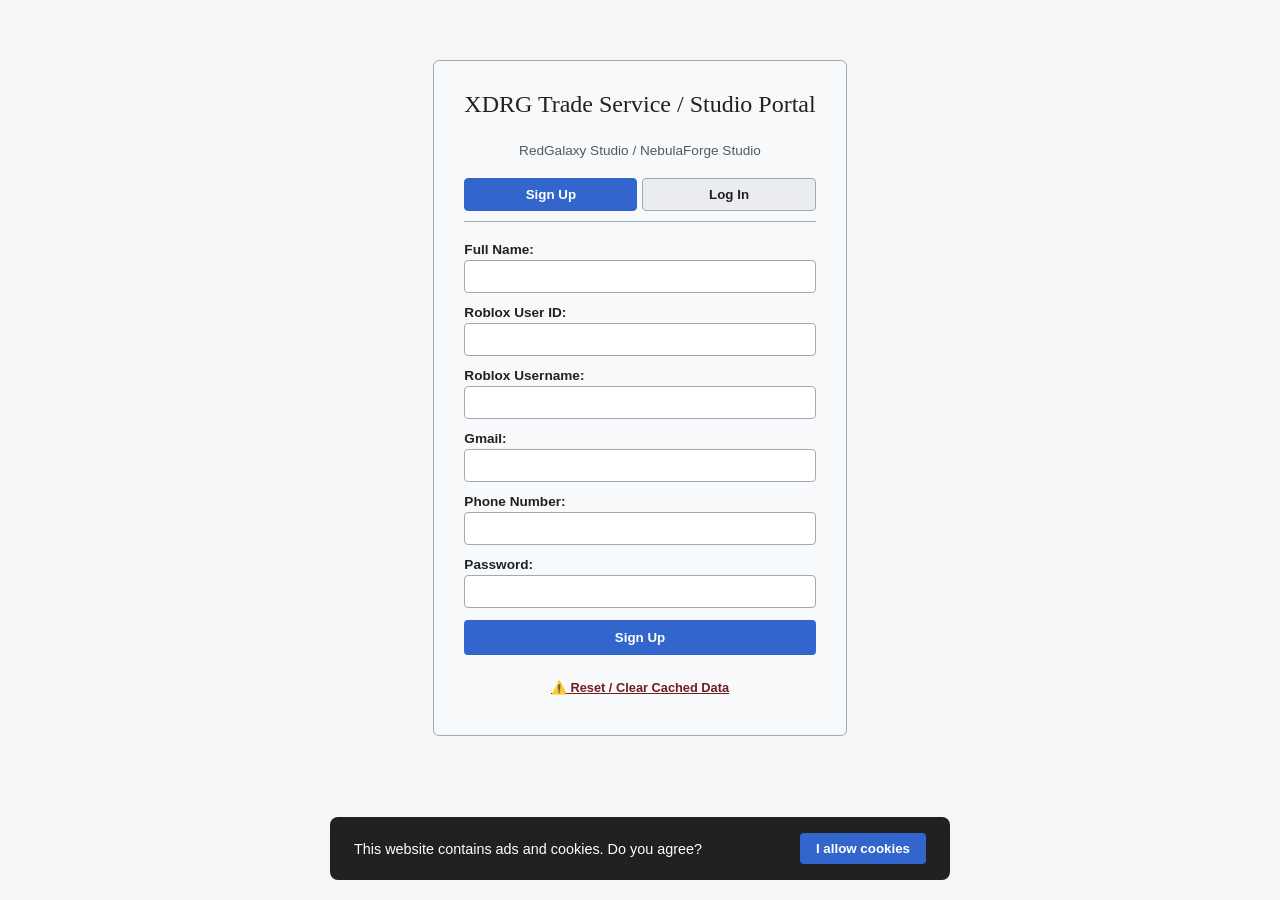
==== index.html @ b7f749e4 "Update print statement from 'Hello' to 'Goodbye'" ====
<!DOCTYPE html>
<html lang="en">
<head>
<meta charset="UTF-8">
<meta name="viewport" content="width=1200, user-scalable=yes">
<title>RedGalaxy Studio / NebulaForge Studio Portal</title>
<style>
*{box-sizing:border-box}html{min-height:100%}
body{font-family:-apple-system,BlinkMacSystemFont,"Segoe UI",Roboto,sans-serif;margin:0;padding:0;color:#202122;font-size:14px;background:#f6f6f6;background-attachment:fixed!important;min-height:100vh}
.mw-page-container{display:flex;max-width:1600px;margin:0 auto;min-height:100vh}
.mw-sidebar{width:230px;padding:20px;background:rgba(255,255,255,.15);backdrop-filter:blur(8px);flex-shrink:0;border-right:1px solid rgba(200,200,200,.3)}
.mw-logo{display:block;font-family:Georgia,serif;font-size:1.2rem;font-weight:bold;color:#000;text-decoration:none;margin-bottom:20px;cursor:pointer;line-height:1.2}
.mw-sidebar h3{font-size:.85rem;color:#54595d;border-bottom:1px solid rgba(200,204,209,.5);padding-bottom:5px;margin-top:20px;font-weight:normal;text-transform:uppercase}
.mw-sidebar ul{list-style:none;padding:0;margin:5px 0 0 0}
.mw-sidebar li{margin-bottom:6px;font-size:.85rem}
.mw-sidebar a{color:#0645ad;text-decoration:none;cursor:pointer;display:inline-block;padding:2px 0}
.mw-sidebar a:hover{text-decoration:underline}
.mw-content-container{flex:1;background:rgba(255,255,255,.15);backdrop-filter:blur(8px);border-left:1px solid rgba(167,215,249,.5);border-top:1px solid rgba(167,215,249,.5);padding:30px;margin-top:20px;margin-right:20px;min-width:800px;position:relative}
.mw-top-tools{display:flex;justify-content:space-between;align-items:center;font-size:.85rem;margin-bottom:20px;border-bottom:1px solid rgba(234,236,240,.5);padding-bottom:10px}
.user-badge{display:flex;align-items:center;gap:10px}
.user-avatar-small{width:36px;height:36px;border-radius:50%;border:2px solid #3366cc;object-fit:cover;background:#eaf3ff;display:block}
.top-right-tools{display:flex;align-items:center;gap:15px;position:relative}
.notif-bell-btn{position:relative;cursor:pointer;background:none;border:none;padding:4px}
.notif-bell-icon{width:22px;height:22px;fill:#202122}
.notif-badge{position:absolute;top:-3px;right:-4px;background:#cc0000;color:#fff;border-radius:10px;padding:1px 5px;font-size:.7rem;font-weight:bold;border:1.5px solid #fff}
.notif-dropdown{position:absolute;top:35px;right:0;width:380px;background:#fff;border:1px solid #a2a9b1;border-radius:6px;box-shadow:0 4px 12px rgba(0,0,0,.15);z-index:10000;display:none}
.notif-dropdown.active{display:block}
.notif-header{display:flex;justify-content:space-between;align-items:center;padding:10px 12px;background:#eaecf0;border-bottom:1px solid #a2a9b1;font-weight:bold;font-size:.85rem}
.notif-list{max-height:450px;overflow-y:auto;list-style:none;padding:0;margin:0}
.notif-item{padding:10px 12px;border-bottom:1px solid #eaecf0;font-size:.82rem}
.notif-item.unread{background:#eaf3ff;font-weight:500}
.notif-title{font-weight:bold;color:#005a9c;margin-bottom:2px}
.notif-time{font-size:.72rem;color:#72777d;margin-top:4px}
.notif-msg a{color:#005a9c;font-weight:bold;text-decoration:underline}
.notif-actions{display:flex;gap:5px;margin-top:8px;flex-wrap:wrap}
.notif-code-box{background:linear-gradient(135deg,#667eea,#764ba2);color:#fff;padding:12px;border-radius:6px;text-align:center;margin-top:8px;font-family:monospace;font-size:1.2rem;font-weight:bold;letter-spacing:2px}
.notif-automation-btn{background:#17a2b8;color:#fff;border:none;padding:8px 12px;border-radius:4px;cursor:pointer;font-weight:bold;font-size:.8rem;margin-top:8px;width:100%}
h1{font-family:Georgia,serif;font-size:2.2rem;font-weight:normal;border-bottom:1px solid rgba(162,169,177,.5);padding-bottom:5px;margin-top:0}
h2{font-family:Georgia,serif;font-size:1.5rem;font-weight:normal;border-bottom:1px solid rgba(162,169,177,.5);padding-bottom:5px;margin-top:30px}
.form-box{max-width:450px;margin:30px auto;border:1px solid #a2a9b1;padding:30px;background:#f8f9fa;border-radius:6px}
.form-box label{display:block;font-weight:bold;margin-bottom:3px;font-size:.85rem}
.form-box input{width:100%;padding:8px;margin-bottom:12px;border:1px solid #a2a9b1;border-radius:4px}
.form-box button{background:#3366cc;color:#fff;border:none;padding:10px 15px;cursor:pointer;font-weight:bold;width:100%;border-radius:4px}
.roblox-preview-card{display:flex;align-items:center;gap:12px;background:#eaf3ff;border:1px solid #a7d7f9;padding:10px;border-radius:6px;margin-bottom:15px}
.roblox-preview-card img{width:50px;height:50px;border-radius:50%;border:2px solid #3366cc;background:#fff;object-fit:cover}
.auth-toggle{display:flex;gap:5px;margin-bottom:20px;border-bottom:1px solid #a2a9b1;padding-bottom:10px}
.auth-toggle button{background:#eaecf0;color:#202122;border:1px solid #a2a9b1;padding:8px;font-weight:bold;width:50%;cursor:pointer}
.auth-toggle button.active{background:#3366cc;color:#fff;border-color:#3366cc}
.btn-save{background:#3366cc;color:#fff;border:none;padding:8px 15px;cursor:pointer;font-weight:bold;border-radius:4px}
.btn-claim{background:#28a745;color:#fff;border:none;padding:10px 18px;cursor:pointer;font-weight:bold;border-radius:4px;margin-top:10px}
.btn-claim:disabled{background:#6c757d;cursor:not-allowed}
.btn-danger{background:#dc3545;color:#fff;border:none;padding:8px 15px;cursor:pointer;font-weight:bold;border-radius:4px}
.roblox-btn{display:inline-flex;align-items:center;gap:10px;background:#000;color:#fff;padding:10px 20px;font-weight:bold;border-radius:6px;text-decoration:none;margin:15px 0}
.copy-container{display:flex;align-items:center;gap:10px;max-width:500px;margin-top:10px}
.copy-container input{flex:1;padding:8px;border:1px solid #a2a9b1;background:#eaecf0;color:#54595d}
.btn-copy{background:#00af89;color:#fff;border:none;padding:8px 15px;cursor:pointer;font-weight:bold}
.quest-box{border:1px solid #a2a9b1;background:rgba(248,249,250,.9);padding:15px;border-radius:6px;margin-bottom:15px}
.points-header{background:#eaf3ff;border:1px solid #3366cc;padding:12px;font-weight:bold;font-size:1.1rem;color:#005a9c;text-align:center;border-radius:6px;margin-bottom:20px}
.game-grid{display:grid;grid-template-columns:repeat(2,80px);gap:10px;margin-top:15px;justify-content:center}
.emoji-card{width:80px;height:80px;background:#eaecf0;border:2px solid #a2a9b1;font-size:2rem;display:flex;justify-content:center;align-items:center;border-radius:8px;cursor:pointer;user-select:none}
.alert-banner{background:#d4edda;border:1px solid #c3e6cb;color:#155724;padding:10px;border-radius:4px;margin-bottom:15px;text-align:center;font-weight:bold}
.reward-select{width:100%;padding:10px;border:1px solid #a2a9b1;border-radius:4px;font-weight:bold;margin-top:8px;margin-bottom:10px}
.badge-owner{background:linear-gradient(45deg,#ff0055,#7a00ff);color:#fff;padding:3px 8px;border-radius:4px;font-size:.75rem;font-weight:bold;display:inline-block}
.badge-coowner{background:linear-gradient(45deg,#ff8c00,#ffd700);color:#000;padding:3px 8px;border-radius:4px;font-size:.75rem;font-weight:bold;display:inline-block}
.badge-admin{background:#007bff;color:#fff;padding:3px 8px;border-radius:4px;font-size:.75rem;font-weight:bold;display:inline-block}
.badge-mod{background:#28a745;color:#fff;padding:3px 8px;border-radius:4px;font-size:.75rem;font-weight:bold;display:inline-block}
.badge-vip{background:linear-gradient(45deg,#ffd700,#ff8c00);color:#000;padding:3px 8px;border-radius:4px;font-size:.75rem;font-weight:bold;display:inline-block}
.badge-premium{background:linear-gradient(45deg,#00c6ff,#0072ff);color:#fff;padding:3px 8px;border-radius:4px;font-size:.75rem;font-weight:bold;display:inline-block}
.status-badge{padding:4px 10px;border-radius:12px;font-weight:bold;font-size:.8rem;display:inline-block;text-align:center}
.status-successful{background:#d4edda;color:#155724;border:1px solid #c3e6cb}
.status-pending{background:#fff3cd;color:#856404;border:1px solid #ffeeba}
.status-unsuccessful{background:#f8d7da;color:#721c24;border:1px solid #f5c6cb}
.btn-action-sm{padding:4px 10px;font-size:.8rem;background:#28a745;color:#fff;border:none;border-radius:4px;cursor:pointer;font-weight:bold}
.cashout-card{background:rgba(248,249,250,.95);border:1px solid #a2a9b1;padding:20px;border-radius:8px;max-width:500px;margin:0 auto}
.balance-box{background:#eaf3ff;border:1px solid #3366cc;padding:12px 16px;border-radius:6px;font-size:.95rem;margin-bottom:20px;font-family:monospace}
.balance-box div{font-weight:bold;color:#005a9c}
.amount-grid{display:grid;grid-template-columns:repeat(4,1fr);gap:10px;margin-bottom:20px}
.amount-btn{padding:10px;border:1px solid #a2a9b1;background:#fff;border-radius:6px;font-weight:bold;cursor:pointer;text-align:center;font-size:1rem}
.amount-btn:hover,.amount-btn.active{background:#3366cc;color:#fff;border-color:#3366cc}
.payment-selection{display:flex;gap:15px;margin-bottom:20px;flex-wrap:wrap}
.payment-option{flex:1;min-width:100px;border:2px solid #a2a9b1;border-radius:6px;padding:12px;display:flex;align-items:center;justify-content:center;cursor:pointer;background:#fff}
.payment-option.active{border-color:#3366cc;background:#eaf3ff}
.logo-svg{display:block;height:32px;width:auto;max-width:100%}
.cookie-banner{position:fixed;bottom:20px;left:50%;transform:translateX(-50%);background:#202122;color:#fff;padding:16px 24px;border-radius:8px;z-index:99999;display:flex;align-items:center;justify-content:space-between;gap:20px;max-width:90%;width:620px;font-size:.9rem}
.cookie-banner-btn{color:#fff;background:#3366cc;font-weight:bold;padding:8px 16px;border-radius:4px;border:none;cursor:pointer}
.policy-card{background:rgba(248,249,250,.95);border:1px solid #a2a9b1;padding:25px;border-radius:8px;max-width:800px}
.policy-list{padding-left:20px;line-height:1.8;font-size:.95rem}
.policy-list li{margin-bottom:6px}
.policy-back-btn{display:inline-block;margin-top:20px;color:#0645ad;font-weight:bold;font-size:1.05rem;cursor:pointer;text-decoration:underline}
.daily-grid{display:grid;grid-template-columns:repeat(7,1fr);gap:8px;margin-top:15px}
.daily-card{background:#fff;border:2px solid #a2a9b1;border-radius:8px;padding:10px;text-align:center}
.daily-card.active{border-color:#28a745;background:#e8f8f0}
.daily-card.claimed{border-color:#6c757d;background:#e9ecef;opacity:.5}
.daily-card .day-label{font-weight:bold;font-size:.8rem;color:#54595d;margin-bottom:5px}
.daily-card .reward-amount{font-size:1.1rem;font-weight:bold;color:#28a745}
.daily-card .reward-icon{font-size:1.5rem;margin-bottom:5px}
.bg-grid{display:grid;grid-template-columns:repeat(4,1fr);gap:10px;margin-top:10px}
.bg-btn{padding:10px;border:1px solid #a2a9b1;border-radius:6px;cursor:pointer;font-weight:bold;font-size:.8rem;text-align:center}
.bg-btn.selected{border:3px solid #005a9c}
.accordion{background:#eaf3ff;color:#005a9c;cursor:pointer;padding:12px;width:100%;border:1px solid #a7d7f9;text-align:left;font-size:1rem;font-weight:bold;border-radius:4px;margin-top:10px}
.accordion:after{content:'+';color:#005a9c;font-weight:bold;float:right}
.accordion.active:after{content:"−"}
.panel{display:none;padding:15px 18px;background:rgba(255,255,255,.95);border:1px solid #eaecf0;border-top:none;border-radius:0 0 4px 4px}
.panel.active{display:block}
.panel h4{margin-top:0;margin-bottom:6px}
.panel input,.panel textarea,.panel select{width:100%;padding:8px;margin-bottom:10px;box-sizing:border-box;border:1px solid #a2a9b1;border-radius:4px}
.panel label{font-weight:bold;font-size:.85rem;display:block;margin-bottom:4px}
body.rainbow-bg{background:linear-gradient(124deg,#ff2400,#e81d1d,#e8b71d,#e3e81d,#1de840,#1ddde8,#2b1de8,#dd00f3);background-size:1800% 1800%!important;animation:rainbow 18s ease infinite}
@keyframes rainbow{0%{background-position:0% 82%}50%{background-position:100% 19%}100%{background-position:0% 82%}}
.leaderboard-table{width:100%;border-collapse:collapse;margin-top:15px;font-size:.9rem;background:rgba(255,255,255,.9)}
.leaderboard-table th,.leaderboard-table td{padding:12px;border:1px solid #a2a9b1;text-align:left}
.leaderboard-table th{background:#eaf3ff;color:#005a9c}
.sneak-grid{display:grid;grid-template-columns:repeat(auto-fill,minmax(280px,1fr));gap:20px;margin-top:20px}
.sneak-card{background:rgba(255,255,255,.95);border:1px solid #a2a9b1;border-radius:8px;overflow:hidden}
.sneak-card img{width:100%;height:180px;object-fit:cover;background:#eaecf0}
.sneak-card-content{padding:15px}
.poll-card{background:rgba(234,236,240,.9);padding:12px;border-radius:4px;border:1px solid #c8ccd1;margin-bottom:15px}
.verify-modal{position:fixed;top:0;left:0;width:100%;height:100%;background:rgba(0,0,0,.5);z-index:100001;display:flex;align-items:center;justify-content:center}
.verify-box{background:#fff;border-radius:10px;padding:25px;max-width:450px;width:90%;box-shadow:0 10px 40px rgba(0,0,0,.3);position:relative}
.verify-code{width:100%;padding:12px;border:2px solid #a2a9b1;border-radius:6px;font-size:1.3rem;text-align:center;letter-spacing:4px;font-weight:bold;font-family:monospace;margin-bottom:10px}
.verify-close-x{position:absolute;top:12px;right:12px;background:none;border:none;font-size:1.4rem;font-weight:bold;color:#888;cursor:pointer;padding:4px 8px;border-radius:4px}
.pv-grid{display:grid;grid-template-columns:repeat(auto-fill,minmax(300px,1fr));gap:15px}
.pv-card{background:rgba(255,255,255,.95);border:1px solid #a2a9b1;border-radius:8px;padding:15px;box-shadow:0 2px 6px rgba(0,0,0,.08)}
.pv-card-header{display:flex;align-items:center;gap:12px;margin-bottom:12px;padding-bottom:10px;border-bottom:1px solid #eaecf0}
.pv-card-header img{width:56px;height:56px;border-radius:50%;border:2px solid #3366cc;object-fit:cover;background:#eaf3ff}
.pv-info{font-size:.85rem;line-height:1.7}
.pv-info b{color:#54595d;display:inline-block;min-width:130px}
.pv-status-dot{display:inline-block;width:9px;height:9px;border-radius:50%;margin-right:5px;vertical-align:middle}
.pv-online{background:#28a745;box-shadow:0 0 6px #28a745}
.pv-offline{background:#6c757d}
.pv-actions{display:flex;gap:8px;margin-top:12px;flex-wrap:wrap}
.pv-btn{padding:6px 12px;font-size:.82rem;font-weight:bold;border:none;border-radius:4px;cursor:pointer;color:#fff}
.pv-btn-friend{background:#0d6efd}
.pv-btn-friend.friends{background:#28a745}
.pv-btn-message{background:#17a2b8}
.pv-btn-view{background:#6c757d}
.pv-tab-bar{display:flex;gap:0;margin-bottom:15px;border-bottom:2px solid #a2a9b1}
.pv-tab{padding:10px 20px;cursor:pointer;font-weight:bold;background:#eaecf0;border:1px solid #a2a9b1;border-bottom:none;border-radius:6px 6px 0 0;margin-right:4px;color:#54595d}
.pv-tab.active{background:#3366cc;color:#fff;border-color:#3366cc}
.pv-search{padding:8px 12px;width:100%;max-width:320px;border:1px solid #a2a9b1;border-radius:4px;margin-bottom:15px}
.msg-layout{display:flex;height:600px;background:rgba(255,255,255,.95);border:1px solid #a2a9b1;border-radius:8px;overflow:hidden}
.msg-sidebar{width:220px;background:#f8f9fa;border-right:1px solid #a2a9b1;overflow-y:auto;flex-shrink:0}
.msg-sidebar-header{padding:12px;background:#005a9c;color:#fff;font-weight:bold;font-size:.9rem}
.msg-conv{padding:10px 12px;cursor:pointer;border-bottom:1px solid #eaecf0;display:flex;align-items:center;gap:8px;font-size:.85rem}
.msg-conv:hover,.msg-conv.active{background:#eaf3ff}
.msg-conv img{width:32px;height:32px;border-radius:50%;object-fit:cover;border:1px solid #3366cc}
.msg-main{flex:1;display:flex;flex-direction:column;background:#fff}
.msg-header{padding:12px 15px;border-bottom:1px solid #eaecf0;font-weight:bold;display:flex;align-items:center;gap:10px;background:#f8f9fa}
.msg-header img{width:36px;height:36px;border-radius:50%;border:2px solid #3366cc}
.msg-body{flex:1;overflow-y:auto;padding:15px;background:#f0f2f5;display:flex;flex-direction:column;gap:8px}
.msg-bubble{max-width:70%;padding:10px 14px;border-radius:14px;font-size:.9rem;line-height:1.4;word-wrap:break-word}
.msg-him{align-self:flex-start;background:#fff;border:1px solid #d0d0d0}
.msg-you{align-self:flex-end;background:#3366cc;color:#fff}
.msg-time{font-size:.7rem;color:#888;margin-top:3px}
.msg-input-bar{padding:10px 15px;border-top:1px solid #eaecf0;display:flex;gap:8px;background:#fff;align-items:center}
.msg-input-bar input[type="text"]{flex:1;padding:10px;border:1px solid #a2a9b1;border-radius:20px;font-size:.9rem;outline:none}
.msg-send-btn{background:#3366cc;color:#fff;border:none;padding:8px 16px;border-radius:20px;font-weight:bold;cursor:pointer}
.saved-videos-grid{display:grid;grid-template-columns:repeat(auto-fill,minmax(240px,1fr));gap:14px;margin-top:12px}
.saved-video-card{background:#fff;border:1px solid #a2a9b1;border-radius:8px;overflow:hidden;cursor:pointer}
.saved-video-card img{width:100%;height:140px;object-fit:cover;background:#eaecf0}
.saved-video-card .sv-body{padding:10px}
.saved-video-card .sv-body b{font-size:.85rem;display:block;margin-bottom:3px}
.verified-badge-inline{display:inline-block;width:16px;height:16px;vertical-align:-3px;margin-left:4px}
.limited-cashout-banner{background:linear-gradient(135deg,#ff6b6b,#feca57);border:2px dashed #fff;border-radius:10px;padding:16px;margin-bottom:18px;text-align:center;color:#fff}
.limited-cashout-banner h3{margin:0 0 6px 0;border:none;color:#fff;font-size:1.3rem}
.limited-cashout-banner .lco-timer{font-family:monospace;font-size:1.5rem;font-weight:900;margin:8px 0}
.limited-cashout-banner .lco-redeem{background:#fff;color:#dc3545;border:none;padding:12px 24px;border-radius:8px;font-weight:900;font-size:1.05rem;cursor:pointer;margin-top:8px}
.age-verify-banner{background:linear-gradient(135deg,#8b5cf6,#6366f1);border:2px solid #a78bfa;border-radius:10px;padding:16px;margin-bottom:18px;text-align:center;color:#fff}
.age-verify-banner h3{margin:0 0 8px 0;border:none;color:#fff;font-size:1.2rem}
.age-verify-banner button{background:#fff;color:#6366f1;border:none;padding:12px 24px;border-radius:8px;font-weight:900;font-size:1rem;cursor:pointer;margin-top:8px}
.age-ui-overlay{position:fixed;top:0;left:0;width:100vw;height:100vh;background:linear-gradient(135deg,#1e1b4b,#4c1d95);z-index:999998;display:none;overflow-y:auto;color:#fff}
.age-ui-overlay.active{display:block}
.age-ui-topbar{position:sticky;top:0;background:rgba(0,0,0,.4);backdrop-filter:blur(10px);padding:14px 20px;display:flex;justify-content:space-between;align-items:center;border-bottom:1px solid rgba(255,255,255,.15);z-index:10}
.age-ui-title{font-family:Georgia,serif;font-size:1.3rem;font-weight:bold}
.age-ui-x{background:#dc3545;color:#fff;border:none;width:40px;height:40px;border-radius:50%;font-size:1.3rem;font-weight:bold;cursor:pointer}
.age-ui-container{max-width:640px;margin:30px auto;padding:20px}
.age-form-box{background:rgba(255,255,255,.08);border:1px solid rgba(255,255,255,.15);border-radius:12px;padding:22px;margin-bottom:18px}
.age-form-box h3{margin-top:0;color:#a78bfa;font-size:1.15rem}
.age-form-box label{display:block;font-weight:bold;font-size:.85rem;color:#c4b5fd;margin-bottom:6px;margin-top:12px}
.age-form-box input[type=text],.age-form-box input[type=number],.age-form-box input[type=file],.age-form-box textarea{width:100%;padding:10px;background:rgba(0,0,0,.35);border:1px solid rgba(255,255,255,.2);border-radius:8px;color:#fff;font-size:.9rem;box-sizing:border-box}
.age-form-box input[readonly]{background:rgba(0,0,0,.6);color:#a78bfa;cursor:not-allowed}
.age-form-box .age-info{font-size:.78rem;color:#c4b5fd;margin-top:6px;line-height:1.5;opacity:.85}
.age-preview-img{margin-top:10px;max-width:100%;max-height:220px;border-radius:8px;display:block}
.age-submit-btn{background:linear-gradient(135deg,#8b5cf6,#6366f1);color:#fff;border:none;padding:14px;border-radius:8px;font-weight:bold;font-size:1rem;cursor:pointer;width:100%;margin-top:16px}
.age-submit-btn:disabled{background:#6c757d;cursor:not-allowed;opacity:.6}
.age-request-card{background:rgba(255,255,255,.95);color:#202122;border:2px solid #8b5cf6;border-radius:10px;padding:20px;margin-bottom:15px}
.age-request-card h3{margin-top:0;color:#6366f1}
.age-request-card .ar-info{font-size:.9rem;line-height:1.9}
.age-request-card .ar-info b{color:#54595d;display:inline-block;min-width:140px}
.age-request-card .ar-photo{max-width:100%;max-height:240px;border-radius:8px;border:2px solid #6366f1;margin-top:10px;display:block}
.age-badge{display:inline-block;background:#10b981;color:#fff;padding:2px 8px;border-radius:12px;font-size:.72rem;font-weight:bold;margin-left:6px}
.age-badge-pending{background:#f59e0b}
.age-badge-underage{background:#dc3545}
.automation-toggle{display:flex;align-items:center;gap:10px;padding:12px;background:rgba(234,243,255,.95);border:1px solid #a7d7f9;border-radius:6px;margin-bottom:15px}
.automation-toggle input[type=checkbox]{width:20px;height:20px;cursor:pointer}
.automation-toggle label{font-weight:bold;cursor:pointer;margin:0}
.swap-ui-overlay{position:fixed;top:0;left:0;width:100vw;height:100vh;z-index:999999;display:none;overflow-y:auto;background:radial-gradient(ellipse at top,#1b2438,#0a0d14 70%);color:#fff}
.swap-ui-overlay.active{display:block}
.swap-ui-topbar{position:sticky;top:0;background:rgba(10,13,20,.9);backdrop-filter:blur(10px);padding:14px 20px;display:flex;justify-content:space-between;align-items:center;border-bottom:1px solid rgba(255,255,255,.1);z-index:10}
.swap-ui-title{font-family:Georgia,serif;font-size:1.35rem;font-weight:bold;color:#fff}
.swap-ui-x{background:#dc3545;color:#fff;border:none;width:40px;height:40px;border-radius:50%;font-size:1.3rem;font-weight:bold;cursor:pointer;line-height:1}
.swap-ui-container{max-width:900px;margin:30px auto;padding:20px}
.spin-wheel-box{position:relative;width:360px;height:360px;margin:20px auto;max-width:90vw}
.spin-pointer{position:absolute;top:-10px;left:50%;transform:translateX(-50%);font-size:2.2rem;z-index:5}
.spin-wheel{width:100%;height:100%;border-radius:50%;border:8px solid #fbbf24;transition:transform 4.5s cubic-bezier(.17,.67,.12,1);position:relative;overflow:hidden}
.spin-label{position:absolute;top:50%;left:50%;font-size:.6rem;font-weight:900;color:#111;text-align:center;width:62px;line-height:1.1}
.spin-center{position:absolute;top:50%;left:50%;transform:translate(-50%,-50%);width:74px;height:74px;border-radius:50%;background:radial-gradient(circle,#fef3c7,#f59e0b);display:flex;align-items:center;justify-content:center;font-size:.75rem;font-weight:bold;color:#111;border:4px solid #fff;z-index:4}
.spin-btn{background:linear-gradient(135deg,#f59e0b,#ef4444);color:#fff;border:none;padding:14px 40px;border-radius:30px;font-size:1.1rem;font-weight:bold;cursor:pointer}
.spin-btn:disabled{background:#475569;cursor:not-allowed}
.spin-legend{margin-top:18px;display:grid;grid-template-columns:repeat(2,1fr);gap:8px;max-width:460px;margin:18px auto 0;font-size:.85rem}
.spin-legend div{background:rgba(255,255,255,.08);padding:8px 12px;border-radius:8px;display:flex;justify-content:space-between}
.tiktok-overlay{background:#000 !important;display:none;overflow:hidden !important}
.tiktok-overlay.active{display:flex;flex-direction:column;height:100vh}
.tt-topbar{flex-shrink:0;height:60px;display:flex;align-items:center;justify-content:space-between;padding:0 16px;background:rgba(0,0,0,.35);backdrop-filter:blur(12px);border-bottom:1px solid rgba(255,255,255,.08);z-index:20}
.tt-tabs{display:flex;gap:20px;align-items:center}
.tt-tab{background:none;border:none;color:#bbb;font-weight:bold;font-size:1rem;cursor:pointer;padding:6px 4px}
.tt-tab.active{color:#fff}
.tt-close{background:rgba(255,255,255,.15);color:#fff;border:none;width:36px;height:36px;border-radius:50%;font-size:1.1rem;font-weight:bold;cursor:pointer}
.tt-feed{flex:1;overflow-y:scroll;scroll-snap-type:y mandatory;position:relative;background:#000}
.tt-item{height:100%;scroll-snap-align:start;position:relative;display:flex;align-items:center;justify-content:center;background:#000;overflow:hidden}
.tt-media{width:100%;height:100%;object-fit:contain;background:#000}
.tt-empty{color:#888;text-align:center;padding:40px}
.tt-overlay-left{position:absolute;left:20px;bottom:30px;right:120px;color:#fff;text-shadow:0 1px 6px rgba(0,0,0,.9);z-index:5;max-width:60%}
.tt-uploader-row{display:flex;align-items:center;gap:10px;margin-bottom:8px}
.tt-avatar{width:44px;height:44px;border-radius:50%;border:2px solid #fff;object-fit:cover;background:#333}
.tt-uploader-name{font-weight:bold;font-size:1rem}
.tt-title{font-weight:bold;font-size:1rem;margin-bottom:4px}
.tt-desc{font-size:.85rem;opacity:.9;line-height:1.4}
.tt-code-tag{font-family:monospace;background:rgba(251,191,36,.85);color:#000;padding:2px 8px;border-radius:4px;font-size:.72rem;margin-top:8px;display:inline-block;font-weight:bold}
.tt-overlay-right{position:absolute;right:12px;bottom:30px;display:flex;flex-direction:column;gap:16px;align-items:center;z-index:5}
.tt-action{background:none;border:none;color:#fff;cursor:pointer;display:flex;flex-direction:column;align-items:center;gap:2px;font-size:.75rem;font-weight:bold}
.tt-action-icon{font-size:1.8rem;line-height:1}
.tt-action-avatar{width:48px;height:48px;border-radius:50%;border:2px solid #fff;object-fit:cover;background:#333}
.tt-bottombar{flex-shrink:0;height:70px;display:flex;align-items:center;justify-content:space-between;padding:0 16px;background:rgba(0,0,0,.55);backdrop-filter:blur(12px);z-index:20}
.tt-bb-btn{background:none;border:none;color:#fff;font-size:.75rem;font-weight:bold;cursor:pointer;display:flex;flex-direction:column;align-items:center;gap:3px;padding:6px 10px}
.tt-bb-icon{font-size:1.4rem;line-height:1}
.tt-upload-btn{background:linear-gradient(135deg,#fff,#e0e0e0);color:#000;border:none;width:56px;height:44px;border-radius:10px;font-size:1.8rem;font-weight:bold;cursor:pointer;display:flex;align-items:center;justify-content:center}
.tt-upload-modal{position:fixed;inset:0;background:rgba(0,0,0,.85);z-index:1000001;display:none;align-items:center;justify-content:center;padding:20px}
.tt-upload-modal.active{display:flex}
.tt-upload-box{background:#1a1a1a;border:1px solid #333;border-radius:14px;max-width:520px;width:100%;padding:24px;color:#fff;max-height:90vh;overflow-y:auto}
.tt-upload-box h3{margin:0 0 6px 0;color:#fff;font-size:1.3rem}
.tt-upload-box label{display:block;font-weight:bold;font-size:.82rem;margin-bottom:6px;color:#ccc;margin-top:14px}
.tt-upload-box input[type=text],.tt-upload-box textarea{width:100%;padding:10px;background:#0d0d0d;border:1px solid #333;border-radius:8px;color:#fff;font-size:.9rem;box-sizing:border-box}
.tt-upload-box input[type=file]{width:100%;padding:12px;background:#0d0d0d;border:1px dashed #555;border-radius:8px;color:#bbb;font-size:.85rem;box-sizing:border-box;cursor:pointer}
.tt-upload-preview{margin-top:12px;border-radius:8px;overflow:hidden;background:#000;max-height:260px;display:flex;align-items:center;justify-content:center}
.tt-upload-preview img{max-width:100%;max-height:260px;display:block}
.tt-upload-actions{display:flex;gap:10px;margin-top:20px}
.tt-upload-actions button{flex:1;padding:12px;border-radius:8px;font-weight:bold;font-size:.95rem;cursor:pointer;border:none}
.tt-upload-submit{background:linear-gradient(135deg,#ec4899,#8b5cf6);color:#fff}
.tt-upload-cancel{background:#333;color:#fff}
.tt-upload-info{margin-top:14px;background:#0d0d0d;border:1px solid #333;border-radius:8px;padding:10px;font-size:.78rem;color:#888;line-height:1.5}

/* ============ SHOP ============ */
.shop-tabs{display:flex;gap:8px;margin-bottom:16px;flex-wrap:wrap}
.shop-tab{background:#333;color:#fff;border:none;padding:10px 18px;border-radius:6px;font-weight:bold;cursor:pointer;transition:background .15s;font-size:.95rem}
.shop-tab:hover{background:#4a4a4a}
.shop-tab.active{background:#8b5cf6;box-shadow:0 0 12px rgba(139,92,246,.5)}
.shop-grid{display:grid;grid-template-columns:repeat(auto-fill,minmax(220px,1fr));gap:16px;margin-top:16px}
.shop-card{background:rgba(255,255,255,.95);border:1px solid #a2a9b1;border-radius:10px;overflow:hidden;display:flex;flex-direction:column;color:#202122}
.shop-card img{width:100%;height:170px;object-fit:cover;background:#eaecf0}
.shop-card .sc-body{padding:12px;flex:1;display:flex;flex-direction:column}
.shop-card .sc-name{font-weight:bold;font-size:1rem;margin-bottom:4px}
.shop-card .sc-cat{font-size:.75rem;color:#8b5cf6;font-weight:bold;text-transform:uppercase;margin-bottom:6px}
.shop-card .sc-price{font-size:1.05rem;color:#28a745;font-weight:bold;margin-bottom:8px}
.shop-card .sc-desc{font-size:.82rem;color:#54595d;line-height:1.4;margin-bottom:10px;flex:1}
.shop-card .sc-add{background:#8b5cf6;color:#fff;border:none;padding:10px;border-radius:6px;font-weight:bold;cursor:pointer;width:100%;transition:background .15s}
.shop-card .sc-add:hover{background:#7c3aed}
.shop-card .sc-add:disabled{background:#6c757d;cursor:not-allowed}
.cart-item{display:flex;gap:12px;align-items:center;background:rgba(255,255,255,.95);border:1px solid #a2a9b1;border-radius:8px;padding:12px;margin-bottom:10px;color:#202122}
.cart-item img{width:80px;height:80px;object-fit:cover;border-radius:6px;background:#eaecf0}
.cart-item .ci-info{flex:1}
.cart-item .ci-name{font-weight:bold;margin-bottom:4px}
.cart-item .ci-price{color:#28a745;font-weight:bold}
.cart-item .ci-remove{background:#dc3545;color:#fff;border:none;padding:8px 14px;border-radius:4px;cursor:pointer;font-weight:bold;font-size:.8rem}
.order-card{background:rgba(255,255,255,.95);color:#202122;border:2px solid #8b5cf6;border-radius:10px;padding:16px;margin-bottom:12px}
.order-card .oc-header{display:flex;justify-content:space-between;align-items:center;margin-bottom:10px;padding-bottom:8px;border-bottom:1px solid #eaecf0}
.order-card .oc-id{font-family:monospace;font-weight:bold;color:#8b5cf6}
.order-card .oc-info{font-size:.85rem;line-height:1.7}
.order-card .oc-info b{color:#54595d;display:inline-block;min-width:130px}
.paylater-opts{display:grid;grid-template-columns:repeat(3,1fr);gap:8px;margin:8px 0}
.paylater-opt{border:2px solid #a2a9b1;border-radius:6px;padding:10px;text-align:center;cursor:pointer;font-weight:bold;font-size:.85rem;background:#fff;color:#202122}
.paylater-opt.active{border-color:#8b5cf6;background:#f3e8ff}
.logistics-opts{display:grid;grid-template-columns:repeat(3,1fr);gap:8px;margin:8px 0}
.logistics-opt{border:2px solid #a2a9b1;border-radius:6px;padding:10px;text-align:center;cursor:pointer;background:#fff;color:#202122;display:flex;flex-direction:column;align-items:center;gap:4px;transition:all .15s}
.logistics-opt:hover{background:#f8f5ff}
.logistics-opt.active{border-color:#8b5cf6;background:#f3e8ff}
.logistics-opt .logo-svg{height:30px}
.checkout-box{background:rgba(255,255,255,.95);color:#202122;border:2px solid #8b5cf6;border-radius:10px;padding:20px;margin-bottom:16px}
.checkout-box h3{margin-top:0;color:#6366f1}
.checkout-box label{font-weight:bold;font-size:.85rem;display:block;margin-bottom:5px;margin-top:10px}
.checkout-box input[type=text]{width:100%;padding:10px;border:1px solid #a2a9b1;border-radius:6px;box-sizing:border-box}
.empty-state{text-align:center;padding:40px;color:#94a3b8}
.empty-state .icon{font-size:4rem;margin-bottom:10px}

/* Toast */
.toast-notification{position:fixed;bottom:80px;left:50%;transform:translateX(-50%);color:#fff;padding:12px 24px;border-radius:8px;font-weight:bold;z-index:2147483647;box-shadow:0 4px 20px rgba(0,0,0,.3);transition:opacity .3s;pointer-events:none;max-width:90%;text-align:center;font-size:.95rem}
</style>
</head>
<body>

<div id="cookieBanner" class="cookie-banner">
<div>This website contains ads and cookies. Do you agree?</div>
<button class="cookie-banner-btn" onclick="acceptCookies()">I allow cookies</button>
</div>

<div id="ageUiOverlay" class="age-ui-overlay">
  <div class="age-ui-topbar"><div class="age-ui-title">🪪 Age Verification</div><button class="age-ui-x" onclick="closeAgeUi()">✕</button></div>
  <div class="age-ui-container" id="ageUiContent"></div>
</div>
<div id="ageAppealOverlay" class="age-ui-overlay">
  <div class="age-ui-topbar"><div class="age-ui-title">📩 Age Appeal</div><button class="age-ui-x" onclick="closeAgeAppeal()">✕</button></div>
  <div class="age-ui-container" id="ageAppealContent"></div>
</div>
<div id="ageRequestOverlay" class="age-ui-overlay">
  <div class="age-ui-topbar"><div class="age-ui-title">📃 Age Request Review</div><button class="age-ui-x" onclick="closeAgeRequest()">✕</button></div>
  <div class="age-ui-container" id="ageRequestContent"></div>
</div>

<div id="xdrgShopOverlay" class="swap-ui-overlay">
  <div class="swap-ui-topbar"><div class="swap-ui-title">🛍️ XDRG Shop</div><button class="swap-ui-x" onclick="closeXdrgShop()">✕</button></div>
  <div class="swap-ui-container">
    <div class="shop-tabs">
      <button class="shop-tab" id="shopTabProducts" onclick="setShopTab('products')">🛍️ Products</button>
      <button class="shop-tab" id="shopTabCart" onclick="setShopTab('cart')">🛒 Cart (<span id="shopCartCount">0</span>)</button>
      <button class="shop-tab" id="shopTabOrders" onclick="setShopTab('orders')">📋 Processing Orders</button>
    </div>
    <div id="xdrgShopBody"></div>
  </div>
</div>

<div id="videoSharesOverlay" class="swap-ui-overlay tiktok-overlay">
  <div class="tt-topbar"><div class="tt-tabs"><button class="tt-tab active" data-tab="fyt" onclick="setVsTab('fyt')">FYT</button><button class="tt-tab" data-tab="friends" onclick="setVsTab('friends')">Friends</button><button class="tt-tab" data-tab="following" onclick="setVsTab('following')">Following</button></div><button class="tt-close" onclick="closeSwapUI('videoSharesOverlay')">✕</button></div>
  <div class="tt-feed" id="ttFeed"></div>
  <div class="tt-bottombar"><button class="tt-bb-btn" onclick="openClaimedRewards()"><span class="tt-bb-icon">💰</span><span>Claimed Rewards</span></button><button class="tt-upload-btn" onclick="openUploadUI()" title="Upload">+</button><button class="tt-bb-btn" onclick="goHomeFromVideo()"><span class="tt-bb-icon">🏠</span><span>Home</span></button></div>
</div>
<div id="uploadModal" class="tt-upload-modal">
  <div class="tt-upload-box"><h3>🖼️ Upload Image</h3><label>Image File</label><input type="file" id="ttFileInput" accept="image/*" onchange="handleUploadFile(this)"><div class="tt-upload-preview" id="ttUploadPreview" style="display:none"></div><label>Title</label><input type="text" id="ttUploadTitle" maxlength="80"><label>Description</label><textarea id="ttUploadDesc" rows="2" maxlength="240"></textarea><div class="tt-upload-info">ℹ️ Only images. Max 6MB.</div><div class="tt-upload-actions"><button class="tt-upload-cancel" onclick="closeUploadUI()">Cancel</button><button class="tt-upload-submit" onclick="submitUpload()">Upload</button></div></div>
</div>
<div id="claimedRewardsOverlay" class="swap-ui-overlay">
  <div class="swap-ui-topbar"><div class="swap-ui-title">💰 Claimed Rewards / Revenue</div><button class="swap-ui-x" onclick="closeSwapUI('claimedRewardsOverlay')">✕</button></div>
  <div class="swap-ui-container" id="claimedRewardsContent"></div>
</div>
<div id="luckySpinOverlay" class="swap-ui-overlay">
  <div class="swap-ui-topbar"><div class="swap-ui-title">🎰 Lucky Spin</div><button class="swap-ui-x" onclick="closeSwapUI('luckySpinOverlay')">✕</button></div>
  <div class="swap-ui-container" id="luckySpinContent"></div>
</div>

<div id="loginScreen">
<div class="mw-page-container" style="justify-content:center;align-items:flex-start;padding-top:30px">
<div class="form-box">
<h2 style="margin-top:0;border:none;text-align:center">XDRG Trade Service / Studio Portal</h2>
<p style="font-size:.85rem;color:#54595d;text-align:center;margin-bottom:20px">RedGalaxy Studio / NebulaForge Studio</p>
<div id="refDetectAlert" class="alert-banner" style="display:none"></div>
<div class="auth-toggle"><button id="btnTabSign" class="active" onclick="switchAuthTab('signin')">Sign Up</button><button id="btnTabLog" onclick="switchAuthTab('login')">Log In</button></div>
<div id="robloxPreviewBox" class="roblox-preview-card" style="display:none"><img id="robloxPreviewImg" src=""><div><div id="robloxPreviewDisplayName" style="font-weight:bold;font-size:.95rem">Roblox User Verified</div><div id="robloxPreviewUsername" style="color:#54595d;font-size:.8rem">@roblox</div></div></div>
<form id="signInForm" onsubmit="handleAuth(event,'signin')">
<label>Full Name:</label><input type="text" id="signName" required>
<label>Roblox User ID:</label><input type="number" id="signRblxId" required oninput="detectRobloxProfile(this.value)">
<label>Roblox Username:</label><input type="text" id="signUsername" required>
<label>Gmail:</label><input type="email" id="signGmail" required>
<label>Phone Number:</label><input type="text" id="signNumber">
<label>Password:</label><input type="password" id="signPass" required>
<button type="submit">Sign Up</button>
</form>
<form id="loginForm" onsubmit="handleAuth(event,'login')" style="display:none">
<label>Name, Username, or Gmail:</label><input type="text" id="logName" required>
<label>Password:</label><input type="password" id="logPass" required>
<button type="submit">Log In</button>
</form>
<div style="text-align:center;margin-top:15px"><button type="button" onclick="resetStorageSystem()" style="background:none;border:none;color:#721c24;cursor:pointer;text-decoration:underline;font-size:.8rem">⚠️ Reset / Clear Cached Data</button></div>
</div>
</div>
</div>

<div id="wikiScreen" style="display:none">
<div class="mw-page-container">
<div class="mw-sidebar">
<a class="mw-logo" onclick="openHome()">RedGalaxy Studio<br>NebulaForge Studio</a>
<h3>Navigation</h3>
<ul>
<li><a onclick="openHome()">Main Page</a></li>
<li><a onclick="openGame('brainrots')">Don't Crash By Train For Brainrots</a></li>
<li><a onclick="openGame('crystal')">Crystal Collecting Simulator</a></li>
<li><a onclick="openXdrgShop()" style="color:#8b5cf6;font-weight:bold">🛍️ XDRG Shop</a></li>
<li><a onclick="openSneakPeek()" style="color:#9b59b6;font-weight:bold">👀 Sneak Peek</a></li>
</ul>
<h3>Help</h3>
<ul>
<li><a onclick="openQuests()">🎯 Quest and Trade Service</a></li>
<li><a onclick="openVideoShares()" style="font-weight:bold;color:#ec4899">🖼️ XDRG Img Shot</a></li>
<li><a onclick="openLuckySpin()" style="font-weight:bold;color:#f59e0b">🎰 Lucky Spin</a></li>
<li><a onclick="openClaimsHistory()">📜 Claim Delivery History</a></li>
<li><a onclick="openCashOutPage()" style="font-weight:bold;color:#28a745">💰 Money Rewards & Cash Out</a></li>
<li><a onclick="openBuyPasses()" style="font-weight:bold;color:#ffd700">🎟️ Buy Passes</a></li>
<li><a onclick="openLeaderboard()" style="color:#e67e22;font-weight:bold">🏆 Leaderboard Statics</a></li>
<li><a onclick="openProfileViewers()" style="font-weight:bold;color:#005a9c">👥 Profile Viewers</a></li>
<li><a onclick="openFriendConfirmation()" style="font-weight:bold;color:#0d6efd">💌 Friend Confirmation</a></li>
<li><a onclick="openPolicy()">📜 Terms of Policy</a></li>
</ul>
<h3>Account Settings</h3>
<ul><li><a onclick="openSettings()">⚙️ Profile & Privacy Settings</a></li></ul>
<h3>Staff / Team</h3>
<ul>
<li><a onclick="openStaffCommands()" style="color:#8e44ad;font-weight:bold">🛡️ Staff Commands</a></li>
<li style="margin-top:6px"><b>Owners:</b><br>Dev_Xdragon / LumeCraftor</li>
<li style="margin-top:6px"><b>Head-Admin:</b><br>Vincent Magtolis</li>
<li style="margin-top:6px"><b>Admins:</b><br>Jayson Areglo<br>Summere Castrence<br>Jeric Caido<br>Han Christian</li>
<li style="margin-top:6px"><b>Moderators:</b><br>Liam Platon<br>Nielo Armas<br>Deann Mark N. Tan</li>
</ul>
</div>
<div class="mw-content-container">
<div class="mw-top-tools">
<div id="userStatus" class="user-badge"><span>Not logged in</span></div>
<div class="top-right-tools">
<div class="notif-bell-btn" onclick="toggleNotifDropdown(event)">
<svg class="notif-bell-icon" viewBox="0 0 24 24"><path d="M12 22c1.1 0 2-.9 2-2h-4c0 1.1.89 2 2 2zm6-6v-5c0-3.07-1.64-5.64-4.5-6.32V4c0-.83-.67-1.5-1.5-1.5s-1.5.67-1.5 1.5v.68C7.63 5.36 6 7.92 6 11v5l-2 2v1h16v-1l-2-2z"/></svg>
<span id="notifUnreadBadge" class="notif-badge" style="display:none">0</span>
<div id="notifDropdown" class="notif-dropdown" onclick="event.stopPropagation()">
<div class="notif-header"><span>Notifications</span><button onclick="markAllNotificationsAsRead()" class="btn-action-sm" style="font-size:.75rem">Mark as Read</button></div>
<ul id="notifList" class="notif-list"><li class="notif-item" style="text-align:center;color:#777;padding:15px">No notifications yet.</li></ul>
</div>
</div>
<span><a onclick="logout()" style="color:#0645ad;cursor:pointer">Log out</a></span>
</div>
</div>
<h1 id="pageTitle">Main Page</h1>
<div id="pageContent"></div>
</div>
</div>
</div>

<script>
"use strict";
var FIREBASE_BASE_URL="https://automation-giver-xdrg-default-rtdb.asia-southeast1.firebasedatabase.app";
var OWNER_CONFIG={emails:["xdrgxdragon@gmail.com","lumecraftors.x@gmail.com"],robloxIds:["7680051058","9676166807","9790756925"]};
var DEFAULT_AVATAR="data:image/svg+xml,%3Csvg xmlns='http://www.w3.org/2000/svg' viewBox='0 0 24 24' fill='%233366cc'%3E%3Cpath d='M12 2C6.48 2 2 6.48 2 12s4.48 10 10 10 10-4.48 10-10S17.52 2 12 2z'/%3E%3C/svg%3E";
var VERIFIED_BADGE_SVG='<svg class="verified-badge-inline" viewBox="0 0 24 24"><path fill="#1DA1F2" d="M22.25 12c0-1.43-.88-2.67-2.19-3.34.46-1.39.2-2.9-.81-3.91s-2.52-1.27-3.91-.81c-.66-1.31-1.91-2.19-3.34-2.19s-2.67.88-3.33 2.19c-1.4-.46-2.91-.2-3.92.81s-1.26 2.52-.8 3.91c-1.31.67-2.2 1.91-2.2 3.34s.89 2.67 2.2 3.34c-.46 1.39-.21 2.9.8 3.91s2.52 1.26 3.91.81c.67 1.31 1.91 2.19 3.34 2.19s2.68-.88 3.34-2.19c1.39.45 2.9.2 3.91-.81s1.27-2.52.81-3.91c1.31-.67 2.19-1.91 2.19-3.34zm-11.71 4.2L6.8 12.46l1.41-1.42 2.26 2.26 4.8-5.23 1.47 1.36-6.2 6.77z"/></svg>';

var LOGOS={
  PayPal:'<svg class="logo-svg" viewBox="0 0 120 40"><rect width="120" height="40" rx="6" fill="#003087"/><path fill="#fff" d="M20 10h8c3 0 5 2 4.5 5s-2.5 5-5.5 5h-3l-1 7h-4z"/><path fill="#009cde" d="M24 12h7c2.8 0 4.7 1.8 4.3 4.7-.5 3-2.7 4.7-5.7 4.7h-3l-1 6.6h-3.4z"/><text x="42" y="26" fill="#003087" font-size="15" font-weight="bold" font-family="Arial,sans-serif">Pay</text><text x="70" y="26" fill="#009cde" font-size="15" font-weight="bold" font-family="Arial,sans-serif">Pal</text></svg>',
  GCash:'<svg class="logo-svg" viewBox="0 0 120 40"><rect width="120" height="40" rx="6" fill="#0070E0"/><circle cx="20" cy="20" r="10" fill="#fff"/><circle cx="20" cy="20" r="5.5" fill="#0070E0"/><circle cx="20" cy="20" r="3" fill="#fff"/><text x="62" y="26" fill="#fff" font-size="17" font-weight="900" font-family="Arial,sans-serif" text-anchor="middle">GCash</text></svg>',
  Maya:'<svg class="logo-svg" viewBox="0 0 120 40"><rect width="120" height="40" rx="6" fill="#0A0A0A"/><circle cx="18" cy="20" r="8" fill="#7CFF6B"/><path d="M14 24 L14 16 L22 16 L22 20 L18 20 L18 24 Z" fill="#0A0A0A"/><text x="65" y="28" fill="#7CFF6B" font-size="22" font-weight="900" font-family="Arial,sans-serif" text-anchor="middle">maya</text></svg>',
  JT:'<svg class="logo-svg" viewBox="0 0 120 40"><rect width="120" height="40" rx="6" fill="#D40000"/><circle cx="20" cy="20" r="10" fill="#fff"/><text x="20" y="25" fill="#D40000" font-size="13" font-weight="900" text-anchor="middle" font-family="Arial,sans-serif">J&amp;T</text><text x="72" y="25" fill="#fff" font-size="12" font-weight="900" font-family="Arial,sans-serif" text-anchor="middle">EXPRESS</text></svg>',
  Flash:'<svg class="logo-svg" viewBox="0 0 120 40"><rect width="120" height="40" rx="6" fill="#FFD400"/><path d="M22 8 L12 22 L20 22 L18 32 L28 18 L20 18 Z" fill="#000"/><text x="74" y="27" fill="#000" font-size="18" font-weight="900" font-family="Arial,sans-serif" text-anchor="middle">Flash</text></svg>',
  SPX:'<svg class="logo-svg" viewBox="0 0 120 40"><rect width="120" height="40" rx="6" fill="#EE4D2D"/><rect x="12" y="12" width="20" height="16" fill="#fff" rx="2"/><path d="M16 16 L28 16 L28 24 L16 24 Z" fill="#EE4D2D"/><text x="74" y="28" fill="#fff" font-size="20" font-weight="900" font-family="Arial,sans-serif" text-anchor="middle">SPX</text></svg>',
  COD:'<svg class="logo-svg" viewBox="0 0 120 40"><rect width="120" height="40" rx="6" fill="#28a745"/><rect x="10" y="14" width="22" height="14" fill="#fff" rx="2"/><circle cx="21" cy="21" r="4" fill="#28a745"/><text x="72" y="26" fill="#fff" font-size="14" font-weight="900" font-family="Arial,sans-serif" text-anchor="middle">Cash</text></svg>',
  Alipay:'<svg class="logo-svg" viewBox="0 0 120 40"><rect width="120" height="40" rx="6" fill="#1677FF"/><text x="60" y="27" fill="#fff" font-size="16" font-weight="900" text-anchor="middle" font-family="Arial,sans-serif">Alipay</text></svg>',
  WeChatPay:'<svg class="logo-svg" viewBox="0 0 120 40"><rect width="120" height="40" rx="6" fill="#07C160"/><text x="60" y="25" fill="#fff" font-size="13" font-weight="900" text-anchor="middle" font-family="Arial,sans-serif">WeChat Pay</text></svg>',
  PayPay:'<svg class="logo-svg" viewBox="0 0 120 40"><rect width="120" height="40" rx="6" fill="#FF0033"/><text x="60" y="28" fill="#fff" font-size="18" font-weight="900" text-anchor="middle" font-family="Arial,sans-serif">PayPay</text></svg>',
  KakaoPay:'<svg class="logo-svg" viewBox="0 0 120 40"><rect width="120" height="40" rx="6" fill="#FFEB00"/><text x="60" y="28" fill="#000" font-size="16" font-weight="900" text-anchor="middle" font-family="Arial,sans-serif">KakaoPay</text></svg>',
  OVO:'<svg class="logo-svg" viewBox="0 0 120 40"><rect width="120" height="40" rx="6" fill="#4C3494"/><text x="60" y="28" fill="#fff" font-size="20" font-weight="900" text-anchor="middle" font-family="Arial,sans-serif">OVO</text></svg>',
  GoPay:'<svg class="logo-svg" viewBox="0 0 120 40"><rect width="120" height="40" rx="6" fill="#00AA13"/><text x="60" y="28" fill="#fff" font-size="17" font-weight="900" text-anchor="middle" font-family="Arial,sans-serif">GoPay</text></svg>',
  JKoPay:'<svg class="logo-svg" viewBox="0 0 120 40"><rect width="120" height="40" rx="6" fill="#E30613"/><text x="60" y="28" fill="#fff" font-size="17" font-weight="900" text-anchor="middle" font-family="Arial,sans-serif">JKoPay</text></svg>'
};

var SPIN_SEGMENTS=[
  {label:"🪙 100",coins:100,weight:25,color:"#fef3c7"},
  {label:"🪙 500",coins:500,weight:20,color:"#fde68a"},
  {label:"🪙 1K",coins:1000,weight:15,color:"#fcd34d"},
  {label:"💰 10K",coins:10000,weight:10,color:"#fbbf24"},
  {label:"🧰 500K",coins:500000,weight:5,color:"#f59e0b"},
  {label:"⭐ VIP 24h",vip:true,weight:2,color:"#7c3aed"},
  {label:"💰 PHP ₱10",cash:10,weight:8,color:"#86efac"},
  {label:"🤑 PHP ₱25",cash:25,weight:5,color:"#4ade80"},
  {label:"😭 Nothing",nothing:true,weight:7,color:"#94a3b8"},
  {label:"🎉 2 + Spin",extraSpins:2,weight:2,color:"#a78bfa"},
  {label:"🔵 Verified 1mo",verifiedTrial:true,weight:1,color:"#38bdf8"}
];

var currencyConfig={
  en:{symbol:'$',rate:0.018,paymentMethods:['PayPal','GCash','Maya'],defaultPay:'PayPal'},
  fil:{symbol:'₱',rate:1.00,paymentMethods:['GCash','Maya','PayPal'],defaultPay:'GCash'},
  zh:{symbol:'¥',rate:0.13,paymentMethods:['Alipay','WeChat Pay','PayPal'],defaultPay:'Alipay'},
  ja:{symbol:'¥',rate:2.80,paymentMethods:['PayPay','PayPal'],defaultPay:'PayPay'},
  ko:{symbol:'₩',rate:24.5,paymentMethods:['KakaoPay','PayPal'],defaultPay:'KakaoPay'},
  id:{symbol:'Rp',rate:290.0,paymentMethods:['OVO','GoPay','PayPal'],defaultPay:'OVO'},
  tw:{symbol:'NT$',rate:0.57,paymentMethods:['JKoPay','PayPal'],defaultPay:'JKoPay'}
};
var currencyLabels={en:'US Dollar -> USD',fil:'Philippines peso -> PHP',zh:'Chinese Yuan -> CNY',ja:'Japanese Yen -> JPY',ko:'South Korean Won -> KRW',id:'Indonesian Rupiah -> IDR',tw:'New Taiwan Dollar -> TWD'};

var currentUser=null;
var currentLanguage='en';
var globalNotifications=[];
var globalPolls=[];
var globalCashOuts=[];
var globalReports=[];
var globalSneakPeeks=[];
var globalFriendRequests=[];
var globalMessages=[];
var globalLimitedCashOut=null;
var botUsersCache=null;
var syncInterval=null;
var currentAgeUiMode='verify';
var currentAgeRequestId=null;
var selectedCashOutAmount=3;
var selectedPaymentMethod='GCash';
var pendingCashOutData=null;
var currentVerificationCode=null;
var verificationCodeExpires=0;
var verificationAttempts=0;
var isUserTypingCashOut=false;
var lastCashOutFormState={name:'',num:''};
var pvTab='all';
var pvSearch='';
var activeConvUserId=null;
var spinInProgress=false;
var vsTab='fyt';
var uploadFileData=null;
var ttObserver=null;
var selectedReportType='website';
var selectedCards=[];
var robloxDebounceTimer=null;
var shopTab='products';
var checkoutState={paylater:false,paylaterTerm:0,logistics:'J&T',payment:'COD',barrow:false};

function showToast(msg,type){
  if(!type)type='success';
  var bg=type==='success'?'#28a745':type==='error'?'#dc3545':'#3366cc';
  var t=document.createElement('div');
  t.className='toast-notification';
  t.style.background=bg;
  t.innerText=msg;
  document.body.appendChild(t);
  setTimeout(function(){t.style.opacity='0';setTimeout(function(){if(t.parentNode)t.parentNode.removeChild(t);},300);},1500);
}

function safeGetJSON(k,d){try{var i=localStorage.getItem(k);return i?JSON.parse(i):d;}catch(e){return d;}}
function acceptCookies(){document.getElementById('cookieBanner').style.display='none';}
function resetStorageSystem(){localStorage.clear();alert("Storage cleared!");window.location.reload();}
function isOwnerAccount(u){if(!u)return false;var e=(u.gmail||'').toLowerCase().trim();var r=String(u.rblxUserId||'').trim();return OWNER_CONFIG.emails.indexOf(e)!==-1||OWNER_CONFIG.robloxIds.indexOf(r)!==-1||u.isOwner===true;}
function isCoOwner(u){return u&&u.isCoOwner===true;}
function isOwnerOrCoOwner(u){return isOwnerAccount(u)||isCoOwner(u);}
function isUserAdmin(u){return u&&(isOwnerOrCoOwner(u)||u.isAdmin===true||u.role==='Admin');}
function isUserModerator(u){return u&&(isUserAdmin(u)||u.isMod===true||u.role==='Moderator');}
function isStaff(u){return isUserModerator(u)||isUserAdmin(u)||isOwnerOrCoOwner(u);}
function getSenderRoleLabel(u){if(!u)return 'Staff';if(isOwnerAccount(u))return 'Owner';if(isCoOwner(u))return 'Co-Owner';if(isUserAdmin(u))return 'Admin';if(isUserModerator(u))return 'Moderator';return 'Staff';}
function getRobloxAvatarUrl(id){if(!id||isNaN(id)||!id.toString().trim())return DEFAULT_AVATAR;return 'https://www.roblox.com/headshot-thumbnail/image?userId='+id.toString().trim()+'&width=150&height=150&format=png';}
function linkify(txt){if(!txt)return '';return txt.replace(/(https?:\/\/[^\s]+)/g,function(u){return '<a href="'+u+'" target="_blank">'+u+'</a>';});}
function verifiedBadgeHtml(u){if(!u||!u.isVerified)return '';if(u.verifiedExpiry&&u.verifiedExpiry<Date.now())return '';return VERIFIED_BADGE_SVG;}
function getRoleLabel(u){if(isOwnerAccount(u))return '👑 OWNER';if(isCoOwner(u))return '🥇 CO-OWNER';if(isUserAdmin(u))return '🛡️ ADMIN';if(isUserModerator(u))return '🔰 MOD';if(u.isPremium)return '💎 PREMIUM';if(u.isVIP)return '⭐ VIP';return 'MEMBER';}
function isUserOnline(u){if(!u||!u.lastSeen)return false;return (Date.now()-new Date(u.lastSeen).getTime())<5*60*1000;}
function isAgeVerified(u){return u&&u.verifiedAge===true;}
function getAgeBadge(u){if(!u)return '';if(u.verifiedAge){var age=u.verifiedAgeValue||'?';if(age>=13)return '<span class="age-badge">🪪 '+age+'yo</span>';return '<span class="age-badge age-badge-underage">🪪 Under 13</span>';}if(u.pendingAgeAppeal)return '<span class="age-badge age-badge-pending">🪪 Pending</span>';return '';}
function canCashOut(u){if(!u)return false;if(isOwnerAccount(u))return true;if(!u.verifiedAge)return false;if((u.verifiedAgeValue||0)<13)return false;return true;}
function getCurrencySymbol(){return (currencyConfig[currentLanguage]||currencyConfig['en']).symbol;}
function convertCurrency(p){var c=currencyConfig[currentLanguage]||currencyConfig['en'];var v=p*c.rate;if(['ja','ko','id'].indexOf(currentLanguage)!==-1)return c.symbol+Math.round(v).toLocaleString();return c.symbol+v.toFixed(2);}
function getUserCoinsDisplay(u){if(!u)return 0;if(isOwnerAccount(u))return "Infinity ♾️";var rs=safeGetJSON('referralDataStore',{});var di=rs[u.rblxUserId]||0;return (u.points||0)+(di*25);}
function getPaymentLogo(m){return LOGOS[m]||('<b>'+m+'</b>');}
function applyBackground(bg,cd){var b=document.body;b.classList.remove('rainbow-bg');b.style.backgroundImage='none';b.style.backgroundColor='#f6f6f6';b.style.backgroundSize='cover';b.style.backgroundAttachment='fixed';var colors={white:'#f6f6f6',green:'#a8e6c0',blue:'#b8d8f5',red:'#f5b8b8'};if(bg==='rainbow')b.classList.add('rainbow-bg');else if(bg==='gold')b.style.backgroundImage='linear-gradient(45deg,#ffd700,#ff8c00)';else if(bg==='green_white')b.style.backgroundImage='linear-gradient(45deg,#a8e6c0,#fff)';else if(bg==='blue_red')b.style.backgroundImage='linear-gradient(45deg,#b8d8f5,#f5b8b8)';else if(bg==='custom_color'&&cd)b.style.backgroundColor=cd;else if(bg==='custom_img'&&cd)b.style.backgroundImage="url('"+cd+"')";else b.style.backgroundColor=colors[bg]||'#f6f6f6';}
function setLanguage(lang){currentLanguage=lang;localStorage.setItem('app_language',lang);updateUserStatusHeader();}
function openSwapUI(id){var o=document.getElementById(id);if(o){o.classList.add('active');document.body.style.overflow='hidden';}}
function closeSwapUI(id){var o=document.getElementById(id);if(o){o.classList.remove('active');document.body.style.overflow='';if(id==='videoSharesOverlay'&&ttObserver){ttObserver.disconnect();ttObserver=null;}}}
function detectRobloxProfile(uid){clearTimeout(robloxDebounceTimer);var pb=document.getElementById('robloxPreviewBox');if(!uid||uid.trim()===""){if(pb)pb.style.display='none';return;}robloxDebounceTimer=setTimeout(function(){var url=getRobloxAvatarUrl(uid.trim());if(pb){pb.style.display='flex';document.getElementById('robloxPreviewImg').src=url;document.getElementById('robloxPreviewDisplayName').innerText="Roblox ID: "+uid.trim();}},300);}
function formatLcoDuration(ms){if(ms<=0)return '0s';var s=Math.floor(ms/1000);var m=Math.floor(s/60);var h=Math.floor(m/60);var d=Math.floor(h/24);if(d>0)return d+'d '+(h%24)+'h';if(h>0)return h+'h '+(m%60)+'m';if(m>0)return m+'m '+(s%60)+'s';return s+'s';}

function getBotUsers(){
  if(botUsersCache)return botUsersCache;
  var stored=safeGetJSON('xdrg_bot_users',null);
  if(stored&&Array.isArray(stored)&&stored.length>=500){botUsersCache=stored;return stored;}
  var f=['Liam','Noah','Oliver','Elijah','James','William','Benjamin','Lucas','Henry','Alexander','Mason','Michael','Ethan','Daniel','Jacob','Logan','Jackson','Levi','Sebastian','Mateo','Jack','Owen','Theodore','Aiden','Samuel','Joseph','John','David','Wyatt','Matthew','Luke','Asher','Carter','Julian','Grayson','Leo','Jayden','Gabriel','Isaac','Lincoln','Anthony','Hudson','Dylan','Ezra','Thomas','Charles','Christopher','Jaxon','Maverick','Josiah','Isaiah','Andrew','Elias','Joshua','Nathan','Caleb','Ryan','Adrian','Miles','Eli','Nolan','Christian','Aaron','Cameron','Ezekiel','Colton','Landon','Roman','Axel','Brooks','Jonathan','Robert','Jameson','Ian','Everett','Greyson','Wesley','Jeremiah','Hunter','Leonardo','Jordan','Jose','Bryson','Easton','Xavier','Kevin','Dominic','Silas','Sarah','Emma','Olivia','Ava','Isabella','Sophia','Charlotte','Mia','Amelia','Harper','Evelyn','Abigail','Emily','Ella','Elizabeth','Camila','Luna','Sofia','Avery','Mila','Aria','Scarlett','Penelope','Layla','Chloe','Victoria','Madison','Eleanor','Grace','Nora','Riley','Zoey','Hannah','Hazel','Lily','Ellie','Violet','Lillian','Zoe','Stella','Aurora','Natalie','Emilia','Everly','Leah','Aubrey','Willow','Addison','Lucy','Audrey','Bella','Nova','Brooklyn','Paisley','Savannah','Claire','Skylar','Isla','Genesis','Naomi','Elena','Caroline','Eliana','Anna','Maya','Valentina','Ruby','Kennedy','Ivy','Ariana','Aaliyah','Cora','Madelyn','Alice','Kinsley','Hailey','Gabriella','Allison','Gianna','Serenity','Samantha','Kylie','Autumn','Quinn','Eva','Piper','Sophie','Sadie','Delilah','Josephine','Nevaeh','Adeline','Arya','Emery','Lydia','Clara','Vivian','Madeline','Peyton','Julia','Rylee','Brielle','Reagan','Natalia','Jade','Athena','Maria','Leilani','Everleigh','Hadley','Raelynn','Melanie','Mackenzie','Sara','Reese','Amaya','Liliana','Elise','Cecilia','Arianna','Izabella','Lyla','Bailey','Parker','Adalynn','Jordyn','Iris','Mary','Valeria','Kaitlyn','Katherine','Sloane','Juniper','Wren','Rosalie','Adalyn','Lilah','Adelaide','Ember','Kiara','Lilith','Daisy'];
  var l=['Smith','Johnson','Williams','Brown','Jones','Garcia','Miller','Davis','Rodriguez','Martinez','Hernandez','Lopez','Gonzalez','Wilson','Anderson','Thomas','Taylor','Moore','Jackson','Martin','Lee','Perez','Thompson','White','Harris','Sanchez','Clark','Ramirez','Lewis','Robinson','Walker','Young','Allen','King','Wright','Scott','Torres','Nguyen','Hill','Flores','Green','Adams','Nelson','Baker','Hall','Rivera','Campbell','Mitchell','Carter','Roberts','Gomez','Phillips','Evans','Turner','Diaz','Parker','Cruz','Edwards','Collins','Reyes','Stewart','Morris','Morales','Murphy','Cook','Rogers','Gutierrez','Ortiz','Morgan','Cooper','Peterson','Bailey','Reed','Kelly','Howard','Ramos','Kim','Cox','Ward','Richardson','Watson','Brooks','Chavez','Wood','James','Bennett','Gray','Mendoza','Ruiz','Hughes','Price','Alvarez','Castillo','Sanders','Patel','Myers','Long','Ross','Foster','Jimenez'];
  var users=[];
  var now=Date.now();
  for(var i=0;i<500;i++){
    var rid=String(1000000000+((i*9973)+(now%99991))%9000000000);
    var uname=(f[i%f.length]+l[(i*7)%l.length]+(i%100)).toLowerCase();
    var name=f[i%f.length]+' '+l[(i*7)%l.length];
    users.push({name:name,username:uname,displayName:name,rblxUserId:rid,gmail:uname+'@example.com',password:'bot'+(i%999),number:'09'+String(Math.floor(Math.random()*900000000)+100000000),points:Math.floor(Math.random()*50000),level:1+Math.floor(Math.random()*100),isVIP:Math.random()<0.08,isPremium:Math.random()<0.04,isVerified:Math.random()<0.15,verifiedAge:Math.random()<0.65,verifiedAgeValue:13+Math.floor(Math.random()*25),followerCount:50+Math.floor(Math.random()*3000),followingCount:30+Math.floor(Math.random()*1500),lastSeen:new Date(now-Math.random()*3600000).toISOString(),background:'white',isHistoryPublic:false});
  }
  try{localStorage.setItem('xdrg_bot_users',JSON.stringify(users));}catch(e){}
  botUsersCache=users;
  return users;
}

function getAllImgShots(){return safeGetJSON('xdrg_img_shots',[]);}
function saveAllImgShots(v){localStorage.setItem('xdrg_img_shots',JSON.stringify(v));}
function getAllShopProducts(){return safeGetJSON('xdrg_shop_products',[]);}
function saveAllShopProducts(v){localStorage.setItem('xdrg_shop_products',JSON.stringify(v));}
function getAllShopOrders(){return safeGetJSON('xdrg_shop_orders',[]);}
function saveAllShopOrders(v){localStorage.setItem('xdrg_shop_orders',JSON.stringify(v));}
function getCart(){if(!currentUser)return [];if(!currentUser.shopCart)currentUser.shopCart=[];return currentUser.shopCart;}

function saveUserData(){
  if(!currentUser)return;
  currentUser.lastSeen=new Date().toISOString();
  localStorage.setItem('app_current_user',JSON.stringify(currentUser));
  var au=safeGetJSON('app_users_db',[]);
  var idx=-1;
  for(var i=0;i<au.length;i++){
    if(String(au[i].rblxUserId||'')===String(currentUser.rblxUserId)||(au[i].gmail||'').toLowerCase()===(currentUser.gmail||'').toLowerCase()){idx=i;break;}
  }
  if(idx!==-1)au[idx]=currentUser;else au.push(currentUser);
  localStorage.setItem('app_users_db',JSON.stringify(au));
  fetch(FIREBASE_BASE_URL+'/users/'+(currentUser.rblxUserId||'guest')+'.json',{method:"PUT",headers:{"Content-Type":"application/json"},body:JSON.stringify(currentUser)}).catch(function(){});
}

function updateUserStatusHeader(){
  if(!currentUser)return;
  var a=getRobloxAvatarUrl(currentUser.rblxUserId);
  var dn=currentUser.displayName||currentUser.name||"User";
  var rb='';
  if(isOwnerAccount(currentUser))rb='<span class="badge-owner">👑 OWNER</span>';
  else if(isCoOwner(currentUser))rb='<span class="badge-coowner">🥇 CO-OWNER</span>';
  else if(isUserAdmin(currentUser))rb='<span class="badge-admin">🛡️ ADMIN</span>';
  else if(isUserModerator(currentUser))rb='<span class="badge-mod">🔰 MOD</span>';
  if(currentUser.isVIP)rb+=' <span class="badge-vip">⭐ VIP</span>';
  if(currentUser.isPremium)rb+=' <span class="badge-premium">💎 PREMIUM</span>';
  var vb=verifiedBadgeHtml(currentUser);
  var ab=getAgeBadge(currentUser);
  document.getElementById('userStatus').innerHTML='<img src="'+a+'" class="user-avatar-small" onerror="this.onerror=null;this.src=\''+DEFAULT_AVATAR+'\'"><div><b>'+dn+'</b>'+vb+ab+' (@'+currentUser.username+') '+rb+' | 🪙 <b>'+getUserCoinsDisplay(currentUser)+'</b></div>';
}
function logDeviceConnection(u){if(!u)return;fetch(FIREBASE_BASE_URL+'/devices/'+(u.rblxUserId||'guest')+'.json',{method:"PUT",headers:{"Content-Type":"application/json"},body:JSON.stringify({username:u.username||u.name,rblxUserId:u.rblxUserId,lastSeen:new Date().toISOString()})}).catch(function(){});}
function switchAuthTab(t){document.getElementById('signInForm').style.display=t==='signin'?'block':'none';document.getElementById('loginForm').style.display=t==='login'?'block':'none';document.getElementById('btnTabSign').classList.toggle('active',t==='signin');document.getElementById('btnTabLog').classList.toggle('active',t==='login');}

async function handleAuth(e,type){
  e.preventDefault();
  var au=safeGetJSON('app_users_db',[]);
  try{
    if(type==='signin'){
      var name=document.getElementById('signName').value.trim();
      var rid=document.getElementById('signRblxId').value.trim();
      var un=document.getElementById('signUsername').value.trim();
      var em=document.getElementById('signGmail').value.trim().toLowerCase();
      var num=document.getElementById('signNumber').value.trim();
      var pw=document.getElementById('signPass').value.trim();
      var exists=false;
      for(var i=0;i<au.length;i++){if((au[i].gmail||'').toLowerCase()===em||String(au[i].rblxUserId||'')===String(rid)){exists=true;break;}}
      if(exists){alert("❌ Account already exists!");return;}
      currentUser={name:name,username:un||"User",displayName:name,avatarUrl:getRobloxAvatarUrl(rid),rblxUserId:rid,gmail:em,number:num,password:pw,points:0,level:1,isVIP:false,isPremium:false,premiumFreeClaims:0,streakCount:0,lastClaimedDate:null,background:'white',isHistoryPublic:false,wrongPasswordAttempts:0,accountLockedUntil:0,friends:[],following:[],followers:[],isBanned:false,kickUntil:0,isCoOwner:false,isVerified:false,verifiedExpiry:0,cashBalance:0,extraSpins:0,verifiedAge:false,verifiedAgeValue:null,ageAppealCount:0,lastAgeAppealTime:0,pendingAgeAppeal:null,automationCashOut:false,autoCashOutName:'',autoCashOutNumber:'',changeNameCount:0,changeUserIdCount:0,shopCart:[],lastSeen:new Date().toISOString()};
      if(isOwnerAccount(currentUser)){currentUser.isOwner=true;currentUser.isAdmin=true;}
      au.push(currentUser);
      localStorage.setItem('app_users_db',JSON.stringify(au));
      localStorage.setItem('app_current_user',JSON.stringify(currentUser));
      var pr=localStorage.getItem('activeReferrer');
      if(pr&&String(pr)!==String(rid)){var rs=safeGetJSON('referralDataStore',{});rs[pr]=(rs[pr]||0)+1;localStorage.setItem('referralDataStore',JSON.stringify(rs));localStorage.removeItem('activeReferrer');}
      alert("🎉 Account created!");
    }else{
      var n=document.getElementById('logName').value.trim().toLowerCase();
      var p=document.getElementById('logPass').value.trim();
      var eu=null;
      for(var j=0;j<au.length;j++){
        var u2=au[j];
        if(((u2.name||'').toLowerCase()===n||(u2.username||'').toLowerCase()===n||(u2.gmail||'').toLowerCase()===n||String(u2.rblxUserId||'')===n)&&String(u2.password||'')===String(p)){eu=u2;break;}
      }
      if(!eu){alert("❌ Invalid credentials!");return;}
      if(eu.isBanned){showBanScreen(eu.banReason,eu.bannedBy);return;}
      if(eu.kickUntil&&eu.kickUntil>Date.now()){showKickScreen(eu.kickUntil,eu.kickReason,eu.kickedBy);return;}
      currentUser=eu;
      if(isOwnerAccount(currentUser)){currentUser.isOwner=true;currentUser.isAdmin=true;}
      var defaults={shopCart:[],friends:[],following:[],followers:[],isHistoryPublic:false,wrongPasswordAttempts:0,accountLockedUntil:0,isVerified:false,verifiedExpiry:0,cashBalance:0,extraSpins:0,verifiedAge:false,verifiedAgeValue:null,ageAppealCount:0,lastAgeAppealTime:0,pendingAgeAppeal:null,automationCashOut:false,autoCashOutName:'',autoCashOutNumber:'',changeNameCount:0,changeUserIdCount:0};
      Object.keys(defaults).forEach(function(k){if(currentUser[k]===undefined)currentUser[k]=defaults[k];});
      localStorage.setItem('app_current_user',JSON.stringify(currentUser));
    }
    updateUserStatusHeader();
    logDeviceConnection(currentUser);
    showWiki();
    applyBackground(currentUser.background||'white');
    checkDailyReward();
    enforceBanKick();
  }catch(err){alert("⚠️ "+err.message);}
}

function logout(){
  localStorage.removeItem('app_current_user');
  currentUser=null;
  activeConvUserId=null;
  document.getElementById('loginScreen').style.display='block';
  document.getElementById('wikiScreen').style.display='none';
  document.body.classList.remove('rainbow-bg');
  document.body.style.backgroundColor='#f6f6f6';
  document.body.style.backgroundImage='none';
  ['banOverlay','kickOverlay','luckySpinOverlay','claimedRewardsOverlay','xdrgShopOverlay','videoSharesOverlay','ageUiOverlay','ageAppealOverlay','ageRequestOverlay'].forEach(function(id){var el=document.getElementById(id);if(el)el.classList.remove('active');});
  document.body.style.overflow='';
}
function showWiki(){document.getElementById('loginScreen').style.display='none';document.getElementById('wikiScreen').style.display='block';openHome();}

function showBanScreen(reason,bannedBy){
  if(document.getElementById('banOverlay'))return;
  var o=document.createElement('div');
  o.id='banOverlay';
  o.style.cssText='position:fixed;top:0;left:0;width:100vw;height:100vh;background:radial-gradient(circle at 50% 30%,#3a0000 0%,#0d0d0d 70%);color:#fff;z-index:2147483647;display:flex;align-items:center;justify-content:center;padding:20px;text-align:center';
  o.innerHTML='<div><div style="font-size:6rem">🚫</div><h1 style="font-family:Georgia,serif;color:#ff4d4d;border:none">Account Banned</h1><p>Reason: '+(reason||'Violation').replace(/</g,'&lt;')+'</p><p>Banned by: '+(bannedBy||'Staff').replace(/</g,'&lt;')+'</p></div>';
  document.body.appendChild(o);
  document.body.style.overflow='hidden';
}
function showKickScreen(kickUntil,reason,kickedBy){
  if(document.getElementById('kickOverlay'))return;
  function fmt(){var ms=kickUntil-Date.now();if(ms<=0)return '0s';var s=Math.floor(ms/1000),m=Math.floor(s/60),h=Math.floor(m/60),d=Math.floor(h/24);if(d>0)return d+'d '+(h%24)+'h';if(h>0)return h+'h '+(m%60)+'m';if(m>0)return m+'m '+(s%60)+'s';return s+'s';}
  var o=document.createElement('div');
  o.id='kickOverlay';
  o.style.cssText='position:fixed;top:0;left:0;width:100vw;height:100vh;background:radial-gradient(circle at 50% 30%,#3a2500 0%,#0d0d0d 70%);color:#fff;z-index:2147483647;display:flex;align-items:center;justify-content:center;padding:20px;text-align:center';
  o.innerHTML='<div><div style="font-size:6rem">⏸️</div><h1 style="font-family:Georgia,serif;color:#ffaa00;border:none">Suspended</h1><p>Reason: '+(reason||'Violation').replace(/</g,'&lt;')+'</p><p>By: '+(kickedBy||'Staff').replace(/</g,'&lt;')+'</p><p style="font-family:monospace;color:#ffaa00;font-size:1.3rem" id="kickCountdown">'+fmt()+'</p></div>';
  document.body.appendChild(o);
  document.body.style.overflow='hidden';
  var int=setInterval(function(){var el=document.getElementById('kickCountdown');if(!el){clearInterval(int);return;}el.textContent=fmt();if(kickUntil-Date.now()<=0){clearInterval(int);document.body.style.overflow='';o.remove();window.location.reload();}},1000);
}
async function enforceBanKick(){
  if(!currentUser)return false;
  if(document.getElementById('banOverlay')||document.getElementById('kickOverlay'))return true;
  if(currentUser.isBanned){showBanScreen(currentUser.banReason,currentUser.bannedBy);return true;}
  if(currentUser.kickUntil&&currentUser.kickUntil>Date.now()){showKickScreen(currentUser.kickUntil,currentUser.kickReason,currentUser.kickedBy);return true;}
  try{
    var r=await fetch(FIREBASE_BASE_URL+'/users/'+currentUser.rblxUserId+'.json');
    if(r.ok){
      var u=await r.json();
      if(u){
        if(u.isBanned){showBanScreen(u.banReason,u.bannedBy);return true;}
        if(u.kickUntil&&u.kickUntil>Date.now()){showKickScreen(u.kickUntil,u.kickReason,u.kickedBy);return true;}
        var savedCart=currentUser.shopCart;
        Object.keys(u).forEach(function(k){if(u[k]!==undefined&&k!=='shopCart')currentUser[k]=u[k];});
        currentUser.shopCart=savedCart||[];
        localStorage.setItem('app_current_user',JSON.stringify(currentUser));
      }
    }
  }catch(e){}
  return false;
}

function openHome(){document.getElementById('pageTitle').innerText='Main Page';document.getElementById('pageContent').innerHTML='<p>Welcome to the official <b>RedGalaxy Studio / NebulaForge Studio</b> portal. Select from the sidebar.</p>';}
function openGame(g){if(g==='crystal'){triggerReleaseSequence();return;}document.getElementById('pageTitle').innerText="Don't Crash By Train For Brainrots";document.getElementById('pageContent').innerHTML='<p>Game info page.</p><div style="margin-bottom:15px"><a href="https://www.roblox.com/share?code=1483f284c605034c99ef45593524c6f9&type=ExperienceDetails&stamp=1789062103029" target="_blank" class="roblox-btn">🎮 Play on Roblox</a></div>';}
function triggerReleaseSequence(){document.getElementById('pageTitle').innerText="Crystal Collecting Simulator";document.getElementById('pageContent').innerHTML='<div style="margin-bottom:15px"><a href="https://www.roblox.com/share?code=fe4a6c316df6524f9eadbe4c5d3bdb25&type=ExperienceDetails&stamp=1789062176785" target="_blank" class="roblox-btn">🎮 Play on Roblox</a></div><div style="text-align:center;padding:30px;background:rgba(248,249,250,.95);border:1px solid #a2a9b1;border-radius:6px"><h2>Game Announcement</h2><p style="font-weight:bold;color:#54595d">Crystal Collecting Simulator releases September 28, 2026 at 1:00 PM!</p></div>';}

function openPolicy(){
  document.getElementById('pageTitle').innerText='Terms of Policy';
  var rules=["Users must be 13 years or older.","Do not copy or redistribute this website.","Do not reveal sensitive credentials.","Give proper credit to Dev Xdragon and LumeCraftor.","Respect all community members.","No cheating, exploiting, or hacking.","No bots or auto-clickers.","Multiple accounts for referrals will be banned.","Daily Rewards once per 24 hours.","Cash out must be legitimate.","Minimum cash out ₱3.00.","VIP/Premium non-refundable.","Custom backgrounds must not be NSFW.","Max 2MB upload.","False reports = 1,500 Coin penalty.","Abuser reports need valid Roblox ID.","Do not impersonate staff.","Poll votes once per hour.","All activity logged to Firebase.","Data never shared with third parties.","Features may change without notice.","Breaking rules = ban.","Appeals via Facebook/Discord.","Continued use = acceptance of all policies.","Thank you for supporting RedGalaxy Studio!"];
  var rh=rules.map(function(r,i){return '<li><b>Rule '+(i+1)+':</b> '+r+'</li>';}).join('');
  document.getElementById('pageContent').innerHTML='<div class="policy-card"><h2 style="margin-top:0;color:#005a9c;border-bottom:2px solid #3366cc;padding-bottom:8px">[XDRG Studio — Terms of Policy]</h2><ol class="policy-list">'+rh+'</ol><div style="margin-top:20px"><a onclick="openHome()" class="policy-back-btn">I have read and accept all policies</a></div></div>';
}

function openBuyPasses(){
  document.getElementById('pageTitle').innerText='🎟️ Buy Passes';
  var vb=(currentUser&&currentUser.isVIP)?'<button class="btn-claim" style="width:100%;background:#6c757d;cursor:not-allowed" disabled>You Already Bought this item!</button>':'<button class="btn-claim" style="width:100%" onclick="purchasePass(\'VIP\')">Buy VIP Pass</button>';
  var pb=(currentUser&&currentUser.isPremium)?'<button class="btn-claim" style="width:100%;background:#6c757d;cursor:not-allowed" disabled>You Already Bought this item!</button>':'<button class="btn-claim" style="width:100%;background:#00c6ff" onclick="purchasePass(\'Premium\')">Buy Premium Pass</button>';
  document.getElementById('pageContent').innerHTML='<div style="max-width:800px;margin:0 auto"><h2>Unlock Exclusive Perks!</h2><div style="display:flex;gap:20px;flex-wrap:wrap;margin-top:30px"><div style="flex:1;min-width:300px;background:rgba(248,249,250,.95);border:2px solid #ffd700;border-radius:10px;padding:20px;text-align:center"><h3 style="color:#ffd700">⭐ VIP Pass</h3><div style="font-size:2rem;margin:15px 0">💰 12,500 Coins</div><ul style="text-align:left"><li>✅ VIP Badge & Backgrounds</li><li>✅ 50 min Cash Out</li><li>✅ Free 250 Coins</li></ul>'+vb+'</div><div style="flex:1;min-width:300px;background:rgba(248,249,250,.95);border:2px solid #00c6ff;border-radius:10px;padding:20px;text-align:center"><h3 style="color:#00c6ff">💎 Premium Pass</h3><div style="font-size:2rem;margin:15px 0">💰 25,000 Coins</div><ul style="text-align:left"><li>✅ Premium + VIP</li><li>✅ 15 min Cash Out</li><li>✅ Free 1,500 Coins</li><li>✅ -15 Reward Discount</li><li>✅ Free 2 In-Game Rewards</li></ul>'+pb+'</div></div></div>';
}
async function purchasePass(pt){
  if(!currentUser)return;
  if(pt==='VIP'&&currentUser.isVIP){showToast("Already bought!","error");return;}
  if(pt==='Premium'&&currentUser.isPremium){showToast("Already bought!","error");return;}
  var cost=pt==='VIP'?12500:25000;
  if(!isOwnerAccount(currentUser)&&(currentUser.points||0)<cost){showToast("❌ Need "+cost.toLocaleString()+" Coins!","error");return;}
  if(!confirm("Buy "+pt+" for "+cost.toLocaleString()+" Coins?"))return;
  if(!isOwnerAccount(currentUser))currentUser.points-=cost;
  if(pt==='VIP'){currentUser.isVIP=true;currentUser.points+=250;showToast('🎉 VIP!','success');}
  else{currentUser.isPremium=true;currentUser.isVIP=true;currentUser.points+=1500;currentUser.premiumFreeClaims=(currentUser.premiumFreeClaims||0)+2;showToast('🎉 Premium!','success');}
  saveUserData();updateUserStatusHeader();openBuyPasses();
}

function openClaimsHistory(){
  document.getElementById('pageTitle').innerText='📜 Claim Delivery History';
  var lc=safeGetJSON('user_claims_'+currentUser.rblxUserId,[]);
  var pb=currentUser.isHistoryPublic?'<span style="color:#0d9488;font-weight:bold;font-size:.85rem">[ Public ✅ ]</span>':'<span style="color:#c82333;font-weight:bold;font-size:.85rem">[ Private 🔒 ]</span>';
  var html='<div style="display:flex;justify-content:space-between;align-items:center;margin-bottom:15px"><p style="color:#54595d;margin:0">Records for <b>'+(currentUser.displayName||currentUser.name)+'</b> '+pb+'</p><button onclick="openSettings()" class="btn-save" style="font-size:.8rem">Change Privacy</button></div><table style="background:rgba(248,249,250,.9);border:1px solid #a2a9b1;border-collapse:collapse;width:100%"><tr style="background:#eaecf0"><th style="border:1px solid #a2a9b1;padding:8px">#</th><th style="border:1px solid #a2a9b1;padding:8px">Item</th><th style="border:1px solid #a2a9b1;padding:8px">Cost</th><th style="border:1px solid #a2a9b1;padding:8px">Status</th><th style="border:1px solid #a2a9b1;padding:8px">Time</th></tr>';
  if(lc.length===0)html+='<tr><td colspan="5" style="text-align:center;color:#777;padding:20px">No claims.</td></tr>';
  else lc.forEach(function(i,x){var st=(i.status||'pending').toLowerCase();var b='<span class="status-badge status-pending">⏳ Pending</span>';if(['successful','delivered','received'].indexOf(st)!==-1)b='<span class="status-badge status-successful">✅ Received</span>';else if(['unsuccessful','failed','rejected'].indexOf(st)!==-1)b='<span class="status-badge status-unsuccessful">❌ Failed</span>';html+='<tr><td style="border:1px solid #a2a9b1;padding:8px">'+(x+1)+'</td><td style="border:1px solid #a2a9b1;padding:8px"><b>'+(i.reward||'?')+'</b></td><td style="border:1px solid #a2a9b1;padding:8px">'+(i.cost===0?'FREE':(i.cost||35)+' Coins')+'</td><td style="border:1px solid #a2a9b1;padding:8px">'+b+'</td><td style="border:1px solid #a2a9b1;padding:8px">'+new Date(i.timestamp).toLocaleString()+'</td></tr>';});
  html+='</table>';
  document.getElementById('pageContent').innerHTML=html;
}

function openLeaderboard(){
  document.getElementById('pageTitle').innerText='🏆 Leaderboard Statics';
  var au=safeGetJSON('app_users_db',[]);
  var bots=getBotUsers();
  au=au.concat(bots.filter(function(b){return b.points>0;}));
  au.sort(function(a,b){return (b.points||0)-(a.points||0);});
  var sym=getCurrencySymbol();
  var html='<p>Top players.</p><table class="leaderboard-table"><tr><th>Rank</th><th>Name</th><th>Coins</th><th>Cash</th></tr>';
  au.slice(0,20).forEach(function(u,i){html+='<tr><td style="font-weight:bold;color:#28a745;text-align:center">#'+(i+1)+'</td><td><b>'+(u.username||u.name||'?')+'</b>'+verifiedBadgeHtml(u)+'</td><td>'+(u.points||0).toLocaleString()+'</td><td>'+sym+((u.points||0)/10000).toFixed(2)+'</td></tr>';});
  html+='</table>';
  document.getElementById('pageContent').innerHTML=html;
}

function openSneakPeek(){document.getElementById('pageTitle').innerText='👀 Sneak Peek';document.getElementById('pageContent').innerHTML='<p>Latest from developers!</p><div id="sneakPeekGrid" class="sneak-grid"></div>';fetchSneakPeeks();}
async function fetchSneakPeeks(){try{var r=await fetch(FIREBASE_BASE_URL+'/sneak_peeks.json');if(r.ok){var d=await r.json();globalSneakPeeks=[];if(d)Object.keys(d).forEach(function(id){globalSneakPeeks.push(Object.assign({id:id},d[id]));});globalSneakPeeks.sort(function(a,b){return (b.timestamp||0)-(a.timestamp||0);});renderSneakPeekContent();}}catch(e){}}
function renderSneakPeekContent(){var g=document.getElementById('sneakPeekGrid');if(!g)return;if(globalSneakPeeks.length===0){g.innerHTML='<div style="padding:20px;color:#777">No sneaks yet.</div>';return;}g.innerHTML=globalSneakPeeks.map(function(p){return '<div class="sneak-card"><img src="'+p.image+'"><div class="sneak-card-content"><h4>'+p.title+'</h4><p>'+p.description+'</p><div style="font-size:.75rem;color:#888;font-style:italic">Synced: '+new Date(p.timestamp).toLocaleString()+' — @'+p.uploader+'</div></div></div>';}).join('');}

async function openQuests(){document.getElementById('pageTitle').innerText='🎯 Quest and Trade Service';try{await syncRealtimeDatabase();}catch(e){}renderQuestsPage();}
async function renderQuestsPage(){
  if(!currentUser)return;
  var cd=getUserCoinsDisplay(currentUser);
  var cu=window.location.protocol+'//'+window.location.host+window.location.pathname;
  var ail=cu+'?ref='+currentUser.rblxUserId;
  var rs=safeGetJSON('referralDataStore',{});
  var di=rs[currentUser.rblxUserId]||0;
  var today=new Date().toDateString();
  var lc=currentUser.lastClaimedDate?new Date(currentUser.lastClaimedDate).toDateString():null;
  var canClaim=lc!==today;
  var st=currentUser.streakCount||0;
  if(canClaim&&lc){var y=new Date();y.setDate(y.getDate()-1);if(lc!==y.toDateString())st=0;}
  var dg='';
  [1,2,3,4,5,6,7].forEach(function(d){var isA=(d===st+1&&canClaim)?'active':'';var isC=(d<=st)?'claimed':'';var r=d===7?100:50;dg+='<div class="daily-card '+isA+' '+isC+'"><div class="day-label">Day '+d+'</div><div class="reward-icon">💰</div><div class="reward-amount">'+r+'</div></div>';});
  var drh='';
  if(canClaim){var nextDay=st+1;var reward=nextDay===7?100:50;drh='<div class="quest-box" style="border-color:#28a745;border-width:2px;background:linear-gradient(135deg,#f0fff4,#fff)"><h3 style="color:#28a745;margin-top:0">🎁 Daily Engagement Rewards</h3><p style="font-size:.9rem;color:#54595d">Your reward is ready to claim!</p><div class="daily-grid">'+dg+'</div><button class="btn-claim" style="width:100%;margin-top:15px;font-size:1.15rem;padding:14px" onclick="claimDailyRewardAction()">🎁 Claim Day '+nextDay+' Reward ('+reward+' Coins)</button></div>';}
  else{drh='<div class="quest-box" style="border-color:#6c757d;background:rgba(233,236,239,.9)"><h3 style="color:#6c757d;margin-top:0">🎁 Daily Engagement Rewards</h3><p style="font-size:.9rem;color:#54595d">✅ Already claimed today.</p><div class="daily-grid">'+dg+'</div></div>';}
  var hFC=currentUser.premiumFreeClaims>0;
  var sC=hFC?0:(currentUser.isPremium?20:35);
  var limitedBanner='';
  if(globalLimitedCashOut&&globalLimitedCashOut.expiresAt>Date.now()){var rem=Math.max(0,globalLimitedCashOut.expiresAt-Date.now());limitedBanner='<div class="quest-box" style="background:linear-gradient(135deg,#ff6b6b,#feca57);border:none;color:#fff"><h3 style="margin-top:0;color:#fff">🤑 LIMITED CASH OUT ACTIVE!</h3><p style="font-size:.95rem;margin:6px 0">Get <b>₱'+globalLimitedCashOut.money+'</b> for <b>'+(globalLimitedCashOut.costCoins||20000).toLocaleString()+' Coins</b>!</p><p style="font-size:.85rem">⏳ Ends in: <b id="lcoQuestTimer">'+formatLcoDuration(rem)+'</b></p><button class="btn-claim" style="width:100%;background:#fff;color:#dc3545;font-weight:900" onclick="openCashOutPage()">💸 Redeem Now</button></div>';}
  var ageBanner='';
  if(!isAgeVerified(currentUser)){ageBanner='<div class="age-verify-banner"><h3>🪪 Verify your age before cash out money!💰</h3><p style="font-size:.9rem;margin:4px 0">You must verify your age (13+) before you can cash out real money.</p><button onclick="openAgeUi(\'verify\')">📤 Verify Age Now</button></div>';}
  var html='<div class="points-header">Coins: <span id="pointCount">'+cd+'</span></div>'+ageBanner+limitedBanner+drh+'<div class="quest-box"><h3>🎁 Select Trade Reward</h3>'+(currentUser.isPremium?'<div style="background:#e6fffa;border:1px solid #99f6e4;padding:10px;border-radius:4px;margin-bottom:10px;font-size:.85rem;color:#0d9488">💎 Premium: 20 Coins instead of 35!'+(hFC?'<br>🎁 '+currentUser.premiumFreeClaims+' Free Claim(s) remaining!':'')+'</div>':'')+'<label><b>Choose Item:</b></label><select id="selectedRewardInput" class="reward-select"><option value="Strawberry Elephant">Strawberry Elephant ('+sC+' Coins)</option><option value="Summerini Fattini">Summerini Fattini ('+sC+' Coins)</option></select><button class="btn-claim" onclick="claimRewardFirebase()">Claim Item</button></div><div class="quest-box"><h3>Quest 1: Invite Friend (+25 Points)</h3><div class="copy-container"><input type="text" id="inviteUrlInput" value="'+ail+'" readonly><button class="btn-copy" onclick="copyInviteLink()">Copy</button></div><div style="margin-top:12px;font-weight:bold;color:#005a9c">📊 Verified: <span>'+di+'</span></div></div><div class="quest-box"><h3>Quest 2: Emoji Puzzle (+1 Pt/Level)</h3><p style="color:#54595d;font-size:.9rem">Level <span id="gameLevel">'+(currentUser.level||1)+'</span>/250</p><div class="game-grid" id="gameGrid"></div></div><div class="quest-box" style="background:linear-gradient(135deg,#fce7f3,#fff);border-color:#ec4899"><h3 style="color:#db2777;margin-top:0">🖼️ XDRG Img Shot</h3><button class="btn-claim" style="width:100%;background:#ec4899" onclick="openVideoShares()">🖼️ Open</button></div><div class="quest-box" style="background:linear-gradient(135deg,#fef3c7,#fff);border-color:#f59e0b"><h3 style="color:#b45309;margin-top:0">🎰 Lucky Spin</h3><button class="btn-claim" style="width:100%;background:#f59e0b;color:#fff" onclick="openLuckySpin()">🎰 Open</button></div><div class="quest-box" style="background:linear-gradient(135deg,#f3e8ff,#fff);border-color:#8b5cf6"><h3 style="color:#8b5cf6;margin-top:0">🛍️ XDRG Shop</h3><button class="btn-claim" style="width:100%;background:#8b5cf6" onclick="openXdrgShop()">🛍️ Open</button></div>';
  var ph='';
  if(globalPolls.length===0)ph='<div style="padding:15px;text-align:center;color:#777">No active polls.</div>';
  else{globalPolls.forEach(function(p){ph+='<div class="poll-card"><h4 style="margin-top:0;color:#005a9c">'+p.title+'</h4>';if(p.image)ph+='<img src="'+p.image+'" style="width:100%;max-width:300px;border-radius:6px;margin-bottom:10px">';if(p.description)ph+='<p style="font-size:.9rem;color:#54595d">'+p.description+'</p>';ph+='<div style="display:flex;flex-direction:column;gap:8px">';(p.options||[]).forEach(function(o,i){ph+='<div style="display:flex;justify-content:space-between;align-items:center;background:#fff;padding:10px;border-radius:4px;border:1px solid #a2a9b1"><span><b>'+o.name+'</b> ('+(o.votes||0)+')</span><button class="btn-save" style="background:#005a9c" onclick="castVote(\''+p.id+'\','+i+')">Vote (+5)</button></div>';});ph+='</div></div>';});}
  html+='<div class="quest-box"><h3>Quest 3: Community Voting (+5 Points)</h3>'+ph+'</div>';
  document.getElementById('pageContent').innerHTML=html;
  initMiniGame();
  if(window._lcoQuestInt)clearInterval(window._lcoQuestInt);
  window._lcoQuestInt=setInterval(function(){var el=document.getElementById('lcoQuestTimer');if(!el){clearInterval(window._lcoQuestInt);return;}if(!globalLimitedCashOut||globalLimitedCashOut.expiresAt<=Date.now()){clearInterval(window._lcoQuestInt);return;}el.textContent=formatLcoDuration(globalLimitedCashOut.expiresAt-Date.now());},1000);
}
function copyInviteLink(){var li=document.getElementById('inviteUrlInput');li.select();navigator.clipboard.writeText(li.value);showToast('✅ Copied!','success');}
function initMiniGame(){var g=document.getElementById('gameGrid');if(!g)return;g.innerHTML='';selectedCards=[];var emojis=["🐱","🐶","🦊","🐸","🐵","🦁"];var re=emojis[Math.floor(Math.random()*emojis.length)];var cv=[re,re,'❓','❓'];cv.sort(function(){return Math.random()-0.5;});cv.forEach(function(v){var c=document.createElement('div');c.className='emoji-card';c.innerText='❓';c.dataset.value=v;c.onclick=function(){flipCard(c);};g.appendChild(c);});}
function flipCard(c){if(selectedCards.length<2&&c.innerText==='❓'){c.innerText=c.dataset.value;selectedCards.push(c);if(selectedCards.length===2)setTimeout(checkMatch,600);}}
function checkMatch(){var c1=selectedCards[0],c2=selectedCards[1];if(c1.dataset.value===c2.dataset.value&&c1.dataset.value!=='❓'){if(currentUser.level<=250){if(!isOwnerAccount(currentUser))currentUser.points=(currentUser.points||0)+1;currentUser.level=(currentUser.level||1)+1;saveUserData();var pc=document.getElementById('pointCount');if(pc)pc.innerText=getUserCoinsDisplay(currentUser);var gl=document.getElementById('gameLevel');if(gl)gl.innerText=currentUser.level;}}initMiniGame();}
async function castVote(pid,oi){if(!currentUser)return;var now=Date.now();var lvt=currentUser.lastVoteTime||0;if(now-lvt<3600000){showToast("⏳ Cooldown!","error");return;}var poll=null;for(var i=0;i<globalPolls.length;i++){if(globalPolls[i].id===pid){poll=globalPolls[i];break;}}if(!poll||!poll.options[oi])return;poll.options[oi].votes=(poll.options[oi].votes||0)+1;try{await fetch(FIREBASE_BASE_URL+'/polls/'+pid+'.json',{method:"PUT",headers:{"Content-Type":"application/json"},body:JSON.stringify(poll)});}catch(e){}currentUser.lastVoteTime=now;currentUser.points=(currentUser.points||0)+5;saveUserData();updateUserStatusHeader();showToast("✅ +5 Coins!","success");renderQuestsPage();}
async function claimRewardFirebase(){var ri=document.getElementById('selectedRewardInput').value;var isOwner=isOwnerAccount(currentUser);var hFC=currentUser.premiumFreeClaims>0;var rc=35;if(currentUser.isPremium)rc=20;if(hFC&&!isOwner)rc=0;if(!isOwner&&(currentUser.points||0)<rc){showToast("⚠️ Need "+rc+" Coins!","error");return;}var cid="CLAIM-"+Date.now();var cd={id:cid,username:currentUser.username||currentUser.name,reward:ri,cost:isOwner?0:rc,email:currentUser.gmail,status:"pending",timestamp:Date.now()};var lc=safeGetJSON('user_claims_'+currentUser.rblxUserId,[]);lc.unshift(cd);localStorage.setItem('user_claims_'+currentUser.rblxUserId,JSON.stringify(lc));try{await fetch(FIREBASE_BASE_URL+'/claims/'+cid+'.json',{method:"PUT",headers:{"Content-Type":"application/json"},body:JSON.stringify(cd)});}catch(e){}if(!isOwner){if(hFC){currentUser.premiumFreeClaims-=1;showToast("🎉 FREE! Remaining: "+currentUser.premiumFreeClaims,"success");}else{currentUser.points=Math.max(0,(currentUser.points||0)-rc);showToast("🎉 Submitted! Cost: "+rc,"success");}}else showToast("👑 FREE!","success");saveUserData();openClaimsHistory();}

/* ========== SHOP ========== */
function openXdrgShop(){
  if(!currentUser){showToast("❌ Please log in first.","error");return;}
  if(!currentUser.shopCart)currentUser.shopCart=[];
  shopTab='products';
  openSwapUI('xdrgShopOverlay');
  renderXdrgShop();
}
function closeXdrgShop(){closeSwapUI('xdrgShopOverlay');}
function setShopTab(tab){shopTab=tab;renderXdrgShop();}

function renderXdrgShop(){
  var body=document.getElementById('xdrgShopBody');
  if(!body)return;
  var cart=currentUser.shopCart||[];
  var countEl=document.getElementById('shopCartCount');
  if(countEl)countEl.innerText=cart.length;
  document.getElementById('shopTabProducts').classList.toggle('active',shopTab==='products');
  document.getElementById('shopTabCart').classList.toggle('active',shopTab==='cart');
  document.getElementById('shopTabOrders').classList.toggle('active',shopTab==='orders');
  if(shopTab==='products')body.innerHTML=renderShopProducts();
  else if(shopTab==='cart')body.innerHTML=renderShopCart();
  else if(shopTab==='checkout')body.innerHTML=renderShopCheckout();
  else if(shopTab==='orders')body.innerHTML=renderShopOrders();
}

function renderShopProducts(){
  var products=getAllShopProducts();
  if(!products||products.length===0)return '<div class="empty-state"><div class="icon">🛍️</div><p>No products yet. Only Owners can add items to the shop.</p></div>';
  var cart=currentUser.shopCart||[];
  var h='<div class="shop-grid">';
  products.forEach(function(p){
    var inCart=false;
    for(var i=0;i<cart.length;i++){if(cart[i].id===p.id){inCart=true;break;}}
    h+='<div class="shop-card">'+
      '<img src="'+(p.image||'')+'" onerror="this.style.background=\'#eaecf0\'">'+
      '<div class="sc-body">'+
        '<div class="sc-cat">'+(p.category||'General')+'</div>'+
        '<div class="sc-name">'+(p.name||'Unnamed')+'</div>'+
        (p.description?'<div class="sc-desc">'+p.description+'</div>':'')+
        '<div class="sc-price">₱'+(p.priceMoney||0).toLocaleString()+(p.priceCoins?' / 🪙 '+p.priceCoins.toLocaleString():'')+'</div>'+
        '<div style="display:flex;gap:6px;margin-top:8px">'+
          '<button class="sc-add" onclick="addToCart(\''+p.id+'\')" '+(inCart?'disabled':'')+' style="flex:1">'+(inCart?'✅ In Cart':'➕ Add')+'</button>'+
          '<button class="sc-add" style="flex:1;background:#28a745" onclick="buyNow(\''+p.id+'\')">⚡ Buy</button>'+
        '</div>'+
      '</div>'+
    '</div>';
  });
  h+='</div>';
  return h;
}

function renderShopCart(){
  var cart=currentUser.shopCart||[];
  if(cart.length===0)return '<div class="empty-state"><div class="icon">🛒</div><p>Your cart is empty. Go add items!</p><button class="btn-save" style="margin-top:12px;background:#8b5cf6" onclick="setShopTab(\'products\')">← Back to Products</button></div>';
  var totalM=0,totalC=0;
  var h='';
  cart.forEach(function(it){
    totalM+=(it.priceMoney||0);
    totalC+=(it.priceCoins||0);
    h+='<div class="cart-item">'+
      '<img src="'+(it.image||'')+'" onerror="this.style.background=\'#eaecf0\'">'+
      '<div class="ci-info">'+
        '<div class="ci-name">'+it.name+'</div>'+
        '<div style="font-size:.8rem;color:#8b5cf6">'+(it.category||'')+'</div>'+
        '<div class="ci-price">₱'+(it.priceMoney||0).toLocaleString()+(it.priceCoins?' / 🪙 '+it.priceCoins.toLocaleString():'')+'</div>'+
      '</div>'+
      '<button class="ci-remove" onclick="removeFromCart(\''+it.id+'\')">Remove</button>'+
    '</div>';
  });
  h+='<div style="background:rgba(255,255,255,.08);padding:16px;border-radius:8px;margin-top:16px">'+
    '<div style="font-size:1.3rem;font-weight:900;color:#fbbf24;text-align:right;margin-bottom:12px">Total: ₱'+totalM.toLocaleString()+(totalC?' / 🪙 '+totalC.toLocaleString():'')+'</div>'+
    '<div style="display:flex;gap:10px">'+
      '<button class="btn-save" style="flex:1;background:#6c757d;padding:14px;font-size:1rem" onclick="setShopTab(\'products\')">← Continue Shopping</button>'+
      '<button class="btn-claim" style="flex:2;background:#8b5cf6;padding:14px;font-size:1.05rem;font-weight:900;margin-top:0" onclick="setShopTab(\'checkout\')">💳 Proceed to Buy</button>'+
    '</div>'+
  '</div>';
  return h;
}

function renderShopCheckout(){
  var cart=currentUser.shopCart||[];
  if(cart.length===0){setTimeout(function(){setShopTab('cart');},0);return '<p>Cart empty</p>';}
  var totalM=0,totalC=0;
  cart.forEach(function(it){totalM+=(it.priceMoney||0);totalC+=(it.priceCoins||0);});
  var itemsHtml=cart.map(function(it){return '<li style="margin-bottom:4px">'+it.name+' — ₱'+(it.priceMoney||0).toLocaleString()+(it.priceCoins?' / 🪙 '+it.priceCoins.toLocaleString():'')+'</li>';}).join('');
  var monthly=checkoutState.paylaterTerm>0?(totalM/checkoutState.paylaterTerm).toFixed(2):0;
  var h='<div class="checkout-box" style="border-color:#8b5cf6"><h3>🛒 Order Summary</h3><ul style="padding-left:20px;font-size:.9rem">'+itemsHtml+'</ul><div style="font-size:1.2rem;font-weight:900;color:#8b5cf6;margin-top:10px">Total: ₱'+totalM.toLocaleString()+(totalC?' / 🪙 '+totalC.toLocaleString():'')+'</div></div>';
  h+='<div class="checkout-box"><h3>📍 Shipping Information</h3>'+
    '<label>Name:</label><input type="text" id="chkName" value="'+(currentUser.name||'').replace(/"/g,'&quot;')+'" placeholder="Full Name">'+
    '<label>Number:</label><input type="text" id="chkNumber" value="'+(currentUser.number||'').replace(/"/g,'&quot;')+'" placeholder="Phone number">'+
    '<label>Address:</label><input type="text" id="chkAddress" placeholder="Full Address">'+
    '<label>Postal Code:</label><input type="text" id="chkPostal" placeholder="Postal Code">'+
  '</div>';
  h+='<div class="checkout-box"><h3>💳 Payment Options</h3>'+
    '<label style="display:flex;align-items:center;gap:8px;font-weight:normal"><input type="checkbox" id="chkBarrow" '+(checkoutState.barrow?'checked':'')+' onchange="checkoutState.barrow=this.checked" style="width:auto;margin:0"> Barrow (Pay within 7 days)</label>'+
    '<label style="display:flex;align-items:center;gap:8px;font-weight:normal;margin-top:8px"><input type="checkbox" id="chkPayLater" '+(checkoutState.paylater?'checked':'')+' onchange="togglePayLater(this.checked)" style="width:auto;margin:0"> XDRGPayLater (Installment)</label>';
  if(checkoutState.paylater){
    h+='<div style="background:#f3e8ff;border:1px solid #c4b5fd;border-radius:6px;padding:12px;margin-top:8px"><div style="font-weight:bold;color:#8b5cf6;font-size:.85rem;margin-bottom:6px">Choose Term:</div><div class="paylater-opts"><div class="paylater-opt '+(checkoutState.paylaterTerm===1?'active':'')+'" onclick="setPayLaterTerm(1)">1 Month</div><div class="paylater-opt '+(checkoutState.paylaterTerm===6?'active':'')+'" onclick="setPayLaterTerm(6)">6 Months</div><div class="paylater-opt '+(checkoutState.paylaterTerm===12?'active':'')+'" onclick="setPayLaterTerm(12)">12 Months</div></div>'+(checkoutState.paylaterTerm>0?'<div style="font-size:.85rem;color:#54595d;margin-top:8px">Monthly: <b>₱'+monthly+'</b> × '+checkoutState.paylaterTerm+' months</div>':'')+'</div>';
  }
  h+='<h4 style="margin-top:16px;color:#8b5cf6">Logistics Partner</h4><div class="logistics-opts">'+
    '<div class="logistics-opt '+(checkoutState.logistics==='J&T'?'active':'')+'" onclick="setCheckoutLogistics(\'J&T\')">'+LOGOS.JT+'<span style="font-size:.75rem">J&amp;T</span></div>'+
    '<div class="logistics-opt '+(checkoutState.logistics==='Flash'?'active':'')+'" onclick="setCheckoutLogistics(\'Flash\')">'+LOGOS.Flash+'<span style="font-size:.75rem">Flash</span></div>'+
    '<div class="logistics-opt '+(checkoutState.logistics==='SPX'?'active':'')+'" onclick="setCheckoutLogistics(\'SPX\')">'+LOGOS.SPX+'<span style="font-size:.75rem">SPX</span></div>'+
  '</div>';
  h+='<h4 style="margin-top:16px;color:#8b5cf6">Payment Method</h4><div class="logistics-opts">'+
    '<div class="logistics-opt '+(checkoutState.payment==='COD'?'active':'')+'" onclick="setCheckoutPayment(\'COD\')">'+LOGOS.COD+'<span style="font-size:.75rem">COD</span></div>'+
    '<div class="logistics-opt '+(checkoutState.payment==='GCash'?'active':'')+'" onclick="setCheckoutPayment(\'GCash\')">'+LOGOS.GCash+'<span style="font-size:.75rem">GCash</span></div>'+
    '<div class="logistics-opt '+(checkoutState.payment==='Maya'?'active':'')+'" onclick="setCheckoutPayment(\'Maya\')">'+LOGOS.Maya+'<span style="font-size:.75rem">Maya</span></div>'+
  '</div></div>';
  h+='<div style="display:flex;gap:10px;margin-top:16px"><button class="btn-save" style="flex:1;background:#6c757d;padding:14px;font-size:1rem" onclick="setShopTab(\'cart\')">← Back to Cart</button><button class="btn-claim" style="flex:2;background:#28a745;padding:14px;font-size:1.1rem;font-weight:900;margin-top:0" onclick="submitXdrgOrder()">💳 Buy Now — Place Order</button></div>';
  return h;
}

function addToCart(pid){
  if(!currentUser){showToast("❌ Login required","error");return;}
  var p=null;
  var products=getAllShopProducts();
  for(var i=0;i<products.length;i++){if(products[i].id===pid){p=products[i];break;}}
  if(!p){showToast("❌ Product not found","error");return;}
  if(!currentUser.shopCart)currentUser.shopCart=[];
  for(var j=0;j<currentUser.shopCart.length;j++){if(currentUser.shopCart[j].id===pid){showToast("Already in cart","info");return;}}
  currentUser.shopCart.push({id:p.id,name:p.name,priceMoney:p.priceMoney||0,priceCoins:p.priceCoins||0,image:p.image||'',category:p.category||'',qty:1});
  saveUserData();
  renderXdrgShop();
  showToast('✅ Added to cart!','success');
}

function buyNow(pid){
  if(!currentUser){showToast("❌ Login required","error");return;}
  var p=null;
  var products=getAllShopProducts();
  for(var i=0;i<products.length;i++){if(products[i].id===pid){p=products[i];break;}}
  if(!p){showToast("❌ Product not found","error");return;}
  if(!currentUser.shopCart)currentUser.shopCart=[];
  var exists=false;
  for(var j=0;j<currentUser.shopCart.length;j++){if(currentUser.shopCart[j].id===pid){exists=true;break;}}
  if(!exists){
    currentUser.shopCart.push({id:p.id,name:p.name,priceMoney:p.priceMoney||0,priceCoins:p.priceCoins||0,image:p.image||'',category:p.category||'',qty:1});
    saveUserData();
  }
  checkoutState={paylater:false,paylaterTerm:0,logistics:'J&T',payment:'COD',barrow:false};
  shopTab='checkout';
  renderXdrgShop();
  showToast('⚡ Ready to checkout','success');
}

function removeFromCart(pid){
  if(!currentUser)return;
  currentUser.shopCart=(currentUser.shopCart||[]).filter(function(x){return x.id!==pid;});
  saveUserData();
  renderXdrgShop();
  showToast('Removed from cart','info');
}

function renderShopOrders(){
  var all=getAllShopOrders();
  var myOrders=all.filter(function(o){return String(o.userId)===String(currentUser.rblxUserId);});
  if(myOrders.length===0)return '<div class="empty-state"><div class="icon">📋</div><p>No orders yet. Buy something first!</p><button class="btn-save" style="margin-top:12px;background:#8b5cf6" onclick="setShopTab(\'products\')">← Go Shopping</button></div>';
  var h='';
  myOrders.slice().reverse().forEach(function(o){
    var items=o.items.map(function(it){return it.name;}).join(', ');
    var stClass=o.status==='Pending'?'status-pending':(o.status==='Cancelled'?'status-unsuccessful':'status-successful');
    h+='<div class="order-card"><div class="oc-header"><div class="oc-id">'+(o.orderIdText||o.id)+'</div><span class="status-badge '+stClass+'">'+o.status+'</span></div><div class="oc-info">'+
      '<div><b>Items:</b> '+items+'</div>'+
      '<div><b>Total:</b> ₱'+(o.totalMoney||0).toLocaleString()+(o.totalCoins?' / 🪙 '+o.totalCoins.toLocaleString():'')+'</div>'+
      '<div><b>Shipping:</b> '+o.shipping.name+', '+o.shipping.number+'</div>'+
      '<div><b>Address:</b> '+o.shipping.address+', '+o.shipping.postal+'</div>'+
      '<div><b>Logistics:</b> '+o.logistics+'</div>'+
      '<div><b>Payment:</b> '+o.payment+(o.paylater?' (PayLater '+o.paylaterTerm+'mo × ₱'+o.paylaterMonthly+')':'')+(o.barrow?' + Barrow':'')+'</div>'+
      (o.orderIdText?'<div><b>Owner Order ID:</b> '+o.orderIdText+'</div>':'')+
      (o.addressProcess?'<div><b>Address Process:</b> '+o.addressProcess+'</div>':'')+
      '<div><b>Placed:</b> '+new Date(o.timestamp).toLocaleString()+'</div>'+
    '</div>'+(o.status==='Pending'?'<button class="btn-danger" style="width:100%;margin-top:10px" onclick="cancelXdrgOrder(\''+o.id+'\')">❌ Cancel Order</button>':'')+'</div>';
  });
  return h;
}

function togglePayLater(on){checkoutState.paylater=on;if(!on)checkoutState.paylaterTerm=0;renderXdrgShop();}
function setPayLaterTerm(t){checkoutState.paylaterTerm=t;renderXdrgShop();}
function setCheckoutLogistics(l){checkoutState.logistics=l;renderXdrgShop();}
function setCheckoutPayment(p){checkoutState.payment=p;renderXdrgShop();}

async function submitXdrgOrder(){
  if(!currentUser)return;
  var cart=currentUser.shopCart||[];
  if(cart.length===0){showToast("❌ Cart empty","error");return;}
  var name=(document.getElementById('chkName').value||'').trim();
  var num=(document.getElementById('chkNumber').value||'').trim();
  var addr=(document.getElementById('chkAddress').value||'').trim();
  var postal=(document.getElementById('chkPostal').value||'').trim();
  if(!name||!num||!addr||!postal){showToast("❌ Fill all shipping details","error");return;}
  if(checkoutState.paylater&&checkoutState.paylaterTerm===0){showToast("❌ Choose a XDRGPayLater term","error");return;}
  var totalM=0,totalC=0;
  cart.forEach(function(it){totalM+=(it.priceMoney||0);totalC+=(it.priceCoins||0);});
  var orderId="XDRG-ORD-"+Date.now().toString().slice(-8);
  var order={id:orderId,userId:String(currentUser.rblxUserId),userName:currentUser.username||currentUser.name,items:cart,totalMoney:totalM,totalCoins:totalC,shipping:{name:name,number:num,address:addr,postal:postal},barrow:checkoutState.barrow,paylater:checkoutState.paylater,paylaterTerm:checkoutState.paylaterTerm,paylaterMonthly:checkoutState.paylaterTerm>0?(totalM/checkoutState.paylaterTerm).toFixed(2):0,logistics:checkoutState.logistics,payment:checkoutState.payment,status:'Pending',orderIdText:'',addressProcess:'',timestamp:Date.now()};
  if(totalC>0&&!isOwnerAccount(currentUser)){
    if((currentUser.points||0)<totalC){showToast("❌ Not enough coins. Need 🪙 "+totalC.toLocaleString(),"error");return;}
    currentUser.points-=totalC;updateUserStatusHeader();
  }
  currentUser.shopCart=[];
  saveUserData();
  var orders=getAllShopOrders();orders.push(order);saveAllShopOrders(orders);
  try{
    await fetch(FIREBASE_BASE_URL+'/xdrg_shop/orders/'+orderId+'.json',{method:"PUT",headers:{"Content-Type":"application/json"},body:JSON.stringify(order)});
    if(checkoutState.payment==='GCash'||checkoutState.payment==='Maya'||checkoutState.paylater){
      var nid="SHOP-ORDER-"+Date.now();
      await fetch(FIREBASE_BASE_URL+'/owner_alerts/'+nid+'.json',{method:"PUT",headers:{"Content-Type":"application/json"},body:JSON.stringify({id:nid,title:"🛒 New XDRG Shop Order",message:name+' placed order '+orderId+' via '+checkoutState.payment+(checkoutState.paylater?' + PayLater':''),timestamp:Date.now(),isShopOrder:true,orderId:orderId})});
    }
  }catch(e){}
  showToast('✅ Order placed! ID: '+orderId,'success');
  checkoutState={paylater:false,paylaterTerm:0,logistics:'J&T',payment:'COD',barrow:false};
  setShopTab('orders');
}

function cancelXdrgOrder(oid){
  if(!currentUser)return;
  if(!confirm("Cancel this order?"))return;
  var orders=getAllShopOrders();
  var idx=-1;
  for(var i=0;i<orders.length;i++){if(orders[i].id===oid){idx=i;break;}}
  if(idx===-1)return;
  if(orders[idx].status!=='Pending'){showToast("Cannot cancel","error");return;}
  orders[idx].status='Cancelled';
  saveAllShopOrders(orders);
  fetch(FIREBASE_BASE_URL+'/xdrg_shop/orders/'+oid+'/status.json',{method:"PUT",headers:{"Content-Type":"application/json"},body:JSON.stringify('Cancelled')}).catch(function(){});
  renderXdrgShop();
  showToast('✅ Order cancelled','success');
}

/* ========== CASH OUT ========== */
function openCashOutPage(){document.getElementById('pageTitle').innerText='💰 Money Rewards & Cash Out';renderCashOutPage();}
function selectCashAmount(a){saveCashOutFormState();selectedCashOutAmount=a;renderCashOutPage();}
function selectPaymentMethod(m){saveCashOutFormState();selectedPaymentMethod=m;renderCashOutPage();}
function saveCashOutFormState(){var n=document.getElementById('cashOutName');var num=document.getElementById('cashOutNumber');if(n)lastCashOutFormState.name=n.value;if(num)lastCashOutFormState.num=num.value;}
function renderCashOutPage(){
  if(!currentUser)return;
  if(!isAgeVerified(currentUser)){document.getElementById('pageContent').innerHTML='<div class="cashout-card" style="max-width:600px;text-align:center;padding:40px 25px"><div style="font-size:5rem;line-height:1">🪪</div><h2 style="color:#8b5cf6;border:none;margin:15px 0 10px">Verify your age before cash out money!💰</h2><p style="color:#54595d;font-size:.95rem;line-height:1.7;margin-bottom:20px">You must verify your age (13 years or older) before you can cash out real money. Users under 13 can still use the app but cannot cash out.</p><button class="btn-claim" style="background:#8b5cf6;font-size:1.1rem;padding:16px 32px;width:auto" onclick="openAgeUi(\'verify\')">📤 Verify Age Now</button></div>';return;}
  if((currentUser.verifiedAgeValue||0)<13){document.getElementById('pageContent').innerHTML='<div class="cashout-card" style="max-width:600px;text-align:center;padding:40px 25px;border-color:#dc3545"><div style="font-size:5rem;line-height:1">⚠️</div><h2 style="color:#dc3545;border:none;margin:15px 0 10px">Under 13 — Cash Out Disabled</h2><p style="color:#54595d;font-size:.95rem;line-height:1.7">Your verified age is <b>'+currentUser.verifiedAgeValue+'</b> years old. Users under 13 cannot cash out real money.</p><button class="btn-claim" style="background:#8b5cf6;font-size:1rem;padding:14px 28px;margin-top:15px" onclick="openAgeAppeal()">📩 Submit Age Appeal</button></div>';return;}
  var cfg=currencyConfig[currentLanguage]||currencyConfig['en'];
  var coins=(currentUser.points||0);
  var cashBonus=currentUser.cashBalance||0;
  var displayEst=isOwnerAccount(currentUser)?"∞":convertCurrency(coins/10000+cashBonus);
  var reqCoins=selectedCashOutAmount*10000;
  if(cfg.paymentMethods.indexOf(selectedPaymentMethod)===-1)selectedPaymentMethod=cfg.defaultPay;
  var wt=currentUser.isPremium?'Premium: 15 minutes ⚡':(currentUser.isVIP?'VIP: 50 minutes ⏳':'Standard: 1-3 business days.');
  var popts='';cfg.paymentMethods.forEach(function(m){popts+='<div class="payment-option '+(selectedPaymentMethod===m?'active':'')+'" onclick="selectPaymentMethod(\''+m+'\')">'+getPaymentLogo(m)+'</div>';});
  var lockBanner='';
  if(currentUser.accountLockedUntil>Date.now()){var mins=Math.ceil((currentUser.accountLockedUntil-Date.now())/60000);lockBanner='<div style="background:#f8d7da;border:1px solid #f5c6cb;color:#721c24;padding:12px;border-radius:6px;margin-bottom:15px;text-align:center;font-weight:bold">🔒 Account Disabled — '+mins+' min.<br><button class="btn-danger" style="margin-top:8px" onclick="showLockContinueModal()">Continue</button></div>';}
  var currencySelectHtml='<div style="margin-bottom:15px;background:#eaf3ff;border:1px solid #a7d7f9;border-radius:6px;padding:12px"><label style="font-weight:bold;display:block;margin-bottom:6px;color:#005a9c">💱 Currency</label><select onchange="setLanguage(this.value)" style="width:100%;padding:10px;border:1px solid #a2a9b1;border-radius:4px;background:#fff;font-weight:bold;cursor:pointer">'+Object.keys(currencyLabels).map(function(k){return '<option value="'+k+'" '+(currentLanguage===k?'selected':'')+'>'+currencyLabels[k]+'</option>';}).join('')+'</select></div>';
  var limitedBanner='';
  if(globalLimitedCashOut&&globalLimitedCashOut.expiresAt>Date.now()){var rem=Math.max(0,globalLimitedCashOut.expiresAt-Date.now());var canRedeem=isOwnerAccount(currentUser)||(coins>=(globalLimitedCashOut.costCoins||20000));limitedBanner='<div class="limited-cashout-banner"><h3>🤑 LIMITED CASH OUT ACTIVE! 🎉</h3><p style="margin:4px 0;font-size:.9rem">Redeem <b>₱'+globalLimitedCashOut.money+'</b> for only <b>'+(globalLimitedCashOut.costCoins||20000).toLocaleString()+' Coins</b>!</p><div class="lco-timer" id="lcoTimer">⏳ '+formatLcoDuration(rem)+'</div><button class="lco-redeem" onclick="redeemLimitedCashOut()" '+(canRedeem?'':'disabled')+'>'+(canRedeem?'💸 REDEEM NOW':'❌ Not enough Coins')+'</button></div>';}
  var autoOn=currentUser.automationCashOut===true;
  var prefillName=autoOn?(currentUser.autoCashOutName||''):(lastCashOutFormState.name||'');
  var prefillNum=autoOn?(currentUser.autoCashOutNumber||''):(lastCashOutFormState.num||'');
  var html='<div class="cashout-card"><h2 style="margin-top:0;text-align:center;color:#005a9c;border:none;margin-bottom:15px">Cash Out Money Rewards</h2>'+currencySelectHtml+limitedBanner+lockBanner+'<div class="balance-box"><div>Est: '+displayEst+'</div><div>Coins: '+(isOwnerAccount(currentUser)?'Infinity ♾️':coins.toLocaleString())+'</div>'+(cashBonus>0?'<div>Spin Cash Bonus: ₱'+cashBonus.toLocaleString()+'</div>':'')+'</div>'+(autoOn?'<div style="background:#e8f8f0;border:1px solid #a7f3d0;padding:10px;border-radius:6px;font-size:.82rem;margin-bottom:12px;color:#065f46">⚡ Automation Cash Out ON — details auto-filled.</div>':'')+'<div style="background:#fff3cd;border:1px solid #ffeeba;padding:10px;border-radius:4px;font-size:.8rem;margin-bottom:15px;text-align:center">ℹ️ '+wt+'</div><label style="font-weight:bold;margin-bottom:8px;display:block">Select Amount:</label><div class="amount-grid"><button class="amount-btn '+(selectedCashOutAmount===3?'active':'')+'" onclick="selectCashAmount(3)">'+convertCurrency(3)+'</button><button class="amount-btn '+(selectedCashOutAmount===5?'active':'')+'" onclick="selectCashAmount(5)">'+convertCurrency(5)+'</button><button class="amount-btn '+(selectedCashOutAmount===15?'active':'')+'" onclick="selectCashAmount(15)">'+convertCurrency(15)+'</button><button class="amount-btn '+(selectedCashOutAmount===30?'active':'')+'" onclick="selectCashAmount(30)">'+convertCurrency(30)+'</button></div><label style="font-weight:bold;margin-bottom:8px;display:block">Select Payment:</label><div class="payment-selection">'+popts+'</div><form onsubmit="handleCashOutSubmit(event)"><label>Account Holder Name:</label><input type="text" id="cashOutName" required value="'+prefillName.replace(/"/g,'&quot;')+'" '+(autoOn?'readonly':'')+' oninput="isUserTypingCashOut=true;saveCashOutFormState()" style="width:100%;padding:10px;border:1px solid #a2a9b1;border-radius:4px;margin-bottom:10px;'+(autoOn?'background:#e8f8f0':'')+'"><label>Account Number:</label><input type="text" id="cashOutNumber" required value="'+prefillNum.replace(/"/g,'&quot;')+'" '+(autoOn?'readonly':'')+' oninput="isUserTypingCashOut=true;saveCashOutFormState()" style="width:100%;padding:10px;border:1px solid #a2a9b1;border-radius:4px;margin-bottom:10px;'+(autoOn?'background:#e8f8f0':'')+'"><p style="font-size:.8rem;color:#54595d">* Required: <b>'+reqCoins.toLocaleString()+' Coins</b></p><button type="submit" class="btn-claim" style="width:100%;padding:12px">Submit Request</button></form></div>';
  if(isOwnerOrCoOwner(currentUser)&&globalCashOuts.length>0)html+='<div style="margin-top:30px" id="ownerCashOutDashboard"></div>';
  document.getElementById('pageContent').innerHTML=html;
  if(isOwnerOrCoOwner(currentUser)&&globalCashOuts.length>0)softRefreshOwnerDashboard();
  if(window._lcoTimerInt)clearInterval(window._lcoTimerInt);
  window._lcoTimerInt=setInterval(function(){var el=document.getElementById('lcoTimer');if(!el){clearInterval(window._lcoTimerInt);return;}if(!globalLimitedCashOut||globalLimitedCashOut.expiresAt<=Date.now()){clearInterval(window._lcoTimerInt);return;}el.textContent='⏳ '+formatLcoDuration(globalLimitedCashOut.expiresAt-Date.now());},1000);
}
async function redeemLimitedCashOut(){
  if(!currentUser){showToast("❌ Login required","error");return;}
  if(!canCashOut(currentUser)){showToast("❌ You must verify your age (13+) first.","error");openAgeUi('verify');return;}
  if(!globalLimitedCashOut||globalLimitedCashOut.expiresAt<=Date.now()){showToast("❌ Limited Cash Out expired!","error");return;}
  var cost=globalLimitedCashOut.costCoins||20000;
  var money=globalLimitedCashOut.money||20;
  if(!isOwnerAccount(currentUser)&&(currentUser.points||0)<cost){showToast("❌ Need "+cost.toLocaleString()+" Coins!","error");return;}
  if(!confirm("Redeem ₱"+money+" for "+cost.toLocaleString()+" Coins?"))return;
  if(!isOwnerAccount(currentUser))currentUser.points-=cost;
  currentUser.cashBalance=(currentUser.cashBalance||0)+money;
  saveUserData();updateUserStatusHeader();
  var cid="LIMITED-"+Date.now();
  var cd={id:cid,username:currentUser.username||currentUser.name,rblxUserId:currentUser.rblxUserId,amountPHP:money,provider:selectedPaymentMethod,accountName:currentUser.autoCashOutName||currentUser.name,accountNumber:currentUser.autoCashOutNumber||'TBD',requiredCoins:cost,status:"Pending",timestamp:Date.now(),isLimitedCashOut:true};
  try{await fetch(FIREBASE_BASE_URL+'/cashouts/'+cid+'.json',{method:"PUT",headers:{"Content-Type":"application/json"},body:JSON.stringify(cd)});showToast("🎉 Redeemed! ₱"+money+" added.","success");renderCashOutPage();}catch(e){showToast("❌ Error.","error");}
}
function showVerificationSelection(){var m=document.createElement('div');m.className='verify-modal';m.id='verifyModal';m.innerHTML='<div class="verify-box"><button class="verify-close-x" onclick="closeVerifyModalX()">✕</button><h3 style="margin-top:0;color:#005a9c">🔐 Cash Out Verification</h3><p style="font-size:.9rem;color:#54595d">Select verification method.</p><div style="display:flex;gap:10px;margin-top:15px"><button class="btn-save" style="flex:1;padding:12px" onclick="startCodeVerification()">Code</button><button class="btn-save" style="flex:1;padding:12px;background:#6c757d" onclick="startPasswordVerification()">Password</button></div><button onclick="cancelVerification()" style="background:none;border:none;color:#721c24;cursor:pointer;text-decoration:underline;width:100%;margin-top:12px;font-weight:bold">Cancel</button></div>';document.body.appendChild(m);}
function closeVerifyModalX(){var m=document.getElementById('verifyModal');if(m)m.remove();}
function cancelVerification(){currentVerificationCode=null;verificationCodeExpires=0;var m=document.getElementById('verifyModal');if(m)m.remove();globalNotifications=globalNotifications.filter(function(n){return !n.isCashOutCode;});renderNotificationDropdown();showToast("Cancelled","info");}
function generateVerificationCode(){return 'xdrg'+Math.floor(100000+Math.random()*900000);}
function startCodeVerification(){var code=generateVerificationCode();currentVerificationCode=code;verificationCodeExpires=Date.now()+5*60*1000;verificationAttempts=0;globalNotifications=globalNotifications.filter(function(n){return !n.isCashOutCode;});globalNotifications.unshift({id:"CASHOUT-"+Date.now(),title:"Password Cash out Interaction",message:"Your Cash Out Verification Code (5 min):",timestamp:Date.now(),isCashOutCode:true,codeDisplay:code});renderNotificationDropdown();setTimeout(function(){var d=document.getElementById('notifDropdown');if(d)d.classList.add('active');},100);showCodeInputModal();}
function showCodeInputModal(){var old=document.getElementById('verifyModal');if(old)old.remove();var m=document.createElement('div');m.className='verify-modal';m.id='verifyModal';m.innerHTML='<div class="verify-box"><button class="verify-close-x" onclick="closeVerifyModalX()">✕</button><h3 style="margin-top:0;color:#005a9c">📱 Code Verification</h3><p style="font-size:.9rem;color:#54595d">Check notification bell 🔔.</p><p style="color:#28a745;font-weight:bold" id="codeTimer">⏱️ 5:00</p><input type="text" id="verifyCodeInput" class="verify-code" maxlength="10" placeholder="xdrg000000"><p style="color:#dc3545;font-size:.8rem" id="verifyError"></p><button class="btn-claim" style="width:100%;padding:12px" onclick="submitCodeVerification()">Verify & Cash Out</button><div style="text-align:center;margin-top:12px"><a style="color:#005a9c;font-size:.85rem;cursor:pointer;text-decoration:underline" onclick="requestNewCode()">I do not receive the code</a></div><button onclick="cancelVerification()" style="background:none;border:none;color:#721c24;cursor:pointer;text-decoration:underline;width:100%;margin-top:10px;font-weight:bold">Cancel</button></div>';document.body.appendChild(m);if(window._codeTimerInt)clearInterval(window._codeTimerInt);window._codeTimerInt=setInterval(function(){var el=document.getElementById('codeTimer');if(!el){clearInterval(window._codeTimerInt);return;}var rem=Math.max(0,Math.ceil((verificationCodeExpires-Date.now())/1000));el.innerText='⏱️ '+Math.floor(rem/60)+':'+(rem%60).toString().padStart(2,'0');if(rem<=0)el.innerText='❌ Expired';},500);}
function requestNewCode(){var code=generateVerificationCode();currentVerificationCode=code;verificationCodeExpires=Date.now()+5*60*1000;globalNotifications.unshift({id:"CASHOUT-"+Date.now(),title:"Password Cash out Interaction",message:"New code (5 min):",timestamp:Date.now(),isCashOutCode:true,codeDisplay:code});renderNotificationDropdown();showToast("📬 Sent!","success");}
function reopenCodeVerification(){if(!currentVerificationCode||Date.now()>verificationCodeExpires){showToast("⚠️ No active code.","error");return;}showCodeInputModal();}
function automationFromNotification(code){if(currentVerificationCode!==code||Date.now()>verificationCodeExpires){showToast("⚠️ Expired.","error");return;}var m=document.getElementById('verifyModal');if(m)m.remove();var d=document.getElementById('notifDropdown');if(d)d.classList.remove('active');showToast("⚡ Automation!","success");processCashOut();}
function submitCodeVerification(){var inp=document.getElementById('verifyCodeInput');var err=document.getElementById('verifyError');var entered=inp.value.trim().toLowerCase();if(!entered){err.innerText='❌ Enter code';return;}if(Date.now()>verificationCodeExpires){err.innerText='❌ Expired';return;}if(entered!==currentVerificationCode.toLowerCase()){verificationAttempts++;err.innerText='❌ Attempts: '+verificationAttempts+'/15';inp.value='';if(verificationAttempts>=15){cancelVerification();lockAccountFor1Hour();}return;}closeVerifyModalX();processCashOut();}
function startPasswordVerification(){var old=document.getElementById('verifyModal');if(old)old.remove();var m=document.createElement('div');m.className='verify-modal';m.id='verifyModal';m.innerHTML='<div class="verify-box"><button class="verify-close-x" onclick="closeVerifyModalX()">✕</button><h3 style="margin-top:0;color:#005a9c">🔑 Password Verification</h3><input type="password" id="verifyPasswordInput" class="verify-code" placeholder="Password" style="letter-spacing:normal"><p style="color:#dc3545;font-size:.8rem" id="verifyError"></p><button class="btn-claim" style="width:100%;padding:12px" onclick="submitPasswordVerification()">Verify & Cash Out</button><button onclick="cancelVerification()" style="background:none;border:none;color:#721c24;cursor:pointer;text-decoration:underline;width:100%;margin-top:10px;font-weight:bold">Cancel</button></div>';document.body.appendChild(m);}
function submitPasswordVerification(){var inp=document.getElementById('verifyPasswordInput');var err=document.getElementById('verifyError');if(inp.value.trim()===currentUser.password){currentUser.wrongPasswordAttempts=0;saveUserData();closeVerifyModalX();processCashOut();return;}currentUser.wrongPasswordAttempts=(currentUser.wrongPasswordAttempts||0)+1;saveUserData();err.innerText='❌ Attempts: '+currentUser.wrongPasswordAttempts+'/15';inp.value='';if(currentUser.wrongPasswordAttempts>=15){cancelVerification();lockAccountFor1Hour();}}
function lockAccountFor1Hour(){currentUser.accountLockedUntil=Date.now()+3600000;currentUser.wrongPasswordAttempts=0;saveUserData();globalNotifications.unshift({id:"LOCK-"+Date.now(),title:"Password Cash out Interaction",message:"Account disabled for 1 hour.",timestamp:Date.now(),isAccountLockNotif:true});renderNotificationDropdown();showToast("🔒 Locked 1 hour.","error");}
function showLockContinueModal(){var m=document.createElement('div');m.className='verify-modal';m.id='verifyModal';m.innerHTML='<div class="verify-box"><button class="verify-close-x" onclick="closeVerifyModalX()">✕</button><h3 style="margin-top:0;color:#005a9c">Password Cash out Interaction</h3><p>Re-enter password.</p><input type="password" id="unlockPasswordInput" class="verify-code" placeholder="Password" style="letter-spacing:normal"><p style="color:#dc3545;font-size:.8rem" id="verifyError"></p><button class="btn-save" style="width:100%;padding:12px" onclick="submitUnlockPassword()">Done</button></div>';document.body.appendChild(m);}
function submitUnlockPassword(){var inp=document.getElementById('unlockPasswordInput');var err=document.getElementById('verifyError');if(inp.value.trim()===currentUser.password){currentUser.accountLockedUntil=0;currentUser.wrongPasswordAttempts=0;saveUserData();closeVerifyModalX();globalNotifications=globalNotifications.filter(function(n){return !n.isAccountLockNotif;});renderNotificationDropdown();showToast("✅ Unlocked!","success");return;}err.innerText='❌ Incorrect';inp.value='';}
async function handleCashOutSubmit(e){e.preventDefault();if(!currentUser)return;if(!canCashOut(currentUser)){showToast("❌ Verify age first.","error");openAgeUi('verify');return;}var hn=document.getElementById('cashOutName').value.trim();var an=document.getElementById('cashOutNumber').value.trim();if(!hn||!an){showToast("❌ Fill Name and Number!","error");return;}if(currentUser.accountLockedUntil>Date.now()){showLockContinueModal();return;}pendingCashOutData={hn:hn,an:an,amt:selectedCashOutAmount,mt:selectedPaymentMethod};showVerificationSelection();}
async function processCashOut(){if(!pendingCashOutData)return;var hn=pendingCashOutData.hn,an=pendingCashOutData.an,amt=pendingCashOutData.amt,mt=pendingCashOutData.mt;var rc=amt*10000;var iO=isOwnerAccount(currentUser);if(!iO&&(currentUser.points||0)<rc){showToast("❌ Need "+rc.toLocaleString()+" Coins!","error");return;}var cid="CASHOUT-"+Date.now();var cd={id:cid,username:currentUser.username||currentUser.name,rblxUserId:currentUser.rblxUserId,amountPHP:amt,provider:mt,accountName:hn,accountNumber:an,requiredCoins:rc,status:"Pending",timestamp:Date.now()};if(!iO){currentUser.points-=rc;saveUserData();updateUserStatusHeader();}try{await fetch(FIREBASE_BASE_URL+'/cashouts/'+cid+'.json',{method:"PUT",headers:{"Content-Type":"application/json"},body:JSON.stringify(cd)});var onid="OWNER-ALERT-"+Date.now();await fetch(FIREBASE_BASE_URL+'/owner_alerts/'+onid+'.json',{method:"PUT",headers:{"Content-Type":"application/json"},body:JSON.stringify({id:onid,title:"💰 New Cash Out",message:'@'+currentUser.username+' requested ₱'+amt+' via '+mt+'.',timestamp:Date.now()})});showToast("✅ Submitted!","success");pendingCashOutData=null;currentVerificationCode=null;globalNotifications=globalNotifications.filter(function(n){return !n.isCashOutCode;});renderNotificationDropdown();renderCashOutPage();}catch(e){showToast("❌ Error.","error");}}
function softRefreshOwnerDashboard(){var grid=document.getElementById('ownerCashOutDashboard');if(!grid)return;var inner='<table class="wikitable"><tr><th>User</th><th>Amount</th><th>Method</th><th>Holder</th><th>Account</th><th>Status</th><th>Action</th></tr>';globalCashOuts.forEach(function(c){var sb='<span class="status-badge status-pending">'+(c.status||'Pending')+'</span>';var ab='';if((c.status||'').toLowerCase()==='completed'){sb='<span class="status-badge status-successful">✅ Completed</span>';ab='<b style="color:#28a745">Paid</b>';}else ab='<button class="btn-action-sm" onclick="updateCashOutStatus(\''+c.id+'\',\'Completed\')">Mark Done</button>';var dA=c.amount!==undefined?c.amount:(c.amountPHP!==undefined?c.amountPHP:'N/A');inner+='<tr><td><b>'+(c.username||'User')+'</b></td><td>₱'+dA+'</td><td>'+(c.method||c.provider||'N/A')+'</td><td>'+(c.holderName||c.accountName||'N/A')+'</td><td><code>'+(c.accountNumber||'N/A')+'</code></td><td>'+sb+'</td><td>'+ab+'</td></tr>';});inner+='</table>';grid.innerHTML=inner;}
async function updateCashOutStatus(cid,s){if(!currentUser||!isOwnerOrCoOwner(currentUser))return;try{await fetch(FIREBASE_BASE_URL+'/cashouts/'+cid+'/status.json',{method:"PUT",headers:{"Content-Type":"application/json"},body:JSON.stringify(s)});showToast("✅ "+s+"!","success");syncRealtimeDatabase();}catch(e){showToast("❌ Error.","error");}}

/* AGE */
function openAgeUi(mode){currentAgeUiMode=mode||'verify';renderAgeUi();document.getElementById('ageUiOverlay').classList.add('active');document.body.style.overflow='hidden';}
function closeAgeUi(){document.getElementById('ageUiOverlay').classList.remove('active');document.body.style.overflow='';}
function renderAgeUi(){
  var c=document.getElementById('ageUiContent');
  if(!c||!currentUser)return;
  if(currentAgeUiMode==='verify'){
    var u=currentUser;
    var already=isAgeVerified(u);
    var statusHtml='';
    if(already)statusHtml='<div class="age-form-box" style="border-color:#10b981"><h3 style="color:#10b981">✅ Age Already Verified</h3><p>Verified age: <b>'+u.verifiedAgeValue+' years old</b></p><p style="font-size:.85rem;opacity:.8">Reviewed by: '+(u.ageVerifiedBy||'System')+'</p></div>';
    c.innerHTML='<div class="age-form-box"><h3>📖 How Age Verification Works</h3><ol style="padding-left:20px;line-height:1.9;font-size:.9rem"><li>Fill out the form and upload a clear photo of your ID/document.</li><li>Enter your age. <b>The app will estimate your age from your photo.</b></li><li>Your request will be sent to the Owner/Co-Owner for manual review.</li><li>Once approved, you\'ll receive a notification.</li><li>Users 13 and below <b>cannot cash out</b> but can still use the app.</li></ol></div>'+statusHtml+(!already?'<div class="age-form-box"><h3>🪪 Submit Age Verification</h3><label>Photo / Document</label><input type="file" id="agePhotoInput" accept="image/*"><img id="agePhotoPreview" class="age-preview-img" style="display:none"><label>Your Age</label><input type="number" id="ageInput" min="1" max="120"><label>Name</label><input type="text" id="ageNameInput" value="'+(currentUser.name||'')+'"><label>Gmail</label><input type="text" id="ageGmailInput" value="'+(currentUser.gmail||'')+'"><label>Number</label><input type="text" id="ageNumberInput" value="'+(currentUser.number||'')+'"><button class="age-submit-btn" onclick="submitAgeVerification()">📤 Submit for Review</button></div>':'');
    var p=document.getElementById('agePhotoInput');
    if(p)p.onchange=function(e){var f=e.target.files[0];if(!f)return;if(f.size>3*1024*1024){showToast("❌ Max 3MB.","error");e.target.value='';return;}var r=new FileReader();r.onload=function(ev){var prev=document.getElementById('agePhotoPreview');prev.src=ev.target.result;prev.style.display='block';prev.dataset.data=ev.target.result;};r.readAsDataURL(f);};
  }else if(currentAgeUiMode==='appeal'){
    var u=currentUser;
    var isPrivileged=isOwnerOrCoOwner(u);
    var attempts=u.ageAppealCount||0;
    var lastT=u.lastAgeAppealTime||0;
    var now=Date.now();
    var cooldown=30*60*1000;
    var canSubmit=isPrivileged?true:(attempts<5&&(now-lastT>=cooldown));
    var remMin=isPrivileged?0:Math.max(0,Math.ceil((cooldown-(now-lastT))/60000));
    var statusHtml='';
    if(isPrivileged)statusHtml='<div class="age-form-box" style="border-color:#fbbf24"><h3 style="color:#fbbf24">👑 Owner / Co-Owner Mode — No Cooldown</h3><p style="font-size:.9rem">Unlimited appeals, instant re-notification.</p></div>';
    else if(attempts>=5)statusHtml='<div class="age-form-box" style="border-color:#dc3545"><h3 style="color:#dc3545">❌ Appeal Limit Reached (5/5)</h3></div>';
    else if(!canSubmit)statusHtml='<div class="age-form-box" style="border-color:#f59e0b"><h3 style="color:#f59e0b">⏳ Cooldown: '+remMin+' min remaining</h3><p style="font-size:.9rem">Attempts used: '+attempts+'/5</p></div>';
    else statusHtml='<div class="age-form-box" style="border-color:#10b981"><h3 style="color:#10b981">✅ Ready to Appeal ('+attempts+'/5 used)</h3></div>';
    var estimated=u.verifiedAgeValue||(13+Math.floor(Math.random()*5));
    c.innerHTML='<div class="age-form-box"><h3>📩 Age Appeal Request</h3><p style="font-size:.9rem;line-height:1.7">If you believe your age was verified incorrectly, submit an appeal.</p><p style="font-size:.85rem;color:#c4b5fd;margin-top:8px">⚠️ Regular users: 5 attempts max, 30-min cooldown · 👑 Owner/Co-Owner: unlimited</p></div>'+statusHtml+'<div class="age-form-box"><h3>👤 Auto-Filled Information</h3><div style="background:rgba(0,0,0,.3);border:1px solid rgba(255,255,255,.15);border-radius:8px;padding:14px;margin-bottom:14px"><div style="font-size:.9rem;line-height:2;color:#e0e0e0"><div>👤 <b style="color:#c4b5fd">Name:</b> '+(u.name||'N/A')+'</div><div>📱 <b style="color:#c4b5fd">Number:</b> '+(u.number||'N/A')+'</div><div>📧 <b style="color:#c4b5fd">Gmail:</b> '+(u.gmail||'N/A')+'</div><div>🆔 <b style="color:#c4b5fd">User ID:</b> '+(u.rblxUserId||'N/A')+'</div><div>🎂 <b style="color:#c4b5fd">Current Verified Age:</b> '+(u.verifiedAgeValue||'Not verified')+'</div><div>🤖 <b style="color:#c4b5fd">App Estimated Age:</b> '+estimated+'</div></div></div><label>📎 Upload Photo / Document (Required)</label><input type="file" id="appealPhotoInput" accept="image/*"><img id="appealPhotoPreview" class="age-preview-img" style="display:none"><label>🎂 Your Age</label><input type="number" id="appealAgeInput" placeholder="Enter your age"><div style="display:flex;gap:10px;margin-top:16px;flex-wrap:wrap"><button class="age-submit-btn" style="flex:1;min-width:180px;margin-top:0" onclick="submitAgeAppeal()" '+(canSubmit?'':'disabled')+'>📩 Submit Appeal</button><button class="age-submit-btn" style="flex:1;min-width:180px;margin-top:0;background:linear-gradient(135deg,#f59e0b,#ef4444)" onclick="requestAgainAgeAppeal()" '+(canSubmit?'':'disabled')+'>🔄 Request Again</button></div></div>';
    var p=document.getElementById('appealPhotoInput');
    if(p)p.onchange=function(e){var f=e.target.files[0];if(!f)return;if(f.size>3*1024*1024){showToast("❌ Max 3MB.","error");e.target.value='';return;}var r=new FileReader();r.onload=function(ev){var prev=document.getElementById('appealPhotoPreview');prev.src=ev.target.result;prev.style.display='block';prev.dataset.data=ev.target.result;};r.readAsDataURL(f);};
  }
}
function estimateAgeFromPhoto(d,u){if(!u)u=13;var n=u+(Math.random()<0.3?1:(Math.random()<0.5?-1:0));return Math.max(1,Math.min(120,n));}
async function submitAgeVerification(){if(!currentUser)return;var photo=document.getElementById('agePhotoPreview')?.dataset.data||'';var userAge=parseInt(document.getElementById('ageInput').value,10);var name=(document.getElementById('ageNameInput').value||'').trim();var gmail=(document.getElementById('ageGmailInput').value||'').trim();var num=(document.getElementById('ageNumberInput').value||'').trim();if(!photo){showToast("❌ Upload photo.","error");return;}if(isNaN(userAge)||userAge<1){showToast("❌ Enter age.","error");return;}if(!name){showToast("❌ Enter name.","error");return;}var estimatedAge=estimateAgeFromPhoto(photo,userAge);var reqId="AGEREQ-"+Date.now();var request={id:reqId,userId:String(currentUser.rblxUserId),userName:name,userGmail:gmail||currentUser.gmail,userNumber:num||currentUser.number,userInputAge:userAge,estimatedAge:estimatedAge,photo:photo,status:'pending',timestamp:Date.now(),type:'new'};try{await fetch(FIREBASE_BASE_URL+'/age_requests/'+reqId+'.json',{method:"PUT",headers:{"Content-Type":"application/json"},body:JSON.stringify(request)});var nid="NOTIF-AGEREQ-"+Date.now();await fetch(FIREBASE_BASE_URL+'/notifications/'+nid+'.json',{method:"PUT",headers:{"Content-Type":"application/json"},body:JSON.stringify({id:nid,title:"🪪 New Age Verification Request",message:name+' (@'+currentUser.username+') submitted. Est: '+estimatedAge,timestamp:Date.now(),isAgeRequest:true,requestId:reqId})});showToast("✅ Submitted!","success");closeAgeUi();syncRealtimeDatabase();}catch(e){showToast("❌ Failed.","error");}}
async function submitAgeAppeal(){if(!currentUser)return;var photo=document.getElementById('appealPhotoPreview')?.dataset.data||'';var age=parseInt(document.getElementById('appealAgeInput').value,10);if(!photo){showToast("❌ Upload photo.","error");return;}if(isNaN(age)||age<1){showToast("❌ Enter your age.","error");return;}var isPrivileged=isOwnerOrCoOwner(currentUser);var attempts=currentUser.ageAppealCount||0;if(!isPrivileged){if(attempts>=5){showToast("❌ Limit reached.","error");return;}var now=Date.now();if(now-(currentUser.lastAgeAppealTime||0)<30*60*1000){showToast("⏳ Wait 30 min.","error");return;}}var estimatedAge=estimateAgeFromPhoto(photo,age);var reqId="AGEAPPEAL-"+Date.now();var request={id:reqId,userId:String(currentUser.rblxUserId),userName:currentUser.name,userGmail:currentUser.gmail,userNumber:currentUser.number,userInputAge:age,estimatedAge:estimatedAge,currentVerifiedAge:currentUser.verifiedAgeValue||null,photo:photo,status:'pending',timestamp:Date.now(),type:'appeal',isOwnerAppeal:isPrivileged};currentUser.ageAppealCount=(currentUser.ageAppealCount||0)+1;currentUser.lastAgeAppealTime=Date.now();currentUser.pendingAgeAppeal=reqId;saveUserData();try{await fetch(FIREBASE_BASE_URL+'/age_requests/'+reqId+'.json',{method:"PUT",headers:{"Content-Type":"application/json"},body:JSON.stringify(request)});var nid="NOTIF-AGEAPPEAL-"+Date.now();var nd={id:nid,title:"📩 Age Appeal"+(isPrivileged?" — 👑 OWNER":""),message:currentUser.name+' submitted. Est: '+estimatedAge,timestamp:Date.now(),isAgeAppeal:true,requestId:reqId};await fetch(FIREBASE_BASE_URL+'/notifications/'+nid+'.json',{method:"PUT",headers:{"Content-Type":"application/json"},body:JSON.stringify(nd)});showToast("✅ Appeal submitted!","success");closeAgeAppeal();syncRealtimeDatabase();}catch(e){showToast("❌ Failed.","error");}}
async function requestAgainAgeAppeal(){if(!currentUser)return;var isPrivileged=isOwnerOrCoOwner(currentUser);var attempts=currentUser.ageAppealCount||0;if(!isPrivileged){if(attempts>=5){showToast("❌ Limit reached.","error");return;}var now=Date.now();if(now-(currentUser.lastAgeAppealTime||0)<30*60*1000){showToast("⏳ Wait 30 min.","error");return;}}var photo=document.getElementById('appealPhotoPreview')?.dataset.data||'';var age=parseInt(document.getElementById('appealAgeInput').value,10);if(!photo){showToast("❌ Upload photo first.","error");return;}if(isNaN(age)||age<1){showToast("❌ Enter your age.","error");return;}var estimatedAge=estimateAgeFromPhoto(photo,age);var reqId="AGEAPPEAL-AGAIN-"+Date.now();var request={id:reqId,userId:String(currentUser.rblxUserId),userName:currentUser.name,userGmail:currentUser.gmail,userNumber:currentUser.number,userInputAge:age,estimatedAge:estimatedAge,currentVerifiedAge:currentUser.verifiedAgeValue||null,photo:photo,status:'pending',timestamp:Date.now(),type:'appeal',isRequestAgain:true,isOwnerAppeal:isPrivileged};currentUser.ageAppealCount=(currentUser.ageAppealCount||0)+1;currentUser.lastAgeAppealTime=Date.now();currentUser.pendingAgeAppeal=reqId;saveUserData();try{await fetch(FIREBASE_BASE_URL+'/age_requests/'+reqId+'.json',{method:"PUT",headers:{"Content-Type":"application/json"},body:JSON.stringify(request)});var nid="NOTIF-AGEAPPEAL-AGAIN-"+Date.now();var nd={id:nid,title:"🔄 Age Appeal (Request Again)"+(isPrivileged?" — 👑 OWNER":""),message:currentUser.name+' requested again! Est: '+estimatedAge,timestamp:Date.now(),isAgeAppeal:true,requestId:reqId,isRequestAgain:true};await fetch(FIREBASE_BASE_URL+'/notifications/'+nid+'.json',{method:"PUT",headers:{"Content-Type":"application/json"},body:JSON.stringify(nd)});showToast("🔄 Request sent again!","success");syncRealtimeDatabase();}catch(e){showToast("❌ Failed.","error");}}
function openAgeAppeal(){currentAgeUiMode='appeal';renderAgeUi();document.getElementById('ageAppealOverlay').classList.add('active');document.body.style.overflow='hidden';}
function closeAgeAppeal(){document.getElementById('ageAppealOverlay').classList.remove('active');document.body.style.overflow='';}
async function openAgeRequest(requestId){if(!currentUser||!isOwnerOrCoOwner(currentUser)){showToast("❌ Owner only.","error");return;}currentAgeRequestId=requestId;var c=document.getElementById('ageRequestContent');c.innerHTML='<p>Loading...</p>';document.getElementById('ageRequestOverlay').classList.add('active');document.body.style.overflow='hidden';try{var r=await fetch(FIREBASE_BASE_URL+'/age_requests/'+requestId+'.json');var data=await r.json();if(!data){c.innerHTML='<p>Not found.</p>';return;}renderAgeRequest(data);}catch(e){c.innerHTML='<p style="color:#ff8888">Failed.</p>';}}
function closeAgeRequest(){document.getElementById('ageRequestOverlay').classList.remove('active');document.body.style.overflow='';currentAgeRequestId=null;}
function renderAgeRequest(data){var c=document.getElementById('ageRequestContent');var isAppeal=data.type==='appeal';var isAgain=data.isRequestAgain;c.innerHTML='<div class="age-request-card"><h3>'+(isAppeal?(isAgain?'🔄 Age Appeal (Request Again)':'📩 Age Appeal'):'🪪 Age Verification Request')+'</h3><div class="ar-info"><div><b>Request ID:</b> '+data.id+'</div><div><b>Submitted:</b> '+new Date(data.timestamp).toLocaleString()+'</div><div><b>Status:</b> '+data.status+'</div>'+(data.isOwnerAppeal?'<div><b>Submitted by:</b> 👑 Owner</div>':'')+'</div></div><div class="age-request-card"><h3>👤 User Information</h3><div class="ar-info"><div><b>Name:</b> '+(data.userName||'N/A')+'</div><div><b>Number:</b> '+(data.userNumber||'N/A')+'</div><div><b>Gmail:</b> '+(data.userGmail||'N/A')+'</div><div><b>User Input Age:</b> '+(data.userInputAge||'N/A')+'</div><div><b>Estimated Age:</b> <span style="color:#6366f1;font-weight:bold">'+(data.estimatedAge||'N/A')+'</span></div>'+(data.currentVerifiedAge?'<div><b>Current Verified:</b> '+data.currentVerifiedAge+'</div>':'')+'<div><b>User ID:</b> '+data.userId+'</div></div></div><div class="age-request-card"><h3>📎 Document</h3>'+(data.photo?'<img class="ar-photo" src="'+data.photo+'">':'<p>No photo.</p>')+'</div><div class="age-request-card"><h3>✏️ Set New Age</h3><input type="number" id="ownerNewAge" min="1" max="120" value="'+(data.estimatedAge||13)+'" style="width:100%;padding:10px;border:1px solid #a2a9b1;border-radius:4px;margin-bottom:12px"><div style="display:flex;gap:10px"><button class="btn-claim" style="flex:1;background:#10b981" onclick="approveAgeRequest()">✅ Approve</button><button class="btn-danger" style="flex:1" onclick="rejectAgeRequest()">❌ Reject</button></div></div>';}
async function approveAgeRequest(){if(!currentUser||!isOwnerOrCoOwner(currentUser))return;if(!currentAgeRequestId)return;var newAge=parseInt(document.getElementById('ownerNewAge').value,10);if(isNaN(newAge)||newAge<1){showToast("❌ Valid age.","error");return;}try{var r=await fetch(FIREBASE_BASE_URL+'/age_requests/'+currentAgeRequestId+'.json');var data=await r.json();var userId=data.userId;var all=safeGetJSON('app_users_db',[]);var idx=-1;for(var i=0;i<all.length;i++){if(String(all[i].rblxUserId)===String(userId)){idx=i;break;}}if(idx!==-1){all[idx].verifiedAge=true;all[idx].verifiedAgeValue=newAge;all[idx].ageVerificationDate=Date.now();all[idx].ageVerifiedBy=currentUser.username||currentUser.name;all[idx].pendingAgeAppeal=null;localStorage.setItem('app_users_db',JSON.stringify(all));await fetch(FIREBASE_BASE_URL+'/users/'+userId+'.json',{method:"PUT",headers:{"Content-Type":"application/json"},body:JSON.stringify(all[idx])});if(String(userId)===String(currentUser.rblxUserId)){currentUser.verifiedAge=true;currentUser.verifiedAgeValue=newAge;saveUserData();updateUserStatusHeader();}}await fetch(FIREBASE_BASE_URL+'/age_requests/'+currentAgeRequestId+'/status.json',{method:"PUT",headers:{"Content-Type":"application/json"},body:JSON.stringify('approved')});var nid="AGE-APPROVED-"+Date.now();await fetch(FIREBASE_BASE_URL+'/user_notifications/'+encodeURIComponent(String(userId).toLowerCase())+'/'+nid+'.json',{method:"PUT",headers:{"Content-Type":"application/json"},body:JSON.stringify({id:nid,title:"🪪 Age Verification Approved!",message:'Verified as '+newAge+' years old.',timestamp:Date.now(),isAgeApproved:true})});showToast("✅ Approved. New age: "+newAge,"success");closeAgeRequest();syncRealtimeDatabase();}catch(e){showToast("❌ Failed.","error");}}
async function rejectAgeRequest(){if(!currentUser||!isOwnerOrCoOwner(currentUser))return;if(!currentAgeRequestId)return;if(!confirm("Reject?"))return;try{var r=await fetch(FIREBASE_BASE_URL+'/age_requests/'+currentAgeRequestId+'.json');var data=await r.json();await fetch(FIREBASE_BASE_URL+'/age_requests/'+currentAgeRequestId+'/status.json',{method:"PUT",headers:{"Content-Type":"application/json"},body:JSON.stringify('rejected')});var nid="AGE-REJECTED-"+Date.now();await fetch(FIREBASE_BASE_URL+'/user_notifications/'+encodeURIComponent(String(data.userId).toLowerCase())+'/'+nid+'.json',{method:"PUT",headers:{"Content-Type":"application/json"},body:JSON.stringify({id:nid,title:"❌ Age Verification Rejected",message:"Please re-submit with clearer document.",timestamp:Date.now(),isAgeRejected:true})});showToast("✅ Rejected.","success");closeAgeRequest();syncRealtimeDatabase();}catch(e){showToast("❌ Failed.","error");}}

/* IMG SHOT */
function generateImgShotCode(){var chars='ABCDEFGHJKLMNPQRSTUVWXYZ23456789';var code='xdrgimg';for(var i=0;i<6;i++)code+=chars[Math.floor(Math.random()*chars.length)];return code;}
function openVideoShares(){vsTab='fyt';document.querySelectorAll('.tt-tab').forEach(function(b){b.classList.toggle('active',b.dataset.tab==='fyt');});openSwapUI('videoSharesOverlay');renderImgShotFeed();}
function setVsTab(tab){vsTab=tab;document.querySelectorAll('.tt-tab').forEach(function(b){b.classList.toggle('active',b.dataset.tab===tab);});renderImgShotFeed();}
function getFilteredImgShots(){var all=getAllImgShots();if(!currentUser)return all;if(vsTab==='friends'){var fids=(currentUser.friends||[]).map(String);return all.filter(function(v){return fids.indexOf(String(v.uploaderId))!==-1;});}if(vsTab==='following'){var fls=(currentUser.following||[]).map(String);return all.filter(function(v){return fls.indexOf(String(v.uploaderId))!==-1;});}return all.slice().sort(function(a,b){return (b.timestamp||0)-(a.timestamp||0);});}
function isFollowingUser(uid){if(!currentUser)return false;return (currentUser.following||[]).map(String).indexOf(String(uid))!==-1;}
function renderImgShotFeed(){
  var feed=document.getElementById('ttFeed');
  if(!feed)return;
  if(ttObserver){ttObserver.disconnect();ttObserver=null;}
  var meId=currentUser?String(currentUser.rblxUserId):'guest';
  var list=getFilteredImgShots().reverse();
  if(list.length===0){feed.innerHTML='<div class="tt-item"><div class="tt-empty">📭 No images here yet.</div></div>';return;}
  feed.innerHTML=list.map(function(v){
    var liked=(v.likes||[]).map(String).indexOf(meId)!==-1;
    var saved=(v.savedBy||[]).map(String).indexOf(meId)!==-1;
    var following=isFollowingUser(v.uploaderId);
    var isMe=String(v.uploaderId)===meId;
    var avatar=getRobloxAvatarUrl(v.uploaderId);
    var allUsers=safeGetJSON('app_users_db',[]);
    var uploader=null;for(var i=0;i<allUsers.length;i++){if(String(allUsers[i].rblxUserId)===String(v.uploaderId)){uploader=allUsers[i];break;}}
    var vb=verifiedBadgeHtml(uploader);var ageBadge=uploader?getAgeBadge(uploader):'';
    var mediaHtml=v.media?'<img class="tt-media" src="'+v.media+'" alt="">':'<div class="tt-media" style="display:flex;align-items:center;justify-content:center;font-size:6rem;">🖼️</div>';
    return '<div class="tt-item">'+mediaHtml+'<div class="tt-overlay-left"><div class="tt-uploader-row"><img class="tt-avatar" src="'+avatar+'" onerror="this.onerror=null;this.src=\''+DEFAULT_AVATAR+'\'"><div><div class="tt-uploader-name">@'+(v.uploaderUsername||'user')+vb+ageBadge+'</div></div></div><div class="tt-title">'+(v.title||'Untitled')+'</div>'+(v.description?'<div class="tt-desc">'+v.description+'</div>':'')+'<div class="tt-code-tag">'+(v.code||'')+'</div></div><div class="tt-overlay-right"><button class="tt-action"><img class="tt-action-avatar" src="'+avatar+'" onerror="this.onerror=null;this.src=\''+DEFAULT_AVATAR+'\'"></button>'+(isMe?'':'<button class="tt-action '+(following?'followed':'')+'" onclick="followUserToggle(\''+v.uploaderId+'\')"><span class="tt-action-icon">'+(following?'✓':'➕')+'</span><span>'+(following?'Following':'Follow')+'</span></button>')+'<button class="tt-action '+(liked?'liked':'')+'" onclick="toggleImgShotLike(\''+v.id+'\')"><span class="tt-action-icon">'+(liked?'❤️':'🤍')+'</span><span>'+(v.likes||[]).length+'</span></button><button class="tt-action '+(saved?'saved':'')+'" onclick="toggleImgShotSave(\''+v.id+'\')"><span class="tt-action-icon">'+(saved?'⭐':'🔖')+'</span><span>'+(saved?'Saved':'Save')+'</span></button><button class="tt-action" onclick="shareImgShot(\''+v.id+'\')"><span class="tt-action-icon">↗️</span><span>'+(v.views||0)+'👁</span></button></div></div>';
  }).join('');
}
function viewUploaderProfile(uid){if(!uid)return;closeSwapUI('videoSharesOverlay');openProfileViewers();}
function goHomeFromVideo(){closeSwapUI('videoSharesOverlay');openProfileViewers();}
function openClaimedRewards(){renderClaimedRewards();openSwapUI('claimedRewardsOverlay');}
function renderClaimedRewards(){
  var c=document.getElementById('claimedRewardsContent');if(!c)return;
  if(!currentUser){c.innerHTML='<p style="text-align:center;color:#94a3b8">Login required.</p>';return;}
  var meId=String(currentUser.rblxUserId);
  var myImgs=getAllImgShots().filter(function(v){return String(v.uploaderId)===meId;});
  var totalViews=myImgs.reduce(function(s,v){return s+(v.views||0);},0);
  var totalLikes=myImgs.reduce(function(s,v){return s+(v.likes||[]).length;},0);
  var totalFollowers=(currentUser.followers||[]).length;
  var totalEarned=(totalFollowers*10)+(totalLikes*5)+Math.floor(totalViews/10);
  var sym=getCurrencySymbol();
  var estCash=(totalEarned/10000).toFixed(2);
  c.innerHTML='<div style="max-width:900px;margin:0 auto;padding:20px"><div style="background:linear-gradient(135deg,#059669,#10b981);padding:24px;border-radius:14px;margin-bottom:20px;text-align:center"><h2 style="margin:0 0 6px 0;border:none;color:#fff;font-size:1.6rem">💸 Monetization</h2><div style="font-size:2.4rem;font-weight:900;color:#fff;margin:8px 0">🪙 '+totalEarned.toLocaleString()+'</div><p style="margin:0;color:#d1fae5;font-size:.9rem">Est: '+sym+estCash+'</p></div><div style="display:grid;grid-template-columns:repeat(auto-fit,minmax(160px,1fr));gap:14px"><div style="background:rgba(255,255,255,.08);border:1px solid rgba(255,255,255,.12);padding:16px;border-radius:12px;text-align:center"><div style="font-size:1.5rem;font-weight:900;color:#fff">'+totalViews.toLocaleString()+'</div><div style="font-size:.78rem;color:#94a3b8;margin-top:4px">VIEWS</div></div><div style="background:rgba(255,255,255,.08);border:1px solid rgba(255,255,255,.12);padding:16px;border-radius:12px;text-align:center"><div style="font-size:1.5rem;font-weight:900;color:#fff">'+totalLikes.toLocaleString()+'</div><div style="font-size:.78rem;color:#94a3b8;margin-top:4px">LIKES</div></div><div style="background:rgba(255,255,255,.08);border:1px solid rgba(255,255,255,.12);padding:16px;border-radius:12px;text-align:center"><div style="font-size:1.5rem;font-weight:900;color:#fff">'+totalFollowers.toLocaleString()+'</div><div style="font-size:.78rem;color:#94a3b8;margin-top:4px">FOLLOWERS</div></div><div style="background:rgba(255,255,255,.08);border:1px solid rgba(255,255,255,.12);padding:16px;border-radius:12px;text-align:center"><div style="font-size:1.5rem;font-weight:900;color:#fff">'+myImgs.length+'</div><div style="font-size:.78rem;color:#94a3b8;margin-top:4px">UPLOADS</div></div></div></div>';
}
function openUploadUI(){if(!currentUser){showToast("❌ Log in first.","error");return;}uploadFileData=null;document.getElementById('ttFileInput').value='';document.getElementById('ttUploadTitle').value='';document.getElementById('ttUploadDesc').value='';var prev=document.getElementById('ttUploadPreview');prev.style.display='none';prev.innerHTML='';document.getElementById('uploadModal').classList.add('active');}
function closeUploadUI(){document.getElementById('uploadModal').classList.remove('active');}
function handleUploadFile(input){var file=input.files&&input.files[0];if(!file)return;if(file.size>6*1024*1024){showToast("❌ Max 6MB.","error");input.value='';return;}var type=file.type||'';if(type.indexOf('image/')!==0){showToast("❌ Images only.","error");input.value='';return;}var reader=new FileReader();reader.onload=function(e){uploadFileData={dataUrl:e.target.result,mediaType:'image'};var prev=document.getElementById('ttUploadPreview');prev.style.display='flex';prev.innerHTML='<img src="'+e.target.result+'">';};reader.readAsDataURL(file);}
async function submitUpload(){
  if(!currentUser)return;
  var title=(document.getElementById('ttUploadTitle').value||'').trim();
  var desc=(document.getElementById('ttUploadDesc').value||'').trim();
  if(!title){showToast("❌ Title required.","error");return;}
  if(!uploadFileData||!uploadFileData.dataUrl){showToast("❌ Pick an image.","error");return;}
  var code=generateImgShotCode();
  var vid="IMG-"+Date.now();
  var obj={id:vid,code:code,title:title,description:desc,media:uploadFileData.dataUrl,mediaType:'image',uploaderId:String(currentUser.rblxUserId),uploaderName:currentUser.displayName||currentUser.name,uploaderUsername:currentUser.username,views:0,likes:[],savedBy:[],timestamp:Date.now()};
  var all=getAllImgShots();all.push(obj);saveAllImgShots(all);
  try{await fetch(FIREBASE_BASE_URL+'/img_shots/'+vid+'.json',{method:"PUT",headers:{"Content-Type":"application/json"},body:JSON.stringify(obj)});}catch(e){}
  closeUploadUI();showToast("✅ Uploaded! Code: "+code,"success");renderImgShotFeed();
}
function toggleImgShotLike(id){if(!currentUser){showToast("❌ Log in.","error");return;}var me=String(currentUser.rblxUserId);var all=getAllImgShots();var v=null;for(var i=0;i<all.length;i++){if(all[i].id===id){v=all[i];break;}}if(!v)return;if(!v.likes)v.likes=[];var idx=v.likes.map(String).indexOf(me);if(idx===-1)v.likes.push(me);else v.likes.splice(idx,1);saveAllImgShots(all);fetch(FIREBASE_BASE_URL+'/img_shots/'+id+'.json',{method:"PUT",headers:{"Content-Type":"application/json"},body:JSON.stringify(v)}).catch(function(){});renderImgShotFeed();}
function toggleImgShotSave(id){if(!currentUser){showToast("❌ Log in.","error");return;}var me=String(currentUser.rblxUserId);var all=getAllImgShots();var v=null;for(var i=0;i<all.length;i++){if(all[i].id===id){v=all[i];break;}}if(!v)return;if(!v.savedBy)v.savedBy=[];var idx=v.savedBy.map(String).indexOf(me);if(idx===-1)v.savedBy.push(me);else v.savedBy.splice(idx,1);saveAllImgShots(all);fetch(FIREBASE_BASE_URL+'/img_shots/'+id+'.json',{method:"PUT",headers:{"Content-Type":"application/json"},body:JSON.stringify(v)}).catch(function(){});renderImgShotFeed();}
function shareImgShot(id){var all=getAllImgShots();var v=null;for(var i=0;i<all.length;i++){if(all[i].id===id){v=all[i];break;}}if(!v)return;var url=window.location.protocol+'//'+window.location.host+window.location.pathname+'?xdrgimg='+v.code;if(navigator.clipboard){navigator.clipboard.writeText(url).then(function(){showToast("🔗 Copied!","success");});}else prompt("Copy:",url);}
async function followUserToggle(targetId){if(!currentUser){showToast("❌ Log in.","error");return;}var me=String(currentUser.rblxUserId);var tid=String(targetId);if(me===tid)return;if(!currentUser.following)currentUser.following=[];var idx=currentUser.following.map(String).indexOf(tid);var nowF=idx===-1;if(nowF)currentUser.following.push(tid);else currentUser.following.splice(idx,1);saveUserData();var allUsers=safeGetJSON('app_users_db',[]);var tIdx=-1;for(var i=0;i<allUsers.length;i++){if(String(allUsers[i].rblxUserId)===tid){tIdx=i;break;}}if(tIdx!==-1){if(!allUsers[tIdx].followers)allUsers[tIdx].followers=[];var fIdx=allUsers[tIdx].followers.map(String).indexOf(me);if(nowF&&fIdx===-1)allUsers[tIdx].followers.push(me);else if(!nowF&&fIdx!==-1)allUsers[tIdx].followers.splice(fIdx,1);localStorage.setItem('app_users_db',JSON.stringify(allUsers));fetch(FIREBASE_BASE_URL+'/users/'+tid+'.json',{method:"PUT",headers:{"Content-Type":"application/json"},body:JSON.stringify(allUsers[tIdx])}).catch(function(){});}renderImgShotFeed();}
function activateVerifiedBadge(){if(!currentUser)return;currentUser.isVerified=true;saveUserData();updateUserStatusHeader();showToast("✅ Verified Badge activated!","success");renderNotificationDropdown();}

/* LUCKY SPIN */
function openLuckySpin(){renderLuckySpinOverlay();openSwapUI('luckySpinOverlay');}
function getSpinCooldownRemaining(){var last=safeGetJSON('spin_last_'+((currentUser&&currentUser.rblxUserId)||'guest'),0);return Math.max(0,30*60*1000-(Date.now()-last));}
function formatSpinTime(ms){var s=Math.floor(ms/1000);var m=Math.floor(s/60);var sec=s%60;return String(m).padStart(2,'0')+':'+String(sec).padStart(2,'0');}
function renderLuckySpinOverlay(){
  var c=document.getElementById('luckySpinContent');
  var rem=getSpinCooldownRemaining();
  var hasExtra=currentUser&&(currentUser.extraSpins||0)>0;
  var ready=rem<=0||hasExtra;
  var n=SPIN_SEGMENTS.length;
  var segAngle=360/n;
  var conic=[];
  SPIN_SEGMENTS.forEach(function(s,i){conic.push(s.color+' '+(i*segAngle)+'deg '+((i+1)*segAngle)+'deg');});
  var labelsHtml='<div class="spin-labels">';
  SPIN_SEGMENTS.forEach(function(s,i){var angle=i*segAngle+segAngle/2;labelsHtml+='<div class="spin-label" style="transform:translate(-50%,-50%) rotate('+angle+'deg) translateY(-115px);"><span style="display:inline-block;transform:rotate('+(-angle)+'deg);">'+s.label+'</span></div>';});
  labelsHtml+='</div>';
  var legend=SPIN_SEGMENTS.map(function(s){return '<div><span>'+s.label+'</span><small style="opacity:.7">'+s.weight+'%</small></div>';}).join('');
  var btnLabel;
  if(ready&&hasExtra&&rem>0)btnLabel='🎯 SPIN NOW ('+currentUser.extraSpins+' Extra)';
  else if(ready)btnLabel='🎯 SPIN NOW';
  else btnLabel='⏳ '+formatSpinTime(rem);
  c.innerHTML='<div style="text-align:center;padding:20px 0"><h2 style="color:#fbbf24;border:none;margin-bottom:8px">🎰 Lucky Spin</h2><p style="color:#94a3b8;margin-bottom:12px">Every 30 minutes!</p><div class="spin-wheel-box"><div class="spin-pointer">🔻</div><div class="spin-wheel" id="spinWheel" style="background:conic-gradient('+conic.join(',')+')">'+labelsHtml+'<div class="spin-center">SPIN</div></div></div><button class="spin-btn" id="spinBtn" '+(ready?'':'disabled')+' onclick="doLuckySpin()">'+btnLabel+'</button><div class="spin-legend">'+legend+'</div></div>';
  if(!ready){if(window._spinCdInt)clearInterval(window._spinCdInt);window._spinCdInt=setInterval(function(){var btn=document.getElementById('spinBtn');if(!btn){clearInterval(window._spinCdInt);return;}var r=getSpinCooldownRemaining();if(r<=0){btn.disabled=false;btn.textContent='🎯 SPIN NOW';clearInterval(window._spinCdInt);}else{btn.textContent='⏳ '+formatSpinTime(r);}},1000);}
}
function doLuckySpin(){
  if(spinInProgress)return;
  var rem=getSpinCooldownRemaining();
  var hasExtra=currentUser&&(currentUser.extraSpins||0)>0;
  var useExtra=rem>0&&hasExtra;
  if(rem>0&&!hasExtra){showToast("⏳ Wait "+formatSpinTime(rem)+" more.","info");return;}
  spinInProgress=true;
  var btn=document.getElementById('spinBtn');if(btn)btn.disabled=true;
  var totalWeight=SPIN_SEGMENTS.reduce(function(a,b){return a+b.weight;},0);
  var r=Math.random()*totalWeight;
  var winnerIdx=0;var acc=0;
  for(var i=0;i<SPIN_SEGMENTS.length;i++){acc+=SPIN_SEGMENTS[i].weight;if(r<=acc){winnerIdx=i;break;}}
  var seg=SPIN_SEGMENTS[winnerIdx];
  var n=SPIN_SEGMENTS.length;
  var segAngle=360/n;
  var center=winnerIdx*segAngle+segAngle/2;
  var targetAngle=360*5+(360-center);
  var wheel=document.getElementById('spinWheel');
  if(wheel)wheel.style.transform='rotate('+targetAngle+'deg)';
  setTimeout(async function(){
    spinInProgress=false;
    if(useExtra){currentUser.extraSpins=(currentUser.extraSpins||0)-1;saveUserData();}
    else{localStorage.setItem('spin_last_'+((currentUser&&currentUser.rblxUserId)||'guest'),JSON.stringify(Date.now()));}
    var msg='';
    if(seg.vip){if(currentUser){currentUser.isVIP=true;saveUserData();updateUserStatusHeader();}msg='⭐ VIP 24 hours!';}
    else if(seg.cash){if(currentUser){currentUser.cashBalance=(currentUser.cashBalance||0)+seg.cash;saveUserData();}msg='💰 PHP ₱'+seg.cash+'!';}
    else if(seg.nothing){msg='😭 Nothing!';}
    else if(seg.extraSpins){if(currentUser){currentUser.extraSpins=(currentUser.extraSpins||0)+seg.extraSpins;saveUserData();}msg='🎉 '+seg.extraSpins+' Extra Spins!';}
    else if(seg.verifiedTrial){if(currentUser){currentUser.isVerified=true;currentUser.verifiedExpiry=Date.now()+30*24*3600*1000;saveUserData();updateUserStatusHeader();var nid="VBSPIN-"+Date.now();var nd={id:nid,title:"you receive an Verified Badge from Lucky Spin",message:"congratulations you been receive an Verified Badge to use it click this button",timestamp:Date.now(),isVerifiedBadge:true};try{await fetch(FIREBASE_BASE_URL+'/user_notifications/'+encodeURIComponent(String(currentUser.rblxUserId||'').toLowerCase())+'/'+nid+'.json',{method:"PUT",headers:{"Content-Type":"application/json"},body:JSON.stringify(nd)});}catch(e){}globalNotifications.unshift(nd);}msg='🔵 Verified Badge (1mo)!';}
    else if(seg.coins){if(currentUser){currentUser.points=(currentUser.points||0)+seg.coins;saveUserData();updateUserStatusHeader();}msg='🪙 '+seg.coins.toLocaleString()+' Coins!';}
    if(currentUser){var nid2="SPIN-"+Date.now();globalNotifications.unshift({id:nid2,title:"🎰 Lucky Spin Result",message:'You won '+msg,timestamp:Date.now()});renderNotificationDropdown();}
    showToast('🎉 You won: '+msg,'success');
    renderLuckySpinOverlay();
  },4600);
}

/* NOTIFICATIONS */
function checkDailyReward(){
  if(!currentUser)return;
  var today=new Date().toDateString();
  var last=currentUser.lastClaimedDate?new Date(currentUser.lastClaimedDate).toDateString():null;
  if(last===today)return;
  var s=currentUser.streakCount||0;
  if(last){var y=new Date();y.setDate(y.getDate()-1);s=(last===y.toDateString())?s+1:1;}else s=1;
  if(s>7)s=1;
  currentUser.streakCount=s;
  saveUserData();
  globalNotifications.unshift({id:"DAILY-"+Date.now(),title:"🎁 Daily Reward Ready!",message:"Claim now!",timestamp:Date.now(),isDailyReward:true});
  renderNotificationDropdown();
}
function claimDailyRewardAction(){
  if(!currentUser)return;
  var today=new Date().toDateString();
  var last=currentUser.lastClaimedDate?new Date(currentUser.lastClaimedDate).toDateString():null;
  if(last===today){showToast("❌ Already claimed!","error");return;}
  var s=currentUser.streakCount||1;
  var rc=s===7?100:50;
  if(currentUser.isPremium)rc*=3;else if(currentUser.isVIP)rc*=2;
  currentUser.points=(currentUser.points||0)+rc;
  currentUser.lastClaimedDate=new Date().toISOString();
  saveUserData();updateUserStatusHeader();
  globalNotifications=globalNotifications.filter(function(n){return !n.isDailyReward;});
  renderNotificationDropdown();
  showToast('🎉 Day '+s+'! +'+rc+' Coins!','success');
  if(document.getElementById('pageTitle').innerText.indexOf('Quest')!==-1)renderQuestsPage();
}
function toggleNotifDropdown(e){e.stopPropagation();document.getElementById('notifDropdown').classList.toggle('active');}
function renderNotificationDropdown(){
  var le=document.getElementById('notifList');
  var be=document.getElementById('notifUnreadBadge');
  if(!le)return;
  var ri=safeGetJSON('read_notif_ids',[]);
  var uc=0;
  if(globalNotifications.length===0){le.innerHTML='<li class="notif-item" style="text-align:center;color:#777;padding:15px">No notifications yet.</li>';if(be)be.style.display="none";return;}
  var html="";
  globalNotifications.forEach(function(n){
    var isR=ri.indexOf(n.id)!==-1;if(!isR)uc++;
    var ds=n.timestamp?new Date(n.timestamp).toLocaleTimeString([],{hour:'2-digit',minute:'2-digit'}):'';
    var ah='';
    if(n.isCashOutCode)ah='<div class="notif-code-box">'+(n.codeDisplay||'')+'</div><button class="notif-automation-btn" onclick="automationFromNotification(\''+n.codeDisplay+'\')">⚡ Automation</button><button class="notif-automation-btn" style="background:#005a9c;margin-top:5px" onclick="reopenCodeVerification()">Re-open Code Entry</button>';
    if(n.isAccountLockNotif)ah='<div class="notif-actions"><button class="btn-action-sm" style="background:#dc3545" onclick="showLockContinueModal()">Continue</button></div>';
    if(n.isFriendRequest)ah='<div class="notif-actions"><button class="btn-action-sm" style="background:#0d6efd" onclick="openFriendConfirmation()">View Request</button></div>';
    if(n.isNewMessage)ah='<div class="notif-actions"><button class="btn-action-sm" style="background:#17a2b8" onclick="openMessenger(\''+n.fromUserId+'\')">Open Chat</button></div>';
    if(n.isDailyReward&&currentUser){var today=new Date().toDateString();var last=currentUser.lastClaimedDate?new Date(currentUser.lastClaimedDate).toDateString():null;if(last!==today)ah='<div class="notif-actions"><button class="btn-action-sm" style="background:#28a745;padding:8px 16px" onclick="claimDailyRewardAction()">🎁 Claim Now!</button></div>';else ah='<div style="font-size:.75rem;color:#28a745;margin-top:5px">✅ Claimed today</div>';}
    if(n.isWarning)ah='<div style="margin-top:6px;padding:6px 8px;background:#fff3cd;border-left:3px solid #ff9800;font-size:.75rem;border-radius:3px"><b>⚠️ Warning from '+(n.warnedByRole||n.warnedBy||'Staff')+'</b></div>';
    if(n.isAnnouncement)ah='<div style="margin-top:6px;padding:6px 8px;background:#eaf3ff;border-left:3px solid #3366cc;font-size:.75rem;border-radius:3px"><b>📢 From '+(n.senderRole||'Staff')+'</b></div>';
    if(n.isVerifiedBadge)ah='<div class="notif-actions"><button class="btn-action-sm" style="background:#1DA1F2;padding:8px 16px" onclick="activateVerifiedBadge()">🔵 Get Verified Badge</button></div>';
    if(n.isLimitedCashOut)ah='<div class="notif-actions"><button class="btn-action-sm" style="background:linear-gradient(135deg,#ff6b6b,#feca57);color:#fff;padding:8px 16px" onclick="openCashOutPage()">💸 Redeem Now!</button></div>';
    if(n.isCoinGift)ah='<div style="margin-top:6px;padding:8px;background:#e8f8f0;border-left:3px solid #28a745;border-radius:4px;font-size:.78rem;color:#155724;font-weight:bold">🪙 Instant Coin Gift!</div>';
    if(n.isNewPoll)ah='<div class="notif-actions"><button class="btn-action-sm" style="background:#005a9c" onclick="openQuests()">📊 Vote Now</button></div>';
    if(n.isAgeRequest&&currentUser&&isOwnerOrCoOwner(currentUser))ah='<div class="notif-actions"><button class="btn-action-sm" style="background:#8b5cf6" onclick="openAgeRequest(\''+n.requestId+'\')">📃 Review Request</button></div>';
    if(n.isAgeAppeal&&currentUser&&isOwnerOrCoOwner(currentUser))ah='<div class="notif-actions"><button class="btn-action-sm" style="background:#8b5cf6" onclick="openAgeRequest(\''+n.requestId+'\')">📃 Review Appeal</button></div>';
    if(n.isAgeApproved&&currentUser)ah='<div style="margin-top:6px;padding:8px;background:#e8f8f0;border-left:3px solid #10b981;border-radius:4px;font-size:.78rem;color:#065f46;font-weight:bold">✅ Age verified!</div>';
    if(n.isAgeRejected&&currentUser)ah='<div style="margin-top:6px;padding:8px;background:#f8d7da;border-left:3px solid #dc3545;border-radius:4px;font-size:.78rem;color:#721c24;font-weight:bold">❌ Age rejected.</div>';
    if(n.isShopOrder&&currentUser&&isOwnerOrCoOwner(currentUser))ah='<div class="notif-actions"><button class="btn-action-sm" style="background:#8b5cf6" onclick="openStaffCommands()">🛒 View Order</button></div>';
    html+='<li class="notif-item '+(isR?'':'unread')+'"><div class="notif-title">'+(n.title||'Update')+'</div><div class="notif-msg">'+linkify(n.message||'')+'</div><div class="notif-time">'+ds+'</div>'+ah+'</li>';
  });
  le.innerHTML=html;
  if(be){if(uc>0){be.innerText=uc>99?'99+':uc;be.style.display="block";}else be.style.display="none";}
}
function markAllNotificationsAsRead(){var ri=safeGetJSON('read_notif_ids',[]);globalNotifications.forEach(function(n){ri.push(n.id);});localStorage.setItem('read_notif_ids',JSON.stringify(ri));renderNotificationDropdown();}

/* SYNC */
async function syncRealtimeDatabase(){
  try{
    var nn=[];
    var nr=await fetch(FIREBASE_BASE_URL+'/notifications.json');
    if(nr.ok){var nd=await nr.json();if(nd)Object.keys(nd).forEach(function(id){nn.push(Object.assign({id:id},nd[id]));});}
    if(currentUser){var ids=[String(currentUser.rblxUserId||'').toLowerCase(),(currentUser.gmail||'').toLowerCase(),(currentUser.username||'').toLowerCase()];for(var ii=0;ii<ids.length;ii++){var id=ids[ii];if(!id)continue;var ur=await fetch(FIREBASE_BASE_URL+'/user_notifications/'+encodeURIComponent(id)+'.json');if(ur.ok){var ud=await ur.json();if(ud)Object.keys(ud).forEach(function(k){nn.push(Object.assign({id:k},ud[k]));});}}}
    if(currentUser&&isOwnerOrCoOwner(currentUser)){var oa=await fetch(FIREBASE_BASE_URL+'/owner_alerts.json');if(oa.ok){var od=await oa.json();if(od)Object.keys(od).forEach(function(id){nn.push(Object.assign({id:id},od[id]));});}}
    if(currentUser&&isStaff(currentUser)){var rr=await fetch(FIREBASE_BASE_URL+'/reports.json');if(rr.ok){var rd=await rr.json();if(rd){globalReports=[];Object.keys(rd).forEach(function(id){globalReports.push(Object.assign({id:id},rd[id]));});}}}
    try{var allURes=await fetch(FIREBASE_BASE_URL+'/users.json');if(allURes.ok){var allU=await allURes.json();if(allU){var allUsers=safeGetJSON('app_users_db',[]);Object.keys(allU).forEach(function(k){var u=allU[k];if(u&&u.rblxUserId){var idx=-1;for(var i=0;i<allUsers.length;i++){if(String(allUsers[i].rblxUserId)===String(u.rblxUserId)){idx=i;break;}}if(idx===-1)allUsers.push(u);else allUsers[idx]=Object.assign({},allUsers[idx],u);}});localStorage.setItem('app_users_db',JSON.stringify(allUsers));if(currentUser){var me=null;for(var j=0;j<allUsers.length;j++){if(String(allUsers[j].rblxUserId)===String(currentUser.rblxUserId)){me=allUsers[j];break;}}if(me){var oldPoints=currentUser.points||0;var savedCart=currentUser.shopCart;Object.keys(me).forEach(function(k){if(me[k]!==undefined&&k!=='shopCart')currentUser[k]=me[k];});currentUser.shopCart=savedCart||[];localStorage.setItem('app_current_user',JSON.stringify(currentUser));if(oldPoints!==(currentUser.points||0)){updateUserStatusHeader();var pc=document.getElementById('pointCount');if(pc)pc.innerText=getUserCoinsDisplay(currentUser);}}}}}}catch(e){}
    try{var vsRes=await fetch(FIREBASE_BASE_URL+'/img_shots.json');if(vsRes.ok){var vsData=await vsRes.json();if(vsData){var remote=Object.keys(vsData).map(function(k){return vsData[k];}).filter(function(v){return v&&v.mediaType==='image';});var local=getAllImgShots();var map={};local.forEach(function(v){map[v.id]=v;});remote.forEach(function(v){if(!map[v.id])map[v.id]=v;else map[v.id]=Object.assign({},map[v.id],v);});saveAllImgShots(Object.keys(map).map(function(k){return map[k];}));}}}catch(e){}
    try{var lcr=await fetch(FIREBASE_BASE_URL+'/limited_cashout.json');if(lcr.ok){var ld=await lcr.json();if(ld&&ld.expiresAt&&ld.expiresAt>Date.now()){globalLimitedCashOut=ld;}else{globalLimitedCashOut=null;}}}catch(e){}
    try{var pr=await fetch(FIREBASE_BASE_URL+'/xdrg_shop/products.json');if(pr.ok){var pd=await pr.json();if(pd){var np=[];Object.keys(pd).forEach(function(id){np.push(Object.assign({id:id},pd[id]));});saveAllShopProducts(np);}}}catch(e){}
    try{var or=await fetch(FIREBASE_BASE_URL+'/xdrg_shop/orders.json');if(or.ok){var od2=await or.json();if(od2){var no=[];Object.keys(od2).forEach(function(id){no.push(Object.assign({id:id},od2[id]));});saveAllShopOrders(no);}}}catch(e){}
    if(currentUser){try{var frRes=await fetch(FIREBASE_BASE_URL+'/friend_requests.json');if(frRes.ok){var frData=await frRes.json();globalFriendRequests=[];if(frData){Object.keys(frData).forEach(function(id){var r=frData[id];if(r&&(String(r.to).toLowerCase()===String(currentUser.rblxUserId).toLowerCase()||(r.toEmail||'').toLowerCase()===(currentUser.gmail||'').toLowerCase())){globalFriendRequests.push(Object.assign({id:id},r));}});}}}catch(e){}}
    if(currentUser){try{var mRes=await fetch(FIREBASE_BASE_URL+'/messages.json');if(mRes.ok){var mData=await mRes.json();globalMessages=[];if(mData){Object.keys(mData).forEach(function(id){var m=mData[id];if(m&&(String(m.from)===String(currentUser.rblxUserId)||String(m.to)===String(currentUser.rblxUserId))){globalMessages.push(Object.assign({id:id},m));}});globalMessages.sort(function(a,b){return (a.timestamp||0)-(b.timestamp||0);});}}}catch(e){}}
    nn.sort(function(a,b){var ap=(a.isCashOutCode||a.isAccountLockNotif)?1:0;var bp=(b.isCashOutCode||b.isAccountLockNotif)?1:0;if(ap!==bp)return bp-ap;return (b.timestamp||0)-(a.timestamp||0);});
    globalNotifications.forEach(function(localN){if((localN.isCashOutCode||localN.isAccountLockNotif)&&!nn.find(function(x){return x.id===localN.id;}))nn.unshift(localN);});
    globalNotifications=nn;renderNotificationDropdown();
    try{var pr2=await fetch(FIREBASE_BASE_URL+'/polls.json');if(pr2.ok){var pd2=await pr2.json();var np2=[];if(pd2)Object.keys(pd2).forEach(function(id){np2.push(Object.assign({id:id},pd2[id]));});globalPolls=np2;}}catch(e){}
    if(currentUser&&isOwnerOrCoOwner(currentUser)){try{var cr=await fetch(FIREBASE_BASE_URL+'/cashouts.json');if(cr.ok){var cd=await cr.json();var cl=[];if(cd)Object.keys(cd).forEach(function(id){cl.push(Object.assign({id:id},cd[id]));});globalCashOuts=cl;}}catch(e){}}
    var title=document.getElementById('pageTitle').innerText;
    if(/Cash/.test(title)&&currentUser&&isOwnerOrCoOwner(currentUser)&&!isUserTypingCashOut)softRefreshOwnerDashboard();
    if(document.getElementById('msgLayout'))refreshMessengerUI();
    if(document.getElementById('pvGrid'))renderProfileViewersContent();
    if(currentUser)enforceBanKick();
  }catch(e){console.warn(e);}
}

/* PROFILE */
function openProfileViewers(){document.getElementById('pageTitle').innerText='👥 Profile Viewers';document.getElementById('pageContent').innerHTML='<div class="pv-tab-bar"><div class="pv-tab '+(pvTab==='all'?'active':'')+'" onclick="pvSetTab(\'all\')">All</div><div class="pv-tab '+(pvTab==='friends'?'active':'')+'" onclick="pvSetTab(\'friends\')">Friends</div></div><input type="text" class="pv-search" placeholder="🔍 Search..." value="'+pvSearch+'" oninput="pvSearch=this.value;renderProfileViewersContent();"><div id="pvGrid" class="pv-grid"></div>';renderProfileViewersContent();}
function pvSetTab(tab){pvTab=tab;openProfileViewers();}
function renderProfileViewersContent(){
  var grid=document.getElementById('pvGrid');if(!grid)return;
  var realUsers=safeGetJSON('app_users_db',[]);
  if(currentUser){var meIdx=-1;for(var i=0;i<realUsers.length;i++){if(String(realUsers[i].rblxUserId)===String(currentUser.rblxUserId)){meIdx=i;break;}}if(meIdx!==-1)realUsers[meIdx]=Object.assign({},realUsers[meIdx],currentUser);else realUsers.push(currentUser);}
  var botUsers=getBotUsers();
  var allUsers=realUsers.concat(botUsers);
  if(pvTab==='friends'){var fids=(currentUser.friends||[]).map(String);allUsers=realUsers.filter(function(u){return fids.indexOf(String(u.rblxUserId))!==-1;});}
  if(pvSearch){var q=pvSearch.toLowerCase();allUsers=allUsers.filter(function(u){return (u.name||'').toLowerCase().indexOf(q)!==-1||(u.username||'').toLowerCase().indexOf(q)!==-1;});}
  allUsers=allUsers.slice(0,600);
  grid.innerHTML='<div style="grid-column:1/-1;text-align:center;color:#54595d;font-size:.9rem;margin-bottom:10px">📊 '+allUsers.length.toLocaleString()+'+ users</div>'+allUsers.map(function(u){
    var isMe=currentUser&&String(u.rblxUserId)===String(currentUser.rblxUserId);
    var online=isUserOnline(u)||u.followerCount;
    var statusDot=online?'<span class="pv-status-dot pv-online"></span>ONLINE':'<span class="pv-status-dot pv-offline"></span>OFFLINE';
    var fs=u.followerCount?'none':getFriendStatus(u);
    var isFollowing=currentUser&&(currentUser.following||[]).map(String).indexOf(String(u.rblxUserId))!==-1;
    var followerCount=u.followerCount||((u.followers||[]).length);
    var followingCount=u.followingCount||((u.following||[]).length);
    var vb=verifiedBadgeHtml(u);
    var ab=getAgeBadge(u);
    var fb='';
    if(!isMe&&!u.followerCount){
      if(fs==='friends')fb='<button class="pv-btn pv-btn-friend friends" onclick="openMessenger(\''+u.rblxUserId+'\')">✅ Friends — Chat</button>';
      else if(fs==='pending')fb='<button class="pv-btn pv-btn-friend pending" style="background:#ffc107;color:#000">⏳ Pending</button>';
      else fb='<button class="pv-btn pv-btn-friend" onclick="sendFriendRequest(\''+u.rblxUserId+'\')">➕ Add Friend</button>';
    }
    var followBtn=isMe||u.followerCount?'':'<button class="pv-btn" style="background:'+(isFollowing?'#28a745':'#ec4899')+'" onclick="followUserToggle(\''+u.rblxUserId+'\');setTimeout(renderProfileViewersContent,150);">'+(isFollowing?'✓ Following':'➕ Follow')+'</button>';
    return '<div class="pv-card"><div class="pv-card-header"><img src="'+getRobloxAvatarUrl(u.rblxUserId)+'" onerror="this.onerror=null;this.src=\''+DEFAULT_AVATAR+'\'"><div><div style="font-weight:bold;font-size:1rem">'+(u.name||'Unknown')+' '+(isMe?'(You)':'')+vb+ab+'</div><div style="color:#54595d;font-size:.8rem">@'+(u.username||'user')+'</div><div style="font-size:.75rem;margin-top:3px">'+getRoleLabel(u)+'</div></div></div><div class="pv-info"><div><b>FOLLOWERS:</b> '+followerCount.toLocaleString()+'</div><div><b>FOLLOWING:</b> '+followingCount.toLocaleString()+'</div><div><b>STATUS:</b> '+statusDot+'</div><div><b>AGE:</b> '+(u.verifiedAge?'✅ '+u.verifiedAgeValue:'❌ Not verified')+'</div>'+(u.points?'<div><b>COINS:</b> '+u.points.toLocaleString()+'</div>':'')+'</div><div class="pv-actions">'+fb+followBtn+'</div></div>';
  }).join('');
}
function getFriendStatus(u){if(!currentUser)return 'none';if((currentUser.friends||[]).map(String).indexOf(String(u.rblxUserId))!==-1)return 'friends';var out=globalFriendRequests.find(function(r){return String(r.from)===String(currentUser.rblxUserId)&&String(r.to)===String(u.rblxUserId);});if(out)return 'pending';return 'none';}
async function sendFriendRequest(targetId){if(!currentUser)return;if(String(targetId)===String(currentUser.rblxUserId)){showToast("❌ Can't add yourself!","error");return;}var reqId="FR-"+Date.now();var data={id:reqId,from:currentUser.rblxUserId,fromName:currentUser.name,fromUsername:currentUser.username,to:targetId,timestamp:Date.now(),status:'pending'};try{await fetch(FIREBASE_BASE_URL+'/friend_requests/'+reqId+'.json',{method:"PUT",headers:{"Content-Type":"application/json"},body:JSON.stringify(data)});var nid="NOTIF-FR-"+Date.now();await fetch(FIREBASE_BASE_URL+'/user_notifications/'+encodeURIComponent(String(targetId).toLowerCase())+'/'+nid+'.json',{method:"PUT",headers:{"Content-Type":"application/json"},body:JSON.stringify({id:nid,title:"👥 New Friend Request",message:currentUser.name+' sent you a friend request!',timestamp:Date.now(),isFriendRequest:true})});showToast("✅ Sent!","success");}catch(e){showToast("❌ Error.","error");}}
async function openFriendConfirmation(){
  document.getElementById('pageTitle').innerText='💌 Friend Confirmation';
  var incoming=globalFriendRequests.filter(function(r){return String(r.to)===String(currentUser.rblxUserId);});
  var outgoing=globalFriendRequests.filter(function(r){return String(r.from)===String(currentUser.rblxUserId);});
  var allUsers=safeGetJSON('app_users_db',[]);
  var html='<p style="color:#54595d;font-size:.9rem">Manage your friends.</p>';
  if(incoming.length>0){html+='<h2>📩 Incoming ('+incoming.length+')</h2>';html+=incoming.map(function(r){var u=null;for(var i=0;i<allUsers.length;i++){if(String(allUsers[i].rblxUserId)===String(r.from)){u=allUsers[i];break;}}if(!u)u={name:r.fromName,rblxUserId:r.from};return '<div class="pv-card" style="margin-bottom:10px"><div class="pv-card-header"><img src="'+getRobloxAvatarUrl(u.rblxUserId)+'" onerror="this.onerror=null;this.src=\''+DEFAULT_AVATAR+'\'"><div><div style="font-weight:bold">'+(u.name||'Unknown')+verifiedBadgeHtml(u)+getAgeBadge(u)+'</div></div></div><div class="pv-actions"><button class="pv-btn pv-btn-friend friends" onclick="acceptFriendRequest(\''+r.id+'\',\''+r.from+'\')">✅ Accept</button><button class="pv-btn" style="background:#dc3545" onclick="declineFriendRequest(\''+r.id+'\')">❌ Decline</button></div></div>';}).join('');}
  if(incoming.length===0&&outgoing.length===0)html+='<div style="padding:30px;text-align:center;color:#777">No friend requests yet.</div>';
  html+='<h2>👥 My Friends ('+(currentUser.friends||[]).length+')</h2><div class="pv-grid" id="friendsGrid"></div>';
  document.getElementById('pageContent').innerHTML=html;
  var fg=document.getElementById('friendsGrid');
  var fids=(currentUser.friends||[]).map(String);
  if(fids.length===0)fg.innerHTML='<div style="padding:20px;color:#777">No friends yet.</div>';
  else fg.innerHTML=allUsers.filter(function(u){return fids.indexOf(String(u.rblxUserId))!==-1;}).map(function(u){return '<div class="pv-card"><div class="pv-card-header"><img src="'+getRobloxAvatarUrl(u.rblxUserId)+'" onerror="this.onerror=null;this.src=\''+DEFAULT_AVATAR+'\'"><div><div style="font-weight:bold">'+(u.name||'Unknown')+verifiedBadgeHtml(u)+getAgeBadge(u)+'</div></div></div><div class="pv-actions"><button class="pv-btn pv-btn-message" onclick="openMessenger(\''+u.rblxUserId+'\')">💬 Chat</button><button class="pv-btn pv-btn-view" onclick="removeFriend(\''+u.rblxUserId+'\')">Remove</button></div></div>';}).join('');
}
async function acceptFriendRequest(reqId,fromId){if(!currentUser)return;if(!currentUser.friends)currentUser.friends=[];if(currentUser.friends.map(String).indexOf(String(fromId))===-1)currentUser.friends.push(String(fromId));saveUserData();var allUsers=safeGetJSON('app_users_db',[]);var fi=-1;for(var i=0;i<allUsers.length;i++){if(String(allUsers[i].rblxUserId)===String(fromId)){fi=i;break;}}if(fi!==-1){if(!allUsers[fi].friends)allUsers[fi].friends=[];if(allUsers[fi].friends.map(String).indexOf(String(currentUser.rblxUserId))===-1)allUsers[fi].friends.push(String(currentUser.rblxUserId));localStorage.setItem('app_users_db',JSON.stringify(allUsers));await fetch(FIREBASE_BASE_URL+'/users/'+fromId+'.json',{method:"PUT",headers:{"Content-Type":"application/json"},body:JSON.stringify(allUsers[fi])}).catch(function(){});}try{await fetch(FIREBASE_BASE_URL+'/friend_requests/'+reqId+'.json',{method:"DELETE"});}catch(e){}showToast("✅ Added!","success");syncRealtimeDatabase();openFriendConfirmation();}
async function declineFriendRequest(reqId){if(!confirm("Decline?"))return;try{await fetch(FIREBASE_BASE_URL+'/friend_requests/'+reqId+'.json',{method:"DELETE"});}catch(e){}showToast("Declined.","info");syncRealtimeDatabase();openFriendConfirmation();}
async function removeFriend(fid){if(!confirm("Remove friend?"))return;currentUser.friends=(currentUser.friends||[]).filter(function(f){return String(f)!==String(fid);});saveUserData();showToast("Removed.","info");openFriendConfirmation();}

/* MESSENGER */
function openMessenger(targetUserId){
  if(!currentUser)return;
  var allUsers=safeGetJSON('app_users_db',[]);
  var target=null;for(var i=0;i<allUsers.length;i++){if(String(allUsers[i].rblxUserId)===String(targetUserId)){target=allUsers[i];break;}}
  if(!target){showToast("❌ User not found.","error");return;}
  activeConvUserId=targetUserId;
  document.getElementById('pageTitle').innerText='💌 Messenger';
  document.getElementById('pageContent').innerHTML='<div class="msg-layout" id="msgLayout"><div class="msg-sidebar"><div class="msg-sidebar-header">💬 Conversations</div><div id="msgConvList"></div></div><div class="msg-main"><div class="msg-header"><img src="'+getRobloxAvatarUrl(target.rblxUserId)+'" onerror="this.onerror=null;this.src=\''+DEFAULT_AVATAR+'\'"><div><div style="font-weight:bold">'+(target.name||'User')+verifiedBadgeHtml(target)+getAgeBadge(target)+'</div><div style="font-size:.75rem;color:#54595d">@'+(target.username||'user')+'</div></div></div><div class="msg-body" id="msgBody"></div><div class="msg-input-bar" id="msgInputBar"><input type="text" id="msgInput" placeholder="Type..." autocomplete="off"><button type="button" class="msg-send-btn" onclick="sendMessage()">Send</button></div></div></div>';
  refreshMessengerUI();
}
function refreshMessengerUI(){
  if(!currentUser||!activeConvUserId)return;
  var allUsers=safeGetJSON('app_users_db',[]);
  var convList=document.getElementById('msgConvList');
  if(convList){
    var fids=(currentUser.friends||[]).map(String);
    if(fids.length===0)convList.innerHTML='<div style="padding:15px;color:#777;font-size:.85rem">No friends.</div>';
    else convList.innerHTML=allUsers.filter(function(u){return fids.indexOf(String(u.rblxUserId))!==-1;}).map(function(u){var isActive=String(u.rblxUserId)===String(activeConvUserId);return '<div class="msg-conv '+(isActive?'active':'')+'" onclick="openMessenger(\''+u.rblxUserId+'\')"><img src="'+getRobloxAvatarUrl(u.rblxUserId)+'" onerror="this.onerror=null;this.src=\''+DEFAULT_AVATAR+'\'"><div style="flex:1;overflow:hidden"><div style="font-weight:bold;white-space:nowrap;overflow:hidden;text-overflow:ellipsis">'+(u.name||'User')+'</div><div style="font-size:.7rem;color:#777">@'+(u.username||'user')+'</div></div></div>';}).join('');
  }
  var msgBody=document.getElementById('msgBody');
  if(msgBody){
    var conv=globalMessages.filter(function(m){return (String(m.from)===String(currentUser.rblxUserId)&&String(m.to)===String(activeConvUserId))||(String(m.from)===String(activeConvUserId)&&String(m.to)===String(currentUser.rblxUserId));});
    if(conv.length===0)msgBody.innerHTML='<div style="text-align:center;color:#777;padding:20px">No messages yet. Say hi! 👋</div>';
    else msgBody.innerHTML=conv.map(function(m){var isYou=String(m.from)===String(currentUser.rblxUserId);var ds=m.timestamp?new Date(m.timestamp).toLocaleString([],{hour:'2-digit',minute:'2-digit'}):'';return '<div class="msg-bubble '+(isYou?'msg-you':'msg-him')+'">'+linkify(m.text||'')+'<div class="msg-time">'+ds+'</div></div>';}).join('');
    msgBody.scrollTop=msgBody.scrollHeight;
  }
}
async function sendMessage(){
  if(!currentUser||!activeConvUserId)return;
  var inp=document.getElementById('msgInput');if(!inp)return;
  var txt=(inp.value||'').trim();if(!txt)return;
  var mid="MSG-"+Date.now();
  var md={id:mid,from:String(currentUser.rblxUserId),fromName:currentUser.name,to:String(activeConvUserId),text:txt,timestamp:Date.now()};
  inp.value='';
  globalMessages.push(md);
  refreshMessengerUI();
  try{await fetch(FIREBASE_BASE_URL+'/messages/'+mid+'.json',{method:"PUT",headers:{"Content-Type":"application/json"},body:JSON.stringify(md)});var nid="NOTIF-MSG-"+Date.now();await fetch(FIREBASE_BASE_URL+'/user_notifications/'+encodeURIComponent(String(activeConvUserId).toLowerCase())+'/'+nid+'.json',{method:"PUT",headers:{"Content-Type":"application/json"},body:JSON.stringify({id:nid,title:"💬 New Message",message:currentUser.name+': '+txt.substring(0,80),timestamp:Date.now(),isNewMessage:true,fromUserId:String(currentUser.rblxUserId)})}).catch(function(){});}catch(e){showToast("❌ Failed.","error");}
}

/* SETTINGS */
function openSettings(){document.getElementById('pageTitle').innerText='⚙️ Profile & Privacy Settings';renderSettingsPage();}
function togglePrivacySetting(){if(!currentUser)return;currentUser.isHistoryPublic=!currentUser.isHistoryPublic;saveUserData();renderSettingsPage();}
function setBackground(bg){if(!currentUser)return;currentUser.background=bg;saveUserData();applyBackground(bg);renderSettingsPage();}
function renderSettingsPage(){
  var u=currentUser||{};
  var iO=isOwnerOrCoOwner(u);
  var au=getRobloxAvatarUrl(u.rblxUserId);
  var pt=u.isHistoryPublic?"✅ Public":"❎ Private";
  var pbc=u.isHistoryPublic?"privacy-public":"privacy-private";
  var me=String(u.rblxUserId);
  var savedImgs=getAllImgShots().filter(function(v){return (v.savedBy||[]).map(String).indexOf(me)!==-1;});
  var savedHtml=savedImgs.length===0?'<p style="color:#777;font-size:.85rem">No saved images yet.</p>':'<div class="saved-videos-grid">'+savedImgs.map(function(v){return '<div class="saved-video-card" onclick="openVideoShares()">'+(v.media?'<img src="'+v.media+'" onerror="this.style.background=\'#eaecf0\'">':'')+'<div class="sv-body"><b>'+(v.title||'Untitled')+'</b></div></div>';}).join('')+'</div>';
  var vb=verifiedBadgeHtml(u);
  var ageBadge=getAgeBadge(u);
  var ageVerified=isAgeVerified(u);
  var ageStatusBtn;
  if(ageVerified){ageStatusBtn='<div style="background:#e8f8f0;border:1px solid #a7f3d0;border-radius:6px;padding:12px;color:#065f46;font-size:.88rem"><b>✅ Age Verified:</b> '+u.verifiedAgeValue+' years old<br><small>By '+(u.ageVerifiedBy||'System')+'</small></div><button class="btn-save" style="width:100%;margin-top:8px;background:#8b5cf6;color:#fff" onclick="openAgeUi(\'verify\')">🪪 View Details</button>';}
  else{ageStatusBtn='<button class="btn-claim" style="width:100%;background:#8b5cf6;color:#fff" onclick="openAgeUi(\'verify\')">🪪 Verified Aged — Verify Now</button>';}
  var autoOn=u.automationCashOut===true;
  var html='<div style="max-width:650px;margin-top:20px"><div style="display:flex;align-items:center;gap:15px;margin-bottom:20px;background:rgba(248,249,250,.95);border:1px solid #a2a9b1;padding:15px;border-radius:6px"><img src="'+au+'" style="width:70px;height:70px;border-radius:50%;border:3px solid #3366cc" onerror="this.onerror=null;this.src=\''+DEFAULT_AVATAR+'\'"><div><div style="font-size:1.2rem;font-weight:bold">'+(u.displayName||u.name)+vb+ageBadge+'</div><div style="color:#54595d">@'+(u.username||'')+' '+getRoleLabel(u)+'</div></div></div><div style="margin-bottom:15px;background:rgba(139,92,246,.1);border:1px solid #c4b5fd;padding:15px;border-radius:6px"><label style="color:#6366f1;font-weight:bold;display:block;margin-bottom:5px">🪪 Verified Aged</label><p style="font-size:.8rem;color:#54595d;margin:4px 0 8px">Verify your age to unlock cash out.</p>'+ageStatusBtn+'</div><div style="margin-bottom:15px;background:rgba(234,243,255,.9);border:1px solid #a7d7f9;padding:12px;border-radius:6px"><label style="font-weight:bold;display:block;margin-bottom:5px">History Privacy 🔒</label><button class="privacy-toggle-btn '+pbc+'" onclick="togglePrivacySetting()">'+pt+'</button></div><div class="automation-toggle"><input type="checkbox" id="autoCashOutToggle" '+(autoOn?'checked':'')+' onchange="toggleAutomationCashOut(this.checked)"><label for="autoCashOutToggle">⚡ Automation Cash Out</label></div>'+(autoOn?'<div style="background:rgba(232,248,240,.7);border:1px solid #a7f3d0;padding:12px;border-radius:6px;margin-bottom:20px"><input type="text" id="autoNameInput" value="'+(u.autoCashOutName||'').replace(/"/g,'&quot;')+'" placeholder="Holder Name" style="width:100%;padding:8px;border:1px solid #a2a9b1;border-radius:4px;margin-bottom:8px"><input type="text" id="autoNumberInput" value="'+(u.autoCashOutNumber||'').replace(/"/g,'&quot;')+'" placeholder="Holder Number" style="width:100%;padding:8px;border:1px solid #a2a9b1;border-radius:4px;margin-bottom:8px"><button class="btn-save" onclick="saveAutoCashOut()">Save</button></div>':'')+'<div style="background:rgba(248,249,250,.95);border:1px solid #a2a9b1;padding:15px;border-radius:6px;margin-bottom:20px"><label style="font-weight:bold;display:block;margin-bottom:5px">🎨 Change Background</label><div class="bg-grid"><div class="bg-btn '+(u.background==='white'?'selected':'')+'" style="background:#f6f6f6;color:#000" onclick="setBackground(\'white\')">White</div><div class="bg-btn '+(u.background==='green'?'selected':'')+'" style="background:#a8e6c0;color:#000" onclick="setBackground(\'green\')">Green</div><div class="bg-btn '+(u.background==='blue'?'selected':'')+'" style="background:#b8d8f5;color:#000" onclick="setBackground(\'blue\')">Blue</div><div class="bg-btn '+(u.background==='red'?'selected':'')+'" style="background:#f5b8b8;color:#000" onclick="setBackground(\'red\')">Red</div></div><div class="bg-grid" style="margin-top:10px"><div class="bg-btn '+(u.background==='rainbow'?'selected':'')+'" style="background:linear-gradient(124deg,#ff2400,#1de840,#2b1de8,#dd00f3);color:#fff" onclick="setBackground(\'rainbow\')">Rainbow</div><div class="bg-btn '+(u.background==='gold'?'selected':'')+'" style="background:linear-gradient(45deg,#ffd700,#ff8c00);color:#000" onclick="setBackground(\'gold\')">Gold</div></div></div><div style="background:rgba(254,243,199,.6);border:1px solid #fcd34d;padding:15px;border-radius:6px;margin-bottom:20px"><label style="font-weight:bold;display:block;margin-bottom:5px">⭐ Saved Images</label>'+savedHtml+'</div><hr style="margin:30px 0 20px 0;border:0;border-top:2px solid rgba(139,92,246,.4)"><h2 style="color:#8b5cf6;font-size:1.3rem">🔐 Privacy — Change Account</h2><div style="background:rgba(248,249,250,.95);border:1px solid #a2a9b1;padding:15px;border-radius:6px;margin-bottom:12px"><label style="font-weight:bold;display:block;margin-bottom:5px">🔑 Change Password</label><input type="password" id="chPasswordOld" placeholder="Current Password" style="width:100%;padding:8px;border:1px solid #a2a9b1;border-radius:4px;margin-bottom:8px"><input type="password" id="chPasswordNew" placeholder="New Password" style="width:100%;padding:8px;border:1px solid #a2a9b1;border-radius:4px;margin-bottom:8px"><button class="btn-save" onclick="changePassword()">Change Password</button></div><div style="background:rgba(248,249,250,.95);border:1px solid #a2a9b1;padding:15px;border-radius:6px;margin-bottom:12px"><label style="font-weight:bold;display:block;margin-bottom:5px">👤 Change Name <span style="color:#dc3545;font-size:.75rem">(ONE TIME ONLY)</span></label><input type="text" id="chNameInput" value="'+(u.name||'').replace(/"/g,'&quot;')+'" style="width:100%;padding:8px;border:1px solid #a2a9b1;border-radius:4px;margin-bottom:8px" '+(u.changeNameCount>=1?'disabled':'')+'>'+(u.changeNameCount>=1?'<p style="color:#dc3545;font-size:.78rem;margin:0">❌ Used (1/1)</p>':'<button class="btn-save" onclick="changeName()">Change Name</button>')+'</div><div style="background:rgba(248,249,250,.95);border:1px solid #a2a9b1;padding:15px;border-radius:6px;margin-bottom:12px"><label style="font-weight:bold;display:block;margin-bottom:5px">📱 Change Phone (anytime)</label><input type="text" id="chNumberInput" value="'+(u.number||'').replace(/"/g,'&quot;')+'" style="width:100%;padding:8px;border:1px solid #a2a9b1;border-radius:4px;margin-bottom:8px"><button class="btn-save" onclick="changeNumber()">Change</button></div><div style="background:rgba(248,249,250,.95);border:1px solid #a2a9b1;padding:15px;border-radius:6px;margin-bottom:12px"><label style="font-weight:bold;display:block;margin-bottom:5px">📧 Change Gmail (anytime)</label><input type="text" id="chGmailInput" value="'+(u.gmail||'').replace(/"/g,'&quot;')+'" style="width:100%;padding:8px;border:1px solid #a2a9b1;border-radius:4px;margin-bottom:8px"><button class="btn-save" onclick="changeGmail()">Change</button></div><div style="background:rgba(248,249,250,.95);border:1px solid #a2a9b1;padding:15px;border-radius:6px;margin-bottom:12px"><label style="font-weight:bold;display:block;margin-bottom:5px">🆔 Change User ID <span style="color:#dc3545;font-size:.75rem">(3 TIMES)</span></label><input type="number" id="chUserIdInput" value="'+(u.rblxUserId||'').toString()+'" style="width:100%;padding:8px;border:1px solid #a2a9b1;border-radius:4px;margin-bottom:8px" '+(u.changeUserIdCount>=3?'disabled':'')+'>'+(u.changeUserIdCount>=3?'<p style="color:#dc3545;font-size:.78rem;margin:0">❌ Used (3/3)</p>':'<p style="font-size:.75rem;color:#54595d;margin:0 0 8px 0">Used: '+(u.changeUserIdCount||0)+'/3</p><button class="btn-save" onclick="changeUserId()">Change ID</button>')+'</div><div style="background:rgba(139,92,246,.1);border:2px solid #8b5cf6;padding:15px;border-radius:6px;margin-bottom:20px"><label style="color:#6366f1;font-weight:bold;display:block;margin-bottom:5px">📩 Age Appeal</label><p style="font-size:.82rem;color:#54595d;margin:4px 0 8px">Appeal your age verification.</p><p style="font-size:.75rem;color:#54595d;margin:0 0 8px 0">Attempts: '+(u.ageAppealCount||0)+'/5'+(iO?' · 👑 Owner: No cooldown':'')+'</p><button class="btn-save" style="background:#8b5cf6;color:#fff" onclick="openAgeAppeal()">📩 Submit Age Appeal</button></div></div>';
  document.getElementById('pageContent').innerHTML=html;
}
function toggleAutomationCashOut(on){if(!currentUser)return;currentUser.automationCashOut=on;saveUserData();renderSettingsPage();showToast(on?"⚡ Automation ON":"❌ OFF","info");}
function saveAutoCashOut(){if(!currentUser)return;currentUser.autoCashOutName=(document.getElementById('autoNameInput').value||'').trim();currentUser.autoCashOutNumber=(document.getElementById('autoNumberInput').value||'').trim();saveUserData();showToast("✅ Saved.","success");}
function changePassword(){if(!currentUser)return;var oldP=(document.getElementById('chPasswordOld').value||'').trim();var newP=(document.getElementById('chPasswordNew').value||'').trim();if(oldP!==currentUser.password){showToast("❌ Incorrect.","error");return;}currentUser.password=newP;saveUserData();showToast("✅ Changed.","success");renderSettingsPage();}
function changeName(){if(!currentUser)return;if(currentUser.changeNameCount>=1){showToast("❌ Already used.","error");return;}var n=(document.getElementById('chNameInput').value||'').trim();if(!n){showToast("❌ Enter name.","error");return;}if(!confirm("⚠️ ONE TIME ONLY. Continue?"))return;currentUser.name=n;currentUser.displayName=n;currentUser.changeNameCount=1;saveUserData();updateUserStatusHeader();showToast("✅ Changed.","success");renderSettingsPage();}
function changeNumber(){if(!currentUser)return;currentUser.number=(document.getElementById('chNumberInput').value||'').trim();saveUserData();showToast("✅ Changed.","success");renderSettingsPage();}
function changeGmail(){if(!currentUser)return;currentUser.gmail=(document.getElementById('chGmailInput').value||'').trim();saveUserData();showToast("✅ Changed.","success");renderSettingsPage();}
function changeUserId(){if(!currentUser)return;if((currentUser.changeUserIdCount||0)>=3){showToast("❌ Already used 3.","error");return;}var id=(document.getElementById('chUserIdInput').value||'').trim();if(!id){showToast("❌ Enter ID.","error");return;}if(!confirm("⚠️ Use "+((currentUser.changeUserIdCount||0)+1)+"/3. Continue?"))return;currentUser.rblxUserId=id;currentUser.avatarUrl=getRobloxAvatarUrl(id);currentUser.changeUserIdCount=(currentUser.changeUserIdCount||0)+1;saveUserData();updateUserStatusHeader();showToast("✅ Used: "+currentUser.changeUserIdCount+"/3","success");renderSettingsPage();}

/* STAFF */
function openStaffCommands(){if(!currentUser||!isStaff(currentUser)){showToast("❌ Staff only!","error");return;}document.getElementById('pageTitle').innerText='🛡️ Staff Commands';renderStaffCommandsPage();}
function toggleAccordion(id){var a=document.getElementById(id),p=document.getElementById(id+'_panel');if(!a||!p)return;a.classList.toggle('active');p.classList.toggle('active');}
function findUserByIdentifier(id){var t=String(id||'').trim().toLowerCase();if(!t)return null;var all=safeGetJSON('app_users_db',[]);if(currentUser&&!all.find(function(u){return String(u.rblxUserId)===String(currentUser.rblxUserId);}))all.push(currentUser);for(var i=0;i<all.length;i++){var u=all[i];if(String(u.rblxUserId||'').toLowerCase()===t||(u.gmail||'').toLowerCase()===t||(u.username||'').toLowerCase()===t||(u.name||'').toLowerCase()===t)return u;}return null;}
function warnBlock(p){return '<label>Message:</label><textarea id="'+p+'WarnMessage" rows="3"></textarea><label>User:</label><input type="text" id="'+p+'WarnTarget"><button class="btn-save" style="width:100%;background:#ff9800;color:#000" onclick="warnUser(\''+p+'\')">⚠️ Send Warning</button>';}
function kickBlock(p,maxDays){return '<label>User:</label><input type="text" id="'+p+'KickTarget"><label>Days (1–'+maxDays+'):</label><input type="number" id="'+p+'KickDays" min="1" max="'+maxDays+'"><label>Reason:</label><input type="text" id="'+p+'KickReason"><button class="btn-save" style="width:100%;background:#ffc107;color:#000" onclick="kickUser(\''+p+'\','+maxDays+')">⏸️ Kick</button>';}
function banBlock(p){return '<label>User:</label><input type="text" id="'+p+'BanTarget"><label>Reason:</label><input type="text" id="'+p+'BanReason"><button class="btn-danger" style="width:100%" onclick="banUser(\''+p+'\')">🚫 Ban</button>';}
function modRoleBlock(p){return '<label>Target:</label><input type="text" id="'+p+'ModTarget"><div style="display:flex;gap:10px"><button class="btn-save" style="flex:1;background:#28a745" onclick="updateUserRole(document.getElementById(\''+p+'ModTarget\').value,\'Moderator\',\'give\')">Give Mod</button><button class="btn-danger" style="flex:1" onclick="updateUserRole(document.getElementById(\''+p+'ModTarget\').value,\'Moderator\',\'remove\')">Remove Mod</button></div>';}
function adminRoleBlock(p){return '<label>Target:</label><input type="text" id="'+p+'AdminTarget"><div style="display:flex;gap:10px"><button class="btn-save" style="flex:1;background:#007bff" onclick="updateUserRole(document.getElementById(\''+p+'AdminTarget\').value,\'Admin\',\'give\')">Give Admin</button><button class="btn-danger" style="flex:1" onclick="updateUserRole(document.getElementById(\''+p+'AdminTarget\').value,\'Admin\',\'remove\')">Remove Admin</button></div>';}
function coinGiverBlock(p){return '<label>Target:</label><input type="text" id="'+p+'GrantTarget"><label>Amount:</label><input type="number" id="'+p+'GrantAmount"><button class="btn-save" style="width:100%;background:#28a745" onclick="grantCoinsToUser(\''+p+'\')">⚡ Give Coins</button>';}
function pollBlock(p){return '<label>Title:</label><input type="text" id="'+p+'PollTitle"><label>Description:</label><input type="text" id="'+p+'PollDesc"><label>Options (comma):</label><input type="text" id="'+p+'PollOptions"><label>Image:</label><input type="file" id="'+p+'PollImage" accept="image/*"><button class="btn-save" style="width:100%;background:#28a745" onclick="createPollWithImage(\''+p+'\')">⚡ Create Poll</button>';}
function announcementBlock(p){return '<label>Title:</label><input type="text" id="'+p+'AnnTitle"><label>Message:</label><textarea id="'+p+'AnnMessage" rows="3"></textarea><button class="btn-save" style="width:100%;background:#005a9c" onclick="createAnnouncement(\''+p+'\')">⚡ Deploy</button>';}
function verifiedBadgeBlock(p){return '<label>Target:</label><input type="text" id="'+p+'VerifiedTarget"><div style="display:flex;gap:10px"><button class="btn-save" style="flex:1;background:#1DA1F2;color:#fff" onclick="giveVerifiedBadge(\''+p+'\')">🔵 Give</button><button class="btn-danger" style="flex:1" onclick="removeVerifiedBadge(\''+p+'\')">Remove</button></div>';}
function limitedCashOutBlock(p){return '<div style="background:linear-gradient(135deg,#fff3cd,#ffe0b2);border:2px dashed #f59e0b;border-radius:8px;padding:14px;margin-bottom:12px"><h4 style="margin:0 0 10px 0;color:#b45309">🤑 Limited Cash Out</h4><label>Money (₱):</label><input type="number" id="'+p+'LcoMoney" value="20" min="1"><label>Duration:</label><input type="number" id="'+p+'LcoDuration" value="1" min="1"><select id="'+p+'LcoUnit"><option value="minutes">Minutes</option><option value="hours" selected>Hours</option><option value="days">Days</option><option value="weeks">Weeks</option><option value="months">Months</option><option value="years">Years</option></select><label>Cost Coins:</label><input type="number" id="'+p+'LcoCostCoins" value="20000" min="1"><button class="btn-save" style="width:100%;background:linear-gradient(135deg,#ff6b6b,#feca57);color:#fff;font-weight:900;padding:14px" onclick="activateLimitedCashOut(\''+p+'\')">🚀 Activate</button><button class="btn-danger" style="width:100%;margin-top:8px" onclick="deactivateLimitedCashOut()">❌ Cancel</button></div>';}
function xdrgShopOwnerBlock(p){return '<div style="background:#f3e8ff;border:2px solid #8b5cf6;border-radius:8px;padding:14px;margin-bottom:12px"><h4 style="margin:0 0 10px 0;color:#6366f1">🛍️ Create Product</h4><label>Name:</label><input type="text" id="'+p+'ProdName"><label>Price (₱):</label><input type="number" id="'+p+'ProdPriceMoney" value="0" min="0"><label>Price (🪙):</label><input type="number" id="'+p+'ProdPriceCoins" value="0" min="0"><label>Category:</label><select id="'+p+'ProdCategory"><option value="T-shirt">T-shirt</option><option value="Pants">Pants</option><option value="Staff Toy">Staff Toy</option><option value="Customize">Customize</option><option value="Accessories">Accessories</option><option value="Other">Other</option></select><label>Description:</label><textarea id="'+p+'ProdDesc" rows="2"></textarea><label>Image:</label><input type="file" id="'+p+'ProdImage" accept="image/*"><button class="btn-save" style="width:100%;background:#8b5cf6;color:#fff;font-weight:900;padding:12px" onclick="createXdrgProduct(\''+p+'\')">🛍️ Create Product</button><hr style="margin:16px 0;border:0;border-top:1px solid #c4b5fd"><h4 style="margin:0 0 10px 0;color:#6366f1">📦 Manage Orders</h4><div id="'+p+'ShopOrdersList">Loading...</div><button class="btn-save" style="width:100%;background:#6366f1;color:#fff;margin-top:8px" onclick="loadShopOrdersInStaff(\''+p+'\')">🔄 Refresh Orders</button></div>';}

function renderStaffCommandsPage(){
  if(!currentUser||!isStaff(currentUser))return;
  var iO=isOwnerAccount(currentUser);
  var iCO=isCoOwner(currentUser);
  var iA=isUserAdmin(currentUser);
  var iM=isUserModerator(currentUser);
  var iOwnerLike=iO||iCO;
  var html='<p style="font-size:.85rem;color:#54595d">Click a section to expand.</p>';
  if(iM||iA||iOwnerLike){html+='<button class="accordion" id="accMod" onclick="toggleAccordion(\'accMod\')">🔰 Moderator Commands</button><div class="panel" id="accMod_panel"><h4>⚠️ Warn</h4>'+warnBlock('mod')+'<h4 style="margin-top:20px">⏸️ Kick 1–7 days</h4>'+kickBlock('mod',7)+'<h4 style="margin-top:20px;color:#c82333">🚫 Ban</h4>'+banBlock('mod')+'</div>';}
  if(iA||iOwnerLike){html+='<button class="accordion" id="accAdmin" onclick="toggleAccordion(\'accAdmin\')">🛡️ Admin Commands</button><div class="panel" id="accAdmin_panel"><h4>⚠️ Warn</h4>'+warnBlock('adm')+'<h4 style="margin-top:20px">⏸️ Kick 1–30 days</h4>'+kickBlock('adm',30)+'<h4 style="margin-top:20px;color:#c82333">🚫 Ban</h4>'+banBlock('adm')+'<hr style="margin:20px 0;border:0;border-top:1px solid #eaecf0"><h4>🔰 Mod Role</h4>'+modRoleBlock('adm')+'<hr style="margin:20px 0;border:0;border-top:1px solid #eaecf0"><h4>🪙 Coin Giver</h4>'+coinGiverBlock('adm')+'<hr style="margin:20px 0;border:0;border-top:1px solid #eaecf0"><h4>📊 Poll</h4>'+pollBlock('adm')+'<hr style="margin:20px 0;border:0;border-top:1px solid #eaecf0"><h4>📢 Announcement</h4>'+announcementBlock('adm')+'</div>';}
  if(iOwnerLike){
    html+='<button class="accordion" id="accOwner" onclick="toggleAccordion(\'accOwner\')">👑 '+(iO?'Owner':'Co-Owner')+' Commands</button><div class="panel" id="accOwner_panel">';
    if(iO){html+='<h4 style="color:#7a00ff">👑 Owner Management</h4><label>Target:</label><input type="text" id="ownAddTarget"><div style="display:flex;gap:10px"><button class="btn-save" style="flex:1;background:linear-gradient(45deg,#ff0055,#7a00ff);color:#fff" onclick="addOwnerOrCoOwner(\'Owner\')">👑 Make Owner</button><button class="btn-save" style="flex:1;background:linear-gradient(45deg,#ff8c00,#ffd700);color:#000" onclick="addOwnerOrCoOwner(\'Co-Owner\')">🥇 Co-Owner</button></div><div style="display:flex;gap:10px;margin-top:8px"><button class="btn-danger" style="flex:1" onclick="removeOwnerOrCoOwner(\'Owner\')">Remove Owner</button><button class="btn-danger" style="flex:1" onclick="removeOwnerOrCoOwner(\'Co-Owner\')">Remove Co-Owner</button></div><hr style="margin:20px 0;border:0;border-top:1px solid #eaecf0">';}
    html+='<h4 style="color:#1DA1F2">🔵 Verified Badge</h4>'+verifiedBadgeBlock('own')+'<hr style="margin:20px 0;border:0;border-top:1px solid #eaecf0"><h4 style="color:#8b5cf6">🛍️ XDRG Shop</h4>'+xdrgShopOwnerBlock('own')+'<hr style="margin:20px 0;border:0;border-top:1px solid #eaecf0"><h4 style="color:#b45309">🤑 Limited Cash Out</h4>'+limitedCashOutBlock('own')+'<hr style="margin:20px 0;border:0;border-top:1px solid #eaecf0"><h4 style="color:#8b5cf6">🪪 Age Requests</h4><div id="ageRequestsList" style="margin-bottom:10px">Loading...</div><button class="btn-save" style="width:100%;background:#8b5cf6;color:#fff" onclick="loadAgeRequestsInStaff()">🔄 Refresh Age Requests</button><hr style="margin:20px 0;border:0;border-top:1px solid #eaecf0"><h4>⚠️ Warn</h4>'+warnBlock('own')+'<h4 style="margin-top:20px">⏸️ Kick 1–100 days</h4>'+kickBlock('own',100)+'<h4 style="margin-top:20px;color:#c82333">🚫 Ban</h4>'+banBlock('own')+'<button class="btn-save" style="width:100%;background:#6c757d;margin-top:8px" onclick="unbanUser(\'own\')">✅ Unban User</button><hr style="margin:20px 0;border:0;border-top:1px solid #eaecf0"><h4>🛡️ Admin Role</h4>'+adminRoleBlock('own')+'<hr style="margin:20px 0;border:0;border-top:1px solid #eaecf0"><h4>🔰 Mod Role</h4>'+modRoleBlock('own')+'<hr style="margin:20px 0;border:0;border-top:1px solid #eaecf0"><h4>🪙 Coin Giver</h4>'+coinGiverBlock('own')+'<hr style="margin:20px 0;border:0;border-top:1px solid #eaecf0"><h4>📊 Poll</h4>'+pollBlock('own')+'<hr style="margin:20px 0;border:0;border-top:1px solid #eaecf0"><h4>📢 Announcement</h4>'+announcementBlock('own')+'<hr style="margin:20px 0;border:0;border-top:1px solid #eaecf0"><h4 style="color:#dc3545">🔴 Notification</h4><label>Audience:</label><select id="ownNotifAudience" onchange="document.getElementById(\'ownNotifTargetBox\').style.display=this.value===\'specific\'?\'block\':\'none\'"><option value="everyone">Everyone</option><option value="specific">Specific</option></select><div id="ownNotifTargetBox" style="display:none;margin-top:8px"><label>Target:</label><input type="text" id="ownNotifTarget"></div><label>Title:</label><input type="text" id="ownNotifTitle"><label>Message:</label><textarea id="ownNotifMsg" rows="3"></textarea><button class="btn-save" style="width:100%;background:#dc3545;margin-top:10px" onclick="sendGlobalOwnerNotification()">Send</button><hr style="margin:20px 0;border:0;border-top:1px solid #eaecf0"><h4 style="color:#9b59b6">🛡️ Sneak Peek</h4><label>Title:</label><input type="text" id="ownSneakTitle"><label>Description:</label><textarea id="ownSneakDesc" rows="3"></textarea><label>Image:</label><input type="file" id="ownSneakImage" accept="image/*"><button class="btn-save" style="width:100%;background:#9b59b6;margin-top:10px" onclick="uploadSneakPeek()">Upload</button></div>';
  }
  document.getElementById('pageContent').innerHTML=html;
  if(iOwnerLike)setTimeout(function(){loadAgeRequestsInStaff();if(document.getElementById('ownShopOrdersList'))loadShopOrdersInStaff('own');},100);
}
async function loadAgeRequestsInStaff(){var el=document.getElementById('ageRequestsList');if(!el)return;try{var r=await fetch(FIREBASE_BASE_URL+'/age_requests.json');var data=await r.json();if(!data||Object.keys(data).length===0){el.innerHTML='<p style="color:#777;font-size:.85rem">No age requests.</p>';return;}var list=Object.values(data).filter(function(x){return x&&x.status==='pending';}).sort(function(a,b){return (b.timestamp||0)-(a.timestamp||0);});if(list.length===0){el.innerHTML='<p style="color:#777;font-size:.85rem">No pending requests.</p>';return;}el.innerHTML=list.map(function(r){return '<div style="background:#f8f5ff;border:1px solid #c4b5fd;border-radius:6px;padding:10px;margin-bottom:8px"><div style="font-weight:bold;color:#6366f1">'+(r.type==='appeal'?(r.isRequestAgain?'🔄 Appeal (Again)':'📩 Appeal'):'🪪 New')+': '+r.userName+(r.isOwnerAppeal?' 👑':'')+'</div><div style="font-size:.8rem;color:#54595d;margin:4px 0">Est: <b>'+r.estimatedAge+'</b></div><button class="btn-action-sm" style="background:#8b5cf6" onclick="openAgeRequest(\''+r.id+'\')">📃 Review</button></div>';}).join('');}catch(e){el.innerHTML='<p style="color:#dc3545">Failed.</p>';}}
async function loadShopOrdersInStaff(prefix){var el=document.getElementById(prefix+'ShopOrdersList');if(!el)return;try{var r=await fetch(FIREBASE_BASE_URL+'/xdrg_shop/orders.json');var data=await r.json();if(!data||Object.keys(data).length===0){el.innerHTML='<p style="color:#777;font-size:.85rem">No orders.</p>';return;}var list=Object.values(data).filter(function(x){return x&&x.status==='Pending';}).sort(function(a,b){return (b.timestamp||0)-(a.timestamp||0);});if(list.length===0){el.innerHTML='<p style="color:#777;font-size:.85rem">No pending orders.</p>';return;}el.innerHTML=list.map(function(o){return '<div style="background:#fff;border:1px solid #c4b5fd;border-radius:6px;padding:10px;margin-bottom:8px;font-size:.85rem"><div style="font-weight:bold;color:#6366f1">'+o.id+' — '+o.userName+'</div><div>Total: ₱'+(o.totalMoney||0).toLocaleString()+'</div><div>Payment: '+o.payment+' · Logistics: '+o.logistics+'</div><div>Ship: '+o.shipping.name+', '+o.shipping.number+'</div><div style="display:flex;gap:6px;margin-top:6px;flex-wrap:wrap"><input type="text" id="ord_'+o.id+'_txt" placeholder="Order ID" value="'+(o.orderIdText||'')+'" style="flex:1;min-width:100px;padding:6px;border:1px solid #a2a9b1;border-radius:4px"><input type="text" id="ord_'+o.id+'_addr" placeholder="Address Process" value="'+(o.addressProcess||'')+'" style="flex:1;min-width:100px;padding:6px;border:1px solid #a2a9b1;border-radius:4px"><button class="btn-action-sm" onclick="saveShopOrderInfo(\''+o.id+'\')">Save</button></div></div>';}).join('');}catch(e){el.innerHTML='<p style="color:#dc3545">Failed.</p>';}}
async function saveShopOrderInfo(oid){if(!currentUser||!isOwnerOrCoOwner(currentUser))return;var tid=document.getElementById('ord_'+oid+'_txt').value.trim();var addr=document.getElementById('ord_'+oid+'_addr').value.trim();var orders=getAllShopOrders();var idx=-1;for(var i=0;i<orders.length;i++){if(orders[i].id===oid){idx=i;break;}}if(idx!==-1){orders[idx].orderIdText=tid;orders[idx].addressProcess=addr;orders[idx].status='Processing';saveAllShopOrders(orders);}try{await fetch(FIREBASE_BASE_URL+'/xdrg_shop/orders/'+oid+'.json',{method:"PUT",headers:{"Content-Type":"application/json"},body:JSON.stringify(orders[idx])});showToast("✅ Saved!","success");loadShopOrdersInStaff('own');}catch(e){showToast("❌ Error.","error");}}
async function warnUser(prefix){if(!currentUser||!isStaff(currentUser))return;var msg=document.getElementById(prefix+'WarnMessage').value.trim();var target=document.getElementById(prefix+'WarnTarget').value.trim();if(!msg||!target){showToast("❌ Fill all.","error");return;}var u=findUserByIdentifier(target);if(!u){showToast("❌ Not found.","error");return;}var senderRole=getSenderRoleLabel(currentUser);var nid="WARN-"+Date.now();var nd={id:nid,title:'⚠️ Warning from '+senderRole,message:msg,timestamp:Date.now(),isWarning:true,warnedBy:currentUser.username||currentUser.name,warnedByRole:senderRole};try{await fetch(FIREBASE_BASE_URL+'/user_notifications/'+encodeURIComponent(String(u.rblxUserId).toLowerCase())+'/'+nid+'.json',{method:"PUT",headers:{"Content-Type":"application/json"},body:JSON.stringify(nd)});showToast("⚠️ Sent!","success");}catch(e){showToast("❌ Failed.","error");}}
async function kickUser(prefix,maxDays){if(!currentUser||!isStaff(currentUser))return;var target=document.getElementById(prefix+'KickTarget').value.trim();var days=parseInt(document.getElementById(prefix+'KickDays').value,10);var reason=document.getElementById(prefix+'KickReason').value.trim()||'Violation';if(!target||isNaN(days)||days<1||days>maxDays){showToast("❌ Valid inputs.","error");return;}var u=findUserByIdentifier(target);if(!u){showToast("❌ Not found.","error");return;}if(isOwnerAccount(u)&&!isOwnerAccount(currentUser)){showToast("👑 Can't kick Owner.","error");return;}var kickUntil=Date.now()+days*86400000;var all=safeGetJSON('app_users_db',[]);var idx=-1;for(var i=0;i<all.length;i++){if(String(all[i].rblxUserId)===String(u.rblxUserId)){idx=i;break;}}var updated=Object.assign({},u,{kickUntil:kickUntil,kickReason:reason,kickedBy:currentUser.username||currentUser.name});if(idx!==-1)all[idx]=updated;else all.push(updated);localStorage.setItem('app_users_db',JSON.stringify(all));try{await fetch(FIREBASE_BASE_URL+'/users/'+u.rblxUserId+'.json',{method:"PUT",headers:{"Content-Type":"application/json"},body:JSON.stringify(updated)});var nid="KICK-"+Date.now();await fetch(FIREBASE_BASE_URL+'/user_notifications/'+encodeURIComponent(String(u.rblxUserId).toLowerCase())+'/'+nid+'.json',{method:"PUT",headers:{"Content-Type":"application/json"},body:JSON.stringify({id:nid,title:'⏸️ Kicked',message:'Kicked for '+days+' days. Reason: '+reason,timestamp:Date.now(),isKick:true})}).catch(function(){});showToast('⏸️ Kicked.','success');}catch(e){showToast("❌ Failed.","error");}}
async function banUser(prefix){if(!currentUser||!isStaff(currentUser))return;var target=document.getElementById(prefix+'BanTarget').value.trim();var reason=document.getElementById(prefix+'BanReason').value.trim()||'Violation';if(!target){showToast("❌ Enter user.","error");return;}var u=findUserByIdentifier(target);if(!u){showToast("❌ Not found.","error");return;}if(isOwnerAccount(u)&&!isOwnerAccount(currentUser)){showToast("👑 Can't ban Owner.","error");return;}if(!confirm('Ban '+(u.name||u.username)+'?'))return;var all=safeGetJSON('app_users_db',[]);var idx=-1;for(var i=0;i<all.length;i++){if(String(all[i].rblxUserId)===String(u.rblxUserId)){idx=i;break;}}var updated=Object.assign({},u,{isBanned:true,banReason:reason,bannedBy:currentUser.username||currentUser.name,kickUntil:0});if(idx!==-1)all[idx]=updated;else all.push(updated);localStorage.setItem('app_users_db',JSON.stringify(all));try{await fetch(FIREBASE_BASE_URL+'/users/'+u.rblxUserId+'.json',{method:"PUT",headers:{"Content-Type":"application/json"},body:JSON.stringify(updated)});var nid="BAN-"+Date.now();await fetch(FIREBASE_BASE_URL+'/user_notifications/'+encodeURIComponent(String(u.rblxUserId).toLowerCase())+'/'+nid+'.json',{method:"PUT",headers:{"Content-Type":"application/json"},body:JSON.stringify({id:nid,title:'🚫 Banned',message:'Permanently banned. Reason: '+reason,timestamp:Date.now(),isBan:true})}).catch(function(){});showToast('🚫 Banned.','success');}catch(e){showToast("❌ Failed.","error");}}
async function unbanUser(prefix){if(!currentUser||!isOwnerOrCoOwner(currentUser))return;var target=document.getElementById(prefix+'BanTarget').value.trim();var u=findUserByIdentifier(target);if(!u){showToast("❌ Not found.","error");return;}var all=safeGetJSON('app_users_db',[]);var idx=-1;for(var i=0;i<all.length;i++){if(String(all[i].rblxUserId)===String(u.rblxUserId)){idx=i;break;}}var updated=Object.assign({},u,{isBanned:false,banReason:'',kickUntil:0});if(idx!==-1)all[idx]=updated;localStorage.setItem('app_users_db',JSON.stringify(all));try{await fetch(FIREBASE_BASE_URL+'/users/'+u.rblxUserId+'.json',{method:"PUT",headers:{"Content-Type":"application/json"},body:JSON.stringify(updated)});showToast('✅ Unbanned.','success');}catch(e){showToast("❌ Failed.","error");}}
async function giveVerifiedBadge(prefix){if(!currentUser||!isOwnerOrCoOwner(currentUser))return;var target=document.getElementById(prefix+'VerifiedTarget').value.trim();var u=findUserByIdentifier(target);if(!u){showToast("❌ Not found.","error");return;}if(u.isVerified){showToast("ℹ️ Already.","info");return;}var all=safeGetJSON('app_users_db',[]);var idx=-1;for(var i=0;i<all.length;i++){if(String(all[i].rblxUserId)===String(u.rblxUserId)){idx=i;break;}}var updated=Object.assign({},u,{isVerified:true,verifiedExpiry:0,verifiedBy:currentUser.username||currentUser.name});if(idx!==-1)all[idx]=updated;else all.push(updated);localStorage.setItem('app_users_db',JSON.stringify(all));try{await fetch(FIREBASE_BASE_URL+'/users/'+u.rblxUserId+'.json',{method:"PUT",headers:{"Content-Type":"application/json"},body:JSON.stringify(updated)});var nid="VB-"+Date.now();var nd={id:nid,title:"You Receive An Verified Badge From RgsNfs official's",message:"congratulations you been receive an Verified Badge to use it click this button",timestamp:Date.now(),isVerifiedBadge:true};await fetch(FIREBASE_BASE_URL+'/user_notifications/'+encodeURIComponent(String(u.rblxUserId).toLowerCase())+'/'+nid+'.json',{method:"PUT",headers:{"Content-Type":"application/json"},body:JSON.stringify(nd)});showToast('🔵 Given.','success');}catch(e){showToast("❌ Failed.","error");}}
async function removeVerifiedBadge(prefix){if(!currentUser||!isOwnerOrCoOwner(currentUser))return;var target=document.getElementById(prefix+'VerifiedTarget').value.trim();var u=findUserByIdentifier(target);if(!u){showToast("❌ Not found.","error");return;}var all=safeGetJSON('app_users_db',[]);var idx=-1;for(var i=0;i<all.length;i++){if(String(all[i].rblxUserId)===String(u.rblxUserId)){idx=i;break;}}var updated=Object.assign({},u,{isVerified:false,verifiedExpiry:0});if(idx!==-1)all[idx]=updated;localStorage.setItem('app_users_db',JSON.stringify(all));try{await fetch(FIREBASE_BASE_URL+'/users/'+u.rblxUserId+'.json',{method:"PUT",headers:{"Content-Type":"application/json"},body:JSON.stringify(updated)});showToast('✅ Removed.','success');}catch(e){showToast("❌ Failed.","error");}}
async function addOwnerOrCoOwner(type){if(!currentUser||!isOwnerAccount(currentUser))return;var target=document.getElementById('ownAddTarget').value.trim();var u=findUserByIdentifier(target);if(!u){showToast("❌ Not found.","error");return;}if(!confirm('Promote '+(u.name||u.username)+' to '+type+'?'))return;var all=safeGetJSON('app_users_db',[]);var idx=-1;for(var i=0;i<all.length;i++){if(String(all[i].rblxUserId)===String(u.rblxUserId)){idx=i;break;}}var updated=Object.assign({},u);if(type==='Owner'){updated.isOwner=true;updated.isAdmin=true;updated.role='Owner';}else{updated.isCoOwner=true;updated.isAdmin=true;updated.role='Co-Owner';}if(idx!==-1)all[idx]=updated;else all.push(updated);localStorage.setItem('app_users_db',JSON.stringify(all));try{await fetch(FIREBASE_BASE_URL+'/users/'+u.rblxUserId+'.json',{method:"PUT",headers:{"Content-Type":"application/json"},body:JSON.stringify(updated)});showToast('👑 Done.','success');renderStaffCommandsPage();}catch(e){showToast("❌ Failed.","error");}}
async function removeOwnerOrCoOwner(type){if(!currentUser||!isOwnerAccount(currentUser))return;var target=document.getElementById('ownAddTarget').value.trim();var u=findUserByIdentifier(target);if(!u){showToast("❌ Not found.","error");return;}if(String(u.rblxUserId)===String(currentUser.rblxUserId)){showToast("❌ Can't remove your own flags.","error");return;}if(!confirm('Remove '+type+'?'))return;var all=safeGetJSON('app_users_db',[]);var idx=-1;for(var i=0;i<all.length;i++){if(String(all[i].rblxUserId)===String(u.rblxUserId)){idx=i;break;}}var updated=Object.assign({},u);if(type==='Owner'){updated.isOwner=false;updated.role=updated.isCoOwner?'Co-Owner':(updated.isAdmin?'Admin':'Member');}else{updated.isCoOwner=false;updated.role=updated.isAdmin?'Admin':'Member';}if(idx!==-1)all[idx]=updated;localStorage.setItem('app_users_db',JSON.stringify(all));try{await fetch(FIREBASE_BASE_URL+'/users/'+u.rblxUserId+'.json',{method:"PUT",headers:{"Content-Type":"application/json"},body:JSON.stringify(updated)});showToast('✅ Removed.','success');renderStaffCommandsPage();}catch(e){showToast("❌ Failed.","error");}}
async function createAnnouncement(prefix){if(!currentUser||!isUserAdmin(currentUser))return;var title=document.getElementById(prefix+'AnnTitle').value.trim();var message=document.getElementById(prefix+'AnnMessage').value.trim();if(!title||!message){showToast("❌ Fill all.","error");return;}var nid="ANN-"+Date.now();var nd={id:nid,title:'📢 '+title,message:message,timestamp:Date.now(),isAnnouncement:true,sender:currentUser.name||currentUser.username,senderRole:getSenderRoleLabel(currentUser)};try{await fetch(FIREBASE_BASE_URL+'/notifications/'+nid+'.json',{method:"PUT",headers:{"Content-Type":"application/json"},body:JSON.stringify(nd)});showToast("📢 Deployed!","success");syncRealtimeDatabase();}catch(e){showToast("❌ Failed.","error");}}
async function updateUserRole(ti,role,action){if(!currentUser)return;if(role==='Admin'&&!isOwnerOrCoOwner(currentUser)){showToast("❌ Owner only!","error");return;}if(role==='Moderator'&&!isOwnerOrCoOwner(currentUser)&&!isUserAdmin(currentUser)){showToast("❌ Staff only!","error");return;}var tt=ti.trim().toLowerCase();if(!tt){showToast("❌ Enter target!","error");return;}var au=safeGetJSON('app_users_db',[]);var fi=-1;for(var i=0;i<au.length;i++){if(String(au[i].rblxUserId||'').toLowerCase()===tt||(au[i].gmail||'').toLowerCase()===tt||(au[i].username||'').toLowerCase()===tt){fi=i;break;}}if(fi===-1){showToast("❌ Not found.","error");return;}var tu=au[fi];if(isOwnerAccount(tu)){showToast('👑 Owner.','error');return;}if(action==='give'){if(role==='Admin'){tu.isAdmin=true;tu.role='Admin';}else{tu.isMod=true;tu.role=tu.isAdmin?'Admin':'Moderator';}}else{if(role==='Admin'){tu.isAdmin=false;tu.role=tu.isMod?'Moderator':'Member';}else{tu.isMod=false;tu.role=tu.isAdmin?'Admin':'Member';}}au[fi]=tu;localStorage.setItem('app_users_db',JSON.stringify(au));try{await fetch(FIREBASE_BASE_URL+'/users/'+tu.rblxUserId+'.json',{method:"PUT",headers:{"Content-Type":"application/json"},body:JSON.stringify(tu)});showToast('✅ INSTANT!','success');}catch(e){showToast("❌ Error.","error");}renderStaffCommandsPage();}
async function createPollWithImage(prefix){var title=document.getElementById(prefix+'PollTitle').value.trim();var desc=document.getElementById(prefix+'PollDesc').value.trim();var optionsStr=document.getElementById(prefix+'PollOptions').value.trim();var fi=document.getElementById(prefix+'PollImage');if(!title||!optionsStr){showToast("❌ Fill all!","error");return;}var options=optionsStr.split(',').map(function(o){return {name:o.trim(),votes:0};}).filter(function(o){return o.name!=="";});if(options.length<2){showToast("❌ At least 2 options!","error");return;}var savePoll=async function(imageData){var pollId='poll_'+Date.now();var pollObj={id:pollId,title:title,description:desc,options:options,timestamp:Date.now()};if(imageData)pollObj.image=imageData;try{await fetch(FIREBASE_BASE_URL+'/polls/'+pollId+'.json',{method:"PUT",headers:{"Content-Type":"application/json"},body:JSON.stringify(pollObj)});var nid="POLL-"+Date.now();await fetch(FIREBASE_BASE_URL+'/notifications/'+nid+'.json',{method:"PUT",headers:{"Content-Type":"application/json"},body:JSON.stringify({id:nid,title:"📊 New Poll!",message:'Vote: '+title,timestamp:Date.now(),isNewPoll:true})});showToast("✅ Created!","success");syncRealtimeDatabase();openStaffCommands();}catch(e){showToast("❌ Error.","error");}};if(fi.files.length>0){var file=fi.files[0];if(file.size>2*1024*1024){showToast("❌ Max 2MB!","error");return;}var r=new FileReader();r.onload=function(e){savePoll(e.target.result);};r.readAsDataURL(file);}else savePoll(null);}
async function sendGlobalOwnerNotification(){if(!currentUser||!isOwnerOrCoOwner(currentUser))return;var title=document.getElementById('ownNotifTitle').value.trim();var message=document.getElementById('ownNotifMsg').value.trim();var audience=document.getElementById('ownNotifAudience').value;var ti=document.getElementById('ownNotifTarget').value.trim().toLowerCase();if(!title||!message){showToast("❌ Fill all!","error");return;}var nid="NOTIF-"+Date.now();var nd={id:nid,title:title,message:message,sender:currentUser.name||currentUser.username,senderRole:getSenderRoleLabel(currentUser),timestamp:Date.now()};var ep=FIREBASE_BASE_URL+'/notifications/'+nid+'.json';if(audience==='specific')ep=FIREBASE_BASE_URL+'/user_notifications/'+encodeURIComponent(ti)+'/'+nid+'.json';try{await fetch(ep,{method:"PUT",headers:{"Content-Type":"application/json"},body:JSON.stringify(nd)});showToast("📢 Sent!","success");syncRealtimeDatabase();}catch(e){showToast("❌ Failed.","error");}}
async function uploadSneakPeek(){if(!currentUser||!isStaff(currentUser))return;var ttl=document.getElementById('ownSneakTitle').value.trim();var dsc=document.getElementById('ownSneakDesc').value.trim();var fi=document.getElementById('ownSneakImage');if(!ttl||!dsc||fi.files.length===0){showToast("❌ Fill all!","error");return;}var file=fi.files[0];if(file.size>2*1024*1024){showToast("❌ Max 2MB!","error");return;}var r=new FileReader();r.onload=async function(e){var sid="SNEAK-"+Date.now();try{await fetch(FIREBASE_BASE_URL+'/sneak_peeks/'+sid+'.json',{method:"PUT",headers:{"Content-Type":"application/json"},body:JSON.stringify({id:sid,title:ttl,description:dsc,image:e.target.result,timestamp:Date.now(),uploader:currentUser.username||currentUser.name})});showToast("✅ Uploaded!","success");syncRealtimeDatabase();}catch(err){showToast("❌ Error.","error");}};r.readAsDataURL(file);}
async function grantCoinsToUser(prefix){if(!currentUser||!isUserAdmin(currentUser)){showToast("❌ Admin+ only.","error");return;}var ti=(document.getElementById(prefix+'GrantTarget').value||'').trim().toLowerCase();var ca=document.getElementById(prefix+'GrantAmount').value;if(!ti){showToast("❌ Enter target!","error");return;}var cta=parseInt(ca,10);if(isNaN(cta)||cta<=0){showToast("❌ Valid amount.","error");return;}var au=safeGetJSON('app_users_db',[]);var fi=-1;for(var i=0;i<au.length;i++){if(String(au[i].rblxUserId||'').toLowerCase()===ti||(au[i].gmail||'').toLowerCase()===ti||(au[i].username||'').toLowerCase()===ti){fi=i;break;}}if(fi===-1){showToast("❌ Not found.","error");return;}var targetUser=au[fi];targetUser.points=(targetUser.points||0)+cta;targetUser.lastSeen=new Date().toISOString();au[fi]=targetUser;localStorage.setItem('app_users_db',JSON.stringify(au));if(String(targetUser.rblxUserId)===String(currentUser.rblxUserId)){currentUser.points=targetUser.points;localStorage.setItem('app_current_user',JSON.stringify(currentUser));updateUserStatusHeader();}try{await fetch(FIREBASE_BASE_URL+'/users/'+targetUser.rblxUserId+'.json',{method:"PUT",headers:{"Content-Type":"application/json"},body:JSON.stringify(targetUser)});var nid="COINGIFT-"+Date.now();await fetch(FIREBASE_BASE_URL+'/user_notifications/'+encodeURIComponent(String(targetUser.rblxUserId).toLowerCase())+'/'+nid+'.json',{method:"PUT",headers:{"Content-Type":"application/json"},body:JSON.stringify({id:nid,title:"🪙 Coins Received!",message:'You received '+cta.toLocaleString()+' Coins!',timestamp:Date.now(),isCoinGift:true})});showToast('⚡ Granted '+cta.toLocaleString()+'!','success');syncRealtimeDatabase();}catch(e){showToast("❌ Error.","error");}}
async function createXdrgProduct(prefix){if(!currentUser||!isOwnerOrCoOwner(currentUser)){showToast("❌ Owner only.","error");return;}var name=document.getElementById(prefix+'ProdName').value.trim();var priceMoney=parseFloat(document.getElementById(prefix+'ProdPriceMoney').value)||0;var priceCoins=parseInt(document.getElementById(prefix+'ProdPriceCoins').value,10)||0;var category=document.getElementById(prefix+'ProdCategory').value;var description=document.getElementById(prefix+'ProdDesc').value.trim();var fi=document.getElementById(prefix+'ProdImage');if(!name){showToast("❌ Enter name.","error");return;}if(fi.files.length===0){showToast("❌ Add image.","error");return;}var file=fi.files[0];if(file.size>3*1024*1024){showToast("❌ Max 3MB!","error");return;}var r=new FileReader();r.onload=async function(e){var pid="PROD-"+Date.now();var product={id:pid,name:name,priceMoney:priceMoney,priceCoins:priceCoins,category:category,description:description,image:e.target.result,createdBy:currentUser.username||currentUser.name,timestamp:Date.now()};var all=getAllShopProducts();all.push(product);saveAllShopProducts(all);try{await fetch(FIREBASE_BASE_URL+'/xdrg_shop/products/'+pid+'.json',{method:"PUT",headers:{"Content-Type":"application/json"},body:JSON.stringify(product)});showToast("✅ Created!","success");renderStaffCommandsPage();}catch(err){showToast("❌ Error.","error");}};r.readAsDataURL(file);}
async function activateLimitedCashOut(prefix){if(!currentUser||!isOwnerOrCoOwner(currentUser)){showToast("❌ Owner only.","error");return;}var money=parseInt(document.getElementById(prefix+'LcoMoney').value,10);var duration=parseInt(document.getElementById(prefix+'LcoDuration').value,10);var unit=document.getElementById(prefix+'LcoUnit').value;var costCoins=parseInt(document.getElementById(prefix+'LcoCostCoins').value,10);if(isNaN(money)||money<1||isNaN(duration)||duration<1||isNaN(costCoins)||costCoins<1){showToast("❌ Valid inputs.","error");return;}var mult={minutes:60000,hours:3600000,days:86400000,weeks:604800000,months:2592000000,years:31536000000};var expiresAt=Date.now()+duration*mult[unit];var obj={money:money,costCoins:costCoins,expiresAt:expiresAt,activatedBy:currentUser.username||currentUser.name,activatedAt:Date.now()};try{await fetch(FIREBASE_BASE_URL+'/limited_cashout.json',{method:"PUT",headers:{"Content-Type":"application/json"},body:JSON.stringify(obj)});var nid="LCO-"+Date.now();await fetch(FIREBASE_BASE_URL+'/notifications/'+nid+'.json',{method:"PUT",headers:{"Content-Type":"application/json"},body:JSON.stringify({id:nid,title:"Limited Cash Out 🤑🎉!!!",message:'cash out now the limited Cash out until Limited Cash out is banish!🎉📌 ₱'+money,timestamp:Date.now(),isLimitedCashOut:true,money:money})});globalLimitedCashOut=obj;showToast("🚀 ACTIVATED!","success");syncRealtimeDatabase();}catch(e){showToast("❌ Failed.","error");}}
async function deactivateLimitedCashOut(){if(!currentUser||!isOwnerOrCoOwner(currentUser))return;if(!confirm("Cancel?"))return;try{await fetch(FIREBASE_BASE_URL+'/limited_cashout.json',{method:"DELETE"});globalLimitedCashOut=null;showToast("✅ Cancelled.","success");syncRealtimeDatabase();}catch(e){showToast("❌ Failed.","error");}}
async function handleReportAction(rid,action){if(!currentUser||!isStaff(currentUser))return;try{await fetch(FIREBASE_BASE_URL+'/reports/'+rid+'/status.json',{method:"PUT",headers:{"Content-Type":"application/json"},body:JSON.stringify(action)});showToast('✅ '+action+'!','success');syncRealtimeDatabase();}catch(e){showToast("❌ Error.","error");}}

window.onload=function(){
  try{
    if("Notification" in window&&Notification.permission!=="granted"&&Notification.permission!=="denied")Notification.requestPermission();
    var up=new URLSearchParams(window.location.search);
    var vsCode=up.get('xdrgimg')||up.get('xdrgvideo');
    var ref=up.get('ref');
    if(ref){localStorage.setItem('activeReferrer',ref);var ab=document.getElementById('refDetectAlert');if(ab){ab.innerText='🔗 Referral Link Detected!';ab.style.display='block';}}
    var sl=localStorage.getItem('app_language')||'en';
    currentLanguage=sl;
    getBotUsers();
    var su=safeGetJSON('app_current_user',null);
    if(su){
      currentUser=su;
      var defaults={isHistoryPublic:false,wrongPasswordAttempts:0,accountLockedUntil:0,friends:[],following:[],followers:[],isVerified:false,verifiedExpiry:0,cashBalance:0,extraSpins:0,verifiedAge:false,verifiedAgeValue:null,ageAppealCount:0,lastAgeAppealTime:0,pendingAgeAppeal:null,automationCashOut:false,autoCashOutName:'',autoCashOutNumber:'',changeNameCount:0,changeUserIdCount:0,shopCart:[]};
      Object.keys(defaults).forEach(function(k){if(currentUser[k]===undefined)currentUser[k]=defaults[k];});
      if(isOwnerAccount(currentUser)){currentUser.isOwner=true;currentUser.isAdmin=true;}
      updateUserStatusHeader();
      logDeviceConnection(currentUser);
      showWiki();
      applyBackground(currentUser.background||'white');
      checkDailyReward();
      enforceBanKick();
    }
    setLanguage(sl);
    document.addEventListener('click',function(){var d=document.getElementById('notifDropdown');if(d)d.classList.remove('active');});
    if(syncInterval)clearInterval(syncInterval);
    syncInterval=setInterval(syncRealtimeDatabase,2000);
    syncRealtimeDatabase();
    if(vsCode)setTimeout(function(){openVideoShares();},600);
  }catch(err){console.error(err);}
};
document.addEventListener('keydown',function(e){if(e.key==='Escape'){var m=document.getElementById('uploadModal');if(m&&m.classList.contains('active'))closeUploadUI();}});
</script>
</body>
</html>
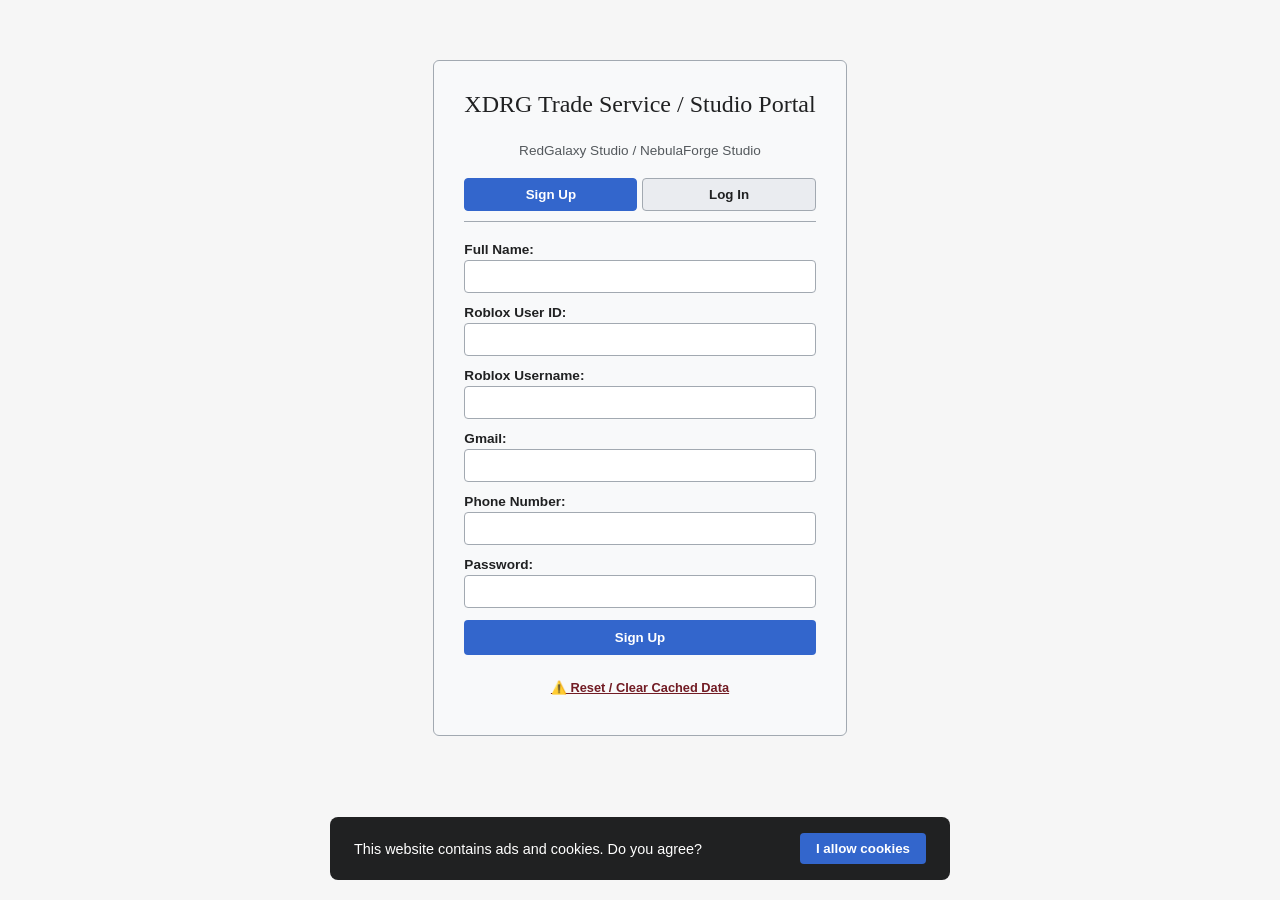
==== commit 2ff46eea: "Update index.html" ====
--- a/index.html
+++ b/index.html
@@ -37,6 +37,9 @@
 .notif-automation-btn{background:#17a2b8;color:#fff;border:none;padding:8px 12px;border-radius:4px;cursor:pointer;font-weight:bold;font-size:.8rem;margin-top:8px;width:100%}
 h1{font-family:Georgia,serif;font-size:2.2rem;font-weight:normal;border-bottom:1px solid rgba(162,169,177,.5);padding-bottom:5px;margin-top:0}
 h2{font-family:Georgia,serif;font-size:1.5rem;font-weight:normal;border-bottom:1px solid rgba(162,169,177,.5);padding-bottom:5px;margin-top:30px}
+.wikitable{background:rgba(248,249,250,.9);margin:1em 0;border:1px solid #a2a9b1;border-collapse:collapse;width:100%;text-align:left}
+.wikitable th,.wikitable td{border:1px solid #a2a9b1;padding:8px 10px}
+.wikitable th{background:#eaecf0;text-align:center}
 .form-box{max-width:450px;margin:30px auto;border:1px solid #a2a9b1;padding:30px;background:#f8f9fa;border-radius:6px}
 .form-box label{display:block;font-weight:bold;margin-bottom:3px;font-size:.85rem}
 .form-box input{width:100%;padding:8px;margin-bottom:12px;border:1px solid #a2a9b1;border-radius:4px}
@@ -50,7 +53,8 @@
 .btn-claim{background:#28a745;color:#fff;border:none;padding:10px 18px;cursor:pointer;font-weight:bold;border-radius:4px;margin-top:10px}
 .btn-claim:disabled{background:#6c757d;cursor:not-allowed}
 .btn-danger{background:#dc3545;color:#fff;border:none;padding:8px 15px;cursor:pointer;font-weight:bold;border-radius:4px}
-.roblox-btn{display:inline-flex;align-items:center;gap:10px;background:#000;color:#fff;padding:10px 20px;font-weight:bold;border-radius:6px;text-decoration:none;margin:15px 0}
+.roblox-btn{display:inline-flex;align-items:center;gap:10px;background:#000;color:#fff;padding:14px 28px;font-weight:bold;border-radius:8px;text-decoration:none;margin:15px 0;font-size:1.1rem;box-shadow:0 4px 12px rgba(0,0,0,.3);transition:transform .15s}
+.roblox-btn:hover{transform:translateY(-2px);background:#1a1a1a}
 .copy-container{display:flex;align-items:center;gap:10px;max-width:500px;margin-top:10px}
 .copy-container input{flex:1;padding:8px;border:1px solid #a2a9b1;background:#eaecf0;color:#54595d}
 .btn-copy{background:#00af89;color:#fff;border:none;padding:8px 15px;cursor:pointer;font-weight:bold}
@@ -81,6 +85,7 @@
 .payment-option{flex:1;min-width:100px;border:2px solid #a2a9b1;border-radius:6px;padding:12px;display:flex;align-items:center;justify-content:center;cursor:pointer;background:#fff}
 .payment-option.active{border-color:#3366cc;background:#eaf3ff}
 .logo-svg{display:block;height:32px;width:auto;max-width:100%}
+.social-icon{display:inline-block;width:26px;height:26px;vertical-align:middle;margin-right:8px}
 .cookie-banner{position:fixed;bottom:20px;left:50%;transform:translateX(-50%);background:#202122;color:#fff;padding:16px 24px;border-radius:8px;z-index:99999;display:flex;align-items:center;justify-content:space-between;gap:20px;max-width:90%;width:620px;font-size:.9rem}
 .cookie-banner-btn{color:#fff;background:#3366cc;font-weight:bold;padding:8px 16px;border-radius:4px;border:none;cursor:pointer}
 .policy-card{background:rgba(248,249,250,.95);border:1px solid #a2a9b1;padding:25px;border-radius:8px;max-width:800px}
@@ -249,8 +254,6 @@
 .tt-upload-submit{background:linear-gradient(135deg,#ec4899,#8b5cf6);color:#fff}
 .tt-upload-cancel{background:#333;color:#fff}
 .tt-upload-info{margin-top:14px;background:#0d0d0d;border:1px solid #333;border-radius:8px;padding:10px;font-size:.78rem;color:#888;line-height:1.5}
-
-/* ============ SHOP ============ */
 .shop-tabs{display:flex;gap:8px;margin-bottom:16px;flex-wrap:wrap}
 .shop-tab{background:#333;color:#fff;border:none;padding:10px 18px;border-radius:6px;font-weight:bold;cursor:pointer;transition:background .15s;font-size:.95rem}
 .shop-tab:hover{background:#4a4a4a}
@@ -291,9 +294,20 @@
 .checkout-box input[type=text]{width:100%;padding:10px;border:1px solid #a2a9b1;border-radius:6px;box-sizing:border-box}
 .empty-state{text-align:center;padding:40px;color:#94a3b8}
 .empty-state .icon{font-size:4rem;margin-bottom:10px}
-
-/* Toast */
 .toast-notification{position:fixed;bottom:80px;left:50%;transform:translateX(-50%);color:#fff;padding:12px 24px;border-radius:8px;font-weight:bold;z-index:2147483647;box-shadow:0 4px 20px rgba(0,0,0,.3);transition:opacity .3s;pointer-events:none;max-width:90%;text-align:center;font-size:.95rem}
+.game-link-card{display:block;text-decoration:none;color:inherit;background:rgba(248,249,250,.95);border:2px solid #3366cc;border-radius:10px;padding:20px;margin-bottom:15px;transition:all .2s}
+.game-link-card:hover{background:#eaf3ff;border-color:#005a9c;transform:translateY(-2px);box-shadow:0 6px 20px rgba(51,102,204,.25)}
+.game-link-card h3{margin:0 0 6px 0;color:#005a9c;font-size:1.2rem}
+.game-link-card p{margin:0;color:#54595d;font-size:.9rem}
+.game-link-card .btn-row{margin-top:12px}
+.setup-field{display:grid;grid-template-columns:1fr 1fr;gap:10px;margin-bottom:10px}
+.setup-field label{font-weight:bold;font-size:.82rem;display:block;margin-bottom:4px;color:#c4b5fd}
+.setup-field input,.setup-field select{width:100%;padding:10px;background:rgba(0,0,0,.35);border:1px solid rgba(255,255,255,.2);border-radius:8px;color:#fff;font-size:.9rem;box-sizing:border-box}
+.setup-item-row{display:flex;justify-content:space-between;align-items:center;background:rgba(255,255,255,.08);border:1px solid rgba(255,255,255,.15);border-radius:8px;padding:10px 14px;margin-bottom:8px;font-size:.85rem}
+.setup-item-row .sir-actions{display:flex;gap:6px}
+.setup-item-row button{padding:4px 10px;font-size:.75rem;border:none;border-radius:4px;cursor:pointer;font-weight:bold}
+.setup-actions{display:flex;gap:10px;margin-top:18px;flex-wrap:wrap}
+.setup-actions button{flex:1;min-width:120px;padding:12px;border-radius:8px;font-weight:900;font-size:.95rem;cursor:pointer;border:none}
 </style>
 </head>
 <body>
@@ -314,6 +328,11 @@
 <div id="ageRequestOverlay" class="age-ui-overlay">
   <div class="age-ui-topbar"><div class="age-ui-title">📃 Age Request Review</div><button class="age-ui-x" onclick="closeAgeRequest()">✕</button></div>
   <div class="age-ui-container" id="ageRequestContent"></div>
+</div>
+
+<div id="gameSetupOverlay" class="age-ui-overlay" style="background:linear-gradient(135deg,#0f172a,#1e293b)">
+  <div class="age-ui-topbar"><div class="age-ui-title" id="gameSetupTitle">🎮 Game Setup</div><button class="age-ui-x" onclick="closeGameSetup()">✕</button></div>
+  <div class="age-ui-container" id="gameSetupContent"></div>
 </div>
 
 <div id="xdrgShopOverlay" class="swap-ui-overlay">
@@ -431,26 +450,55 @@
 
 <script>
 "use strict";
+/* ============ CONFIG ============ */
 var FIREBASE_BASE_URL="https://automation-giver-xdrg-default-rtdb.asia-southeast1.firebasedatabase.app";
 var OWNER_CONFIG={emails:["xdrgxdragon@gmail.com","lumecraftors.x@gmail.com"],robloxIds:["7680051058","9676166807","9790756925"]};
 var DEFAULT_AVATAR="data:image/svg+xml,%3Csvg xmlns='http://www.w3.org/2000/svg' viewBox='0 0 24 24' fill='%233366cc'%3E%3Cpath d='M12 2C6.48 2 2 6.48 2 12s4.48 10 10 10 10-4.48 10-10S17.52 2 12 2z'/%3E%3C/svg%3E";
 var VERIFIED_BADGE_SVG='<svg class="verified-badge-inline" viewBox="0 0 24 24"><path fill="#1DA1F2" d="M22.25 12c0-1.43-.88-2.67-2.19-3.34.46-1.39.2-2.9-.81-3.91s-2.52-1.27-3.91-.81c-.66-1.31-1.91-2.19-3.34-2.19s-2.67.88-3.33 2.19c-1.4-.46-2.91-.2-3.92.81s-1.26 2.52-.8 3.91c-1.31.67-2.2 1.91-2.2 3.34s.89 2.67 2.2 3.34c-.46 1.39-.21 2.9.8 3.91s2.52 1.26 3.91.81c.67 1.31 1.91 2.19 3.34 2.19s2.68-.88 3.34-2.19c1.39.45 2.9.2 3.91-.81s1.27-2.52.81-3.91c1.31-.67 2.19-1.91 2.19-3.34zm-11.71 4.2L6.8 12.46l1.41-1.42 2.26 2.26 4.8-5.23 1.47 1.36-6.2 6.77z"/></svg>';
 
+/* ===== ACCURATE SOCIAL LOGOS (SVG replicated from official brand marks) ===== */
+var SOCIAL_LOGOS={
+  Facebook:'<svg class="social-icon" viewBox="0 0 24 24" fill="#1877F2"><path d="M24 12.073c0-6.627-5.373-12-12-12s-12 5.373-12 12c0 5.99 4.388 10.954 10.125 11.854v-8.385H7.078v-3.47h3.047V9.43c0-3.007 1.792-4.669 4.533-4.669 1.312 0 2.686.235 2.686.235v2.953H15.83c-1.491 0-1.956.925-1.956 1.874v2.25h3.328l-.532 3.47h-2.796v8.385C19.612 23.027 24 18.062 24 12.073z"/></svg>',
+  TikTok:'<svg class="social-icon" viewBox="0 0 24 24" fill="#000"><path d="M19.59 6.69a4.83 4.83 0 0 1-3.77-4.25V2h-3.45v13.67a2.89 2.89 0 0 1-5.2 1.74 2.89 2.89 0 0 1 2.31-4.64 2.93 2.93 0 0 1 .88.13V9.4a6.84 6.84 0 0 0-1-.05A6.33 6.33 0 0 0 5 20.1a6.34 6.34 0 0 0 10.86-4.43v-7a8.16 8.16 0 0 0 4.77 1.52v-3.4a4.85 4.85 0 0 1-1-.1z"/></svg>',
+  YouTube:'<svg class="social-icon" viewBox="0 0 24 24" fill="#FF0000"><path d="M23.498 6.186a3.016 3.016 0 0 0-2.122-2.136C19.505 3.545 12 3.545 12 3.545s-7.505 0-9.377.505A3.017 3.017 0 0 0 .502 6.186C0 8.07 0 12 0 12s0 3.93.502 5.814a3.016 3.016 0 0 0 2.122 2.136c1.871.505 9.376.505 9.376.505s7.505 0 9.377-.505a3.015 3.015 0 0 0 2.122-2.136C24 15.93 24 12 24 12s0-3.93-.502-5.814zM9.545 15.568V8.432L15.818 12l-6.273 3.568z"/></svg>'
+};
+
+/* Roblox Games */
+var ROBLOX_GAMES={
+  brainrots:{title:"Don't Crash By Train For Brainrots",url:"https://www.roblox.com/share?code=1483f284c605034c99ef45593524c6f9&type=ExperienceDetails&stamp=1789062103029",description:"Ride the train, collect brainrots, and don't crash!"},
+  crystal:{title:"Crystal Collecting Simulator",url:"https://www.roblox.com/share?code=fe4a6c316df6524f9eadbe4c5d3bdb25&type=ExperienceDetails&stamp=1789062176785",description:"Collect crystals, upgrade your gear, and become the ultimate collector!"}
+};
+
+/* Brainrots default data */
+var areaMapping={"Common":"Forest Area","Rare":"City Area","Legendary":"Farm Area","Mythic":"Volcano Area","Godly":"Beach Area","Limited":"Unknown / Event Area"};
+var defaultCategories=[{title:"Common",units:[{name:"Bananita Dolphinita",price:250},{name:"Trippi Troppi",price:200},{name:"Gangster Footera",price:55}]},{title:"Rare",units:[{name:"Ballerina Cappuccina",price:400},{name:"Svinina Bombardino",price:150},{name:"Bombombini Gusini",price:100}]},{title:"Legendary",units:[{name:"Cappuccino Assassino",price:550},{name:"La Vacca Saturno",price:1200}]},{title:"Mythic",units:[{name:"Crab Chef",price:1300},{name:"Matteo",price:1500},{name:"Tralalero Tralala",price:1800}]},{title:"Godly",units:[{name:"Giraffa Celestre",price:3000},{name:"Odin Din Din Din",price:5000},{name:"Six Seven",price:6700}]},{title:"Limited",units:[{name:"Strawberry Elephant",price:150000},{name:"Summerini Fattini",price:1500000}]}];
+var defaultShopItems=[{name:"Boneca Ambelabu",rarity:"Rare",price:65000,income:"25,000 /s"},{name:"Job Job Job Sahur",rarity:"Rare",price:155000,income:"80,000 /s"},{name:"Trippi Troppi Troppa",rarity:"Common",price:35000,income:"10,000 /s"},{name:"Esok Sekolah",rarity:"Mythical",price:12000000,income:"125,000 /s"},{name:"Karkerkar Kurkur",rarity:"Mythical",price:25000000000,income:"115,000 /s"},{name:"Chimpanzini Bananini",rarity:"Common",price:10000,income:"8,000 /s"},{name:"Pot Hotspot",rarity:"Rare",price:125000,income:"75,000 /s"}];
+
+var currentMutation=1;var mutationName="Normal";
+var currentSetupType='';var currentSetupItems=[];var editingSetupIndex=-1;
+
+/* ===== ACCURATE PAYMENT/LOGISTICS LOGOS (SVG replicated) ===== */
 var LOGOS={
-  PayPal:'<svg class="logo-svg" viewBox="0 0 120 40"><rect width="120" height="40" rx="6" fill="#003087"/><path fill="#fff" d="M20 10h8c3 0 5 2 4.5 5s-2.5 5-5.5 5h-3l-1 7h-4z"/><path fill="#009cde" d="M24 12h7c2.8 0 4.7 1.8 4.3 4.7-.5 3-2.7 4.7-5.7 4.7h-3l-1 6.6h-3.4z"/><text x="42" y="26" fill="#003087" font-size="15" font-weight="bold" font-family="Arial,sans-serif">Pay</text><text x="70" y="26" fill="#009cde" font-size="15" font-weight="bold" font-family="Arial,sans-serif">Pal</text></svg>',
-  GCash:'<svg class="logo-svg" viewBox="0 0 120 40"><rect width="120" height="40" rx="6" fill="#0070E0"/><circle cx="20" cy="20" r="10" fill="#fff"/><circle cx="20" cy="20" r="5.5" fill="#0070E0"/><circle cx="20" cy="20" r="3" fill="#fff"/><text x="62" y="26" fill="#fff" font-size="17" font-weight="900" font-family="Arial,sans-serif" text-anchor="middle">GCash</text></svg>',
-  Maya:'<svg class="logo-svg" viewBox="0 0 120 40"><rect width="120" height="40" rx="6" fill="#0A0A0A"/><circle cx="18" cy="20" r="8" fill="#7CFF6B"/><path d="M14 24 L14 16 L22 16 L22 20 L18 20 L18 24 Z" fill="#0A0A0A"/><text x="65" y="28" fill="#7CFF6B" font-size="22" font-weight="900" font-family="Arial,sans-serif" text-anchor="middle">maya</text></svg>',
-  JT:'<svg class="logo-svg" viewBox="0 0 120 40"><rect width="120" height="40" rx="6" fill="#D40000"/><circle cx="20" cy="20" r="10" fill="#fff"/><text x="20" y="25" fill="#D40000" font-size="13" font-weight="900" text-anchor="middle" font-family="Arial,sans-serif">J&amp;T</text><text x="72" y="25" fill="#fff" font-size="12" font-weight="900" font-family="Arial,sans-serif" text-anchor="middle">EXPRESS</text></svg>',
-  Flash:'<svg class="logo-svg" viewBox="0 0 120 40"><rect width="120" height="40" rx="6" fill="#FFD400"/><path d="M22 8 L12 22 L20 22 L18 32 L28 18 L20 18 Z" fill="#000"/><text x="74" y="27" fill="#000" font-size="18" font-weight="900" font-family="Arial,sans-serif" text-anchor="middle">Flash</text></svg>',
-  SPX:'<svg class="logo-svg" viewBox="0 0 120 40"><rect width="120" height="40" rx="6" fill="#EE4D2D"/><rect x="12" y="12" width="20" height="16" fill="#fff" rx="2"/><path d="M16 16 L28 16 L28 24 L16 24 Z" fill="#EE4D2D"/><text x="74" y="28" fill="#fff" font-size="20" font-weight="900" font-family="Arial,sans-serif" text-anchor="middle">SPX</text></svg>',
-  COD:'<svg class="logo-svg" viewBox="0 0 120 40"><rect width="120" height="40" rx="6" fill="#28a745"/><rect x="10" y="14" width="22" height="14" fill="#fff" rx="2"/><circle cx="21" cy="21" r="4" fill="#28a745"/><text x="72" y="26" fill="#fff" font-size="14" font-weight="900" font-family="Arial,sans-serif" text-anchor="middle">Cash</text></svg>',
-  Alipay:'<svg class="logo-svg" viewBox="0 0 120 40"><rect width="120" height="40" rx="6" fill="#1677FF"/><text x="60" y="27" fill="#fff" font-size="16" font-weight="900" text-anchor="middle" font-family="Arial,sans-serif">Alipay</text></svg>',
-  WeChatPay:'<svg class="logo-svg" viewBox="0 0 120 40"><rect width="120" height="40" rx="6" fill="#07C160"/><text x="60" y="25" fill="#fff" font-size="13" font-weight="900" text-anchor="middle" font-family="Arial,sans-serif">WeChat Pay</text></svg>',
-  PayPay:'<svg class="logo-svg" viewBox="0 0 120 40"><rect width="120" height="40" rx="6" fill="#FF0033"/><text x="60" y="28" fill="#fff" font-size="18" font-weight="900" text-anchor="middle" font-family="Arial,sans-serif">PayPay</text></svg>',
-  KakaoPay:'<svg class="logo-svg" viewBox="0 0 120 40"><rect width="120" height="40" rx="6" fill="#FFEB00"/><text x="60" y="28" fill="#000" font-size="16" font-weight="900" text-anchor="middle" font-family="Arial,sans-serif">KakaoPay</text></svg>',
-  OVO:'<svg class="logo-svg" viewBox="0 0 120 40"><rect width="120" height="40" rx="6" fill="#4C3494"/><text x="60" y="28" fill="#fff" font-size="20" font-weight="900" text-anchor="middle" font-family="Arial,sans-serif">OVO</text></svg>',
-  GoPay:'<svg class="logo-svg" viewBox="0 0 120 40"><rect width="120" height="40" rx="6" fill="#00AA13"/><text x="60" y="28" fill="#fff" font-size="17" font-weight="900" text-anchor="middle" font-family="Arial,sans-serif">GoPay</text></svg>',
-  JKoPay:'<svg class="logo-svg" viewBox="0 0 120 40"><rect width="120" height="40" rx="6" fill="#E30613"/><text x="60" y="28" fill="#fff" font-size="17" font-weight="900" text-anchor="middle" font-family="Arial,sans-serif">JKoPay</text></svg>'
+  /* PayPal — official two P's side by side, deep blue + light blue */
+  PayPal:'<svg class="logo-svg" viewBox="0 0 130 40" xmlns="http://www.w3.org/2000/svg"><g><path fill="#003087" d="M11.2 4.2H5.5c-.4 0-.7.3-.8.7L2.1 24.5c0 .3.2.5.4.5h2.7c.4 0 .7-.3.8-.7l.6-3.9c.1-.4.4-.7.8-.7h1.8c3.7 0 5.9-1.8 6.4-5.4.3-1.5 0-2.7-.7-3.6-.8-.9-2.2-1.4-4.1-1.4z"/><path fill="#003087" d="M12.3 10c-.2 1.6-1.3 2.6-3 2.6h-1l.7-4.3c0-.3.3-.5.5-.5h.5c1.2 0 2 .5 2.3 1.4.1.4.1.6 0 .8z"/><path fill="#009cde" d="M28.1 8.4c-.1-.1-.2-.1-.3-.1h-2.7c-.2 0-.4.1-.5.3l-.4.5-.6-.9c-.8-1.2-2.3-1.6-3.9-1.6-3.6 0-6.7 2.7-7.3 6.6-.3 1.9.2 3.7 1.4 5 1 .9 2.4 1.3 3.9 1.3 1.2 0 2.3-.4 3.2-1l-.3.6c-.1.3.1.6.4.6h2.4c.4 0 .7-.3.8-.7l1.5-9.3c0-.4.3-.9.4-1.3z"/><path fill="#003087" d="M45.5 8.3h-2.8c-.3 0-.5.1-.7.3l-4 5.9-1.7-5.7c-.1-.3-.4-.5-.7-.5h-2.7c-.3 0-.6.3-.5.7l3.2 9.4-3 4.3c-.2.3 0 .7.4.7h2.8c.3 0 .5-.1.7-.3l9.7-13.9c.2-.3 0-.9-.7-.9z"/><path fill="#003087" d="M61.3 8.3h-2.8c-.3 0-.5.1-.7.3l-4 5.9-1.7-5.7c-.1-.3-.4-.5-.7-.5h-2.7c-.3 0-.6.3-.5.7l3.2 9.4-3 4.3c-.2.3 0 .7.4.7h2.8c.3 0 .5-.1.7-.3l9.7-13.9c.3-.3 0-.9-.7-.9z"/><path fill="#009cde" d="M43.5 4.2h-5.7c-.4 0-.7.3-.8.7l-2.6 19.6c0 .3.2.5.4.5h2.9c.3 0 .5-.2.5-.5l.7-5.4c.1-.4.4-.7.8-.7h1.8c3.7 0 5.9-1.8 6.4-5.4.3-1.5 0-2.7-.7-3.6-.8-.9-2.2-1.4-4.1-1.4z"/><path fill="#003087" d="M57.3 4.2h-5.7c-.4 0-.7.3-.8.7l-2.6 19.6c0 .3.2.5.4.5h2.9c.3 0 .5-.2.5-.5l.7-5.4c.1-.4.4-.7.8-.7h1.8c3.7 0 5.9-1.8 6.4-5.4.3-1.5 0-2.7-.7-3.6-.8-.9-2.2-1.4-4.1-1.4z"/><text x="70" y="24" fill="#003087" font-size="15" font-weight="900" font-family="Verdana,Arial,sans-serif">Pay</text><text x="102" y="24" fill="#009cde" font-size="15" font-weight="900" font-family="Verdana,Arial,sans-serif">Pal</text></g></svg>',
+
+  /* GCash — official blue rounded square with white G-in-circle symbol + text */
+  GCash:'<svg class="logo-svg" viewBox="0 0 130 40" xmlns="http://www.w3.org/2000/svg"><rect width="130" height="40" rx="6" fill="#0070E0"/><g transform="translate(8,6)"><circle cx="14" cy="14" r="13" fill="#fff"/><path d="M14 4c-5.5 0-10 4.5-10 10s4.5 10 10 10c4.6 0 8.5-3.1 9.7-7.3H14V13h10v3.5C22.6 21.9 18.7 25 14 25 7.9 25 3 20.1 3 14S7.9 3 14 3v1z" fill="#0070E0"/><path d="M13 9v10h3v-7h4v-3h-7z" fill="#0070E0"/><circle cx="14" cy="14" r="3" fill="#fff"/></g><text x="52" y="26" fill="#fff" font-size="17" font-weight="900" font-family="Arial,Verdana,sans-serif" text-anchor="start" letter-spacing="0.5">GCash</text></svg>',
+
+  /* Maya — official black background with green lowercase "maya" + green hexagon */
+  Maya:'<svg class="logo-svg" viewBox="0 0 130 40" xmlns="http://www.w3.org/2000/svg"><rect width="130" height="40" rx="6" fill="#0A0A0A"/><path d="M10 26V14l5 8 5-8v12h3V11h-3l-5 8-5-8H7v15z" fill="#7CFF6B"/><circle cx="24" cy="14" r="3" fill="#7CFF6B" opacity="0.85"/><text x="42" y="27" fill="#7CFF6B" font-size="19" font-weight="900" font-family="Arial,Verdana,sans-serif" letter-spacing="-0.5" font-style="italic">maya</text></svg>',
+
+  /* J&T Express — official red with white circle+arrow, J&T text + EXPRESS */
+  JT:'<svg class="logo-svg" viewBox="0 0 130 40" xmlns="http://www.w3.org/2000/svg"><rect width="130" height="40" rx="6" fill="#E60012"/><text x="14" y="27" fill="#fff" font-size="17" font-weight="900" font-family="Arial,Verdana,sans-serif">J&amp;T</text><circle cx="52" cy="20" r="10" fill="#fff"/><path d="M47 18l4 5 9-10 2 2-11 12-6-7z" fill="#E60012"/><text x="80" y="17" fill="#fff" font-size="8" font-weight="bold" font-family="Arial,sans-serif" letter-spacing="0.5">EXPRESS</text><text x="80" y="28" fill="#fff" font-size="9" font-weight="bold" font-family="Arial,sans-serif" letter-spacing="0.5">LOGISTICS</text></svg>',
+
+  /* Flash Express — official yellow with black lightning bolt + italic text */
+  Flash:'<svg class="logo-svg" viewBox="0 0 130 40" xmlns="http://www.w3.org/2000/svg"><rect width="130" height="40" rx="6" fill="#FFD400"/><path d="M22 5L8 24h9l-3 11L28 16h-8z" fill="#000"/><text x="82" y="28" fill="#000" font-size="20" font-weight="900" font-family="Arial,Verdana,sans-serif" font-style="italic" text-anchor="middle">Flash</text></svg>',
+
+  /* SPX — Shopee Express official orange-red with shopping-bag icon */
+  SPX:'<svg class="logo-svg" viewBox="0 0 130 40" xmlns="http://www.w3.org/2000/svg"><rect width="130" height="40" rx="6" fill="#EE4D2D"/><g transform="translate(8,8)"><path d="M2 8h20v18H2z" fill="#fff" rx="2"/><path d="M5 10v14h14V10z" fill="#EE4D2D"/><path d="M8 4h8l-1 5h-6z" fill="#fff"/></g><text x="82" y="28" fill="#fff" font-size="22" font-weight="900" font-family="Arial,Verdana,sans-serif" text-anchor="middle" letter-spacing="1">SPX</text></svg>',
+
+  /* COD — Cash on Delivery green with peso ₱ */
+  COD:'<svg class="logo-svg" viewBox="0 0 130 40" xmlns="http://www.w3.org/2000/svg"><rect width="130" height="40" rx="6" fill="#28a745"/><rect x="10" y="11" width="30" height="18" rx="2" fill="#fff"/><circle cx="25" cy="20" r="6" fill="#28a745"/><text x="25" y="24" fill="#fff" font-size="10" font-weight="900" text-anchor="middle" font-family="Arial,sans-serif">₱</text><text x="85" y="25" fill="#fff" font-size="13" font-weight="900" font-family="Arial,Verdana,sans-serif" text-anchor="middle">CASH</text><text x="85" y="34" fill="#c8f7d4" font-size="7" font-weight="bold" font-family="Arial,sans-serif" text-anchor="middle" letter-spacing="1">ON DELIVERY</text></svg>'
 };
 
 var SPIN_SEGMENTS=[
@@ -467,63 +515,14 @@
   {label:"🔵 Verified 1mo",verifiedTrial:true,weight:1,color:"#38bdf8"}
 ];
 
-var currencyConfig={
-  en:{symbol:'$',rate:0.018,paymentMethods:['PayPal','GCash','Maya'],defaultPay:'PayPal'},
-  fil:{symbol:'₱',rate:1.00,paymentMethods:['GCash','Maya','PayPal'],defaultPay:'GCash'},
-  zh:{symbol:'¥',rate:0.13,paymentMethods:['Alipay','WeChat Pay','PayPal'],defaultPay:'Alipay'},
-  ja:{symbol:'¥',rate:2.80,paymentMethods:['PayPay','PayPal'],defaultPay:'PayPay'},
-  ko:{symbol:'₩',rate:24.5,paymentMethods:['KakaoPay','PayPal'],defaultPay:'KakaoPay'},
-  id:{symbol:'Rp',rate:290.0,paymentMethods:['OVO','GoPay','PayPal'],defaultPay:'OVO'},
-  tw:{symbol:'NT$',rate:0.57,paymentMethods:['JKoPay','PayPal'],defaultPay:'JKoPay'}
-};
+var currencyConfig={en:{symbol:'$',rate:0.018,paymentMethods:['PayPal','GCash','Maya'],defaultPay:'PayPal'},fil:{symbol:'₱',rate:1.00,paymentMethods:['GCash','Maya','PayPal'],defaultPay:'GCash'},zh:{symbol:'¥',rate:0.13,paymentMethods:['Alipay','WeChat Pay','PayPal'],defaultPay:'Alipay'},ja:{symbol:'¥',rate:2.80,paymentMethods:['PayPay','PayPal'],defaultPay:'PayPay'},ko:{symbol:'₩',rate:24.5,paymentMethods:['KakaoPay','PayPal'],defaultPay:'KakaoPay'},id:{symbol:'Rp',rate:290.0,paymentMethods:['OVO','GoPay','PayPal'],defaultPay:'OVO'},tw:{symbol:'NT$',rate:0.57,paymentMethods:['JKoPay','PayPal'],defaultPay:'JKoPay'}};
 var currencyLabels={en:'US Dollar -> USD',fil:'Philippines peso -> PHP',zh:'Chinese Yuan -> CNY',ja:'Japanese Yen -> JPY',ko:'South Korean Won -> KRW',id:'Indonesian Rupiah -> IDR',tw:'New Taiwan Dollar -> TWD'};
 
-var currentUser=null;
-var currentLanguage='en';
-var globalNotifications=[];
-var globalPolls=[];
-var globalCashOuts=[];
-var globalReports=[];
-var globalSneakPeeks=[];
-var globalFriendRequests=[];
-var globalMessages=[];
-var globalLimitedCashOut=null;
-var botUsersCache=null;
-var syncInterval=null;
-var currentAgeUiMode='verify';
-var currentAgeRequestId=null;
-var selectedCashOutAmount=3;
-var selectedPaymentMethod='GCash';
-var pendingCashOutData=null;
-var currentVerificationCode=null;
-var verificationCodeExpires=0;
-var verificationAttempts=0;
-var isUserTypingCashOut=false;
-var lastCashOutFormState={name:'',num:''};
-var pvTab='all';
-var pvSearch='';
-var activeConvUserId=null;
-var spinInProgress=false;
-var vsTab='fyt';
-var uploadFileData=null;
-var ttObserver=null;
-var selectedReportType='website';
-var selectedCards=[];
-var robloxDebounceTimer=null;
-var shopTab='products';
-var checkoutState={paylater:false,paylaterTerm:0,logistics:'J&T',payment:'COD',barrow:false};
-
-function showToast(msg,type){
-  if(!type)type='success';
-  var bg=type==='success'?'#28a745':type==='error'?'#dc3545':'#3366cc';
-  var t=document.createElement('div');
-  t.className='toast-notification';
-  t.style.background=bg;
-  t.innerText=msg;
-  document.body.appendChild(t);
-  setTimeout(function(){t.style.opacity='0';setTimeout(function(){if(t.parentNode)t.parentNode.removeChild(t);},300);},1500);
-}
-
+/* Globals */
+var currentUser=null;var currentLanguage='en';var globalNotifications=[];var globalPolls=[];var globalCashOuts=[];var globalReports=[];var globalSneakPeeks=[];var globalFriendRequests=[];var globalMessages=[];var globalLimitedCashOut=null;var botUsersCache=null;var syncInterval=null;var currentAgeUiMode='verify';var currentAgeRequestId=null;var selectedCashOutAmount=3;var selectedPaymentMethod='GCash';var pendingCashOutData=null;var currentVerificationCode=null;var verificationCodeExpires=0;var verificationAttempts=0;var isUserTypingCashOut=false;var lastCashOutFormState={name:'',num:''};var pvTab='all';var pvSearch='';var activeConvUserId=null;var spinInProgress=false;var vsTab='fyt';var uploadFileData=null;var ttObserver=null;var selectedCards=[];var robloxDebounceTimer=null;var shopTab='products';var checkoutState={paylater:false,paylaterTerm:0,logistics:'J&T',payment:'COD',barrow:false};
+
+/* ============ HELPERS ============ */
+function showToast(msg,type){if(!type)type='success';var bg=type==='success'?'#28a745':type==='error'?'#dc3545':'#3366cc';var t=document.createElement('div');t.className='toast-notification';t.style.background=bg;t.innerText=msg;document.body.appendChild(t);setTimeout(function(){t.style.opacity='0';setTimeout(function(){if(t.parentNode)t.parentNode.removeChild(t);},300);},1500);}
 function safeGetJSON(k,d){try{var i=localStorage.getItem(k);return i?JSON.parse(i):d;}catch(e){return d;}}
 function acceptCookies(){document.getElementById('cookieBanner').style.display='none';}
 function resetStorageSystem(){localStorage.clear();alert("Storage cleared!");window.location.reload();}
@@ -535,7 +534,7 @@
 function isStaff(u){return isUserModerator(u)||isUserAdmin(u)||isOwnerOrCoOwner(u);}
 function getSenderRoleLabel(u){if(!u)return 'Staff';if(isOwnerAccount(u))return 'Owner';if(isCoOwner(u))return 'Co-Owner';if(isUserAdmin(u))return 'Admin';if(isUserModerator(u))return 'Moderator';return 'Staff';}
 function getRobloxAvatarUrl(id){if(!id||isNaN(id)||!id.toString().trim())return DEFAULT_AVATAR;return 'https://www.roblox.com/headshot-thumbnail/image?userId='+id.toString().trim()+'&width=150&height=150&format=png';}
-function linkify(txt){if(!txt)return '';return txt.replace(/(https?:\/\/[^\s]+)/g,function(u){return '<a href="'+u+'" target="_blank">'+u+'</a>';});}
+function linkify(txt){if(!txt)return '';return txt.replace(/(https?:\/\/[^\s]+)/g,function(u){return '<a href="'+u+'" target="_blank" rel="noopener">'+u+'</a>';});}
 function verifiedBadgeHtml(u){if(!u||!u.isVerified)return '';if(u.verifiedExpiry&&u.verifiedExpiry<Date.now())return '';return VERIFIED_BADGE_SVG;}
 function getRoleLabel(u){if(isOwnerAccount(u))return '👑 OWNER';if(isCoOwner(u))return '🥇 CO-OWNER';if(isUserAdmin(u))return '🛡️ ADMIN';if(isUserModerator(u))return '🔰 MOD';if(u.isPremium)return '💎 PREMIUM';if(u.isVIP)return '⭐ VIP';return 'MEMBER';}
 function isUserOnline(u){if(!u||!u.lastSeen)return false;return (Date.now()-new Date(u.lastSeen).getTime())<5*60*1000;}
@@ -552,97 +551,48 @@
 function closeSwapUI(id){var o=document.getElementById(id);if(o){o.classList.remove('active');document.body.style.overflow='';if(id==='videoSharesOverlay'&&ttObserver){ttObserver.disconnect();ttObserver=null;}}}
 function detectRobloxProfile(uid){clearTimeout(robloxDebounceTimer);var pb=document.getElementById('robloxPreviewBox');if(!uid||uid.trim()===""){if(pb)pb.style.display='none';return;}robloxDebounceTimer=setTimeout(function(){var url=getRobloxAvatarUrl(uid.trim());if(pb){pb.style.display='flex';document.getElementById('robloxPreviewImg').src=url;document.getElementById('robloxPreviewDisplayName').innerText="Roblox ID: "+uid.trim();}},300);}
 function formatLcoDuration(ms){if(ms<=0)return '0s';var s=Math.floor(ms/1000);var m=Math.floor(s/60);var h=Math.floor(m/60);var d=Math.floor(h/24);if(d>0)return d+'d '+(h%24)+'h';if(h>0)return h+'h '+(m%60)+'m';if(m>0)return m+'m '+(s%60)+'s';return s+'s';}
-
-function getBotUsers(){
-  if(botUsersCache)return botUsersCache;
-  var stored=safeGetJSON('xdrg_bot_users',null);
-  if(stored&&Array.isArray(stored)&&stored.length>=500){botUsersCache=stored;return stored;}
-  var f=['Liam','Noah','Oliver','Elijah','James','William','Benjamin','Lucas','Henry','Alexander','Mason','Michael','Ethan','Daniel','Jacob','Logan','Jackson','Levi','Sebastian','Mateo','Jack','Owen','Theodore','Aiden','Samuel','Joseph','John','David','Wyatt','Matthew','Luke','Asher','Carter','Julian','Grayson','Leo','Jayden','Gabriel','Isaac','Lincoln','Anthony','Hudson','Dylan','Ezra','Thomas','Charles','Christopher','Jaxon','Maverick','Josiah','Isaiah','Andrew','Elias','Joshua','Nathan','Caleb','Ryan','Adrian','Miles','Eli','Nolan','Christian','Aaron','Cameron','Ezekiel','Colton','Landon','Roman','Axel','Brooks','Jonathan','Robert','Jameson','Ian','Everett','Greyson','Wesley','Jeremiah','Hunter','Leonardo','Jordan','Jose','Bryson','Easton','Xavier','Kevin','Dominic','Silas','Sarah','Emma','Olivia','Ava','Isabella','Sophia','Charlotte','Mia','Amelia','Harper','Evelyn','Abigail','Emily','Ella','Elizabeth','Camila','Luna','Sofia','Avery','Mila','Aria','Scarlett','Penelope','Layla','Chloe','Victoria','Madison','Eleanor','Grace','Nora','Riley','Zoey','Hannah','Hazel','Lily','Ellie','Violet','Lillian','Zoe','Stella','Aurora','Natalie','Emilia','Everly','Leah','Aubrey','Willow','Addison','Lucy','Audrey','Bella','Nova','Brooklyn','Paisley','Savannah','Claire','Skylar','Isla','Genesis','Naomi','Elena','Caroline','Eliana','Anna','Maya','Valentina','Ruby','Kennedy','Ivy','Ariana','Aaliyah','Cora','Madelyn','Alice','Kinsley','Hailey','Gabriella','Allison','Gianna','Serenity','Samantha','Kylie','Autumn','Quinn','Eva','Piper','Sophie','Sadie','Delilah','Josephine','Nevaeh','Adeline','Arya','Emery','Lydia','Clara','Vivian','Madeline','Peyton','Julia','Rylee','Brielle','Reagan','Natalia','Jade','Athena','Maria','Leilani','Everleigh','Hadley','Raelynn','Melanie','Mackenzie','Sara','Reese','Amaya','Liliana','Elise','Cecilia','Arianna','Izabella','Lyla','Bailey','Parker','Adalynn','Jordyn','Iris','Mary','Valeria','Kaitlyn','Katherine','Sloane','Juniper','Wren','Rosalie','Adalyn','Lilah','Adelaide','Ember','Kiara','Lilith','Daisy'];
-  var l=['Smith','Johnson','Williams','Brown','Jones','Garcia','Miller','Davis','Rodriguez','Martinez','Hernandez','Lopez','Gonzalez','Wilson','Anderson','Thomas','Taylor','Moore','Jackson','Martin','Lee','Perez','Thompson','White','Harris','Sanchez','Clark','Ramirez','Lewis','Robinson','Walker','Young','Allen','King','Wright','Scott','Torres','Nguyen','Hill','Flores','Green','Adams','Nelson','Baker','Hall','Rivera','Campbell','Mitchell','Carter','Roberts','Gomez','Phillips','Evans','Turner','Diaz','Parker','Cruz','Edwards','Collins','Reyes','Stewart','Morris','Morales','Murphy','Cook','Rogers','Gutierrez','Ortiz','Morgan','Cooper','Peterson','Bailey','Reed','Kelly','Howard','Ramos','Kim','Cox','Ward','Richardson','Watson','Brooks','Chavez','Wood','James','Bennett','Gray','Mendoza','Ruiz','Hughes','Price','Alvarez','Castillo','Sanders','Patel','Myers','Long','Ross','Foster','Jimenez'];
-  var users=[];
-  var now=Date.now();
-  for(var i=0;i<500;i++){
-    var rid=String(1000000000+((i*9973)+(now%99991))%9000000000);
-    var uname=(f[i%f.length]+l[(i*7)%l.length]+(i%100)).toLowerCase();
-    var name=f[i%f.length]+' '+l[(i*7)%l.length];
-    users.push({name:name,username:uname,displayName:name,rblxUserId:rid,gmail:uname+'@example.com',password:'bot'+(i%999),number:'09'+String(Math.floor(Math.random()*900000000)+100000000),points:Math.floor(Math.random()*50000),level:1+Math.floor(Math.random()*100),isVIP:Math.random()<0.08,isPremium:Math.random()<0.04,isVerified:Math.random()<0.15,verifiedAge:Math.random()<0.65,verifiedAgeValue:13+Math.floor(Math.random()*25),followerCount:50+Math.floor(Math.random()*3000),followingCount:30+Math.floor(Math.random()*1500),lastSeen:new Date(now-Math.random()*3600000).toISOString(),background:'white',isHistoryPublic:false});
-  }
-  try{localStorage.setItem('xdrg_bot_users',JSON.stringify(users));}catch(e){}
-  botUsersCache=users;
-  return users;
-}
-
+function escapeHtml(s){return String(s||'').replace(/&/g,'&amp;').replace(/</g,'&lt;').replace(/>/g,'&gt;').replace(/"/g,'&quot;');}
+function formatDurationShort(ms){if(ms<=0)return '0s';var s=Math.floor(ms/1000);if(s<60)return s+'s';var m=Math.floor(s/60);if(m<60)return m+'m '+(s%60)+'s';var h=Math.floor(m/60);if(h<24)return h+'h '+(m%60)+'m';var d=Math.floor(h/24);return d+'d '+(h%24)+'h';}
+
+/* Game Setup storage */
+function getCustomCrystalItems(){return safeGetJSON('xdrg_crystal_items',[]);}
+function saveCustomCrystalItems(v){localStorage.setItem('xdrg_crystal_items',JSON.stringify(v));}
+function getCustomBrainrotsItems(){return safeGetJSON('xdrg_brainrots_items',[]);}
+function saveCustomBrainrotsItems(v){localStorage.setItem('xdrg_brainrots_items',JSON.stringify(v));}
+
+/* ============ BOTS ============ */
+function getBotUsers(){if(botUsersCache)return botUsersCache;var stored=safeGetJSON('xdrg_bot_users',null);if(stored&&Array.isArray(stored)&&stored.length>=500){botUsersCache=stored;return stored;}var f=['Liam','Noah','Oliver','Elijah','James','William','Benjamin','Lucas','Henry','Alexander','Mason','Michael','Ethan','Daniel','Jacob','Logan','Jackson','Levi','Sebastian','Mateo','Jack','Owen','Theodore','Aiden','Samuel','Joseph','John','David','Wyatt','Matthew','Luke','Asher','Carter','Julian','Grayson','Leo','Jayden','Gabriel','Isaac','Lincoln','Anthony','Hudson','Dylan','Ezra','Thomas','Charles','Christopher','Sarah','Emma','Olivia','Ava','Isabella','Sophia','Charlotte','Mia','Amelia','Harper','Evelyn','Abigail','Emily','Ella','Elizabeth','Camila','Luna','Sofia','Avery','Mila','Aria','Scarlett','Penelope','Layla','Chloe','Victoria','Madison','Eleanor','Grace','Nora','Riley','Zoey','Hannah','Hazel','Lily','Ellie','Violet','Lillian','Zoe','Stella','Aurora','Natalie','Emilia','Everly','Leah','Aubrey','Willow','Addison','Lucy','Audrey','Bella','Nova','Brooklyn','Paisley','Savannah','Claire','Skylar','Isla','Genesis','Naomi','Elena','Caroline','Eliana','Anna','Maya','Valentina','Ruby','Kennedy','Ivy','Ariana','Aaliyah','Cora','Madelyn','Alice','Kinsley','Hailey','Gabriella','Allison','Gianna','Serenity','Samantha','Kylie','Autumn','Quinn','Eva','Piper','Sophie','Sadie','Delilah','Josephine','Nevaeh','Adeline','Arya','Emery','Lydia','Clara','Vivian','Madeline','Peyton','Julia','Rylee','Brielle','Reagan','Natalia','Jade','Athena','Maria','Leilani','Everleigh','Hadley','Raelynn','Melanie','Mackenzie','Sara','Reese','Amaya','Liliana','Elise','Cecilia','Arianna','Izabella','Lyla','Bailey','Parker','Adalynn','Jordyn','Iris','Mary','Valeria','Kaitlyn','Katherine','Sloane','Juniper','Wren','Rosalie','Adalyn','Lilah','Adelaide','Ember','Kiara','Lilith','Daisy'];var l=['Smith','Johnson','Williams','Brown','Jones','Garcia','Miller','Davis','Rodriguez','Martinez','Hernandez','Lopez','Gonzalez','Wilson','Anderson','Thomas','Taylor','Moore','Jackson','Martin','Lee','Perez','Thompson','White','Harris','Sanchez','Clark','Ramirez','Lewis','Robinson','Walker','Young','Allen','King','Wright','Scott','Torres','Nguyen','Hill','Flores','Green','Adams','Nelson','Baker','Hall','Rivera','Campbell','Mitchell','Carter','Roberts','Gomez','Phillips','Evans','Turner','Diaz','Parker','Cruz','Edwards','Collins','Reyes','Stewart','Morris','Morales','Murphy','Cook','Rogers','Gutierrez','Ortiz','Morgan','Cooper','Peterson','Bailey','Reed','Kelly','Howard','Ramos','Kim','Cox','Ward','Richardson','Watson','Brooks','Chavez','Wood','James','Bennett','Gray','Mendoza','Ruiz','Hughes','Price','Alvarez','Castillo','Sanders','Patel','Myers','Long','Ross','Foster','Jimenez'];var users=[];var now=Date.now();for(var i=0;i<500;i++){var rid=String(1000000000+((i*9973)+(now%99991))%9000000000);var uname=(f[i%f.length]+l[(i*7)%l.length]+(i%100)).toLowerCase();var name=f[i%f.length]+' '+l[(i*7)%l.length];users.push({name:name,username:uname,displayName:name,rblxUserId:rid,gmail:uname+'@example.com',password:'bot'+(i%999),number:'09'+String(Math.floor(Math.random()*900000000)+100000000),points:Math.floor(Math.random()*50000),level:1+Math.floor(Math.random()*100),isVIP:Math.random()<0.08,isPremium:Math.random()<0.04,isVerified:Math.random()<0.15,verifiedAge:Math.random()<0.65,verifiedAgeValue:13+Math.floor(Math.random()*25),followerCount:50+Math.floor(Math.random()*3000),followingCount:30+Math.floor(Math.random()*1500),lastSeen:new Date(now-Math.random()*3600000).toISOString(),background:'white',isHistoryPublic:false});}try{localStorage.setItem('xdrg_bot_users',JSON.stringify(users));}catch(e){}botUsersCache=users;return users;}
+
+/* ============ STORAGE ============ */
 function getAllImgShots(){return safeGetJSON('xdrg_img_shots',[]);}
 function saveAllImgShots(v){localStorage.setItem('xdrg_img_shots',JSON.stringify(v));}
 function getAllShopProducts(){return safeGetJSON('xdrg_shop_products',[]);}
 function saveAllShopProducts(v){localStorage.setItem('xdrg_shop_products',JSON.stringify(v));}
 function getAllShopOrders(){return safeGetJSON('xdrg_shop_orders',[]);}
 function saveAllShopOrders(v){localStorage.setItem('xdrg_shop_orders',JSON.stringify(v));}
-function getCart(){if(!currentUser)return [];if(!currentUser.shopCart)currentUser.shopCart=[];return currentUser.shopCart;}
-
-function saveUserData(){
-  if(!currentUser)return;
-  currentUser.lastSeen=new Date().toISOString();
-  localStorage.setItem('app_current_user',JSON.stringify(currentUser));
-  var au=safeGetJSON('app_users_db',[]);
-  var idx=-1;
-  for(var i=0;i<au.length;i++){
-    if(String(au[i].rblxUserId||'')===String(currentUser.rblxUserId)||(au[i].gmail||'').toLowerCase()===(currentUser.gmail||'').toLowerCase()){idx=i;break;}
-  }
-  if(idx!==-1)au[idx]=currentUser;else au.push(currentUser);
-  localStorage.setItem('app_users_db',JSON.stringify(au));
-  fetch(FIREBASE_BASE_URL+'/users/'+(currentUser.rblxUserId||'guest')+'.json',{method:"PUT",headers:{"Content-Type":"application/json"},body:JSON.stringify(currentUser)}).catch(function(){});
-}
-
-function updateUserStatusHeader(){
-  if(!currentUser)return;
-  var a=getRobloxAvatarUrl(currentUser.rblxUserId);
-  var dn=currentUser.displayName||currentUser.name||"User";
-  var rb='';
-  if(isOwnerAccount(currentUser))rb='<span class="badge-owner">👑 OWNER</span>';
-  else if(isCoOwner(currentUser))rb='<span class="badge-coowner">🥇 CO-OWNER</span>';
-  else if(isUserAdmin(currentUser))rb='<span class="badge-admin">🛡️ ADMIN</span>';
-  else if(isUserModerator(currentUser))rb='<span class="badge-mod">🔰 MOD</span>';
-  if(currentUser.isVIP)rb+=' <span class="badge-vip">⭐ VIP</span>';
-  if(currentUser.isPremium)rb+=' <span class="badge-premium">💎 PREMIUM</span>';
-  var vb=verifiedBadgeHtml(currentUser);
-  var ab=getAgeBadge(currentUser);
-  document.getElementById('userStatus').innerHTML='<img src="'+a+'" class="user-avatar-small" onerror="this.onerror=null;this.src=\''+DEFAULT_AVATAR+'\'"><div><b>'+dn+'</b>'+vb+ab+' (@'+currentUser.username+') '+rb+' | 🪙 <b>'+getUserCoinsDisplay(currentUser)+'</b></div>';
-}
+
+function saveUserData(){if(!currentUser)return;currentUser.lastSeen=new Date().toISOString();localStorage.setItem('app_current_user',JSON.stringify(currentUser));var au=safeGetJSON('app_users_db',[]);var idx=-1;for(var i=0;i<au.length;i++){if(String(au[i].rblxUserId||'')===String(currentUser.rblxUserId)||(au[i].gmail||'').toLowerCase()===(currentUser.gmail||'').toLowerCase()){idx=i;break;}}if(idx!==-1)au[idx]=currentUser;else au.push(currentUser);localStorage.setItem('app_users_db',JSON.stringify(au));fetch(FIREBASE_BASE_URL+'/users/'+(currentUser.rblxUserId||'guest')+'.json',{method:"PUT",headers:{"Content-Type":"application/json"},body:JSON.stringify(currentUser)}).catch(function(){});}
+
+function updateUserStatusHeader(){if(!currentUser)return;var a=getRobloxAvatarUrl(currentUser.rblxUserId);var dn=currentUser.displayName||currentUser.name||"User";var rb='';if(isOwnerAccount(currentUser))rb='<span class="badge-owner">👑 OWNER</span>';else if(isCoOwner(currentUser))rb='<span class="badge-coowner">🥇 CO-OWNER</span>';else if(isUserAdmin(currentUser))rb='<span class="badge-admin">🛡️ ADMIN</span>';else if(isUserModerator(currentUser))rb='<span class="badge-mod">🔰 MOD</span>';if(currentUser.isVIP)rb+=' <span class="badge-vip">⭐ VIP</span>';if(currentUser.isPremium)rb+=' <span class="badge-premium">💎 PREMIUM</span>';var vb=verifiedBadgeHtml(currentUser);var ab=getAgeBadge(currentUser);document.getElementById('userStatus').innerHTML='<img src="'+a+'" class="user-avatar-small" onerror="this.onerror=null;this.src=\''+DEFAULT_AVATAR+'\'"><div><b>'+dn+'</b>'+vb+ab+' (@'+currentUser.username+') '+rb+' | 🪙 <b>'+getUserCoinsDisplay(currentUser)+'</b></div>';}
 function logDeviceConnection(u){if(!u)return;fetch(FIREBASE_BASE_URL+'/devices/'+(u.rblxUserId||'guest')+'.json',{method:"PUT",headers:{"Content-Type":"application/json"},body:JSON.stringify({username:u.username||u.name,rblxUserId:u.rblxUserId,lastSeen:new Date().toISOString()})}).catch(function(){});}
 function switchAuthTab(t){document.getElementById('signInForm').style.display=t==='signin'?'block':'none';document.getElementById('loginForm').style.display=t==='login'?'block':'none';document.getElementById('btnTabSign').classList.toggle('active',t==='signin');document.getElementById('btnTabLog').classList.toggle('active',t==='login');}
 
 async function handleAuth(e,type){
-  e.preventDefault();
-  var au=safeGetJSON('app_users_db',[]);
+  e.preventDefault();var au=safeGetJSON('app_users_db',[]);
   try{
     if(type==='signin'){
-      var name=document.getElementById('signName').value.trim();
-      var rid=document.getElementById('signRblxId').value.trim();
-      var un=document.getElementById('signUsername').value.trim();
-      var em=document.getElementById('signGmail').value.trim().toLowerCase();
-      var num=document.getElementById('signNumber').value.trim();
-      var pw=document.getElementById('signPass').value.trim();
-      var exists=false;
-      for(var i=0;i<au.length;i++){if((au[i].gmail||'').toLowerCase()===em||String(au[i].rblxUserId||'')===String(rid)){exists=true;break;}}
-      if(exists){alert("❌ Account already exists!");return;}
+      var name=document.getElementById('signName').value.trim();var rid=document.getElementById('signRblxId').value.trim();var un=document.getElementById('signUsername').value.trim();var em=document.getElementById('signGmail').value.trim().toLowerCase();var num=document.getElementById('signNumber').value.trim();var pw=document.getElementById('signPass').value.trim();
+      var exists=false;for(var i=0;i<au.length;i++){if((au[i].gmail||'').toLowerCase()===em||String(au[i].rblxUserId||'')===String(rid)){exists=true;break;}}
+      if(exists){showToast("❌ Account already exists!","error");return;}
       currentUser={name:name,username:un||"User",displayName:name,avatarUrl:getRobloxAvatarUrl(rid),rblxUserId:rid,gmail:em,number:num,password:pw,points:0,level:1,isVIP:false,isPremium:false,premiumFreeClaims:0,streakCount:0,lastClaimedDate:null,background:'white',isHistoryPublic:false,wrongPasswordAttempts:0,accountLockedUntil:0,friends:[],following:[],followers:[],isBanned:false,kickUntil:0,isCoOwner:false,isVerified:false,verifiedExpiry:0,cashBalance:0,extraSpins:0,verifiedAge:false,verifiedAgeValue:null,ageAppealCount:0,lastAgeAppealTime:0,pendingAgeAppeal:null,automationCashOut:false,autoCashOutName:'',autoCashOutNumber:'',changeNameCount:0,changeUserIdCount:0,shopCart:[],lastSeen:new Date().toISOString()};
       if(isOwnerAccount(currentUser)){currentUser.isOwner=true;currentUser.isAdmin=true;}
-      au.push(currentUser);
-      localStorage.setItem('app_users_db',JSON.stringify(au));
-      localStorage.setItem('app_current_user',JSON.stringify(currentUser));
-      var pr=localStorage.getItem('activeReferrer');
-      if(pr&&String(pr)!==String(rid)){var rs=safeGetJSON('referralDataStore',{});rs[pr]=(rs[pr]||0)+1;localStorage.setItem('referralDataStore',JSON.stringify(rs));localStorage.removeItem('activeReferrer');}
-      alert("🎉 Account created!");
+      au.push(currentUser);localStorage.setItem('app_users_db',JSON.stringify(au));localStorage.setItem('app_current_user',JSON.stringify(currentUser));
+      var pr=localStorage.getItem('activeReferrer');if(pr&&String(pr)!==String(rid)){var rs=safeGetJSON('referralDataStore',{});rs[pr]=(rs[pr]||0)+1;localStorage.setItem('referralDataStore',JSON.stringify(rs));localStorage.removeItem('activeReferrer');}
+      showToast("🎉 Account created!","success");
     }else{
-      var n=document.getElementById('logName').value.trim().toLowerCase();
-      var p=document.getElementById('logPass').value.trim();
-      var eu=null;
-      for(var j=0;j<au.length;j++){
-        var u2=au[j];
-        if(((u2.name||'').toLowerCase()===n||(u2.username||'').toLowerCase()===n||(u2.gmail||'').toLowerCase()===n||String(u2.rblxUserId||'')===n)&&String(u2.password||'')===String(p)){eu=u2;break;}
-      }
-      if(!eu){alert("❌ Invalid credentials!");return;}
+      var n=document.getElementById('logName').value.trim().toLowerCase();var p=document.getElementById('logPass').value.trim();var eu=null;
+      for(var j=0;j<au.length;j++){var u2=au[j];if(((u2.name||'').toLowerCase()===n||(u2.username||'').toLowerCase()===n||(u2.gmail||'').toLowerCase()===n||String(u2.rblxUserId||'')===n)&&String(u2.password||'')===String(p)){eu=u2;break;}}
+      if(!eu){showToast("❌ Invalid credentials!","error");return;}
       if(eu.isBanned){showBanScreen(eu.banReason,eu.bannedBy);return;}
       if(eu.kickUntil&&eu.kickUntil>Date.now()){showKickScreen(eu.kickUntil,eu.kickReason,eu.kickedBy);return;}
       currentUser=eu;
@@ -651,74 +601,73 @@
       Object.keys(defaults).forEach(function(k){if(currentUser[k]===undefined)currentUser[k]=defaults[k];});
       localStorage.setItem('app_current_user',JSON.stringify(currentUser));
     }
-    updateUserStatusHeader();
-    logDeviceConnection(currentUser);
-    showWiki();
-    applyBackground(currentUser.background||'white');
-    checkDailyReward();
-    enforceBanKick();
-  }catch(err){alert("⚠️ "+err.message);}
-}
-
-function logout(){
-  localStorage.removeItem('app_current_user');
-  currentUser=null;
-  activeConvUserId=null;
-  document.getElementById('loginScreen').style.display='block';
-  document.getElementById('wikiScreen').style.display='none';
-  document.body.classList.remove('rainbow-bg');
-  document.body.style.backgroundColor='#f6f6f6';
-  document.body.style.backgroundImage='none';
-  ['banOverlay','kickOverlay','luckySpinOverlay','claimedRewardsOverlay','xdrgShopOverlay','videoSharesOverlay','ageUiOverlay','ageAppealOverlay','ageRequestOverlay'].forEach(function(id){var el=document.getElementById(id);if(el)el.classList.remove('active');});
-  document.body.style.overflow='';
-}
+    updateUserStatusHeader();logDeviceConnection(currentUser);showWiki();applyBackground(currentUser.background||'white');checkDailyReward();enforceBanKick();
+  }catch(err){showToast("⚠️ "+err.message,"error");}
+}
+
+function logout(){localStorage.removeItem('app_current_user');currentUser=null;activeConvUserId=null;document.getElementById('loginScreen').style.display='block';document.getElementById('wikiScreen').style.display='none';document.body.classList.remove('rainbow-bg');document.body.style.backgroundColor='#f6f6f6';document.body.style.backgroundImage='none';['banOverlay','kickOverlay','luckySpinOverlay','claimedRewardsOverlay','xdrgShopOverlay','videoSharesOverlay','ageUiOverlay','ageAppealOverlay','ageRequestOverlay','gameSetupOverlay'].forEach(function(id){var el=document.getElementById(id);if(el)el.classList.remove('active');});document.body.style.overflow='';}
 function showWiki(){document.getElementById('loginScreen').style.display='none';document.getElementById('wikiScreen').style.display='block';openHome();}
 
-function showBanScreen(reason,bannedBy){
-  if(document.getElementById('banOverlay'))return;
-  var o=document.createElement('div');
-  o.id='banOverlay';
-  o.style.cssText='position:fixed;top:0;left:0;width:100vw;height:100vh;background:radial-gradient(circle at 50% 30%,#3a0000 0%,#0d0d0d 70%);color:#fff;z-index:2147483647;display:flex;align-items:center;justify-content:center;padding:20px;text-align:center';
-  o.innerHTML='<div><div style="font-size:6rem">🚫</div><h1 style="font-family:Georgia,serif;color:#ff4d4d;border:none">Account Banned</h1><p>Reason: '+(reason||'Violation').replace(/</g,'&lt;')+'</p><p>Banned by: '+(bannedBy||'Staff').replace(/</g,'&lt;')+'</p></div>';
-  document.body.appendChild(o);
-  document.body.style.overflow='hidden';
-}
-function showKickScreen(kickUntil,reason,kickedBy){
-  if(document.getElementById('kickOverlay'))return;
-  function fmt(){var ms=kickUntil-Date.now();if(ms<=0)return '0s';var s=Math.floor(ms/1000),m=Math.floor(s/60),h=Math.floor(m/60),d=Math.floor(h/24);if(d>0)return d+'d '+(h%24)+'h';if(h>0)return h+'h '+(m%60)+'m';if(m>0)return m+'m '+(s%60)+'s';return s+'s';}
-  var o=document.createElement('div');
-  o.id='kickOverlay';
-  o.style.cssText='position:fixed;top:0;left:0;width:100vw;height:100vh;background:radial-gradient(circle at 50% 30%,#3a2500 0%,#0d0d0d 70%);color:#fff;z-index:2147483647;display:flex;align-items:center;justify-content:center;padding:20px;text-align:center';
-  o.innerHTML='<div><div style="font-size:6rem">⏸️</div><h1 style="font-family:Georgia,serif;color:#ffaa00;border:none">Suspended</h1><p>Reason: '+(reason||'Violation').replace(/</g,'&lt;')+'</p><p>By: '+(kickedBy||'Staff').replace(/</g,'&lt;')+'</p><p style="font-family:monospace;color:#ffaa00;font-size:1.3rem" id="kickCountdown">'+fmt()+'</p></div>';
-  document.body.appendChild(o);
-  document.body.style.overflow='hidden';
-  var int=setInterval(function(){var el=document.getElementById('kickCountdown');if(!el){clearInterval(int);return;}el.textContent=fmt();if(kickUntil-Date.now()<=0){clearInterval(int);document.body.style.overflow='';o.remove();window.location.reload();}},1000);
-}
-async function enforceBanKick(){
-  if(!currentUser)return false;
-  if(document.getElementById('banOverlay')||document.getElementById('kickOverlay'))return true;
-  if(currentUser.isBanned){showBanScreen(currentUser.banReason,currentUser.bannedBy);return true;}
-  if(currentUser.kickUntil&&currentUser.kickUntil>Date.now()){showKickScreen(currentUser.kickUntil,currentUser.kickReason,currentUser.kickedBy);return true;}
-  try{
-    var r=await fetch(FIREBASE_BASE_URL+'/users/'+currentUser.rblxUserId+'.json');
-    if(r.ok){
-      var u=await r.json();
-      if(u){
-        if(u.isBanned){showBanScreen(u.banReason,u.bannedBy);return true;}
-        if(u.kickUntil&&u.kickUntil>Date.now()){showKickScreen(u.kickUntil,u.kickReason,u.kickedBy);return true;}
-        var savedCart=currentUser.shopCart;
-        Object.keys(u).forEach(function(k){if(u[k]!==undefined&&k!=='shopCart')currentUser[k]=u[k];});
-        currentUser.shopCart=savedCart||[];
-        localStorage.setItem('app_current_user',JSON.stringify(currentUser));
-      }
-    }
-  }catch(e){}
-  return false;
-}
-
-function openHome(){document.getElementById('pageTitle').innerText='Main Page';document.getElementById('pageContent').innerHTML='<p>Welcome to the official <b>RedGalaxy Studio / NebulaForge Studio</b> portal. Select from the sidebar.</p>';}
-function openGame(g){if(g==='crystal'){triggerReleaseSequence();return;}document.getElementById('pageTitle').innerText="Don't Crash By Train For Brainrots";document.getElementById('pageContent').innerHTML='<p>Game info page.</p><div style="margin-bottom:15px"><a href="https://www.roblox.com/share?code=1483f284c605034c99ef45593524c6f9&type=ExperienceDetails&stamp=1789062103029" target="_blank" class="roblox-btn">🎮 Play on Roblox</a></div>';}
-function triggerReleaseSequence(){document.getElementById('pageTitle').innerText="Crystal Collecting Simulator";document.getElementById('pageContent').innerHTML='<div style="margin-bottom:15px"><a href="https://www.roblox.com/share?code=fe4a6c316df6524f9eadbe4c5d3bdb25&type=ExperienceDetails&stamp=1789062176785" target="_blank" class="roblox-btn">🎮 Play on Roblox</a></div><div style="text-align:center;padding:30px;background:rgba(248,249,250,.95);border:1px solid #a2a9b1;border-radius:6px"><h2>Game Announcement</h2><p style="font-weight:bold;color:#54595d">Crystal Collecting Simulator releases September 28, 2026 at 1:00 PM!</p></div>';}
+function showBanScreen(reason,bannedBy){if(document.getElementById('banOverlay'))return;var o=document.createElement('div');o.id='banOverlay';o.style.cssText='position:fixed;top:0;left:0;width:100vw;height:100vh;background:radial-gradient(circle at 50% 30%,#3a0000 0%,#0d0d0d 70%);color:#fff;z-index:2147483647;display:flex;align-items:center;justify-content:center;padding:20px;text-align:center';o.innerHTML='<div><div style="font-size:6rem">🚫</div><h1 style="font-family:Georgia,serif;color:#ff4d4d;border:none">Account Banned</h1><p>Reason: '+escapeHtml(reason||'Violation')+'</p><p>Banned by: '+escapeHtml(bannedBy||'Staff')+'</p></div>';document.body.appendChild(o);document.body.style.overflow='hidden';}
+function showKickScreen(kickUntil,reason,kickedBy){if(document.getElementById('kickOverlay'))return;function fmt(){var ms=kickUntil-Date.now();if(ms<=0)return '0s';return formatDurationShort(ms);}var o=document.createElement('div');o.id='kickOverlay';o.style.cssText='position:fixed;top:0;left:0;width:100vw;height:100vh;background:radial-gradient(circle at 50% 30%,#3a2500 0%,#0d0d0d 70%);color:#fff;z-index:2147483647;display:flex;align-items:center;justify-content:center;padding:20px;text-align:center';o.innerHTML='<div><div style="font-size:6rem">⏸️</div><h1 style="font-family:Georgia,serif;color:#ffaa00;border:none">Suspended</h1><p>Reason: '+escapeHtml(reason||'Violation')+'</p><p>By: '+escapeHtml(kickedBy||'Staff')+'</p><p style="font-family:monospace;color:#ffaa00;font-size:1.3rem" id="kickCountdown">'+fmt()+'</p></div>';document.body.appendChild(o);document.body.style.overflow='hidden';var int=setInterval(function(){var el=document.getElementById('kickCountdown');if(!el){clearInterval(int);return;}el.textContent=fmt();if(kickUntil-Date.now()<=0){clearInterval(int);document.body.style.overflow='';o.remove();window.location.reload();}},1000);}
+async function enforceBanKick(){if(!currentUser)return false;if(document.getElementById('banOverlay')||document.getElementById('kickOverlay'))return true;if(currentUser.isBanned){showBanScreen(currentUser.banReason,currentUser.bannedBy);return true;}if(currentUser.kickUntil&&currentUser.kickUntil>Date.now()){showKickScreen(currentUser.kickUntil,currentUser.kickReason,currentUser.kickedBy);return true;}try{var r=await fetch(FIREBASE_BASE_URL+'/users/'+currentUser.rblxUserId+'.json');if(r.ok){var u=await r.json();if(u){if(u.isBanned){showBanScreen(u.banReason,u.bannedBy);return true;}if(u.kickUntil&&u.kickUntil>Date.now()){showKickScreen(u.kickUntil,u.kickReason,u.kickedBy);return true;}var savedCart=currentUser.shopCart;Object.keys(u).forEach(function(k){if(u[k]!==undefined&&k!=='shopCart')currentUser[k]=u[k];});currentUser.shopCart=savedCart||[];localStorage.setItem('app_current_user',JSON.stringify(currentUser));}}}catch(e){}return false;}
+
+/* ============ NAVIGATION ============ */
+function openHome(){
+  document.getElementById('pageTitle').innerText='Main Page';
+  document.getElementById('pageContent').innerHTML=
+    '<p>Welcome to the official <b>RedGalaxy Studio / NebulaForge Studio</b> portal. Select from the sidebar to explore our games, quests, and rewards!</p>'+
+    '<h2>🎮 Our Games</h2>'+
+    '<a class="game-link-card" href="'+ROBLOX_GAMES.brainrots.url+'" target="_blank" rel="noopener">'+
+      '<h3>🚂 '+ROBLOX_GAMES.brainrots.title+'</h3>'+
+      '<p>'+ROBLOX_GAMES.brainrots.description+'</p>'+
+      '<div class="btn-row"><span class="roblox-btn">🎮 Play on Roblox</span></div>'+
+    '</a>'+
+    '<a class="game-link-card" href="'+ROBLOX_GAMES.crystal.url+'" target="_blank" rel="noopener">'+
+      '<h3>💎 '+ROBLOX_GAMES.crystal.title+'</h3>'+
+      '<p>'+ROBLOX_GAMES.crystal.description+'</p>'+
+      '<div class="btn-row"><span class="roblox-btn">🎮 Play on Roblox</span></div>'+
+    '</a>';
+}
+
+function openGame(g){
+  if(g==='crystal'){triggerReleaseSequence();return;}
+  document.getElementById('pageTitle').innerText="Don't Crash By Train For Brainrots";
+  renderBrainrotsPage();
+}
+function changeMutation(){var s=document.getElementById('mutationSelect');if(!s)return;currentMutation=parseInt(s.value);mutationName=s.options[s.selectedIndex].text.split(" ")[0];renderBrainrotsPage();}
+
+function renderBrainrotsPage(){
+  var game=ROBLOX_GAMES.brainrots;
+  var custom=getCustomBrainrotsItems();
+  var html='<div style="margin-bottom:20px"><a href="'+game.url+'" target="_blank" rel="noopener" class="roblox-btn">🎮 Play on Roblox</a></div>';
+  html+='<div class="infobox" style="float:right;border:1px solid #a2a9b1;background:rgba(248,249,250,.95);padding:10px;margin:0 0 15px 15px;width:250px;font-size:.9rem"><b>Game Mechanics</b><hr style="margin:5px 0"><label style="font-size:.85em">Mutation Multiplier:</label><select id="mutationSelect" onchange="changeMutation()" style="width:100%;padding:5px;margin-top:5px"><option value="1">Normal (x1)</option><option value="5">Gold (x5)</option><option value="15">Diamond (x15)</option><option value="20">Crab (x20)</option><option value="25">Alien (x25)</option></select></div>';
+  html+='<p>Welcome to the <b>'+game.title+'</b> wiki page! Below you will find all units, their rarities, areas, and prices.</p>';
+  if(custom&&custom.length>0){
+    html+='<h2>Custom Items (Owner Setup)</h2><table class="wikitable"><tr><th>#</th><th>Name</th><th>Cost</th><th>Per Second</th><th>Rarity</th><th>Area</th></tr>';
+    custom.forEach(function(it,i){html+='<tr><td>'+(i+1)+'</td><td><b>'+escapeHtml(it.name)+'</b></td><td>'+(it.cost||0).toLocaleString()+'</td><td style="color:#005a9c;font-weight:bold">'+escapeHtml(it.perSecond||'0')+'</td><td>'+escapeHtml(it.rarity||'-')+'</td><td>'+escapeHtml(it.area||'-')+'</td></tr>';});
+    html+='</table>';
+  }
+  defaultCategories.forEach(function(cat){var an=areaMapping[cat.title];html+='<h2>'+cat.title+' Units</h2><table class="wikitable"><tr><th>#</th><th>Name</th><th>Area</th><th>Rarity</th><th>Mutation</th><th>Price</th></tr>';cat.units.forEach(function(u,i){html+='<tr><td>'+(i+1)+'</td><td><b>'+u.name+'</b></td><td>'+an+'</td><td>'+cat.title+'</td><td>'+mutationName+'</td><td>'+(u.price*currentMutation).toLocaleString()+'</td></tr>';});html+='</table>';});
+  html+='<h2>Shop Items</h2><table class="wikitable"><tr><th>#</th><th>Name</th><th>Rarity</th><th>Price</th><th>Income</th></tr>';
+  defaultShopItems.forEach(function(it,i){html+='<tr><td>'+(i+1)+'</td><td><b>'+it.name+'</b></td><td>'+it.rarity+'</td><td>'+(it.price*currentMutation).toLocaleString()+'</td><td style="color:#005a9c;font-weight:bold">'+it.income+'</td></tr>';});
+  html+='</table>';
+  document.getElementById('pageContent').innerHTML=html;
+}
+
+function triggerReleaseSequence(){
+  document.getElementById('pageTitle').innerText="Crystal Collecting Simulator";
+  var game=ROBLOX_GAMES.crystal;
+  var custom=getCustomCrystalItems();
+  var html='<div style="margin-bottom:20px"><a href="'+game.url+'" target="_blank" rel="noopener" class="roblox-btn">🎮 Play on Roblox</a></div>';
+  html+='<div style="text-align:center;padding:40px 30px;background:linear-gradient(135deg,#e0f2fe,#fff);border:2px solid #0ea5e9;border-radius:12px;margin-bottom:20px"><div style="font-size:5rem;margin-bottom:10px">💎</div><h2 style="margin-top:0;color:#0ea5e9;border:none;font-size:1.8rem">Game Announcement</h2><p style="font-weight:bold;color:#075985;font-size:1.2rem;margin:15px 0">Crystal Collecting Simulator</p><p style="font-size:1.05rem;color:#54595d;line-height:1.7;margin:15px 0"><b>Releases September 28, 2026 at 1:00 PM!</b></p><p style="font-size:.9rem;color:#777;margin-top:20px">Mark your calendar and get ready to collect crystals!</p><div style="margin-top:25px"><a href="'+game.url+'" target="_blank" rel="noopener" class="roblox-btn">🔔 Wishlist / Play on Roblox</a></div></div>';
+  if(custom&&custom.length>0){
+    html+='<h2>Crystal Items (Owner Setup)</h2><table class="wikitable"><tr><th>#</th><th>Name</th><th>Cost</th><th>Health</th><th>Duration</th><th>Rarity</th></tr>';
+    custom.forEach(function(it,i){html+='<tr><td>'+(i+1)+'</td><td><b>'+escapeHtml(it.name)+'</b></td><td>'+(it.cost||0).toLocaleString()+'</td><td>'+(it.health||0).toLocaleString()+'</td><td>'+escapeHtml(it.duration||'-')+'</td><td>'+escapeHtml(it.rarity||'-')+'</td></tr>';});
+    html+='</table>';
+  }
+  document.getElementById('pageContent').innerHTML=html;
+}
 
 function openPolicy(){
   document.getElementById('pageTitle').innerText='Terms of Policy';
@@ -733,42 +682,11 @@
   var pb=(currentUser&&currentUser.isPremium)?'<button class="btn-claim" style="width:100%;background:#6c757d;cursor:not-allowed" disabled>You Already Bought this item!</button>':'<button class="btn-claim" style="width:100%;background:#00c6ff" onclick="purchasePass(\'Premium\')">Buy Premium Pass</button>';
   document.getElementById('pageContent').innerHTML='<div style="max-width:800px;margin:0 auto"><h2>Unlock Exclusive Perks!</h2><div style="display:flex;gap:20px;flex-wrap:wrap;margin-top:30px"><div style="flex:1;min-width:300px;background:rgba(248,249,250,.95);border:2px solid #ffd700;border-radius:10px;padding:20px;text-align:center"><h3 style="color:#ffd700">⭐ VIP Pass</h3><div style="font-size:2rem;margin:15px 0">💰 12,500 Coins</div><ul style="text-align:left"><li>✅ VIP Badge & Backgrounds</li><li>✅ 50 min Cash Out</li><li>✅ Free 250 Coins</li></ul>'+vb+'</div><div style="flex:1;min-width:300px;background:rgba(248,249,250,.95);border:2px solid #00c6ff;border-radius:10px;padding:20px;text-align:center"><h3 style="color:#00c6ff">💎 Premium Pass</h3><div style="font-size:2rem;margin:15px 0">💰 25,000 Coins</div><ul style="text-align:left"><li>✅ Premium + VIP</li><li>✅ 15 min Cash Out</li><li>✅ Free 1,500 Coins</li><li>✅ -15 Reward Discount</li><li>✅ Free 2 In-Game Rewards</li></ul>'+pb+'</div></div></div>';
 }
-async function purchasePass(pt){
-  if(!currentUser)return;
-  if(pt==='VIP'&&currentUser.isVIP){showToast("Already bought!","error");return;}
-  if(pt==='Premium'&&currentUser.isPremium){showToast("Already bought!","error");return;}
-  var cost=pt==='VIP'?12500:25000;
-  if(!isOwnerAccount(currentUser)&&(currentUser.points||0)<cost){showToast("❌ Need "+cost.toLocaleString()+" Coins!","error");return;}
-  if(!confirm("Buy "+pt+" for "+cost.toLocaleString()+" Coins?"))return;
-  if(!isOwnerAccount(currentUser))currentUser.points-=cost;
-  if(pt==='VIP'){currentUser.isVIP=true;currentUser.points+=250;showToast('🎉 VIP!','success');}
-  else{currentUser.isPremium=true;currentUser.isVIP=true;currentUser.points+=1500;currentUser.premiumFreeClaims=(currentUser.premiumFreeClaims||0)+2;showToast('🎉 Premium!','success');}
-  saveUserData();updateUserStatusHeader();openBuyPasses();
-}
-
-function openClaimsHistory(){
-  document.getElementById('pageTitle').innerText='📜 Claim Delivery History';
-  var lc=safeGetJSON('user_claims_'+currentUser.rblxUserId,[]);
-  var pb=currentUser.isHistoryPublic?'<span style="color:#0d9488;font-weight:bold;font-size:.85rem">[ Public ✅ ]</span>':'<span style="color:#c82333;font-weight:bold;font-size:.85rem">[ Private 🔒 ]</span>';
-  var html='<div style="display:flex;justify-content:space-between;align-items:center;margin-bottom:15px"><p style="color:#54595d;margin:0">Records for <b>'+(currentUser.displayName||currentUser.name)+'</b> '+pb+'</p><button onclick="openSettings()" class="btn-save" style="font-size:.8rem">Change Privacy</button></div><table style="background:rgba(248,249,250,.9);border:1px solid #a2a9b1;border-collapse:collapse;width:100%"><tr style="background:#eaecf0"><th style="border:1px solid #a2a9b1;padding:8px">#</th><th style="border:1px solid #a2a9b1;padding:8px">Item</th><th style="border:1px solid #a2a9b1;padding:8px">Cost</th><th style="border:1px solid #a2a9b1;padding:8px">Status</th><th style="border:1px solid #a2a9b1;padding:8px">Time</th></tr>';
-  if(lc.length===0)html+='<tr><td colspan="5" style="text-align:center;color:#777;padding:20px">No claims.</td></tr>';
-  else lc.forEach(function(i,x){var st=(i.status||'pending').toLowerCase();var b='<span class="status-badge status-pending">⏳ Pending</span>';if(['successful','delivered','received'].indexOf(st)!==-1)b='<span class="status-badge status-successful">✅ Received</span>';else if(['unsuccessful','failed','rejected'].indexOf(st)!==-1)b='<span class="status-badge status-unsuccessful">❌ Failed</span>';html+='<tr><td style="border:1px solid #a2a9b1;padding:8px">'+(x+1)+'</td><td style="border:1px solid #a2a9b1;padding:8px"><b>'+(i.reward||'?')+'</b></td><td style="border:1px solid #a2a9b1;padding:8px">'+(i.cost===0?'FREE':(i.cost||35)+' Coins')+'</td><td style="border:1px solid #a2a9b1;padding:8px">'+b+'</td><td style="border:1px solid #a2a9b1;padding:8px">'+new Date(i.timestamp).toLocaleString()+'</td></tr>';});
-  html+='</table>';
-  document.getElementById('pageContent').innerHTML=html;
-}
-
-function openLeaderboard(){
-  document.getElementById('pageTitle').innerText='🏆 Leaderboard Statics';
-  var au=safeGetJSON('app_users_db',[]);
-  var bots=getBotUsers();
-  au=au.concat(bots.filter(function(b){return b.points>0;}));
-  au.sort(function(a,b){return (b.points||0)-(a.points||0);});
-  var sym=getCurrencySymbol();
-  var html='<p>Top players.</p><table class="leaderboard-table"><tr><th>Rank</th><th>Name</th><th>Coins</th><th>Cash</th></tr>';
-  au.slice(0,20).forEach(function(u,i){html+='<tr><td style="font-weight:bold;color:#28a745;text-align:center">#'+(i+1)+'</td><td><b>'+(u.username||u.name||'?')+'</b>'+verifiedBadgeHtml(u)+'</td><td>'+(u.points||0).toLocaleString()+'</td><td>'+sym+((u.points||0)/10000).toFixed(2)+'</td></tr>';});
-  html+='</table>';
-  document.getElementById('pageContent').innerHTML=html;
-}
+async function purchasePass(pt){if(!currentUser)return;if(pt==='VIP'&&currentUser.isVIP){showToast("Already bought!","error");return;}if(pt==='Premium'&&currentUser.isPremium){showToast("Already bought!","error");return;}var cost=pt==='VIP'?12500:25000;if(!isOwnerAccount(currentUser)&&(currentUser.points||0)<cost){showToast("❌ Need "+cost.toLocaleString()+" Coins!","error");return;}if(!confirm("Buy "+pt+" for "+cost.toLocaleString()+" Coins?"))return;if(!isOwnerAccount(currentUser))currentUser.points-=cost;if(pt==='VIP'){currentUser.isVIP=true;currentUser.points+=250;showToast('🎉 VIP!','success');}else{currentUser.isPremium=true;currentUser.isVIP=true;currentUser.points+=1500;currentUser.premiumFreeClaims=(currentUser.premiumFreeClaims||0)+2;showToast('🎉 Premium!','success');}saveUserData();updateUserStatusHeader();openBuyPasses();}
+
+function openClaimsHistory(){document.getElementById('pageTitle').innerText='📜 Claim Delivery History';var lc=safeGetJSON('user_claims_'+currentUser.rblxUserId,[]);var pb=currentUser.isHistoryPublic?'<span style="color:#0d9488;font-weight:bold;font-size:.85rem">[ Public ✅ ]</span>':'<span style="color:#c82333;font-weight:bold;font-size:.85rem">[ Private 🔒 ]</span>';var html='<div style="display:flex;justify-content:space-between;align-items:center;margin-bottom:15px"><p style="color:#54595d;margin:0">Records for <b>'+(currentUser.displayName||currentUser.name)+'</b> '+pb+'</p><button onclick="openSettings()" class="btn-save" style="font-size:.8rem">Change Privacy</button></div><table class="wikitable"><tr><th>#</th><th>Item</th><th>Cost</th><th>Status</th><th>Time</th></tr>';if(lc.length===0)html+='<tr><td colspan="5" style="text-align:center;color:#777;padding:20px">No claims.</td></tr>';else lc.forEach(function(i,x){var st=(i.status||'pending').toLowerCase();var b='<span class="status-badge status-pending">⏳ Pending</span>';if(['successful','delivered','received'].indexOf(st)!==-1)b='<span class="status-badge status-successful">✅ Received</span>';else if(['unsuccessful','failed','rejected'].indexOf(st)!==-1)b='<span class="status-badge status-unsuccessful">❌ Failed</span>';html+='<tr><td>'+(x+1)+'</td><td><b>'+(i.reward||'?')+'</b></td><td>'+(i.cost===0?'FREE':(i.cost||35)+' Coins')+'</td><td>'+b+'</td><td>'+new Date(i.timestamp).toLocaleString()+'</td></tr>';});html+='</table>';document.getElementById('pageContent').innerHTML=html;}
+
+function openLeaderboard(){document.getElementById('pageTitle').innerText='🏆 Leaderboard Statics';var au=safeGetJSON('app_users_db',[]);var bots=getBotUsers();au=au.concat(bots.filter(function(b){return b.points>0;}));au.sort(function(a,b){return (b.points||0)-(a.points||0);});var sym=getCurrencySymbol();var html='<p>Top players.</p><table class="leaderboard-table"><tr><th>Rank</th><th>Name</th><th>Coins</th><th>Cash</th></tr>';au.slice(0,20).forEach(function(u,i){html+='<tr><td style="font-weight:bold;color:#28a745;text-align:center">#'+(i+1)+'</td><td><b>'+(u.username||u.name||'?')+'</b>'+verifiedBadgeHtml(u)+'</td><td>'+(u.points||0).toLocaleString()+'</td><td>'+sym+((u.points||0)/10000).toFixed(2)+'</td></tr>';});html+='</table>';document.getElementById('pageContent').innerHTML=html;}
 
 function openSneakPeek(){document.getElementById('pageTitle').innerText='👀 Sneak Peek';document.getElementById('pageContent').innerHTML='<p>Latest from developers!</p><div id="sneakPeekGrid" class="sneak-grid"></div>';fetchSneakPeeks();}
 async function fetchSneakPeeks(){try{var r=await fetch(FIREBASE_BASE_URL+'/sneak_peeks.json');if(r.ok){var d=await r.json();globalSneakPeeks=[];if(d)Object.keys(d).forEach(function(id){globalSneakPeeks.push(Object.assign({id:id},d[id]));});globalSneakPeeks.sort(function(a,b){return (b.timestamp||0)-(a.timestamp||0);});renderSneakPeekContent();}}catch(e){}}
@@ -777,28 +695,26 @@
 async function openQuests(){document.getElementById('pageTitle').innerText='🎯 Quest and Trade Service';try{await syncRealtimeDatabase();}catch(e){}renderQuestsPage();}
 async function renderQuestsPage(){
   if(!currentUser)return;
-  var cd=getUserCoinsDisplay(currentUser);
-  var cu=window.location.protocol+'//'+window.location.host+window.location.pathname;
-  var ail=cu+'?ref='+currentUser.rblxUserId;
-  var rs=safeGetJSON('referralDataStore',{});
-  var di=rs[currentUser.rblxUserId]||0;
-  var today=new Date().toDateString();
-  var lc=currentUser.lastClaimedDate?new Date(currentUser.lastClaimedDate).toDateString():null;
-  var canClaim=lc!==today;
-  var st=currentUser.streakCount||0;
-  if(canClaim&&lc){var y=new Date();y.setDate(y.getDate()-1);if(lc!==y.toDateString())st=0;}
-  var dg='';
-  [1,2,3,4,5,6,7].forEach(function(d){var isA=(d===st+1&&canClaim)?'active':'';var isC=(d<=st)?'claimed':'';var r=d===7?100:50;dg+='<div class="daily-card '+isA+' '+isC+'"><div class="day-label">Day '+d+'</div><div class="reward-icon">💰</div><div class="reward-amount">'+r+'</div></div>';});
+  var cd=getUserCoinsDisplay(currentUser);var cu=window.location.protocol+'//'+window.location.host+window.location.pathname;var ail=cu+'?ref='+currentUser.rblxUserId;
+  var rs=safeGetJSON('referralDataStore',{});var di=rs[currentUser.rblxUserId]||0;
+  var today=new Date().toDateString();var lc=currentUser.lastClaimedDate?new Date(currentUser.lastClaimedDate).toDateString():null;var canClaim=lc!==today;
+  var st=currentUser.streakCount||0;if(canClaim&&lc){var y=new Date();y.setDate(y.getDate()-1);if(lc!==y.toDateString())st=0;}
+  var dg='';[1,2,3,4,5,6,7].forEach(function(d){var isA=(d===st+1&&canClaim)?'active':'';var isC=(d<=st)?'claimed':'';var r=d===7?100:50;dg+='<div class="daily-card '+isA+' '+isC+'"><div class="day-label">Day '+d+'</div><div class="reward-icon">💰</div><div class="reward-amount">'+r+'</div></div>';});
   var drh='';
   if(canClaim){var nextDay=st+1;var reward=nextDay===7?100:50;drh='<div class="quest-box" style="border-color:#28a745;border-width:2px;background:linear-gradient(135deg,#f0fff4,#fff)"><h3 style="color:#28a745;margin-top:0">🎁 Daily Engagement Rewards</h3><p style="font-size:.9rem;color:#54595d">Your reward is ready to claim!</p><div class="daily-grid">'+dg+'</div><button class="btn-claim" style="width:100%;margin-top:15px;font-size:1.15rem;padding:14px" onclick="claimDailyRewardAction()">🎁 Claim Day '+nextDay+' Reward ('+reward+' Coins)</button></div>';}
   else{drh='<div class="quest-box" style="border-color:#6c757d;background:rgba(233,236,239,.9)"><h3 style="color:#6c757d;margin-top:0">🎁 Daily Engagement Rewards</h3><p style="font-size:.9rem;color:#54595d">✅ Already claimed today.</p><div class="daily-grid">'+dg+'</div></div>';}
-  var hFC=currentUser.premiumFreeClaims>0;
-  var sC=hFC?0:(currentUser.isPremium?20:35);
+  var hFC=currentUser.premiumFreeClaims>0;var sC=hFC?0:(currentUser.isPremium?20:35);
   var limitedBanner='';
   if(globalLimitedCashOut&&globalLimitedCashOut.expiresAt>Date.now()){var rem=Math.max(0,globalLimitedCashOut.expiresAt-Date.now());limitedBanner='<div class="quest-box" style="background:linear-gradient(135deg,#ff6b6b,#feca57);border:none;color:#fff"><h3 style="margin-top:0;color:#fff">🤑 LIMITED CASH OUT ACTIVE!</h3><p style="font-size:.95rem;margin:6px 0">Get <b>₱'+globalLimitedCashOut.money+'</b> for <b>'+(globalLimitedCashOut.costCoins||20000).toLocaleString()+' Coins</b>!</p><p style="font-size:.85rem">⏳ Ends in: <b id="lcoQuestTimer">'+formatLcoDuration(rem)+'</b></p><button class="btn-claim" style="width:100%;background:#fff;color:#dc3545;font-weight:900" onclick="openCashOutPage()">💸 Redeem Now</button></div>';}
   var ageBanner='';
   if(!isAgeVerified(currentUser)){ageBanner='<div class="age-verify-banner"><h3>🪪 Verify your age before cash out money!💰</h3><p style="font-size:.9rem;margin:4px 0">You must verify your age (13+) before you can cash out real money.</p><button onclick="openAgeUi(\'verify\')">📤 Verify Age Now</button></div>';}
-  var html='<div class="points-header">Coins: <span id="pointCount">'+cd+'</span></div>'+ageBanner+limitedBanner+drh+'<div class="quest-box"><h3>🎁 Select Trade Reward</h3>'+(currentUser.isPremium?'<div style="background:#e6fffa;border:1px solid #99f6e4;padding:10px;border-radius:4px;margin-bottom:10px;font-size:.85rem;color:#0d9488">💎 Premium: 20 Coins instead of 35!'+(hFC?'<br>🎁 '+currentUser.premiumFreeClaims+' Free Claim(s) remaining!':'')+'</div>':'')+'<label><b>Choose Item:</b></label><select id="selectedRewardInput" class="reward-select"><option value="Strawberry Elephant">Strawberry Elephant ('+sC+' Coins)</option><option value="Summerini Fattini">Summerini Fattini ('+sC+' Coins)</option></select><button class="btn-claim" onclick="claimRewardFirebase()">Claim Item</button></div><div class="quest-box"><h3>Quest 1: Invite Friend (+25 Points)</h3><div class="copy-container"><input type="text" id="inviteUrlInput" value="'+ail+'" readonly><button class="btn-copy" onclick="copyInviteLink()">Copy</button></div><div style="margin-top:12px;font-weight:bold;color:#005a9c">📊 Verified: <span>'+di+'</span></div></div><div class="quest-box"><h3>Quest 2: Emoji Puzzle (+1 Pt/Level)</h3><p style="color:#54595d;font-size:.9rem">Level <span id="gameLevel">'+(currentUser.level||1)+'</span>/250</p><div class="game-grid" id="gameGrid"></div></div><div class="quest-box" style="background:linear-gradient(135deg,#fce7f3,#fff);border-color:#ec4899"><h3 style="color:#db2777;margin-top:0">🖼️ XDRG Img Shot</h3><button class="btn-claim" style="width:100%;background:#ec4899" onclick="openVideoShares()">🖼️ Open</button></div><div class="quest-box" style="background:linear-gradient(135deg,#fef3c7,#fff);border-color:#f59e0b"><h3 style="color:#b45309;margin-top:0">🎰 Lucky Spin</h3><button class="btn-claim" style="width:100%;background:#f59e0b;color:#fff" onclick="openLuckySpin()">🎰 Open</button></div><div class="quest-box" style="background:linear-gradient(135deg,#f3e8ff,#fff);border-color:#8b5cf6"><h3 style="color:#8b5cf6;margin-top:0">🛍️ XDRG Shop</h3><button class="btn-claim" style="width:100%;background:#8b5cf6" onclick="openXdrgShop()">🛍️ Open</button></div>';
+  var html='<div class="points-header">Coins: <span id="pointCount">'+cd+'</span></div>'+ageBanner+limitedBanner+drh;
+  html+='<div class="quest-box"><h3>Quest 1: Invite Friend (+25 Points)</h3><div class="copy-container"><input type="text" id="inviteUrlInput" value="'+ail+'" readonly><button class="btn-copy" onclick="copyInviteLink()">Copy</button></div><div style="margin-top:12px;font-weight:bold;color:#005a9c">📊 Verified: <span>'+di+'</span></div></div>';
+  html+='<div class="quest-box"><h3>Quest 2: Emoji Puzzle (+1 Pt/Level)</h3><p style="color:#54595d;font-size:.9rem">Level <span id="gameLevel">'+(currentUser.level||1)+'</span>/250</p><div class="game-grid" id="gameGrid"></div></div>';
+  html+='<div class="quest-box"><h3>🎁 Select Trade Reward</h3>'+(currentUser.isPremium?'<div style="background:#e6fffa;border:1px solid #99f6e4;padding:10px;border-radius:4px;margin-bottom:10px;font-size:.85rem;color:#0d9488">💎 Premium: 20 Coins instead of 35!'+(hFC?'<br>🎁 '+currentUser.premiumFreeClaims+' Free Claim(s) remaining!':'')+'</div>':'')+'<label><b>Choose Item:</b></label><select id="selectedRewardInput" class="reward-select"><option value="Strawberry Elephant">Strawberry Elephant ('+sC+' Coins)</option><option value="Summerini Fattini">Summerini Fattini ('+sC+' Coins)</option></select><button class="btn-claim" onclick="claimRewardFirebase()">Claim Item</button></div>';
+  html+='<div class="quest-box" style="background:linear-gradient(135deg,#fce7f3,#fff);border-color:#ec4899"><h3 style="color:#db2777;margin-top:0">🖼️ XDRG Img Shot</h3><button class="btn-claim" style="width:100%;background:#ec4899" onclick="openVideoShares()">🖼️ Open</button></div>';
+  html+='<div class="quest-box" style="background:linear-gradient(135deg,#fef3c7,#fff);border-color:#f59e0b"><h3 style="color:#b45309;margin-top:0">🎰 Lucky Spin</h3><button class="btn-claim" style="width:100%;background:#f59e0b;color:#fff" onclick="openLuckySpin()">🎰 Open</button></div>';
+  html+='<div class="quest-box" style="background:linear-gradient(135deg,#f3e8ff,#fff);border-color:#8b5cf6"><h3 style="color:#8b5cf6;margin-top:0">🛍️ XDRG Shop</h3><button class="btn-claim" style="width:100%;background:#8b5cf6" onclick="openXdrgShop()">🛍️ Open</button></div>';
   var ph='';
   if(globalPolls.length===0)ph='<div style="padding:15px;text-align:center;color:#777">No active polls.</div>';
   else{globalPolls.forEach(function(p){ph+='<div class="poll-card"><h4 style="margin-top:0;color:#005a9c">'+p.title+'</h4>';if(p.image)ph+='<img src="'+p.image+'" style="width:100%;max-width:300px;border-radius:6px;margin-bottom:10px">';if(p.description)ph+='<p style="font-size:.9rem;color:#54595d">'+p.description+'</p>';ph+='<div style="display:flex;flex-direction:column;gap:8px">';(p.options||[]).forEach(function(o,i){ph+='<div style="display:flex;justify-content:space-between;align-items:center;background:#fff;padding:10px;border-radius:4px;border:1px solid #a2a9b1"><span><b>'+o.name+'</b> ('+(o.votes||0)+')</span><button class="btn-save" style="background:#005a9c" onclick="castVote(\''+p.id+'\','+i+')">Vote (+5)</button></div>';});ph+='</div></div>';});}
@@ -815,238 +731,56 @@
 async function castVote(pid,oi){if(!currentUser)return;var now=Date.now();var lvt=currentUser.lastVoteTime||0;if(now-lvt<3600000){showToast("⏳ Cooldown!","error");return;}var poll=null;for(var i=0;i<globalPolls.length;i++){if(globalPolls[i].id===pid){poll=globalPolls[i];break;}}if(!poll||!poll.options[oi])return;poll.options[oi].votes=(poll.options[oi].votes||0)+1;try{await fetch(FIREBASE_BASE_URL+'/polls/'+pid+'.json',{method:"PUT",headers:{"Content-Type":"application/json"},body:JSON.stringify(poll)});}catch(e){}currentUser.lastVoteTime=now;currentUser.points=(currentUser.points||0)+5;saveUserData();updateUserStatusHeader();showToast("✅ +5 Coins!","success");renderQuestsPage();}
 async function claimRewardFirebase(){var ri=document.getElementById('selectedRewardInput').value;var isOwner=isOwnerAccount(currentUser);var hFC=currentUser.premiumFreeClaims>0;var rc=35;if(currentUser.isPremium)rc=20;if(hFC&&!isOwner)rc=0;if(!isOwner&&(currentUser.points||0)<rc){showToast("⚠️ Need "+rc+" Coins!","error");return;}var cid="CLAIM-"+Date.now();var cd={id:cid,username:currentUser.username||currentUser.name,reward:ri,cost:isOwner?0:rc,email:currentUser.gmail,status:"pending",timestamp:Date.now()};var lc=safeGetJSON('user_claims_'+currentUser.rblxUserId,[]);lc.unshift(cd);localStorage.setItem('user_claims_'+currentUser.rblxUserId,JSON.stringify(lc));try{await fetch(FIREBASE_BASE_URL+'/claims/'+cid+'.json',{method:"PUT",headers:{"Content-Type":"application/json"},body:JSON.stringify(cd)});}catch(e){}if(!isOwner){if(hFC){currentUser.premiumFreeClaims-=1;showToast("🎉 FREE! Remaining: "+currentUser.premiumFreeClaims,"success");}else{currentUser.points=Math.max(0,(currentUser.points||0)-rc);showToast("🎉 Submitted! Cost: "+rc,"success");}}else showToast("👑 FREE!","success");saveUserData();openClaimsHistory();}
 
-/* ========== SHOP ========== */
-function openXdrgShop(){
-  if(!currentUser){showToast("❌ Please log in first.","error");return;}
-  if(!currentUser.shopCart)currentUser.shopCart=[];
-  shopTab='products';
-  openSwapUI('xdrgShopOverlay');
-  renderXdrgShop();
-}
+/* ============ SHOP ============ */
+function getCart(){if(!currentUser)return [];if(!currentUser.shopCart)currentUser.shopCart=[];return currentUser.shopCart;}
+function openXdrgShop(){if(!currentUser){showToast("❌ Please log in first.","error");return;}if(!currentUser.shopCart)currentUser.shopCart=[];shopTab='products';openSwapUI('xdrgShopOverlay');renderXdrgShop();}
 function closeXdrgShop(){closeSwapUI('xdrgShopOverlay');}
 function setShopTab(tab){shopTab=tab;renderXdrgShop();}
-
-function renderXdrgShop(){
-  var body=document.getElementById('xdrgShopBody');
-  if(!body)return;
-  var cart=currentUser.shopCart||[];
-  var countEl=document.getElementById('shopCartCount');
-  if(countEl)countEl.innerText=cart.length;
-  document.getElementById('shopTabProducts').classList.toggle('active',shopTab==='products');
-  document.getElementById('shopTabCart').classList.toggle('active',shopTab==='cart');
-  document.getElementById('shopTabOrders').classList.toggle('active',shopTab==='orders');
-  if(shopTab==='products')body.innerHTML=renderShopProducts();
-  else if(shopTab==='cart')body.innerHTML=renderShopCart();
-  else if(shopTab==='checkout')body.innerHTML=renderShopCheckout();
-  else if(shopTab==='orders')body.innerHTML=renderShopOrders();
-}
-
-function renderShopProducts(){
-  var products=getAllShopProducts();
-  if(!products||products.length===0)return '<div class="empty-state"><div class="icon">🛍️</div><p>No products yet. Only Owners can add items to the shop.</p></div>';
-  var cart=currentUser.shopCart||[];
-  var h='<div class="shop-grid">';
-  products.forEach(function(p){
-    var inCart=false;
-    for(var i=0;i<cart.length;i++){if(cart[i].id===p.id){inCart=true;break;}}
-    h+='<div class="shop-card">'+
-      '<img src="'+(p.image||'')+'" onerror="this.style.background=\'#eaecf0\'">'+
-      '<div class="sc-body">'+
-        '<div class="sc-cat">'+(p.category||'General')+'</div>'+
-        '<div class="sc-name">'+(p.name||'Unnamed')+'</div>'+
-        (p.description?'<div class="sc-desc">'+p.description+'</div>':'')+
-        '<div class="sc-price">₱'+(p.priceMoney||0).toLocaleString()+(p.priceCoins?' / 🪙 '+p.priceCoins.toLocaleString():'')+'</div>'+
-        '<div style="display:flex;gap:6px;margin-top:8px">'+
-          '<button class="sc-add" onclick="addToCart(\''+p.id+'\')" '+(inCart?'disabled':'')+' style="flex:1">'+(inCart?'✅ In Cart':'➕ Add')+'</button>'+
-          '<button class="sc-add" style="flex:1;background:#28a745" onclick="buyNow(\''+p.id+'\')">⚡ Buy</button>'+
-        '</div>'+
-      '</div>'+
-    '</div>';
-  });
-  h+='</div>';
-  return h;
-}
-
-function renderShopCart(){
-  var cart=currentUser.shopCart||[];
-  if(cart.length===0)return '<div class="empty-state"><div class="icon">🛒</div><p>Your cart is empty. Go add items!</p><button class="btn-save" style="margin-top:12px;background:#8b5cf6" onclick="setShopTab(\'products\')">← Back to Products</button></div>';
-  var totalM=0,totalC=0;
-  var h='';
-  cart.forEach(function(it){
-    totalM+=(it.priceMoney||0);
-    totalC+=(it.priceCoins||0);
-    h+='<div class="cart-item">'+
-      '<img src="'+(it.image||'')+'" onerror="this.style.background=\'#eaecf0\'">'+
-      '<div class="ci-info">'+
-        '<div class="ci-name">'+it.name+'</div>'+
-        '<div style="font-size:.8rem;color:#8b5cf6">'+(it.category||'')+'</div>'+
-        '<div class="ci-price">₱'+(it.priceMoney||0).toLocaleString()+(it.priceCoins?' / 🪙 '+it.priceCoins.toLocaleString():'')+'</div>'+
-      '</div>'+
-      '<button class="ci-remove" onclick="removeFromCart(\''+it.id+'\')">Remove</button>'+
-    '</div>';
-  });
-  h+='<div style="background:rgba(255,255,255,.08);padding:16px;border-radius:8px;margin-top:16px">'+
-    '<div style="font-size:1.3rem;font-weight:900;color:#fbbf24;text-align:right;margin-bottom:12px">Total: ₱'+totalM.toLocaleString()+(totalC?' / 🪙 '+totalC.toLocaleString():'')+'</div>'+
-    '<div style="display:flex;gap:10px">'+
-      '<button class="btn-save" style="flex:1;background:#6c757d;padding:14px;font-size:1rem" onclick="setShopTab(\'products\')">← Continue Shopping</button>'+
-      '<button class="btn-claim" style="flex:2;background:#8b5cf6;padding:14px;font-size:1.05rem;font-weight:900;margin-top:0" onclick="setShopTab(\'checkout\')">💳 Proceed to Buy</button>'+
-    '</div>'+
-  '</div>';
-  return h;
-}
-
+function renderXdrgShop(){var body=document.getElementById('xdrgShopBody');if(!body)return;var cart=currentUser.shopCart||[];var countEl=document.getElementById('shopCartCount');if(countEl)countEl.innerText=cart.length;document.getElementById('shopTabProducts').classList.toggle('active',shopTab==='products');document.getElementById('shopTabCart').classList.toggle('active',shopTab==='cart');document.getElementById('shopTabOrders').classList.toggle('active',shopTab==='orders');if(shopTab==='products')body.innerHTML=renderShopProducts();else if(shopTab==='cart')body.innerHTML=renderShopCart();else if(shopTab==='checkout')body.innerHTML=renderShopCheckout();else if(shopTab==='orders')body.innerHTML=renderShopOrders();}
+function renderShopProducts(){var products=getAllShopProducts();if(!products||products.length===0)return '<div class="empty-state"><div class="icon">🛍️</div><p>No products yet. Only Owners can add items.</p></div>';var cart=currentUser.shopCart||[];var h='<div class="shop-grid">';products.forEach(function(p){var inCart=false;for(var i=0;i<cart.length;i++){if(cart[i].id===p.id){inCart=true;break;}}h+='<div class="shop-card"><img src="'+(p.image||'')+'" onerror="this.style.background=\'#eaecf0\'"><div class="sc-body"><div class="sc-cat">'+(p.category||'General')+'</div><div class="sc-name">'+(p.name||'Unnamed')+'</div>'+(p.description?'<div class="sc-desc">'+p.description+'</div>':'')+'<div class="sc-price">₱'+(p.priceMoney||0).toLocaleString()+(p.priceCoins?' / 🪙 '+p.priceCoins.toLocaleString():'')+'</div><div style="display:flex;gap:6px;margin-top:8px"><button class="sc-add" onclick="addToCart(\''+p.id+'\')" '+(inCart?'disabled':'')+' style="flex:1">'+(inCart?'✅ In Cart':'➕ Add')+'</button><button class="sc-add" style="flex:1;background:#28a745" onclick="buyNow(\''+p.id+'\')">⚡ Buy</button></div></div></div>';});h+='</div>';return h;}
+function renderShopCart(){var cart=currentUser.shopCart||[];if(cart.length===0)return '<div class="empty-state"><div class="icon">🛒</div><p>Empty cart.</p><button class="btn-save" style="margin-top:12px;background:#8b5cf6" onclick="setShopTab(\'products\')">← Back</button></div>';var totalM=0,totalC=0;var h='';cart.forEach(function(it){totalM+=(it.priceMoney||0);totalC+=(it.priceCoins||0);h+='<div class="cart-item"><img src="'+(it.image||'')+'" onerror="this.style.background=\'#eaecf0\'"><div class="ci-info"><div class="ci-name">'+it.name+'</div><div style="font-size:.8rem;color:#8b5cf6">'+(it.category||'')+'</div><div class="ci-price">₱'+(it.priceMoney||0).toLocaleString()+(it.priceCoins?' / 🪙 '+it.priceCoins.toLocaleString():'')+'</div></div><button class="ci-remove" onclick="removeFromCart(\''+it.id+'\')">Remove</button></div>';});h+='<div style="background:rgba(255,255,255,.08);padding:16px;border-radius:8px;margin-top:16px"><div style="font-size:1.3rem;font-weight:900;color:#fbbf24;text-align:right;margin-bottom:12px">Total: ₱'+totalM.toLocaleString()+(totalC?' / 🪙 '+totalC.toLocaleString():'')+'</div><div style="display:flex;gap:10px"><button class="btn-save" style="flex:1;background:#6c757d;padding:14px" onclick="setShopTab(\'products\')">← Continue</button><button class="btn-claim" style="flex:2;background:#8b5cf6;padding:14px;font-size:1.05rem;font-weight:900;margin-top:0" onclick="setShopTab(\'checkout\')">💳 Proceed to Buy</button></div></div>';return h;}
 function renderShopCheckout(){
-  var cart=currentUser.shopCart||[];
-  if(cart.length===0){setTimeout(function(){setShopTab('cart');},0);return '<p>Cart empty</p>';}
-  var totalM=0,totalC=0;
-  cart.forEach(function(it){totalM+=(it.priceMoney||0);totalC+=(it.priceCoins||0);});
+  var cart=currentUser.shopCart||[];if(cart.length===0){setTimeout(function(){setShopTab('cart');},0);return '<p>Cart empty</p>';}
+  var totalM=0,totalC=0;cart.forEach(function(it){totalM+=(it.priceMoney||0);totalC+=(it.priceCoins||0);});
   var itemsHtml=cart.map(function(it){return '<li style="margin-bottom:4px">'+it.name+' — ₱'+(it.priceMoney||0).toLocaleString()+(it.priceCoins?' / 🪙 '+it.priceCoins.toLocaleString():'')+'</li>';}).join('');
   var monthly=checkoutState.paylaterTerm>0?(totalM/checkoutState.paylaterTerm).toFixed(2):0;
-  var h='<div class="checkout-box" style="border-color:#8b5cf6"><h3>🛒 Order Summary</h3><ul style="padding-left:20px;font-size:.9rem">'+itemsHtml+'</ul><div style="font-size:1.2rem;font-weight:900;color:#8b5cf6;margin-top:10px">Total: ₱'+totalM.toLocaleString()+(totalC?' / 🪙 '+totalC.toLocaleString():'')+'</div></div>';
-  h+='<div class="checkout-box"><h3>📍 Shipping Information</h3>'+
-    '<label>Name:</label><input type="text" id="chkName" value="'+(currentUser.name||'').replace(/"/g,'&quot;')+'" placeholder="Full Name">'+
-    '<label>Number:</label><input type="text" id="chkNumber" value="'+(currentUser.number||'').replace(/"/g,'&quot;')+'" placeholder="Phone number">'+
-    '<label>Address:</label><input type="text" id="chkAddress" placeholder="Full Address">'+
-    '<label>Postal Code:</label><input type="text" id="chkPostal" placeholder="Postal Code">'+
-  '</div>';
-  h+='<div class="checkout-box"><h3>💳 Payment Options</h3>'+
-    '<label style="display:flex;align-items:center;gap:8px;font-weight:normal"><input type="checkbox" id="chkBarrow" '+(checkoutState.barrow?'checked':'')+' onchange="checkoutState.barrow=this.checked" style="width:auto;margin:0"> Barrow (Pay within 7 days)</label>'+
-    '<label style="display:flex;align-items:center;gap:8px;font-weight:normal;margin-top:8px"><input type="checkbox" id="chkPayLater" '+(checkoutState.paylater?'checked':'')+' onchange="togglePayLater(this.checked)" style="width:auto;margin:0"> XDRGPayLater (Installment)</label>';
-  if(checkoutState.paylater){
-    h+='<div style="background:#f3e8ff;border:1px solid #c4b5fd;border-radius:6px;padding:12px;margin-top:8px"><div style="font-weight:bold;color:#8b5cf6;font-size:.85rem;margin-bottom:6px">Choose Term:</div><div class="paylater-opts"><div class="paylater-opt '+(checkoutState.paylaterTerm===1?'active':'')+'" onclick="setPayLaterTerm(1)">1 Month</div><div class="paylater-opt '+(checkoutState.paylaterTerm===6?'active':'')+'" onclick="setPayLaterTerm(6)">6 Months</div><div class="paylater-opt '+(checkoutState.paylaterTerm===12?'active':'')+'" onclick="setPayLaterTerm(12)">12 Months</div></div>'+(checkoutState.paylaterTerm>0?'<div style="font-size:.85rem;color:#54595d;margin-top:8px">Monthly: <b>₱'+monthly+'</b> × '+checkoutState.paylaterTerm+' months</div>':'')+'</div>';
-  }
-  h+='<h4 style="margin-top:16px;color:#8b5cf6">Logistics Partner</h4><div class="logistics-opts">'+
-    '<div class="logistics-opt '+(checkoutState.logistics==='J&T'?'active':'')+'" onclick="setCheckoutLogistics(\'J&T\')">'+LOGOS.JT+'<span style="font-size:.75rem">J&amp;T</span></div>'+
-    '<div class="logistics-opt '+(checkoutState.logistics==='Flash'?'active':'')+'" onclick="setCheckoutLogistics(\'Flash\')">'+LOGOS.Flash+'<span style="font-size:.75rem">Flash</span></div>'+
-    '<div class="logistics-opt '+(checkoutState.logistics==='SPX'?'active':'')+'" onclick="setCheckoutLogistics(\'SPX\')">'+LOGOS.SPX+'<span style="font-size:.75rem">SPX</span></div>'+
-  '</div>';
-  h+='<h4 style="margin-top:16px;color:#8b5cf6">Payment Method</h4><div class="logistics-opts">'+
-    '<div class="logistics-opt '+(checkoutState.payment==='COD'?'active':'')+'" onclick="setCheckoutPayment(\'COD\')">'+LOGOS.COD+'<span style="font-size:.75rem">COD</span></div>'+
-    '<div class="logistics-opt '+(checkoutState.payment==='GCash'?'active':'')+'" onclick="setCheckoutPayment(\'GCash\')">'+LOGOS.GCash+'<span style="font-size:.75rem">GCash</span></div>'+
-    '<div class="logistics-opt '+(checkoutState.payment==='Maya'?'active':'')+'" onclick="setCheckoutPayment(\'Maya\')">'+LOGOS.Maya+'<span style="font-size:.75rem">Maya</span></div>'+
-  '</div></div>';
-  h+='<div style="display:flex;gap:10px;margin-top:16px"><button class="btn-save" style="flex:1;background:#6c757d;padding:14px;font-size:1rem" onclick="setShopTab(\'cart\')">← Back to Cart</button><button class="btn-claim" style="flex:2;background:#28a745;padding:14px;font-size:1.1rem;font-weight:900;margin-top:0" onclick="submitXdrgOrder()">💳 Buy Now — Place Order</button></div>';
+  var h='<div class="checkout-box"><h3>🛒 Order Summary</h3><ul style="padding-left:20px;font-size:.9rem">'+itemsHtml+'</ul><div style="font-size:1.2rem;font-weight:900;color:#8b5cf6;margin-top:10px">Total: ₱'+totalM.toLocaleString()+(totalC?' / 🪙 '+totalC.toLocaleString():'')+'</div></div>';
+  h+='<div class="checkout-box"><h3>📍 Shipping</h3><label>Name:</label><input type="text" id="chkName" value="'+(currentUser.name||'').replace(/"/g,'&quot;')+'"><label>Number:</label><input type="text" id="chkNumber" value="'+(currentUser.number||'').replace(/"/g,'&quot;')+'"><label>Address:</label><input type="text" id="chkAddress"><label>Postal Code:</label><input type="text" id="chkPostal"></div>';
+  h+='<div class="checkout-box"><h3>💳 Payment Options</h3><label style="display:flex;align-items:center;gap:8px;font-weight:normal"><input type="checkbox" id="chkBarrow" '+(checkoutState.barrow?'checked':'')+' onchange="checkoutState.barrow=this.checked" style="width:auto;margin:0"> Barrow (7 days)</label><label style="display:flex;align-items:center;gap:8px;font-weight:normal;margin-top:8px"><input type="checkbox" id="chkPayLater" '+(checkoutState.paylater?'checked':'')+' onchange="togglePayLater(this.checked)" style="width:auto;margin:0"> XDRGPayLater</label>';
+  if(checkoutState.paylater){h+='<div style="background:#f3e8ff;border:1px solid #c4b5fd;border-radius:6px;padding:12px;margin-top:8px"><div style="font-weight:bold;color:#8b5cf6;font-size:.85rem;margin-bottom:6px">Choose Term:</div><div class="paylater-opts"><div class="paylater-opt '+(checkoutState.paylaterTerm===1?'active':'')+'" onclick="setPayLaterTerm(1)">1 Month</div><div class="paylater-opt '+(checkoutState.paylaterTerm===6?'active':'')+'" onclick="setPayLaterTerm(6)">6 Months</div><div class="paylater-opt '+(checkoutState.paylaterTerm===12?'active':'')+'" onclick="setPayLaterTerm(12)">12 Months</div></div>'+(checkoutState.paylaterTerm>0?'<div style="font-size:.85rem;color:#54595d;margin-top:8px">Monthly: <b>₱'+monthly+'</b> × '+checkoutState.paylaterTerm+' months</div>':'')+'</div>';}
+  h+='<h4 style="margin-top:16px;color:#8b5cf6">Logistics Partner</h4><div class="logistics-opts"><div class="logistics-opt '+(checkoutState.logistics==='J&T'?'active':'')+'" onclick="setCheckoutLogistics(\'J&T\')">'+LOGOS.JT+'<span style="font-size:.75rem">J&amp;T</span></div><div class="logistics-opt '+(checkoutState.logistics==='Flash'?'active':'')+'" onclick="setCheckoutLogistics(\'Flash\')">'+LOGOS.Flash+'<span style="font-size:.75rem">Flash</span></div><div class="logistics-opt '+(checkoutState.logistics==='SPX'?'active':'')+'" onclick="setCheckoutLogistics(\'SPX\')">'+LOGOS.SPX+'<span style="font-size:.75rem">SPX</span></div></div>';
+  h+='<h4 style="margin-top:16px;color:#8b5cf6">Payment Method</h4><div class="logistics-opts"><div class="logistics-opt '+(checkoutState.payment==='COD'?'active':'')+'" onclick="setCheckoutPayment(\'COD\')">'+LOGOS.COD+'<span style="font-size:.75rem">COD</span></div><div class="logistics-opt '+(checkoutState.payment==='GCash'?'active':'')+'" onclick="setCheckoutPayment(\'GCash\')">'+LOGOS.GCash+'<span style="font-size:.75rem">GCash</span></div><div class="logistics-opt '+(checkoutState.payment==='Maya'?'active':'')+'" onclick="setCheckoutPayment(\'Maya\')">'+LOGOS.Maya+'<span style="font-size:.75rem">Maya</span></div></div></div>';
+  h+='<div style="display:flex;gap:10px;margin-top:16px"><button class="btn-save" style="flex:1;background:#6c757d;padding:14px" onclick="setShopTab(\'cart\')">← Back</button><button class="btn-claim" style="flex:2;background:#28a745;padding:14px;font-size:1.1rem;font-weight:900;margin-top:0" onclick="submitXdrgOrder()">💳 Buy Now</button></div>';
   return h;
 }
-
-function addToCart(pid){
-  if(!currentUser){showToast("❌ Login required","error");return;}
-  var p=null;
-  var products=getAllShopProducts();
-  for(var i=0;i<products.length;i++){if(products[i].id===pid){p=products[i];break;}}
-  if(!p){showToast("❌ Product not found","error");return;}
-  if(!currentUser.shopCart)currentUser.shopCart=[];
-  for(var j=0;j<currentUser.shopCart.length;j++){if(currentUser.shopCart[j].id===pid){showToast("Already in cart","info");return;}}
-  currentUser.shopCart.push({id:p.id,name:p.name,priceMoney:p.priceMoney||0,priceCoins:p.priceCoins||0,image:p.image||'',category:p.category||'',qty:1});
-  saveUserData();
-  renderXdrgShop();
-  showToast('✅ Added to cart!','success');
-}
-
-function buyNow(pid){
-  if(!currentUser){showToast("❌ Login required","error");return;}
-  var p=null;
-  var products=getAllShopProducts();
-  for(var i=0;i<products.length;i++){if(products[i].id===pid){p=products[i];break;}}
-  if(!p){showToast("❌ Product not found","error");return;}
-  if(!currentUser.shopCart)currentUser.shopCart=[];
-  var exists=false;
-  for(var j=0;j<currentUser.shopCart.length;j++){if(currentUser.shopCart[j].id===pid){exists=true;break;}}
-  if(!exists){
-    currentUser.shopCart.push({id:p.id,name:p.name,priceMoney:p.priceMoney||0,priceCoins:p.priceCoins||0,image:p.image||'',category:p.category||'',qty:1});
-    saveUserData();
-  }
-  checkoutState={paylater:false,paylaterTerm:0,logistics:'J&T',payment:'COD',barrow:false};
-  shopTab='checkout';
-  renderXdrgShop();
-  showToast('⚡ Ready to checkout','success');
-}
-
-function removeFromCart(pid){
-  if(!currentUser)return;
-  currentUser.shopCart=(currentUser.shopCart||[]).filter(function(x){return x.id!==pid;});
-  saveUserData();
-  renderXdrgShop();
-  showToast('Removed from cart','info');
-}
-
-function renderShopOrders(){
-  var all=getAllShopOrders();
-  var myOrders=all.filter(function(o){return String(o.userId)===String(currentUser.rblxUserId);});
-  if(myOrders.length===0)return '<div class="empty-state"><div class="icon">📋</div><p>No orders yet. Buy something first!</p><button class="btn-save" style="margin-top:12px;background:#8b5cf6" onclick="setShopTab(\'products\')">← Go Shopping</button></div>';
-  var h='';
-  myOrders.slice().reverse().forEach(function(o){
-    var items=o.items.map(function(it){return it.name;}).join(', ');
-    var stClass=o.status==='Pending'?'status-pending':(o.status==='Cancelled'?'status-unsuccessful':'status-successful');
-    h+='<div class="order-card"><div class="oc-header"><div class="oc-id">'+(o.orderIdText||o.id)+'</div><span class="status-badge '+stClass+'">'+o.status+'</span></div><div class="oc-info">'+
-      '<div><b>Items:</b> '+items+'</div>'+
-      '<div><b>Total:</b> ₱'+(o.totalMoney||0).toLocaleString()+(o.totalCoins?' / 🪙 '+o.totalCoins.toLocaleString():'')+'</div>'+
-      '<div><b>Shipping:</b> '+o.shipping.name+', '+o.shipping.number+'</div>'+
-      '<div><b>Address:</b> '+o.shipping.address+', '+o.shipping.postal+'</div>'+
-      '<div><b>Logistics:</b> '+o.logistics+'</div>'+
-      '<div><b>Payment:</b> '+o.payment+(o.paylater?' (PayLater '+o.paylaterTerm+'mo × ₱'+o.paylaterMonthly+')':'')+(o.barrow?' + Barrow':'')+'</div>'+
-      (o.orderIdText?'<div><b>Owner Order ID:</b> '+o.orderIdText+'</div>':'')+
-      (o.addressProcess?'<div><b>Address Process:</b> '+o.addressProcess+'</div>':'')+
-      '<div><b>Placed:</b> '+new Date(o.timestamp).toLocaleString()+'</div>'+
-    '</div>'+(o.status==='Pending'?'<button class="btn-danger" style="width:100%;margin-top:10px" onclick="cancelXdrgOrder(\''+o.id+'\')">❌ Cancel Order</button>':'')+'</div>';
-  });
-  return h;
-}
-
+function renderShopOrders(){var myOrders=getAllShopOrders().filter(function(o){return String(o.userId)===String(currentUser.rblxUserId);});if(myOrders.length===0)return '<div class="empty-state"><div class="icon">📋</div><p>No orders yet.</p><button class="btn-save" style="margin-top:12px;background:#8b5cf6" onclick="setShopTab(\'products\')">← Go Shopping</button></div>';var h='';myOrders.slice().reverse().forEach(function(o){var items=o.items.map(function(it){return it.name;}).join(', ');var stClass=o.status==='Pending'?'status-pending':(o.status==='Cancelled'?'status-unsuccessful':'status-successful');h+='<div class="order-card"><div class="oc-header"><div class="oc-id">'+(o.orderIdText||o.id)+'</div><span class="status-badge '+stClass+'">'+o.status+'</span></div><div class="oc-info"><div><b>Items:</b> '+items+'</div><div><b>Total:</b> ₱'+(o.totalMoney||0).toLocaleString()+(o.totalCoins?' / 🪙 '+o.totalCoins.toLocaleString():'')+'</div><div><b>Ship:</b> '+o.shipping.name+', '+o.shipping.number+'</div><div><b>Address:</b> '+o.shipping.address+', '+o.shipping.postal+'</div><div><b>Logistics:</b> '+o.logistics+'</div><div><b>Payment:</b> '+o.payment+(o.paylater?' (PayLater '+o.paylaterTerm+'mo)':'')+(o.barrow?' + Barrow':'')+'</div>'+(o.orderIdText?'<div><b>Owner ID:</b> '+o.orderIdText+'</div>':'')+(o.addressProcess?'<div><b>Address Process:</b> '+o.addressProcess+'</div>':'')+'<div><b>Placed:</b> '+new Date(o.timestamp).toLocaleString()+'</div></div>'+(o.status==='Pending'?'<button class="btn-danger" style="width:100%;margin-top:10px" onclick="cancelXdrgOrder(\''+o.id+'\')">❌ Cancel</button>':'')+'</div>';});return h;}
+function addToCart(pid){if(!currentUser){showToast("❌ Login required","error");return;}var products=getAllShopProducts();var p=null;for(var i=0;i<products.length;i++){if(products[i].id===pid){p=products[i];break;}}if(!p){showToast("❌ Product not found","error");return;}if(!currentUser.shopCart)currentUser.shopCart=[];for(var j=0;j<currentUser.shopCart.length;j++){if(currentUser.shopCart[j].id===pid){showToast("Already in cart","info");return;}}currentUser.shopCart.push({id:p.id,name:p.name,priceMoney:p.priceMoney||0,priceCoins:p.priceCoins||0,image:p.image||'',category:p.category||'',qty:1});saveUserData();renderXdrgShop();showToast('✅ Added!','success');}
+function buyNow(pid){if(!currentUser){showToast("❌ Login required","error");return;}var products=getAllShopProducts();var p=null;for(var i=0;i<products.length;i++){if(products[i].id===pid){p=products[i];break;}}if(!p){showToast("❌ Not found","error");return;}if(!currentUser.shopCart)currentUser.shopCart=[];var exists=false;for(var j=0;j<currentUser.shopCart.length;j++){if(currentUser.shopCart[j].id===pid){exists=true;break;}}if(!exists){currentUser.shopCart.push({id:p.id,name:p.name,priceMoney:p.priceMoney||0,priceCoins:p.priceCoins||0,image:p.image||'',category:p.category||'',qty:1});saveUserData();}checkoutState={paylater:false,paylaterTerm:0,logistics:'J&T',payment:'COD',barrow:false};shopTab='checkout';renderXdrgShop();showToast('⚡ Ready to checkout','success');}
+function removeFromCart(pid){if(!currentUser)return;currentUser.shopCart=(currentUser.shopCart||[]).filter(function(x){return x.id!==pid;});saveUserData();renderXdrgShop();showToast('Removed','info');}
 function togglePayLater(on){checkoutState.paylater=on;if(!on)checkoutState.paylaterTerm=0;renderXdrgShop();}
 function setPayLaterTerm(t){checkoutState.paylaterTerm=t;renderXdrgShop();}
 function setCheckoutLogistics(l){checkoutState.logistics=l;renderXdrgShop();}
 function setCheckoutPayment(p){checkoutState.payment=p;renderXdrgShop();}
-
 async function submitXdrgOrder(){
   if(!currentUser)return;
-  var cart=currentUser.shopCart||[];
-  if(cart.length===0){showToast("❌ Cart empty","error");return;}
-  var name=(document.getElementById('chkName').value||'').trim();
-  var num=(document.getElementById('chkNumber').value||'').trim();
-  var addr=(document.getElementById('chkAddress').value||'').trim();
-  var postal=(document.getElementById('chkPostal').value||'').trim();
+  var cart=currentUser.shopCart||[];if(cart.length===0){showToast("❌ Cart empty","error");return;}
+  var name=(document.getElementById('chkName').value||'').trim();var num=(document.getElementById('chkNumber').value||'').trim();var addr=(document.getElementById('chkAddress').value||'').trim();var postal=(document.getElementById('chkPostal').value||'').trim();
   if(!name||!num||!addr||!postal){showToast("❌ Fill all shipping details","error");return;}
-  if(checkoutState.paylater&&checkoutState.paylaterTerm===0){showToast("❌ Choose a XDRGPayLater term","error");return;}
-  var totalM=0,totalC=0;
-  cart.forEach(function(it){totalM+=(it.priceMoney||0);totalC+=(it.priceCoins||0);});
+  if(checkoutState.paylater&&checkoutState.paylaterTerm===0){showToast("❌ Choose a term","error");return;}
+  var totalM=0,totalC=0;cart.forEach(function(it){totalM+=(it.priceMoney||0);totalC+=(it.priceCoins||0);});
   var orderId="XDRG-ORD-"+Date.now().toString().slice(-8);
   var order={id:orderId,userId:String(currentUser.rblxUserId),userName:currentUser.username||currentUser.name,items:cart,totalMoney:totalM,totalCoins:totalC,shipping:{name:name,number:num,address:addr,postal:postal},barrow:checkoutState.barrow,paylater:checkoutState.paylater,paylaterTerm:checkoutState.paylaterTerm,paylaterMonthly:checkoutState.paylaterTerm>0?(totalM/checkoutState.paylaterTerm).toFixed(2):0,logistics:checkoutState.logistics,payment:checkoutState.payment,status:'Pending',orderIdText:'',addressProcess:'',timestamp:Date.now()};
-  if(totalC>0&&!isOwnerAccount(currentUser)){
-    if((currentUser.points||0)<totalC){showToast("❌ Not enough coins. Need 🪙 "+totalC.toLocaleString(),"error");return;}
-    currentUser.points-=totalC;updateUserStatusHeader();
-  }
-  currentUser.shopCart=[];
-  saveUserData();
+  if(totalC>0&&!isOwnerAccount(currentUser)){if((currentUser.points||0)<totalC){showToast("❌ Not enough coins","error");return;}currentUser.points-=totalC;updateUserStatusHeader();}
+  currentUser.shopCart=[];saveUserData();
   var orders=getAllShopOrders();orders.push(order);saveAllShopOrders(orders);
-  try{
-    await fetch(FIREBASE_BASE_URL+'/xdrg_shop/orders/'+orderId+'.json',{method:"PUT",headers:{"Content-Type":"application/json"},body:JSON.stringify(order)});
-    if(checkoutState.payment==='GCash'||checkoutState.payment==='Maya'||checkoutState.paylater){
-      var nid="SHOP-ORDER-"+Date.now();
-      await fetch(FIREBASE_BASE_URL+'/owner_alerts/'+nid+'.json',{method:"PUT",headers:{"Content-Type":"application/json"},body:JSON.stringify({id:nid,title:"🛒 New XDRG Shop Order",message:name+' placed order '+orderId+' via '+checkoutState.payment+(checkoutState.paylater?' + PayLater':''),timestamp:Date.now(),isShopOrder:true,orderId:orderId})});
-    }
-  }catch(e){}
-  showToast('✅ Order placed! ID: '+orderId,'success');
+  try{await fetch(FIREBASE_BASE_URL+'/xdrg_shop/orders/'+orderId+'.json',{method:"PUT",headers:{"Content-Type":"application/json"},body:JSON.stringify(order)});if(checkoutState.payment==='GCash'||checkoutState.payment==='Maya'||checkoutState.paylater){var nid="SHOP-ORDER-"+Date.now();await fetch(FIREBASE_BASE_URL+'/owner_alerts/'+nid+'.json',{method:"PUT",headers:{"Content-Type":"application/json"},body:JSON.stringify({id:nid,title:"🛒 New Order",message:name+' placed '+orderId,timestamp:Date.now(),isShopOrder:true,orderId:orderId})});}}catch(e){}
+  showToast('✅ Order placed! '+orderId,'success');
   checkoutState={paylater:false,paylaterTerm:0,logistics:'J&T',payment:'COD',barrow:false};
   setShopTab('orders');
 }
-
-function cancelXdrgOrder(oid){
-  if(!currentUser)return;
-  if(!confirm("Cancel this order?"))return;
-  var orders=getAllShopOrders();
-  var idx=-1;
-  for(var i=0;i<orders.length;i++){if(orders[i].id===oid){idx=i;break;}}
-  if(idx===-1)return;
-  if(orders[idx].status!=='Pending'){showToast("Cannot cancel","error");return;}
-  orders[idx].status='Cancelled';
-  saveAllShopOrders(orders);
-  fetch(FIREBASE_BASE_URL+'/xdrg_shop/orders/'+oid+'/status.json',{method:"PUT",headers:{"Content-Type":"application/json"},body:JSON.stringify('Cancelled')}).catch(function(){});
-  renderXdrgShop();
-  showToast('✅ Order cancelled','success');
-}
-
-/* ========== CASH OUT ========== */
+function cancelXdrgOrder(oid){if(!currentUser)return;if(!confirm("Cancel?"))return;var orders=getAllShopOrders();var idx=-1;for(var i=0;i<orders.length;i++){if(orders[i].id===oid){idx=i;break;}}if(idx===-1)return;if(orders[idx].status!=='Pending'){showToast("Cannot cancel","error");return;}orders[idx].status='Cancelled';saveAllShopOrders(orders);fetch(FIREBASE_BASE_URL+'/xdrg_shop/orders/'+oid+'/status.json',{method:"PUT",headers:{"Content-Type":"application/json"},body:JSON.stringify('Cancelled')}).catch(function(){});renderXdrgShop();showToast('✅ Cancelled','success');}
+
+/* ============ CASH OUT ============ */
 function openCashOutPage(){document.getElementById('pageTitle').innerText='💰 Money Rewards & Cash Out';renderCashOutPage();}
 function selectCashAmount(a){saveCashOutFormState();selectedCashOutAmount=a;renderCashOutPage();}
 function selectPaymentMethod(m){saveCashOutFormState();selectedPaymentMethod=m;renderCashOutPage();}
@@ -1054,302 +788,119 @@
 function renderCashOutPage(){
   if(!currentUser)return;
   if(!isAgeVerified(currentUser)){document.getElementById('pageContent').innerHTML='<div class="cashout-card" style="max-width:600px;text-align:center;padding:40px 25px"><div style="font-size:5rem;line-height:1">🪪</div><h2 style="color:#8b5cf6;border:none;margin:15px 0 10px">Verify your age before cash out money!💰</h2><p style="color:#54595d;font-size:.95rem;line-height:1.7;margin-bottom:20px">You must verify your age (13 years or older) before you can cash out real money. Users under 13 can still use the app but cannot cash out.</p><button class="btn-claim" style="background:#8b5cf6;font-size:1.1rem;padding:16px 32px;width:auto" onclick="openAgeUi(\'verify\')">📤 Verify Age Now</button></div>';return;}
-  if((currentUser.verifiedAgeValue||0)<13){document.getElementById('pageContent').innerHTML='<div class="cashout-card" style="max-width:600px;text-align:center;padding:40px 25px;border-color:#dc3545"><div style="font-size:5rem;line-height:1">⚠️</div><h2 style="color:#dc3545;border:none;margin:15px 0 10px">Under 13 — Cash Out Disabled</h2><p style="color:#54595d;font-size:.95rem;line-height:1.7">Your verified age is <b>'+currentUser.verifiedAgeValue+'</b> years old. Users under 13 cannot cash out real money.</p><button class="btn-claim" style="background:#8b5cf6;font-size:1rem;padding:14px 28px;margin-top:15px" onclick="openAgeAppeal()">📩 Submit Age Appeal</button></div>';return;}
-  var cfg=currencyConfig[currentLanguage]||currencyConfig['en'];
-  var coins=(currentUser.points||0);
-  var cashBonus=currentUser.cashBalance||0;
+  if((currentUser.verifiedAgeValue||0)<13){document.getElementById('pageContent').innerHTML='<div class="cashout-card" style="max-width:600px;text-align:center;padding:40px 25px;border-color:#dc3545"><div style="font-size:5rem;line-height:1">⚠️</div><h2 style="color:#dc3545;border:none;margin:15px 0 10px">Under 13 — Cash Out Disabled</h2><p>Your verified age is <b>'+currentUser.verifiedAgeValue+'</b> years old.</p><button class="btn-claim" style="background:#8b5cf6;font-size:1rem;padding:14px 28px;margin-top:15px" onclick="openAgeAppeal()">📩 Submit Appeal</button></div>';return;}
+  var cfg=currencyConfig[currentLanguage]||currencyConfig['en'];var coins=(currentUser.points||0);var cashBonus=currentUser.cashBalance||0;
   var displayEst=isOwnerAccount(currentUser)?"∞":convertCurrency(coins/10000+cashBonus);
   var reqCoins=selectedCashOutAmount*10000;
   if(cfg.paymentMethods.indexOf(selectedPaymentMethod)===-1)selectedPaymentMethod=cfg.defaultPay;
   var wt=currentUser.isPremium?'Premium: 15 minutes ⚡':(currentUser.isVIP?'VIP: 50 minutes ⏳':'Standard: 1-3 business days.');
   var popts='';cfg.paymentMethods.forEach(function(m){popts+='<div class="payment-option '+(selectedPaymentMethod===m?'active':'')+'" onclick="selectPaymentMethod(\''+m+'\')">'+getPaymentLogo(m)+'</div>';});
   var lockBanner='';
-  if(currentUser.accountLockedUntil>Date.now()){var mins=Math.ceil((currentUser.accountLockedUntil-Date.now())/60000);lockBanner='<div style="background:#f8d7da;border:1px solid #f5c6cb;color:#721c24;padding:12px;border-radius:6px;margin-bottom:15px;text-align:center;font-weight:bold">🔒 Account Disabled — '+mins+' min.<br><button class="btn-danger" style="margin-top:8px" onclick="showLockContinueModal()">Continue</button></div>';}
+  if(currentUser.accountLockedUntil>Date.now()){var mins=Math.ceil((currentUser.accountLockedUntil-Date.now())/60000);lockBanner='<div style="background:#f8d7da;border:1px solid #f5c6cb;color:#721c24;padding:12px;border-radius:6px;margin-bottom:15px;text-align:center;font-weight:bold">🔒 Disabled — '+mins+' min.<br><button class="btn-danger" style="margin-top:8px" onclick="showLockContinueModal()">Continue</button></div>';}
   var currencySelectHtml='<div style="margin-bottom:15px;background:#eaf3ff;border:1px solid #a7d7f9;border-radius:6px;padding:12px"><label style="font-weight:bold;display:block;margin-bottom:6px;color:#005a9c">💱 Currency</label><select onchange="setLanguage(this.value)" style="width:100%;padding:10px;border:1px solid #a2a9b1;border-radius:4px;background:#fff;font-weight:bold;cursor:pointer">'+Object.keys(currencyLabels).map(function(k){return '<option value="'+k+'" '+(currentLanguage===k?'selected':'')+'>'+currencyLabels[k]+'</option>';}).join('')+'</select></div>';
   var limitedBanner='';
-  if(globalLimitedCashOut&&globalLimitedCashOut.expiresAt>Date.now()){var rem=Math.max(0,globalLimitedCashOut.expiresAt-Date.now());var canRedeem=isOwnerAccount(currentUser)||(coins>=(globalLimitedCashOut.costCoins||20000));limitedBanner='<div class="limited-cashout-banner"><h3>🤑 LIMITED CASH OUT ACTIVE! 🎉</h3><p style="margin:4px 0;font-size:.9rem">Redeem <b>₱'+globalLimitedCashOut.money+'</b> for only <b>'+(globalLimitedCashOut.costCoins||20000).toLocaleString()+' Coins</b>!</p><div class="lco-timer" id="lcoTimer">⏳ '+formatLcoDuration(rem)+'</div><button class="lco-redeem" onclick="redeemLimitedCashOut()" '+(canRedeem?'':'disabled')+'>'+(canRedeem?'💸 REDEEM NOW':'❌ Not enough Coins')+'</button></div>';}
+  if(globalLimitedCashOut&&globalLimitedCashOut.expiresAt>Date.now()){var rem2=Math.max(0,globalLimitedCashOut.expiresAt-Date.now());var canRedeem=isOwnerAccount(currentUser)||(coins>=(globalLimitedCashOut.costCoins||20000));limitedBanner='<div class="limited-cashout-banner"><h3>🤑 LIMITED CASH OUT!</h3><p style="margin:4px 0;font-size:.9rem">Redeem <b>₱'+globalLimitedCashOut.money+'</b> for <b>'+(globalLimitedCashOut.costCoins||20000).toLocaleString()+' Coins</b>!</p><div class="lco-timer" id="lcoTimer">⏳ '+formatLcoDuration(rem2)+'</div><button class="lco-redeem" onclick="redeemLimitedCashOut()" '+(canRedeem?'':'disabled')+'>'+(canRedeem?'💸 REDEEM NOW':'❌ Not enough')+'</button></div>';}
   var autoOn=currentUser.automationCashOut===true;
   var prefillName=autoOn?(currentUser.autoCashOutName||''):(lastCashOutFormState.name||'');
   var prefillNum=autoOn?(currentUser.autoCashOutNumber||''):(lastCashOutFormState.num||'');
-  var html='<div class="cashout-card"><h2 style="margin-top:0;text-align:center;color:#005a9c;border:none;margin-bottom:15px">Cash Out Money Rewards</h2>'+currencySelectHtml+limitedBanner+lockBanner+'<div class="balance-box"><div>Est: '+displayEst+'</div><div>Coins: '+(isOwnerAccount(currentUser)?'Infinity ♾️':coins.toLocaleString())+'</div>'+(cashBonus>0?'<div>Spin Cash Bonus: ₱'+cashBonus.toLocaleString()+'</div>':'')+'</div>'+(autoOn?'<div style="background:#e8f8f0;border:1px solid #a7f3d0;padding:10px;border-radius:6px;font-size:.82rem;margin-bottom:12px;color:#065f46">⚡ Automation Cash Out ON — details auto-filled.</div>':'')+'<div style="background:#fff3cd;border:1px solid #ffeeba;padding:10px;border-radius:4px;font-size:.8rem;margin-bottom:15px;text-align:center">ℹ️ '+wt+'</div><label style="font-weight:bold;margin-bottom:8px;display:block">Select Amount:</label><div class="amount-grid"><button class="amount-btn '+(selectedCashOutAmount===3?'active':'')+'" onclick="selectCashAmount(3)">'+convertCurrency(3)+'</button><button class="amount-btn '+(selectedCashOutAmount===5?'active':'')+'" onclick="selectCashAmount(5)">'+convertCurrency(5)+'</button><button class="amount-btn '+(selectedCashOutAmount===15?'active':'')+'" onclick="selectCashAmount(15)">'+convertCurrency(15)+'</button><button class="amount-btn '+(selectedCashOutAmount===30?'active':'')+'" onclick="selectCashAmount(30)">'+convertCurrency(30)+'</button></div><label style="font-weight:bold;margin-bottom:8px;display:block">Select Payment:</label><div class="payment-selection">'+popts+'</div><form onsubmit="handleCashOutSubmit(event)"><label>Account Holder Name:</label><input type="text" id="cashOutName" required value="'+prefillName.replace(/"/g,'&quot;')+'" '+(autoOn?'readonly':'')+' oninput="isUserTypingCashOut=true;saveCashOutFormState()" style="width:100%;padding:10px;border:1px solid #a2a9b1;border-radius:4px;margin-bottom:10px;'+(autoOn?'background:#e8f8f0':'')+'"><label>Account Number:</label><input type="text" id="cashOutNumber" required value="'+prefillNum.replace(/"/g,'&quot;')+'" '+(autoOn?'readonly':'')+' oninput="isUserTypingCashOut=true;saveCashOutFormState()" style="width:100%;padding:10px;border:1px solid #a2a9b1;border-radius:4px;margin-bottom:10px;'+(autoOn?'background:#e8f8f0':'')+'"><p style="font-size:.8rem;color:#54595d">* Required: <b>'+reqCoins.toLocaleString()+' Coins</b></p><button type="submit" class="btn-claim" style="width:100%;padding:12px">Submit Request</button></form></div>';
+  var html='<div class="cashout-card"><h2 style="margin-top:0;text-align:center;color:#005a9c;border:none;margin-bottom:15px">Cash Out Money Rewards</h2>'+currencySelectHtml+limitedBanner+lockBanner+'<div class="balance-box"><div>Est: '+displayEst+'</div><div>Coins: '+(isOwnerAccount(currentUser)?'Infinity ♾️':coins.toLocaleString())+'</div>'+(cashBonus>0?'<div>Spin Cash Bonus: ₱'+cashBonus.toLocaleString()+'</div>':'')+'</div>'+(autoOn?'<div style="background:#e8f8f0;border:1px solid #a7f3d0;padding:10px;border-radius:6px;font-size:.82rem;margin-bottom:12px;color:#065f46">⚡ Automation ON</div>':'')+'<div style="background:#fff3cd;border:1px solid #ffeeba;padding:10px;border-radius:4px;font-size:.8rem;margin-bottom:15px;text-align:center">ℹ️ '+wt+'</div><label style="font-weight:bold;margin-bottom:8px;display:block">Select Amount:</label><div class="amount-grid"><button class="amount-btn '+(selectedCashOutAmount===3?'active':'')+'" onclick="selectCashAmount(3)">'+convertCurrency(3)+'</button><button class="amount-btn '+(selectedCashOutAmount===5?'active':'')+'" onclick="selectCashAmount(5)">'+convertCurrency(5)+'</button><button class="amount-btn '+(selectedCashOutAmount===15?'active':'')+'" onclick="selectCashAmount(15)">'+convertCurrency(15)+'</button><button class="amount-btn '+(selectedCashOutAmount===30?'active':'')+'" onclick="selectCashAmount(30)">'+convertCurrency(30)+'</button></div><label style="font-weight:bold;margin-bottom:8px;display:block">Select Payment:</label><div class="payment-selection">'+popts+'</div><form onsubmit="handleCashOutSubmit(event)"><label>Account Holder Name:</label><input type="text" id="cashOutName" required value="'+prefillName.replace(/"/g,'&quot;')+'" '+(autoOn?'readonly':'')+' oninput="isUserTypingCashOut=true;saveCashOutFormState()" style="width:100%;padding:10px;border:1px solid #a2a9b1;border-radius:4px;margin-bottom:10px;'+(autoOn?'background:#e8f8f0':'')+'"><label>Account Number:</label><input type="text" id="cashOutNumber" required value="'+prefillNum.replace(/"/g,'&quot;')+'" '+(autoOn?'readonly':'')+' oninput="isUserTypingCashOut=true;saveCashOutFormState()" style="width:100%;padding:10px;border:1px solid #a2a9b1;border-radius:4px;margin-bottom:10px;'+(autoOn?'background:#e8f8f0':'')+'"><p style="font-size:.8rem;color:#54595d">* Required: <b>'+reqCoins.toLocaleString()+' Coins</b></p><button type="submit" class="btn-claim" style="width:100%;padding:12px">Submit Request</button></form></div>';
   if(isOwnerOrCoOwner(currentUser)&&globalCashOuts.length>0)html+='<div style="margin-top:30px" id="ownerCashOutDashboard"></div>';
   document.getElementById('pageContent').innerHTML=html;
   if(isOwnerOrCoOwner(currentUser)&&globalCashOuts.length>0)softRefreshOwnerDashboard();
   if(window._lcoTimerInt)clearInterval(window._lcoTimerInt);
   window._lcoTimerInt=setInterval(function(){var el=document.getElementById('lcoTimer');if(!el){clearInterval(window._lcoTimerInt);return;}if(!globalLimitedCashOut||globalLimitedCashOut.expiresAt<=Date.now()){clearInterval(window._lcoTimerInt);return;}el.textContent='⏳ '+formatLcoDuration(globalLimitedCashOut.expiresAt-Date.now());},1000);
 }
-async function redeemLimitedCashOut(){
-  if(!currentUser){showToast("❌ Login required","error");return;}
-  if(!canCashOut(currentUser)){showToast("❌ You must verify your age (13+) first.","error");openAgeUi('verify');return;}
-  if(!globalLimitedCashOut||globalLimitedCashOut.expiresAt<=Date.now()){showToast("❌ Limited Cash Out expired!","error");return;}
-  var cost=globalLimitedCashOut.costCoins||20000;
-  var money=globalLimitedCashOut.money||20;
-  if(!isOwnerAccount(currentUser)&&(currentUser.points||0)<cost){showToast("❌ Need "+cost.toLocaleString()+" Coins!","error");return;}
-  if(!confirm("Redeem ₱"+money+" for "+cost.toLocaleString()+" Coins?"))return;
-  if(!isOwnerAccount(currentUser))currentUser.points-=cost;
-  currentUser.cashBalance=(currentUser.cashBalance||0)+money;
-  saveUserData();updateUserStatusHeader();
-  var cid="LIMITED-"+Date.now();
-  var cd={id:cid,username:currentUser.username||currentUser.name,rblxUserId:currentUser.rblxUserId,amountPHP:money,provider:selectedPaymentMethod,accountName:currentUser.autoCashOutName||currentUser.name,accountNumber:currentUser.autoCashOutNumber||'TBD',requiredCoins:cost,status:"Pending",timestamp:Date.now(),isLimitedCashOut:true};
-  try{await fetch(FIREBASE_BASE_URL+'/cashouts/'+cid+'.json',{method:"PUT",headers:{"Content-Type":"application/json"},body:JSON.stringify(cd)});showToast("🎉 Redeemed! ₱"+money+" added.","success");renderCashOutPage();}catch(e){showToast("❌ Error.","error");}
-}
-function showVerificationSelection(){var m=document.createElement('div');m.className='verify-modal';m.id='verifyModal';m.innerHTML='<div class="verify-box"><button class="verify-close-x" onclick="closeVerifyModalX()">✕</button><h3 style="margin-top:0;color:#005a9c">🔐 Cash Out Verification</h3><p style="font-size:.9rem;color:#54595d">Select verification method.</p><div style="display:flex;gap:10px;margin-top:15px"><button class="btn-save" style="flex:1;padding:12px" onclick="startCodeVerification()">Code</button><button class="btn-save" style="flex:1;padding:12px;background:#6c757d" onclick="startPasswordVerification()">Password</button></div><button onclick="cancelVerification()" style="background:none;border:none;color:#721c24;cursor:pointer;text-decoration:underline;width:100%;margin-top:12px;font-weight:bold">Cancel</button></div>';document.body.appendChild(m);}
+async function redeemLimitedCashOut(){if(!currentUser){showToast("❌ Login required","error");return;}if(!canCashOut(currentUser)){showToast("❌ Verify age first.","error");openAgeUi('verify');return;}if(!globalLimitedCashOut||globalLimitedCashOut.expiresAt<=Date.now()){showToast("❌ Expired!","error");return;}var cost=globalLimitedCashOut.costCoins||20000;var money=globalLimitedCashOut.money||20;if(!isOwnerAccount(currentUser)&&(currentUser.points||0)<cost){showToast("❌ Need "+cost.toLocaleString(),"error");return;}if(!confirm("Redeem ₱"+money+"?"))return;if(!isOwnerAccount(currentUser))currentUser.points-=cost;currentUser.cashBalance=(currentUser.cashBalance||0)+money;saveUserData();updateUserStatusHeader();var cid="LIMITED-"+Date.now();var cd={id:cid,username:currentUser.username||currentUser.name,rblxUserId:currentUser.rblxUserId,amountPHP:money,provider:selectedPaymentMethod,accountName:currentUser.autoCashOutName||currentUser.name,accountNumber:currentUser.autoCashOutNumber||'TBD',requiredCoins:cost,status:"Pending",timestamp:Date.now(),isLimitedCashOut:true};try{await fetch(FIREBASE_BASE_URL+'/cashouts/'+cid+'.json',{method:"PUT",headers:{"Content-Type":"application/json"},body:JSON.stringify(cd)});showToast("🎉 Redeemed!","success");renderCashOutPage();}catch(e){showToast("❌ Error","error");}}
+function showVerificationSelection(){var m=document.createElement('div');m.className='verify-modal';m.id='verifyModal';m.innerHTML='<div class="verify-box"><button class="verify-close-x" onclick="closeVerifyModalX()">✕</button><h3>🔐 Cash Out Verification</h3><div style="display:flex;gap:10px;margin-top:15px"><button class="btn-save" style="flex:1;padding:12px" onclick="startCodeVerification()">Code</button><button class="btn-save" style="flex:1;padding:12px;background:#6c757d" onclick="startPasswordVerification()">Password</button></div><button onclick="cancelVerification()" style="background:none;border:none;color:#721c24;cursor:pointer;text-decoration:underline;width:100%;margin-top:12px;font-weight:bold">Cancel</button></div>';document.body.appendChild(m);}
 function closeVerifyModalX(){var m=document.getElementById('verifyModal');if(m)m.remove();}
 function cancelVerification(){currentVerificationCode=null;verificationCodeExpires=0;var m=document.getElementById('verifyModal');if(m)m.remove();globalNotifications=globalNotifications.filter(function(n){return !n.isCashOutCode;});renderNotificationDropdown();showToast("Cancelled","info");}
 function generateVerificationCode(){return 'xdrg'+Math.floor(100000+Math.random()*900000);}
 function startCodeVerification(){var code=generateVerificationCode();currentVerificationCode=code;verificationCodeExpires=Date.now()+5*60*1000;verificationAttempts=0;globalNotifications=globalNotifications.filter(function(n){return !n.isCashOutCode;});globalNotifications.unshift({id:"CASHOUT-"+Date.now(),title:"Password Cash out Interaction",message:"Your Cash Out Verification Code (5 min):",timestamp:Date.now(),isCashOutCode:true,codeDisplay:code});renderNotificationDropdown();setTimeout(function(){var d=document.getElementById('notifDropdown');if(d)d.classList.add('active');},100);showCodeInputModal();}
-function showCodeInputModal(){var old=document.getElementById('verifyModal');if(old)old.remove();var m=document.createElement('div');m.className='verify-modal';m.id='verifyModal';m.innerHTML='<div class="verify-box"><button class="verify-close-x" onclick="closeVerifyModalX()">✕</button><h3 style="margin-top:0;color:#005a9c">📱 Code Verification</h3><p style="font-size:.9rem;color:#54595d">Check notification bell 🔔.</p><p style="color:#28a745;font-weight:bold" id="codeTimer">⏱️ 5:00</p><input type="text" id="verifyCodeInput" class="verify-code" maxlength="10" placeholder="xdrg000000"><p style="color:#dc3545;font-size:.8rem" id="verifyError"></p><button class="btn-claim" style="width:100%;padding:12px" onclick="submitCodeVerification()">Verify & Cash Out</button><div style="text-align:center;margin-top:12px"><a style="color:#005a9c;font-size:.85rem;cursor:pointer;text-decoration:underline" onclick="requestNewCode()">I do not receive the code</a></div><button onclick="cancelVerification()" style="background:none;border:none;color:#721c24;cursor:pointer;text-decoration:underline;width:100%;margin-top:10px;font-weight:bold">Cancel</button></div>';document.body.appendChild(m);if(window._codeTimerInt)clearInterval(window._codeTimerInt);window._codeTimerInt=setInterval(function(){var el=document.getElementById('codeTimer');if(!el){clearInterval(window._codeTimerInt);return;}var rem=Math.max(0,Math.ceil((verificationCodeExpires-Date.now())/1000));el.innerText='⏱️ '+Math.floor(rem/60)+':'+(rem%60).toString().padStart(2,'0');if(rem<=0)el.innerText='❌ Expired';},500);}
+function showCodeInputModal(){var old=document.getElementById('verifyModal');if(old)old.remove();var m=document.createElement('div');m.className='verify-modal';m.id='verifyModal';m.innerHTML='<div class="verify-box"><button class="verify-close-x" onclick="closeVerifyModalX()">✕</button><h3>📱 Code Verification</h3><p>Check notification 🔔</p><p style="color:#28a745;font-weight:bold" id="codeTimer">⏱️ 5:00</p><input type="text" id="verifyCodeInput" class="verify-code" maxlength="10" placeholder="xdrg000000"><p style="color:#dc3545;font-size:.8rem" id="verifyError"></p><button class="btn-claim" style="width:100%;padding:12px" onclick="submitCodeVerification()">Verify</button><div style="text-align:center;margin-top:12px"><a style="color:#005a9c;font-size:.85rem;cursor:pointer;text-decoration:underline" onclick="requestNewCode()">I don\'t receive the code</a></div><button onclick="cancelVerification()" style="background:none;border:none;color:#721c24;cursor:pointer;text-decoration:underline;width:100%;margin-top:10px;font-weight:bold">Cancel</button></div>';document.body.appendChild(m);if(window._codeTimerInt)clearInterval(window._codeTimerInt);window._codeTimerInt=setInterval(function(){var el=document.getElementById('codeTimer');if(!el){clearInterval(window._codeTimerInt);return;}var rem=Math.max(0,Math.ceil((verificationCodeExpires-Date.now())/1000));el.innerText='⏱️ '+Math.floor(rem/60)+':'+(rem%60).toString().padStart(2,'0');if(rem<=0)el.innerText='❌ Expired';},500);}
 function requestNewCode(){var code=generateVerificationCode();currentVerificationCode=code;verificationCodeExpires=Date.now()+5*60*1000;globalNotifications.unshift({id:"CASHOUT-"+Date.now(),title:"Password Cash out Interaction",message:"New code (5 min):",timestamp:Date.now(),isCashOutCode:true,codeDisplay:code});renderNotificationDropdown();showToast("📬 Sent!","success");}
-function reopenCodeVerification(){if(!currentVerificationCode||Date.now()>verificationCodeExpires){showToast("⚠️ No active code.","error");return;}showCodeInputModal();}
-function automationFromNotification(code){if(currentVerificationCode!==code||Date.now()>verificationCodeExpires){showToast("⚠️ Expired.","error");return;}var m=document.getElementById('verifyModal');if(m)m.remove();var d=document.getElementById('notifDropdown');if(d)d.classList.remove('active');showToast("⚡ Automation!","success");processCashOut();}
+function reopenCodeVerification(){if(!currentVerificationCode||Date.now()>verificationCodeExpires){showToast("⚠️ No code","error");return;}showCodeInputModal();}
+function automationFromNotification(code){if(currentVerificationCode!==code||Date.now()>verificationCodeExpires){showToast("⚠️ Expired","error");return;}var m=document.getElementById('verifyModal');if(m)m.remove();var d=document.getElementById('notifDropdown');if(d)d.classList.remove('active');showToast("⚡ Automation!","success");processCashOut();}
 function submitCodeVerification(){var inp=document.getElementById('verifyCodeInput');var err=document.getElementById('verifyError');var entered=inp.value.trim().toLowerCase();if(!entered){err.innerText='❌ Enter code';return;}if(Date.now()>verificationCodeExpires){err.innerText='❌ Expired';return;}if(entered!==currentVerificationCode.toLowerCase()){verificationAttempts++;err.innerText='❌ Attempts: '+verificationAttempts+'/15';inp.value='';if(verificationAttempts>=15){cancelVerification();lockAccountFor1Hour();}return;}closeVerifyModalX();processCashOut();}
-function startPasswordVerification(){var old=document.getElementById('verifyModal');if(old)old.remove();var m=document.createElement('div');m.className='verify-modal';m.id='verifyModal';m.innerHTML='<div class="verify-box"><button class="verify-close-x" onclick="closeVerifyModalX()">✕</button><h3 style="margin-top:0;color:#005a9c">🔑 Password Verification</h3><input type="password" id="verifyPasswordInput" class="verify-code" placeholder="Password" style="letter-spacing:normal"><p style="color:#dc3545;font-size:.8rem" id="verifyError"></p><button class="btn-claim" style="width:100%;padding:12px" onclick="submitPasswordVerification()">Verify & Cash Out</button><button onclick="cancelVerification()" style="background:none;border:none;color:#721c24;cursor:pointer;text-decoration:underline;width:100%;margin-top:10px;font-weight:bold">Cancel</button></div>';document.body.appendChild(m);}
+function startPasswordVerification(){var old=document.getElementById('verifyModal');if(old)old.remove();var m=document.createElement('div');m.className='verify-modal';m.id='verifyModal';m.innerHTML='<div class="verify-box"><button class="verify-close-x" onclick="closeVerifyModalX()">✕</button><h3>🔑 Password Verification</h3><input type="password" id="verifyPasswordInput" class="verify-code" placeholder="Password" style="letter-spacing:normal"><p style="color:#dc3545;font-size:.8rem" id="verifyError"></p><button class="btn-claim" style="width:100%;padding:12px" onclick="submitPasswordVerification()">Verify</button><button onclick="cancelVerification()" style="background:none;border:none;color:#721c24;cursor:pointer;text-decoration:underline;width:100%;margin-top:10px;font-weight:bold">Cancel</button></div>';document.body.appendChild(m);}
 function submitPasswordVerification(){var inp=document.getElementById('verifyPasswordInput');var err=document.getElementById('verifyError');if(inp.value.trim()===currentUser.password){currentUser.wrongPasswordAttempts=0;saveUserData();closeVerifyModalX();processCashOut();return;}currentUser.wrongPasswordAttempts=(currentUser.wrongPasswordAttempts||0)+1;saveUserData();err.innerText='❌ Attempts: '+currentUser.wrongPasswordAttempts+'/15';inp.value='';if(currentUser.wrongPasswordAttempts>=15){cancelVerification();lockAccountFor1Hour();}}
 function lockAccountFor1Hour(){currentUser.accountLockedUntil=Date.now()+3600000;currentUser.wrongPasswordAttempts=0;saveUserData();globalNotifications.unshift({id:"LOCK-"+Date.now(),title:"Password Cash out Interaction",message:"Account disabled for 1 hour.",timestamp:Date.now(),isAccountLockNotif:true});renderNotificationDropdown();showToast("🔒 Locked 1 hour.","error");}
-function showLockContinueModal(){var m=document.createElement('div');m.className='verify-modal';m.id='verifyModal';m.innerHTML='<div class="verify-box"><button class="verify-close-x" onclick="closeVerifyModalX()">✕</button><h3 style="margin-top:0;color:#005a9c">Password Cash out Interaction</h3><p>Re-enter password.</p><input type="password" id="unlockPasswordInput" class="verify-code" placeholder="Password" style="letter-spacing:normal"><p style="color:#dc3545;font-size:.8rem" id="verifyError"></p><button class="btn-save" style="width:100%;padding:12px" onclick="submitUnlockPassword()">Done</button></div>';document.body.appendChild(m);}
+function showLockContinueModal(){var m=document.createElement('div');m.className='verify-modal';m.id='verifyModal';m.innerHTML='<div class="verify-box"><button class="verify-close-x" onclick="closeVerifyModalX()">✕</button><h3>Password Cash out Interaction</h3><input type="password" id="unlockPasswordInput" class="verify-code" placeholder="Password" style="letter-spacing:normal"><p style="color:#dc3545;font-size:.8rem" id="verifyError"></p><button class="btn-save" style="width:100%;padding:12px" onclick="submitUnlockPassword()">Done</button></div>';document.body.appendChild(m);}
 function submitUnlockPassword(){var inp=document.getElementById('unlockPasswordInput');var err=document.getElementById('verifyError');if(inp.value.trim()===currentUser.password){currentUser.accountLockedUntil=0;currentUser.wrongPasswordAttempts=0;saveUserData();closeVerifyModalX();globalNotifications=globalNotifications.filter(function(n){return !n.isAccountLockNotif;});renderNotificationDropdown();showToast("✅ Unlocked!","success");return;}err.innerText='❌ Incorrect';inp.value='';}
-async function handleCashOutSubmit(e){e.preventDefault();if(!currentUser)return;if(!canCashOut(currentUser)){showToast("❌ Verify age first.","error");openAgeUi('verify');return;}var hn=document.getElementById('cashOutName').value.trim();var an=document.getElementById('cashOutNumber').value.trim();if(!hn||!an){showToast("❌ Fill Name and Number!","error");return;}if(currentUser.accountLockedUntil>Date.now()){showLockContinueModal();return;}pendingCashOutData={hn:hn,an:an,amt:selectedCashOutAmount,mt:selectedPaymentMethod};showVerificationSelection();}
-async function processCashOut(){if(!pendingCashOutData)return;var hn=pendingCashOutData.hn,an=pendingCashOutData.an,amt=pendingCashOutData.amt,mt=pendingCashOutData.mt;var rc=amt*10000;var iO=isOwnerAccount(currentUser);if(!iO&&(currentUser.points||0)<rc){showToast("❌ Need "+rc.toLocaleString()+" Coins!","error");return;}var cid="CASHOUT-"+Date.now();var cd={id:cid,username:currentUser.username||currentUser.name,rblxUserId:currentUser.rblxUserId,amountPHP:amt,provider:mt,accountName:hn,accountNumber:an,requiredCoins:rc,status:"Pending",timestamp:Date.now()};if(!iO){currentUser.points-=rc;saveUserData();updateUserStatusHeader();}try{await fetch(FIREBASE_BASE_URL+'/cashouts/'+cid+'.json',{method:"PUT",headers:{"Content-Type":"application/json"},body:JSON.stringify(cd)});var onid="OWNER-ALERT-"+Date.now();await fetch(FIREBASE_BASE_URL+'/owner_alerts/'+onid+'.json',{method:"PUT",headers:{"Content-Type":"application/json"},body:JSON.stringify({id:onid,title:"💰 New Cash Out",message:'@'+currentUser.username+' requested ₱'+amt+' via '+mt+'.',timestamp:Date.now()})});showToast("✅ Submitted!","success");pendingCashOutData=null;currentVerificationCode=null;globalNotifications=globalNotifications.filter(function(n){return !n.isCashOutCode;});renderNotificationDropdown();renderCashOutPage();}catch(e){showToast("❌ Error.","error");}}
-function softRefreshOwnerDashboard(){var grid=document.getElementById('ownerCashOutDashboard');if(!grid)return;var inner='<table class="wikitable"><tr><th>User</th><th>Amount</th><th>Method</th><th>Holder</th><th>Account</th><th>Status</th><th>Action</th></tr>';globalCashOuts.forEach(function(c){var sb='<span class="status-badge status-pending">'+(c.status||'Pending')+'</span>';var ab='';if((c.status||'').toLowerCase()==='completed'){sb='<span class="status-badge status-successful">✅ Completed</span>';ab='<b style="color:#28a745">Paid</b>';}else ab='<button class="btn-action-sm" onclick="updateCashOutStatus(\''+c.id+'\',\'Completed\')">Mark Done</button>';var dA=c.amount!==undefined?c.amount:(c.amountPHP!==undefined?c.amountPHP:'N/A');inner+='<tr><td><b>'+(c.username||'User')+'</b></td><td>₱'+dA+'</td><td>'+(c.method||c.provider||'N/A')+'</td><td>'+(c.holderName||c.accountName||'N/A')+'</td><td><code>'+(c.accountNumber||'N/A')+'</code></td><td>'+sb+'</td><td>'+ab+'</td></tr>';});inner+='</table>';grid.innerHTML=inner;}
-async function updateCashOutStatus(cid,s){if(!currentUser||!isOwnerOrCoOwner(currentUser))return;try{await fetch(FIREBASE_BASE_URL+'/cashouts/'+cid+'/status.json',{method:"PUT",headers:{"Content-Type":"application/json"},body:JSON.stringify(s)});showToast("✅ "+s+"!","success");syncRealtimeDatabase();}catch(e){showToast("❌ Error.","error");}}
-
-/* AGE */
+async function handleCashOutSubmit(e){e.preventDefault();if(!currentUser)return;if(!canCashOut(currentUser)){showToast("❌ Verify age first.","error");openAgeUi('verify');return;}var hn=document.getElementById('cashOutName').value.trim();var an=document.getElementById('cashOutNumber').value.trim();if(!hn||!an){showToast("❌ Fill all!","error");return;}if(currentUser.accountLockedUntil>Date.now()){showLockContinueModal();return;}pendingCashOutData={hn:hn,an:an,amt:selectedCashOutAmount,mt:selectedPaymentMethod};showVerificationSelection();}
+async function processCashOut(){if(!pendingCashOutData)return;var hn=pendingCashOutData.hn,an=pendingCashOutData.an,amt=pendingCashOutData.amt,mt=pendingCashOutData.mt;var rc=amt*10000;var iO=isOwnerAccount(currentUser);if(!iO&&(currentUser.points||0)<rc){showToast("❌ Need "+rc.toLocaleString(),"error");return;}var cid="CASHOUT-"+Date.now();var cd={id:cid,username:currentUser.username||currentUser.name,rblxUserId:currentUser.rblxUserId,amountPHP:amt,provider:mt,accountName:hn,accountNumber:an,requiredCoins:rc,status:"Pending",timestamp:Date.now()};if(!iO){currentUser.points-=rc;saveUserData();updateUserStatusHeader();}try{await fetch(FIREBASE_BASE_URL+'/cashouts/'+cid+'.json',{method:"PUT",headers:{"Content-Type":"application/json"},body:JSON.stringify(cd)});var onid="OWNER-ALERT-"+Date.now();await fetch(FIREBASE_BASE_URL+'/owner_alerts/'+onid+'.json',{method:"PUT",headers:{"Content-Type":"application/json"},body:JSON.stringify({id:onid,title:"💰 New Cash Out",message:'@'+currentUser.username+' ₱'+amt,timestamp:Date.now()})});showToast("✅ Submitted!","success");pendingCashOutData=null;currentVerificationCode=null;globalNotifications=globalNotifications.filter(function(n){return !n.isCashOutCode;});renderNotificationDropdown();renderCashOutPage();}catch(e){showToast("❌ Error","error");}}
+function softRefreshOwnerDashboard(){var grid=document.getElementById('ownerCashOutDashboard');if(!grid)return;var inner='<table class="wikitable"><tr><th>User</th><th>Amount</th><th>Method</th><th>Holder</th><th>Account</th><th>Status</th><th>Action</th></tr>';globalCashOuts.forEach(function(c){var sb='<span class="status-badge status-pending">'+(c.status||'Pending')+'</span>';var ab='';if((c.status||'').toLowerCase()==='completed'){sb='<span class="status-badge status-successful">✅ Done</span>';ab='<b style="color:#28a745">Paid</b>';}else ab='<button class="btn-action-sm" onclick="updateCashOutStatus(\''+c.id+'\',\'Completed\')">Mark Done</button>';var dA=c.amount!==undefined?c.amount:(c.amountPHP!==undefined?c.amountPHP:'N/A');inner+='<tr><td><b>'+(c.username||'User')+'</b></td><td>₱'+dA+'</td><td>'+(c.method||c.provider||'N/A')+'</td><td>'+(c.holderName||c.accountName||'N/A')+'</td><td><code>'+(c.accountNumber||'N/A')+'</code></td><td>'+sb+'</td><td>'+ab+'</td></tr>';});inner+='</table>';grid.innerHTML=inner;}
+async function updateCashOutStatus(cid,s){if(!currentUser||!isOwnerOrCoOwner(currentUser))return;try{await fetch(FIREBASE_BASE_URL+'/cashouts/'+cid+'/status.json',{method:"PUT",headers:{"Content-Type":"application/json"},body:JSON.stringify(s)});showToast("✅ "+s+"!","success");syncRealtimeDatabase();}catch(e){showToast("❌ Error","error");}}
+
+/* ============ AGE UI ============ */
 function openAgeUi(mode){currentAgeUiMode=mode||'verify';renderAgeUi();document.getElementById('ageUiOverlay').classList.add('active');document.body.style.overflow='hidden';}
 function closeAgeUi(){document.getElementById('ageUiOverlay').classList.remove('active');document.body.style.overflow='';}
 function renderAgeUi(){
-  var c=document.getElementById('ageUiContent');
-  if(!c||!currentUser)return;
+  var c=document.getElementById('ageUiContent');if(!c||!currentUser)return;
   if(currentAgeUiMode==='verify'){
-    var u=currentUser;
-    var already=isAgeVerified(u);
-    var statusHtml='';
-    if(already)statusHtml='<div class="age-form-box" style="border-color:#10b981"><h3 style="color:#10b981">✅ Age Already Verified</h3><p>Verified age: <b>'+u.verifiedAgeValue+' years old</b></p><p style="font-size:.85rem;opacity:.8">Reviewed by: '+(u.ageVerifiedBy||'System')+'</p></div>';
-    c.innerHTML='<div class="age-form-box"><h3>📖 How Age Verification Works</h3><ol style="padding-left:20px;line-height:1.9;font-size:.9rem"><li>Fill out the form and upload a clear photo of your ID/document.</li><li>Enter your age. <b>The app will estimate your age from your photo.</b></li><li>Your request will be sent to the Owner/Co-Owner for manual review.</li><li>Once approved, you\'ll receive a notification.</li><li>Users 13 and below <b>cannot cash out</b> but can still use the app.</li></ol></div>'+statusHtml+(!already?'<div class="age-form-box"><h3>🪪 Submit Age Verification</h3><label>Photo / Document</label><input type="file" id="agePhotoInput" accept="image/*"><img id="agePhotoPreview" class="age-preview-img" style="display:none"><label>Your Age</label><input type="number" id="ageInput" min="1" max="120"><label>Name</label><input type="text" id="ageNameInput" value="'+(currentUser.name||'')+'"><label>Gmail</label><input type="text" id="ageGmailInput" value="'+(currentUser.gmail||'')+'"><label>Number</label><input type="text" id="ageNumberInput" value="'+(currentUser.number||'')+'"><button class="age-submit-btn" onclick="submitAgeVerification()">📤 Submit for Review</button></div>':'');
-    var p=document.getElementById('agePhotoInput');
-    if(p)p.onchange=function(e){var f=e.target.files[0];if(!f)return;if(f.size>3*1024*1024){showToast("❌ Max 3MB.","error");e.target.value='';return;}var r=new FileReader();r.onload=function(ev){var prev=document.getElementById('agePhotoPreview');prev.src=ev.target.result;prev.style.display='block';prev.dataset.data=ev.target.result;};r.readAsDataURL(f);};
+    var u=currentUser;var already=isAgeVerified(u);var statusHtml='';
+    if(already)statusHtml='<div class="age-form-box" style="border-color:#10b981"><h3 style="color:#10b981">✅ Age Already Verified</h3><p>Verified: <b>'+u.verifiedAgeValue+' years old</b></p><p style="font-size:.85rem;opacity:.8">By: '+(u.ageVerifiedBy||'System')+'</p></div>';
+    c.innerHTML='<div class="age-form-box"><h3>📖 How It Works</h3><ol style="padding-left:20px;line-height:1.9;font-size:.9rem"><li>Fill out the form and upload a clear photo of your ID/document.</li><li>Enter your age. <b>The app will estimate your age from your photo.</b></li><li>Sent to Owner/Co-Owner for review.</li><li>Once approved, you\'ll be notified.</li><li>Users 13 and below <b>cannot cash out</b> but can still use the app.</li></ol></div>'+statusHtml+(!already?'<div class="age-form-box"><h3>🪪 Submit Age Verification</h3><label>Photo / Document</label><input type="file" id="agePhotoInput" accept="image/*"><img id="agePhotoPreview" class="age-preview-img" style="display:none"><label>Your Age</label><input type="number" id="ageInput" min="1" max="120"><label>Name</label><input type="text" id="ageNameInput" value="'+(currentUser.name||'')+'"><label>Gmail</label><input type="text" id="ageGmailInput" value="'+(currentUser.gmail||'')+'"><label>Number</label><input type="text" id="ageNumberInput" value="'+(currentUser.number||'')+'"><button class="age-submit-btn" onclick="submitAgeVerification()">📤 Submit</button></div>':'');
+    var p=document.getElementById('agePhotoInput');if(p)p.onchange=function(e){var f=e.target.files[0];if(!f)return;if(f.size>3*1024*1024){showToast("❌ Max 3MB","error");e.target.value='';return;}var r=new FileReader();r.onload=function(ev){var prev=document.getElementById('agePhotoPreview');prev.src=ev.target.result;prev.style.display='block';prev.dataset.data=ev.target.result;};r.readAsDataURL(f);};
   }else if(currentAgeUiMode==='appeal'){
-    var u=currentUser;
-    var isPrivileged=isOwnerOrCoOwner(u);
-    var attempts=u.ageAppealCount||0;
-    var lastT=u.lastAgeAppealTime||0;
-    var now=Date.now();
-    var cooldown=30*60*1000;
-    var canSubmit=isPrivileged?true:(attempts<5&&(now-lastT>=cooldown));
-    var remMin=isPrivileged?0:Math.max(0,Math.ceil((cooldown-(now-lastT))/60000));
-    var statusHtml='';
-    if(isPrivileged)statusHtml='<div class="age-form-box" style="border-color:#fbbf24"><h3 style="color:#fbbf24">👑 Owner / Co-Owner Mode — No Cooldown</h3><p style="font-size:.9rem">Unlimited appeals, instant re-notification.</p></div>';
-    else if(attempts>=5)statusHtml='<div class="age-form-box" style="border-color:#dc3545"><h3 style="color:#dc3545">❌ Appeal Limit Reached (5/5)</h3></div>';
-    else if(!canSubmit)statusHtml='<div class="age-form-box" style="border-color:#f59e0b"><h3 style="color:#f59e0b">⏳ Cooldown: '+remMin+' min remaining</h3><p style="font-size:.9rem">Attempts used: '+attempts+'/5</p></div>';
-    else statusHtml='<div class="age-form-box" style="border-color:#10b981"><h3 style="color:#10b981">✅ Ready to Appeal ('+attempts+'/5 used)</h3></div>';
-    var estimated=u.verifiedAgeValue||(13+Math.floor(Math.random()*5));
-    c.innerHTML='<div class="age-form-box"><h3>📩 Age Appeal Request</h3><p style="font-size:.9rem;line-height:1.7">If you believe your age was verified incorrectly, submit an appeal.</p><p style="font-size:.85rem;color:#c4b5fd;margin-top:8px">⚠️ Regular users: 5 attempts max, 30-min cooldown · 👑 Owner/Co-Owner: unlimited</p></div>'+statusHtml+'<div class="age-form-box"><h3>👤 Auto-Filled Information</h3><div style="background:rgba(0,0,0,.3);border:1px solid rgba(255,255,255,.15);border-radius:8px;padding:14px;margin-bottom:14px"><div style="font-size:.9rem;line-height:2;color:#e0e0e0"><div>👤 <b style="color:#c4b5fd">Name:</b> '+(u.name||'N/A')+'</div><div>📱 <b style="color:#c4b5fd">Number:</b> '+(u.number||'N/A')+'</div><div>📧 <b style="color:#c4b5fd">Gmail:</b> '+(u.gmail||'N/A')+'</div><div>🆔 <b style="color:#c4b5fd">User ID:</b> '+(u.rblxUserId||'N/A')+'</div><div>🎂 <b style="color:#c4b5fd">Current Verified Age:</b> '+(u.verifiedAgeValue||'Not verified')+'</div><div>🤖 <b style="color:#c4b5fd">App Estimated Age:</b> '+estimated+'</div></div></div><label>📎 Upload Photo / Document (Required)</label><input type="file" id="appealPhotoInput" accept="image/*"><img id="appealPhotoPreview" class="age-preview-img" style="display:none"><label>🎂 Your Age</label><input type="number" id="appealAgeInput" placeholder="Enter your age"><div style="display:flex;gap:10px;margin-top:16px;flex-wrap:wrap"><button class="age-submit-btn" style="flex:1;min-width:180px;margin-top:0" onclick="submitAgeAppeal()" '+(canSubmit?'':'disabled')+'>📩 Submit Appeal</button><button class="age-submit-btn" style="flex:1;min-width:180px;margin-top:0;background:linear-gradient(135deg,#f59e0b,#ef4444)" onclick="requestAgainAgeAppeal()" '+(canSubmit?'':'disabled')+'>🔄 Request Again</button></div></div>';
-    var p=document.getElementById('appealPhotoInput');
-    if(p)p.onchange=function(e){var f=e.target.files[0];if(!f)return;if(f.size>3*1024*1024){showToast("❌ Max 3MB.","error");e.target.value='';return;}var r=new FileReader();r.onload=function(ev){var prev=document.getElementById('appealPhotoPreview');prev.src=ev.target.result;prev.style.display='block';prev.dataset.data=ev.target.result;};r.readAsDataURL(f);};
+    var u2=currentUser;var isPrivileged=isOwnerOrCoOwner(u2);var attempts=u2.ageAppealCount||0;var lastT=u2.lastAgeAppealTime||0;var now=Date.now();var cooldown=30*60*1000;var canSubmit=isPrivileged?true:(attempts<5&&(now-lastT>=cooldown));var remMin=isPrivileged?0:Math.max(0,Math.ceil((cooldown-(now-lastT))/60000));
+    var statusHtml2='';
+    if(isPrivileged)statusHtml2='<div class="age-form-box" style="border-color:#fbbf24"><h3 style="color:#fbbf24">👑 Owner Mode — No Cooldown</h3></div>';
+    else if(attempts>=5)statusHtml2='<div class="age-form-box" style="border-color:#dc3545"><h3 style="color:#dc3545">❌ Limit Reached (5/5)</h3></div>';
+    else if(!canSubmit)statusHtml2='<div class="age-form-box" style="border-color:#f59e0b"><h3 style="color:#f59e0b">⏳ Cooldown: '+remMin+' min</h3><p>Attempts: '+attempts+'/5</p></div>';
+    else statusHtml2='<div class="age-form-box" style="border-color:#10b981"><h3 style="color:#10b981">✅ Ready ('+attempts+'/5)</h3></div>';
+    var estimated=u2.verifiedAgeValue||(13+Math.floor(Math.random()*5));
+    c.innerHTML='<div class="age-form-box"><h3>📩 Age Appeal</h3><p style="font-size:.9rem">If you believe your age was verified incorrectly, submit an appeal.</p></div>'+statusHtml2+'<div class="age-form-box"><h3>👤 Auto-Filled</h3><div style="background:rgba(0,0,0,.3);border-radius:8px;padding:14px;margin-bottom:14px;font-size:.9rem;line-height:2;color:#e0e0e0"><div>👤 <b style="color:#c4b5fd">Name:</b> '+(u2.name||'N/A')+'</div><div>📱 <b style="color:#c4b5fd">Number:</b> '+(u2.number||'N/A')+'</div><div>📧 <b style="color:#c4b5fd">Gmail:</b> '+(u2.gmail||'N/A')+'</div><div>🆔 <b style="color:#c4b5fd">User ID:</b> '+(u2.rblxUserId||'N/A')+'</div><div>🎂 <b style="color:#c4b5fd">Current Age:</b> '+(u2.verifiedAgeValue||'Not verified')+'</div></div><label>📎 Upload Photo</label><input type="file" id="appealPhotoInput" accept="image/*"><img id="appealPhotoPreview" class="age-preview-img" style="display:none"><label>🎂 Your Age</label><input type="number" id="appealAgeInput"><div style="display:flex;gap:10px;margin-top:16px;flex-wrap:wrap"><button class="age-submit-btn" style="flex:1;min-width:180px;margin-top:0" onclick="submitAgeAppeal()" '+(canSubmit?'':'disabled')+'>📩 Submit</button><button class="age-submit-btn" style="flex:1;min-width:180px;margin-top:0;background:linear-gradient(135deg,#f59e0b,#ef4444)" onclick="requestAgainAgeAppeal()" '+(canSubmit?'':'disabled')+'>🔄 Request Again</button></div></div>';
+    var p2=document.getElementById('appealPhotoInput');if(p2)p2.onchange=function(e){var f=e.target.files[0];if(!f)return;if(f.size>3*1024*1024){showToast("❌ Max 3MB","error");e.target.value='';return;}var r=new FileReader();r.onload=function(ev){var prev=document.getElementById('appealPhotoPreview');prev.src=ev.target.result;prev.style.display='block';prev.dataset.data=ev.target.result;};r.readAsDataURL(f);};
   }
 }
 function estimateAgeFromPhoto(d,u){if(!u)u=13;var n=u+(Math.random()<0.3?1:(Math.random()<0.5?-1:0));return Math.max(1,Math.min(120,n));}
-async function submitAgeVerification(){if(!currentUser)return;var photo=document.getElementById('agePhotoPreview')?.dataset.data||'';var userAge=parseInt(document.getElementById('ageInput').value,10);var name=(document.getElementById('ageNameInput').value||'').trim();var gmail=(document.getElementById('ageGmailInput').value||'').trim();var num=(document.getElementById('ageNumberInput').value||'').trim();if(!photo){showToast("❌ Upload photo.","error");return;}if(isNaN(userAge)||userAge<1){showToast("❌ Enter age.","error");return;}if(!name){showToast("❌ Enter name.","error");return;}var estimatedAge=estimateAgeFromPhoto(photo,userAge);var reqId="AGEREQ-"+Date.now();var request={id:reqId,userId:String(currentUser.rblxUserId),userName:name,userGmail:gmail||currentUser.gmail,userNumber:num||currentUser.number,userInputAge:userAge,estimatedAge:estimatedAge,photo:photo,status:'pending',timestamp:Date.now(),type:'new'};try{await fetch(FIREBASE_BASE_URL+'/age_requests/'+reqId+'.json',{method:"PUT",headers:{"Content-Type":"application/json"},body:JSON.stringify(request)});var nid="NOTIF-AGEREQ-"+Date.now();await fetch(FIREBASE_BASE_URL+'/notifications/'+nid+'.json',{method:"PUT",headers:{"Content-Type":"application/json"},body:JSON.stringify({id:nid,title:"🪪 New Age Verification Request",message:name+' (@'+currentUser.username+') submitted. Est: '+estimatedAge,timestamp:Date.now(),isAgeRequest:true,requestId:reqId})});showToast("✅ Submitted!","success");closeAgeUi();syncRealtimeDatabase();}catch(e){showToast("❌ Failed.","error");}}
-async function submitAgeAppeal(){if(!currentUser)return;var photo=document.getElementById('appealPhotoPreview')?.dataset.data||'';var age=parseInt(document.getElementById('appealAgeInput').value,10);if(!photo){showToast("❌ Upload photo.","error");return;}if(isNaN(age)||age<1){showToast("❌ Enter your age.","error");return;}var isPrivileged=isOwnerOrCoOwner(currentUser);var attempts=currentUser.ageAppealCount||0;if(!isPrivileged){if(attempts>=5){showToast("❌ Limit reached.","error");return;}var now=Date.now();if(now-(currentUser.lastAgeAppealTime||0)<30*60*1000){showToast("⏳ Wait 30 min.","error");return;}}var estimatedAge=estimateAgeFromPhoto(photo,age);var reqId="AGEAPPEAL-"+Date.now();var request={id:reqId,userId:String(currentUser.rblxUserId),userName:currentUser.name,userGmail:currentUser.gmail,userNumber:currentUser.number,userInputAge:age,estimatedAge:estimatedAge,currentVerifiedAge:currentUser.verifiedAgeValue||null,photo:photo,status:'pending',timestamp:Date.now(),type:'appeal',isOwnerAppeal:isPrivileged};currentUser.ageAppealCount=(currentUser.ageAppealCount||0)+1;currentUser.lastAgeAppealTime=Date.now();currentUser.pendingAgeAppeal=reqId;saveUserData();try{await fetch(FIREBASE_BASE_URL+'/age_requests/'+reqId+'.json',{method:"PUT",headers:{"Content-Type":"application/json"},body:JSON.stringify(request)});var nid="NOTIF-AGEAPPEAL-"+Date.now();var nd={id:nid,title:"📩 Age Appeal"+(isPrivileged?" — 👑 OWNER":""),message:currentUser.name+' submitted. Est: '+estimatedAge,timestamp:Date.now(),isAgeAppeal:true,requestId:reqId};await fetch(FIREBASE_BASE_URL+'/notifications/'+nid+'.json',{method:"PUT",headers:{"Content-Type":"application/json"},body:JSON.stringify(nd)});showToast("✅ Appeal submitted!","success");closeAgeAppeal();syncRealtimeDatabase();}catch(e){showToast("❌ Failed.","error");}}
-async function requestAgainAgeAppeal(){if(!currentUser)return;var isPrivileged=isOwnerOrCoOwner(currentUser);var attempts=currentUser.ageAppealCount||0;if(!isPrivileged){if(attempts>=5){showToast("❌ Limit reached.","error");return;}var now=Date.now();if(now-(currentUser.lastAgeAppealTime||0)<30*60*1000){showToast("⏳ Wait 30 min.","error");return;}}var photo=document.getElementById('appealPhotoPreview')?.dataset.data||'';var age=parseInt(document.getElementById('appealAgeInput').value,10);if(!photo){showToast("❌ Upload photo first.","error");return;}if(isNaN(age)||age<1){showToast("❌ Enter your age.","error");return;}var estimatedAge=estimateAgeFromPhoto(photo,age);var reqId="AGEAPPEAL-AGAIN-"+Date.now();var request={id:reqId,userId:String(currentUser.rblxUserId),userName:currentUser.name,userGmail:currentUser.gmail,userNumber:currentUser.number,userInputAge:age,estimatedAge:estimatedAge,currentVerifiedAge:currentUser.verifiedAgeValue||null,photo:photo,status:'pending',timestamp:Date.now(),type:'appeal',isRequestAgain:true,isOwnerAppeal:isPrivileged};currentUser.ageAppealCount=(currentUser.ageAppealCount||0)+1;currentUser.lastAgeAppealTime=Date.now();currentUser.pendingAgeAppeal=reqId;saveUserData();try{await fetch(FIREBASE_BASE_URL+'/age_requests/'+reqId+'.json',{method:"PUT",headers:{"Content-Type":"application/json"},body:JSON.stringify(request)});var nid="NOTIF-AGEAPPEAL-AGAIN-"+Date.now();var nd={id:nid,title:"🔄 Age Appeal (Request Again)"+(isPrivileged?" — 👑 OWNER":""),message:currentUser.name+' requested again! Est: '+estimatedAge,timestamp:Date.now(),isAgeAppeal:true,requestId:reqId,isRequestAgain:true};await fetch(FIREBASE_BASE_URL+'/notifications/'+nid+'.json',{method:"PUT",headers:{"Content-Type":"application/json"},body:JSON.stringify(nd)});showToast("🔄 Request sent again!","success");syncRealtimeDatabase();}catch(e){showToast("❌ Failed.","error");}}
+async function submitAgeVerification(){if(!currentUser)return;var photo=document.getElementById('agePhotoPreview')?.dataset.data||'';var userAge=parseInt(document.getElementById('ageInput').value,10);var name=(document.getElementById('ageNameInput').value||'').trim();var gmail=(document.getElementById('ageGmailInput').value||'').trim();var num=(document.getElementById('ageNumberInput').value||'').trim();if(!photo){showToast("❌ Upload photo","error");return;}if(isNaN(userAge)||userAge<1){showToast("❌ Enter age","error");return;}if(!name){showToast("❌ Enter name","error");return;}var estimatedAge=estimateAgeFromPhoto(photo,userAge);var reqId="AGEREQ-"+Date.now();var request={id:reqId,userId:String(currentUser.rblxUserId),userName:name,userGmail:gmail||currentUser.gmail,userNumber:num||currentUser.number,userInputAge:userAge,estimatedAge:estimatedAge,photo:photo,status:'pending',timestamp:Date.now(),type:'new'};try{await fetch(FIREBASE_BASE_URL+'/age_requests/'+reqId+'.json',{method:"PUT",headers:{"Content-Type":"application/json"},body:JSON.stringify(request)});var nid="NOTIF-AGEREQ-"+Date.now();await fetch(FIREBASE_BASE_URL+'/notifications/'+nid+'.json',{method:"PUT",headers:{"Content-Type":"application/json"},body:JSON.stringify({id:nid,title:"🪪 New Age Request",message:name+' (@'+currentUser.username+'). Est: '+estimatedAge,timestamp:Date.now(),isAgeRequest:true,requestId:reqId})});showToast("✅ Submitted!","success");closeAgeUi();syncRealtimeDatabase();}catch(e){showToast("❌ Failed","error");}}
+async function submitAgeAppeal(){if(!currentUser)return;var photo=document.getElementById('appealPhotoPreview')?.dataset.data||'';var age=parseInt(document.getElementById('appealAgeInput').value,10);if(!photo){showToast("❌ Upload photo","error");return;}if(isNaN(age)||age<1){showToast("❌ Enter age","error");return;}var isPrivileged=isOwnerOrCoOwner(currentUser);var attempts=currentUser.ageAppealCount||0;if(!isPrivileged){if(attempts>=5){showToast("❌ Limit","error");return;}if(Date.now()-(currentUser.lastAgeAppealTime||0)<30*60*1000){showToast("⏳ Wait 30 min","error");return;}}var estimatedAge=estimateAgeFromPhoto(photo,age);var reqId="AGEAPPEAL-"+Date.now();var request={id:reqId,userId:String(currentUser.rblxUserId),userName:currentUser.name,userGmail:currentUser.gmail,userNumber:currentUser.number,userInputAge:age,estimatedAge:estimatedAge,currentVerifiedAge:currentUser.verifiedAgeValue||null,photo:photo,status:'pending',timestamp:Date.now(),type:'appeal',isOwnerAppeal:isPrivileged};currentUser.ageAppealCount=(currentUser.ageAppealCount||0)+1;currentUser.lastAgeAppealTime=Date.now();currentUser.pendingAgeAppeal=reqId;saveUserData();try{await fetch(FIREBASE_BASE_URL+'/age_requests/'+reqId+'.json',{method:"PUT",headers:{"Content-Type":"application/json"},body:JSON.stringify(request)});var nid="NOTIF-AGEAPPEAL-"+Date.now();var nd={id:nid,title:"📩 Age Appeal"+(isPrivileged?" 👑":""),message:currentUser.name+'. Est: '+estimatedAge,timestamp:Date.now(),isAgeAppeal:true,requestId:reqId};await fetch(FIREBASE_BASE_URL+'/notifications/'+nid+'.json',{method:"PUT",headers:{"Content-Type":"application/json"},body:JSON.stringify(nd)});showToast("✅ Submitted!","success");closeAgeAppeal();syncRealtimeDatabase();}catch(e){showToast("❌ Failed","error");}}
+async function requestAgainAgeAppeal(){if(!currentUser)return;var isPrivileged=isOwnerOrCoOwner(currentUser);var attempts=currentUser.ageAppealCount||0;if(!isPrivileged){if(attempts>=5){showToast("❌ Limit","error");return;}if(Date.now()-(currentUser.lastAgeAppealTime||0)<30*60*1000){showToast("⏳ Wait 30 min","error");return;}}var photo=document.getElementById('appealPhotoPreview')?.dataset.data||'';var age=parseInt(document.getElementById('appealAgeInput').value,10);if(!photo){showToast("❌ Upload photo","error");return;}if(isNaN(age)||age<1){showToast("❌ Enter age","error");return;}var estimatedAge=estimateAgeFromPhoto(photo,age);var reqId="AGEAPPEAL-AGAIN-"+Date.now();var request={id:reqId,userId:String(currentUser.rblxUserId),userName:currentUser.name,userGmail:currentUser.gmail,userNumber:currentUser.number,userInputAge:age,estimatedAge:estimatedAge,currentVerifiedAge:currentUser.verifiedAgeValue||null,photo:photo,status:'pending',timestamp:Date.now(),type:'appeal',isRequestAgain:true,isOwnerAppeal:isPrivileged};currentUser.ageAppealCount=(currentUser.ageAppealCount||0)+1;currentUser.lastAgeAppealTime=Date.now();currentUser.pendingAgeAppeal=reqId;saveUserData();try{await fetch(FIREBASE_BASE_URL+'/age_requests/'+reqId+'.json',{method:"PUT",headers:{"Content-Type":"application/json"},body:JSON.stringify(request)});var nid="NOTIF-AGEAPPEAL-AGAIN-"+Date.now();var nd={id:nid,title:"🔄 Age Appeal (Request Again)"+(isPrivileged?" 👑":""),message:currentUser.name+' requested again! Est: '+estimatedAge,timestamp:Date.now(),isAgeAppeal:true,requestId:reqId,isRequestAgain:true};await fetch(FIREBASE_BASE_URL+'/notifications/'+nid+'.json',{method:"PUT",headers:{"Content-Type":"application/json"},body:JSON.stringify(nd)});showToast("🔄 Request sent again!","success");syncRealtimeDatabase();}catch(e){showToast("❌ Failed","error");}}
 function openAgeAppeal(){currentAgeUiMode='appeal';renderAgeUi();document.getElementById('ageAppealOverlay').classList.add('active');document.body.style.overflow='hidden';}
 function closeAgeAppeal(){document.getElementById('ageAppealOverlay').classList.remove('active');document.body.style.overflow='';}
-async function openAgeRequest(requestId){if(!currentUser||!isOwnerOrCoOwner(currentUser)){showToast("❌ Owner only.","error");return;}currentAgeRequestId=requestId;var c=document.getElementById('ageRequestContent');c.innerHTML='<p>Loading...</p>';document.getElementById('ageRequestOverlay').classList.add('active');document.body.style.overflow='hidden';try{var r=await fetch(FIREBASE_BASE_URL+'/age_requests/'+requestId+'.json');var data=await r.json();if(!data){c.innerHTML='<p>Not found.</p>';return;}renderAgeRequest(data);}catch(e){c.innerHTML='<p style="color:#ff8888">Failed.</p>';}}
+async function openAgeRequest(requestId){if(!currentUser||!isOwnerOrCoOwner(currentUser)){showToast("❌ Owner only","error");return;}currentAgeRequestId=requestId;var c=document.getElementById('ageRequestContent');c.innerHTML='<p>Loading...</p>';document.getElementById('ageRequestOverlay').classList.add('active');document.body.style.overflow='hidden';try{var r=await fetch(FIREBASE_BASE_URL+'/age_requests/'+requestId+'.json');var data=await r.json();if(!data){c.innerHTML='<p>Not found.</p>';return;}renderAgeRequest(data);}catch(e){c.innerHTML='<p>Failed.</p>';}}
 function closeAgeRequest(){document.getElementById('ageRequestOverlay').classList.remove('active');document.body.style.overflow='';currentAgeRequestId=null;}
-function renderAgeRequest(data){var c=document.getElementById('ageRequestContent');var isAppeal=data.type==='appeal';var isAgain=data.isRequestAgain;c.innerHTML='<div class="age-request-card"><h3>'+(isAppeal?(isAgain?'🔄 Age Appeal (Request Again)':'📩 Age Appeal'):'🪪 Age Verification Request')+'</h3><div class="ar-info"><div><b>Request ID:</b> '+data.id+'</div><div><b>Submitted:</b> '+new Date(data.timestamp).toLocaleString()+'</div><div><b>Status:</b> '+data.status+'</div>'+(data.isOwnerAppeal?'<div><b>Submitted by:</b> 👑 Owner</div>':'')+'</div></div><div class="age-request-card"><h3>👤 User Information</h3><div class="ar-info"><div><b>Name:</b> '+(data.userName||'N/A')+'</div><div><b>Number:</b> '+(data.userNumber||'N/A')+'</div><div><b>Gmail:</b> '+(data.userGmail||'N/A')+'</div><div><b>User Input Age:</b> '+(data.userInputAge||'N/A')+'</div><div><b>Estimated Age:</b> <span style="color:#6366f1;font-weight:bold">'+(data.estimatedAge||'N/A')+'</span></div>'+(data.currentVerifiedAge?'<div><b>Current Verified:</b> '+data.currentVerifiedAge+'</div>':'')+'<div><b>User ID:</b> '+data.userId+'</div></div></div><div class="age-request-card"><h3>📎 Document</h3>'+(data.photo?'<img class="ar-photo" src="'+data.photo+'">':'<p>No photo.</p>')+'</div><div class="age-request-card"><h3>✏️ Set New Age</h3><input type="number" id="ownerNewAge" min="1" max="120" value="'+(data.estimatedAge||13)+'" style="width:100%;padding:10px;border:1px solid #a2a9b1;border-radius:4px;margin-bottom:12px"><div style="display:flex;gap:10px"><button class="btn-claim" style="flex:1;background:#10b981" onclick="approveAgeRequest()">✅ Approve</button><button class="btn-danger" style="flex:1" onclick="rejectAgeRequest()">❌ Reject</button></div></div>';}
-async function approveAgeRequest(){if(!currentUser||!isOwnerOrCoOwner(currentUser))return;if(!currentAgeRequestId)return;var newAge=parseInt(document.getElementById('ownerNewAge').value,10);if(isNaN(newAge)||newAge<1){showToast("❌ Valid age.","error");return;}try{var r=await fetch(FIREBASE_BASE_URL+'/age_requests/'+currentAgeRequestId+'.json');var data=await r.json();var userId=data.userId;var all=safeGetJSON('app_users_db',[]);var idx=-1;for(var i=0;i<all.length;i++){if(String(all[i].rblxUserId)===String(userId)){idx=i;break;}}if(idx!==-1){all[idx].verifiedAge=true;all[idx].verifiedAgeValue=newAge;all[idx].ageVerificationDate=Date.now();all[idx].ageVerifiedBy=currentUser.username||currentUser.name;all[idx].pendingAgeAppeal=null;localStorage.setItem('app_users_db',JSON.stringify(all));await fetch(FIREBASE_BASE_URL+'/users/'+userId+'.json',{method:"PUT",headers:{"Content-Type":"application/json"},body:JSON.stringify(all[idx])});if(String(userId)===String(currentUser.rblxUserId)){currentUser.verifiedAge=true;currentUser.verifiedAgeValue=newAge;saveUserData();updateUserStatusHeader();}}await fetch(FIREBASE_BASE_URL+'/age_requests/'+currentAgeRequestId+'/status.json',{method:"PUT",headers:{"Content-Type":"application/json"},body:JSON.stringify('approved')});var nid="AGE-APPROVED-"+Date.now();await fetch(FIREBASE_BASE_URL+'/user_notifications/'+encodeURIComponent(String(userId).toLowerCase())+'/'+nid+'.json',{method:"PUT",headers:{"Content-Type":"application/json"},body:JSON.stringify({id:nid,title:"🪪 Age Verification Approved!",message:'Verified as '+newAge+' years old.',timestamp:Date.now(),isAgeApproved:true})});showToast("✅ Approved. New age: "+newAge,"success");closeAgeRequest();syncRealtimeDatabase();}catch(e){showToast("❌ Failed.","error");}}
-async function rejectAgeRequest(){if(!currentUser||!isOwnerOrCoOwner(currentUser))return;if(!currentAgeRequestId)return;if(!confirm("Reject?"))return;try{var r=await fetch(FIREBASE_BASE_URL+'/age_requests/'+currentAgeRequestId+'.json');var data=await r.json();await fetch(FIREBASE_BASE_URL+'/age_requests/'+currentAgeRequestId+'/status.json',{method:"PUT",headers:{"Content-Type":"application/json"},body:JSON.stringify('rejected')});var nid="AGE-REJECTED-"+Date.now();await fetch(FIREBASE_BASE_URL+'/user_notifications/'+encodeURIComponent(String(data.userId).toLowerCase())+'/'+nid+'.json',{method:"PUT",headers:{"Content-Type":"application/json"},body:JSON.stringify({id:nid,title:"❌ Age Verification Rejected",message:"Please re-submit with clearer document.",timestamp:Date.now(),isAgeRejected:true})});showToast("✅ Rejected.","success");closeAgeRequest();syncRealtimeDatabase();}catch(e){showToast("❌ Failed.","error");}}
-
-/* IMG SHOT */
+function renderAgeRequest(data){var c=document.getElementById('ageRequestContent');var isAppeal=data.type==='appeal';var isAgain=data.isRequestAgain;c.innerHTML='<div class="age-request-card"><h3>'+(isAppeal?(isAgain?'🔄 Age Appeal (Again)':'📩 Age Appeal'):'🪪 Age Verification Request')+'</h3><div class="ar-info"><div><b>Request ID:</b> '+data.id+'</div><div><b>Submitted:</b> '+new Date(data.timestamp).toLocaleString()+'</div><div><b>Status:</b> '+data.status+'</div>'+(data.isOwnerAppeal?'<div><b>Submitted by:</b> 👑 Owner</div>':'')+'</div></div><div class="age-request-card"><h3>👤 User</h3><div class="ar-info"><div><b>Name:</b> '+(data.userName||'N/A')+'</div><div><b>Number:</b> '+(data.userNumber||'N/A')+'</div><div><b>Gmail:</b> '+(data.userGmail||'N/A')+'</div><div><b>Input Age:</b> '+(data.userInputAge||'N/A')+'</div><div><b>Estimated:</b> <span style="color:#6366f1;font-weight:bold">'+(data.estimatedAge||'N/A')+'</span></div>'+(data.currentVerifiedAge?'<div><b>Current:</b> '+data.currentVerifiedAge+'</div>':'')+'<div><b>User ID:</b> '+data.userId+'</div></div></div><div class="age-request-card"><h3>📎 Document</h3>'+(data.photo?'<img class="ar-photo" src="'+data.photo+'">':'<p>No photo.</p>')+'</div><div class="age-request-card"><h3>✏️ Set New Age</h3><input type="number" id="ownerNewAge" min="1" max="120" value="'+(data.estimatedAge||13)+'" style="width:100%;padding:10px;border:1px solid #a2a9b1;border-radius:4px;margin-bottom:12px"><div style="display:flex;gap:10px"><button class="btn-claim" style="flex:1;background:#10b981" onclick="approveAgeRequest()">✅ Approve</button><button class="btn-danger" style="flex:1" onclick="rejectAgeRequest()">❌ Reject</button></div></div>';}
+async function approveAgeRequest(){if(!currentUser||!isOwnerOrCoOwner(currentUser))return;if(!currentAgeRequestId)return;var newAge=parseInt(document.getElementById('ownerNewAge').value,10);if(isNaN(newAge)||newAge<1){showToast("❌ Valid age","error");return;}try{var r=await fetch(FIREBASE_BASE_URL+'/age_requests/'+currentAgeRequestId+'.json');var data=await r.json();var userId=data.userId;var all=safeGetJSON('app_users_db',[]);var idx=-1;for(var i=0;i<all.length;i++){if(String(all[i].rblxUserId)===String(userId)){idx=i;break;}}if(idx!==-1){all[idx].verifiedAge=true;all[idx].verifiedAgeValue=newAge;all[idx].ageVerificationDate=Date.now();all[idx].ageVerifiedBy=currentUser.username||currentUser.name;all[idx].pendingAgeAppeal=null;localStorage.setItem('app_users_db',JSON.stringify(all));await fetch(FIREBASE_BASE_URL+'/users/'+userId+'.json',{method:"PUT",headers:{"Content-Type":"application/json"},body:JSON.stringify(all[idx])});if(String(userId)===String(currentUser.rblxUserId)){currentUser.verifiedAge=true;currentUser.verifiedAgeValue=newAge;saveUserData();updateUserStatusHeader();}}await fetch(FIREBASE_BASE_URL+'/age_requests/'+currentAgeRequestId+'/status.json',{method:"PUT",headers:{"Content-Type":"application/json"},body:JSON.stringify('approved')});var nid="AGE-APPROVED-"+Date.now();await fetch(FIREBASE_BASE_URL+'/user_notifications/'+encodeURIComponent(String(userId).toLowerCase())+'/'+nid+'.json',{method:"PUT",headers:{"Content-Type":"application/json"},body:JSON.stringify({id:nid,title:"🪪 Age Verification Approved!",message:'Verified as '+newAge+' years old.',timestamp:Date.now(),isAgeApproved:true})});showToast("✅ Approved!","success");closeAgeRequest();syncRealtimeDatabase();}catch(e){showToast("❌ Failed","error");}}
+async function rejectAgeRequest(){if(!currentUser||!isOwnerOrCoOwner(currentUser))return;if(!currentAgeRequestId)return;if(!confirm("Reject?"))return;try{var r=await fetch(FIREBASE_BASE_URL+'/age_requests/'+currentAgeRequestId+'.json');var data=await r.json();await fetch(FIREBASE_BASE_URL+'/age_requests/'+currentAgeRequestId+'/status.json',{method:"PUT",headers:{"Content-Type":"application/json"},body:JSON.stringify('rejected')});var nid="AGE-REJECTED-"+Date.now();await fetch(FIREBASE_BASE_URL+'/user_notifications/'+encodeURIComponent(String(data.userId).toLowerCase())+'/'+nid+'.json',{method:"PUT",headers:{"Content-Type":"application/json"},body:JSON.stringify({id:nid,title:"❌ Age Verification Rejected",message:"Please re-submit with clearer document.",timestamp:Date.now(),isAgeRejected:true})});showToast("✅ Rejected","success");closeAgeRequest();syncRealtimeDatabase();}catch(e){showToast("❌ Failed","error");}}
+
+/* ============ IMG SHOT ============ */
 function generateImgShotCode(){var chars='ABCDEFGHJKLMNPQRSTUVWXYZ23456789';var code='xdrgimg';for(var i=0;i<6;i++)code+=chars[Math.floor(Math.random()*chars.length)];return code;}
 function openVideoShares(){vsTab='fyt';document.querySelectorAll('.tt-tab').forEach(function(b){b.classList.toggle('active',b.dataset.tab==='fyt');});openSwapUI('videoSharesOverlay');renderImgShotFeed();}
 function setVsTab(tab){vsTab=tab;document.querySelectorAll('.tt-tab').forEach(function(b){b.classList.toggle('active',b.dataset.tab===tab);});renderImgShotFeed();}
 function getFilteredImgShots(){var all=getAllImgShots();if(!currentUser)return all;if(vsTab==='friends'){var fids=(currentUser.friends||[]).map(String);return all.filter(function(v){return fids.indexOf(String(v.uploaderId))!==-1;});}if(vsTab==='following'){var fls=(currentUser.following||[]).map(String);return all.filter(function(v){return fls.indexOf(String(v.uploaderId))!==-1;});}return all.slice().sort(function(a,b){return (b.timestamp||0)-(a.timestamp||0);});}
 function isFollowingUser(uid){if(!currentUser)return false;return (currentUser.following||[]).map(String).indexOf(String(uid))!==-1;}
-function renderImgShotFeed(){
-  var feed=document.getElementById('ttFeed');
-  if(!feed)return;
-  if(ttObserver){ttObserver.disconnect();ttObserver=null;}
-  var meId=currentUser?String(currentUser.rblxUserId):'guest';
-  var list=getFilteredImgShots().reverse();
-  if(list.length===0){feed.innerHTML='<div class="tt-item"><div class="tt-empty">📭 No images here yet.</div></div>';return;}
-  feed.innerHTML=list.map(function(v){
-    var liked=(v.likes||[]).map(String).indexOf(meId)!==-1;
-    var saved=(v.savedBy||[]).map(String).indexOf(meId)!==-1;
-    var following=isFollowingUser(v.uploaderId);
-    var isMe=String(v.uploaderId)===meId;
-    var avatar=getRobloxAvatarUrl(v.uploaderId);
-    var allUsers=safeGetJSON('app_users_db',[]);
-    var uploader=null;for(var i=0;i<allUsers.length;i++){if(String(allUsers[i].rblxUserId)===String(v.uploaderId)){uploader=allUsers[i];break;}}
-    var vb=verifiedBadgeHtml(uploader);var ageBadge=uploader?getAgeBadge(uploader):'';
-    var mediaHtml=v.media?'<img class="tt-media" src="'+v.media+'" alt="">':'<div class="tt-media" style="display:flex;align-items:center;justify-content:center;font-size:6rem;">🖼️</div>';
-    return '<div class="tt-item">'+mediaHtml+'<div class="tt-overlay-left"><div class="tt-uploader-row"><img class="tt-avatar" src="'+avatar+'" onerror="this.onerror=null;this.src=\''+DEFAULT_AVATAR+'\'"><div><div class="tt-uploader-name">@'+(v.uploaderUsername||'user')+vb+ageBadge+'</div></div></div><div class="tt-title">'+(v.title||'Untitled')+'</div>'+(v.description?'<div class="tt-desc">'+v.description+'</div>':'')+'<div class="tt-code-tag">'+(v.code||'')+'</div></div><div class="tt-overlay-right"><button class="tt-action"><img class="tt-action-avatar" src="'+avatar+'" onerror="this.onerror=null;this.src=\''+DEFAULT_AVATAR+'\'"></button>'+(isMe?'':'<button class="tt-action '+(following?'followed':'')+'" onclick="followUserToggle(\''+v.uploaderId+'\')"><span class="tt-action-icon">'+(following?'✓':'➕')+'</span><span>'+(following?'Following':'Follow')+'</span></button>')+'<button class="tt-action '+(liked?'liked':'')+'" onclick="toggleImgShotLike(\''+v.id+'\')"><span class="tt-action-icon">'+(liked?'❤️':'🤍')+'</span><span>'+(v.likes||[]).length+'</span></button><button class="tt-action '+(saved?'saved':'')+'" onclick="toggleImgShotSave(\''+v.id+'\')"><span class="tt-action-icon">'+(saved?'⭐':'🔖')+'</span><span>'+(saved?'Saved':'Save')+'</span></button><button class="tt-action" onclick="shareImgShot(\''+v.id+'\')"><span class="tt-action-icon">↗️</span><span>'+(v.views||0)+'👁</span></button></div></div>';
-  }).join('');
-}
+function renderImgShotFeed(){var feed=document.getElementById('ttFeed');if(!feed)return;if(ttObserver){ttObserver.disconnect();ttObserver=null;}var meId=currentUser?String(currentUser.rblxUserId):'guest';var list=getFilteredImgShots().reverse();if(list.length===0){feed.innerHTML='<div class="tt-item"><div class="tt-empty">📭 No images yet.</div></div>';return;}feed.innerHTML=list.map(function(v){var liked=(v.likes||[]).map(String).indexOf(meId)!==-1;var saved=(v.savedBy||[]).map(String).indexOf(meId)!==-1;var following=isFollowingUser(v.uploaderId);var isMe=String(v.uploaderId)===meId;var avatar=getRobloxAvatarUrl(v.uploaderId);var allUsers=safeGetJSON('app_users_db',[]);var uploader=null;for(var i=0;i<allUsers.length;i++){if(String(allUsers[i].rblxUserId)===String(v.uploaderId)){uploader=allUsers[i];break;}}var vb=verifiedBadgeHtml(uploader);var ageBadge=uploader?getAgeBadge(uploader):'';var mediaHtml=v.media?'<img class="tt-media" src="'+v.media+'" alt="">':'<div class="tt-media" style="display:flex;align-items:center;justify-content:center;font-size:6rem;">🖼️</div>';return '<div class="tt-item">'+mediaHtml+'<div class="tt-overlay-left"><div class="tt-uploader-row"><img class="tt-avatar" src="'+avatar+'" onerror="this.onerror=null;this.src=\''+DEFAULT_AVATAR+'\'"><div><div class="tt-uploader-name">@'+(v.uploaderUsername||'user')+vb+ageBadge+'</div></div></div><div class="tt-title">'+(v.title||'Untitled')+'</div>'+(v.description?'<div class="tt-desc">'+v.description+'</div>':'')+'<div class="tt-code-tag">'+(v.code||'')+'</div></div><div class="tt-overlay-right"><button class="tt-action"><img class="tt-action-avatar" src="'+avatar+'" onerror="this.onerror=null;this.src=\''+DEFAULT_AVATAR+'\'"></button>'+(isMe?'':'<button class="tt-action '+(following?'followed':'')+'" onclick="followUserToggle(\''+v.uploaderId+'\')"><span class="tt-action-icon">'+(following?'✓':'➕')+'</span><span>'+(following?'Following':'Follow')+'</span></button>')+'<button class="tt-action '+(liked?'liked':'')+'" onclick="toggleImgShotLike(\''+v.id+'\')"><span class="tt-action-icon">'+(liked?'❤️':'🤍')+'</span><span>'+(v.likes||[]).length+'</span></button><button class="tt-action '+(saved?'saved':'')+'" onclick="toggleImgShotSave(\''+v.id+'\')"><span class="tt-action-icon">'+(saved?'⭐':'🔖')+'</span><span>'+(saved?'Saved':'Save')+'</span></button><button class="tt-action" onclick="shareImgShot(\''+v.id+'\')"><span class="tt-action-icon">↗️</span><span>'+(v.views||0)+'👁</span></button></div></div>';}).join('');}
 function viewUploaderProfile(uid){if(!uid)return;closeSwapUI('videoSharesOverlay');openProfileViewers();}
 function goHomeFromVideo(){closeSwapUI('videoSharesOverlay');openProfileViewers();}
 function openClaimedRewards(){renderClaimedRewards();openSwapUI('claimedRewardsOverlay');}
-function renderClaimedRewards(){
-  var c=document.getElementById('claimedRewardsContent');if(!c)return;
-  if(!currentUser){c.innerHTML='<p style="text-align:center;color:#94a3b8">Login required.</p>';return;}
-  var meId=String(currentUser.rblxUserId);
-  var myImgs=getAllImgShots().filter(function(v){return String(v.uploaderId)===meId;});
-  var totalViews=myImgs.reduce(function(s,v){return s+(v.views||0);},0);
-  var totalLikes=myImgs.reduce(function(s,v){return s+(v.likes||[]).length;},0);
-  var totalFollowers=(currentUser.followers||[]).length;
-  var totalEarned=(totalFollowers*10)+(totalLikes*5)+Math.floor(totalViews/10);
-  var sym=getCurrencySymbol();
-  var estCash=(totalEarned/10000).toFixed(2);
-  c.innerHTML='<div style="max-width:900px;margin:0 auto;padding:20px"><div style="background:linear-gradient(135deg,#059669,#10b981);padding:24px;border-radius:14px;margin-bottom:20px;text-align:center"><h2 style="margin:0 0 6px 0;border:none;color:#fff;font-size:1.6rem">💸 Monetization</h2><div style="font-size:2.4rem;font-weight:900;color:#fff;margin:8px 0">🪙 '+totalEarned.toLocaleString()+'</div><p style="margin:0;color:#d1fae5;font-size:.9rem">Est: '+sym+estCash+'</p></div><div style="display:grid;grid-template-columns:repeat(auto-fit,minmax(160px,1fr));gap:14px"><div style="background:rgba(255,255,255,.08);border:1px solid rgba(255,255,255,.12);padding:16px;border-radius:12px;text-align:center"><div style="font-size:1.5rem;font-weight:900;color:#fff">'+totalViews.toLocaleString()+'</div><div style="font-size:.78rem;color:#94a3b8;margin-top:4px">VIEWS</div></div><div style="background:rgba(255,255,255,.08);border:1px solid rgba(255,255,255,.12);padding:16px;border-radius:12px;text-align:center"><div style="font-size:1.5rem;font-weight:900;color:#fff">'+totalLikes.toLocaleString()+'</div><div style="font-size:.78rem;color:#94a3b8;margin-top:4px">LIKES</div></div><div style="background:rgba(255,255,255,.08);border:1px solid rgba(255,255,255,.12);padding:16px;border-radius:12px;text-align:center"><div style="font-size:1.5rem;font-weight:900;color:#fff">'+totalFollowers.toLocaleString()+'</div><div style="font-size:.78rem;color:#94a3b8;margin-top:4px">FOLLOWERS</div></div><div style="background:rgba(255,255,255,.08);border:1px solid rgba(255,255,255,.12);padding:16px;border-radius:12px;text-align:center"><div style="font-size:1.5rem;font-weight:900;color:#fff">'+myImgs.length+'</div><div style="font-size:.78rem;color:#94a3b8;margin-top:4px">UPLOADS</div></div></div></div>';
-}
-function openUploadUI(){if(!currentUser){showToast("❌ Log in first.","error");return;}uploadFileData=null;document.getElementById('ttFileInput').value='';document.getElementById('ttUploadTitle').value='';document.getElementById('ttUploadDesc').value='';var prev=document.getElementById('ttUploadPreview');prev.style.display='none';prev.innerHTML='';document.getElementById('uploadModal').classList.add('active');}
+function renderClaimedRewards(){var c=document.getElementById('claimedRewardsContent');if(!c)return;if(!currentUser){c.innerHTML='<p style="text-align:center;color:#94a3b8">Login required.</p>';return;}var meId=String(currentUser.rblxUserId);var myImgs=getAllImgShots().filter(function(v){return String(v.uploaderId)===meId;});var totalViews=myImgs.reduce(function(s,v){return s+(v.views||0);},0);var totalLikes=myImgs.reduce(function(s,v){return s+(v.likes||[]).length;},0);var totalFollowers=(currentUser.followers||[]).length;var totalEarned=(totalFollowers*10)+(totalLikes*5)+Math.floor(totalViews/10);var sym=getCurrencySymbol();var estCash=(totalEarned/10000).toFixed(2);c.innerHTML='<div style="max-width:900px;margin:0 auto;padding:20px"><div style="background:linear-gradient(135deg,#059669,#10b981);padding:24px;border-radius:14px;margin-bottom:20px;text-align:center"><h2 style="margin:0 0 6px 0;border:none;color:#fff;font-size:1.6rem">💸 Monetization</h2><div style="font-size:2.4rem;font-weight:900;color:#fff;margin:8px 0">🪙 '+totalEarned.toLocaleString()+'</div><p style="margin:0;color:#d1fae5;font-size:.9rem">Est: '+sym+estCash+'</p></div><div style="display:grid;grid-template-columns:repeat(auto-fit,minmax(160px,1fr));gap:14px"><div style="background:rgba(255,255,255,.08);border:1px solid rgba(255,255,255,.12);padding:16px;border-radius:12px;text-align:center"><div style="font-size:1.5rem;font-weight:900;color:#fff">'+totalViews.toLocaleString()+'</div><div style="font-size:.78rem;color:#94a3b8;margin-top:4px">VIEWS</div></div><div style="background:rgba(255,255,255,.08);border:1px solid rgba(255,255,255,.12);padding:16px;border-radius:12px;text-align:center"><div style="font-size:1.5rem;font-weight:900;color:#fff">'+totalLikes.toLocaleString()+'</div><div style="font-size:.78rem;color:#94a3b8;margin-top:4px">LIKES</div></div><div style="background:rgba(255,255,255,.08);border:1px solid rgba(255,255,255,.12);padding:16px;border-radius:12px;text-align:center"><div style="font-size:1.5rem;font-weight:900;color:#fff">'+totalFollowers.toLocaleString()+'</div><div style="font-size:.78rem;color:#94a3b8;margin-top:4px">FOLLOWERS</div></div><div style="background:rgba(255,255,255,.08);border:1px solid rgba(255,255,255,.12);padding:16px;border-radius:12px;text-align:center"><div style="font-size:1.5rem;font-weight:900;color:#fff">'+myImgs.length+'</div><div style="font-size:.78rem;color:#94a3b8;margin-top:4px">UPLOADS</div></div></div></div>';}
+function openUploadUI(){if(!currentUser){showToast("❌ Log in first","error");return;}uploadFileData=null;document.getElementById('ttFileInput').value='';document.getElementById('ttUploadTitle').value='';document.getElementById('ttUploadDesc').value='';var prev=document.getElementById('ttUploadPreview');prev.style.display='none';prev.innerHTML='';document.getElementById('uploadModal').classList.add('active');}
 function closeUploadUI(){document.getElementById('uploadModal').classList.remove('active');}
-function handleUploadFile(input){var file=input.files&&input.files[0];if(!file)return;if(file.size>6*1024*1024){showToast("❌ Max 6MB.","error");input.value='';return;}var type=file.type||'';if(type.indexOf('image/')!==0){showToast("❌ Images only.","error");input.value='';return;}var reader=new FileReader();reader.onload=function(e){uploadFileData={dataUrl:e.target.result,mediaType:'image'};var prev=document.getElementById('ttUploadPreview');prev.style.display='flex';prev.innerHTML='<img src="'+e.target.result+'">';};reader.readAsDataURL(file);}
-async function submitUpload(){
-  if(!currentUser)return;
-  var title=(document.getElementById('ttUploadTitle').value||'').trim();
-  var desc=(document.getElementById('ttUploadDesc').value||'').trim();
-  if(!title){showToast("❌ Title required.","error");return;}
-  if(!uploadFileData||!uploadFileData.dataUrl){showToast("❌ Pick an image.","error");return;}
-  var code=generateImgShotCode();
-  var vid="IMG-"+Date.now();
-  var obj={id:vid,code:code,title:title,description:desc,media:uploadFileData.dataUrl,mediaType:'image',uploaderId:String(currentUser.rblxUserId),uploaderName:currentUser.displayName||currentUser.name,uploaderUsername:currentUser.username,views:0,likes:[],savedBy:[],timestamp:Date.now()};
-  var all=getAllImgShots();all.push(obj);saveAllImgShots(all);
-  try{await fetch(FIREBASE_BASE_URL+'/img_shots/'+vid+'.json',{method:"PUT",headers:{"Content-Type":"application/json"},body:JSON.stringify(obj)});}catch(e){}
-  closeUploadUI();showToast("✅ Uploaded! Code: "+code,"success");renderImgShotFeed();
-}
-function toggleImgShotLike(id){if(!currentUser){showToast("❌ Log in.","error");return;}var me=String(currentUser.rblxUserId);var all=getAllImgShots();var v=null;for(var i=0;i<all.length;i++){if(all[i].id===id){v=all[i];break;}}if(!v)return;if(!v.likes)v.likes=[];var idx=v.likes.map(String).indexOf(me);if(idx===-1)v.likes.push(me);else v.likes.splice(idx,1);saveAllImgShots(all);fetch(FIREBASE_BASE_URL+'/img_shots/'+id+'.json',{method:"PUT",headers:{"Content-Type":"application/json"},body:JSON.stringify(v)}).catch(function(){});renderImgShotFeed();}
-function toggleImgShotSave(id){if(!currentUser){showToast("❌ Log in.","error");return;}var me=String(currentUser.rblxUserId);var all=getAllImgShots();var v=null;for(var i=0;i<all.length;i++){if(all[i].id===id){v=all[i];break;}}if(!v)return;if(!v.savedBy)v.savedBy=[];var idx=v.savedBy.map(String).indexOf(me);if(idx===-1)v.savedBy.push(me);else v.savedBy.splice(idx,1);saveAllImgShots(all);fetch(FIREBASE_BASE_URL+'/img_shots/'+id+'.json',{method:"PUT",headers:{"Content-Type":"application/json"},body:JSON.stringify(v)}).catch(function(){});renderImgShotFeed();}
+function handleUploadFile(input){var file=input.files&&input.files[0];if(!file)return;if(file.size>6*1024*1024){showToast("❌ Max 6MB","error");input.value='';return;}var type=file.type||'';if(type.indexOf('image/')!==0){showToast("❌ Images only","error");input.value='';return;}var reader=new FileReader();reader.onload=function(e){uploadFileData={dataUrl:e.target.result,mediaType:'image'};var prev=document.getElementById('ttUploadPreview');prev.style.display='flex';prev.innerHTML='<img src="'+e.target.result+'">';};reader.readAsDataURL(file);}
+async function submitUpload(){if(!currentUser)return;var title=(document.getElementById('ttUploadTitle').value||'').trim();var desc=(document.getElementById('ttUploadDesc').value||'').trim();if(!title){showToast("❌ Title required","error");return;}if(!uploadFileData||!uploadFileData.dataUrl){showToast("❌ Pick image","error");return;}var code=generateImgShotCode();var vid="IMG-"+Date.now();var obj={id:vid,code:code,title:title,description:desc,media:uploadFileData.dataUrl,mediaType:'image',uploaderId:String(currentUser.rblxUserId),uploaderName:currentUser.displayName||currentUser.name,uploaderUsername:currentUser.username,views:0,likes:[],savedBy:[],timestamp:Date.now()};var all=getAllImgShots();all.push(obj);saveAllImgShots(all);try{await fetch(FIREBASE_BASE_URL+'/img_shots/'+vid+'.json',{method:"PUT",headers:{"Content-Type":"application/json"},body:JSON.stringify(obj)});}catch(e){}closeUploadUI();showToast("✅ Uploaded! "+code,"success");renderImgShotFeed();}
+function toggleImgShotLike(id){if(!currentUser){showToast("❌ Login","error");return;}var me=String(currentUser.rblxUserId);var all=getAllImgShots();var v=null;for(var i=0;i<all.length;i++){if(all[i].id===id){v=all[i];break;}}if(!v)return;if(!v.likes)v.likes=[];var idx=v.likes.map(String).indexOf(me);if(idx===-1)v.likes.push(me);else v.likes.splice(idx,1);saveAllImgShots(all);fetch(FIREBASE_BASE_URL+'/img_shots/'+id+'.json',{method:"PUT",headers:{"Content-Type":"application/json"},body:JSON.stringify(v)}).catch(function(){});renderImgShotFeed();}
+function toggleImgShotSave(id){if(!currentUser){showToast("❌ Login","error");return;}var me=String(currentUser.rblxUserId);var all=getAllImgShots();var v=null;for(var i=0;i<all.length;i++){if(all[i].id===id){v=all[i];break;}}if(!v)return;if(!v.savedBy)v.savedBy=[];var idx=v.savedBy.map(String).indexOf(me);if(idx===-1)v.savedBy.push(me);else v.savedBy.splice(idx,1);saveAllImgShots(all);fetch(FIREBASE_BASE_URL+'/img_shots/'+id+'.json',{method:"PUT",headers:{"Content-Type":"application/json"},body:JSON.stringify(v)}).catch(function(){});renderImgShotFeed();}
 function shareImgShot(id){var all=getAllImgShots();var v=null;for(var i=0;i<all.length;i++){if(all[i].id===id){v=all[i];break;}}if(!v)return;var url=window.location.protocol+'//'+window.location.host+window.location.pathname+'?xdrgimg='+v.code;if(navigator.clipboard){navigator.clipboard.writeText(url).then(function(){showToast("🔗 Copied!","success");});}else prompt("Copy:",url);}
-async function followUserToggle(targetId){if(!currentUser){showToast("❌ Log in.","error");return;}var me=String(currentUser.rblxUserId);var tid=String(targetId);if(me===tid)return;if(!currentUser.following)currentUser.following=[];var idx=currentUser.following.map(String).indexOf(tid);var nowF=idx===-1;if(nowF)currentUser.following.push(tid);else currentUser.following.splice(idx,1);saveUserData();var allUsers=safeGetJSON('app_users_db',[]);var tIdx=-1;for(var i=0;i<allUsers.length;i++){if(String(allUsers[i].rblxUserId)===tid){tIdx=i;break;}}if(tIdx!==-1){if(!allUsers[tIdx].followers)allUsers[tIdx].followers=[];var fIdx=allUsers[tIdx].followers.map(String).indexOf(me);if(nowF&&fIdx===-1)allUsers[tIdx].followers.push(me);else if(!nowF&&fIdx!==-1)allUsers[tIdx].followers.splice(fIdx,1);localStorage.setItem('app_users_db',JSON.stringify(allUsers));fetch(FIREBASE_BASE_URL+'/users/'+tid+'.json',{method:"PUT",headers:{"Content-Type":"application/json"},body:JSON.stringify(allUsers[tIdx])}).catch(function(){});}renderImgShotFeed();}
+async function followUserToggle(targetId){if(!currentUser){showToast("❌ Login","error");return;}var me=String(currentUser.rblxUserId);var tid=String(targetId);if(me===tid)return;if(!currentUser.following)currentUser.following=[];var idx=currentUser.following.map(String).indexOf(tid);var nowF=idx===-1;if(nowF)currentUser.following.push(tid);else currentUser.following.splice(idx,1);saveUserData();var allUsers=safeGetJSON('app_users_db',[]);var tIdx=-1;for(var i=0;i<allUsers.length;i++){if(String(allUsers[i].rblxUserId)===tid){tIdx=i;break;}}if(tIdx!==-1){if(!allUsers[tIdx].followers)allUsers[tIdx].followers=[];var fIdx=allUsers[tIdx].followers.map(String).indexOf(me);if(nowF&&fIdx===-1)allUsers[tIdx].followers.push(me);else if(!nowF&&fIdx!==-1)allUsers[tIdx].followers.splice(fIdx,1);localStorage.setItem('app_users_db',JSON.stringify(allUsers));fetch(FIREBASE_BASE_URL+'/users/'+tid+'.json',{method:"PUT",headers:{"Content-Type":"application/json"},body:JSON.stringify(allUsers[tIdx])}).catch(function(){});}renderImgShotFeed();}
 function activateVerifiedBadge(){if(!currentUser)return;currentUser.isVerified=true;saveUserData();updateUserStatusHeader();showToast("✅ Verified Badge activated!","success");renderNotificationDropdown();}
 
-/* LUCKY SPIN */
+/* ============ LUCKY SPIN ============ */
 function openLuckySpin(){renderLuckySpinOverlay();openSwapUI('luckySpinOverlay');}
 function getSpinCooldownRemaining(){var last=safeGetJSON('spin_last_'+((currentUser&&currentUser.rblxUserId)||'guest'),0);return Math.max(0,30*60*1000-(Date.now()-last));}
 function formatSpinTime(ms){var s=Math.floor(ms/1000);var m=Math.floor(s/60);var sec=s%60;return String(m).padStart(2,'0')+':'+String(sec).padStart(2,'0');}
-function renderLuckySpinOverlay(){
-  var c=document.getElementById('luckySpinContent');
-  var rem=getSpinCooldownRemaining();
-  var hasExtra=currentUser&&(currentUser.extraSpins||0)>0;
-  var ready=rem<=0||hasExtra;
-  var n=SPIN_SEGMENTS.length;
-  var segAngle=360/n;
-  var conic=[];
-  SPIN_SEGMENTS.forEach(function(s,i){conic.push(s.color+' '+(i*segAngle)+'deg '+((i+1)*segAngle)+'deg');});
-  var labelsHtml='<div class="spin-labels">';
-  SPIN_SEGMENTS.forEach(function(s,i){var angle=i*segAngle+segAngle/2;labelsHtml+='<div class="spin-label" style="transform:translate(-50%,-50%) rotate('+angle+'deg) translateY(-115px);"><span style="display:inline-block;transform:rotate('+(-angle)+'deg);">'+s.label+'</span></div>';});
-  labelsHtml+='</div>';
-  var legend=SPIN_SEGMENTS.map(function(s){return '<div><span>'+s.label+'</span><small style="opacity:.7">'+s.weight+'%</small></div>';}).join('');
-  var btnLabel;
-  if(ready&&hasExtra&&rem>0)btnLabel='🎯 SPIN NOW ('+currentUser.extraSpins+' Extra)';
-  else if(ready)btnLabel='🎯 SPIN NOW';
-  else btnLabel='⏳ '+formatSpinTime(rem);
-  c.innerHTML='<div style="text-align:center;padding:20px 0"><h2 style="color:#fbbf24;border:none;margin-bottom:8px">🎰 Lucky Spin</h2><p style="color:#94a3b8;margin-bottom:12px">Every 30 minutes!</p><div class="spin-wheel-box"><div class="spin-pointer">🔻</div><div class="spin-wheel" id="spinWheel" style="background:conic-gradient('+conic.join(',')+')">'+labelsHtml+'<div class="spin-center">SPIN</div></div></div><button class="spin-btn" id="spinBtn" '+(ready?'':'disabled')+' onclick="doLuckySpin()">'+btnLabel+'</button><div class="spin-legend">'+legend+'</div></div>';
-  if(!ready){if(window._spinCdInt)clearInterval(window._spinCdInt);window._spinCdInt=setInterval(function(){var btn=document.getElementById('spinBtn');if(!btn){clearInterval(window._spinCdInt);return;}var r=getSpinCooldownRemaining();if(r<=0){btn.disabled=false;btn.textContent='🎯 SPIN NOW';clearInterval(window._spinCdInt);}else{btn.textContent='⏳ '+formatSpinTime(r);}},1000);}
-}
-function doLuckySpin(){
-  if(spinInProgress)return;
-  var rem=getSpinCooldownRemaining();
-  var hasExtra=currentUser&&(currentUser.extraSpins||0)>0;
-  var useExtra=rem>0&&hasExtra;
-  if(rem>0&&!hasExtra){showToast("⏳ Wait "+formatSpinTime(rem)+" more.","info");return;}
-  spinInProgress=true;
-  var btn=document.getElementById('spinBtn');if(btn)btn.disabled=true;
-  var totalWeight=SPIN_SEGMENTS.reduce(function(a,b){return a+b.weight;},0);
-  var r=Math.random()*totalWeight;
-  var winnerIdx=0;var acc=0;
-  for(var i=0;i<SPIN_SEGMENTS.length;i++){acc+=SPIN_SEGMENTS[i].weight;if(r<=acc){winnerIdx=i;break;}}
-  var seg=SPIN_SEGMENTS[winnerIdx];
-  var n=SPIN_SEGMENTS.length;
-  var segAngle=360/n;
-  var center=winnerIdx*segAngle+segAngle/2;
-  var targetAngle=360*5+(360-center);
-  var wheel=document.getElementById('spinWheel');
-  if(wheel)wheel.style.transform='rotate('+targetAngle+'deg)';
-  setTimeout(async function(){
-    spinInProgress=false;
-    if(useExtra){currentUser.extraSpins=(currentUser.extraSpins||0)-1;saveUserData();}
-    else{localStorage.setItem('spin_last_'+((currentUser&&currentUser.rblxUserId)||'guest'),JSON.stringify(Date.now()));}
-    var msg='';
-    if(seg.vip){if(currentUser){currentUser.isVIP=true;saveUserData();updateUserStatusHeader();}msg='⭐ VIP 24 hours!';}
-    else if(seg.cash){if(currentUser){currentUser.cashBalance=(currentUser.cashBalance||0)+seg.cash;saveUserData();}msg='💰 PHP ₱'+seg.cash+'!';}
-    else if(seg.nothing){msg='😭 Nothing!';}
-    else if(seg.extraSpins){if(currentUser){currentUser.extraSpins=(currentUser.extraSpins||0)+seg.extraSpins;saveUserData();}msg='🎉 '+seg.extraSpins+' Extra Spins!';}
-    else if(seg.verifiedTrial){if(currentUser){currentUser.isVerified=true;currentUser.verifiedExpiry=Date.now()+30*24*3600*1000;saveUserData();updateUserStatusHeader();var nid="VBSPIN-"+Date.now();var nd={id:nid,title:"you receive an Verified Badge from Lucky Spin",message:"congratulations you been receive an Verified Badge to use it click this button",timestamp:Date.now(),isVerifiedBadge:true};try{await fetch(FIREBASE_BASE_URL+'/user_notifications/'+encodeURIComponent(String(currentUser.rblxUserId||'').toLowerCase())+'/'+nid+'.json',{method:"PUT",headers:{"Content-Type":"application/json"},body:JSON.stringify(nd)});}catch(e){}globalNotifications.unshift(nd);}msg='🔵 Verified Badge (1mo)!';}
-    else if(seg.coins){if(currentUser){currentUser.points=(currentUser.points||0)+seg.coins;saveUserData();updateUserStatusHeader();}msg='🪙 '+seg.coins.toLocaleString()+' Coins!';}
-    if(currentUser){var nid2="SPIN-"+Date.now();globalNotifications.unshift({id:nid2,title:"🎰 Lucky Spin Result",message:'You won '+msg,timestamp:Date.now()});renderNotificationDropdown();}
-    showToast('🎉 You won: '+msg,'success');
-    renderLuckySpinOverlay();
-  },4600);
-}
-
-/* NOTIFICATIONS */
-function checkDailyReward(){
-  if(!currentUser)return;
-  var today=new Date().toDateString();
-  var last=currentUser.lastClaimedDate?new Date(currentUser.lastClaimedDate).toDateString():null;
-  if(last===today)return;
-  var s=currentUser.streakCount||0;
-  if(last){var y=new Date();y.setDate(y.getDate()-1);s=(last===y.toDateString())?s+1:1;}else s=1;
-  if(s>7)s=1;
-  currentUser.streakCount=s;
-  saveUserData();
-  globalNotifications.unshift({id:"DAILY-"+Date.now(),title:"🎁 Daily Reward Ready!",message:"Claim now!",timestamp:Date.now(),isDailyReward:true});
-  renderNotificationDropdown();
-}
-function claimDailyRewardAction(){
-  if(!currentUser)return;
-  var today=new Date().toDateString();
-  var last=currentUser.lastClaimedDate?new Date(currentUser.lastClaimedDate).toDateString():null;
-  if(last===today){showToast("❌ Already claimed!","error");return;}
-  var s=currentUser.streakCount||1;
-  var rc=s===7?100:50;
-  if(currentUser.isPremium)rc*=3;else if(currentUser.isVIP)rc*=2;
-  currentUser.points=(currentUser.points||0)+rc;
-  currentUser.lastClaimedDate=new Date().toISOString();
-  saveUserData();updateUserStatusHeader();
-  globalNotifications=globalNotifications.filter(function(n){return !n.isDailyReward;});
-  renderNotificationDropdown();
-  showToast('🎉 Day '+s+'! +'+rc+' Coins!','success');
-  if(document.getElementById('pageTitle').innerText.indexOf('Quest')!==-1)renderQuestsPage();
-}
+function renderLuckySpinOverlay(){var c=document.getElementById('luckySpinContent');var rem=getSpinCooldownRemaining();var hasExtra=currentUser&&(currentUser.extraSpins||0)>0;var ready=rem<=0||hasExtra;var n=SPIN_SEGMENTS.length;var segAngle=360/n;var conic=[];SPIN_SEGMENTS.forEach(function(s,i){conic.push(s.color+' '+(i*segAngle)+'deg '+((i+1)*segAngle)+'deg');});var labelsHtml='<div class="spin-labels">';SPIN_SEGMENTS.forEach(function(s,i){var angle=i*segAngle+segAngle/2;labelsHtml+='<div class="spin-label" style="transform:translate(-50%,-50%) rotate('+angle+'deg) translateY(-115px);"><span style="display:inline-block;transform:rotate('+(-angle)+'deg);">'+s.label+'</span></div>';});labelsHtml+='</div>';var legend=SPIN_SEGMENTS.map(function(s){return '<div><span>'+s.label+'</span><small style="opacity:.7">'+s.weight+'%</small></div>';}).join('');var btnLabel;if(ready&&hasExtra&&rem>0)btnLabel='🎯 SPIN NOW ('+currentUser.extraSpins+' Extra)';else if(ready)btnLabel='🎯 SPIN NOW';else btnLabel='⏳ '+formatSpinTime(rem);c.innerHTML='<div style="text-align:center;padding:20px 0"><h2 style="color:#fbbf24;border:none;margin-bottom:8px">🎰 Lucky Spin</h2><p style="color:#94a3b8;margin-bottom:12px">Every 30 minutes!</p><div class="spin-wheel-box"><div class="spin-pointer">🔻</div><div class="spin-wheel" id="spinWheel" style="background:conic-gradient('+conic.join(',')+')">'+labelsHtml+'<div class="spin-center">SPIN</div></div></div><button class="spin-btn" id="spinBtn" '+(ready?'':'disabled')+' onclick="doLuckySpin()">'+btnLabel+'</button><div class="spin-legend">'+legend+'</div></div>';if(!ready){if(window._spinCdInt)clearInterval(window._spinCdInt);window._spinCdInt=setInterval(function(){var btn=document.getElementById('spinBtn');if(!btn){clearInterval(window._spinCdInt);return;}var r=getSpinCooldownRemaining();if(r<=0){btn.disabled=false;btn.textContent='🎯 SPIN NOW';clearInterval(window._spinCdInt);}else{btn.textContent='⏳ '+formatSpinTime(r);}},1000);}}
+function doLuckySpin(){if(spinInProgress)return;var rem=getSpinCooldownRemaining();var hasExtra=currentUser&&(currentUser.extraSpins||0)>0;var useExtra=rem>0&&hasExtra;if(rem>0&&!hasExtra){showToast("⏳ Wait "+formatSpinTime(rem),"info");return;}spinInProgress=true;var btn=document.getElementById('spinBtn');if(btn)btn.disabled=true;var totalWeight=SPIN_SEGMENTS.reduce(function(a,b){return a+b.weight;},0);var r=Math.random()*totalWeight;var winnerIdx=0;var acc=0;for(var i=0;i<SPIN_SEGMENTS.length;i++){acc+=SPIN_SEGMENTS[i].weight;if(r<=acc){winnerIdx=i;break;}}var seg=SPIN_SEGMENTS[winnerIdx];var n=SPIN_SEGMENTS.length;var segAngle=360/n;var center=winnerIdx*segAngle+segAngle/2;var targetAngle=360*5+(360-center);var wheel=document.getElementById('spinWheel');if(wheel)wheel.style.transform='rotate('+targetAngle+'deg)';setTimeout(async function(){spinInProgress=false;if(useExtra){currentUser.extraSpins=(currentUser.extraSpins||0)-1;saveUserData();}else{localStorage.setItem('spin_last_'+((currentUser&&currentUser.rblxUserId)||'guest'),JSON.stringify(Date.now()));}var msg='';if(seg.vip){if(currentUser){currentUser.isVIP=true;saveUserData();updateUserStatusHeader();}msg='⭐ VIP 24h!';}else if(seg.cash){if(currentUser){currentUser.cashBalance=(currentUser.cashBalance||0)+seg.cash;saveUserData();}msg='💰 PHP ₱'+seg.cash+'!';}else if(seg.nothing){msg='😭 Nothing!';}else if(seg.extraSpins){if(currentUser){currentUser.extraSpins=(currentUser.extraSpins||0)+seg.extraSpins;saveUserData();}msg='🎉 '+seg.extraSpins+' Extra Spins!';}else if(seg.verifiedTrial){if(currentUser){currentUser.isVerified=true;currentUser.verifiedExpiry=Date.now()+30*24*3600*1000;saveUserData();updateUserStatusHeader();var nid="VBSPIN-"+Date.now();var nd={id:nid,title:"you receive an Verified Badge from Lucky Spin",message:"congratulations you been receive an Verified Badge to use it click this button",timestamp:Date.now(),isVerifiedBadge:true};try{await fetch(FIREBASE_BASE_URL+'/user_notifications/'+encodeURIComponent(String(currentUser.rblxUserId||'').toLowerCase())+'/'+nid+'.json',{method:"PUT",headers:{"Content-Type":"application/json"},body:JSON.stringify(nd)});}catch(e){}globalNotifications.unshift(nd);}msg='🔵 Verified Badge (1mo)!';}else if(seg.coins){if(currentUser){currentUser.points=(currentUser.points||0)+seg.coins;saveUserData();updateUserStatusHeader();}msg='🪙 '+seg.coins.toLocaleString()+' Coins!';}if(currentUser){var nid2="SPIN-"+Date.now();globalNotifications.unshift({id:nid2,title:"🎰 Lucky Spin Result",message:'You won '+msg,timestamp:Date.now()});renderNotificationDropdown();}showToast('🎉 You won: '+msg,'success');renderLuckySpinOverlay();},4600);}
+
+/* ============ NOTIFICATIONS ============ */
+function checkDailyReward(){if(!currentUser)return;var today=new Date().toDateString();var last=currentUser.lastClaimedDate?new Date(currentUser.lastClaimedDate).toDateString():null;if(last===today)return;var s=currentUser.streakCount||0;if(last){var y=new Date();y.setDate(y.getDate()-1);s=(last===y.toDateString())?s+1:1;}else s=1;if(s>7)s=1;currentUser.streakCount=s;saveUserData();globalNotifications.unshift({id:"DAILY-"+Date.now(),title:"🎁 Daily Reward Ready!",message:"Claim now!",timestamp:Date.now(),isDailyReward:true});renderNotificationDropdown();}
+function claimDailyRewardAction(){if(!currentUser)return;var today=new Date().toDateString();var last=currentUser.lastClaimedDate?new Date(currentUser.lastClaimedDate).toDateString():null;if(last===today){showToast("❌ Already claimed","error");return;}var s=currentUser.streakCount||1;var rc=s===7?100:50;if(currentUser.isPremium)rc*=3;else if(currentUser.isVIP)rc*=2;currentUser.points=(currentUser.points||0)+rc;currentUser.lastClaimedDate=new Date().toISOString();saveUserData();updateUserStatusHeader();globalNotifications=globalNotifications.filter(function(n){return !n.isDailyReward;});renderNotificationDropdown();showToast('🎉 Day '+s+'! +'+rc+' Coins!','success');if(document.getElementById('pageTitle').innerText.indexOf('Quest')!==-1)renderQuestsPage();}
 function toggleNotifDropdown(e){e.stopPropagation();document.getElementById('notifDropdown').classList.toggle('active');}
-function renderNotificationDropdown(){
-  var le=document.getElementById('notifList');
-  var be=document.getElementById('notifUnreadBadge');
-  if(!le)return;
-  var ri=safeGetJSON('read_notif_ids',[]);
-  var uc=0;
-  if(globalNotifications.length===0){le.innerHTML='<li class="notif-item" style="text-align:center;color:#777;padding:15px">No notifications yet.</li>';if(be)be.style.display="none";return;}
-  var html="";
-  globalNotifications.forEach(function(n){
-    var isR=ri.indexOf(n.id)!==-1;if(!isR)uc++;
-    var ds=n.timestamp?new Date(n.timestamp).toLocaleTimeString([],{hour:'2-digit',minute:'2-digit'}):'';
-    var ah='';
-    if(n.isCashOutCode)ah='<div class="notif-code-box">'+(n.codeDisplay||'')+'</div><button class="notif-automation-btn" onclick="automationFromNotification(\''+n.codeDisplay+'\')">⚡ Automation</button><button class="notif-automation-btn" style="background:#005a9c;margin-top:5px" onclick="reopenCodeVerification()">Re-open Code Entry</button>';
-    if(n.isAccountLockNotif)ah='<div class="notif-actions"><button class="btn-action-sm" style="background:#dc3545" onclick="showLockContinueModal()">Continue</button></div>';
-    if(n.isFriendRequest)ah='<div class="notif-actions"><button class="btn-action-sm" style="background:#0d6efd" onclick="openFriendConfirmation()">View Request</button></div>';
-    if(n.isNewMessage)ah='<div class="notif-actions"><button class="btn-action-sm" style="background:#17a2b8" onclick="openMessenger(\''+n.fromUserId+'\')">Open Chat</button></div>';
-    if(n.isDailyReward&&currentUser){var today=new Date().toDateString();var last=currentUser.lastClaimedDate?new Date(currentUser.lastClaimedDate).toDateString():null;if(last!==today)ah='<div class="notif-actions"><button class="btn-action-sm" style="background:#28a745;padding:8px 16px" onclick="claimDailyRewardAction()">🎁 Claim Now!</button></div>';else ah='<div style="font-size:.75rem;color:#28a745;margin-top:5px">✅ Claimed today</div>';}
-    if(n.isWarning)ah='<div style="margin-top:6px;padding:6px 8px;background:#fff3cd;border-left:3px solid #ff9800;font-size:.75rem;border-radius:3px"><b>⚠️ Warning from '+(n.warnedByRole||n.warnedBy||'Staff')+'</b></div>';
-    if(n.isAnnouncement)ah='<div style="margin-top:6px;padding:6px 8px;background:#eaf3ff;border-left:3px solid #3366cc;font-size:.75rem;border-radius:3px"><b>📢 From '+(n.senderRole||'Staff')+'</b></div>';
-    if(n.isVerifiedBadge)ah='<div class="notif-actions"><button class="btn-action-sm" style="background:#1DA1F2;padding:8px 16px" onclick="activateVerifiedBadge()">🔵 Get Verified Badge</button></div>';
-    if(n.isLimitedCashOut)ah='<div class="notif-actions"><button class="btn-action-sm" style="background:linear-gradient(135deg,#ff6b6b,#feca57);color:#fff;padding:8px 16px" onclick="openCashOutPage()">💸 Redeem Now!</button></div>';
-    if(n.isCoinGift)ah='<div style="margin-top:6px;padding:8px;background:#e8f8f0;border-left:3px solid #28a745;border-radius:4px;font-size:.78rem;color:#155724;font-weight:bold">🪙 Instant Coin Gift!</div>';
-    if(n.isNewPoll)ah='<div class="notif-actions"><button class="btn-action-sm" style="background:#005a9c" onclick="openQuests()">📊 Vote Now</button></div>';
-    if(n.isAgeRequest&&currentUser&&isOwnerOrCoOwner(currentUser))ah='<div class="notif-actions"><button class="btn-action-sm" style="background:#8b5cf6" onclick="openAgeRequest(\''+n.requestId+'\')">📃 Review Request</button></div>';
-    if(n.isAgeAppeal&&currentUser&&isOwnerOrCoOwner(currentUser))ah='<div class="notif-actions"><button class="btn-action-sm" style="background:#8b5cf6" onclick="openAgeRequest(\''+n.requestId+'\')">📃 Review Appeal</button></div>';
-    if(n.isAgeApproved&&currentUser)ah='<div style="margin-top:6px;padding:8px;background:#e8f8f0;border-left:3px solid #10b981;border-radius:4px;font-size:.78rem;color:#065f46;font-weight:bold">✅ Age verified!</div>';
-    if(n.isAgeRejected&&currentUser)ah='<div style="margin-top:6px;padding:8px;background:#f8d7da;border-left:3px solid #dc3545;border-radius:4px;font-size:.78rem;color:#721c24;font-weight:bold">❌ Age rejected.</div>';
-    if(n.isShopOrder&&currentUser&&isOwnerOrCoOwner(currentUser))ah='<div class="notif-actions"><button class="btn-action-sm" style="background:#8b5cf6" onclick="openStaffCommands()">🛒 View Order</button></div>';
-    html+='<li class="notif-item '+(isR?'':'unread')+'"><div class="notif-title">'+(n.title||'Update')+'</div><div class="notif-msg">'+linkify(n.message||'')+'</div><div class="notif-time">'+ds+'</div>'+ah+'</li>';
-  });
-  le.innerHTML=html;
-  if(be){if(uc>0){be.innerText=uc>99?'99+':uc;be.style.display="block";}else be.style.display="none";}
-}
+function renderNotificationDropdown(){var le=document.getElementById('notifList');var be=document.getElementById('notifUnreadBadge');if(!le)return;var ri=safeGetJSON('read_notif_ids',[]);var uc=0;if(globalNotifications.length===0){le.innerHTML='<li class="notif-item" style="text-align:center;color:#777;padding:15px">No notifications yet.</li>';if(be)be.style.display="none";return;}var html="";globalNotifications.forEach(function(n){var isR=ri.indexOf(n.id)!==-1;if(!isR)uc++;var ds=n.timestamp?new Date(n.timestamp).toLocaleTimeString([],{hour:'2-digit',minute:'2-digit'}):'';var ah='';if(n.isCashOutCode)ah='<div class="notif-code-box">'+(n.codeDisplay||'')+'</div><button class="notif-automation-btn" onclick="automationFromNotification(\''+n.codeDisplay+'\')">⚡ Automation</button><button class="notif-automation-btn" style="background:#005a9c;margin-top:5px" onclick="reopenCodeVerification()">Re-open Code Entry</button>';if(n.isAccountLockNotif)ah='<div class="notif-actions"><button class="btn-action-sm" style="background:#dc3545" onclick="showLockContinueModal()">Continue</button></div>';if(n.isFriendRequest)ah='<div class="notif-actions"><button class="btn-action-sm" style="background:#0d6efd" onclick="openFriendConfirmation()">View Request</button></div>';if(n.isNewMessage)ah='<div class="notif-actions"><button class="btn-action-sm" style="background:#17a2b8" onclick="openMessenger(\''+n.fromUserId+'\')">Open Chat</button></div>';if(n.isDailyReward&&currentUser){var today=new Date().toDateString();var last=currentUser.lastClaimedDate?new Date(currentUser.lastClaimedDate).toDateString():null;if(last!==today)ah='<div class="notif-actions"><button class="btn-action-sm" style="background:#28a745;padding:8px 16px" onclick="claimDailyRewardAction()">🎁 Claim Now!</button></div>';else ah='<div style="font-size:.75rem;color:#28a745;margin-top:5px">✅ Claimed today</div>';}if(n.isWarning)ah='<div style="margin-top:6px;padding:6px 8px;background:#fff3cd;border-left:3px solid #ff9800;font-size:.75rem;border-radius:3px"><b>⚠️ Warning from '+(n.warnedByRole||n.warnedBy||'Staff')+'</b></div>';if(n.isAnnouncement)ah='<div style="margin-top:6px;padding:6px 8px;background:#eaf3ff;border-left:3px solid #3366cc;font-size:.75rem;border-radius:3px"><b>📢 From '+(n.senderRole||'Staff')+'</b></div>';if(n.isVerifiedBadge)ah='<div class="notif-actions"><button class="btn-action-sm" style="background:#1DA1F2;padding:8px 16px" onclick="activateVerifiedBadge()">🔵 Get Verified Badge</button></div>';if(n.isLimitedCashOut)ah='<div class="notif-actions"><button class="btn-action-sm" style="background:linear-gradient(135deg,#ff6b6b,#feca57);color:#fff;padding:8px 16px" onclick="openCashOutPage()">💸 Redeem Now!</button></div>';if(n.isCoinGift)ah='<div style="margin-top:6px;padding:8px;background:#e8f8f0;border-left:3px solid #28a745;border-radius:4px;font-size:.78rem;color:#155724;font-weight:bold">🪙 Instant Coin Gift!</div>';if(n.isNewPoll)ah='<div class="notif-actions"><button class="btn-action-sm" style="background:#005a9c" onclick="openQuests()">📊 Vote Now</button></div>';if(n.isAgeRequest&&currentUser&&isOwnerOrCoOwner(currentUser))ah='<div class="notif-actions"><button class="btn-action-sm" style="background:#8b5cf6" onclick="openAgeRequest(\''+n.requestId+'\')">📃 Review</button></div>';if(n.isAgeAppeal&&currentUser&&isOwnerOrCoOwner(currentUser))ah='<div class="notif-actions"><button class="btn-action-sm" style="background:#8b5cf6" onclick="openAgeRequest(\''+n.requestId+'\')">📃 Review Appeal</button></div>';if(n.isAgeApproved&&currentUser)ah='<div style="margin-top:6px;padding:8px;background:#e8f8f0;border-left:3px solid #10b981;border-radius:4px;font-size:.78rem;color:#065f46;font-weight:bold">✅ Age verified!</div>';if(n.isAgeRejected&&currentUser)ah='<div style="margin-top:6px;padding:8px;background:#f8d7da;border-left:3px solid #dc3545;border-radius:4px;font-size:.78rem;color:#721c24;font-weight:bold">❌ Age rejected.</div>';if(n.isShopOrder&&currentUser&&isOwnerOrCoOwner(currentUser))ah='<div class="notif-actions"><button class="btn-action-sm" style="background:#8b5cf6" onclick="openStaffCommands()">🛒 View Order</button></div>';html+='<li class="notif-item '+(isR?'':'unread')+'"><div class="notif-title">'+(n.title||'Update')+'</div><div class="notif-msg">'+linkify(n.message||'')+'</div><div class="notif-time">'+ds+'</div>'+ah+'</li>';});le.innerHTML=html;if(be){if(uc>0){be.innerText=uc>99?'99+':uc;be.style.display="block";}else be.style.display="none";}}
 function markAllNotificationsAsRead(){var ri=safeGetJSON('read_notif_ids',[]);globalNotifications.forEach(function(n){ri.push(n.id);});localStorage.setItem('read_notif_ids',JSON.stringify(ri));renderNotificationDropdown();}
 
-/* SYNC */
+/* ============ SYNC ============ */
 async function syncRealtimeDatabase(){
   try{
     var nn=[];
@@ -1363,6 +914,7 @@
     try{var lcr=await fetch(FIREBASE_BASE_URL+'/limited_cashout.json');if(lcr.ok){var ld=await lcr.json();if(ld&&ld.expiresAt&&ld.expiresAt>Date.now()){globalLimitedCashOut=ld;}else{globalLimitedCashOut=null;}}}catch(e){}
     try{var pr=await fetch(FIREBASE_BASE_URL+'/xdrg_shop/products.json');if(pr.ok){var pd=await pr.json();if(pd){var np=[];Object.keys(pd).forEach(function(id){np.push(Object.assign({id:id},pd[id]));});saveAllShopProducts(np);}}}catch(e){}
     try{var or=await fetch(FIREBASE_BASE_URL+'/xdrg_shop/orders.json');if(or.ok){var od2=await or.json();if(od2){var no=[];Object.keys(od2).forEach(function(id){no.push(Object.assign({id:id},od2[id]));});saveAllShopOrders(no);}}}catch(e){}
+    try{var gsRes=await fetch(FIREBASE_BASE_URL+'/xdrg_game_setup.json');if(gsRes.ok){var gsData=await gsRes.json();if(gsData){if(gsData.crystal_items)saveCustomCrystalItems(gsData.crystal_items);if(gsData.brainrots_items)saveCustomBrainrotsItems(gsData.brainrots_items);}}}catch(e){}
     if(currentUser){try{var frRes=await fetch(FIREBASE_BASE_URL+'/friend_requests.json');if(frRes.ok){var frData=await frRes.json();globalFriendRequests=[];if(frData){Object.keys(frData).forEach(function(id){var r=frData[id];if(r&&(String(r.to).toLowerCase()===String(currentUser.rblxUserId).toLowerCase()||(r.toEmail||'').toLowerCase()===(currentUser.gmail||'').toLowerCase())){globalFriendRequests.push(Object.assign({id:id},r));}});}}}catch(e){}}
     if(currentUser){try{var mRes=await fetch(FIREBASE_BASE_URL+'/messages.json');if(mRes.ok){var mData=await mRes.json();globalMessages=[];if(mData){Object.keys(mData).forEach(function(id){var m=mData[id];if(m&&(String(m.from)===String(currentUser.rblxUserId)||String(m.to)===String(currentUser.rblxUserId))){globalMessages.push(Object.assign({id:id},m));}});globalMessages.sort(function(a,b){return (a.timestamp||0)-(b.timestamp||0);});}}}catch(e){}}
     nn.sort(function(a,b){var ap=(a.isCashOutCode||a.isAccountLockNotif)?1:0;var bp=(b.isCashOutCode||b.isAccountLockNotif)?1:0;if(ap!==bp)return bp-ap;return (b.timestamp||0)-(a.timestamp||0);});
@@ -1378,136 +930,169 @@
   }catch(e){console.warn(e);}
 }
 
-/* PROFILE */
+/* ============ PROFILE ============ */
 function openProfileViewers(){document.getElementById('pageTitle').innerText='👥 Profile Viewers';document.getElementById('pageContent').innerHTML='<div class="pv-tab-bar"><div class="pv-tab '+(pvTab==='all'?'active':'')+'" onclick="pvSetTab(\'all\')">All</div><div class="pv-tab '+(pvTab==='friends'?'active':'')+'" onclick="pvSetTab(\'friends\')">Friends</div></div><input type="text" class="pv-search" placeholder="🔍 Search..." value="'+pvSearch+'" oninput="pvSearch=this.value;renderProfileViewersContent();"><div id="pvGrid" class="pv-grid"></div>';renderProfileViewersContent();}
 function pvSetTab(tab){pvTab=tab;openProfileViewers();}
-function renderProfileViewersContent(){
-  var grid=document.getElementById('pvGrid');if(!grid)return;
-  var realUsers=safeGetJSON('app_users_db',[]);
-  if(currentUser){var meIdx=-1;for(var i=0;i<realUsers.length;i++){if(String(realUsers[i].rblxUserId)===String(currentUser.rblxUserId)){meIdx=i;break;}}if(meIdx!==-1)realUsers[meIdx]=Object.assign({},realUsers[meIdx],currentUser);else realUsers.push(currentUser);}
-  var botUsers=getBotUsers();
-  var allUsers=realUsers.concat(botUsers);
-  if(pvTab==='friends'){var fids=(currentUser.friends||[]).map(String);allUsers=realUsers.filter(function(u){return fids.indexOf(String(u.rblxUserId))!==-1;});}
-  if(pvSearch){var q=pvSearch.toLowerCase();allUsers=allUsers.filter(function(u){return (u.name||'').toLowerCase().indexOf(q)!==-1||(u.username||'').toLowerCase().indexOf(q)!==-1;});}
-  allUsers=allUsers.slice(0,600);
-  grid.innerHTML='<div style="grid-column:1/-1;text-align:center;color:#54595d;font-size:.9rem;margin-bottom:10px">📊 '+allUsers.length.toLocaleString()+'+ users</div>'+allUsers.map(function(u){
-    var isMe=currentUser&&String(u.rblxUserId)===String(currentUser.rblxUserId);
-    var online=isUserOnline(u)||u.followerCount;
-    var statusDot=online?'<span class="pv-status-dot pv-online"></span>ONLINE':'<span class="pv-status-dot pv-offline"></span>OFFLINE';
-    var fs=u.followerCount?'none':getFriendStatus(u);
-    var isFollowing=currentUser&&(currentUser.following||[]).map(String).indexOf(String(u.rblxUserId))!==-1;
-    var followerCount=u.followerCount||((u.followers||[]).length);
-    var followingCount=u.followingCount||((u.following||[]).length);
-    var vb=verifiedBadgeHtml(u);
-    var ab=getAgeBadge(u);
-    var fb='';
-    if(!isMe&&!u.followerCount){
-      if(fs==='friends')fb='<button class="pv-btn pv-btn-friend friends" onclick="openMessenger(\''+u.rblxUserId+'\')">✅ Friends — Chat</button>';
-      else if(fs==='pending')fb='<button class="pv-btn pv-btn-friend pending" style="background:#ffc107;color:#000">⏳ Pending</button>';
-      else fb='<button class="pv-btn pv-btn-friend" onclick="sendFriendRequest(\''+u.rblxUserId+'\')">➕ Add Friend</button>';
-    }
-    var followBtn=isMe||u.followerCount?'':'<button class="pv-btn" style="background:'+(isFollowing?'#28a745':'#ec4899')+'" onclick="followUserToggle(\''+u.rblxUserId+'\');setTimeout(renderProfileViewersContent,150);">'+(isFollowing?'✓ Following':'➕ Follow')+'</button>';
-    return '<div class="pv-card"><div class="pv-card-header"><img src="'+getRobloxAvatarUrl(u.rblxUserId)+'" onerror="this.onerror=null;this.src=\''+DEFAULT_AVATAR+'\'"><div><div style="font-weight:bold;font-size:1rem">'+(u.name||'Unknown')+' '+(isMe?'(You)':'')+vb+ab+'</div><div style="color:#54595d;font-size:.8rem">@'+(u.username||'user')+'</div><div style="font-size:.75rem;margin-top:3px">'+getRoleLabel(u)+'</div></div></div><div class="pv-info"><div><b>FOLLOWERS:</b> '+followerCount.toLocaleString()+'</div><div><b>FOLLOWING:</b> '+followingCount.toLocaleString()+'</div><div><b>STATUS:</b> '+statusDot+'</div><div><b>AGE:</b> '+(u.verifiedAge?'✅ '+u.verifiedAgeValue:'❌ Not verified')+'</div>'+(u.points?'<div><b>COINS:</b> '+u.points.toLocaleString()+'</div>':'')+'</div><div class="pv-actions">'+fb+followBtn+'</div></div>';
-  }).join('');
-}
+function renderProfileViewersContent(){var grid=document.getElementById('pvGrid');if(!grid)return;var realUsers=safeGetJSON('app_users_db',[]);if(currentUser){var meIdx=-1;for(var i=0;i<realUsers.length;i++){if(String(realUsers[i].rblxUserId)===String(currentUser.rblxUserId)){meIdx=i;break;}}if(meIdx!==-1)realUsers[meIdx]=Object.assign({},realUsers[meIdx],currentUser);else realUsers.push(currentUser);}var botUsers=getBotUsers();var allUsers=realUsers.concat(botUsers);if(pvTab==='friends'){var fids=(currentUser.friends||[]).map(String);allUsers=realUsers.filter(function(u){return fids.indexOf(String(u.rblxUserId))!==-1;});}if(pvSearch){var q=pvSearch.toLowerCase();allUsers=allUsers.filter(function(u){return (u.name||'').toLowerCase().indexOf(q)!==-1||(u.username||'').toLowerCase().indexOf(q)!==-1;});}allUsers=allUsers.slice(0,600);grid.innerHTML='<div style="grid-column:1/-1;text-align:center;color:#54595d;font-size:.9rem;margin-bottom:10px">📊 '+allUsers.length.toLocaleString()+'+ users</div>'+allUsers.map(function(u){var isMe=currentUser&&String(u.rblxUserId)===String(currentUser.rblxUserId);var online=isUserOnline(u)||u.followerCount;var statusDot=online?'<span class="pv-status-dot pv-online"></span>ONLINE':'<span class="pv-status-dot pv-offline"></span>OFFLINE';var fs=u.followerCount?'none':getFriendStatus(u);var isFollowing=currentUser&&(currentUser.following||[]).map(String).indexOf(String(u.rblxUserId))!==-1;var followerCount=u.followerCount||((u.followers||[]).length);var followingCount=u.followingCount||((u.following||[]).length);var vb=verifiedBadgeHtml(u);var ab=getAgeBadge(u);var fb='';if(!isMe&&!u.followerCount){if(fs==='friends')fb='<button class="pv-btn pv-btn-friend friends" onclick="openMessenger(\''+u.rblxUserId+'\')">✅ Friends — Chat</button>';else if(fs==='pending')fb='<button class="pv-btn pv-btn-friend pending" style="background:#ffc107;color:#000">⏳ Pending</button>';else fb='<button class="pv-btn pv-btn-friend" onclick="sendFriendRequest(\''+u.rblxUserId+'\')">➕ Add Friend</button>';}var followBtn=isMe||u.followerCount?'':'<button class="pv-btn" style="background:'+(isFollowing?'#28a745':'#ec4899')+'" onclick="followUserToggle(\''+u.rblxUserId+'\');setTimeout(renderProfileViewersContent,150);">'+(isFollowing?'✓ Following':'➕ Follow')+'</button>';return '<div class="pv-card"><div class="pv-card-header"><img src="'+getRobloxAvatarUrl(u.rblxUserId)+'" onerror="this.onerror=null;this.src=\''+DEFAULT_AVATAR+'\'"><div><div style="font-weight:bold;font-size:1rem">'+(u.name||'Unknown')+' '+(isMe?'(You)':'')+vb+ab+'</div><div style="color:#54595d;font-size:.8rem">@'+(u.username||'user')+'</div><div style="font-size:.75rem;margin-top:3px">'+getRoleLabel(u)+'</div></div></div><div class="pv-info"><div><b>FOLLOWERS:</b> '+followerCount.toLocaleString()+'</div><div><b>FOLLOWING:</b> '+followingCount.toLocaleString()+'</div><div><b>STATUS:</b> '+statusDot+'</div><div><b>AGE:</b> '+(u.verifiedAge?'✅ '+u.verifiedAgeValue:'❌ Not verified')+'</div>'+(u.points?'<div><b>COINS:</b> '+u.points.toLocaleString()+'</div>':'')+'</div><div class="pv-actions">'+fb+followBtn+'</div></div>';}).join('');}
 function getFriendStatus(u){if(!currentUser)return 'none';if((currentUser.friends||[]).map(String).indexOf(String(u.rblxUserId))!==-1)return 'friends';var out=globalFriendRequests.find(function(r){return String(r.from)===String(currentUser.rblxUserId)&&String(r.to)===String(u.rblxUserId);});if(out)return 'pending';return 'none';}
-async function sendFriendRequest(targetId){if(!currentUser)return;if(String(targetId)===String(currentUser.rblxUserId)){showToast("❌ Can't add yourself!","error");return;}var reqId="FR-"+Date.now();var data={id:reqId,from:currentUser.rblxUserId,fromName:currentUser.name,fromUsername:currentUser.username,to:targetId,timestamp:Date.now(),status:'pending'};try{await fetch(FIREBASE_BASE_URL+'/friend_requests/'+reqId+'.json',{method:"PUT",headers:{"Content-Type":"application/json"},body:JSON.stringify(data)});var nid="NOTIF-FR-"+Date.now();await fetch(FIREBASE_BASE_URL+'/user_notifications/'+encodeURIComponent(String(targetId).toLowerCase())+'/'+nid+'.json',{method:"PUT",headers:{"Content-Type":"application/json"},body:JSON.stringify({id:nid,title:"👥 New Friend Request",message:currentUser.name+' sent you a friend request!',timestamp:Date.now(),isFriendRequest:true})});showToast("✅ Sent!","success");}catch(e){showToast("❌ Error.","error");}}
-async function openFriendConfirmation(){
-  document.getElementById('pageTitle').innerText='💌 Friend Confirmation';
-  var incoming=globalFriendRequests.filter(function(r){return String(r.to)===String(currentUser.rblxUserId);});
-  var outgoing=globalFriendRequests.filter(function(r){return String(r.from)===String(currentUser.rblxUserId);});
-  var allUsers=safeGetJSON('app_users_db',[]);
-  var html='<p style="color:#54595d;font-size:.9rem">Manage your friends.</p>';
-  if(incoming.length>0){html+='<h2>📩 Incoming ('+incoming.length+')</h2>';html+=incoming.map(function(r){var u=null;for(var i=0;i<allUsers.length;i++){if(String(allUsers[i].rblxUserId)===String(r.from)){u=allUsers[i];break;}}if(!u)u={name:r.fromName,rblxUserId:r.from};return '<div class="pv-card" style="margin-bottom:10px"><div class="pv-card-header"><img src="'+getRobloxAvatarUrl(u.rblxUserId)+'" onerror="this.onerror=null;this.src=\''+DEFAULT_AVATAR+'\'"><div><div style="font-weight:bold">'+(u.name||'Unknown')+verifiedBadgeHtml(u)+getAgeBadge(u)+'</div></div></div><div class="pv-actions"><button class="pv-btn pv-btn-friend friends" onclick="acceptFriendRequest(\''+r.id+'\',\''+r.from+'\')">✅ Accept</button><button class="pv-btn" style="background:#dc3545" onclick="declineFriendRequest(\''+r.id+'\')">❌ Decline</button></div></div>';}).join('');}
-  if(incoming.length===0&&outgoing.length===0)html+='<div style="padding:30px;text-align:center;color:#777">No friend requests yet.</div>';
-  html+='<h2>👥 My Friends ('+(currentUser.friends||[]).length+')</h2><div class="pv-grid" id="friendsGrid"></div>';
-  document.getElementById('pageContent').innerHTML=html;
-  var fg=document.getElementById('friendsGrid');
-  var fids=(currentUser.friends||[]).map(String);
-  if(fids.length===0)fg.innerHTML='<div style="padding:20px;color:#777">No friends yet.</div>';
-  else fg.innerHTML=allUsers.filter(function(u){return fids.indexOf(String(u.rblxUserId))!==-1;}).map(function(u){return '<div class="pv-card"><div class="pv-card-header"><img src="'+getRobloxAvatarUrl(u.rblxUserId)+'" onerror="this.onerror=null;this.src=\''+DEFAULT_AVATAR+'\'"><div><div style="font-weight:bold">'+(u.name||'Unknown')+verifiedBadgeHtml(u)+getAgeBadge(u)+'</div></div></div><div class="pv-actions"><button class="pv-btn pv-btn-message" onclick="openMessenger(\''+u.rblxUserId+'\')">💬 Chat</button><button class="pv-btn pv-btn-view" onclick="removeFriend(\''+u.rblxUserId+'\')">Remove</button></div></div>';}).join('');
-}
+async function sendFriendRequest(targetId){if(!currentUser)return;if(String(targetId)===String(currentUser.rblxUserId)){showToast("❌ Can't add yourself!","error");return;}var reqId="FR-"+Date.now();var data={id:reqId,from:currentUser.rblxUserId,fromName:currentUser.name,fromUsername:currentUser.username,to:targetId,timestamp:Date.now(),status:'pending'};try{await fetch(FIREBASE_BASE_URL+'/friend_requests/'+reqId+'.json',{method:"PUT",headers:{"Content-Type":"application/json"},body:JSON.stringify(data)});var nid="NOTIF-FR-"+Date.now();await fetch(FIREBASE_BASE_URL+'/user_notifications/'+encodeURIComponent(String(targetId).toLowerCase())+'/'+nid+'.json',{method:"PUT",headers:{"Content-Type":"application/json"},body:JSON.stringify({id:nid,title:"👥 New Friend Request",message:currentUser.name+' sent you a friend request!',timestamp:Date.now(),isFriendRequest:true})});showToast("✅ Sent!","success");}catch(e){showToast("❌ Error","error");}}
+async function openFriendConfirmation(){document.getElementById('pageTitle').innerText='💌 Friend Confirmation';var incoming=globalFriendRequests.filter(function(r){return String(r.to)===String(currentUser.rblxUserId);});var outgoing=globalFriendRequests.filter(function(r){return String(r.from)===String(currentUser.rblxUserId);});var allUsers=safeGetJSON('app_users_db',[]);var html='<p style="color:#54595d;font-size:.9rem">Manage your friends.</p>';if(incoming.length>0){html+='<h2>📩 Incoming ('+incoming.length+')</h2>';html+=incoming.map(function(r){var u=null;for(var i=0;i<allUsers.length;i++){if(String(allUsers[i].rblxUserId)===String(r.from)){u=allUsers[i];break;}}if(!u)u={name:r.fromName,rblxUserId:r.from};return '<div class="pv-card" style="margin-bottom:10px"><div class="pv-card-header"><img src="'+getRobloxAvatarUrl(u.rblxUserId)+'" onerror="this.onerror=null;this.src=\''+DEFAULT_AVATAR+'\'"><div><div style="font-weight:bold">'+(u.name||'Unknown')+verifiedBadgeHtml(u)+getAgeBadge(u)+'</div></div></div><div class="pv-actions"><button class="pv-btn pv-btn-friend friends" onclick="acceptFriendRequest(\''+r.id+'\',\''+r.from+'\')">✅ Accept</button><button class="pv-btn" style="background:#dc3545" onclick="declineFriendRequest(\''+r.id+'\')">❌ Decline</button></div></div>';}).join('');}if(incoming.length===0&&outgoing.length===0)html+='<div style="padding:30px;text-align:center;color:#777">No friend requests yet.</div>';html+='<h2>👥 My Friends ('+(currentUser.friends||[]).length+')</h2><div class="pv-grid" id="friendsGrid"></div>';document.getElementById('pageContent').innerHTML=html;var fg=document.getElementById('friendsGrid');var fids=(currentUser.friends||[]).map(String);if(fids.length===0)fg.innerHTML='<div style="padding:20px;color:#777">No friends yet.</div>';else fg.innerHTML=allUsers.filter(function(u){return fids.indexOf(String(u.rblxUserId))!==-1;}).map(function(u){return '<div class="pv-card"><div class="pv-card-header"><img src="'+getRobloxAvatarUrl(u.rblxUserId)+'" onerror="this.onerror=null;this.src=\''+DEFAULT_AVATAR+'\'"><div><div style="font-weight:bold">'+(u.name||'Unknown')+verifiedBadgeHtml(u)+getAgeBadge(u)+'</div></div></div><div class="pv-actions"><button class="pv-btn pv-btn-message" onclick="openMessenger(\''+u.rblxUserId+'\')">💬 Chat</button><button class="pv-btn pv-btn-view" onclick="removeFriend(\''+u.rblxUserId+'\')">Remove</button></div></div>';}).join('');}
 async function acceptFriendRequest(reqId,fromId){if(!currentUser)return;if(!currentUser.friends)currentUser.friends=[];if(currentUser.friends.map(String).indexOf(String(fromId))===-1)currentUser.friends.push(String(fromId));saveUserData();var allUsers=safeGetJSON('app_users_db',[]);var fi=-1;for(var i=0;i<allUsers.length;i++){if(String(allUsers[i].rblxUserId)===String(fromId)){fi=i;break;}}if(fi!==-1){if(!allUsers[fi].friends)allUsers[fi].friends=[];if(allUsers[fi].friends.map(String).indexOf(String(currentUser.rblxUserId))===-1)allUsers[fi].friends.push(String(currentUser.rblxUserId));localStorage.setItem('app_users_db',JSON.stringify(allUsers));await fetch(FIREBASE_BASE_URL+'/users/'+fromId+'.json',{method:"PUT",headers:{"Content-Type":"application/json"},body:JSON.stringify(allUsers[fi])}).catch(function(){});}try{await fetch(FIREBASE_BASE_URL+'/friend_requests/'+reqId+'.json',{method:"DELETE"});}catch(e){}showToast("✅ Added!","success");syncRealtimeDatabase();openFriendConfirmation();}
-async function declineFriendRequest(reqId){if(!confirm("Decline?"))return;try{await fetch(FIREBASE_BASE_URL+'/friend_requests/'+reqId+'.json',{method:"DELETE"});}catch(e){}showToast("Declined.","info");syncRealtimeDatabase();openFriendConfirmation();}
-async function removeFriend(fid){if(!confirm("Remove friend?"))return;currentUser.friends=(currentUser.friends||[]).filter(function(f){return String(f)!==String(fid);});saveUserData();showToast("Removed.","info");openFriendConfirmation();}
-
-/* MESSENGER */
-function openMessenger(targetUserId){
-  if(!currentUser)return;
-  var allUsers=safeGetJSON('app_users_db',[]);
-  var target=null;for(var i=0;i<allUsers.length;i++){if(String(allUsers[i].rblxUserId)===String(targetUserId)){target=allUsers[i];break;}}
-  if(!target){showToast("❌ User not found.","error");return;}
-  activeConvUserId=targetUserId;
-  document.getElementById('pageTitle').innerText='💌 Messenger';
-  document.getElementById('pageContent').innerHTML='<div class="msg-layout" id="msgLayout"><div class="msg-sidebar"><div class="msg-sidebar-header">💬 Conversations</div><div id="msgConvList"></div></div><div class="msg-main"><div class="msg-header"><img src="'+getRobloxAvatarUrl(target.rblxUserId)+'" onerror="this.onerror=null;this.src=\''+DEFAULT_AVATAR+'\'"><div><div style="font-weight:bold">'+(target.name||'User')+verifiedBadgeHtml(target)+getAgeBadge(target)+'</div><div style="font-size:.75rem;color:#54595d">@'+(target.username||'user')+'</div></div></div><div class="msg-body" id="msgBody"></div><div class="msg-input-bar" id="msgInputBar"><input type="text" id="msgInput" placeholder="Type..." autocomplete="off"><button type="button" class="msg-send-btn" onclick="sendMessage()">Send</button></div></div></div>';
-  refreshMessengerUI();
-}
-function refreshMessengerUI(){
-  if(!currentUser||!activeConvUserId)return;
-  var allUsers=safeGetJSON('app_users_db',[]);
-  var convList=document.getElementById('msgConvList');
-  if(convList){
-    var fids=(currentUser.friends||[]).map(String);
-    if(fids.length===0)convList.innerHTML='<div style="padding:15px;color:#777;font-size:.85rem">No friends.</div>';
-    else convList.innerHTML=allUsers.filter(function(u){return fids.indexOf(String(u.rblxUserId))!==-1;}).map(function(u){var isActive=String(u.rblxUserId)===String(activeConvUserId);return '<div class="msg-conv '+(isActive?'active':'')+'" onclick="openMessenger(\''+u.rblxUserId+'\')"><img src="'+getRobloxAvatarUrl(u.rblxUserId)+'" onerror="this.onerror=null;this.src=\''+DEFAULT_AVATAR+'\'"><div style="flex:1;overflow:hidden"><div style="font-weight:bold;white-space:nowrap;overflow:hidden;text-overflow:ellipsis">'+(u.name||'User')+'</div><div style="font-size:.7rem;color:#777">@'+(u.username||'user')+'</div></div></div>';}).join('');
-  }
-  var msgBody=document.getElementById('msgBody');
-  if(msgBody){
-    var conv=globalMessages.filter(function(m){return (String(m.from)===String(currentUser.rblxUserId)&&String(m.to)===String(activeConvUserId))||(String(m.from)===String(activeConvUserId)&&String(m.to)===String(currentUser.rblxUserId));});
-    if(conv.length===0)msgBody.innerHTML='<div style="text-align:center;color:#777;padding:20px">No messages yet. Say hi! 👋</div>';
-    else msgBody.innerHTML=conv.map(function(m){var isYou=String(m.from)===String(currentUser.rblxUserId);var ds=m.timestamp?new Date(m.timestamp).toLocaleString([],{hour:'2-digit',minute:'2-digit'}):'';return '<div class="msg-bubble '+(isYou?'msg-you':'msg-him')+'">'+linkify(m.text||'')+'<div class="msg-time">'+ds+'</div></div>';}).join('');
-    msgBody.scrollTop=msgBody.scrollHeight;
-  }
-}
-async function sendMessage(){
-  if(!currentUser||!activeConvUserId)return;
-  var inp=document.getElementById('msgInput');if(!inp)return;
-  var txt=(inp.value||'').trim();if(!txt)return;
-  var mid="MSG-"+Date.now();
-  var md={id:mid,from:String(currentUser.rblxUserId),fromName:currentUser.name,to:String(activeConvUserId),text:txt,timestamp:Date.now()};
-  inp.value='';
-  globalMessages.push(md);
-  refreshMessengerUI();
-  try{await fetch(FIREBASE_BASE_URL+'/messages/'+mid+'.json',{method:"PUT",headers:{"Content-Type":"application/json"},body:JSON.stringify(md)});var nid="NOTIF-MSG-"+Date.now();await fetch(FIREBASE_BASE_URL+'/user_notifications/'+encodeURIComponent(String(activeConvUserId).toLowerCase())+'/'+nid+'.json',{method:"PUT",headers:{"Content-Type":"application/json"},body:JSON.stringify({id:nid,title:"💬 New Message",message:currentUser.name+': '+txt.substring(0,80),timestamp:Date.now(),isNewMessage:true,fromUserId:String(currentUser.rblxUserId)})}).catch(function(){});}catch(e){showToast("❌ Failed.","error");}
-}
-
-/* SETTINGS */
+async function declineFriendRequest(reqId){if(!confirm("Decline?"))return;try{await fetch(FIREBASE_BASE_URL+'/friend_requests/'+reqId+'.json',{method:"DELETE"});}catch(e){}showToast("Declined","info");syncRealtimeDatabase();openFriendConfirmation();}
+async function removeFriend(fid){if(!confirm("Remove friend?"))return;currentUser.friends=(currentUser.friends||[]).filter(function(f){return String(f)!==String(fid);});saveUserData();showToast("Removed","info");openFriendConfirmation();}
+
+/* ============ MESSENGER ============ */
+function openMessenger(targetUserId){if(!currentUser)return;var allUsers=safeGetJSON('app_users_db',[]);var target=null;for(var i=0;i<allUsers.length;i++){if(String(allUsers[i].rblxUserId)===String(targetUserId)){target=allUsers[i];break;}}if(!target){showToast("❌ User not found","error");return;}activeConvUserId=targetUserId;document.getElementById('pageTitle').innerText='💌 Messenger';document.getElementById('pageContent').innerHTML='<div class="msg-layout" id="msgLayout"><div class="msg-sidebar"><div class="msg-sidebar-header">💬 Conversations</div><div id="msgConvList"></div></div><div class="msg-main"><div class="msg-header"><img src="'+getRobloxAvatarUrl(target.rblxUserId)+'" onerror="this.onerror=null;this.src=\''+DEFAULT_AVATAR+'\'"><div><div style="font-weight:bold">'+(target.name||'User')+verifiedBadgeHtml(target)+getAgeBadge(target)+'</div><div style="font-size:.75rem;color:#54595d">@'+(target.username||'user')+'</div></div></div><div class="msg-body" id="msgBody"></div><div class="msg-input-bar" id="msgInputBar"><input type="text" id="msgInput" placeholder="Type..." autocomplete="off"><button type="button" class="msg-send-btn" onclick="sendMessage()">Send</button></div></div></div>';refreshMessengerUI();}
+function refreshMessengerUI(){if(!currentUser||!activeConvUserId)return;var allUsers=safeGetJSON('app_users_db',[]);var convList=document.getElementById('msgConvList');if(convList){var fids=(currentUser.friends||[]).map(String);if(fids.length===0)convList.innerHTML='<div style="padding:15px;color:#777;font-size:.85rem">No friends.</div>';else convList.innerHTML=allUsers.filter(function(u){return fids.indexOf(String(u.rblxUserId))!==-1;}).map(function(u){var isActive=String(u.rblxUserId)===String(activeConvUserId);return '<div class="msg-conv '+(isActive?'active':'')+'" onclick="openMessenger(\''+u.rblxUserId+'\')"><img src="'+getRobloxAvatarUrl(u.rblxUserId)+'" onerror="this.onerror=null;this.src=\''+DEFAULT_AVATAR+'\'"><div style="flex:1;overflow:hidden"><div style="font-weight:bold;white-space:nowrap;overflow:hidden;text-overflow:ellipsis">'+(u.name||'User')+'</div><div style="font-size:.7rem;color:#777">@'+(u.username||'user')+'</div></div></div>';}).join('');}var msgBody=document.getElementById('msgBody');if(msgBody){var conv=globalMessages.filter(function(m){return (String(m.from)===String(currentUser.rblxUserId)&&String(m.to)===String(activeConvUserId))||(String(m.from)===String(activeConvUserId)&&String(m.to)===String(currentUser.rblxUserId));});if(conv.length===0)msgBody.innerHTML='<div style="text-align:center;color:#777;padding:20px">No messages yet. Say hi! 👋</div>';else msgBody.innerHTML=conv.map(function(m){var isYou=String(m.from)===String(currentUser.rblxUserId);var ds=m.timestamp?new Date(m.timestamp).toLocaleString([],{hour:'2-digit',minute:'2-digit'}):'';return '<div class="msg-bubble '+(isYou?'msg-you':'msg-him')+'">'+linkify(m.text||'')+'<div class="msg-time">'+ds+'</div></div>';}).join('');msgBody.scrollTop=msgBody.scrollHeight;}}
+async function sendMessage(){if(!currentUser||!activeConvUserId)return;var inp=document.getElementById('msgInput');if(!inp)return;var txt=(inp.value||'').trim();if(!txt)return;var mid="MSG-"+Date.now();var md={id:mid,from:String(currentUser.rblxUserId),fromName:currentUser.name,to:String(activeConvUserId),text:txt,timestamp:Date.now()};inp.value='';globalMessages.push(md);refreshMessengerUI();try{await fetch(FIREBASE_BASE_URL+'/messages/'+mid+'.json',{method:"PUT",headers:{"Content-Type":"application/json"},body:JSON.stringify(md)});var nid="NOTIF-MSG-"+Date.now();await fetch(FIREBASE_BASE_URL+'/user_notifications/'+encodeURIComponent(String(activeConvUserId).toLowerCase())+'/'+nid+'.json',{method:"PUT",headers:{"Content-Type":"application/json"},body:JSON.stringify({id:nid,title:"💬 New Message",message:currentUser.name+': '+txt.substring(0,80),timestamp:Date.now(),isNewMessage:true,fromUserId:String(currentUser.rblxUserId)})}).catch(function(){});}catch(e){showToast("❌ Failed","error");}}
+
+/* ============ SETTINGS ============ */
 function openSettings(){document.getElementById('pageTitle').innerText='⚙️ Profile & Privacy Settings';renderSettingsPage();}
 function togglePrivacySetting(){if(!currentUser)return;currentUser.isHistoryPublic=!currentUser.isHistoryPublic;saveUserData();renderSettingsPage();}
 function setBackground(bg){if(!currentUser)return;currentUser.background=bg;saveUserData();applyBackground(bg);renderSettingsPage();}
 function renderSettingsPage(){
-  var u=currentUser||{};
-  var iO=isOwnerOrCoOwner(u);
-  var au=getRobloxAvatarUrl(u.rblxUserId);
-  var pt=u.isHistoryPublic?"✅ Public":"❎ Private";
-  var pbc=u.isHistoryPublic?"privacy-public":"privacy-private";
-  var me=String(u.rblxUserId);
-  var savedImgs=getAllImgShots().filter(function(v){return (v.savedBy||[]).map(String).indexOf(me)!==-1;});
+  var u=currentUser||{};var iO=isOwnerOrCoOwner(u);var au=getRobloxAvatarUrl(u.rblxUserId);
+  var pt=u.isHistoryPublic?"✅ Public":"❎ Private";var pbc=u.isHistoryPublic?"privacy-public":"privacy-private";
+  var me=String(u.rblxUserId);var savedImgs=getAllImgShots().filter(function(v){return (v.savedBy||[]).map(String).indexOf(me)!==-1;});
   var savedHtml=savedImgs.length===0?'<p style="color:#777;font-size:.85rem">No saved images yet.</p>':'<div class="saved-videos-grid">'+savedImgs.map(function(v){return '<div class="saved-video-card" onclick="openVideoShares()">'+(v.media?'<img src="'+v.media+'" onerror="this.style.background=\'#eaecf0\'">':'')+'<div class="sv-body"><b>'+(v.title||'Untitled')+'</b></div></div>';}).join('')+'</div>';
-  var vb=verifiedBadgeHtml(u);
-  var ageBadge=getAgeBadge(u);
-  var ageVerified=isAgeVerified(u);
+  var vb=verifiedBadgeHtml(u);var ageBadge=getAgeBadge(u);var ageVerified=isAgeVerified(u);
   var ageStatusBtn;
   if(ageVerified){ageStatusBtn='<div style="background:#e8f8f0;border:1px solid #a7f3d0;border-radius:6px;padding:12px;color:#065f46;font-size:.88rem"><b>✅ Age Verified:</b> '+u.verifiedAgeValue+' years old<br><small>By '+(u.ageVerifiedBy||'System')+'</small></div><button class="btn-save" style="width:100%;margin-top:8px;background:#8b5cf6;color:#fff" onclick="openAgeUi(\'verify\')">🪪 View Details</button>';}
   else{ageStatusBtn='<button class="btn-claim" style="width:100%;background:#8b5cf6;color:#fff" onclick="openAgeUi(\'verify\')">🪪 Verified Aged — Verify Now</button>';}
   var autoOn=u.automationCashOut===true;
-  var html='<div style="max-width:650px;margin-top:20px"><div style="display:flex;align-items:center;gap:15px;margin-bottom:20px;background:rgba(248,249,250,.95);border:1px solid #a2a9b1;padding:15px;border-radius:6px"><img src="'+au+'" style="width:70px;height:70px;border-radius:50%;border:3px solid #3366cc" onerror="this.onerror=null;this.src=\''+DEFAULT_AVATAR+'\'"><div><div style="font-size:1.2rem;font-weight:bold">'+(u.displayName||u.name)+vb+ageBadge+'</div><div style="color:#54595d">@'+(u.username||'')+' '+getRoleLabel(u)+'</div></div></div><div style="margin-bottom:15px;background:rgba(139,92,246,.1);border:1px solid #c4b5fd;padding:15px;border-radius:6px"><label style="color:#6366f1;font-weight:bold;display:block;margin-bottom:5px">🪪 Verified Aged</label><p style="font-size:.8rem;color:#54595d;margin:4px 0 8px">Verify your age to unlock cash out.</p>'+ageStatusBtn+'</div><div style="margin-bottom:15px;background:rgba(234,243,255,.9);border:1px solid #a7d7f9;padding:12px;border-radius:6px"><label style="font-weight:bold;display:block;margin-bottom:5px">History Privacy 🔒</label><button class="privacy-toggle-btn '+pbc+'" onclick="togglePrivacySetting()">'+pt+'</button></div><div class="automation-toggle"><input type="checkbox" id="autoCashOutToggle" '+(autoOn?'checked':'')+' onchange="toggleAutomationCashOut(this.checked)"><label for="autoCashOutToggle">⚡ Automation Cash Out</label></div>'+(autoOn?'<div style="background:rgba(232,248,240,.7);border:1px solid #a7f3d0;padding:12px;border-radius:6px;margin-bottom:20px"><input type="text" id="autoNameInput" value="'+(u.autoCashOutName||'').replace(/"/g,'&quot;')+'" placeholder="Holder Name" style="width:100%;padding:8px;border:1px solid #a2a9b1;border-radius:4px;margin-bottom:8px"><input type="text" id="autoNumberInput" value="'+(u.autoCashOutNumber||'').replace(/"/g,'&quot;')+'" placeholder="Holder Number" style="width:100%;padding:8px;border:1px solid #a2a9b1;border-radius:4px;margin-bottom:8px"><button class="btn-save" onclick="saveAutoCashOut()">Save</button></div>':'')+'<div style="background:rgba(248,249,250,.95);border:1px solid #a2a9b1;padding:15px;border-radius:6px;margin-bottom:20px"><label style="font-weight:bold;display:block;margin-bottom:5px">🎨 Change Background</label><div class="bg-grid"><div class="bg-btn '+(u.background==='white'?'selected':'')+'" style="background:#f6f6f6;color:#000" onclick="setBackground(\'white\')">White</div><div class="bg-btn '+(u.background==='green'?'selected':'')+'" style="background:#a8e6c0;color:#000" onclick="setBackground(\'green\')">Green</div><div class="bg-btn '+(u.background==='blue'?'selected':'')+'" style="background:#b8d8f5;color:#000" onclick="setBackground(\'blue\')">Blue</div><div class="bg-btn '+(u.background==='red'?'selected':'')+'" style="background:#f5b8b8;color:#000" onclick="setBackground(\'red\')">Red</div></div><div class="bg-grid" style="margin-top:10px"><div class="bg-btn '+(u.background==='rainbow'?'selected':'')+'" style="background:linear-gradient(124deg,#ff2400,#1de840,#2b1de8,#dd00f3);color:#fff" onclick="setBackground(\'rainbow\')">Rainbow</div><div class="bg-btn '+(u.background==='gold'?'selected':'')+'" style="background:linear-gradient(45deg,#ffd700,#ff8c00);color:#000" onclick="setBackground(\'gold\')">Gold</div></div></div><div style="background:rgba(254,243,199,.6);border:1px solid #fcd34d;padding:15px;border-radius:6px;margin-bottom:20px"><label style="font-weight:bold;display:block;margin-bottom:5px">⭐ Saved Images</label>'+savedHtml+'</div><hr style="margin:30px 0 20px 0;border:0;border-top:2px solid rgba(139,92,246,.4)"><h2 style="color:#8b5cf6;font-size:1.3rem">🔐 Privacy — Change Account</h2><div style="background:rgba(248,249,250,.95);border:1px solid #a2a9b1;padding:15px;border-radius:6px;margin-bottom:12px"><label style="font-weight:bold;display:block;margin-bottom:5px">🔑 Change Password</label><input type="password" id="chPasswordOld" placeholder="Current Password" style="width:100%;padding:8px;border:1px solid #a2a9b1;border-radius:4px;margin-bottom:8px"><input type="password" id="chPasswordNew" placeholder="New Password" style="width:100%;padding:8px;border:1px solid #a2a9b1;border-radius:4px;margin-bottom:8px"><button class="btn-save" onclick="changePassword()">Change Password</button></div><div style="background:rgba(248,249,250,.95);border:1px solid #a2a9b1;padding:15px;border-radius:6px;margin-bottom:12px"><label style="font-weight:bold;display:block;margin-bottom:5px">👤 Change Name <span style="color:#dc3545;font-size:.75rem">(ONE TIME ONLY)</span></label><input type="text" id="chNameInput" value="'+(u.name||'').replace(/"/g,'&quot;')+'" style="width:100%;padding:8px;border:1px solid #a2a9b1;border-radius:4px;margin-bottom:8px" '+(u.changeNameCount>=1?'disabled':'')+'>'+(u.changeNameCount>=1?'<p style="color:#dc3545;font-size:.78rem;margin:0">❌ Used (1/1)</p>':'<button class="btn-save" onclick="changeName()">Change Name</button>')+'</div><div style="background:rgba(248,249,250,.95);border:1px solid #a2a9b1;padding:15px;border-radius:6px;margin-bottom:12px"><label style="font-weight:bold;display:block;margin-bottom:5px">📱 Change Phone (anytime)</label><input type="text" id="chNumberInput" value="'+(u.number||'').replace(/"/g,'&quot;')+'" style="width:100%;padding:8px;border:1px solid #a2a9b1;border-radius:4px;margin-bottom:8px"><button class="btn-save" onclick="changeNumber()">Change</button></div><div style="background:rgba(248,249,250,.95);border:1px solid #a2a9b1;padding:15px;border-radius:6px;margin-bottom:12px"><label style="font-weight:bold;display:block;margin-bottom:5px">📧 Change Gmail (anytime)</label><input type="text" id="chGmailInput" value="'+(u.gmail||'').replace(/"/g,'&quot;')+'" style="width:100%;padding:8px;border:1px solid #a2a9b1;border-radius:4px;margin-bottom:8px"><button class="btn-save" onclick="changeGmail()">Change</button></div><div style="background:rgba(248,249,250,.95);border:1px solid #a2a9b1;padding:15px;border-radius:6px;margin-bottom:12px"><label style="font-weight:bold;display:block;margin-bottom:5px">🆔 Change User ID <span style="color:#dc3545;font-size:.75rem">(3 TIMES)</span></label><input type="number" id="chUserIdInput" value="'+(u.rblxUserId||'').toString()+'" style="width:100%;padding:8px;border:1px solid #a2a9b1;border-radius:4px;margin-bottom:8px" '+(u.changeUserIdCount>=3?'disabled':'')+'>'+(u.changeUserIdCount>=3?'<p style="color:#dc3545;font-size:.78rem;margin:0">❌ Used (3/3)</p>':'<p style="font-size:.75rem;color:#54595d;margin:0 0 8px 0">Used: '+(u.changeUserIdCount||0)+'/3</p><button class="btn-save" onclick="changeUserId()">Change ID</button>')+'</div><div style="background:rgba(139,92,246,.1);border:2px solid #8b5cf6;padding:15px;border-radius:6px;margin-bottom:20px"><label style="color:#6366f1;font-weight:bold;display:block;margin-bottom:5px">📩 Age Appeal</label><p style="font-size:.82rem;color:#54595d;margin:4px 0 8px">Appeal your age verification.</p><p style="font-size:.75rem;color:#54595d;margin:0 0 8px 0">Attempts: '+(u.ageAppealCount||0)+'/5'+(iO?' · 👑 Owner: No cooldown':'')+'</p><button class="btn-save" style="background:#8b5cf6;color:#fff" onclick="openAgeAppeal()">📩 Submit Age Appeal</button></div></div>';
+  var html='<div style="max-width:650px;margin-top:20px"><div style="display:flex;align-items:center;gap:15px;margin-bottom:20px;background:rgba(248,249,250,.95);border:1px solid #a2a9b1;padding:15px;border-radius:6px"><img src="'+au+'" style="width:70px;height:70px;border-radius:50%;border:3px solid #3366cc" onerror="this.onerror=null;this.src=\''+DEFAULT_AVATAR+'\'"><div><div style="font-size:1.2rem;font-weight:bold">'+(u.displayName||u.name)+vb+ageBadge+'</div><div style="color:#54595d">@'+(u.username||'')+' '+getRoleLabel(u)+'</div></div></div><div style="margin-bottom:15px;background:rgba(139,92,246,.1);border:1px solid #c4b5fd;padding:15px;border-radius:6px"><label style="color:#6366f1;font-weight:bold;display:block;margin-bottom:5px">🪪 Verified Aged</label><p style="font-size:.8rem;color:#54595d;margin:4px 0 8px">Verify your age to unlock cash out.</p>'+ageStatusBtn+'</div><div style="margin-bottom:15px;background:rgba(234,243,255,.9);border:1px solid #a7d7f9;padding:12px;border-radius:6px"><label style="font-weight:bold;display:block;margin-bottom:5px">History Privacy 🔒</label><button class="privacy-toggle-btn '+pbc+'" onclick="togglePrivacySetting()">'+pt+'</button></div><div class="automation-toggle"><input type="checkbox" id="autoCashOutToggle" '+(autoOn?'checked':'')+' onchange="toggleAutomationCashOut(this.checked)"><label for="autoCashOutToggle">⚡ Automation Cash Out</label></div>'+(autoOn?'<div style="background:rgba(232,248,240,.7);border:1px solid #a7f3d0;padding:12px;border-radius:6px;margin-bottom:20px"><input type="text" id="autoNameInput" value="'+(u.autoCashOutName||'').replace(/"/g,'&quot;')+'" placeholder="Holder Name" style="width:100%;padding:8px;border:1px solid #a2a9b1;border-radius:4px;margin-bottom:8px"><input type="text" id="autoNumberInput" value="'+(u.autoCashOutNumber||'').replace(/"/g,'&quot;')+'" placeholder="Holder Number" style="width:100%;padding:8px;border:1px solid #a2a9b1;border-radius:4px;margin-bottom:8px"><button class="btn-save" onclick="saveAutoCashOut()">Save</button></div>':'')+'<div style="background:rgba(248,249,250,.95);border:1px solid #a2a9b1;padding:15px;border-radius:6px;margin-bottom:20px"><label style="font-weight:bold;display:block;margin-bottom:5px">🎨 Change Background</label><div class="bg-grid"><div class="bg-btn '+(u.background==='white'?'selected':'')+'" style="background:#f6f6f6;color:#000" onclick="setBackground(\'white\')">White</div><div class="bg-btn '+(u.background==='green'?'selected':'')+'" style="background:#a8e6c0;color:#000" onclick="setBackground(\'green\')">Green</div><div class="bg-btn '+(u.background==='blue'?'selected':'')+'" style="background:#b8d8f5;color:#000" onclick="setBackground(\'blue\')">Blue</div><div class="bg-btn '+(u.background==='red'?'selected':'')+'" style="background:#f5b8b8;color:#000" onclick="setBackground(\'red\')">Red</div></div><div class="bg-grid" style="margin-top:10px"><div class="bg-btn '+(u.background==='rainbow'?'selected':'')+'" style="background:linear-gradient(124deg,#ff2400,#1de840,#2b1de8,#dd00f3);color:#fff" onclick="setBackground(\'rainbow\')">Rainbow</div><div class="bg-btn '+(u.background==='gold'?'selected':'')+'" style="background:linear-gradient(45deg,#ffd700,#ff8c00);color:#000" onclick="setBackground(\'gold\')">Gold</div></div></div><div style="background:rgba(254,243,199,.6);border:1px solid #fcd34d;padding:15px;border-radius:6px;margin-bottom:20px"><label style="font-weight:bold;display:block;margin-bottom:5px">⭐ Saved Images</label>'+savedHtml+'</div><hr style="margin:30px 0 20px 0;border:0;border-top:2px solid rgba(139,92,246,.4)"><h2 style="color:#8b5cf6;font-size:1.3rem">🔐 Privacy — Change Account</h2><div style="background:rgba(248,249,250,.95);border:1px solid #a2a9b1;padding:15px;border-radius:6px;margin-bottom:12px"><label style="font-weight:bold;display:block;margin-bottom:5px">🔑 Change Password</label><input type="password" id="chPasswordOld" placeholder="Current Password" style="width:100%;padding:8px;border:1px solid #a2a9b1;border-radius:4px;margin-bottom:8px"><input type="password" id="chPasswordNew" placeholder="New Password" style="width:100%;padding:8px;border:1px solid #a2a9b1;border-radius:4px;margin-bottom:8px"><button class="btn-save" onclick="changePassword()">Change Password</button></div><div style="background:rgba(248,249,250,.95);border:1px solid #a2a9b1;padding:15px;border-radius:6px;margin-bottom:12px"><label style="font-weight:bold;display:block;margin-bottom:5px">👤 Change Name <span style="color:#dc3545;font-size:.75rem">(ONE TIME)</span></label><input type="text" id="chNameInput" value="'+(u.name||'').replace(/"/g,'&quot;')+'" style="width:100%;padding:8px;border:1px solid #a2a9b1;border-radius:4px;margin-bottom:8px" '+(u.changeNameCount>=1?'disabled':'')+'>'+(u.changeNameCount>=1?'<p style="color:#dc3545;font-size:.78rem;margin:0">❌ Used (1/1)</p>':'<button class="btn-save" onclick="changeName()">Change Name</button>')+'</div><div style="background:rgba(248,249,250,.95);border:1px solid #a2a9b1;padding:15px;border-radius:6px;margin-bottom:12px"><label style="font-weight:bold;display:block;margin-bottom:5px">📱 Change Phone</label><input type="text" id="chNumberInput" value="'+(u.number||'').replace(/"/g,'&quot;')+'" style="width:100%;padding:8px;border:1px solid #a2a9b1;border-radius:4px;margin-bottom:8px"><button class="btn-save" onclick="changeNumber()">Change</button></div><div style="background:rgba(248,249,250,.95);border:1px solid #a2a9b1;padding:15px;border-radius:6px;margin-bottom:12px"><label style="font-weight:bold;display:block;margin-bottom:5px">📧 Change Gmail</label><input type="text" id="chGmailInput" value="'+(u.gmail||'').replace(/"/g,'&quot;')+'" style="width:100%;padding:8px;border:1px solid #a2a9b1;border-radius:4px;margin-bottom:8px"><button class="btn-save" onclick="changeGmail()">Change</button></div><div style="background:rgba(139,92,246,.1);border:2px solid #8b5cf6;padding:15px;border-radius:6px;margin-bottom:20px"><label style="color:#6366f1;font-weight:bold;display:block;margin-bottom:5px">📩 Age Appeal</label><p style="font-size:.82rem;color:#54595d;margin:4px 0 8px">Appeal your age verification.</p><p style="font-size:.75rem;color:#54595d;margin:0 0 8px 0">Attempts: '+(u.ageAppealCount||0)+'/5'+(iO?' · 👑 No cooldown':'')+'</p><button class="btn-save" style="background:#8b5cf6;color:#fff" onclick="openAgeAppeal()">📩 Submit Age Appeal</button></div><hr style="margin:30px 0 20px 0;border:0;border-top:1px solid rgba(200,204,209,.5)"><h2>🔗 Socials</h2><ul style="list-style:none;padding:0;font-size:1rem;margin-top:15px"><li style="margin-bottom:12px"><a href="https://www.facebook.com/profile.php?id=61583174657283" target="_blank" rel="noopener" style="text-decoration:none;color:#202122;display:inline-flex;align-items:center;gap:10px;font-weight:bold;padding:10px 16px;border:1px solid #a2a9b1;border-radius:6px;background:rgba(248,249,250,.9);width:100%;max-width:280px">'+SOCIAL_LOGOS.Facebook+'<span>Facebook Page</span></a></li><li style="margin-bottom:12px"><a href="https://tiktok.com/@xdragon" target="_blank" rel="noopener" style="text-decoration:none;color:#202122;display:inline-flex;align-items:center;gap:10px;font-weight:bold;padding:10px 16px;border:1px solid #a2a9b1;border-radius:6px;background:rgba(248,249,250,.9);width:100%;max-width:280px">'+SOCIAL_LOGOS.TikTok+'<span>TikTok Channel</span></a></li><li style="margin-bottom:12px"><a href="https://www.youtube.com/@dev-xdragon" target="_blank" rel="noopener" style="text-decoration:none;color:#202122;display:inline-flex;align-items:center;gap:10px;font-weight:bold;padding:10px 16px;border:1px solid #a2a9b1;border-radius:6px;background:rgba(248,249,250,.9);width:100%;max-width:280px">'+SOCIAL_LOGOS.YouTube+'<span>YouTube Channel</span></a></li></ul></div>';
   document.getElementById('pageContent').innerHTML=html;
 }
 function toggleAutomationCashOut(on){if(!currentUser)return;currentUser.automationCashOut=on;saveUserData();renderSettingsPage();showToast(on?"⚡ Automation ON":"❌ OFF","info");}
-function saveAutoCashOut(){if(!currentUser)return;currentUser.autoCashOutName=(document.getElementById('autoNameInput').value||'').trim();currentUser.autoCashOutNumber=(document.getElementById('autoNumberInput').value||'').trim();saveUserData();showToast("✅ Saved.","success");}
-function changePassword(){if(!currentUser)return;var oldP=(document.getElementById('chPasswordOld').value||'').trim();var newP=(document.getElementById('chPasswordNew').value||'').trim();if(oldP!==currentUser.password){showToast("❌ Incorrect.","error");return;}currentUser.password=newP;saveUserData();showToast("✅ Changed.","success");renderSettingsPage();}
-function changeName(){if(!currentUser)return;if(currentUser.changeNameCount>=1){showToast("❌ Already used.","error");return;}var n=(document.getElementById('chNameInput').value||'').trim();if(!n){showToast("❌ Enter name.","error");return;}if(!confirm("⚠️ ONE TIME ONLY. Continue?"))return;currentUser.name=n;currentUser.displayName=n;currentUser.changeNameCount=1;saveUserData();updateUserStatusHeader();showToast("✅ Changed.","success");renderSettingsPage();}
-function changeNumber(){if(!currentUser)return;currentUser.number=(document.getElementById('chNumberInput').value||'').trim();saveUserData();showToast("✅ Changed.","success");renderSettingsPage();}
-function changeGmail(){if(!currentUser)return;currentUser.gmail=(document.getElementById('chGmailInput').value||'').trim();saveUserData();showToast("✅ Changed.","success");renderSettingsPage();}
-function changeUserId(){if(!currentUser)return;if((currentUser.changeUserIdCount||0)>=3){showToast("❌ Already used 3.","error");return;}var id=(document.getElementById('chUserIdInput').value||'').trim();if(!id){showToast("❌ Enter ID.","error");return;}if(!confirm("⚠️ Use "+((currentUser.changeUserIdCount||0)+1)+"/3. Continue?"))return;currentUser.rblxUserId=id;currentUser.avatarUrl=getRobloxAvatarUrl(id);currentUser.changeUserIdCount=(currentUser.changeUserIdCount||0)+1;saveUserData();updateUserStatusHeader();showToast("✅ Used: "+currentUser.changeUserIdCount+"/3","success");renderSettingsPage();}
-
-/* STAFF */
+function saveAutoCashOut(){if(!currentUser)return;currentUser.autoCashOutName=(document.getElementById('autoNameInput').value||'').trim();currentUser.autoCashOutNumber=(document.getElementById('autoNumberInput').value||'').trim();saveUserData();showToast("✅ Saved","success");}
+function changePassword(){if(!currentUser)return;var oldP=(document.getElementById('chPasswordOld').value||'').trim();var newP=(document.getElementById('chPasswordNew').value||'').trim();if(oldP!==currentUser.password){showToast("❌ Incorrect","error");return;}currentUser.password=newP;saveUserData();showToast("✅ Changed","success");renderSettingsPage();}
+function changeName(){if(!currentUser)return;if(currentUser.changeNameCount>=1){showToast("❌ Already used","error");return;}var n=(document.getElementById('chNameInput').value||'').trim();if(!n){showToast("❌ Enter name","error");return;}if(!confirm("⚠️ ONE TIME ONLY. Continue?"))return;currentUser.name=n;currentUser.displayName=n;currentUser.changeNameCount=1;saveUserData();updateUserStatusHeader();showToast("✅ Changed","success");renderSettingsPage();}
+function changeNumber(){if(!currentUser)return;currentUser.number=(document.getElementById('chNumberInput').value||'').trim();saveUserData();showToast("✅ Changed","success");renderSettingsPage();}
+function changeGmail(){if(!currentUser)return;currentUser.gmail=(document.getElementById('chGmailInput').value||'').trim();saveUserData();showToast("✅ Changed","success");renderSettingsPage();}
+
+/* ============ GAME SETUP ============ */
+function openGameSetup(type){
+  if(!currentUser||!isOwnerOrCoOwner(currentUser)){showToast("❌ Owner only!","error");return;}
+  currentSetupType=type;editingSetupIndex=-1;
+  if(type==='crystal'){currentSetupItems=getCustomCrystalItems().slice();document.getElementById('gameSetupTitle').innerText='💎 Crystal Collecting Simulator Setup';}
+  else{currentSetupItems=getCustomBrainrotsItems().slice();document.getElementById('gameSetupTitle').innerText='🚂 Don\'t Crash By Train For Brainrots Setup';}
+  renderGameSetup();
+  document.getElementById('gameSetupOverlay').classList.add('active');
+  document.body.style.overflow='hidden';
+}
+function closeGameSetup(){document.getElementById('gameSetupOverlay').classList.remove('active');document.body.style.overflow='';}
+
+function renderGameSetup(){
+  var c=document.getElementById('gameSetupContent');if(!c)return;
+  var isCrystal=currentSetupType==='crystal';
+  var title=isCrystal?'💎 Crystal Collecting Simulator':'🚂 Don\'t Crash By Train For Brainrots';
+  var html='<div class="age-form-box"><h3>'+title+' — Item Setup</h3>';
+  html+='<p style="font-size:.88rem;color:#c4b5fd">Fill in the item details, then click <b>Next</b> to add another. When done, click <b>Publish</b> to save all items. Click <b>Edit</b> on any listed item to modify it.</p>';
+  html+='<div id="gameSetupForm">';
+  if(isCrystal){
+    html+='<div class="setup-field"><div><label>Item Name</label><input type="text" id="gsName" placeholder="e.g. Rainbow Crystal"></div><div><label>Cost (₱)</label><input type="number" id="gsCost" min="0" placeholder="0"></div></div>';
+    html+='<div class="setup-field"><div><label>Health</label><input type="number" id="gsHealth" min="0" placeholder="0"></div><div><label>Duration</label><input type="text" id="gsDuration" placeholder="e.g. 30s, 1min, 1h"></div></div>';
+    html+='<div class="setup-field"><div><label>Rarity</label><select id="gsRarity"><option>Common</option><option>Rare</option><option>Legendary</option><option>Mythic</option><option>Godly</option><option>Limited</option></select></div><div></div></div>';
+  }else{
+    html+='<div class="setup-field"><div><label>Item Name</label><input type="text" id="gsName" placeholder="e.g. Super Brainrot"></div><div><label>Cost (₱)</label><input type="number" id="gsCost" min="0" placeholder="0"></div></div>';
+    html+='<div class="setup-field"><div><label>Per Second</label><input type="text" id="gsPerSecond" placeholder="e.g. 5,000"></div><div><label>Rarity</label><select id="gsRarity"><option>Common</option><option>Rare</option><option>Legendary</option><option>Mythic</option><option>Godly</option><option>Limited</option></select></div></div>';
+    html+='<div class="setup-field"><div><label>Area</label><input type="text" id="gsArea" placeholder="e.g. Forest Area"></div><div></div></div>';
+  }
+  html+='<div class="setup-actions"><button id="gsEditBtn" style="background:#f59e0b;color:#000" onclick="editGameSetupItem()">✏️ Edit</button><button style="background:#005a9c;color:#fff" onclick="nextGameSetupItem()">➡️ Next</button><button style="background:#28a745;color:#fff" onclick="publishGameSetup()">📤 Publish</button></div>';
+  html+='</div>';
+  html+='<div style="margin-top:22px"><h3 style="color:#a78bfa;font-size:1.05rem">📋 Items to Publish ('+currentSetupItems.length+')</h3>';
+  if(currentSetupItems.length===0){
+    html+='<p style="color:#94a3b8;font-size:.85rem;padding:10px 0">No items added yet. Fill the form above and click <b>Next</b> to add.</p>';
+  }else{
+    currentSetupItems.forEach(function(it,i){
+      var extra=isCrystal?('Cost: '+it.cost+' | HP: '+it.health+' | Duration: '+it.duration+' | Rarity: '+it.rarity):('Cost: '+it.cost+' | /s: '+it.perSecond+' | Rarity: '+it.rarity+' | Area: '+it.area);
+      html+='<div class="setup-item-row"><div><b>#'+(i+1)+' '+escapeHtml(it.name)+'</b><br><small style="opacity:.75">'+escapeHtml(extra)+'</small></div><div class="sir-actions"><button style="background:#f59e0b;color:#000" onclick="loadGameSetupItemForEdit('+i+')">✏️ Edit</button><button style="background:#dc3545;color:#fff" onclick="removeGameSetupItem('+i+')">🗑️</button></div></div>';
+    });
+  }
+  html+='</div>';
+  if(currentSetupItems.length>0){html+='<div class="setup-actions" style="margin-top:16px"><button style="background:#28a745;color:#fff;font-weight:900" onclick="publishGameSetup()">📤 PUBLISH ALL ('+currentSetupItems.length+')</button></div>';}
+  html+='<div class="setup-actions" style="margin-top:10px"><button style="background:#6c757d;color:#fff" onclick="closeGameSetup()">✕ Close</button></div>';
+  c.innerHTML=html;
+}
+
+function nextGameSetupItem(){
+  var isCrystal=currentSetupType==='crystal';
+  var name=(document.getElementById('gsName').value||'').trim();
+  var cost=parseFloat(document.getElementById('gsCost').value)||0;
+  var rarity=document.getElementById('gsRarity').value;
+  if(!name){showToast("❌ Enter item name","error");return;}
+  var item;
+  if(isCrystal){
+    var health=parseFloat(document.getElementById('gsHealth').value)||0;
+    var duration=(document.getElementById('gsDuration').value||'').trim();
+    item={name:name,cost:cost,health:health,duration:duration,rarity:rarity};
+  }else{
+    var perSecond=(document.getElementById('gsPerSecond').value||'').trim();
+    var area=(document.getElementById('gsArea').value||'').trim();
+    item={name:name,cost:cost,perSecond:perSecond,rarity:rarity,area:area};
+  }
+  if(editingSetupIndex>=0){currentSetupItems[editingSetupIndex]=item;editingSetupIndex=-1;showToast("✅ Item updated","success");}
+  else{currentSetupItems.push(item);showToast("✅ Item added","success");}
+  renderGameSetup();
+}
+
+function editGameSetupItem(){
+  if(editingSetupIndex>=0){nextGameSetupItem();return;}
+  if(currentSetupItems.length===0){showToast("ℹ️ No items to edit yet","info");return;}
+  showToast("ℹ️ Click ✏️ Edit on any item below to modify","info");
+}
+
+function loadGameSetupItemForEdit(i){
+  if(i<0||i>=currentSetupItems.length)return;
+  editingSetupIndex=i;
+  var it=currentSetupItems[i];
+  var isCrystal=currentSetupType==='crystal';
+  document.getElementById('gsName').value=it.name||'';
+  document.getElementById('gsCost').value=it.cost||0;
+  if(document.getElementById('gsRarity'))document.getElementById('gsRarity').value=it.rarity||'Common';
+  if(isCrystal){
+    if(document.getElementById('gsHealth'))document.getElementById('gsHealth').value=it.health||0;
+    if(document.getElementById('gsDuration'))document.getElementById('gsDuration').value=it.duration||'';
+  }else{
+    if(document.getElementById('gsPerSecond'))document.getElementById('gsPerSecond').value=it.perSecond||'';
+    if(document.getElementById('gsArea'))document.getElementById('gsArea').value=it.area||'';
+  }
+  showToast("✏️ Editing item #"+(i+1)+". Modify and click Next/Edit to save.","info");
+}
+
+function removeGameSetupItem(i){
+  if(i<0||i>=currentSetupItems.length)return;
+  if(!confirm("Remove item #"+(i+1)+"?"))return;
+  currentSetupItems.splice(i,1);
+  if(editingSetupIndex===i)editingSetupIndex=-1;
+  renderGameSetup();
+  showToast("🗑️ Removed","info");
+}
+
+async function publishGameSetup(){
+  if(!currentUser||!isOwnerOrCoOwner(currentUser)){showToast("❌ Owner only","error");return;}
+  if(currentSetupItems.length===0){showToast("❌ No items to publish","error");return;}
+  var isCrystal=currentSetupType==='crystal';
+  if(isCrystal){saveCustomCrystalItems(currentSetupItems);}
+  else{saveCustomBrainrotsItems(currentSetupItems);}
+  var key=isCrystal?'crystal_items':'brainrots_items';
+  try{
+    await fetch(FIREBASE_BASE_URL+'/xdrg_game_setup/'+key+'.json',{method:"PUT",headers:{"Content-Type":"application/json"},body:JSON.stringify(currentSetupItems)});
+    var nid="GAMESETUP-"+Date.now();
+    var gname=isCrystal?'💎 Crystal Collecting Simulator':'🚂 Don\'t Crash By Train For Brainrots';
+    await fetch(FIREBASE_BASE_URL+'/notifications/'+nid+'.json',{method:"PUT",headers:{"Content-Type":"application/json"},body:JSON.stringify({id:nid,title:"🎮 Game Setup Updated!",message:gname+' has been updated with '+currentSetupItems.length+' items. Check it out!',timestamp:Date.now()})});
+  }catch(e){}
+  showToast("✅ Published "+currentSetupItems.length+" items!","success");
+  syncRealtimeDatabase();
+  closeGameSetup();
+}
+
+/* ============ STAFF ============ */
 function openStaffCommands(){if(!currentUser||!isStaff(currentUser)){showToast("❌ Staff only!","error");return;}document.getElementById('pageTitle').innerText='🛡️ Staff Commands';renderStaffCommandsPage();}
 function toggleAccordion(id){var a=document.getElementById(id),p=document.getElementById(id+'_panel');if(!a||!p)return;a.classList.toggle('active');p.classList.toggle('active');}
 function findUserByIdentifier(id){var t=String(id||'').trim().toLowerCase();if(!t)return null;var all=safeGetJSON('app_users_db',[]);if(currentUser&&!all.find(function(u){return String(u.rblxUserId)===String(currentUser.rblxUserId);}))all.push(currentUser);for(var i=0;i<all.length;i++){var u=all[i];if(String(u.rblxUserId||'').toLowerCase()===t||(u.gmail||'').toLowerCase()===t||(u.username||'').toLowerCase()===t||(u.name||'').toLowerCase()===t)return u;}return null;}
 function warnBlock(p){return '<label>Message:</label><textarea id="'+p+'WarnMessage" rows="3"></textarea><label>User:</label><input type="text" id="'+p+'WarnTarget"><button class="btn-save" style="width:100%;background:#ff9800;color:#000" onclick="warnUser(\''+p+'\')">⚠️ Send Warning</button>';}
-function kickBlock(p,maxDays){return '<label>User:</label><input type="text" id="'+p+'KickTarget"><label>Days (1–'+maxDays+'):</label><input type="number" id="'+p+'KickDays" min="1" max="'+maxDays+'"><label>Reason:</label><input type="text" id="'+p+'KickReason"><button class="btn-save" style="width:100%;background:#ffc107;color:#000" onclick="kickUser(\''+p+'\','+maxDays+')">⏸️ Kick</button>';}
+function kickBlock(p,maxLabel){return '<label>User:</label><input type="text" id="'+p+'KickTarget"><label>Duration ('+maxLabel+' max):</label><div style="display:flex;gap:8px;margin-bottom:10px"><input type="number" id="'+p+'KickAmount" min="1" value="1" style="flex:1;padding:8px;border:1px solid #a2a9b1;border-radius:4px;box-sizing:border-box"><select id="'+p+'KickUnit" style="flex:1;padding:8px;border:1px solid #a2a9b1;border-radius:4px;box-sizing:border-box"><option value="seconds">Seconds</option><option value="minutes">Minutes</option><option value="hours">Hours</option><option value="days">Days</option></select></div><label>Reason:</label><input type="text" id="'+p+'KickReason"><button class="btn-save" style="width:100%;background:#ffc107;color:#000" onclick="kickUser(\''+p+'\')">⏸️ Kick</button>';}
 function banBlock(p){return '<label>User:</label><input type="text" id="'+p+'BanTarget"><label>Reason:</label><input type="text" id="'+p+'BanReason"><button class="btn-danger" style="width:100%" onclick="banUser(\''+p+'\')">🚫 Ban</button>';}
 function modRoleBlock(p){return '<label>Target:</label><input type="text" id="'+p+'ModTarget"><div style="display:flex;gap:10px"><button class="btn-save" style="flex:1;background:#28a745" onclick="updateUserRole(document.getElementById(\''+p+'ModTarget\').value,\'Moderator\',\'give\')">Give Mod</button><button class="btn-danger" style="flex:1" onclick="updateUserRole(document.getElementById(\''+p+'ModTarget\').value,\'Moderator\',\'remove\')">Remove Mod</button></div>';}
 function adminRoleBlock(p){return '<label>Target:</label><input type="text" id="'+p+'AdminTarget"><div style="display:flex;gap:10px"><button class="btn-save" style="flex:1;background:#007bff" onclick="updateUserRole(document.getElementById(\''+p+'AdminTarget\').value,\'Admin\',\'give\')">Give Admin</button><button class="btn-danger" style="flex:1" onclick="updateUserRole(document.getElementById(\''+p+'AdminTarget\').value,\'Admin\',\'remove\')">Remove Admin</button></div>';}
@@ -1517,47 +1102,66 @@
 function verifiedBadgeBlock(p){return '<label>Target:</label><input type="text" id="'+p+'VerifiedTarget"><div style="display:flex;gap:10px"><button class="btn-save" style="flex:1;background:#1DA1F2;color:#fff" onclick="giveVerifiedBadge(\''+p+'\')">🔵 Give</button><button class="btn-danger" style="flex:1" onclick="removeVerifiedBadge(\''+p+'\')">Remove</button></div>';}
 function limitedCashOutBlock(p){return '<div style="background:linear-gradient(135deg,#fff3cd,#ffe0b2);border:2px dashed #f59e0b;border-radius:8px;padding:14px;margin-bottom:12px"><h4 style="margin:0 0 10px 0;color:#b45309">🤑 Limited Cash Out</h4><label>Money (₱):</label><input type="number" id="'+p+'LcoMoney" value="20" min="1"><label>Duration:</label><input type="number" id="'+p+'LcoDuration" value="1" min="1"><select id="'+p+'LcoUnit"><option value="minutes">Minutes</option><option value="hours" selected>Hours</option><option value="days">Days</option><option value="weeks">Weeks</option><option value="months">Months</option><option value="years">Years</option></select><label>Cost Coins:</label><input type="number" id="'+p+'LcoCostCoins" value="20000" min="1"><button class="btn-save" style="width:100%;background:linear-gradient(135deg,#ff6b6b,#feca57);color:#fff;font-weight:900;padding:14px" onclick="activateLimitedCashOut(\''+p+'\')">🚀 Activate</button><button class="btn-danger" style="width:100%;margin-top:8px" onclick="deactivateLimitedCashOut()">❌ Cancel</button></div>';}
 function xdrgShopOwnerBlock(p){return '<div style="background:#f3e8ff;border:2px solid #8b5cf6;border-radius:8px;padding:14px;margin-bottom:12px"><h4 style="margin:0 0 10px 0;color:#6366f1">🛍️ Create Product</h4><label>Name:</label><input type="text" id="'+p+'ProdName"><label>Price (₱):</label><input type="number" id="'+p+'ProdPriceMoney" value="0" min="0"><label>Price (🪙):</label><input type="number" id="'+p+'ProdPriceCoins" value="0" min="0"><label>Category:</label><select id="'+p+'ProdCategory"><option value="T-shirt">T-shirt</option><option value="Pants">Pants</option><option value="Staff Toy">Staff Toy</option><option value="Customize">Customize</option><option value="Accessories">Accessories</option><option value="Other">Other</option></select><label>Description:</label><textarea id="'+p+'ProdDesc" rows="2"></textarea><label>Image:</label><input type="file" id="'+p+'ProdImage" accept="image/*"><button class="btn-save" style="width:100%;background:#8b5cf6;color:#fff;font-weight:900;padding:12px" onclick="createXdrgProduct(\''+p+'\')">🛍️ Create Product</button><hr style="margin:16px 0;border:0;border-top:1px solid #c4b5fd"><h4 style="margin:0 0 10px 0;color:#6366f1">📦 Manage Orders</h4><div id="'+p+'ShopOrdersList">Loading...</div><button class="btn-save" style="width:100%;background:#6366f1;color:#fff;margin-top:8px" onclick="loadShopOrdersInStaff(\''+p+'\')">🔄 Refresh Orders</button></div>';}
+function gameSetupBlock(p){return '<div style="background:linear-gradient(135deg,#0ea5e9,#0369a1);border-radius:8px;padding:16px;margin-bottom:12px;color:#fff"><h4 style="margin:0 0 10px 0;color:#fff">🎮 Game Setup Pages</h4><p style="font-size:.82rem;opacity:.9;margin:0 0 12px 0">Open a full-screen setup page to configure items for each game. New items will appear on the public game pages.</p><button class="btn-save" style="width:100%;background:#fff;color:#0369a1;font-weight:900;padding:12px;margin-bottom:8px" onclick="openGameSetup(\'crystal\')">💎 Crystal Collecting Simulator Setup</button><button class="btn-save" style="width:100%;background:#fff;color:#0369a1;font-weight:900;padding:12px" onclick="openGameSetup(\'brainrots\')">🚂 Don\'t Crash By Train For Brainrots Setup</button></div>';}
 
 function renderStaffCommandsPage(){
   if(!currentUser||!isStaff(currentUser))return;
-  var iO=isOwnerAccount(currentUser);
-  var iCO=isCoOwner(currentUser);
-  var iA=isUserAdmin(currentUser);
-  var iM=isUserModerator(currentUser);
-  var iOwnerLike=iO||iCO;
+  var iO=isOwnerAccount(currentUser);var iCO=isCoOwner(currentUser);var iA=isUserAdmin(currentUser);var iM=isUserModerator(currentUser);var iOwnerLike=iO||iCO;
   var html='<p style="font-size:.85rem;color:#54595d">Click a section to expand.</p>';
-  if(iM||iA||iOwnerLike){html+='<button class="accordion" id="accMod" onclick="toggleAccordion(\'accMod\')">🔰 Moderator Commands</button><div class="panel" id="accMod_panel"><h4>⚠️ Warn</h4>'+warnBlock('mod')+'<h4 style="margin-top:20px">⏸️ Kick 1–7 days</h4>'+kickBlock('mod',7)+'<h4 style="margin-top:20px;color:#c82333">🚫 Ban</h4>'+banBlock('mod')+'</div>';}
-  if(iA||iOwnerLike){html+='<button class="accordion" id="accAdmin" onclick="toggleAccordion(\'accAdmin\')">🛡️ Admin Commands</button><div class="panel" id="accAdmin_panel"><h4>⚠️ Warn</h4>'+warnBlock('adm')+'<h4 style="margin-top:20px">⏸️ Kick 1–30 days</h4>'+kickBlock('adm',30)+'<h4 style="margin-top:20px;color:#c82333">🚫 Ban</h4>'+banBlock('adm')+'<hr style="margin:20px 0;border:0;border-top:1px solid #eaecf0"><h4>🔰 Mod Role</h4>'+modRoleBlock('adm')+'<hr style="margin:20px 0;border:0;border-top:1px solid #eaecf0"><h4>🪙 Coin Giver</h4>'+coinGiverBlock('adm')+'<hr style="margin:20px 0;border:0;border-top:1px solid #eaecf0"><h4>📊 Poll</h4>'+pollBlock('adm')+'<hr style="margin:20px 0;border:0;border-top:1px solid #eaecf0"><h4>📢 Announcement</h4>'+announcementBlock('adm')+'</div>';}
+  if(iM||iA||iOwnerLike){html+='<button class="accordion" id="accMod" onclick="toggleAccordion(\'accMod\')">🔰 Moderator Commands</button><div class="panel" id="accMod_panel"><h4>⚠️ Warn</h4>'+warnBlock('mod')+'<h4 style="margin-top:20px">⏸️ Kick (sec/min/hr/day)</h4>'+kickBlock('mod','7 days')+'<h4 style="margin-top:20px;color:#c82333">🚫 Ban</h4>'+banBlock('mod')+'</div>';}
+  if(iA||iOwnerLike){html+='<button class="accordion" id="accAdmin" onclick="toggleAccordion(\'accAdmin\')">🛡️ Admin Commands</button><div class="panel" id="accAdmin_panel"><h4>⚠️ Warn</h4>'+warnBlock('adm')+'<h4 style="margin-top:20px">⏸️ Kick (sec/min/hr/day, 30 days max)</h4>'+kickBlock('adm','30 days')+'<h4 style="margin-top:20px;color:#c82333">🚫 Ban</h4>'+banBlock('adm')+'<hr style="margin:20px 0;border:0;border-top:1px solid #eaecf0"><h4>🔰 Mod Role</h4>'+modRoleBlock('adm')+'<hr style="margin:20px 0;border:0;border-top:1px solid #eaecf0"><h4>🪙 Coin Giver</h4>'+coinGiverBlock('adm')+'<hr style="margin:20px 0;border:0;border-top:1px solid #eaecf0"><h4>📊 Poll</h4>'+pollBlock('adm')+'<hr style="margin:20px 0;border:0;border-top:1px solid #eaecf0"><h4>📢 Announcement</h4>'+announcementBlock('adm')+'</div>';}
   if(iOwnerLike){
     html+='<button class="accordion" id="accOwner" onclick="toggleAccordion(\'accOwner\')">👑 '+(iO?'Owner':'Co-Owner')+' Commands</button><div class="panel" id="accOwner_panel">';
     if(iO){html+='<h4 style="color:#7a00ff">👑 Owner Management</h4><label>Target:</label><input type="text" id="ownAddTarget"><div style="display:flex;gap:10px"><button class="btn-save" style="flex:1;background:linear-gradient(45deg,#ff0055,#7a00ff);color:#fff" onclick="addOwnerOrCoOwner(\'Owner\')">👑 Make Owner</button><button class="btn-save" style="flex:1;background:linear-gradient(45deg,#ff8c00,#ffd700);color:#000" onclick="addOwnerOrCoOwner(\'Co-Owner\')">🥇 Co-Owner</button></div><div style="display:flex;gap:10px;margin-top:8px"><button class="btn-danger" style="flex:1" onclick="removeOwnerOrCoOwner(\'Owner\')">Remove Owner</button><button class="btn-danger" style="flex:1" onclick="removeOwnerOrCoOwner(\'Co-Owner\')">Remove Co-Owner</button></div><hr style="margin:20px 0;border:0;border-top:1px solid #eaecf0">';}
-    html+='<h4 style="color:#1DA1F2">🔵 Verified Badge</h4>'+verifiedBadgeBlock('own')+'<hr style="margin:20px 0;border:0;border-top:1px solid #eaecf0"><h4 style="color:#8b5cf6">🛍️ XDRG Shop</h4>'+xdrgShopOwnerBlock('own')+'<hr style="margin:20px 0;border:0;border-top:1px solid #eaecf0"><h4 style="color:#b45309">🤑 Limited Cash Out</h4>'+limitedCashOutBlock('own')+'<hr style="margin:20px 0;border:0;border-top:1px solid #eaecf0"><h4 style="color:#8b5cf6">🪪 Age Requests</h4><div id="ageRequestsList" style="margin-bottom:10px">Loading...</div><button class="btn-save" style="width:100%;background:#8b5cf6;color:#fff" onclick="loadAgeRequestsInStaff()">🔄 Refresh Age Requests</button><hr style="margin:20px 0;border:0;border-top:1px solid #eaecf0"><h4>⚠️ Warn</h4>'+warnBlock('own')+'<h4 style="margin-top:20px">⏸️ Kick 1–100 days</h4>'+kickBlock('own',100)+'<h4 style="margin-top:20px;color:#c82333">🚫 Ban</h4>'+banBlock('own')+'<button class="btn-save" style="width:100%;background:#6c757d;margin-top:8px" onclick="unbanUser(\'own\')">✅ Unban User</button><hr style="margin:20px 0;border:0;border-top:1px solid #eaecf0"><h4>🛡️ Admin Role</h4>'+adminRoleBlock('own')+'<hr style="margin:20px 0;border:0;border-top:1px solid #eaecf0"><h4>🔰 Mod Role</h4>'+modRoleBlock('own')+'<hr style="margin:20px 0;border:0;border-top:1px solid #eaecf0"><h4>🪙 Coin Giver</h4>'+coinGiverBlock('own')+'<hr style="margin:20px 0;border:0;border-top:1px solid #eaecf0"><h4>📊 Poll</h4>'+pollBlock('own')+'<hr style="margin:20px 0;border:0;border-top:1px solid #eaecf0"><h4>📢 Announcement</h4>'+announcementBlock('own')+'<hr style="margin:20px 0;border:0;border-top:1px solid #eaecf0"><h4 style="color:#dc3545">🔴 Notification</h4><label>Audience:</label><select id="ownNotifAudience" onchange="document.getElementById(\'ownNotifTargetBox\').style.display=this.value===\'specific\'?\'block\':\'none\'"><option value="everyone">Everyone</option><option value="specific">Specific</option></select><div id="ownNotifTargetBox" style="display:none;margin-top:8px"><label>Target:</label><input type="text" id="ownNotifTarget"></div><label>Title:</label><input type="text" id="ownNotifTitle"><label>Message:</label><textarea id="ownNotifMsg" rows="3"></textarea><button class="btn-save" style="width:100%;background:#dc3545;margin-top:10px" onclick="sendGlobalOwnerNotification()">Send</button><hr style="margin:20px 0;border:0;border-top:1px solid #eaecf0"><h4 style="color:#9b59b6">🛡️ Sneak Peek</h4><label>Title:</label><input type="text" id="ownSneakTitle"><label>Description:</label><textarea id="ownSneakDesc" rows="3"></textarea><label>Image:</label><input type="file" id="ownSneakImage" accept="image/*"><button class="btn-save" style="width:100%;background:#9b59b6;margin-top:10px" onclick="uploadSneakPeek()">Upload</button></div>';
+    html+='<h4 style="color:#0ea5e9">🎮 Game Setup</h4>'+gameSetupBlock('own')+'<hr style="margin:20px 0;border:0;border-top:1px solid #eaecf0"><h4 style="color:#1DA1F2">🔵 Verified Badge</h4>'+verifiedBadgeBlock('own')+'<hr style="margin:20px 0;border:0;border-top:1px solid #eaecf0"><h4 style="color:#8b5cf6">🛍️ XDRG Shop</h4>'+xdrgShopOwnerBlock('own')+'<hr style="margin:20px 0;border:0;border-top:1px solid #eaecf0"><h4 style="color:#b45309">🤑 Limited Cash Out</h4>'+limitedCashOutBlock('own')+'<hr style="margin:20px 0;border:0;border-top:1px solid #eaecf0"><h4 style="color:#8b5cf6">🪪 Age Requests</h4><div id="ageRequestsList" style="margin-bottom:10px">Loading...</div><button class="btn-save" style="width:100%;background:#8b5cf6;color:#fff" onclick="loadAgeRequestsInStaff()">🔄 Refresh Age Requests</button><hr style="margin:20px 0;border:0;border-top:1px solid #eaecf0"><h4>⚠️ Warn</h4>'+warnBlock('own')+'<h4 style="margin-top:20px">⏸️ Kick (sec/min/hr/day, 100 days max)</h4>'+kickBlock('own','100 days')+'<h4 style="margin-top:20px;color:#c82333">🚫 Ban</h4>'+banBlock('own')+'<button class="btn-save" style="width:100%;background:#6c757d;margin-top:8px" onclick="unbanUser(\'own\')">✅ Unban User</button><hr style="margin:20px 0;border:0;border-top:1px solid #eaecf0"><h4>🛡️ Admin Role</h4>'+adminRoleBlock('own')+'<hr style="margin:20px 0;border:0;border-top:1px solid #eaecf0"><h4>🔰 Mod Role</h4>'+modRoleBlock('own')+'<hr style="margin:20px 0;border:0;border-top:1px solid #eaecf0"><h4>🪙 Coin Giver</h4>'+coinGiverBlock('own')+'<hr style="margin:20px 0;border:0;border-top:1px solid #eaecf0"><h4>📊 Poll</h4>'+pollBlock('own')+'<hr style="margin:20px 0;border:0;border-top:1px solid #eaecf0"><h4>📢 Announcement</h4>'+announcementBlock('own')+'<hr style="margin:20px 0;border:0;border-top:1px solid #eaecf0"><h4 style="color:#dc3545">🔴 Notification</h4><label>Audience:</label><select id="ownNotifAudience" onchange="document.getElementById(\'ownNotifTargetBox\').style.display=this.value===\'specific\'?\'block\':\'none\'"><option value="everyone">Everyone</option><option value="specific">Specific</option></select><div id="ownNotifTargetBox" style="display:none;margin-top:8px"><label>Target:</label><input type="text" id="ownNotifTarget"></div><label>Title:</label><input type="text" id="ownNotifTitle"><label>Message:</label><textarea id="ownNotifMsg" rows="3"></textarea><button class="btn-save" style="width:100%;background:#dc3545;margin-top:10px" onclick="sendGlobalOwnerNotification()">Send</button><hr style="margin:20px 0;border:0;border-top:1px solid #eaecf0"><h4 style="color:#9b59b6">🛡️ Sneak Peek</h4><label>Title:</label><input type="text" id="ownSneakTitle"><label>Description:</label><textarea id="ownSneakDesc" rows="3"></textarea><label>Image:</label><input type="file" id="ownSneakImage" accept="image/*"><button class="btn-save" style="width:100%;background:#9b59b6;margin-top:10px" onclick="uploadSneakPeek()">Upload</button></div>';
   }
   document.getElementById('pageContent').innerHTML=html;
   if(iOwnerLike)setTimeout(function(){loadAgeRequestsInStaff();if(document.getElementById('ownShopOrdersList'))loadShopOrdersInStaff('own');},100);
 }
 async function loadAgeRequestsInStaff(){var el=document.getElementById('ageRequestsList');if(!el)return;try{var r=await fetch(FIREBASE_BASE_URL+'/age_requests.json');var data=await r.json();if(!data||Object.keys(data).length===0){el.innerHTML='<p style="color:#777;font-size:.85rem">No age requests.</p>';return;}var list=Object.values(data).filter(function(x){return x&&x.status==='pending';}).sort(function(a,b){return (b.timestamp||0)-(a.timestamp||0);});if(list.length===0){el.innerHTML='<p style="color:#777;font-size:.85rem">No pending requests.</p>';return;}el.innerHTML=list.map(function(r){return '<div style="background:#f8f5ff;border:1px solid #c4b5fd;border-radius:6px;padding:10px;margin-bottom:8px"><div style="font-weight:bold;color:#6366f1">'+(r.type==='appeal'?(r.isRequestAgain?'🔄 Appeal (Again)':'📩 Appeal'):'🪪 New')+': '+r.userName+(r.isOwnerAppeal?' 👑':'')+'</div><div style="font-size:.8rem;color:#54595d;margin:4px 0">Est: <b>'+r.estimatedAge+'</b></div><button class="btn-action-sm" style="background:#8b5cf6" onclick="openAgeRequest(\''+r.id+'\')">📃 Review</button></div>';}).join('');}catch(e){el.innerHTML='<p style="color:#dc3545">Failed.</p>';}}
 async function loadShopOrdersInStaff(prefix){var el=document.getElementById(prefix+'ShopOrdersList');if(!el)return;try{var r=await fetch(FIREBASE_BASE_URL+'/xdrg_shop/orders.json');var data=await r.json();if(!data||Object.keys(data).length===0){el.innerHTML='<p style="color:#777;font-size:.85rem">No orders.</p>';return;}var list=Object.values(data).filter(function(x){return x&&x.status==='Pending';}).sort(function(a,b){return (b.timestamp||0)-(a.timestamp||0);});if(list.length===0){el.innerHTML='<p style="color:#777;font-size:.85rem">No pending orders.</p>';return;}el.innerHTML=list.map(function(o){return '<div style="background:#fff;border:1px solid #c4b5fd;border-radius:6px;padding:10px;margin-bottom:8px;font-size:.85rem"><div style="font-weight:bold;color:#6366f1">'+o.id+' — '+o.userName+'</div><div>Total: ₱'+(o.totalMoney||0).toLocaleString()+'</div><div>Payment: '+o.payment+' · Logistics: '+o.logistics+'</div><div>Ship: '+o.shipping.name+', '+o.shipping.number+'</div><div style="display:flex;gap:6px;margin-top:6px;flex-wrap:wrap"><input type="text" id="ord_'+o.id+'_txt" placeholder="Order ID" value="'+(o.orderIdText||'')+'" style="flex:1;min-width:100px;padding:6px;border:1px solid #a2a9b1;border-radius:4px"><input type="text" id="ord_'+o.id+'_addr" placeholder="Address Process" value="'+(o.addressProcess||'')+'" style="flex:1;min-width:100px;padding:6px;border:1px solid #a2a9b1;border-radius:4px"><button class="btn-action-sm" onclick="saveShopOrderInfo(\''+o.id+'\')">Save</button></div></div>';}).join('');}catch(e){el.innerHTML='<p style="color:#dc3545">Failed.</p>';}}
-async function saveShopOrderInfo(oid){if(!currentUser||!isOwnerOrCoOwner(currentUser))return;var tid=document.getElementById('ord_'+oid+'_txt').value.trim();var addr=document.getElementById('ord_'+oid+'_addr').value.trim();var orders=getAllShopOrders();var idx=-1;for(var i=0;i<orders.length;i++){if(orders[i].id===oid){idx=i;break;}}if(idx!==-1){orders[idx].orderIdText=tid;orders[idx].addressProcess=addr;orders[idx].status='Processing';saveAllShopOrders(orders);}try{await fetch(FIREBASE_BASE_URL+'/xdrg_shop/orders/'+oid+'.json',{method:"PUT",headers:{"Content-Type":"application/json"},body:JSON.stringify(orders[idx])});showToast("✅ Saved!","success");loadShopOrdersInStaff('own');}catch(e){showToast("❌ Error.","error");}}
-async function warnUser(prefix){if(!currentUser||!isStaff(currentUser))return;var msg=document.getElementById(prefix+'WarnMessage').value.trim();var target=document.getElementById(prefix+'WarnTarget').value.trim();if(!msg||!target){showToast("❌ Fill all.","error");return;}var u=findUserByIdentifier(target);if(!u){showToast("❌ Not found.","error");return;}var senderRole=getSenderRoleLabel(currentUser);var nid="WARN-"+Date.now();var nd={id:nid,title:'⚠️ Warning from '+senderRole,message:msg,timestamp:Date.now(),isWarning:true,warnedBy:currentUser.username||currentUser.name,warnedByRole:senderRole};try{await fetch(FIREBASE_BASE_URL+'/user_notifications/'+encodeURIComponent(String(u.rblxUserId).toLowerCase())+'/'+nid+'.json',{method:"PUT",headers:{"Content-Type":"application/json"},body:JSON.stringify(nd)});showToast("⚠️ Sent!","success");}catch(e){showToast("❌ Failed.","error");}}
-async function kickUser(prefix,maxDays){if(!currentUser||!isStaff(currentUser))return;var target=document.getElementById(prefix+'KickTarget').value.trim();var days=parseInt(document.getElementById(prefix+'KickDays').value,10);var reason=document.getElementById(prefix+'KickReason').value.trim()||'Violation';if(!target||isNaN(days)||days<1||days>maxDays){showToast("❌ Valid inputs.","error");return;}var u=findUserByIdentifier(target);if(!u){showToast("❌ Not found.","error");return;}if(isOwnerAccount(u)&&!isOwnerAccount(currentUser)){showToast("👑 Can't kick Owner.","error");return;}var kickUntil=Date.now()+days*86400000;var all=safeGetJSON('app_users_db',[]);var idx=-1;for(var i=0;i<all.length;i++){if(String(all[i].rblxUserId)===String(u.rblxUserId)){idx=i;break;}}var updated=Object.assign({},u,{kickUntil:kickUntil,kickReason:reason,kickedBy:currentUser.username||currentUser.name});if(idx!==-1)all[idx]=updated;else all.push(updated);localStorage.setItem('app_users_db',JSON.stringify(all));try{await fetch(FIREBASE_BASE_URL+'/users/'+u.rblxUserId+'.json',{method:"PUT",headers:{"Content-Type":"application/json"},body:JSON.stringify(updated)});var nid="KICK-"+Date.now();await fetch(FIREBASE_BASE_URL+'/user_notifications/'+encodeURIComponent(String(u.rblxUserId).toLowerCase())+'/'+nid+'.json',{method:"PUT",headers:{"Content-Type":"application/json"},body:JSON.stringify({id:nid,title:'⏸️ Kicked',message:'Kicked for '+days+' days. Reason: '+reason,timestamp:Date.now(),isKick:true})}).catch(function(){});showToast('⏸️ Kicked.','success');}catch(e){showToast("❌ Failed.","error");}}
-async function banUser(prefix){if(!currentUser||!isStaff(currentUser))return;var target=document.getElementById(prefix+'BanTarget').value.trim();var reason=document.getElementById(prefix+'BanReason').value.trim()||'Violation';if(!target){showToast("❌ Enter user.","error");return;}var u=findUserByIdentifier(target);if(!u){showToast("❌ Not found.","error");return;}if(isOwnerAccount(u)&&!isOwnerAccount(currentUser)){showToast("👑 Can't ban Owner.","error");return;}if(!confirm('Ban '+(u.name||u.username)+'?'))return;var all=safeGetJSON('app_users_db',[]);var idx=-1;for(var i=0;i<all.length;i++){if(String(all[i].rblxUserId)===String(u.rblxUserId)){idx=i;break;}}var updated=Object.assign({},u,{isBanned:true,banReason:reason,bannedBy:currentUser.username||currentUser.name,kickUntil:0});if(idx!==-1)all[idx]=updated;else all.push(updated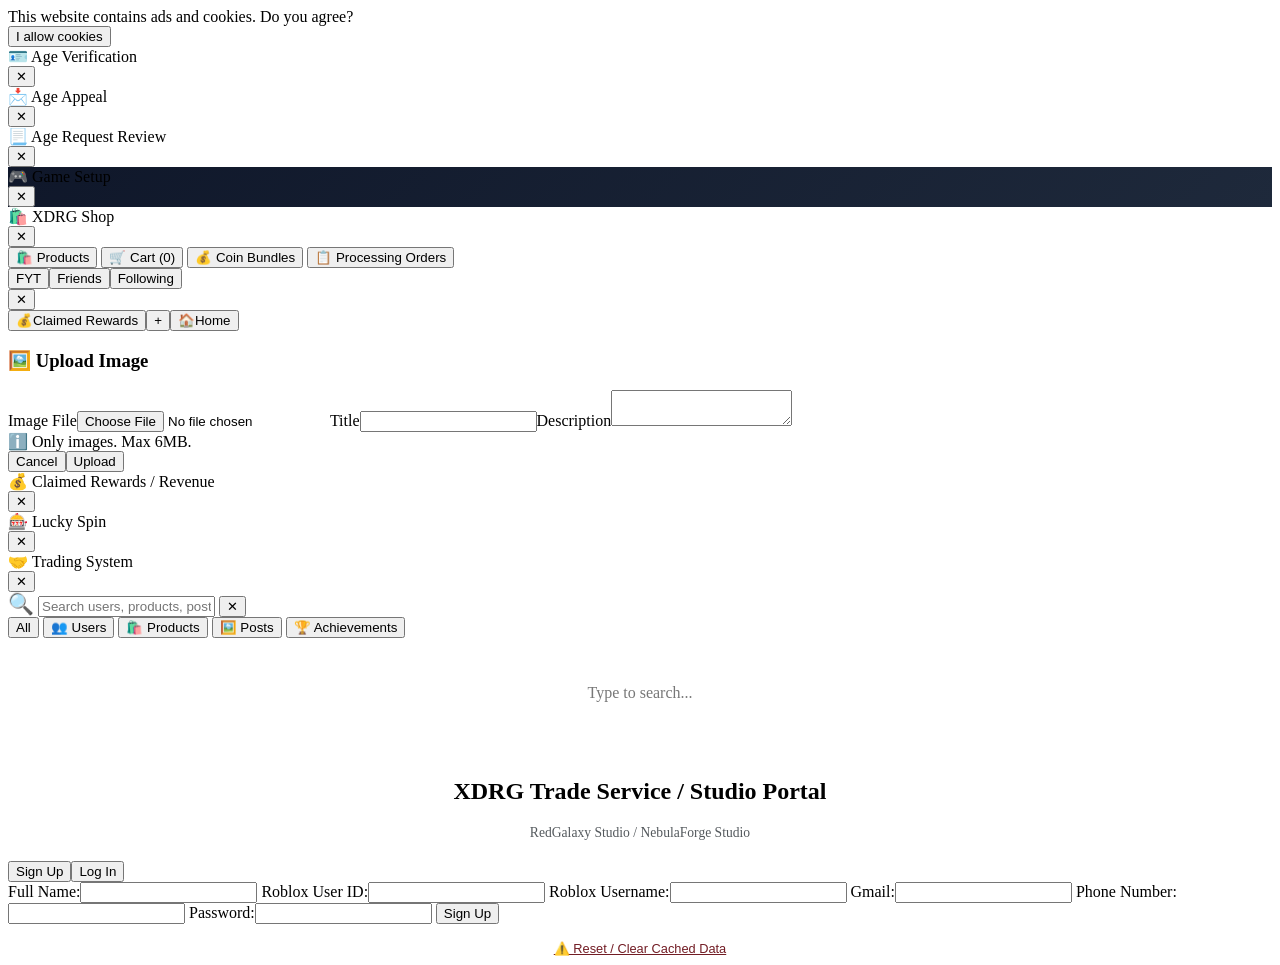
==== commit 8712a2bf: "Update print statement from 'Hello' to 'Goodbye'" ====
--- a/index.html
+++ b/index.html
@@ -4,319 +4,25 @@
 <meta charset="UTF-8">
 <meta name="viewport" content="width=1200, user-scalable=yes">
 <title>RedGalaxy Studio / NebulaForge Studio Portal</title>
-<style>
-*{box-sizing:border-box}html{min-height:100%}
-body{font-family:-apple-system,BlinkMacSystemFont,"Segoe UI",Roboto,sans-serif;margin:0;padding:0;color:#202122;font-size:14px;background:#f6f6f6;background-attachment:fixed!important;min-height:100vh}
-.mw-page-container{display:flex;max-width:1600px;margin:0 auto;min-height:100vh}
-.mw-sidebar{width:230px;padding:20px;background:rgba(255,255,255,.15);backdrop-filter:blur(8px);flex-shrink:0;border-right:1px solid rgba(200,200,200,.3)}
-.mw-logo{display:block;font-family:Georgia,serif;font-size:1.2rem;font-weight:bold;color:#000;text-decoration:none;margin-bottom:20px;cursor:pointer;line-height:1.2}
-.mw-sidebar h3{font-size:.85rem;color:#54595d;border-bottom:1px solid rgba(200,204,209,.5);padding-bottom:5px;margin-top:20px;font-weight:normal;text-transform:uppercase}
-.mw-sidebar ul{list-style:none;padding:0;margin:5px 0 0 0}
-.mw-sidebar li{margin-bottom:6px;font-size:.85rem}
-.mw-sidebar a{color:#0645ad;text-decoration:none;cursor:pointer;display:inline-block;padding:2px 0}
-.mw-sidebar a:hover{text-decoration:underline}
-.mw-content-container{flex:1;background:rgba(255,255,255,.15);backdrop-filter:blur(8px);border-left:1px solid rgba(167,215,249,.5);border-top:1px solid rgba(167,215,249,.5);padding:30px;margin-top:20px;margin-right:20px;min-width:800px;position:relative}
-.mw-top-tools{display:flex;justify-content:space-between;align-items:center;font-size:.85rem;margin-bottom:20px;border-bottom:1px solid rgba(234,236,240,.5);padding-bottom:10px}
-.user-badge{display:flex;align-items:center;gap:10px}
-.user-avatar-small{width:36px;height:36px;border-radius:50%;border:2px solid #3366cc;object-fit:cover;background:#eaf3ff;display:block}
-.top-right-tools{display:flex;align-items:center;gap:15px;position:relative}
-.notif-bell-btn{position:relative;cursor:pointer;background:none;border:none;padding:4px}
-.notif-bell-icon{width:22px;height:22px;fill:#202122}
-.notif-badge{position:absolute;top:-3px;right:-4px;background:#cc0000;color:#fff;border-radius:10px;padding:1px 5px;font-size:.7rem;font-weight:bold;border:1.5px solid #fff}
-.notif-dropdown{position:absolute;top:35px;right:0;width:380px;background:#fff;border:1px solid #a2a9b1;border-radius:6px;box-shadow:0 4px 12px rgba(0,0,0,.15);z-index:10000;display:none}
-.notif-dropdown.active{display:block}
-.notif-header{display:flex;justify-content:space-between;align-items:center;padding:10px 12px;background:#eaecf0;border-bottom:1px solid #a2a9b1;font-weight:bold;font-size:.85rem}
-.notif-list{max-height:450px;overflow-y:auto;list-style:none;padding:0;margin:0}
-.notif-item{padding:10px 12px;border-bottom:1px solid #eaecf0;font-size:.82rem}
-.notif-item.unread{background:#eaf3ff;font-weight:500}
-.notif-title{font-weight:bold;color:#005a9c;margin-bottom:2px}
-.notif-time{font-size:.72rem;color:#72777d;margin-top:4px}
-.notif-msg a{color:#005a9c;font-weight:bold;text-decoration:underline}
-.notif-actions{display:flex;gap:5px;margin-top:8px;flex-wrap:wrap}
-.notif-code-box{background:linear-gradient(135deg,#667eea,#764ba2);color:#fff;padding:12px;border-radius:6px;text-align:center;margin-top:8px;font-family:monospace;font-size:1.2rem;font-weight:bold;letter-spacing:2px}
-.notif-automation-btn{background:#17a2b8;color:#fff;border:none;padding:8px 12px;border-radius:4px;cursor:pointer;font-weight:bold;font-size:.8rem;margin-top:8px;width:100%}
-h1{font-family:Georgia,serif;font-size:2.2rem;font-weight:normal;border-bottom:1px solid rgba(162,169,177,.5);padding-bottom:5px;margin-top:0}
-h2{font-family:Georgia,serif;font-size:1.5rem;font-weight:normal;border-bottom:1px solid rgba(162,169,177,.5);padding-bottom:5px;margin-top:30px}
-.wikitable{background:rgba(248,249,250,.9);margin:1em 0;border:1px solid #a2a9b1;border-collapse:collapse;width:100%;text-align:left}
-.wikitable th,.wikitable td{border:1px solid #a2a9b1;padding:8px 10px}
-.wikitable th{background:#eaecf0;text-align:center}
-.form-box{max-width:450px;margin:30px auto;border:1px solid #a2a9b1;padding:30px;background:#f8f9fa;border-radius:6px}
-.form-box label{display:block;font-weight:bold;margin-bottom:3px;font-size:.85rem}
-.form-box input{width:100%;padding:8px;margin-bottom:12px;border:1px solid #a2a9b1;border-radius:4px}
-.form-box button{background:#3366cc;color:#fff;border:none;padding:10px 15px;cursor:pointer;font-weight:bold;width:100%;border-radius:4px}
-.roblox-preview-card{display:flex;align-items:center;gap:12px;background:#eaf3ff;border:1px solid #a7d7f9;padding:10px;border-radius:6px;margin-bottom:15px}
-.roblox-preview-card img{width:50px;height:50px;border-radius:50%;border:2px solid #3366cc;background:#fff;object-fit:cover}
-.auth-toggle{display:flex;gap:5px;margin-bottom:20px;border-bottom:1px solid #a2a9b1;padding-bottom:10px}
-.auth-toggle button{background:#eaecf0;color:#202122;border:1px solid #a2a9b1;padding:8px;font-weight:bold;width:50%;cursor:pointer}
-.auth-toggle button.active{background:#3366cc;color:#fff;border-color:#3366cc}
-.btn-save{background:#3366cc;color:#fff;border:none;padding:8px 15px;cursor:pointer;font-weight:bold;border-radius:4px}
-.btn-claim{background:#28a745;color:#fff;border:none;padding:10px 18px;cursor:pointer;font-weight:bold;border-radius:4px;margin-top:10px}
-.btn-claim:disabled{background:#6c757d;cursor:not-allowed}
-.btn-danger{background:#dc3545;color:#fff;border:none;padding:8px 15px;cursor:pointer;font-weight:bold;border-radius:4px}
-.roblox-btn{display:inline-flex;align-items:center;gap:10px;background:#000;color:#fff;padding:14px 28px;font-weight:bold;border-radius:8px;text-decoration:none;margin:15px 0;font-size:1.1rem;box-shadow:0 4px 12px rgba(0,0,0,.3);transition:transform .15s}
-.roblox-btn:hover{transform:translateY(-2px);background:#1a1a1a}
-.copy-container{display:flex;align-items:center;gap:10px;max-width:500px;margin-top:10px}
-.copy-container input{flex:1;padding:8px;border:1px solid #a2a9b1;background:#eaecf0;color:#54595d}
-.btn-copy{background:#00af89;color:#fff;border:none;padding:8px 15px;cursor:pointer;font-weight:bold}
-.quest-box{border:1px solid #a2a9b1;background:rgba(248,249,250,.9);padding:15px;border-radius:6px;margin-bottom:15px}
-.points-header{background:#eaf3ff;border:1px solid #3366cc;padding:12px;font-weight:bold;font-size:1.1rem;color:#005a9c;text-align:center;border-radius:6px;margin-bottom:20px}
-.game-grid{display:grid;grid-template-columns:repeat(2,80px);gap:10px;margin-top:15px;justify-content:center}
-.emoji-card{width:80px;height:80px;background:#eaecf0;border:2px solid #a2a9b1;font-size:2rem;display:flex;justify-content:center;align-items:center;border-radius:8px;cursor:pointer;user-select:none}
-.alert-banner{background:#d4edda;border:1px solid #c3e6cb;color:#155724;padding:10px;border-radius:4px;margin-bottom:15px;text-align:center;font-weight:bold}
-.reward-select{width:100%;padding:10px;border:1px solid #a2a9b1;border-radius:4px;font-weight:bold;margin-top:8px;margin-bottom:10px}
-.badge-owner{background:linear-gradient(45deg,#ff0055,#7a00ff);color:#fff;padding:3px 8px;border-radius:4px;font-size:.75rem;font-weight:bold;display:inline-block}
-.badge-coowner{background:linear-gradient(45deg,#ff8c00,#ffd700);color:#000;padding:3px 8px;border-radius:4px;font-size:.75rem;font-weight:bold;display:inline-block}
-.badge-admin{background:#007bff;color:#fff;padding:3px 8px;border-radius:4px;font-size:.75rem;font-weight:bold;display:inline-block}
-.badge-mod{background:#28a745;color:#fff;padding:3px 8px;border-radius:4px;font-size:.75rem;font-weight:bold;display:inline-block}
-.badge-vip{background:linear-gradient(45deg,#ffd700,#ff8c00);color:#000;padding:3px 8px;border-radius:4px;font-size:.75rem;font-weight:bold;display:inline-block}
-.badge-premium{background:linear-gradient(45deg,#00c6ff,#0072ff);color:#fff;padding:3px 8px;border-radius:4px;font-size:.75rem;font-weight:bold;display:inline-block}
-.status-badge{padding:4px 10px;border-radius:12px;font-weight:bold;font-size:.8rem;display:inline-block;text-align:center}
-.status-successful{background:#d4edda;color:#155724;border:1px solid #c3e6cb}
-.status-pending{background:#fff3cd;color:#856404;border:1px solid #ffeeba}
-.status-unsuccessful{background:#f8d7da;color:#721c24;border:1px solid #f5c6cb}
-.btn-action-sm{padding:4px 10px;font-size:.8rem;background:#28a745;color:#fff;border:none;border-radius:4px;cursor:pointer;font-weight:bold}
-.cashout-card{background:rgba(248,249,250,.95);border:1px solid #a2a9b1;padding:20px;border-radius:8px;max-width:500px;margin:0 auto}
-.balance-box{background:#eaf3ff;border:1px solid #3366cc;padding:12px 16px;border-radius:6px;font-size:.95rem;margin-bottom:20px;font-family:monospace}
-.balance-box div{font-weight:bold;color:#005a9c}
-.amount-grid{display:grid;grid-template-columns:repeat(4,1fr);gap:10px;margin-bottom:20px}
-.amount-btn{padding:10px;border:1px solid #a2a9b1;background:#fff;border-radius:6px;font-weight:bold;cursor:pointer;text-align:center;font-size:1rem}
-.amount-btn:hover,.amount-btn.active{background:#3366cc;color:#fff;border-color:#3366cc}
-.payment-selection{display:flex;gap:15px;margin-bottom:20px;flex-wrap:wrap}
-.payment-option{flex:1;min-width:100px;border:2px solid #a2a9b1;border-radius:6px;padding:12px;display:flex;align-items:center;justify-content:center;cursor:pointer;background:#fff}
-.payment-option.active{border-color:#3366cc;background:#eaf3ff}
-.logo-svg{display:block;height:32px;width:auto;max-width:100%}
-.social-icon{display:inline-block;width:26px;height:26px;vertical-align:middle;margin-right:8px}
-.cookie-banner{position:fixed;bottom:20px;left:50%;transform:translateX(-50%);background:#202122;color:#fff;padding:16px 24px;border-radius:8px;z-index:99999;display:flex;align-items:center;justify-content:space-between;gap:20px;max-width:90%;width:620px;font-size:.9rem}
-.cookie-banner-btn{color:#fff;background:#3366cc;font-weight:bold;padding:8px 16px;border-radius:4px;border:none;cursor:pointer}
-.policy-card{background:rgba(248,249,250,.95);border:1px solid #a2a9b1;padding:25px;border-radius:8px;max-width:800px}
-.policy-list{padding-left:20px;line-height:1.8;font-size:.95rem}
-.policy-list li{margin-bottom:6px}
-.policy-back-btn{display:inline-block;margin-top:20px;color:#0645ad;font-weight:bold;font-size:1.05rem;cursor:pointer;text-decoration:underline}
-.daily-grid{display:grid;grid-template-columns:repeat(7,1fr);gap:8px;margin-top:15px}
-.daily-card{background:#fff;border:2px solid #a2a9b1;border-radius:8px;padding:10px;text-align:center}
-.daily-card.active{border-color:#28a745;background:#e8f8f0}
-.daily-card.claimed{border-color:#6c757d;background:#e9ecef;opacity:.5}
-.daily-card .day-label{font-weight:bold;font-size:.8rem;color:#54595d;margin-bottom:5px}
-.daily-card .reward-amount{font-size:1.1rem;font-weight:bold;color:#28a745}
-.daily-card .reward-icon{font-size:1.5rem;margin-bottom:5px}
-.bg-grid{display:grid;grid-template-columns:repeat(4,1fr);gap:10px;margin-top:10px}
-.bg-btn{padding:10px;border:1px solid #a2a9b1;border-radius:6px;cursor:pointer;font-weight:bold;font-size:.8rem;text-align:center}
-.bg-btn.selected{border:3px solid #005a9c}
-.accordion{background:#eaf3ff;color:#005a9c;cursor:pointer;padding:12px;width:100%;border:1px solid #a7d7f9;text-align:left;font-size:1rem;font-weight:bold;border-radius:4px;margin-top:10px}
-.accordion:after{content:'+';color:#005a9c;font-weight:bold;float:right}
-.accordion.active:after{content:"−"}
-.panel{display:none;padding:15px 18px;background:rgba(255,255,255,.95);border:1px solid #eaecf0;border-top:none;border-radius:0 0 4px 4px}
-.panel.active{display:block}
-.panel h4{margin-top:0;margin-bottom:6px}
-.panel input,.panel textarea,.panel select{width:100%;padding:8px;margin-bottom:10px;box-sizing:border-box;border:1px solid #a2a9b1;border-radius:4px}
-.panel label{font-weight:bold;font-size:.85rem;display:block;margin-bottom:4px}
-body.rainbow-bg{background:linear-gradient(124deg,#ff2400,#e81d1d,#e8b71d,#e3e81d,#1de840,#1ddde8,#2b1de8,#dd00f3);background-size:1800% 1800%!important;animation:rainbow 18s ease infinite}
-@keyframes rainbow{0%{background-position:0% 82%}50%{background-position:100% 19%}100%{background-position:0% 82%}}
-.leaderboard-table{width:100%;border-collapse:collapse;margin-top:15px;font-size:.9rem;background:rgba(255,255,255,.9)}
-.leaderboard-table th,.leaderboard-table td{padding:12px;border:1px solid #a2a9b1;text-align:left}
-.leaderboard-table th{background:#eaf3ff;color:#005a9c}
-.sneak-grid{display:grid;grid-template-columns:repeat(auto-fill,minmax(280px,1fr));gap:20px;margin-top:20px}
-.sneak-card{background:rgba(255,255,255,.95);border:1px solid #a2a9b1;border-radius:8px;overflow:hidden}
-.sneak-card img{width:100%;height:180px;object-fit:cover;background:#eaecf0}
-.sneak-card-content{padding:15px}
-.poll-card{background:rgba(234,236,240,.9);padding:12px;border-radius:4px;border:1px solid #c8ccd1;margin-bottom:15px}
-.verify-modal{position:fixed;top:0;left:0;width:100%;height:100%;background:rgba(0,0,0,.5);z-index:100001;display:flex;align-items:center;justify-content:center}
-.verify-box{background:#fff;border-radius:10px;padding:25px;max-width:450px;width:90%;box-shadow:0 10px 40px rgba(0,0,0,.3);position:relative}
-.verify-code{width:100%;padding:12px;border:2px solid #a2a9b1;border-radius:6px;font-size:1.3rem;text-align:center;letter-spacing:4px;font-weight:bold;font-family:monospace;margin-bottom:10px}
-.verify-close-x{position:absolute;top:12px;right:12px;background:none;border:none;font-size:1.4rem;font-weight:bold;color:#888;cursor:pointer;padding:4px 8px;border-radius:4px}
-.pv-grid{display:grid;grid-template-columns:repeat(auto-fill,minmax(300px,1fr));gap:15px}
-.pv-card{background:rgba(255,255,255,.95);border:1px solid #a2a9b1;border-radius:8px;padding:15px;box-shadow:0 2px 6px rgba(0,0,0,.08)}
-.pv-card-header{display:flex;align-items:center;gap:12px;margin-bottom:12px;padding-bottom:10px;border-bottom:1px solid #eaecf0}
-.pv-card-header img{width:56px;height:56px;border-radius:50%;border:2px solid #3366cc;object-fit:cover;background:#eaf3ff}
-.pv-info{font-size:.85rem;line-height:1.7}
-.pv-info b{color:#54595d;display:inline-block;min-width:130px}
-.pv-status-dot{display:inline-block;width:9px;height:9px;border-radius:50%;margin-right:5px;vertical-align:middle}
-.pv-online{background:#28a745;box-shadow:0 0 6px #28a745}
-.pv-offline{background:#6c757d}
-.pv-actions{display:flex;gap:8px;margin-top:12px;flex-wrap:wrap}
-.pv-btn{padding:6px 12px;font-size:.82rem;font-weight:bold;border:none;border-radius:4px;cursor:pointer;color:#fff}
-.pv-btn-friend{background:#0d6efd}
-.pv-btn-friend.friends{background:#28a745}
-.pv-btn-message{background:#17a2b8}
-.pv-btn-view{background:#6c757d}
-.pv-tab-bar{display:flex;gap:0;margin-bottom:15px;border-bottom:2px solid #a2a9b1}
-.pv-tab{padding:10px 20px;cursor:pointer;font-weight:bold;background:#eaecf0;border:1px solid #a2a9b1;border-bottom:none;border-radius:6px 6px 0 0;margin-right:4px;color:#54595d}
-.pv-tab.active{background:#3366cc;color:#fff;border-color:#3366cc}
-.pv-search{padding:8px 12px;width:100%;max-width:320px;border:1px solid #a2a9b1;border-radius:4px;margin-bottom:15px}
-.msg-layout{display:flex;height:600px;background:rgba(255,255,255,.95);border:1px solid #a2a9b1;border-radius:8px;overflow:hidden}
-.msg-sidebar{width:220px;background:#f8f9fa;border-right:1px solid #a2a9b1;overflow-y:auto;flex-shrink:0}
-.msg-sidebar-header{padding:12px;background:#005a9c;color:#fff;font-weight:bold;font-size:.9rem}
-.msg-conv{padding:10px 12px;cursor:pointer;border-bottom:1px solid #eaecf0;display:flex;align-items:center;gap:8px;font-size:.85rem}
-.msg-conv:hover,.msg-conv.active{background:#eaf3ff}
-.msg-conv img{width:32px;height:32px;border-radius:50%;object-fit:cover;border:1px solid #3366cc}
-.msg-main{flex:1;display:flex;flex-direction:column;background:#fff}
-.msg-header{padding:12px 15px;border-bottom:1px solid #eaecf0;font-weight:bold;display:flex;align-items:center;gap:10px;background:#f8f9fa}
-.msg-header img{width:36px;height:36px;border-radius:50%;border:2px solid #3366cc}
-.msg-body{flex:1;overflow-y:auto;padding:15px;background:#f0f2f5;display:flex;flex-direction:column;gap:8px}
-.msg-bubble{max-width:70%;padding:10px 14px;border-radius:14px;font-size:.9rem;line-height:1.4;word-wrap:break-word}
-.msg-him{align-self:flex-start;background:#fff;border:1px solid #d0d0d0}
-.msg-you{align-self:flex-end;background:#3366cc;color:#fff}
-.msg-time{font-size:.7rem;color:#888;margin-top:3px}
-.msg-input-bar{padding:10px 15px;border-top:1px solid #eaecf0;display:flex;gap:8px;background:#fff;align-items:center}
-.msg-input-bar input[type="text"]{flex:1;padding:10px;border:1px solid #a2a9b1;border-radius:20px;font-size:.9rem;outline:none}
-.msg-send-btn{background:#3366cc;color:#fff;border:none;padding:8px 16px;border-radius:20px;font-weight:bold;cursor:pointer}
-.saved-videos-grid{display:grid;grid-template-columns:repeat(auto-fill,minmax(240px,1fr));gap:14px;margin-top:12px}
-.saved-video-card{background:#fff;border:1px solid #a2a9b1;border-radius:8px;overflow:hidden;cursor:pointer}
-.saved-video-card img{width:100%;height:140px;object-fit:cover;background:#eaecf0}
-.saved-video-card .sv-body{padding:10px}
-.saved-video-card .sv-body b{font-size:.85rem;display:block;margin-bottom:3px}
-.verified-badge-inline{display:inline-block;width:16px;height:16px;vertical-align:-3px;margin-left:4px}
-.limited-cashout-banner{background:linear-gradient(135deg,#ff6b6b,#feca57);border:2px dashed #fff;border-radius:10px;padding:16px;margin-bottom:18px;text-align:center;color:#fff}
-.limited-cashout-banner h3{margin:0 0 6px 0;border:none;color:#fff;font-size:1.3rem}
-.limited-cashout-banner .lco-timer{font-family:monospace;font-size:1.5rem;font-weight:900;margin:8px 0}
-.limited-cashout-banner .lco-redeem{background:#fff;color:#dc3545;border:none;padding:12px 24px;border-radius:8px;font-weight:900;font-size:1.05rem;cursor:pointer;margin-top:8px}
-.age-verify-banner{background:linear-gradient(135deg,#8b5cf6,#6366f1);border:2px solid #a78bfa;border-radius:10px;padding:16px;margin-bottom:18px;text-align:center;color:#fff}
-.age-verify-banner h3{margin:0 0 8px 0;border:none;color:#fff;font-size:1.2rem}
-.age-verify-banner button{background:#fff;color:#6366f1;border:none;padding:12px 24px;border-radius:8px;font-weight:900;font-size:1rem;cursor:pointer;margin-top:8px}
-.age-ui-overlay{position:fixed;top:0;left:0;width:100vw;height:100vh;background:linear-gradient(135deg,#1e1b4b,#4c1d95);z-index:999998;display:none;overflow-y:auto;color:#fff}
-.age-ui-overlay.active{display:block}
-.age-ui-topbar{position:sticky;top:0;background:rgba(0,0,0,.4);backdrop-filter:blur(10px);padding:14px 20px;display:flex;justify-content:space-between;align-items:center;border-bottom:1px solid rgba(255,255,255,.15);z-index:10}
-.age-ui-title{font-family:Georgia,serif;font-size:1.3rem;font-weight:bold}
-.age-ui-x{background:#dc3545;color:#fff;border:none;width:40px;height:40px;border-radius:50%;font-size:1.3rem;font-weight:bold;cursor:pointer}
-.age-ui-container{max-width:640px;margin:30px auto;padding:20px}
-.age-form-box{background:rgba(255,255,255,.08);border:1px solid rgba(255,255,255,.15);border-radius:12px;padding:22px;margin-bottom:18px}
-.age-form-box h3{margin-top:0;color:#a78bfa;font-size:1.15rem}
-.age-form-box label{display:block;font-weight:bold;font-size:.85rem;color:#c4b5fd;margin-bottom:6px;margin-top:12px}
-.age-form-box input[type=text],.age-form-box input[type=number],.age-form-box input[type=file],.age-form-box textarea{width:100%;padding:10px;background:rgba(0,0,0,.35);border:1px solid rgba(255,255,255,.2);border-radius:8px;color:#fff;font-size:.9rem;box-sizing:border-box}
-.age-form-box input[readonly]{background:rgba(0,0,0,.6);color:#a78bfa;cursor:not-allowed}
-.age-form-box .age-info{font-size:.78rem;color:#c4b5fd;margin-top:6px;line-height:1.5;opacity:.85}
-.age-preview-img{margin-top:10px;max-width:100%;max-height:220px;border-radius:8px;display:block}
-.age-submit-btn{background:linear-gradient(135deg,#8b5cf6,#6366f1);color:#fff;border:none;padding:14px;border-radius:8px;font-weight:bold;font-size:1rem;cursor:pointer;width:100%;margin-top:16px}
-.age-submit-btn:disabled{background:#6c757d;cursor:not-allowed;opacity:.6}
-.age-request-card{background:rgba(255,255,255,.95);color:#202122;border:2px solid #8b5cf6;border-radius:10px;padding:20px;margin-bottom:15px}
-.age-request-card h3{margin-top:0;color:#6366f1}
-.age-request-card .ar-info{font-size:.9rem;line-height:1.9}
-.age-request-card .ar-info b{color:#54595d;display:inline-block;min-width:140px}
-.age-request-card .ar-photo{max-width:100%;max-height:240px;border-radius:8px;border:2px solid #6366f1;margin-top:10px;display:block}
-.age-badge{display:inline-block;background:#10b981;color:#fff;padding:2px 8px;border-radius:12px;font-size:.72rem;font-weight:bold;margin-left:6px}
-.age-badge-pending{background:#f59e0b}
-.age-badge-underage{background:#dc3545}
-.automation-toggle{display:flex;align-items:center;gap:10px;padding:12px;background:rgba(234,243,255,.95);border:1px solid #a7d7f9;border-radius:6px;margin-bottom:15px}
-.automation-toggle input[type=checkbox]{width:20px;height:20px;cursor:pointer}
-.automation-toggle label{font-weight:bold;cursor:pointer;margin:0}
-.swap-ui-overlay{position:fixed;top:0;left:0;width:100vw;height:100vh;z-index:999999;display:none;overflow-y:auto;background:radial-gradient(ellipse at top,#1b2438,#0a0d14 70%);color:#fff}
-.swap-ui-overlay.active{display:block}
-.swap-ui-topbar{position:sticky;top:0;background:rgba(10,13,20,.9);backdrop-filter:blur(10px);padding:14px 20px;display:flex;justify-content:space-between;align-items:center;border-bottom:1px solid rgba(255,255,255,.1);z-index:10}
-.swap-ui-title{font-family:Georgia,serif;font-size:1.35rem;font-weight:bold;color:#fff}
-.swap-ui-x{background:#dc3545;color:#fff;border:none;width:40px;height:40px;border-radius:50%;font-size:1.3rem;font-weight:bold;cursor:pointer;line-height:1}
-.swap-ui-container{max-width:900px;margin:30px auto;padding:20px}
-.spin-wheel-box{position:relative;width:360px;height:360px;margin:20px auto;max-width:90vw}
-.spin-pointer{position:absolute;top:-10px;left:50%;transform:translateX(-50%);font-size:2.2rem;z-index:5}
-.spin-wheel{width:100%;height:100%;border-radius:50%;border:8px solid #fbbf24;transition:transform 4.5s cubic-bezier(.17,.67,.12,1);position:relative;overflow:hidden}
-.spin-label{position:absolute;top:50%;left:50%;font-size:.6rem;font-weight:900;color:#111;text-align:center;width:62px;line-height:1.1}
-.spin-center{position:absolute;top:50%;left:50%;transform:translate(-50%,-50%);width:74px;height:74px;border-radius:50%;background:radial-gradient(circle,#fef3c7,#f59e0b);display:flex;align-items:center;justify-content:center;font-size:.75rem;font-weight:bold;color:#111;border:4px solid #fff;z-index:4}
-.spin-btn{background:linear-gradient(135deg,#f59e0b,#ef4444);color:#fff;border:none;padding:14px 40px;border-radius:30px;font-size:1.1rem;font-weight:bold;cursor:pointer}
-.spin-btn:disabled{background:#475569;cursor:not-allowed}
-.spin-legend{margin-top:18px;display:grid;grid-template-columns:repeat(2,1fr);gap:8px;max-width:460px;margin:18px auto 0;font-size:.85rem}
-.spin-legend div{background:rgba(255,255,255,.08);padding:8px 12px;border-radius:8px;display:flex;justify-content:space-between}
-.tiktok-overlay{background:#000 !important;display:none;overflow:hidden !important}
-.tiktok-overlay.active{display:flex;flex-direction:column;height:100vh}
-.tt-topbar{flex-shrink:0;height:60px;display:flex;align-items:center;justify-content:space-between;padding:0 16px;background:rgba(0,0,0,.35);backdrop-filter:blur(12px);border-bottom:1px solid rgba(255,255,255,.08);z-index:20}
-.tt-tabs{display:flex;gap:20px;align-items:center}
-.tt-tab{background:none;border:none;color:#bbb;font-weight:bold;font-size:1rem;cursor:pointer;padding:6px 4px}
-.tt-tab.active{color:#fff}
-.tt-close{background:rgba(255,255,255,.15);color:#fff;border:none;width:36px;height:36px;border-radius:50%;font-size:1.1rem;font-weight:bold;cursor:pointer}
-.tt-feed{flex:1;overflow-y:scroll;scroll-snap-type:y mandatory;position:relative;background:#000}
-.tt-item{height:100%;scroll-snap-align:start;position:relative;display:flex;align-items:center;justify-content:center;background:#000;overflow:hidden}
-.tt-media{width:100%;height:100%;object-fit:contain;background:#000}
-.tt-empty{color:#888;text-align:center;padding:40px}
-.tt-overlay-left{position:absolute;left:20px;bottom:30px;right:120px;color:#fff;text-shadow:0 1px 6px rgba(0,0,0,.9);z-index:5;max-width:60%}
-.tt-uploader-row{display:flex;align-items:center;gap:10px;margin-bottom:8px}
-.tt-avatar{width:44px;height:44px;border-radius:50%;border:2px solid #fff;object-fit:cover;background:#333}
-.tt-uploader-name{font-weight:bold;font-size:1rem}
-.tt-title{font-weight:bold;font-size:1rem;margin-bottom:4px}
-.tt-desc{font-size:.85rem;opacity:.9;line-height:1.4}
-.tt-code-tag{font-family:monospace;background:rgba(251,191,36,.85);color:#000;padding:2px 8px;border-radius:4px;font-size:.72rem;margin-top:8px;display:inline-block;font-weight:bold}
-.tt-overlay-right{position:absolute;right:12px;bottom:30px;display:flex;flex-direction:column;gap:16px;align-items:center;z-index:5}
-.tt-action{background:none;border:none;color:#fff;cursor:pointer;display:flex;flex-direction:column;align-items:center;gap:2px;font-size:.75rem;font-weight:bold}
-.tt-action-icon{font-size:1.8rem;line-height:1}
-.tt-action-avatar{width:48px;height:48px;border-radius:50%;border:2px solid #fff;object-fit:cover;background:#333}
-.tt-bottombar{flex-shrink:0;height:70px;display:flex;align-items:center;justify-content:space-between;padding:0 16px;background:rgba(0,0,0,.55);backdrop-filter:blur(12px);z-index:20}
-.tt-bb-btn{background:none;border:none;color:#fff;font-size:.75rem;font-weight:bold;cursor:pointer;display:flex;flex-direction:column;align-items:center;gap:3px;padding:6px 10px}
-.tt-bb-icon{font-size:1.4rem;line-height:1}
-.tt-upload-btn{background:linear-gradient(135deg,#fff,#e0e0e0);color:#000;border:none;width:56px;height:44px;border-radius:10px;font-size:1.8rem;font-weight:bold;cursor:pointer;display:flex;align-items:center;justify-content:center}
-.tt-upload-modal{position:fixed;inset:0;background:rgba(0,0,0,.85);z-index:1000001;display:none;align-items:center;justify-content:center;padding:20px}
-.tt-upload-modal.active{display:flex}
-.tt-upload-box{background:#1a1a1a;border:1px solid #333;border-radius:14px;max-width:520px;width:100%;padding:24px;color:#fff;max-height:90vh;overflow-y:auto}
-.tt-upload-box h3{margin:0 0 6px 0;color:#fff;font-size:1.3rem}
-.tt-upload-box label{display:block;font-weight:bold;font-size:.82rem;margin-bottom:6px;color:#ccc;margin-top:14px}
-.tt-upload-box input[type=text],.tt-upload-box textarea{width:100%;padding:10px;background:#0d0d0d;border:1px solid #333;border-radius:8px;color:#fff;font-size:.9rem;box-sizing:border-box}
-.tt-upload-box input[type=file]{width:100%;padding:12px;background:#0d0d0d;border:1px dashed #555;border-radius:8px;color:#bbb;font-size:.85rem;box-sizing:border-box;cursor:pointer}
-.tt-upload-preview{margin-top:12px;border-radius:8px;overflow:hidden;background:#000;max-height:260px;display:flex;align-items:center;justify-content:center}
-.tt-upload-preview img{max-width:100%;max-height:260px;display:block}
-.tt-upload-actions{display:flex;gap:10px;margin-top:20px}
-.tt-upload-actions button{flex:1;padding:12px;border-radius:8px;font-weight:bold;font-size:.95rem;cursor:pointer;border:none}
-.tt-upload-submit{background:linear-gradient(135deg,#ec4899,#8b5cf6);color:#fff}
-.tt-upload-cancel{background:#333;color:#fff}
-.tt-upload-info{margin-top:14px;background:#0d0d0d;border:1px solid #333;border-radius:8px;padding:10px;font-size:.78rem;color:#888;line-height:1.5}
-.shop-tabs{display:flex;gap:8px;margin-bottom:16px;flex-wrap:wrap}
-.shop-tab{background:#333;color:#fff;border:none;padding:10px 18px;border-radius:6px;font-weight:bold;cursor:pointer;transition:background .15s;font-size:.95rem}
-.shop-tab:hover{background:#4a4a4a}
-.shop-tab.active{background:#8b5cf6;box-shadow:0 0 12px rgba(139,92,246,.5)}
-.shop-grid{display:grid;grid-template-columns:repeat(auto-fill,minmax(220px,1fr));gap:16px;margin-top:16px}
-.shop-card{background:rgba(255,255,255,.95);border:1px solid #a2a9b1;border-radius:10px;overflow:hidden;display:flex;flex-direction:column;color:#202122}
-.shop-card img{width:100%;height:170px;object-fit:cover;background:#eaecf0}
-.shop-card .sc-body{padding:12px;flex:1;display:flex;flex-direction:column}
-.shop-card .sc-name{font-weight:bold;font-size:1rem;margin-bottom:4px}
-.shop-card .sc-cat{font-size:.75rem;color:#8b5cf6;font-weight:bold;text-transform:uppercase;margin-bottom:6px}
-.shop-card .sc-price{font-size:1.05rem;color:#28a745;font-weight:bold;margin-bottom:8px}
-.shop-card .sc-desc{font-size:.82rem;color:#54595d;line-height:1.4;margin-bottom:10px;flex:1}
-.shop-card .sc-add{background:#8b5cf6;color:#fff;border:none;padding:10px;border-radius:6px;font-weight:bold;cursor:pointer;width:100%;transition:background .15s}
-.shop-card .sc-add:hover{background:#7c3aed}
-.shop-card .sc-add:disabled{background:#6c757d;cursor:not-allowed}
-.cart-item{display:flex;gap:12px;align-items:center;background:rgba(255,255,255,.95);border:1px solid #a2a9b1;border-radius:8px;padding:12px;margin-bottom:10px;color:#202122}
-.cart-item img{width:80px;height:80px;object-fit:cover;border-radius:6px;background:#eaecf0}
-.cart-item .ci-info{flex:1}
-.cart-item .ci-name{font-weight:bold;margin-bottom:4px}
-.cart-item .ci-price{color:#28a745;font-weight:bold}
-.cart-item .ci-remove{background:#dc3545;color:#fff;border:none;padding:8px 14px;border-radius:4px;cursor:pointer;font-weight:bold;font-size:.8rem}
-.order-card{background:rgba(255,255,255,.95);color:#202122;border:2px solid #8b5cf6;border-radius:10px;padding:16px;margin-bottom:12px}
-.order-card .oc-header{display:flex;justify-content:space-between;align-items:center;margin-bottom:10px;padding-bottom:8px;border-bottom:1px solid #eaecf0}
-.order-card .oc-id{font-family:monospace;font-weight:bold;color:#8b5cf6}
-.order-card .oc-info{font-size:.85rem;line-height:1.7}
-.order-card .oc-info b{color:#54595d;display:inline-block;min-width:130px}
-.paylater-opts{display:grid;grid-template-columns:repeat(3,1fr);gap:8px;margin:8px 0}
-.paylater-opt{border:2px solid #a2a9b1;border-radius:6px;padding:10px;text-align:center;cursor:pointer;font-weight:bold;font-size:.85rem;background:#fff;color:#202122}
-.paylater-opt.active{border-color:#8b5cf6;background:#f3e8ff}
-.logistics-opts{display:grid;grid-template-columns:repeat(3,1fr);gap:8px;margin:8px 0}
-.logistics-opt{border:2px solid #a2a9b1;border-radius:6px;padding:10px;text-align:center;cursor:pointer;background:#fff;color:#202122;display:flex;flex-direction:column;align-items:center;gap:4px;transition:all .15s}
-.logistics-opt:hover{background:#f8f5ff}
-.logistics-opt.active{border-color:#8b5cf6;background:#f3e8ff}
-.logistics-opt .logo-svg{height:30px}
-.checkout-box{background:rgba(255,255,255,.95);color:#202122;border:2px solid #8b5cf6;border-radius:10px;padding:20px;margin-bottom:16px}
-.checkout-box h3{margin-top:0;color:#6366f1}
-.checkout-box label{font-weight:bold;font-size:.85rem;display:block;margin-bottom:5px;margin-top:10px}
-.checkout-box input[type=text]{width:100%;padding:10px;border:1px solid #a2a9b1;border-radius:6px;box-sizing:border-box}
-.empty-state{text-align:center;padding:40px;color:#94a3b8}
-.empty-state .icon{font-size:4rem;margin-bottom:10px}
-.toast-notification{position:fixed;bottom:80px;left:50%;transform:translateX(-50%);color:#fff;padding:12px 24px;border-radius:8px;font-weight:bold;z-index:2147483647;box-shadow:0 4px 20px rgba(0,0,0,.3);transition:opacity .3s;pointer-events:none;max-width:90%;text-align:center;font-size:.95rem}
-.game-link-card{display:block;text-decoration:none;color:inherit;background:rgba(248,249,250,.95);border:2px solid #3366cc;border-radius:10px;padding:20px;margin-bottom:15px;transition:all .2s}
-.game-link-card:hover{background:#eaf3ff;border-color:#005a9c;transform:translateY(-2px);box-shadow:0 6px 20px rgba(51,102,204,.25)}
-.game-link-card h3{margin:0 0 6px 0;color:#005a9c;font-size:1.2rem}
-.game-link-card p{margin:0;color:#54595d;font-size:.9rem}
-.game-link-card .btn-row{margin-top:12px}
-.setup-field{display:grid;grid-template-columns:1fr 1fr;gap:10px;margin-bottom:10px}
-.setup-field label{font-weight:bold;font-size:.82rem;display:block;margin-bottom:4px;color:#c4b5fd}
-.setup-field input,.setup-field select{width:100%;padding:10px;background:rgba(0,0,0,.35);border:1px solid rgba(255,255,255,.2);border-radius:8px;color:#fff;font-size:.9rem;box-sizing:border-box}
-.setup-item-row{display:flex;justify-content:space-between;align-items:center;background:rgba(255,255,255,.08);border:1px solid rgba(255,255,255,.15);border-radius:8px;padding:10px 14px;margin-bottom:8px;font-size:.85rem}
-.setup-item-row .sir-actions{display:flex;gap:6px}
-.setup-item-row button{padding:4px 10px;font-size:.75rem;border:none;border-radius:4px;cursor:pointer;font-weight:bold}
-.setup-actions{display:flex;gap:10px;margin-top:18px;flex-wrap:wrap}
-.setup-actions button{flex:1;min-width:120px;padding:12px;border-radius:8px;font-weight:900;font-size:.95rem;cursor:pointer;border:none}
-</style>
+<link rel="stylesheet" href="style.css">
 </head>
 <body>
 
+<!-- COOKIE -->
 <div id="cookieBanner" class="cookie-banner">
-<div>This website contains ads and cookies. Do you agree?</div>
-<button class="cookie-banner-btn" onclick="acceptCookies()">I allow cookies</button>
-</div>
-
+  <div>This website contains ads and cookies. Do you agree?</div>
+  <button class="cookie-banner-btn" onclick="acceptCookies()">I allow cookies</button>
+</div>
+
+<!-- LOADING SKELETON -->
+<div id="loadingSkeleton" class="loading-skeleton" style="display:none">
+  <div class="skel-bar"></div>
+  <div class="skel-card"></div>
+  <div class="skel-card"></div>
+  <div class="skel-card"></div>
+</div>
+
+<!-- AGE OVERLAYS -->
 <div id="ageUiOverlay" class="age-ui-overlay">
   <div class="age-ui-topbar"><div class="age-ui-title">🪪 Age Verification</div><button class="age-ui-x" onclick="closeAgeUi()">✕</button></div>
   <div class="age-ui-container" id="ageUiContent"></div>
@@ -330,865 +36,192 @@
   <div class="age-ui-container" id="ageRequestContent"></div>
 </div>
 
+<!-- GAME SETUP -->
 <div id="gameSetupOverlay" class="age-ui-overlay" style="background:linear-gradient(135deg,#0f172a,#1e293b)">
   <div class="age-ui-topbar"><div class="age-ui-title" id="gameSetupTitle">🎮 Game Setup</div><button class="age-ui-x" onclick="closeGameSetup()">✕</button></div>
   <div class="age-ui-container" id="gameSetupContent"></div>
 </div>
 
+<!-- SHOP -->
 <div id="xdrgShopOverlay" class="swap-ui-overlay">
   <div class="swap-ui-topbar"><div class="swap-ui-title">🛍️ XDRG Shop</div><button class="swap-ui-x" onclick="closeXdrgShop()">✕</button></div>
   <div class="swap-ui-container">
     <div class="shop-tabs">
       <button class="shop-tab" id="shopTabProducts" onclick="setShopTab('products')">🛍️ Products</button>
       <button class="shop-tab" id="shopTabCart" onclick="setShopTab('cart')">🛒 Cart (<span id="shopCartCount">0</span>)</button>
+      <button class="shop-tab" id="shopTabBundles" onclick="setShopTab('bundles')">💰 Coin Bundles</button>
       <button class="shop-tab" id="shopTabOrders" onclick="setShopTab('orders')">📋 Processing Orders</button>
     </div>
     <div id="xdrgShopBody"></div>
   </div>
 </div>
 
+<!-- IMG SHOT -->
 <div id="videoSharesOverlay" class="swap-ui-overlay tiktok-overlay">
   <div class="tt-topbar"><div class="tt-tabs"><button class="tt-tab active" data-tab="fyt" onclick="setVsTab('fyt')">FYT</button><button class="tt-tab" data-tab="friends" onclick="setVsTab('friends')">Friends</button><button class="tt-tab" data-tab="following" onclick="setVsTab('following')">Following</button></div><button class="tt-close" onclick="closeSwapUI('videoSharesOverlay')">✕</button></div>
   <div class="tt-feed" id="ttFeed"></div>
   <div class="tt-bottombar"><button class="tt-bb-btn" onclick="openClaimedRewards()"><span class="tt-bb-icon">💰</span><span>Claimed Rewards</span></button><button class="tt-upload-btn" onclick="openUploadUI()" title="Upload">+</button><button class="tt-bb-btn" onclick="goHomeFromVideo()"><span class="tt-bb-icon">🏠</span><span>Home</span></button></div>
 </div>
+
 <div id="uploadModal" class="tt-upload-modal">
   <div class="tt-upload-box"><h3>🖼️ Upload Image</h3><label>Image File</label><input type="file" id="ttFileInput" accept="image/*" onchange="handleUploadFile(this)"><div class="tt-upload-preview" id="ttUploadPreview" style="display:none"></div><label>Title</label><input type="text" id="ttUploadTitle" maxlength="80"><label>Description</label><textarea id="ttUploadDesc" rows="2" maxlength="240"></textarea><div class="tt-upload-info">ℹ️ Only images. Max 6MB.</div><div class="tt-upload-actions"><button class="tt-upload-cancel" onclick="closeUploadUI()">Cancel</button><button class="tt-upload-submit" onclick="submitUpload()">Upload</button></div></div>
 </div>
+
 <div id="claimedRewardsOverlay" class="swap-ui-overlay">
   <div class="swap-ui-topbar"><div class="swap-ui-title">💰 Claimed Rewards / Revenue</div><button class="swap-ui-x" onclick="closeSwapUI('claimedRewardsOverlay')">✕</button></div>
   <div class="swap-ui-container" id="claimedRewardsContent"></div>
 </div>
+
 <div id="luckySpinOverlay" class="swap-ui-overlay">
   <div class="swap-ui-topbar"><div class="swap-ui-title">🎰 Lucky Spin</div><button class="swap-ui-x" onclick="closeSwapUI('luckySpinOverlay')">✕</button></div>
   <div class="swap-ui-container" id="luckySpinContent"></div>
 </div>
 
+<!-- TRADING SYSTEM (#8) -->
+<div id="tradingOverlay" class="swap-ui-overlay">
+  <div class="swap-ui-topbar"><div class="swap-ui-title">🤝 Trading System</div><button class="swap-ui-x" onclick="closeSwapUI('tradingOverlay')">✕</button></div>
+  <div class="swap-ui-container" id="tradingContent"></div>
+</div>
+
+<!-- GIFT MODAL (#13) -->
+<div id="giftModal" class="verify-modal" style="display:none">
+  <div class="verify-box">
+    <button class="verify-close-x" onclick="closeGiftModal()">✕</button>
+    <h3 id="giftModalTitle">🎁 Gift Coins</h3>
+    <p id="giftModalInfo" style="font-size:.85rem;color:#54595d"></p>
+    <input type="number" id="giftAmountInput" class="verify-code" placeholder="Amount" min="1" style="letter-spacing:normal">
+    <input type="text" id="giftMessageInput" placeholder="Optional message..." maxlength="80" style="width:100%;padding:10px;border:2px solid #a2a9b1;border-radius:6px;margin-bottom:10px">
+    <button class="btn-claim" style="width:100%;padding:12px" onclick="submitGift()">🎁 Send Gift</button>
+  </div>
+</div>
+
+<!-- GLOBAL SEARCH (#21) -->
+<div id="globalSearchOverlay" class="global-search-overlay">
+  <div class="gso-box">
+    <div class="gso-header">
+      <span style="font-size:1.3rem">🔍</span>
+      <input type="text" id="globalSearchInputOverlay" placeholder="Search users, products, posts, achievements..." autocomplete="off">
+      <button onclick="closeGlobalSearch()" class="gso-close">✕</button>
+    </div>
+    <div class="gso-tabs">
+      <button class="gst-tab active" data-gst="all" onclick="gstSetTab('all')">All</button>
+      <button class="gst-tab" data-gst="users" onclick="gstSetTab('users')">👥 Users</button>
+      <button class="gst-tab" data-gst="products" onclick="gstSetTab('products')">🛍️ Products</button>
+      <button class="gst-tab" data-gst="posts" onclick="gstSetTab('posts')">🖼️ Posts</button>
+      <button class="gst-tab" data-gst="achievements" onclick="gstSetTab('achievements')">🏆 Achievements</button>
+    </div>
+    <div id="globalSearchResults" class="gso-results">
+      <p style="text-align:center;color:#777;padding:30px">Type to search...</p>
+    </div>
+  </div>
+</div>
+
+<!-- PRODUCT GALLERY MODAL (#3) -->
+<div id="galleryModal" class="verify-modal" style="display:none">
+  <div class="verify-box" style="max-width:700px">
+    <button class="verify-close-x" onclick="closeGalleryModal()">✕</button>
+    <h3 id="galleryTitle">Product Gallery</h3>
+    <div id="galleryContent"></div>
+  </div>
+</div>
+
+<!-- LOGIN -->
 <div id="loginScreen">
-<div class="mw-page-container" style="justify-content:center;align-items:flex-start;padding-top:30px">
-<div class="form-box">
-<h2 style="margin-top:0;border:none;text-align:center">XDRG Trade Service / Studio Portal</h2>
-<p style="font-size:.85rem;color:#54595d;text-align:center;margin-bottom:20px">RedGalaxy Studio / NebulaForge Studio</p>
-<div id="refDetectAlert" class="alert-banner" style="display:none"></div>
-<div class="auth-toggle"><button id="btnTabSign" class="active" onclick="switchAuthTab('signin')">Sign Up</button><button id="btnTabLog" onclick="switchAuthTab('login')">Log In</button></div>
-<div id="robloxPreviewBox" class="roblox-preview-card" style="display:none"><img id="robloxPreviewImg" src=""><div><div id="robloxPreviewDisplayName" style="font-weight:bold;font-size:.95rem">Roblox User Verified</div><div id="robloxPreviewUsername" style="color:#54595d;font-size:.8rem">@roblox</div></div></div>
-<form id="signInForm" onsubmit="handleAuth(event,'signin')">
-<label>Full Name:</label><input type="text" id="signName" required>
-<label>Roblox User ID:</label><input type="number" id="signRblxId" required oninput="detectRobloxProfile(this.value)">
-<label>Roblox Username:</label><input type="text" id="signUsername" required>
-<label>Gmail:</label><input type="email" id="signGmail" required>
-<label>Phone Number:</label><input type="text" id="signNumber">
-<label>Password:</label><input type="password" id="signPass" required>
-<button type="submit">Sign Up</button>
-</form>
-<form id="loginForm" onsubmit="handleAuth(event,'login')" style="display:none">
-<label>Name, Username, or Gmail:</label><input type="text" id="logName" required>
-<label>Password:</label><input type="password" id="logPass" required>
-<button type="submit">Log In</button>
-</form>
-<div style="text-align:center;margin-top:15px"><button type="button" onclick="resetStorageSystem()" style="background:none;border:none;color:#721c24;cursor:pointer;text-decoration:underline;font-size:.8rem">⚠️ Reset / Clear Cached Data</button></div>
-</div>
-</div>
-</div>
-
+  <div class="mw-page-container" style="justify-content:center;align-items:flex-start;padding-top:30px">
+    <div class="form-box">
+      <h2 style="margin-top:0;border:none;text-align:center">XDRG Trade Service / Studio Portal</h2>
+      <p style="font-size:.85rem;color:#54595d;text-align:center;margin-bottom:20px">RedGalaxy Studio / NebulaForge Studio</p>
+      <div id="refDetectAlert" class="alert-banner" style="display:none"></div>
+      <div class="auth-toggle"><button id="btnTabSign" class="active" onclick="switchAuthTab('signin')">Sign Up</button><button id="btnTabLog" onclick="switchAuthTab('login')">Log In</button></div>
+      <div id="robloxPreviewBox" class="roblox-preview-card" style="display:none"><img id="robloxPreviewImg" src=""><div><div id="robloxPreviewDisplayName" style="font-weight:bold;font-size:.95rem">Roblox User Verified</div><div id="robloxPreviewUsername" style="color:#54595d;font-size:.8rem">@roblox</div></div></div>
+      <form id="signInForm" onsubmit="handleAuth(event,'signin')">
+        <label>Full Name:</label><input type="text" id="signName" required>
+        <label>Roblox User ID:</label><input type="number" id="signRblxId" required oninput="detectRobloxProfile(this.value)">
+        <label>Roblox Username:</label><input type="text" id="signUsername" required>
+        <label>Gmail:</label><input type="email" id="signGmail" required>
+        <label>Phone Number:</label><input type="text" id="signNumber">
+        <label>Password:</label><input type="password" id="signPass" required>
+        <button type="submit">Sign Up</button>
+      </form>
+      <form id="loginForm" onsubmit="handleAuth(event,'login')" style="display:none">
+        <label>Name, Username, or Gmail:</label><input type="text" id="logName" required>
+        <label>Password:</label><input type="password" id="logPass" required>
+        <button type="submit">Log In</button>
+      </form>
+      <div style="text-align:center;margin-top:15px"><button type="button" onclick="resetStorageSystem()" style="background:none;border:none;color:#721c24;cursor:pointer;text-decoration:underline;font-size:.8rem">⚠️ Reset / Clear Cached Data</button></div>
+    </div>
+  </div>
+</div>
+
+<!-- WIKI -->
 <div id="wikiScreen" style="display:none">
-<div class="mw-page-container">
-<div class="mw-sidebar">
-<a class="mw-logo" onclick="openHome()">RedGalaxy Studio<br>NebulaForge Studio</a>
-<h3>Navigation</h3>
-<ul>
-<li><a onclick="openHome()">Main Page</a></li>
-<li><a onclick="openGame('brainrots')">Don't Crash By Train For Brainrots</a></li>
-<li><a onclick="openGame('crystal')">Crystal Collecting Simulator</a></li>
-<li><a onclick="openXdrgShop()" style="color:#8b5cf6;font-weight:bold">🛍️ XDRG Shop</a></li>
-<li><a onclick="openSneakPeek()" style="color:#9b59b6;font-weight:bold">👀 Sneak Peek</a></li>
-</ul>
-<h3>Help</h3>
-<ul>
-<li><a onclick="openQuests()">🎯 Quest and Trade Service</a></li>
-<li><a onclick="openVideoShares()" style="font-weight:bold;color:#ec4899">🖼️ XDRG Img Shot</a></li>
-<li><a onclick="openLuckySpin()" style="font-weight:bold;color:#f59e0b">🎰 Lucky Spin</a></li>
-<li><a onclick="openClaimsHistory()">📜 Claim Delivery History</a></li>
-<li><a onclick="openCashOutPage()" style="font-weight:bold;color:#28a745">💰 Money Rewards & Cash Out</a></li>
-<li><a onclick="openBuyPasses()" style="font-weight:bold;color:#ffd700">🎟️ Buy Passes</a></li>
-<li><a onclick="openLeaderboard()" style="color:#e67e22;font-weight:bold">🏆 Leaderboard Statics</a></li>
-<li><a onclick="openProfileViewers()" style="font-weight:bold;color:#005a9c">👥 Profile Viewers</a></li>
-<li><a onclick="openFriendConfirmation()" style="font-weight:bold;color:#0d6efd">💌 Friend Confirmation</a></li>
-<li><a onclick="openPolicy()">📜 Terms of Policy</a></li>
-</ul>
-<h3>Account Settings</h3>
-<ul><li><a onclick="openSettings()">⚙️ Profile & Privacy Settings</a></li></ul>
-<h3>Staff / Team</h3>
-<ul>
-<li><a onclick="openStaffCommands()" style="color:#8e44ad;font-weight:bold">🛡️ Staff Commands</a></li>
-<li style="margin-top:6px"><b>Owners:</b><br>Dev_Xdragon / LumeCraftor</li>
-<li style="margin-top:6px"><b>Head-Admin:</b><br>Vincent Magtolis</li>
-<li style="margin-top:6px"><b>Admins:</b><br>Jayson Areglo<br>Summere Castrence<br>Jeric Caido<br>Han Christian</li>
-<li style="margin-top:6px"><b>Moderators:</b><br>Liam Platon<br>Nielo Armas<br>Deann Mark N. Tan</li>
-</ul>
-</div>
-<div class="mw-content-container">
-<div class="mw-top-tools">
-<div id="userStatus" class="user-badge"><span>Not logged in</span></div>
-<div class="top-right-tools">
-<div class="notif-bell-btn" onclick="toggleNotifDropdown(event)">
-<svg class="notif-bell-icon" viewBox="0 0 24 24"><path d="M12 22c1.1 0 2-.9 2-2h-4c0 1.1.89 2 2 2zm6-6v-5c0-3.07-1.64-5.64-4.5-6.32V4c0-.83-.67-1.5-1.5-1.5s-1.5.67-1.5 1.5v.68C7.63 5.36 6 7.92 6 11v5l-2 2v1h16v-1l-2-2z"/></svg>
-<span id="notifUnreadBadge" class="notif-badge" style="display:none">0</span>
-<div id="notifDropdown" class="notif-dropdown" onclick="event.stopPropagation()">
-<div class="notif-header"><span>Notifications</span><button onclick="markAllNotificationsAsRead()" class="btn-action-sm" style="font-size:.75rem">Mark as Read</button></div>
-<ul id="notifList" class="notif-list"><li class="notif-item" style="text-align:center;color:#777;padding:15px">No notifications yet.</li></ul>
-</div>
-</div>
-<span><a onclick="logout()" style="color:#0645ad;cursor:pointer">Log out</a></span>
-</div>
-</div>
-<h1 id="pageTitle">Main Page</h1>
-<div id="pageContent"></div>
-</div>
-</div>
-</div>
-
-<script>
-"use strict";
-/* ============ CONFIG ============ */
-var FIREBASE_BASE_URL="https://automation-giver-xdrg-default-rtdb.asia-southeast1.firebasedatabase.app";
-var OWNER_CONFIG={emails:["xdrgxdragon@gmail.com","lumecraftors.x@gmail.com"],robloxIds:["7680051058","9676166807","9790756925"]};
-var DEFAULT_AVATAR="data:image/svg+xml,%3Csvg xmlns='http://www.w3.org/2000/svg' viewBox='0 0 24 24' fill='%233366cc'%3E%3Cpath d='M12 2C6.48 2 2 6.48 2 12s4.48 10 10 10 10-4.48 10-10S17.52 2 12 2z'/%3E%3C/svg%3E";
-var VERIFIED_BADGE_SVG='<svg class="verified-badge-inline" viewBox="0 0 24 24"><path fill="#1DA1F2" d="M22.25 12c0-1.43-.88-2.67-2.19-3.34.46-1.39.2-2.9-.81-3.91s-2.52-1.27-3.91-.81c-.66-1.31-1.91-2.19-3.34-2.19s-2.67.88-3.33 2.19c-1.4-.46-2.91-.2-3.92.81s-1.26 2.52-.8 3.91c-1.31.67-2.2 1.91-2.2 3.34s.89 2.67 2.2 3.34c-.46 1.39-.21 2.9.8 3.91s2.52 1.26 3.91.81c.67 1.31 1.91 2.19 3.34 2.19s2.68-.88 3.34-2.19c1.39.45 2.9.2 3.91-.81s1.27-2.52.81-3.91c1.31-.67 2.19-1.91 2.19-3.34zm-11.71 4.2L6.8 12.46l1.41-1.42 2.26 2.26 4.8-5.23 1.47 1.36-6.2 6.77z"/></svg>';
-
-/* ===== ACCURATE SOCIAL LOGOS (SVG replicated from official brand marks) ===== */
-var SOCIAL_LOGOS={
-  Facebook:'<svg class="social-icon" viewBox="0 0 24 24" fill="#1877F2"><path d="M24 12.073c0-6.627-5.373-12-12-12s-12 5.373-12 12c0 5.99 4.388 10.954 10.125 11.854v-8.385H7.078v-3.47h3.047V9.43c0-3.007 1.792-4.669 4.533-4.669 1.312 0 2.686.235 2.686.235v2.953H15.83c-1.491 0-1.956.925-1.956 1.874v2.25h3.328l-.532 3.47h-2.796v8.385C19.612 23.027 24 18.062 24 12.073z"/></svg>',
-  TikTok:'<svg class="social-icon" viewBox="0 0 24 24" fill="#000"><path d="M19.59 6.69a4.83 4.83 0 0 1-3.77-4.25V2h-3.45v13.67a2.89 2.89 0 0 1-5.2 1.74 2.89 2.89 0 0 1 2.31-4.64 2.93 2.93 0 0 1 .88.13V9.4a6.84 6.84 0 0 0-1-.05A6.33 6.33 0 0 0 5 20.1a6.34 6.34 0 0 0 10.86-4.43v-7a8.16 8.16 0 0 0 4.77 1.52v-3.4a4.85 4.85 0 0 1-1-.1z"/></svg>',
-  YouTube:'<svg class="social-icon" viewBox="0 0 24 24" fill="#FF0000"><path d="M23.498 6.186a3.016 3.016 0 0 0-2.122-2.136C19.505 3.545 12 3.545 12 3.545s-7.505 0-9.377.505A3.017 3.017 0 0 0 .502 6.186C0 8.07 0 12 0 12s0 3.93.502 5.814a3.016 3.016 0 0 0 2.122 2.136c1.871.505 9.376.505 9.376.505s7.505 0 9.377-.505a3.015 3.015 0 0 0 2.122-2.136C24 15.93 24 12 24 12s0-3.93-.502-5.814zM9.545 15.568V8.432L15.818 12l-6.273 3.568z"/></svg>'
-};
-
-/* Roblox Games */
-var ROBLOX_GAMES={
-  brainrots:{title:"Don't Crash By Train For Brainrots",url:"https://www.roblox.com/share?code=1483f284c605034c99ef45593524c6f9&type=ExperienceDetails&stamp=1789062103029",description:"Ride the train, collect brainrots, and don't crash!"},
-  crystal:{title:"Crystal Collecting Simulator",url:"https://www.roblox.com/share?code=fe4a6c316df6524f9eadbe4c5d3bdb25&type=ExperienceDetails&stamp=1789062176785",description:"Collect crystals, upgrade your gear, and become the ultimate collector!"}
-};
-
-/* Brainrots default data */
-var areaMapping={"Common":"Forest Area","Rare":"City Area","Legendary":"Farm Area","Mythic":"Volcano Area","Godly":"Beach Area","Limited":"Unknown / Event Area"};
-var defaultCategories=[{title:"Common",units:[{name:"Bananita Dolphinita",price:250},{name:"Trippi Troppi",price:200},{name:"Gangster Footera",price:55}]},{title:"Rare",units:[{name:"Ballerina Cappuccina",price:400},{name:"Svinina Bombardino",price:150},{name:"Bombombini Gusini",price:100}]},{title:"Legendary",units:[{name:"Cappuccino Assassino",price:550},{name:"La Vacca Saturno",price:1200}]},{title:"Mythic",units:[{name:"Crab Chef",price:1300},{name:"Matteo",price:1500},{name:"Tralalero Tralala",price:1800}]},{title:"Godly",units:[{name:"Giraffa Celestre",price:3000},{name:"Odin Din Din Din",price:5000},{name:"Six Seven",price:6700}]},{title:"Limited",units:[{name:"Strawberry Elephant",price:150000},{name:"Summerini Fattini",price:1500000}]}];
-var defaultShopItems=[{name:"Boneca Ambelabu",rarity:"Rare",price:65000,income:"25,000 /s"},{name:"Job Job Job Sahur",rarity:"Rare",price:155000,income:"80,000 /s"},{name:"Trippi Troppi Troppa",rarity:"Common",price:35000,income:"10,000 /s"},{name:"Esok Sekolah",rarity:"Mythical",price:12000000,income:"125,000 /s"},{name:"Karkerkar Kurkur",rarity:"Mythical",price:25000000000,income:"115,000 /s"},{name:"Chimpanzini Bananini",rarity:"Common",price:10000,income:"8,000 /s"},{name:"Pot Hotspot",rarity:"Rare",price:125000,income:"75,000 /s"}];
-
-var currentMutation=1;var mutationName="Normal";
-var currentSetupType='';var currentSetupItems=[];var editingSetupIndex=-1;
-
-/* ===== ACCURATE PAYMENT/LOGISTICS LOGOS (SVG replicated) ===== */
-var LOGOS={
-  /* PayPal — official two P's side by side, deep blue + light blue */
-  PayPal:'<svg class="logo-svg" viewBox="0 0 130 40" xmlns="http://www.w3.org/2000/svg"><g><path fill="#003087" d="M11.2 4.2H5.5c-.4 0-.7.3-.8.7L2.1 24.5c0 .3.2.5.4.5h2.7c.4 0 .7-.3.8-.7l.6-3.9c.1-.4.4-.7.8-.7h1.8c3.7 0 5.9-1.8 6.4-5.4.3-1.5 0-2.7-.7-3.6-.8-.9-2.2-1.4-4.1-1.4z"/><path fill="#003087" d="M12.3 10c-.2 1.6-1.3 2.6-3 2.6h-1l.7-4.3c0-.3.3-.5.5-.5h.5c1.2 0 2 .5 2.3 1.4.1.4.1.6 0 .8z"/><path fill="#009cde" d="M28.1 8.4c-.1-.1-.2-.1-.3-.1h-2.7c-.2 0-.4.1-.5.3l-.4.5-.6-.9c-.8-1.2-2.3-1.6-3.9-1.6-3.6 0-6.7 2.7-7.3 6.6-.3 1.9.2 3.7 1.4 5 1 .9 2.4 1.3 3.9 1.3 1.2 0 2.3-.4 3.2-1l-.3.6c-.1.3.1.6.4.6h2.4c.4 0 .7-.3.8-.7l1.5-9.3c0-.4.3-.9.4-1.3z"/><path fill="#003087" d="M45.5 8.3h-2.8c-.3 0-.5.1-.7.3l-4 5.9-1.7-5.7c-.1-.3-.4-.5-.7-.5h-2.7c-.3 0-.6.3-.5.7l3.2 9.4-3 4.3c-.2.3 0 .7.4.7h2.8c.3 0 .5-.1.7-.3l9.7-13.9c.2-.3 0-.9-.7-.9z"/><path fill="#003087" d="M61.3 8.3h-2.8c-.3 0-.5.1-.7.3l-4 5.9-1.7-5.7c-.1-.3-.4-.5-.7-.5h-2.7c-.3 0-.6.3-.5.7l3.2 9.4-3 4.3c-.2.3 0 .7.4.7h2.8c.3 0 .5-.1.7-.3l9.7-13.9c.3-.3 0-.9-.7-.9z"/><path fill="#009cde" d="M43.5 4.2h-5.7c-.4 0-.7.3-.8.7l-2.6 19.6c0 .3.2.5.4.5h2.9c.3 0 .5-.2.5-.5l.7-5.4c.1-.4.4-.7.8-.7h1.8c3.7 0 5.9-1.8 6.4-5.4.3-1.5 0-2.7-.7-3.6-.8-.9-2.2-1.4-4.1-1.4z"/><path fill="#003087" d="M57.3 4.2h-5.7c-.4 0-.7.3-.8.7l-2.6 19.6c0 .3.2.5.4.5h2.9c.3 0 .5-.2.5-.5l.7-5.4c.1-.4.4-.7.8-.7h1.8c3.7 0 5.9-1.8 6.4-5.4.3-1.5 0-2.7-.7-3.6-.8-.9-2.2-1.4-4.1-1.4z"/><text x="70" y="24" fill="#003087" font-size="15" font-weight="900" font-family="Verdana,Arial,sans-serif">Pay</text><text x="102" y="24" fill="#009cde" font-size="15" font-weight="900" font-family="Verdana,Arial,sans-serif">Pal</text></g></svg>',
-
-  /* GCash — official blue rounded square with white G-in-circle symbol + text */
-  GCash:'<svg class="logo-svg" viewBox="0 0 130 40" xmlns="http://www.w3.org/2000/svg"><rect width="130" height="40" rx="6" fill="#0070E0"/><g transform="translate(8,6)"><circle cx="14" cy="14" r="13" fill="#fff"/><path d="M14 4c-5.5 0-10 4.5-10 10s4.5 10 10 10c4.6 0 8.5-3.1 9.7-7.3H14V13h10v3.5C22.6 21.9 18.7 25 14 25 7.9 25 3 20.1 3 14S7.9 3 14 3v1z" fill="#0070E0"/><path d="M13 9v10h3v-7h4v-3h-7z" fill="#0070E0"/><circle cx="14" cy="14" r="3" fill="#fff"/></g><text x="52" y="26" fill="#fff" font-size="17" font-weight="900" font-family="Arial,Verdana,sans-serif" text-anchor="start" letter-spacing="0.5">GCash</text></svg>',
-
-  /* Maya — official black background with green lowercase "maya" + green hexagon */
-  Maya:'<svg class="logo-svg" viewBox="0 0 130 40" xmlns="http://www.w3.org/2000/svg"><rect width="130" height="40" rx="6" fill="#0A0A0A"/><path d="M10 26V14l5 8 5-8v12h3V11h-3l-5 8-5-8H7v15z" fill="#7CFF6B"/><circle cx="24" cy="14" r="3" fill="#7CFF6B" opacity="0.85"/><text x="42" y="27" fill="#7CFF6B" font-size="19" font-weight="900" font-family="Arial,Verdana,sans-serif" letter-spacing="-0.5" font-style="italic">maya</text></svg>',
-
-  /* J&T Express — official red with white circle+arrow, J&T text + EXPRESS */
-  JT:'<svg class="logo-svg" viewBox="0 0 130 40" xmlns="http://www.w3.org/2000/svg"><rect width="130" height="40" rx="6" fill="#E60012"/><text x="14" y="27" fill="#fff" font-size="17" font-weight="900" font-family="Arial,Verdana,sans-serif">J&amp;T</text><circle cx="52" cy="20" r="10" fill="#fff"/><path d="M47 18l4 5 9-10 2 2-11 12-6-7z" fill="#E60012"/><text x="80" y="17" fill="#fff" font-size="8" font-weight="bold" font-family="Arial,sans-serif" letter-spacing="0.5">EXPRESS</text><text x="80" y="28" fill="#fff" font-size="9" font-weight="bold" font-family="Arial,sans-serif" letter-spacing="0.5">LOGISTICS</text></svg>',
-
-  /* Flash Express — official yellow with black lightning bolt + italic text */
-  Flash:'<svg class="logo-svg" viewBox="0 0 130 40" xmlns="http://www.w3.org/2000/svg"><rect width="130" height="40" rx="6" fill="#FFD400"/><path d="M22 5L8 24h9l-3 11L28 16h-8z" fill="#000"/><text x="82" y="28" fill="#000" font-size="20" font-weight="900" font-family="Arial,Verdana,sans-serif" font-style="italic" text-anchor="middle">Flash</text></svg>',
-
-  /* SPX — Shopee Express official orange-red with shopping-bag icon */
-  SPX:'<svg class="logo-svg" viewBox="0 0 130 40" xmlns="http://www.w3.org/2000/svg"><rect width="130" height="40" rx="6" fill="#EE4D2D"/><g transform="translate(8,8)"><path d="M2 8h20v18H2z" fill="#fff" rx="2"/><path d="M5 10v14h14V10z" fill="#EE4D2D"/><path d="M8 4h8l-1 5h-6z" fill="#fff"/></g><text x="82" y="28" fill="#fff" font-size="22" font-weight="900" font-family="Arial,Verdana,sans-serif" text-anchor="middle" letter-spacing="1">SPX</text></svg>',
-
-  /* COD — Cash on Delivery green with peso ₱ */
-  COD:'<svg class="logo-svg" viewBox="0 0 130 40" xmlns="http://www.w3.org/2000/svg"><rect width="130" height="40" rx="6" fill="#28a745"/><rect x="10" y="11" width="30" height="18" rx="2" fill="#fff"/><circle cx="25" cy="20" r="6" fill="#28a745"/><text x="25" y="24" fill="#fff" font-size="10" font-weight="900" text-anchor="middle" font-family="Arial,sans-serif">₱</text><text x="85" y="25" fill="#fff" font-size="13" font-weight="900" font-family="Arial,Verdana,sans-serif" text-anchor="middle">CASH</text><text x="85" y="34" fill="#c8f7d4" font-size="7" font-weight="bold" font-family="Arial,sans-serif" text-anchor="middle" letter-spacing="1">ON DELIVERY</text></svg>'
-};
-
-var SPIN_SEGMENTS=[
-  {label:"🪙 100",coins:100,weight:25,color:"#fef3c7"},
-  {label:"🪙 500",coins:500,weight:20,color:"#fde68a"},
-  {label:"🪙 1K",coins:1000,weight:15,color:"#fcd34d"},
-  {label:"💰 10K",coins:10000,weight:10,color:"#fbbf24"},
-  {label:"🧰 500K",coins:500000,weight:5,color:"#f59e0b"},
-  {label:"⭐ VIP 24h",vip:true,weight:2,color:"#7c3aed"},
-  {label:"💰 PHP ₱10",cash:10,weight:8,color:"#86efac"},
-  {label:"🤑 PHP ₱25",cash:25,weight:5,color:"#4ade80"},
-  {label:"😭 Nothing",nothing:true,weight:7,color:"#94a3b8"},
-  {label:"🎉 2 + Spin",extraSpins:2,weight:2,color:"#a78bfa"},
-  {label:"🔵 Verified 1mo",verifiedTrial:true,weight:1,color:"#38bdf8"}
-];
-
-var currencyConfig={en:{symbol:'$',rate:0.018,paymentMethods:['PayPal','GCash','Maya'],defaultPay:'PayPal'},fil:{symbol:'₱',rate:1.00,paymentMethods:['GCash','Maya','PayPal'],defaultPay:'GCash'},zh:{symbol:'¥',rate:0.13,paymentMethods:['Alipay','WeChat Pay','PayPal'],defaultPay:'Alipay'},ja:{symbol:'¥',rate:2.80,paymentMethods:['PayPay','PayPal'],defaultPay:'PayPay'},ko:{symbol:'₩',rate:24.5,paymentMethods:['KakaoPay','PayPal'],defaultPay:'KakaoPay'},id:{symbol:'Rp',rate:290.0,paymentMethods:['OVO','GoPay','PayPal'],defaultPay:'OVO'},tw:{symbol:'NT$',rate:0.57,paymentMethods:['JKoPay','PayPal'],defaultPay:'JKoPay'}};
-var currencyLabels={en:'US Dollar -> USD',fil:'Philippines peso -> PHP',zh:'Chinese Yuan -> CNY',ja:'Japanese Yen -> JPY',ko:'South Korean Won -> KRW',id:'Indonesian Rupiah -> IDR',tw:'New Taiwan Dollar -> TWD'};
-
-/* Globals */
-var currentUser=null;var currentLanguage='en';var globalNotifications=[];var globalPolls=[];var globalCashOuts=[];var globalReports=[];var globalSneakPeeks=[];var globalFriendRequests=[];var globalMessages=[];var globalLimitedCashOut=null;var botUsersCache=null;var syncInterval=null;var currentAgeUiMode='verify';var currentAgeRequestId=null;var selectedCashOutAmount=3;var selectedPaymentMethod='GCash';var pendingCashOutData=null;var currentVerificationCode=null;var verificationCodeExpires=0;var verificationAttempts=0;var isUserTypingCashOut=false;var lastCashOutFormState={name:'',num:''};var pvTab='all';var pvSearch='';var activeConvUserId=null;var spinInProgress=false;var vsTab='fyt';var uploadFileData=null;var ttObserver=null;var selectedCards=[];var robloxDebounceTimer=null;var shopTab='products';var checkoutState={paylater:false,paylaterTerm:0,logistics:'J&T',payment:'COD',barrow:false};
-
-/* ============ HELPERS ============ */
-function showToast(msg,type){if(!type)type='success';var bg=type==='success'?'#28a745':type==='error'?'#dc3545':'#3366cc';var t=document.createElement('div');t.className='toast-notification';t.style.background=bg;t.innerText=msg;document.body.appendChild(t);setTimeout(function(){t.style.opacity='0';setTimeout(function(){if(t.parentNode)t.parentNode.removeChild(t);},300);},1500);}
-function safeGetJSON(k,d){try{var i=localStorage.getItem(k);return i?JSON.parse(i):d;}catch(e){return d;}}
-function acceptCookies(){document.getElementById('cookieBanner').style.display='none';}
-function resetStorageSystem(){localStorage.clear();alert("Storage cleared!");window.location.reload();}
-function isOwnerAccount(u){if(!u)return false;var e=(u.gmail||'').toLowerCase().trim();var r=String(u.rblxUserId||'').trim();return OWNER_CONFIG.emails.indexOf(e)!==-1||OWNER_CONFIG.robloxIds.indexOf(r)!==-1||u.isOwner===true;}
-function isCoOwner(u){return u&&u.isCoOwner===true;}
-function isOwnerOrCoOwner(u){return isOwnerAccount(u)||isCoOwner(u);}
-function isUserAdmin(u){return u&&(isOwnerOrCoOwner(u)||u.isAdmin===true||u.role==='Admin');}
-function isUserModerator(u){return u&&(isUserAdmin(u)||u.isMod===true||u.role==='Moderator');}
-function isStaff(u){return isUserModerator(u)||isUserAdmin(u)||isOwnerOrCoOwner(u);}
-function getSenderRoleLabel(u){if(!u)return 'Staff';if(isOwnerAccount(u))return 'Owner';if(isCoOwner(u))return 'Co-Owner';if(isUserAdmin(u))return 'Admin';if(isUserModerator(u))return 'Moderator';return 'Staff';}
-function getRobloxAvatarUrl(id){if(!id||isNaN(id)||!id.toString().trim())return DEFAULT_AVATAR;return 'https://www.roblox.com/headshot-thumbnail/image?userId='+id.toString().trim()+'&width=150&height=150&format=png';}
-function linkify(txt){if(!txt)return '';return txt.replace(/(https?:\/\/[^\s]+)/g,function(u){return '<a href="'+u+'" target="_blank" rel="noopener">'+u+'</a>';});}
-function verifiedBadgeHtml(u){if(!u||!u.isVerified)return '';if(u.verifiedExpiry&&u.verifiedExpiry<Date.now())return '';return VERIFIED_BADGE_SVG;}
-function getRoleLabel(u){if(isOwnerAccount(u))return '👑 OWNER';if(isCoOwner(u))return '🥇 CO-OWNER';if(isUserAdmin(u))return '🛡️ ADMIN';if(isUserModerator(u))return '🔰 MOD';if(u.isPremium)return '💎 PREMIUM';if(u.isVIP)return '⭐ VIP';return 'MEMBER';}
-function isUserOnline(u){if(!u||!u.lastSeen)return false;return (Date.now()-new Date(u.lastSeen).getTime())<5*60*1000;}
-function isAgeVerified(u){return u&&u.verifiedAge===true;}
-function getAgeBadge(u){if(!u)return '';if(u.verifiedAge){var age=u.verifiedAgeValue||'?';if(age>=13)return '<span class="age-badge">🪪 '+age+'yo</span>';return '<span class="age-badge age-badge-underage">🪪 Under 13</span>';}if(u.pendingAgeAppeal)return '<span class="age-badge age-badge-pending">🪪 Pending</span>';return '';}
-function canCashOut(u){if(!u)return false;if(isOwnerAccount(u))return true;if(!u.verifiedAge)return false;if((u.verifiedAgeValue||0)<13)return false;return true;}
-function getCurrencySymbol(){return (currencyConfig[currentLanguage]||currencyConfig['en']).symbol;}
-function convertCurrency(p){var c=currencyConfig[currentLanguage]||currencyConfig['en'];var v=p*c.rate;if(['ja','ko','id'].indexOf(currentLanguage)!==-1)return c.symbol+Math.round(v).toLocaleString();return c.symbol+v.toFixed(2);}
-function getUserCoinsDisplay(u){if(!u)return 0;if(isOwnerAccount(u))return "Infinity ♾️";var rs=safeGetJSON('referralDataStore',{});var di=rs[u.rblxUserId]||0;return (u.points||0)+(di*25);}
-function getPaymentLogo(m){return LOGOS[m]||('<b>'+m+'</b>');}
-function applyBackground(bg,cd){var b=document.body;b.classList.remove('rainbow-bg');b.style.backgroundImage='none';b.style.backgroundColor='#f6f6f6';b.style.backgroundSize='cover';b.style.backgroundAttachment='fixed';var colors={white:'#f6f6f6',green:'#a8e6c0',blue:'#b8d8f5',red:'#f5b8b8'};if(bg==='rainbow')b.classList.add('rainbow-bg');else if(bg==='gold')b.style.backgroundImage='linear-gradient(45deg,#ffd700,#ff8c00)';else if(bg==='green_white')b.style.backgroundImage='linear-gradient(45deg,#a8e6c0,#fff)';else if(bg==='blue_red')b.style.backgroundImage='linear-gradient(45deg,#b8d8f5,#f5b8b8)';else if(bg==='custom_color'&&cd)b.style.backgroundColor=cd;else if(bg==='custom_img'&&cd)b.style.backgroundImage="url('"+cd+"')";else b.style.backgroundColor=colors[bg]||'#f6f6f6';}
-function setLanguage(lang){currentLanguage=lang;localStorage.setItem('app_language',lang);updateUserStatusHeader();}
-function openSwapUI(id){var o=document.getElementById(id);if(o){o.classList.add('active');document.body.style.overflow='hidden';}}
-function closeSwapUI(id){var o=document.getElementById(id);if(o){o.classList.remove('active');document.body.style.overflow='';if(id==='videoSharesOverlay'&&ttObserver){ttObserver.disconnect();ttObserver=null;}}}
-function detectRobloxProfile(uid){clearTimeout(robloxDebounceTimer);var pb=document.getElementById('robloxPreviewBox');if(!uid||uid.trim()===""){if(pb)pb.style.display='none';return;}robloxDebounceTimer=setTimeout(function(){var url=getRobloxAvatarUrl(uid.trim());if(pb){pb.style.display='flex';document.getElementById('robloxPreviewImg').src=url;document.getElementById('robloxPreviewDisplayName').innerText="Roblox ID: "+uid.trim();}},300);}
-function formatLcoDuration(ms){if(ms<=0)return '0s';var s=Math.floor(ms/1000);var m=Math.floor(s/60);var h=Math.floor(m/60);var d=Math.floor(h/24);if(d>0)return d+'d '+(h%24)+'h';if(h>0)return h+'h '+(m%60)+'m';if(m>0)return m+'m '+(s%60)+'s';return s+'s';}
-function escapeHtml(s){return String(s||'').replace(/&/g,'&amp;').replace(/</g,'&lt;').replace(/>/g,'&gt;').replace(/"/g,'&quot;');}
-function formatDurationShort(ms){if(ms<=0)return '0s';var s=Math.floor(ms/1000);if(s<60)return s+'s';var m=Math.floor(s/60);if(m<60)return m+'m '+(s%60)+'s';var h=Math.floor(m/60);if(h<24)return h+'h '+(m%60)+'m';var d=Math.floor(h/24);return d+'d '+(h%24)+'h';}
-
-/* Game Setup storage */
-function getCustomCrystalItems(){return safeGetJSON('xdrg_crystal_items',[]);}
-function saveCustomCrystalItems(v){localStorage.setItem('xdrg_crystal_items',JSON.stringify(v));}
-function getCustomBrainrotsItems(){return safeGetJSON('xdrg_brainrots_items',[]);}
-function saveCustomBrainrotsItems(v){localStorage.setItem('xdrg_brainrots_items',JSON.stringify(v));}
-
-/* ============ BOTS ============ */
-function getBotUsers(){if(botUsersCache)return botUsersCache;var stored=safeGetJSON('xdrg_bot_users',null);if(stored&&Array.isArray(stored)&&stored.length>=500){botUsersCache=stored;return stored;}var f=['Liam','Noah','Oliver','Elijah','James','William','Benjamin','Lucas','Henry','Alexander','Mason','Michael','Ethan','Daniel','Jacob','Logan','Jackson','Levi','Sebastian','Mateo','Jack','Owen','Theodore','Aiden','Samuel','Joseph','John','David','Wyatt','Matthew','Luke','Asher','Carter','Julian','Grayson','Leo','Jayden','Gabriel','Isaac','Lincoln','Anthony','Hudson','Dylan','Ezra','Thomas','Charles','Christopher','Sarah','Emma','Olivia','Ava','Isabella','Sophia','Charlotte','Mia','Amelia','Harper','Evelyn','Abigail','Emily','Ella','Elizabeth','Camila','Luna','Sofia','Avery','Mila','Aria','Scarlett','Penelope','Layla','Chloe','Victoria','Madison','Eleanor','Grace','Nora','Riley','Zoey','Hannah','Hazel','Lily','Ellie','Violet','Lillian','Zoe','Stella','Aurora','Natalie','Emilia','Everly','Leah','Aubrey','Willow','Addison','Lucy','Audrey','Bella','Nova','Brooklyn','Paisley','Savannah','Claire','Skylar','Isla','Genesis','Naomi','Elena','Caroline','Eliana','Anna','Maya','Valentina','Ruby','Kennedy','Ivy','Ariana','Aaliyah','Cora','Madelyn','Alice','Kinsley','Hailey','Gabriella','Allison','Gianna','Serenity','Samantha','Kylie','Autumn','Quinn','Eva','Piper','Sophie','Sadie','Delilah','Josephine','Nevaeh','Adeline','Arya','Emery','Lydia','Clara','Vivian','Madeline','Peyton','Julia','Rylee','Brielle','Reagan','Natalia','Jade','Athena','Maria','Leilani','Everleigh','Hadley','Raelynn','Melanie','Mackenzie','Sara','Reese','Amaya','Liliana','Elise','Cecilia','Arianna','Izabella','Lyla','Bailey','Parker','Adalynn','Jordyn','Iris','Mary','Valeria','Kaitlyn','Katherine','Sloane','Juniper','Wren','Rosalie','Adalyn','Lilah','Adelaide','Ember','Kiara','Lilith','Daisy'];var l=['Smith','Johnson','Williams','Brown','Jones','Garcia','Miller','Davis','Rodriguez','Martinez','Hernandez','Lopez','Gonzalez','Wilson','Anderson','Thomas','Taylor','Moore','Jackson','Martin','Lee','Perez','Thompson','White','Harris','Sanchez','Clark','Ramirez','Lewis','Robinson','Walker','Young','Allen','King','Wright','Scott','Torres','Nguyen','Hill','Flores','Green','Adams','Nelson','Baker','Hall','Rivera','Campbell','Mitchell','Carter','Roberts','Gomez','Phillips','Evans','Turner','Diaz','Parker','Cruz','Edwards','Collins','Reyes','Stewart','Morris','Morales','Murphy','Cook','Rogers','Gutierrez','Ortiz','Morgan','Cooper','Peterson','Bailey','Reed','Kelly','Howard','Ramos','Kim','Cox','Ward','Richardson','Watson','Brooks','Chavez','Wood','James','Bennett','Gray','Mendoza','Ruiz','Hughes','Price','Alvarez','Castillo','Sanders','Patel','Myers','Long','Ross','Foster','Jimenez'];var users=[];var now=Date.now();for(var i=0;i<500;i++){var rid=String(1000000000+((i*9973)+(now%99991))%9000000000);var uname=(f[i%f.length]+l[(i*7)%l.length]+(i%100)).toLowerCase();var name=f[i%f.length]+' '+l[(i*7)%l.length];users.push({name:name,username:uname,displayName:name,rblxUserId:rid,gmail:uname+'@example.com',password:'bot'+(i%999),number:'09'+String(Math.floor(Math.random()*900000000)+100000000),points:Math.floor(Math.random()*50000),level:1+Math.floor(Math.random()*100),isVIP:Math.random()<0.08,isPremium:Math.random()<0.04,isVerified:Math.random()<0.15,verifiedAge:Math.random()<0.65,verifiedAgeValue:13+Math.floor(Math.random()*25),followerCount:50+Math.floor(Math.random()*3000),followingCount:30+Math.floor(Math.random()*1500),lastSeen:new Date(now-Math.random()*3600000).toISOString(),background:'white',isHistoryPublic:false});}try{localStorage.setItem('xdrg_bot_users',JSON.stringify(users));}catch(e){}botUsersCache=users;return users;}
-
-/* ============ STORAGE ============ */
-function getAllImgShots(){return safeGetJSON('xdrg_img_shots',[]);}
-function saveAllImgShots(v){localStorage.setItem('xdrg_img_shots',JSON.stringify(v));}
-function getAllShopProducts(){return safeGetJSON('xdrg_shop_products',[]);}
-function saveAllShopProducts(v){localStorage.setItem('xdrg_shop_products',JSON.stringify(v));}
-function getAllShopOrders(){return safeGetJSON('xdrg_shop_orders',[]);}
-function saveAllShopOrders(v){localStorage.setItem('xdrg_shop_orders',JSON.stringify(v));}
-
-function saveUserData(){if(!currentUser)return;currentUser.lastSeen=new Date().toISOString();localStorage.setItem('app_current_user',JSON.stringify(currentUser));var au=safeGetJSON('app_users_db',[]);var idx=-1;for(var i=0;i<au.length;i++){if(String(au[i].rblxUserId||'')===String(currentUser.rblxUserId)||(au[i].gmail||'').toLowerCase()===(currentUser.gmail||'').toLowerCase()){idx=i;break;}}if(idx!==-1)au[idx]=currentUser;else au.push(currentUser);localStorage.setItem('app_users_db',JSON.stringify(au));fetch(FIREBASE_BASE_URL+'/users/'+(currentUser.rblxUserId||'guest')+'.json',{method:"PUT",headers:{"Content-Type":"application/json"},body:JSON.stringify(currentUser)}).catch(function(){});}
-
-function updateUserStatusHeader(){if(!currentUser)return;var a=getRobloxAvatarUrl(currentUser.rblxUserId);var dn=currentUser.displayName||currentUser.name||"User";var rb='';if(isOwnerAccount(currentUser))rb='<span class="badge-owner">👑 OWNER</span>';else if(isCoOwner(currentUser))rb='<span class="badge-coowner">🥇 CO-OWNER</span>';else if(isUserAdmin(currentUser))rb='<span class="badge-admin">🛡️ ADMIN</span>';else if(isUserModerator(currentUser))rb='<span class="badge-mod">🔰 MOD</span>';if(currentUser.isVIP)rb+=' <span class="badge-vip">⭐ VIP</span>';if(currentUser.isPremium)rb+=' <span class="badge-premium">💎 PREMIUM</span>';var vb=verifiedBadgeHtml(currentUser);var ab=getAgeBadge(currentUser);document.getElementById('userStatus').innerHTML='<img src="'+a+'" class="user-avatar-small" onerror="this.onerror=null;this.src=\''+DEFAULT_AVATAR+'\'"><div><b>'+dn+'</b>'+vb+ab+' (@'+currentUser.username+') '+rb+' | 🪙 <b>'+getUserCoinsDisplay(currentUser)+'</b></div>';}
-function logDeviceConnection(u){if(!u)return;fetch(FIREBASE_BASE_URL+'/devices/'+(u.rblxUserId||'guest')+'.json',{method:"PUT",headers:{"Content-Type":"application/json"},body:JSON.stringify({username:u.username||u.name,rblxUserId:u.rblxUserId,lastSeen:new Date().toISOString()})}).catch(function(){});}
-function switchAuthTab(t){document.getElementById('signInForm').style.display=t==='signin'?'block':'none';document.getElementById('loginForm').style.display=t==='login'?'block':'none';document.getElementById('btnTabSign').classList.toggle('active',t==='signin');document.getElementById('btnTabLog').classList.toggle('active',t==='login');}
-
-async function handleAuth(e,type){
-  e.preventDefault();var au=safeGetJSON('app_users_db',[]);
-  try{
-    if(type==='signin'){
-      var name=document.getElementById('signName').value.trim();var rid=document.getElementById('signRblxId').value.trim();var un=document.getElementById('signUsername').value.trim();var em=document.getElementById('signGmail').value.trim().toLowerCase();var num=document.getElementById('signNumber').value.trim();var pw=document.getElementById('signPass').value.trim();
-      var exists=false;for(var i=0;i<au.length;i++){if((au[i].gmail||'').toLowerCase()===em||String(au[i].rblxUserId||'')===String(rid)){exists=true;break;}}
-      if(exists){showToast("❌ Account already exists!","error");return;}
-      currentUser={name:name,username:un||"User",displayName:name,avatarUrl:getRobloxAvatarUrl(rid),rblxUserId:rid,gmail:em,number:num,password:pw,points:0,level:1,isVIP:false,isPremium:false,premiumFreeClaims:0,streakCount:0,lastClaimedDate:null,background:'white',isHistoryPublic:false,wrongPasswordAttempts:0,accountLockedUntil:0,friends:[],following:[],followers:[],isBanned:false,kickUntil:0,isCoOwner:false,isVerified:false,verifiedExpiry:0,cashBalance:0,extraSpins:0,verifiedAge:false,verifiedAgeValue:null,ageAppealCount:0,lastAgeAppealTime:0,pendingAgeAppeal:null,automationCashOut:false,autoCashOutName:'',autoCashOutNumber:'',changeNameCount:0,changeUserIdCount:0,shopCart:[],lastSeen:new Date().toISOString()};
-      if(isOwnerAccount(currentUser)){currentUser.isOwner=true;currentUser.isAdmin=true;}
-      au.push(currentUser);localStorage.setItem('app_users_db',JSON.stringify(au));localStorage.setItem('app_current_user',JSON.stringify(currentUser));
-      var pr=localStorage.getItem('activeReferrer');if(pr&&String(pr)!==String(rid)){var rs=safeGetJSON('referralDataStore',{});rs[pr]=(rs[pr]||0)+1;localStorage.setItem('referralDataStore',JSON.stringify(rs));localStorage.removeItem('activeReferrer');}
-      showToast("🎉 Account created!","success");
-    }else{
-      var n=document.getElementById('logName').value.trim().toLowerCase();var p=document.getElementById('logPass').value.trim();var eu=null;
-      for(var j=0;j<au.length;j++){var u2=au[j];if(((u2.name||'').toLowerCase()===n||(u2.username||'').toLowerCase()===n||(u2.gmail||'').toLowerCase()===n||String(u2.rblxUserId||'')===n)&&String(u2.password||'')===String(p)){eu=u2;break;}}
-      if(!eu){showToast("❌ Invalid credentials!","error");return;}
-      if(eu.isBanned){showBanScreen(eu.banReason,eu.bannedBy);return;}
-      if(eu.kickUntil&&eu.kickUntil>Date.now()){showKickScreen(eu.kickUntil,eu.kickReason,eu.kickedBy);return;}
-      currentUser=eu;
-      if(isOwnerAccount(currentUser)){currentUser.isOwner=true;currentUser.isAdmin=true;}
-      var defaults={shopCart:[],friends:[],following:[],followers:[],isHistoryPublic:false,wrongPasswordAttempts:0,accountLockedUntil:0,isVerified:false,verifiedExpiry:0,cashBalance:0,extraSpins:0,verifiedAge:false,verifiedAgeValue:null,ageAppealCount:0,lastAgeAppealTime:0,pendingAgeAppeal:null,automationCashOut:false,autoCashOutName:'',autoCashOutNumber:'',changeNameCount:0,changeUserIdCount:0};
-      Object.keys(defaults).forEach(function(k){if(currentUser[k]===undefined)currentUser[k]=defaults[k];});
-      localStorage.setItem('app_current_user',JSON.stringify(currentUser));
-    }
-    updateUserStatusHeader();logDeviceConnection(currentUser);showWiki();applyBackground(currentUser.background||'white');checkDailyReward();enforceBanKick();
-  }catch(err){showToast("⚠️ "+err.message,"error");}
-}
-
-function logout(){localStorage.removeItem('app_current_user');currentUser=null;activeConvUserId=null;document.getElementById('loginScreen').style.display='block';document.getElementById('wikiScreen').style.display='none';document.body.classList.remove('rainbow-bg');document.body.style.backgroundColor='#f6f6f6';document.body.style.backgroundImage='none';['banOverlay','kickOverlay','luckySpinOverlay','claimedRewardsOverlay','xdrgShopOverlay','videoSharesOverlay','ageUiOverlay','ageAppealOverlay','ageRequestOverlay','gameSetupOverlay'].forEach(function(id){var el=document.getElementById(id);if(el)el.classList.remove('active');});document.body.style.overflow='';}
-function showWiki(){document.getElementById('loginScreen').style.display='none';document.getElementById('wikiScreen').style.display='block';openHome();}
-
-function showBanScreen(reason,bannedBy){if(document.getElementById('banOverlay'))return;var o=document.createElement('div');o.id='banOverlay';o.style.cssText='position:fixed;top:0;left:0;width:100vw;height:100vh;background:radial-gradient(circle at 50% 30%,#3a0000 0%,#0d0d0d 70%);color:#fff;z-index:2147483647;display:flex;align-items:center;justify-content:center;padding:20px;text-align:center';o.innerHTML='<div><div style="font-size:6rem">🚫</div><h1 style="font-family:Georgia,serif;color:#ff4d4d;border:none">Account Banned</h1><p>Reason: '+escapeHtml(reason||'Violation')+'</p><p>Banned by: '+escapeHtml(bannedBy||'Staff')+'</p></div>';document.body.appendChild(o);document.body.style.overflow='hidden';}
-function showKickScreen(kickUntil,reason,kickedBy){if(document.getElementById('kickOverlay'))return;function fmt(){var ms=kickUntil-Date.now();if(ms<=0)return '0s';return formatDurationShort(ms);}var o=document.createElement('div');o.id='kickOverlay';o.style.cssText='position:fixed;top:0;left:0;width:100vw;height:100vh;background:radial-gradient(circle at 50% 30%,#3a2500 0%,#0d0d0d 70%);color:#fff;z-index:2147483647;display:flex;align-items:center;justify-content:center;padding:20px;text-align:center';o.innerHTML='<div><div style="font-size:6rem">⏸️</div><h1 style="font-family:Georgia,serif;color:#ffaa00;border:none">Suspended</h1><p>Reason: '+escapeHtml(reason||'Violation')+'</p><p>By: '+escapeHtml(kickedBy||'Staff')+'</p><p style="font-family:monospace;color:#ffaa00;font-size:1.3rem" id="kickCountdown">'+fmt()+'</p></div>';document.body.appendChild(o);document.body.style.overflow='hidden';var int=setInterval(function(){var el=document.getElementById('kickCountdown');if(!el){clearInterval(int);return;}el.textContent=fmt();if(kickUntil-Date.now()<=0){clearInterval(int);document.body.style.overflow='';o.remove();window.location.reload();}},1000);}
-async function enforceBanKick(){if(!currentUser)return false;if(document.getElementById('banOverlay')||document.getElementById('kickOverlay'))return true;if(currentUser.isBanned){showBanScreen(currentUser.banReason,currentUser.bannedBy);return true;}if(currentUser.kickUntil&&currentUser.kickUntil>Date.now()){showKickScreen(currentUser.kickUntil,currentUser.kickReason,currentUser.kickedBy);return true;}try{var r=await fetch(FIREBASE_BASE_URL+'/users/'+currentUser.rblxUserId+'.json');if(r.ok){var u=await r.json();if(u){if(u.isBanned){showBanScreen(u.banReason,u.bannedBy);return true;}if(u.kickUntil&&u.kickUntil>Date.now()){showKickScreen(u.kickUntil,u.kickReason,u.kickedBy);return true;}var savedCart=currentUser.shopCart;Object.keys(u).forEach(function(k){if(u[k]!==undefined&&k!=='shopCart')currentUser[k]=u[k];});currentUser.shopCart=savedCart||[];localStorage.setItem('app_current_user',JSON.stringify(currentUser));}}}catch(e){}return false;}
-
-/* ============ NAVIGATION ============ */
-function openHome(){
-  document.getElementById('pageTitle').innerText='Main Page';
-  document.getElementById('pageContent').innerHTML=
-    '<p>Welcome to the official <b>RedGalaxy Studio / NebulaForge Studio</b> portal. Select from the sidebar to explore our games, quests, and rewards!</p>'+
-    '<h2>🎮 Our Games</h2>'+
-    '<a class="game-link-card" href="'+ROBLOX_GAMES.brainrots.url+'" target="_blank" rel="noopener">'+
-      '<h3>🚂 '+ROBLOX_GAMES.brainrots.title+'</h3>'+
-      '<p>'+ROBLOX_GAMES.brainrots.description+'</p>'+
-      '<div class="btn-row"><span class="roblox-btn">🎮 Play on Roblox</span></div>'+
-    '</a>'+
-    '<a class="game-link-card" href="'+ROBLOX_GAMES.crystal.url+'" target="_blank" rel="noopener">'+
-      '<h3>💎 '+ROBLOX_GAMES.crystal.title+'</h3>'+
-      '<p>'+ROBLOX_GAMES.crystal.description+'</p>'+
-      '<div class="btn-row"><span class="roblox-btn">🎮 Play on Roblox</span></div>'+
-    '</a>';
-}
-
-function openGame(g){
-  if(g==='crystal'){triggerReleaseSequence();return;}
-  document.getElementById('pageTitle').innerText="Don't Crash By Train For Brainrots";
-  renderBrainrotsPage();
-}
-function changeMutation(){var s=document.getElementById('mutationSelect');if(!s)return;currentMutation=parseInt(s.value);mutationName=s.options[s.selectedIndex].text.split(" ")[0];renderBrainrotsPage();}
-
-function renderBrainrotsPage(){
-  var game=ROBLOX_GAMES.brainrots;
-  var custom=getCustomBrainrotsItems();
-  var html='<div style="margin-bottom:20px"><a href="'+game.url+'" target="_blank" rel="noopener" class="roblox-btn">🎮 Play on Roblox</a></div>';
-  html+='<div class="infobox" style="float:right;border:1px solid #a2a9b1;background:rgba(248,249,250,.95);padding:10px;margin:0 0 15px 15px;width:250px;font-size:.9rem"><b>Game Mechanics</b><hr style="margin:5px 0"><label style="font-size:.85em">Mutation Multiplier:</label><select id="mutationSelect" onchange="changeMutation()" style="width:100%;padding:5px;margin-top:5px"><option value="1">Normal (x1)</option><option value="5">Gold (x5)</option><option value="15">Diamond (x15)</option><option value="20">Crab (x20)</option><option value="25">Alien (x25)</option></select></div>';
-  html+='<p>Welcome to the <b>'+game.title+'</b> wiki page! Below you will find all units, their rarities, areas, and prices.</p>';
-  if(custom&&custom.length>0){
-    html+='<h2>Custom Items (Owner Setup)</h2><table class="wikitable"><tr><th>#</th><th>Name</th><th>Cost</th><th>Per Second</th><th>Rarity</th><th>Area</th></tr>';
-    custom.forEach(function(it,i){html+='<tr><td>'+(i+1)+'</td><td><b>'+escapeHtml(it.name)+'</b></td><td>'+(it.cost||0).toLocaleString()+'</td><td style="color:#005a9c;font-weight:bold">'+escapeHtml(it.perSecond||'0')+'</td><td>'+escapeHtml(it.rarity||'-')+'</td><td>'+escapeHtml(it.area||'-')+'</td></tr>';});
-    html+='</table>';
-  }
-  defaultCategories.forEach(function(cat){var an=areaMapping[cat.title];html+='<h2>'+cat.title+' Units</h2><table class="wikitable"><tr><th>#</th><th>Name</th><th>Area</th><th>Rarity</th><th>Mutation</th><th>Price</th></tr>';cat.units.forEach(function(u,i){html+='<tr><td>'+(i+1)+'</td><td><b>'+u.name+'</b></td><td>'+an+'</td><td>'+cat.title+'</td><td>'+mutationName+'</td><td>'+(u.price*currentMutation).toLocaleString()+'</td></tr>';});html+='</table>';});
-  html+='<h2>Shop Items</h2><table class="wikitable"><tr><th>#</th><th>Name</th><th>Rarity</th><th>Price</th><th>Income</th></tr>';
-  defaultShopItems.forEach(function(it,i){html+='<tr><td>'+(i+1)+'</td><td><b>'+it.name+'</b></td><td>'+it.rarity+'</td><td>'+(it.price*currentMutation).toLocaleString()+'</td><td style="color:#005a9c;font-weight:bold">'+it.income+'</td></tr>';});
-  html+='</table>';
-  document.getElementById('pageContent').innerHTML=html;
-}
-
-function triggerReleaseSequence(){
-  document.getElementById('pageTitle').innerText="Crystal Collecting Simulator";
-  var game=ROBLOX_GAMES.crystal;
-  var custom=getCustomCrystalItems();
-  var html='<div style="margin-bottom:20px"><a href="'+game.url+'" target="_blank" rel="noopener" class="roblox-btn">🎮 Play on Roblox</a></div>';
-  html+='<div style="text-align:center;padding:40px 30px;background:linear-gradient(135deg,#e0f2fe,#fff);border:2px solid #0ea5e9;border-radius:12px;margin-bottom:20px"><div style="font-size:5rem;margin-bottom:10px">💎</div><h2 style="margin-top:0;color:#0ea5e9;border:none;font-size:1.8rem">Game Announcement</h2><p style="font-weight:bold;color:#075985;font-size:1.2rem;margin:15px 0">Crystal Collecting Simulator</p><p style="font-size:1.05rem;color:#54595d;line-height:1.7;margin:15px 0"><b>Releases September 28, 2026 at 1:00 PM!</b></p><p style="font-size:.9rem;color:#777;margin-top:20px">Mark your calendar and get ready to collect crystals!</p><div style="margin-top:25px"><a href="'+game.url+'" target="_blank" rel="noopener" class="roblox-btn">🔔 Wishlist / Play on Roblox</a></div></div>';
-  if(custom&&custom.length>0){
-    html+='<h2>Crystal Items (Owner Setup)</h2><table class="wikitable"><tr><th>#</th><th>Name</th><th>Cost</th><th>Health</th><th>Duration</th><th>Rarity</th></tr>';
-    custom.forEach(function(it,i){html+='<tr><td>'+(i+1)+'</td><td><b>'+escapeHtml(it.name)+'</b></td><td>'+(it.cost||0).toLocaleString()+'</td><td>'+(it.health||0).toLocaleString()+'</td><td>'+escapeHtml(it.duration||'-')+'</td><td>'+escapeHtml(it.rarity||'-')+'</td></tr>';});
-    html+='</table>';
-  }
-  document.getElementById('pageContent').innerHTML=html;
-}
-
-function openPolicy(){
-  document.getElementById('pageTitle').innerText='Terms of Policy';
-  var rules=["Users must be 13 years or older.","Do not copy or redistribute this website.","Do not reveal sensitive credentials.","Give proper credit to Dev Xdragon and LumeCraftor.","Respect all community members.","No cheating, exploiting, or hacking.","No bots or auto-clickers.","Multiple accounts for referrals will be banned.","Daily Rewards once per 24 hours.","Cash out must be legitimate.","Minimum cash out ₱3.00.","VIP/Premium non-refundable.","Custom backgrounds must not be NSFW.","Max 2MB upload.","False reports = 1,500 Coin penalty.","Abuser reports need valid Roblox ID.","Do not impersonate staff.","Poll votes once per hour.","All activity logged to Firebase.","Data never shared with third parties.","Features may change without notice.","Breaking rules = ban.","Appeals via Facebook/Discord.","Continued use = acceptance of all policies.","Thank you for supporting RedGalaxy Studio!"];
-  var rh=rules.map(function(r,i){return '<li><b>Rule '+(i+1)+':</b> '+r+'</li>';}).join('');
-  document.getElementById('pageContent').innerHTML='<div class="policy-card"><h2 style="margin-top:0;color:#005a9c;border-bottom:2px solid #3366cc;padding-bottom:8px">[XDRG Studio — Terms of Policy]</h2><ol class="policy-list">'+rh+'</ol><div style="margin-top:20px"><a onclick="openHome()" class="policy-back-btn">I have read and accept all policies</a></div></div>';
-}
-
-function openBuyPasses(){
-  document.getElementById('pageTitle').innerText='🎟️ Buy Passes';
-  var vb=(currentUser&&currentUser.isVIP)?'<button class="btn-claim" style="width:100%;background:#6c757d;cursor:not-allowed" disabled>You Already Bought this item!</button>':'<button class="btn-claim" style="width:100%" onclick="purchasePass(\'VIP\')">Buy VIP Pass</button>';
-  var pb=(currentUser&&currentUser.isPremium)?'<button class="btn-claim" style="width:100%;background:#6c757d;cursor:not-allowed" disabled>You Already Bought this item!</button>':'<button class="btn-claim" style="width:100%;background:#00c6ff" onclick="purchasePass(\'Premium\')">Buy Premium Pass</button>';
-  document.getElementById('pageContent').innerHTML='<div style="max-width:800px;margin:0 auto"><h2>Unlock Exclusive Perks!</h2><div style="display:flex;gap:20px;flex-wrap:wrap;margin-top:30px"><div style="flex:1;min-width:300px;background:rgba(248,249,250,.95);border:2px solid #ffd700;border-radius:10px;padding:20px;text-align:center"><h3 style="color:#ffd700">⭐ VIP Pass</h3><div style="font-size:2rem;margin:15px 0">💰 12,500 Coins</div><ul style="text-align:left"><li>✅ VIP Badge & Backgrounds</li><li>✅ 50 min Cash Out</li><li>✅ Free 250 Coins</li></ul>'+vb+'</div><div style="flex:1;min-width:300px;background:rgba(248,249,250,.95);border:2px solid #00c6ff;border-radius:10px;padding:20px;text-align:center"><h3 style="color:#00c6ff">💎 Premium Pass</h3><div style="font-size:2rem;margin:15px 0">💰 25,000 Coins</div><ul style="text-align:left"><li>✅ Premium + VIP</li><li>✅ 15 min Cash Out</li><li>✅ Free 1,500 Coins</li><li>✅ -15 Reward Discount</li><li>✅ Free 2 In-Game Rewards</li></ul>'+pb+'</div></div></div>';
-}
-async function purchasePass(pt){if(!currentUser)return;if(pt==='VIP'&&currentUser.isVIP){showToast("Already bought!","error");return;}if(pt==='Premium'&&currentUser.isPremium){showToast("Already bought!","error");return;}var cost=pt==='VIP'?12500:25000;if(!isOwnerAccount(currentUser)&&(currentUser.points||0)<cost){showToast("❌ Need "+cost.toLocaleString()+" Coins!","error");return;}if(!confirm("Buy "+pt+" for "+cost.toLocaleString()+" Coins?"))return;if(!isOwnerAccount(currentUser))currentUser.points-=cost;if(pt==='VIP'){currentUser.isVIP=true;currentUser.points+=250;showToast('🎉 VIP!','success');}else{currentUser.isPremium=true;currentUser.isVIP=true;currentUser.points+=1500;currentUser.premiumFreeClaims=(currentUser.premiumFreeClaims||0)+2;showToast('🎉 Premium!','success');}saveUserData();updateUserStatusHeader();openBuyPasses();}
-
-function openClaimsHistory(){document.getElementById('pageTitle').innerText='📜 Claim Delivery History';var lc=safeGetJSON('user_claims_'+currentUser.rblxUserId,[]);var pb=currentUser.isHistoryPublic?'<span style="color:#0d9488;font-weight:bold;font-size:.85rem">[ Public ✅ ]</span>':'<span style="color:#c82333;font-weight:bold;font-size:.85rem">[ Private 🔒 ]</span>';var html='<div style="display:flex;justify-content:space-between;align-items:center;margin-bottom:15px"><p style="color:#54595d;margin:0">Records for <b>'+(currentUser.displayName||currentUser.name)+'</b> '+pb+'</p><button onclick="openSettings()" class="btn-save" style="font-size:.8rem">Change Privacy</button></div><table class="wikitable"><tr><th>#</th><th>Item</th><th>Cost</th><th>Status</th><th>Time</th></tr>';if(lc.length===0)html+='<tr><td colspan="5" style="text-align:center;color:#777;padding:20px">No claims.</td></tr>';else lc.forEach(function(i,x){var st=(i.status||'pending').toLowerCase();var b='<span class="status-badge status-pending">⏳ Pending</span>';if(['successful','delivered','received'].indexOf(st)!==-1)b='<span class="status-badge status-successful">✅ Received</span>';else if(['unsuccessful','failed','rejected'].indexOf(st)!==-1)b='<span class="status-badge status-unsuccessful">❌ Failed</span>';html+='<tr><td>'+(x+1)+'</td><td><b>'+(i.reward||'?')+'</b></td><td>'+(i.cost===0?'FREE':(i.cost||35)+' Coins')+'</td><td>'+b+'</td><td>'+new Date(i.timestamp).toLocaleString()+'</td></tr>';});html+='</table>';document.getElementById('pageContent').innerHTML=html;}
-
-function openLeaderboard(){document.getElementById('pageTitle').innerText='🏆 Leaderboard Statics';var au=safeGetJSON('app_users_db',[]);var bots=getBotUsers();au=au.concat(bots.filter(function(b){return b.points>0;}));au.sort(function(a,b){return (b.points||0)-(a.points||0);});var sym=getCurrencySymbol();var html='<p>Top players.</p><table class="leaderboard-table"><tr><th>Rank</th><th>Name</th><th>Coins</th><th>Cash</th></tr>';au.slice(0,20).forEach(function(u,i){html+='<tr><td style="font-weight:bold;color:#28a745;text-align:center">#'+(i+1)+'</td><td><b>'+(u.username||u.name||'?')+'</b>'+verifiedBadgeHtml(u)+'</td><td>'+(u.points||0).toLocaleString()+'</td><td>'+sym+((u.points||0)/10000).toFixed(2)+'</td></tr>';});html+='</table>';document.getElementById('pageContent').innerHTML=html;}
-
-function openSneakPeek(){document.getElementById('pageTitle').innerText='👀 Sneak Peek';document.getElementById('pageContent').innerHTML='<p>Latest from developers!</p><div id="sneakPeekGrid" class="sneak-grid"></div>';fetchSneakPeeks();}
-async function fetchSneakPeeks(){try{var r=await fetch(FIREBASE_BASE_URL+'/sneak_peeks.json');if(r.ok){var d=await r.json();globalSneakPeeks=[];if(d)Object.keys(d).forEach(function(id){globalSneakPeeks.push(Object.assign({id:id},d[id]));});globalSneakPeeks.sort(function(a,b){return (b.timestamp||0)-(a.timestamp||0);});renderSneakPeekContent();}}catch(e){}}
-function renderSneakPeekContent(){var g=document.getElementById('sneakPeekGrid');if(!g)return;if(globalSneakPeeks.length===0){g.innerHTML='<div style="padding:20px;color:#777">No sneaks yet.</div>';return;}g.innerHTML=globalSneakPeeks.map(function(p){return '<div class="sneak-card"><img src="'+p.image+'"><div class="sneak-card-content"><h4>'+p.title+'</h4><p>'+p.description+'</p><div style="font-size:.75rem;color:#888;font-style:italic">Synced: '+new Date(p.timestamp).toLocaleString()+' — @'+p.uploader+'</div></div></div>';}).join('');}
-
-async function openQuests(){document.getElementById('pageTitle').innerText='🎯 Quest and Trade Service';try{await syncRealtimeDatabase();}catch(e){}renderQuestsPage();}
-async function renderQuestsPage(){
-  if(!currentUser)return;
-  var cd=getUserCoinsDisplay(currentUser);var cu=window.location.protocol+'//'+window.location.host+window.location.pathname;var ail=cu+'?ref='+currentUser.rblxUserId;
-  var rs=safeGetJSON('referralDataStore',{});var di=rs[currentUser.rblxUserId]||0;
-  var today=new Date().toDateString();var lc=currentUser.lastClaimedDate?new Date(currentUser.lastClaimedDate).toDateString():null;var canClaim=lc!==today;
-  var st=currentUser.streakCount||0;if(canClaim&&lc){var y=new Date();y.setDate(y.getDate()-1);if(lc!==y.toDateString())st=0;}
-  var dg='';[1,2,3,4,5,6,7].forEach(function(d){var isA=(d===st+1&&canClaim)?'active':'';var isC=(d<=st)?'claimed':'';var r=d===7?100:50;dg+='<div class="daily-card '+isA+' '+isC+'"><div class="day-label">Day '+d+'</div><div class="reward-icon">💰</div><div class="reward-amount">'+r+'</div></div>';});
-  var drh='';
-  if(canClaim){var nextDay=st+1;var reward=nextDay===7?100:50;drh='<div class="quest-box" style="border-color:#28a745;border-width:2px;background:linear-gradient(135deg,#f0fff4,#fff)"><h3 style="color:#28a745;margin-top:0">🎁 Daily Engagement Rewards</h3><p style="font-size:.9rem;color:#54595d">Your reward is ready to claim!</p><div class="daily-grid">'+dg+'</div><button class="btn-claim" style="width:100%;margin-top:15px;font-size:1.15rem;padding:14px" onclick="claimDailyRewardAction()">🎁 Claim Day '+nextDay+' Reward ('+reward+' Coins)</button></div>';}
-  else{drh='<div class="quest-box" style="border-color:#6c757d;background:rgba(233,236,239,.9)"><h3 style="color:#6c757d;margin-top:0">🎁 Daily Engagement Rewards</h3><p style="font-size:.9rem;color:#54595d">✅ Already claimed today.</p><div class="daily-grid">'+dg+'</div></div>';}
-  var hFC=currentUser.premiumFreeClaims>0;var sC=hFC?0:(currentUser.isPremium?20:35);
-  var limitedBanner='';
-  if(globalLimitedCashOut&&globalLimitedCashOut.expiresAt>Date.now()){var rem=Math.max(0,globalLimitedCashOut.expiresAt-Date.now());limitedBanner='<div class="quest-box" style="background:linear-gradient(135deg,#ff6b6b,#feca57);border:none;color:#fff"><h3 style="margin-top:0;color:#fff">🤑 LIMITED CASH OUT ACTIVE!</h3><p style="font-size:.95rem;margin:6px 0">Get <b>₱'+globalLimitedCashOut.money+'</b> for <b>'+(globalLimitedCashOut.costCoins||20000).toLocaleString()+' Coins</b>!</p><p style="font-size:.85rem">⏳ Ends in: <b id="lcoQuestTimer">'+formatLcoDuration(rem)+'</b></p><button class="btn-claim" style="width:100%;background:#fff;color:#dc3545;font-weight:900" onclick="openCashOutPage()">💸 Redeem Now</button></div>';}
-  var ageBanner='';
-  if(!isAgeVerified(currentUser)){ageBanner='<div class="age-verify-banner"><h3>🪪 Verify your age before cash out money!💰</h3><p style="font-size:.9rem;margin:4px 0">You must verify your age (13+) before you can cash out real money.</p><button onclick="openAgeUi(\'verify\')">📤 Verify Age Now</button></div>';}
-  var html='<div class="points-header">Coins: <span id="pointCount">'+cd+'</span></div>'+ageBanner+limitedBanner+drh;
-  html+='<div class="quest-box"><h3>Quest 1: Invite Friend (+25 Points)</h3><div class="copy-container"><input type="text" id="inviteUrlInput" value="'+ail+'" readonly><button class="btn-copy" onclick="copyInviteLink()">Copy</button></div><div style="margin-top:12px;font-weight:bold;color:#005a9c">📊 Verified: <span>'+di+'</span></div></div>';
-  html+='<div class="quest-box"><h3>Quest 2: Emoji Puzzle (+1 Pt/Level)</h3><p style="color:#54595d;font-size:.9rem">Level <span id="gameLevel">'+(currentUser.level||1)+'</span>/250</p><div class="game-grid" id="gameGrid"></div></div>';
-  html+='<div class="quest-box"><h3>🎁 Select Trade Reward</h3>'+(currentUser.isPremium?'<div style="background:#e6fffa;border:1px solid #99f6e4;padding:10px;border-radius:4px;margin-bottom:10px;font-size:.85rem;color:#0d9488">💎 Premium: 20 Coins instead of 35!'+(hFC?'<br>🎁 '+currentUser.premiumFreeClaims+' Free Claim(s) remaining!':'')+'</div>':'')+'<label><b>Choose Item:</b></label><select id="selectedRewardInput" class="reward-select"><option value="Strawberry Elephant">Strawberry Elephant ('+sC+' Coins)</option><option value="Summerini Fattini">Summerini Fattini ('+sC+' Coins)</option></select><button class="btn-claim" onclick="claimRewardFirebase()">Claim Item</button></div>';
-  html+='<div class="quest-box" style="background:linear-gradient(135deg,#fce7f3,#fff);border-color:#ec4899"><h3 style="color:#db2777;margin-top:0">🖼️ XDRG Img Shot</h3><button class="btn-claim" style="width:100%;background:#ec4899" onclick="openVideoShares()">🖼️ Open</button></div>';
-  html+='<div class="quest-box" style="background:linear-gradient(135deg,#fef3c7,#fff);border-color:#f59e0b"><h3 style="color:#b45309;margin-top:0">🎰 Lucky Spin</h3><button class="btn-claim" style="width:100%;background:#f59e0b;color:#fff" onclick="openLuckySpin()">🎰 Open</button></div>';
-  html+='<div class="quest-box" style="background:linear-gradient(135deg,#f3e8ff,#fff);border-color:#8b5cf6"><h3 style="color:#8b5cf6;margin-top:0">🛍️ XDRG Shop</h3><button class="btn-claim" style="width:100%;background:#8b5cf6" onclick="openXdrgShop()">🛍️ Open</button></div>';
-  var ph='';
-  if(globalPolls.length===0)ph='<div style="padding:15px;text-align:center;color:#777">No active polls.</div>';
-  else{globalPolls.forEach(function(p){ph+='<div class="poll-card"><h4 style="margin-top:0;color:#005a9c">'+p.title+'</h4>';if(p.image)ph+='<img src="'+p.image+'" style="width:100%;max-width:300px;border-radius:6px;margin-bottom:10px">';if(p.description)ph+='<p style="font-size:.9rem;color:#54595d">'+p.description+'</p>';ph+='<div style="display:flex;flex-direction:column;gap:8px">';(p.options||[]).forEach(function(o,i){ph+='<div style="display:flex;justify-content:space-between;align-items:center;background:#fff;padding:10px;border-radius:4px;border:1px solid #a2a9b1"><span><b>'+o.name+'</b> ('+(o.votes||0)+')</span><button class="btn-save" style="background:#005a9c" onclick="castVote(\''+p.id+'\','+i+')">Vote (+5)</button></div>';});ph+='</div></div>';});}
-  html+='<div class="quest-box"><h3>Quest 3: Community Voting (+5 Points)</h3>'+ph+'</div>';
-  document.getElementById('pageContent').innerHTML=html;
-  initMiniGame();
-  if(window._lcoQuestInt)clearInterval(window._lcoQuestInt);
-  window._lcoQuestInt=setInterval(function(){var el=document.getElementById('lcoQuestTimer');if(!el){clearInterval(window._lcoQuestInt);return;}if(!globalLimitedCashOut||globalLimitedCashOut.expiresAt<=Date.now()){clearInterval(window._lcoQuestInt);return;}el.textContent=formatLcoDuration(globalLimitedCashOut.expiresAt-Date.now());},1000);
-}
-function copyInviteLink(){var li=document.getElementById('inviteUrlInput');li.select();navigator.clipboard.writeText(li.value);showToast('✅ Copied!','success');}
-function initMiniGame(){var g=document.getElementById('gameGrid');if(!g)return;g.innerHTML='';selectedCards=[];var emojis=["🐱","🐶","🦊","🐸","🐵","🦁"];var re=emojis[Math.floor(Math.random()*emojis.length)];var cv=[re,re,'❓','❓'];cv.sort(function(){return Math.random()-0.5;});cv.forEach(function(v){var c=document.createElement('div');c.className='emoji-card';c.innerText='❓';c.dataset.value=v;c.onclick=function(){flipCard(c);};g.appendChild(c);});}
-function flipCard(c){if(selectedCards.length<2&&c.innerText==='❓'){c.innerText=c.dataset.value;selectedCards.push(c);if(selectedCards.length===2)setTimeout(checkMatch,600);}}
-function checkMatch(){var c1=selectedCards[0],c2=selectedCards[1];if(c1.dataset.value===c2.dataset.value&&c1.dataset.value!=='❓'){if(currentUser.level<=250){if(!isOwnerAccount(currentUser))currentUser.points=(currentUser.points||0)+1;currentUser.level=(currentUser.level||1)+1;saveUserData();var pc=document.getElementById('pointCount');if(pc)pc.innerText=getUserCoinsDisplay(currentUser);var gl=document.getElementById('gameLevel');if(gl)gl.innerText=currentUser.level;}}initMiniGame();}
-async function castVote(pid,oi){if(!currentUser)return;var now=Date.now();var lvt=currentUser.lastVoteTime||0;if(now-lvt<3600000){showToast("⏳ Cooldown!","error");return;}var poll=null;for(var i=0;i<globalPolls.length;i++){if(globalPolls[i].id===pid){poll=globalPolls[i];break;}}if(!poll||!poll.options[oi])return;poll.options[oi].votes=(poll.options[oi].votes||0)+1;try{await fetch(FIREBASE_BASE_URL+'/polls/'+pid+'.json',{method:"PUT",headers:{"Content-Type":"application/json"},body:JSON.stringify(poll)});}catch(e){}currentUser.lastVoteTime=now;currentUser.points=(currentUser.points||0)+5;saveUserData();updateUserStatusHeader();showToast("✅ +5 Coins!","success");renderQuestsPage();}
-async function claimRewardFirebase(){var ri=document.getElementById('selectedRewardInput').value;var isOwner=isOwnerAccount(currentUser);var hFC=currentUser.premiumFreeClaims>0;var rc=35;if(currentUser.isPremium)rc=20;if(hFC&&!isOwner)rc=0;if(!isOwner&&(currentUser.points||0)<rc){showToast("⚠️ Need "+rc+" Coins!","error");return;}var cid="CLAIM-"+Date.now();var cd={id:cid,username:currentUser.username||currentUser.name,reward:ri,cost:isOwner?0:rc,email:currentUser.gmail,status:"pending",timestamp:Date.now()};var lc=safeGetJSON('user_claims_'+currentUser.rblxUserId,[]);lc.unshift(cd);localStorage.setItem('user_claims_'+currentUser.rblxUserId,JSON.stringify(lc));try{await fetch(FIREBASE_BASE_URL+'/claims/'+cid+'.json',{method:"PUT",headers:{"Content-Type":"application/json"},body:JSON.stringify(cd)});}catch(e){}if(!isOwner){if(hFC){currentUser.premiumFreeClaims-=1;showToast("🎉 FREE! Remaining: "+currentUser.premiumFreeClaims,"success");}else{currentUser.points=Math.max(0,(currentUser.points||0)-rc);showToast("🎉 Submitted! Cost: "+rc,"success");}}else showToast("👑 FREE!","success");saveUserData();openClaimsHistory();}
-
-/* ============ SHOP ============ */
-function getCart(){if(!currentUser)return [];if(!currentUser.shopCart)currentUser.shopCart=[];return currentUser.shopCart;}
-function openXdrgShop(){if(!currentUser){showToast("❌ Please log in first.","error");return;}if(!currentUser.shopCart)currentUser.shopCart=[];shopTab='products';openSwapUI('xdrgShopOverlay');renderXdrgShop();}
-function closeXdrgShop(){closeSwapUI('xdrgShopOverlay');}
-function setShopTab(tab){shopTab=tab;renderXdrgShop();}
-function renderXdrgShop(){var body=document.getElementById('xdrgShopBody');if(!body)return;var cart=currentUser.shopCart||[];var countEl=document.getElementById('shopCartCount');if(countEl)countEl.innerText=cart.length;document.getElementById('shopTabProducts').classList.toggle('active',shopTab==='products');document.getElementById('shopTabCart').classList.toggle('active',shopTab==='cart');document.getElementById('shopTabOrders').classList.toggle('active',shopTab==='orders');if(shopTab==='products')body.innerHTML=renderShopProducts();else if(shopTab==='cart')body.innerHTML=renderShopCart();else if(shopTab==='checkout')body.innerHTML=renderShopCheckout();else if(shopTab==='orders')body.innerHTML=renderShopOrders();}
-function renderShopProducts(){var products=getAllShopProducts();if(!products||products.length===0)return '<div class="empty-state"><div class="icon">🛍️</div><p>No products yet. Only Owners can add items.</p></div>';var cart=currentUser.shopCart||[];var h='<div class="shop-grid">';products.forEach(function(p){var inCart=false;for(var i=0;i<cart.length;i++){if(cart[i].id===p.id){inCart=true;break;}}h+='<div class="shop-card"><img src="'+(p.image||'')+'" onerror="this.style.background=\'#eaecf0\'"><div class="sc-body"><div class="sc-cat">'+(p.category||'General')+'</div><div class="sc-name">'+(p.name||'Unnamed')+'</div>'+(p.description?'<div class="sc-desc">'+p.description+'</div>':'')+'<div class="sc-price">₱'+(p.priceMoney||0).toLocaleString()+(p.priceCoins?' / 🪙 '+p.priceCoins.toLocaleString():'')+'</div><div style="display:flex;gap:6px;margin-top:8px"><button class="sc-add" onclick="addToCart(\''+p.id+'\')" '+(inCart?'disabled':'')+' style="flex:1">'+(inCart?'✅ In Cart':'➕ Add')+'</button><button class="sc-add" style="flex:1;background:#28a745" onclick="buyNow(\''+p.id+'\')">⚡ Buy</button></div></div></div>';});h+='</div>';return h;}
-function renderShopCart(){var cart=currentUser.shopCart||[];if(cart.length===0)return '<div class="empty-state"><div class="icon">🛒</div><p>Empty cart.</p><button class="btn-save" style="margin-top:12px;background:#8b5cf6" onclick="setShopTab(\'products\')">← Back</button></div>';var totalM=0,totalC=0;var h='';cart.forEach(function(it){totalM+=(it.priceMoney||0);totalC+=(it.priceCoins||0);h+='<div class="cart-item"><img src="'+(it.image||'')+'" onerror="this.style.background=\'#eaecf0\'"><div class="ci-info"><div class="ci-name">'+it.name+'</div><div style="font-size:.8rem;color:#8b5cf6">'+(it.category||'')+'</div><div class="ci-price">₱'+(it.priceMoney||0).toLocaleString()+(it.priceCoins?' / 🪙 '+it.priceCoins.toLocaleString():'')+'</div></div><button class="ci-remove" onclick="removeFromCart(\''+it.id+'\')">Remove</button></div>';});h+='<div style="background:rgba(255,255,255,.08);padding:16px;border-radius:8px;margin-top:16px"><div style="font-size:1.3rem;font-weight:900;color:#fbbf24;text-align:right;margin-bottom:12px">Total: ₱'+totalM.toLocaleString()+(totalC?' / 🪙 '+totalC.toLocaleString():'')+'</div><div style="display:flex;gap:10px"><button class="btn-save" style="flex:1;background:#6c757d;padding:14px" onclick="setShopTab(\'products\')">← Continue</button><button class="btn-claim" style="flex:2;background:#8b5cf6;padding:14px;font-size:1.05rem;font-weight:900;margin-top:0" onclick="setShopTab(\'checkout\')">💳 Proceed to Buy</button></div></div>';return h;}
-function renderShopCheckout(){
-  var cart=currentUser.shopCart||[];if(cart.length===0){setTimeout(function(){setShopTab('cart');},0);return '<p>Cart empty</p>';}
-  var totalM=0,totalC=0;cart.forEach(function(it){totalM+=(it.priceMoney||0);totalC+=(it.priceCoins||0);});
-  var itemsHtml=cart.map(function(it){return '<li style="margin-bottom:4px">'+it.name+' — ₱'+(it.priceMoney||0).toLocaleString()+(it.priceCoins?' / 🪙 '+it.priceCoins.toLocaleString():'')+'</li>';}).join('');
-  var monthly=checkoutState.paylaterTerm>0?(totalM/checkoutState.paylaterTerm).toFixed(2):0;
-  var h='<div class="checkout-box"><h3>🛒 Order Summary</h3><ul style="padding-left:20px;font-size:.9rem">'+itemsHtml+'</ul><div style="font-size:1.2rem;font-weight:900;color:#8b5cf6;margin-top:10px">Total: ₱'+totalM.toLocaleString()+(totalC?' / 🪙 '+totalC.toLocaleString():'')+'</div></div>';
-  h+='<div class="checkout-box"><h3>📍 Shipping</h3><label>Name:</label><input type="text" id="chkName" value="'+(currentUser.name||'').replace(/"/g,'&quot;')+'"><label>Number:</label><input type="text" id="chkNumber" value="'+(currentUser.number||'').replace(/"/g,'&quot;')+'"><label>Address:</label><input type="text" id="chkAddress"><label>Postal Code:</label><input type="text" id="chkPostal"></div>';
-  h+='<div class="checkout-box"><h3>💳 Payment Options</h3><label style="display:flex;align-items:center;gap:8px;font-weight:normal"><input type="checkbox" id="chkBarrow" '+(checkoutState.barrow?'checked':'')+' onchange="checkoutState.barrow=this.checked" style="width:auto;margin:0"> Barrow (7 days)</label><label style="display:flex;align-items:center;gap:8px;font-weight:normal;margin-top:8px"><input type="checkbox" id="chkPayLater" '+(checkoutState.paylater?'checked':'')+' onchange="togglePayLater(this.checked)" style="width:auto;margin:0"> XDRGPayLater</label>';
-  if(checkoutState.paylater){h+='<div style="background:#f3e8ff;border:1px solid #c4b5fd;border-radius:6px;padding:12px;margin-top:8px"><div style="font-weight:bold;color:#8b5cf6;font-size:.85rem;margin-bottom:6px">Choose Term:</div><div class="paylater-opts"><div class="paylater-opt '+(checkoutState.paylaterTerm===1?'active':'')+'" onclick="setPayLaterTerm(1)">1 Month</div><div class="paylater-opt '+(checkoutState.paylaterTerm===6?'active':'')+'" onclick="setPayLaterTerm(6)">6 Months</div><div class="paylater-opt '+(checkoutState.paylaterTerm===12?'active':'')+'" onclick="setPayLaterTerm(12)">12 Months</div></div>'+(checkoutState.paylaterTerm>0?'<div style="font-size:.85rem;color:#54595d;margin-top:8px">Monthly: <b>₱'+monthly+'</b> × '+checkoutState.paylaterTerm+' months</div>':'')+'</div>';}
-  h+='<h4 style="margin-top:16px;color:#8b5cf6">Logistics Partner</h4><div class="logistics-opts"><div class="logistics-opt '+(checkoutState.logistics==='J&T'?'active':'')+'" onclick="setCheckoutLogistics(\'J&T\')">'+LOGOS.JT+'<span style="font-size:.75rem">J&amp;T</span></div><div class="logistics-opt '+(checkoutState.logistics==='Flash'?'active':'')+'" onclick="setCheckoutLogistics(\'Flash\')">'+LOGOS.Flash+'<span style="font-size:.75rem">Flash</span></div><div class="logistics-opt '+(checkoutState.logistics==='SPX'?'active':'')+'" onclick="setCheckoutLogistics(\'SPX\')">'+LOGOS.SPX+'<span style="font-size:.75rem">SPX</span></div></div>';
-  h+='<h4 style="margin-top:16px;color:#8b5cf6">Payment Method</h4><div class="logistics-opts"><div class="logistics-opt '+(checkoutState.payment==='COD'?'active':'')+'" onclick="setCheckoutPayment(\'COD\')">'+LOGOS.COD+'<span style="font-size:.75rem">COD</span></div><div class="logistics-opt '+(checkoutState.payment==='GCash'?'active':'')+'" onclick="setCheckoutPayment(\'GCash\')">'+LOGOS.GCash+'<span style="font-size:.75rem">GCash</span></div><div class="logistics-opt '+(checkoutState.payment==='Maya'?'active':'')+'" onclick="setCheckoutPayment(\'Maya\')">'+LOGOS.Maya+'<span style="font-size:.75rem">Maya</span></div></div></div>';
-  h+='<div style="display:flex;gap:10px;margin-top:16px"><button class="btn-save" style="flex:1;background:#6c757d;padding:14px" onclick="setShopTab(\'cart\')">← Back</button><button class="btn-claim" style="flex:2;background:#28a745;padding:14px;font-size:1.1rem;font-weight:900;margin-top:0" onclick="submitXdrgOrder()">💳 Buy Now</button></div>';
-  return h;
-}
-function renderShopOrders(){var myOrders=getAllShopOrders().filter(function(o){return String(o.userId)===String(currentUser.rblxUserId);});if(myOrders.length===0)return '<div class="empty-state"><div class="icon">📋</div><p>No orders yet.</p><button class="btn-save" style="margin-top:12px;background:#8b5cf6" onclick="setShopTab(\'products\')">← Go Shopping</button></div>';var h='';myOrders.slice().reverse().forEach(function(o){var items=o.items.map(function(it){return it.name;}).join(', ');var stClass=o.status==='Pending'?'status-pending':(o.status==='Cancelled'?'status-unsuccessful':'status-successful');h+='<div class="order-card"><div class="oc-header"><div class="oc-id">'+(o.orderIdText||o.id)+'</div><span class="status-badge '+stClass+'">'+o.status+'</span></div><div class="oc-info"><div><b>Items:</b> '+items+'</div><div><b>Total:</b> ₱'+(o.totalMoney||0).toLocaleString()+(o.totalCoins?' / 🪙 '+o.totalCoins.toLocaleString():'')+'</div><div><b>Ship:</b> '+o.shipping.name+', '+o.shipping.number+'</div><div><b>Address:</b> '+o.shipping.address+', '+o.shipping.postal+'</div><div><b>Logistics:</b> '+o.logistics+'</div><div><b>Payment:</b> '+o.payment+(o.paylater?' (PayLater '+o.paylaterTerm+'mo)':'')+(o.barrow?' + Barrow':'')+'</div>'+(o.orderIdText?'<div><b>Owner ID:</b> '+o.orderIdText+'</div>':'')+(o.addressProcess?'<div><b>Address Process:</b> '+o.addressProcess+'</div>':'')+'<div><b>Placed:</b> '+new Date(o.timestamp).toLocaleString()+'</div></div>'+(o.status==='Pending'?'<button class="btn-danger" style="width:100%;margin-top:10px" onclick="cancelXdrgOrder(\''+o.id+'\')">❌ Cancel</button>':'')+'</div>';});return h;}
-function addToCart(pid){if(!currentUser){showToast("❌ Login required","error");return;}var products=getAllShopProducts();var p=null;for(var i=0;i<products.length;i++){if(products[i].id===pid){p=products[i];break;}}if(!p){showToast("❌ Product not found","error");return;}if(!currentUser.shopCart)currentUser.shopCart=[];for(var j=0;j<currentUser.shopCart.length;j++){if(currentUser.shopCart[j].id===pid){showToast("Already in cart","info");return;}}currentUser.shopCart.push({id:p.id,name:p.name,priceMoney:p.priceMoney||0,priceCoins:p.priceCoins||0,image:p.image||'',category:p.category||'',qty:1});saveUserData();renderXdrgShop();showToast('✅ Added!','success');}
-function buyNow(pid){if(!currentUser){showToast("❌ Login required","error");return;}var products=getAllShopProducts();var p=null;for(var i=0;i<products.length;i++){if(products[i].id===pid){p=products[i];break;}}if(!p){showToast("❌ Not found","error");return;}if(!currentUser.shopCart)currentUser.shopCart=[];var exists=false;for(var j=0;j<currentUser.shopCart.length;j++){if(currentUser.shopCart[j].id===pid){exists=true;break;}}if(!exists){currentUser.shopCart.push({id:p.id,name:p.name,priceMoney:p.priceMoney||0,priceCoins:p.priceCoins||0,image:p.image||'',category:p.category||'',qty:1});saveUserData();}checkoutState={paylater:false,paylaterTerm:0,logistics:'J&T',payment:'COD',barrow:false};shopTab='checkout';renderXdrgShop();showToast('⚡ Ready to checkout','success');}
-function removeFromCart(pid){if(!currentUser)return;currentUser.shopCart=(currentUser.shopCart||[]).filter(function(x){return x.id!==pid;});saveUserData();renderXdrgShop();showToast('Removed','info');}
-function togglePayLater(on){checkoutState.paylater=on;if(!on)checkoutState.paylaterTerm=0;renderXdrgShop();}
-function setPayLaterTerm(t){checkoutState.paylaterTerm=t;renderXdrgShop();}
-function setCheckoutLogistics(l){checkoutState.logistics=l;renderXdrgShop();}
-function setCheckoutPayment(p){checkoutState.payment=p;renderXdrgShop();}
-async function submitXdrgOrder(){
-  if(!currentUser)return;
-  var cart=currentUser.shopCart||[];if(cart.length===0){showToast("❌ Cart empty","error");return;}
-  var name=(document.getElementById('chkName').value||'').trim();var num=(document.getElementById('chkNumber').value||'').trim();var addr=(document.getElementById('chkAddress').value||'').trim();var postal=(document.getElementById('chkPostal').value||'').trim();
-  if(!name||!num||!addr||!postal){showToast("❌ Fill all shipping details","error");return;}
-  if(checkoutState.paylater&&checkoutState.paylaterTerm===0){showToast("❌ Choose a term","error");return;}
-  var totalM=0,totalC=0;cart.forEach(function(it){totalM+=(it.priceMoney||0);totalC+=(it.priceCoins||0);});
-  var orderId="XDRG-ORD-"+Date.now().toString().slice(-8);
-  var order={id:orderId,userId:String(currentUser.rblxUserId),userName:currentUser.username||currentUser.name,items:cart,totalMoney:totalM,totalCoins:totalC,shipping:{name:name,number:num,address:addr,postal:postal},barrow:checkoutState.barrow,paylater:checkoutState.paylater,paylaterTerm:checkoutState.paylaterTerm,paylaterMonthly:checkoutState.paylaterTerm>0?(totalM/checkoutState.paylaterTerm).toFixed(2):0,logistics:checkoutState.logistics,payment:checkoutState.payment,status:'Pending',orderIdText:'',addressProcess:'',timestamp:Date.now()};
-  if(totalC>0&&!isOwnerAccount(currentUser)){if((currentUser.points||0)<totalC){showToast("❌ Not enough coins","error");return;}currentUser.points-=totalC;updateUserStatusHeader();}
-  currentUser.shopCart=[];saveUserData();
-  var orders=getAllShopOrders();orders.push(order);saveAllShopOrders(orders);
-  try{await fetch(FIREBASE_BASE_URL+'/xdrg_shop/orders/'+orderId+'.json',{method:"PUT",headers:{"Content-Type":"application/json"},body:JSON.stringify(order)});if(checkoutState.payment==='GCash'||checkoutState.payment==='Maya'||checkoutState.paylater){var nid="SHOP-ORDER-"+Date.now();await fetch(FIREBASE_BASE_URL+'/owner_alerts/'+nid+'.json',{method:"PUT",headers:{"Content-Type":"application/json"},body:JSON.stringify({id:nid,title:"🛒 New Order",message:name+' placed '+orderId,timestamp:Date.now(),isShopOrder:true,orderId:orderId})});}}catch(e){}
-  showToast('✅ Order placed! '+orderId,'success');
-  checkoutState={paylater:false,paylaterTerm:0,logistics:'J&T',payment:'COD',barrow:false};
-  setShopTab('orders');
-}
-function cancelXdrgOrder(oid){if(!currentUser)return;if(!confirm("Cancel?"))return;var orders=getAllShopOrders();var idx=-1;for(var i=0;i<orders.length;i++){if(orders[i].id===oid){idx=i;break;}}if(idx===-1)return;if(orders[idx].status!=='Pending'){showToast("Cannot cancel","error");return;}orders[idx].status='Cancelled';saveAllShopOrders(orders);fetch(FIREBASE_BASE_URL+'/xdrg_shop/orders/'+oid+'/status.json',{method:"PUT",headers:{"Content-Type":"application/json"},body:JSON.stringify('Cancelled')}).catch(function(){});renderXdrgShop();showToast('✅ Cancelled','success');}
-
-/* ============ CASH OUT ============ */
-function openCashOutPage(){document.getElementById('pageTitle').innerText='💰 Money Rewards & Cash Out';renderCashOutPage();}
-function selectCashAmount(a){saveCashOutFormState();selectedCashOutAmount=a;renderCashOutPage();}
-function selectPaymentMethod(m){saveCashOutFormState();selectedPaymentMethod=m;renderCashOutPage();}
-function saveCashOutFormState(){var n=document.getElementById('cashOutName');var num=document.getElementById('cashOutNumber');if(n)lastCashOutFormState.name=n.value;if(num)lastCashOutFormState.num=num.value;}
-function renderCashOutPage(){
-  if(!currentUser)return;
-  if(!isAgeVerified(currentUser)){document.getElementById('pageContent').innerHTML='<div class="cashout-card" style="max-width:600px;text-align:center;padding:40px 25px"><div style="font-size:5rem;line-height:1">🪪</div><h2 style="color:#8b5cf6;border:none;margin:15px 0 10px">Verify your age before cash out money!💰</h2><p style="color:#54595d;font-size:.95rem;line-height:1.7;margin-bottom:20px">You must verify your age (13 years or older) before you can cash out real money. Users under 13 can still use the app but cannot cash out.</p><button class="btn-claim" style="background:#8b5cf6;font-size:1.1rem;padding:16px 32px;width:auto" onclick="openAgeUi(\'verify\')">📤 Verify Age Now</button></div>';return;}
-  if((currentUser.verifiedAgeValue||0)<13){document.getElementById('pageContent').innerHTML='<div class="cashout-card" style="max-width:600px;text-align:center;padding:40px 25px;border-color:#dc3545"><div style="font-size:5rem;line-height:1">⚠️</div><h2 style="color:#dc3545;border:none;margin:15px 0 10px">Under 13 — Cash Out Disabled</h2><p>Your verified age is <b>'+currentUser.verifiedAgeValue+'</b> years old.</p><button class="btn-claim" style="background:#8b5cf6;font-size:1rem;padding:14px 28px;margin-top:15px" onclick="openAgeAppeal()">📩 Submit Appeal</button></div>';return;}
-  var cfg=currencyConfig[currentLanguage]||currencyConfig['en'];var coins=(currentUser.points||0);var cashBonus=currentUser.cashBalance||0;
-  var displayEst=isOwnerAccount(currentUser)?"∞":convertCurrency(coins/10000+cashBonus);
-  var reqCoins=selectedCashOutAmount*10000;
-  if(cfg.paymentMethods.indexOf(selectedPaymentMethod)===-1)selectedPaymentMethod=cfg.defaultPay;
-  var wt=currentUser.isPremium?'Premium: 15 minutes ⚡':(currentUser.isVIP?'VIP: 50 minutes ⏳':'Standard: 1-3 business days.');
-  var popts='';cfg.paymentMethods.forEach(function(m){popts+='<div class="payment-option '+(selectedPaymentMethod===m?'active':'')+'" onclick="selectPaymentMethod(\''+m+'\')">'+getPaymentLogo(m)+'</div>';});
-  var lockBanner='';
-  if(currentUser.accountLockedUntil>Date.now()){var mins=Math.ceil((currentUser.accountLockedUntil-Date.now())/60000);lockBanner='<div style="background:#f8d7da;border:1px solid #f5c6cb;color:#721c24;padding:12px;border-radius:6px;margin-bottom:15px;text-align:center;font-weight:bold">🔒 Disabled — '+mins+' min.<br><button class="btn-danger" style="margin-top:8px" onclick="showLockContinueModal()">Continue</button></div>';}
-  var currencySelectHtml='<div style="margin-bottom:15px;background:#eaf3ff;border:1px solid #a7d7f9;border-radius:6px;padding:12px"><label style="font-weight:bold;display:block;margin-bottom:6px;color:#005a9c">💱 Currency</label><select onchange="setLanguage(this.value)" style="width:100%;padding:10px;border:1px solid #a2a9b1;border-radius:4px;background:#fff;font-weight:bold;cursor:pointer">'+Object.keys(currencyLabels).map(function(k){return '<option value="'+k+'" '+(currentLanguage===k?'selected':'')+'>'+currencyLabels[k]+'</option>';}).join('')+'</select></div>';
-  var limitedBanner='';
-  if(globalLimitedCashOut&&globalLimitedCashOut.expiresAt>Date.now()){var rem2=Math.max(0,globalLimitedCashOut.expiresAt-Date.now());var canRedeem=isOwnerAccount(currentUser)||(coins>=(globalLimitedCashOut.costCoins||20000));limitedBanner='<div class="limited-cashout-banner"><h3>🤑 LIMITED CASH OUT!</h3><p style="margin:4px 0;font-size:.9rem">Redeem <b>₱'+globalLimitedCashOut.money+'</b> for <b>'+(globalLimitedCashOut.costCoins||20000).toLocaleString()+' Coins</b>!</p><div class="lco-timer" id="lcoTimer">⏳ '+formatLcoDuration(rem2)+'</div><button class="lco-redeem" onclick="redeemLimitedCashOut()" '+(canRedeem?'':'disabled')+'>'+(canRedeem?'💸 REDEEM NOW':'❌ Not enough')+'</button></div>';}
-  var autoOn=currentUser.automationCashOut===true;
-  var prefillName=autoOn?(currentUser.autoCashOutName||''):(lastCashOutFormState.name||'');
-  var prefillNum=autoOn?(currentUser.autoCashOutNumber||''):(lastCashOutFormState.num||'');
-  var html='<div class="cashout-card"><h2 style="margin-top:0;text-align:center;color:#005a9c;border:none;margin-bottom:15px">Cash Out Money Rewards</h2>'+currencySelectHtml+limitedBanner+lockBanner+'<div class="balance-box"><div>Est: '+displayEst+'</div><div>Coins: '+(isOwnerAccount(currentUser)?'Infinity ♾️':coins.toLocaleString())+'</div>'+(cashBonus>0?'<div>Spin Cash Bonus: ₱'+cashBonus.toLocaleString()+'</div>':'')+'</div>'+(autoOn?'<div style="background:#e8f8f0;border:1px solid #a7f3d0;padding:10px;border-radius:6px;font-size:.82rem;margin-bottom:12px;color:#065f46">⚡ Automation ON</div>':'')+'<div style="background:#fff3cd;border:1px solid #ffeeba;padding:10px;border-radius:4px;font-size:.8rem;margin-bottom:15px;text-align:center">ℹ️ '+wt+'</div><label style="font-weight:bold;margin-bottom:8px;display:block">Select Amount:</label><div class="amount-grid"><button class="amount-btn '+(selectedCashOutAmount===3?'active':'')+'" onclick="selectCashAmount(3)">'+convertCurrency(3)+'</button><button class="amount-btn '+(selectedCashOutAmount===5?'active':'')+'" onclick="selectCashAmount(5)">'+convertCurrency(5)+'</button><button class="amount-btn '+(selectedCashOutAmount===15?'active':'')+'" onclick="selectCashAmount(15)">'+convertCurrency(15)+'</button><button class="amount-btn '+(selectedCashOutAmount===30?'active':'')+'" onclick="selectCashAmount(30)">'+convertCurrency(30)+'</button></div><label style="font-weight:bold;margin-bottom:8px;display:block">Select Payment:</label><div class="payment-selection">'+popts+'</div><form onsubmit="handleCashOutSubmit(event)"><label>Account Holder Name:</label><input type="text" id="cashOutName" required value="'+prefillName.replace(/"/g,'&quot;')+'" '+(autoOn?'readonly':'')+' oninput="isUserTypingCashOut=true;saveCashOutFormState()" style="width:100%;padding:10px;border:1px solid #a2a9b1;border-radius:4px;margin-bottom:10px;'+(autoOn?'background:#e8f8f0':'')+'"><label>Account Number:</label><input type="text" id="cashOutNumber" required value="'+prefillNum.replace(/"/g,'&quot;')+'" '+(autoOn?'readonly':'')+' oninput="isUserTypingCashOut=true;saveCashOutFormState()" style="width:100%;padding:10px;border:1px solid #a2a9b1;border-radius:4px;margin-bottom:10px;'+(autoOn?'background:#e8f8f0':'')+'"><p style="font-size:.8rem;color:#54595d">* Required: <b>'+reqCoins.toLocaleString()+' Coins</b></p><button type="submit" class="btn-claim" style="width:100%;padding:12px">Submit Request</button></form></div>';
-  if(isOwnerOrCoOwner(currentUser)&&globalCashOuts.length>0)html+='<div style="margin-top:30px" id="ownerCashOutDashboard"></div>';
-  document.getElementById('pageContent').innerHTML=html;
-  if(isOwnerOrCoOwner(currentUser)&&globalCashOuts.length>0)softRefreshOwnerDashboard();
-  if(window._lcoTimerInt)clearInterval(window._lcoTimerInt);
-  window._lcoTimerInt=setInterval(function(){var el=document.getElementById('lcoTimer');if(!el){clearInterval(window._lcoTimerInt);return;}if(!globalLimitedCashOut||globalLimitedCashOut.expiresAt<=Date.now()){clearInterval(window._lcoTimerInt);return;}el.textContent='⏳ '+formatLcoDuration(globalLimitedCashOut.expiresAt-Date.now());},1000);
-}
-async function redeemLimitedCashOut(){if(!currentUser){showToast("❌ Login required","error");return;}if(!canCashOut(currentUser)){showToast("❌ Verify age first.","error");openAgeUi('verify');return;}if(!globalLimitedCashOut||globalLimitedCashOut.expiresAt<=Date.now()){showToast("❌ Expired!","error");return;}var cost=globalLimitedCashOut.costCoins||20000;var money=globalLimitedCashOut.money||20;if(!isOwnerAccount(currentUser)&&(currentUser.points||0)<cost){showToast("❌ Need "+cost.toLocaleString(),"error");return;}if(!confirm("Redeem ₱"+money+"?"))return;if(!isOwnerAccount(currentUser))currentUser.points-=cost;currentUser.cashBalance=(currentUser.cashBalance||0)+money;saveUserData();updateUserStatusHeader();var cid="LIMITED-"+Date.now();var cd={id:cid,username:currentUser.username||currentUser.name,rblxUserId:currentUser.rblxUserId,amountPHP:money,provider:selectedPaymentMethod,accountName:currentUser.autoCashOutName||currentUser.name,accountNumber:currentUser.autoCashOutNumber||'TBD',requiredCoins:cost,status:"Pending",timestamp:Date.now(),isLimitedCashOut:true};try{await fetch(FIREBASE_BASE_URL+'/cashouts/'+cid+'.json',{method:"PUT",headers:{"Content-Type":"application/json"},body:JSON.stringify(cd)});showToast("🎉 Redeemed!","success");renderCashOutPage();}catch(e){showToast("❌ Error","error");}}
-function showVerificationSelection(){var m=document.createElement('div');m.className='verify-modal';m.id='verifyModal';m.innerHTML='<div class="verify-box"><button class="verify-close-x" onclick="closeVerifyModalX()">✕</button><h3>🔐 Cash Out Verification</h3><div style="display:flex;gap:10px;margin-top:15px"><button class="btn-save" style="flex:1;padding:12px" onclick="startCodeVerification()">Code</button><button class="btn-save" style="flex:1;padding:12px;background:#6c757d" onclick="startPasswordVerification()">Password</button></div><button onclick="cancelVerification()" style="background:none;border:none;color:#721c24;cursor:pointer;text-decoration:underline;width:100%;margin-top:12px;font-weight:bold">Cancel</button></div>';document.body.appendChild(m);}
-function closeVerifyModalX(){var m=document.getElementById('verifyModal');if(m)m.remove();}
-function cancelVerification(){currentVerificationCode=null;verificationCodeExpires=0;var m=document.getElementById('verifyModal');if(m)m.remove();globalNotifications=globalNotifications.filter(function(n){return !n.isCashOutCode;});renderNotificationDropdown();showToast("Cancelled","info");}
-function generateVerificationCode(){return 'xdrg'+Math.floor(100000+Math.random()*900000);}
-function startCodeVerification(){var code=generateVerificationCode();currentVerificationCode=code;verificationCodeExpires=Date.now()+5*60*1000;verificationAttempts=0;globalNotifications=globalNotifications.filter(function(n){return !n.isCashOutCode;});globalNotifications.unshift({id:"CASHOUT-"+Date.now(),title:"Password Cash out Interaction",message:"Your Cash Out Verification Code (5 min):",timestamp:Date.now(),isCashOutCode:true,codeDisplay:code});renderNotificationDropdown();setTimeout(function(){var d=document.getElementById('notifDropdown');if(d)d.classList.add('active');},100);showCodeInputModal();}
-function showCodeInputModal(){var old=document.getElementById('verifyModal');if(old)old.remove();var m=document.createElement('div');m.className='verify-modal';m.id='verifyModal';m.innerHTML='<div class="verify-box"><button class="verify-close-x" onclick="closeVerifyModalX()">✕</button><h3>📱 Code Verification</h3><p>Check notification 🔔</p><p style="color:#28a745;font-weight:bold" id="codeTimer">⏱️ 5:00</p><input type="text" id="verifyCodeInput" class="verify-code" maxlength="10" placeholder="xdrg000000"><p style="color:#dc3545;font-size:.8rem" id="verifyError"></p><button class="btn-claim" style="width:100%;padding:12px" onclick="submitCodeVerification()">Verify</button><div style="text-align:center;margin-top:12px"><a style="color:#005a9c;font-size:.85rem;cursor:pointer;text-decoration:underline" onclick="requestNewCode()">I don\'t receive the code</a></div><button onclick="cancelVerification()" style="background:none;border:none;color:#721c24;cursor:pointer;text-decoration:underline;width:100%;margin-top:10px;font-weight:bold">Cancel</button></div>';document.body.appendChild(m);if(window._codeTimerInt)clearInterval(window._codeTimerInt);window._codeTimerInt=setInterval(function(){var el=document.getElementById('codeTimer');if(!el){clearInterval(window._codeTimerInt);return;}var rem=Math.max(0,Math.ceil((verificationCodeExpires-Date.now())/1000));el.innerText='⏱️ '+Math.floor(rem/60)+':'+(rem%60).toString().padStart(2,'0');if(rem<=0)el.innerText='❌ Expired';},500);}
-function requestNewCode(){var code=generateVerificationCode();currentVerificationCode=code;verificationCodeExpires=Date.now()+5*60*1000;globalNotifications.unshift({id:"CASHOUT-"+Date.now(),title:"Password Cash out Interaction",message:"New code (5 min):",timestamp:Date.now(),isCashOutCode:true,codeDisplay:code});renderNotificationDropdown();showToast("📬 Sent!","success");}
-function reopenCodeVerification(){if(!currentVerificationCode||Date.now()>verificationCodeExpires){showToast("⚠️ No code","error");return;}showCodeInputModal();}
-function automationFromNotification(code){if(currentVerificationCode!==code||Date.now()>verificationCodeExpires){showToast("⚠️ Expired","error");return;}var m=document.getElementById('verifyModal');if(m)m.remove();var d=document.getElementById('notifDropdown');if(d)d.classList.remove('active');showToast("⚡ Automation!","success");processCashOut();}
-function submitCodeVerification(){var inp=document.getElementById('verifyCodeInput');var err=document.getElementById('verifyError');var entered=inp.value.trim().toLowerCase();if(!entered){err.innerText='❌ Enter code';return;}if(Date.now()>verificationCodeExpires){err.innerText='❌ Expired';return;}if(entered!==currentVerificationCode.toLowerCase()){verificationAttempts++;err.innerText='❌ Attempts: '+verificationAttempts+'/15';inp.value='';if(verificationAttempts>=15){cancelVerification();lockAccountFor1Hour();}return;}closeVerifyModalX();processCashOut();}
-function startPasswordVerification(){var old=document.getElementById('verifyModal');if(old)old.remove();var m=document.createElement('div');m.className='verify-modal';m.id='verifyModal';m.innerHTML='<div class="verify-box"><button class="verify-close-x" onclick="closeVerifyModalX()">✕</button><h3>🔑 Password Verification</h3><input type="password" id="verifyPasswordInput" class="verify-code" placeholder="Password" style="letter-spacing:normal"><p style="color:#dc3545;font-size:.8rem" id="verifyError"></p><button class="btn-claim" style="width:100%;padding:12px" onclick="submitPasswordVerification()">Verify</button><button onclick="cancelVerification()" style="background:none;border:none;color:#721c24;cursor:pointer;text-decoration:underline;width:100%;margin-top:10px;font-weight:bold">Cancel</button></div>';document.body.appendChild(m);}
-function submitPasswordVerification(){var inp=document.getElementById('verifyPasswordInput');var err=document.getElementById('verifyError');if(inp.value.trim()===currentUser.password){currentUser.wrongPasswordAttempts=0;saveUserData();closeVerifyModalX();processCashOut();return;}currentUser.wrongPasswordAttempts=(currentUser.wrongPasswordAttempts||0)+1;saveUserData();err.innerText='❌ Attempts: '+currentUser.wrongPasswordAttempts+'/15';inp.value='';if(currentUser.wrongPasswordAttempts>=15){cancelVerification();lockAccountFor1Hour();}}
-function lockAccountFor1Hour(){currentUser.accountLockedUntil=Date.now()+3600000;currentUser.wrongPasswordAttempts=0;saveUserData();globalNotifications.unshift({id:"LOCK-"+Date.now(),title:"Password Cash out Interaction",message:"Account disabled for 1 hour.",timestamp:Date.now(),isAccountLockNotif:true});renderNotificationDropdown();showToast("🔒 Locked 1 hour.","error");}
-function showLockContinueModal(){var m=document.createElement('div');m.className='verify-modal';m.id='verifyModal';m.innerHTML='<div class="verify-box"><button class="verify-close-x" onclick="closeVerifyModalX()">✕</button><h3>Password Cash out Interaction</h3><input type="password" id="unlockPasswordInput" class="verify-code" placeholder="Password" style="letter-spacing:normal"><p style="color:#dc3545;font-size:.8rem" id="verifyError"></p><button class="btn-save" style="width:100%;padding:12px" onclick="submitUnlockPassword()">Done</button></div>';document.body.appendChild(m);}
-function submitUnlockPassword(){var inp=document.getElementById('unlockPasswordInput');var err=document.getElementById('verifyError');if(inp.value.trim()===currentUser.password){currentUser.accountLockedUntil=0;currentUser.wrongPasswordAttempts=0;saveUserData();closeVerifyModalX();globalNotifications=globalNotifications.filter(function(n){return !n.isAccountLockNotif;});renderNotificationDropdown();showToast("✅ Unlocked!","success");return;}err.innerText='❌ Incorrect';inp.value='';}
-async function handleCashOutSubmit(e){e.preventDefault();if(!currentUser)return;if(!canCashOut(currentUser)){showToast("❌ Verify age first.","error");openAgeUi('verify');return;}var hn=document.getElementById('cashOutName').value.trim();var an=document.getElementById('cashOutNumber').value.trim();if(!hn||!an){showToast("❌ Fill all!","error");return;}if(currentUser.accountLockedUntil>Date.now()){showLockContinueModal();return;}pendingCashOutData={hn:hn,an:an,amt:selectedCashOutAmount,mt:selectedPaymentMethod};showVerificationSelection();}
-async function processCashOut(){if(!pendingCashOutData)return;var hn=pendingCashOutData.hn,an=pendingCashOutData.an,amt=pendingCashOutData.amt,mt=pendingCashOutData.mt;var rc=amt*10000;var iO=isOwnerAccount(currentUser);if(!iO&&(currentUser.points||0)<rc){showToast("❌ Need "+rc.toLocaleString(),"error");return;}var cid="CASHOUT-"+Date.now();var cd={id:cid,username:currentUser.username||currentUser.name,rblxUserId:currentUser.rblxUserId,amountPHP:amt,provider:mt,accountName:hn,accountNumber:an,requiredCoins:rc,status:"Pending",timestamp:Date.now()};if(!iO){currentUser.points-=rc;saveUserData();updateUserStatusHeader();}try{await fetch(FIREBASE_BASE_URL+'/cashouts/'+cid+'.json',{method:"PUT",headers:{"Content-Type":"application/json"},body:JSON.stringify(cd)});var onid="OWNER-ALERT-"+Date.now();await fetch(FIREBASE_BASE_URL+'/owner_alerts/'+onid+'.json',{method:"PUT",headers:{"Content-Type":"application/json"},body:JSON.stringify({id:onid,title:"💰 New Cash Out",message:'@'+currentUser.username+' ₱'+amt,timestamp:Date.now()})});showToast("✅ Submitted!","success");pendingCashOutData=null;currentVerificationCode=null;globalNotifications=globalNotifications.filter(function(n){return !n.isCashOutCode;});renderNotificationDropdown();renderCashOutPage();}catch(e){showToast("❌ Error","error");}}
-function softRefreshOwnerDashboard(){var grid=document.getElementById('ownerCashOutDashboard');if(!grid)return;var inner='<table class="wikitable"><tr><th>User</th><th>Amount</th><th>Method</th><th>Holder</th><th>Account</th><th>Status</th><th>Action</th></tr>';globalCashOuts.forEach(function(c){var sb='<span class="status-badge status-pending">'+(c.status||'Pending')+'</span>';var ab='';if((c.status||'').toLowerCase()==='completed'){sb='<span class="status-badge status-successful">✅ Done</span>';ab='<b style="color:#28a745">Paid</b>';}else ab='<button class="btn-action-sm" onclick="updateCashOutStatus(\''+c.id+'\',\'Completed\')">Mark Done</button>';var dA=c.amount!==undefined?c.amount:(c.amountPHP!==undefined?c.amountPHP:'N/A');inner+='<tr><td><b>'+(c.username||'User')+'</b></td><td>₱'+dA+'</td><td>'+(c.method||c.provider||'N/A')+'</td><td>'+(c.holderName||c.accountName||'N/A')+'</td><td><code>'+(c.accountNumber||'N/A')+'</code></td><td>'+sb+'</td><td>'+ab+'</td></tr>';});inner+='</table>';grid.innerHTML=inner;}
-async function updateCashOutStatus(cid,s){if(!currentUser||!isOwnerOrCoOwner(currentUser))return;try{await fetch(FIREBASE_BASE_URL+'/cashouts/'+cid+'/status.json',{method:"PUT",headers:{"Content-Type":"application/json"},body:JSON.stringify(s)});showToast("✅ "+s+"!","success");syncRealtimeDatabase();}catch(e){showToast("❌ Error","error");}}
-
-/* ============ AGE UI ============ */
-function openAgeUi(mode){currentAgeUiMode=mode||'verify';renderAgeUi();document.getElementById('ageUiOverlay').classList.add('active');document.body.style.overflow='hidden';}
-function closeAgeUi(){document.getElementById('ageUiOverlay').classList.remove('active');document.body.style.overflow='';}
-function renderAgeUi(){
-  var c=document.getElementById('ageUiContent');if(!c||!currentUser)return;
-  if(currentAgeUiMode==='verify'){
-    var u=currentUser;var already=isAgeVerified(u);var statusHtml='';
-    if(already)statusHtml='<div class="age-form-box" style="border-color:#10b981"><h3 style="color:#10b981">✅ Age Already Verified</h3><p>Verified: <b>'+u.verifiedAgeValue+' years old</b></p><p style="font-size:.85rem;opacity:.8">By: '+(u.ageVerifiedBy||'System')+'</p></div>';
-    c.innerHTML='<div class="age-form-box"><h3>📖 How It Works</h3><ol style="padding-left:20px;line-height:1.9;font-size:.9rem"><li>Fill out the form and upload a clear photo of your ID/document.</li><li>Enter your age. <b>The app will estimate your age from your photo.</b></li><li>Sent to Owner/Co-Owner for review.</li><li>Once approved, you\'ll be notified.</li><li>Users 13 and below <b>cannot cash out</b> but can still use the app.</li></ol></div>'+statusHtml+(!already?'<div class="age-form-box"><h3>🪪 Submit Age Verification</h3><label>Photo / Document</label><input type="file" id="agePhotoInput" accept="image/*"><img id="agePhotoPreview" class="age-preview-img" style="display:none"><label>Your Age</label><input type="number" id="ageInput" min="1" max="120"><label>Name</label><input type="text" id="ageNameInput" value="'+(currentUser.name||'')+'"><label>Gmail</label><input type="text" id="ageGmailInput" value="'+(currentUser.gmail||'')+'"><label>Number</label><input type="text" id="ageNumberInput" value="'+(currentUser.number||'')+'"><button class="age-submit-btn" onclick="submitAgeVerification()">📤 Submit</button></div>':'');
-    var p=document.getElementById('agePhotoInput');if(p)p.onchange=function(e){var f=e.target.files[0];if(!f)return;if(f.size>3*1024*1024){showToast("❌ Max 3MB","error");e.target.value='';return;}var r=new FileReader();r.onload=function(ev){var prev=document.getElementById('agePhotoPreview');prev.src=ev.target.result;prev.style.display='block';prev.dataset.data=ev.target.result;};r.readAsDataURL(f);};
-  }else if(currentAgeUiMode==='appeal'){
-    var u2=currentUser;var isPrivileged=isOwnerOrCoOwner(u2);var attempts=u2.ageAppealCount||0;var lastT=u2.lastAgeAppealTime||0;var now=Date.now();var cooldown=30*60*1000;var canSubmit=isPrivileged?true:(attempts<5&&(now-lastT>=cooldown));var remMin=isPrivileged?0:Math.max(0,Math.ceil((cooldown-(now-lastT))/60000));
-    var statusHtml2='';
-    if(isPrivileged)statusHtml2='<div class="age-form-box" style="border-color:#fbbf24"><h3 style="color:#fbbf24">👑 Owner Mode — No Cooldown</h3></div>';
-    else if(attempts>=5)statusHtml2='<div class="age-form-box" style="border-color:#dc3545"><h3 style="color:#dc3545">❌ Limit Reached (5/5)</h3></div>';
-    else if(!canSubmit)statusHtml2='<div class="age-form-box" style="border-color:#f59e0b"><h3 style="color:#f59e0b">⏳ Cooldown: '+remMin+' min</h3><p>Attempts: '+attempts+'/5</p></div>';
-    else statusHtml2='<div class="age-form-box" style="border-color:#10b981"><h3 style="color:#10b981">✅ Ready ('+attempts+'/5)</h3></div>';
-    var estimated=u2.verifiedAgeValue||(13+Math.floor(Math.random()*5));
-    c.innerHTML='<div class="age-form-box"><h3>📩 Age Appeal</h3><p style="font-size:.9rem">If you believe your age was verified incorrectly, submit an appeal.</p></div>'+statusHtml2+'<div class="age-form-box"><h3>👤 Auto-Filled</h3><div style="background:rgba(0,0,0,.3);border-radius:8px;padding:14px;margin-bottom:14px;font-size:.9rem;line-height:2;color:#e0e0e0"><div>👤 <b style="color:#c4b5fd">Name:</b> '+(u2.name||'N/A')+'</div><div>📱 <b style="color:#c4b5fd">Number:</b> '+(u2.number||'N/A')+'</div><div>📧 <b style="color:#c4b5fd">Gmail:</b> '+(u2.gmail||'N/A')+'</div><div>🆔 <b style="color:#c4b5fd">User ID:</b> '+(u2.rblxUserId||'N/A')+'</div><div>🎂 <b style="color:#c4b5fd">Current Age:</b> '+(u2.verifiedAgeValue||'Not verified')+'</div></div><label>📎 Upload Photo</label><input type="file" id="appealPhotoInput" accept="image/*"><img id="appealPhotoPreview" class="age-preview-img" style="display:none"><label>🎂 Your Age</label><input type="number" id="appealAgeInput"><div style="display:flex;gap:10px;margin-top:16px;flex-wrap:wrap"><button class="age-submit-btn" style="flex:1;min-width:180px;margin-top:0" onclick="submitAgeAppeal()" '+(canSubmit?'':'disabled')+'>📩 Submit</button><button class="age-submit-btn" style="flex:1;min-width:180px;margin-top:0;background:linear-gradient(135deg,#f59e0b,#ef4444)" onclick="requestAgainAgeAppeal()" '+(canSubmit?'':'disabled')+'>🔄 Request Again</button></div></div>';
-    var p2=document.getElementById('appealPhotoInput');if(p2)p2.onchange=function(e){var f=e.target.files[0];if(!f)return;if(f.size>3*1024*1024){showToast("❌ Max 3MB","error");e.target.value='';return;}var r=new FileReader();r.onload=function(ev){var prev=document.getElementById('appealPhotoPreview');prev.src=ev.target.result;prev.style.display='block';prev.dataset.data=ev.target.result;};r.readAsDataURL(f);};
-  }
-}
-function estimateAgeFromPhoto(d,u){if(!u)u=13;var n=u+(Math.random()<0.3?1:(Math.random()<0.5?-1:0));return Math.max(1,Math.min(120,n));}
-async function submitAgeVerification(){if(!currentUser)return;var photo=document.getElementById('agePhotoPreview')?.dataset.data||'';var userAge=parseInt(document.getElementById('ageInput').value,10);var name=(document.getElementById('ageNameInput').value||'').trim();var gmail=(document.getElementById('ageGmailInput').value||'').trim();var num=(document.getElementById('ageNumberInput').value||'').trim();if(!photo){showToast("❌ Upload photo","error");return;}if(isNaN(userAge)||userAge<1){showToast("❌ Enter age","error");return;}if(!name){showToast("❌ Enter name","error");return;}var estimatedAge=estimateAgeFromPhoto(photo,userAge);var reqId="AGEREQ-"+Date.now();var request={id:reqId,userId:String(currentUser.rblxUserId),userName:name,userGmail:gmail||currentUser.gmail,userNumber:num||currentUser.number,userInputAge:userAge,estimatedAge:estimatedAge,photo:photo,status:'pending',timestamp:Date.now(),type:'new'};try{await fetch(FIREBASE_BASE_URL+'/age_requests/'+reqId+'.json',{method:"PUT",headers:{"Content-Type":"application/json"},body:JSON.stringify(request)});var nid="NOTIF-AGEREQ-"+Date.now();await fetch(FIREBASE_BASE_URL+'/notifications/'+nid+'.json',{method:"PUT",headers:{"Content-Type":"application/json"},body:JSON.stringify({id:nid,title:"🪪 New Age Request",message:name+' (@'+currentUser.username+'). Est: '+estimatedAge,timestamp:Date.now(),isAgeRequest:true,requestId:reqId})});showToast("✅ Submitted!","success");closeAgeUi();syncRealtimeDatabase();}catch(e){showToast("❌ Failed","error");}}
-async function submitAgeAppeal(){if(!currentUser)return;var photo=document.getElementById('appealPhotoPreview')?.dataset.data||'';var age=parseInt(document.getElementById('appealAgeInput').value,10);if(!photo){showToast("❌ Upload photo","error");return;}if(isNaN(age)||age<1){showToast("❌ Enter age","error");return;}var isPrivileged=isOwnerOrCoOwner(currentUser);var attempts=currentUser.ageAppealCount||0;if(!isPrivileged){if(attempts>=5){showToast("❌ Limit","error");return;}if(Date.now()-(currentUser.lastAgeAppealTime||0)<30*60*1000){showToast("⏳ Wait 30 min","error");return;}}var estimatedAge=estimateAgeFromPhoto(photo,age);var reqId="AGEAPPEAL-"+Date.now();var request={id:reqId,userId:String(currentUser.rblxUserId),userName:currentUser.name,userGmail:currentUser.gmail,userNumber:currentUser.number,userInputAge:age,estimatedAge:estimatedAge,currentVerifiedAge:currentUser.verifiedAgeValue||null,photo:photo,status:'pending',timestamp:Date.now(),type:'appeal',isOwnerAppeal:isPrivileged};currentUser.ageAppealCount=(currentUser.ageAppealCount||0)+1;currentUser.lastAgeAppealTime=Date.now();currentUser.pendingAgeAppeal=reqId;saveUserData();try{await fetch(FIREBASE_BASE_URL+'/age_requests/'+reqId+'.json',{method:"PUT",headers:{"Content-Type":"application/json"},body:JSON.stringify(request)});var nid="NOTIF-AGEAPPEAL-"+Date.now();var nd={id:nid,title:"📩 Age Appeal"+(isPrivileged?" 👑":""),message:currentUser.name+'. Est: '+estimatedAge,timestamp:Date.now(),isAgeAppeal:true,requestId:reqId};await fetch(FIREBASE_BASE_URL+'/notifications/'+nid+'.json',{method:"PUT",headers:{"Content-Type":"application/json"},body:JSON.stringify(nd)});showToast("✅ Submitted!","success");closeAgeAppeal();syncRealtimeDatabase();}catch(e){showToast("❌ Failed","error");}}
-async function requestAgainAgeAppeal(){if(!currentUser)return;var isPrivileged=isOwnerOrCoOwner(currentUser);var attempts=currentUser.ageAppealCount||0;if(!isPrivileged){if(attempts>=5){showToast("❌ Limit","error");return;}if(Date.now()-(currentUser.lastAgeAppealTime||0)<30*60*1000){showToast("⏳ Wait 30 min","error");return;}}var photo=document.getElementById('appealPhotoPreview')?.dataset.data||'';var age=parseInt(document.getElementById('appealAgeInput').value,10);if(!photo){showToast("❌ Upload photo","error");return;}if(isNaN(age)||age<1){showToast("❌ Enter age","error");return;}var estimatedAge=estimateAgeFromPhoto(photo,age);var reqId="AGEAPPEAL-AGAIN-"+Date.now();var request={id:reqId,userId:String(currentUser.rblxUserId),userName:currentUser.name,userGmail:currentUser.gmail,userNumber:currentUser.number,userInputAge:age,estimatedAge:estimatedAge,currentVerifiedAge:currentUser.verifiedAgeValue||null,photo:photo,status:'pending',timestamp:Date.now(),type:'appeal',isRequestAgain:true,isOwnerAppeal:isPrivileged};currentUser.ageAppealCount=(currentUser.ageAppealCount||0)+1;currentUser.lastAgeAppealTime=Date.now();currentUser.pendingAgeAppeal=reqId;saveUserData();try{await fetch(FIREBASE_BASE_URL+'/age_requests/'+reqId+'.json',{method:"PUT",headers:{"Content-Type":"application/json"},body:JSON.stringify(request)});var nid="NOTIF-AGEAPPEAL-AGAIN-"+Date.now();var nd={id:nid,title:"🔄 Age Appeal (Request Again)"+(isPrivileged?" 👑":""),message:currentUser.name+' requested again! Est: '+estimatedAge,timestamp:Date.now(),isAgeAppeal:true,requestId:reqId,isRequestAgain:true};await fetch(FIREBASE_BASE_URL+'/notifications/'+nid+'.json',{method:"PUT",headers:{"Content-Type":"application/json"},body:JSON.stringify(nd)});showToast("🔄 Request sent again!","success");syncRealtimeDatabase();}catch(e){showToast("❌ Failed","error");}}
-function openAgeAppeal(){currentAgeUiMode='appeal';renderAgeUi();document.getElementById('ageAppealOverlay').classList.add('active');document.body.style.overflow='hidden';}
-function closeAgeAppeal(){document.getElementById('ageAppealOverlay').classList.remove('active');document.body.style.overflow='';}
-async function openAgeRequest(requestId){if(!currentUser||!isOwnerOrCoOwner(currentUser)){showToast("❌ Owner only","error");return;}currentAgeRequestId=requestId;var c=document.getElementById('ageRequestContent');c.innerHTML='<p>Loading...</p>';document.getElementById('ageRequestOverlay').classList.add('active');document.body.style.overflow='hidden';try{var r=await fetch(FIREBASE_BASE_URL+'/age_requests/'+requestId+'.json');var data=await r.json();if(!data){c.innerHTML='<p>Not found.</p>';return;}renderAgeRequest(data);}catch(e){c.innerHTML='<p>Failed.</p>';}}
-function closeAgeRequest(){document.getElementById('ageRequestOverlay').classList.remove('active');document.body.style.overflow='';currentAgeRequestId=null;}
-function renderAgeRequest(data){var c=document.getElementById('ageRequestContent');var isAppeal=data.type==='appeal';var isAgain=data.isRequestAgain;c.innerHTML='<div class="age-request-card"><h3>'+(isAppeal?(isAgain?'🔄 Age Appeal (Again)':'📩 Age Appeal'):'🪪 Age Verification Request')+'</h3><div class="ar-info"><div><b>Request ID:</b> '+data.id+'</div><div><b>Submitted:</b> '+new Date(data.timestamp).toLocaleString()+'</div><div><b>Status:</b> '+data.status+'</div>'+(data.isOwnerAppeal?'<div><b>Submitted by:</b> 👑 Owner</div>':'')+'</div></div><div class="age-request-card"><h3>👤 User</h3><div class="ar-info"><div><b>Name:</b> '+(data.userName||'N/A')+'</div><div><b>Number:</b> '+(data.userNumber||'N/A')+'</div><div><b>Gmail:</b> '+(data.userGmail||'N/A')+'</div><div><b>Input Age:</b> '+(data.userInputAge||'N/A')+'</div><div><b>Estimated:</b> <span style="color:#6366f1;font-weight:bold">'+(data.estimatedAge||'N/A')+'</span></div>'+(data.currentVerifiedAge?'<div><b>Current:</b> '+data.currentVerifiedAge+'</div>':'')+'<div><b>User ID:</b> '+data.userId+'</div></div></div><div class="age-request-card"><h3>📎 Document</h3>'+(data.photo?'<img class="ar-photo" src="'+data.photo+'">':'<p>No photo.</p>')+'</div><div class="age-request-card"><h3>✏️ Set New Age</h3><input type="number" id="ownerNewAge" min="1" max="120" value="'+(data.estimatedAge||13)+'" style="width:100%;padding:10px;border:1px solid #a2a9b1;border-radius:4px;margin-bottom:12px"><div style="display:flex;gap:10px"><button class="btn-claim" style="flex:1;background:#10b981" onclick="approveAgeRequest()">✅ Approve</button><button class="btn-danger" style="flex:1" onclick="rejectAgeRequest()">❌ Reject</button></div></div>';}
-async function approveAgeRequest(){if(!currentUser||!isOwnerOrCoOwner(currentUser))return;if(!currentAgeRequestId)return;var newAge=parseInt(document.getElementById('ownerNewAge').value,10);if(isNaN(newAge)||newAge<1){showToast("❌ Valid age","error");return;}try{var r=await fetch(FIREBASE_BASE_URL+'/age_requests/'+currentAgeRequestId+'.json');var data=await r.json();var userId=data.userId;var all=safeGetJSON('app_users_db',[]);var idx=-1;for(var i=0;i<all.length;i++){if(String(all[i].rblxUserId)===String(userId)){idx=i;break;}}if(idx!==-1){all[idx].verifiedAge=true;all[idx].verifiedAgeValue=newAge;all[idx].ageVerificationDate=Date.now();all[idx].ageVerifiedBy=currentUser.username||currentUser.name;all[idx].pendingAgeAppeal=null;localStorage.setItem('app_users_db',JSON.stringify(all));await fetch(FIREBASE_BASE_URL+'/users/'+userId+'.json',{method:"PUT",headers:{"Content-Type":"application/json"},body:JSON.stringify(all[idx])});if(String(userId)===String(currentUser.rblxUserId)){currentUser.verifiedAge=true;currentUser.verifiedAgeValue=newAge;saveUserData();updateUserStatusHeader();}}await fetch(FIREBASE_BASE_URL+'/age_requests/'+currentAgeRequestId+'/status.json',{method:"PUT",headers:{"Content-Type":"application/json"},body:JSON.stringify('approved')});var nid="AGE-APPROVED-"+Date.now();await fetch(FIREBASE_BASE_URL+'/user_notifications/'+encodeURIComponent(String(userId).toLowerCase())+'/'+nid+'.json',{method:"PUT",headers:{"Content-Type":"application/json"},body:JSON.stringify({id:nid,title:"🪪 Age Verification Approved!",message:'Verified as '+newAge+' years old.',timestamp:Date.now(),isAgeApproved:true})});showToast("✅ Approved!","success");closeAgeRequest();syncRealtimeDatabase();}catch(e){showToast("❌ Failed","error");}}
-async function rejectAgeRequest(){if(!currentUser||!isOwnerOrCoOwner(currentUser))return;if(!currentAgeRequestId)return;if(!confirm("Reject?"))return;try{var r=await fetch(FIREBASE_BASE_URL+'/age_requests/'+currentAgeRequestId+'.json');var data=await r.json();await fetch(FIREBASE_BASE_URL+'/age_requests/'+currentAgeRequestId+'/status.json',{method:"PUT",headers:{"Content-Type":"application/json"},body:JSON.stringify('rejected')});var nid="AGE-REJECTED-"+Date.now();await fetch(FIREBASE_BASE_URL+'/user_notifications/'+encodeURIComponent(String(data.userId).toLowerCase())+'/'+nid+'.json',{method:"PUT",headers:{"Content-Type":"application/json"},body:JSON.stringify({id:nid,title:"❌ Age Verification Rejected",message:"Please re-submit with clearer document.",timestamp:Date.now(),isAgeRejected:true})});showToast("✅ Rejected","success");closeAgeRequest();syncRealtimeDatabase();}catch(e){showToast("❌ Failed","error");}}
-
-/* ============ IMG SHOT ============ */
-function generateImgShotCode(){var chars='ABCDEFGHJKLMNPQRSTUVWXYZ23456789';var code='xdrgimg';for(var i=0;i<6;i++)code+=chars[Math.floor(Math.random()*chars.length)];return code;}
-function openVideoShares(){vsTab='fyt';document.querySelectorAll('.tt-tab').forEach(function(b){b.classList.toggle('active',b.dataset.tab==='fyt');});openSwapUI('videoSharesOverlay');renderImgShotFeed();}
-function setVsTab(tab){vsTab=tab;document.querySelectorAll('.tt-tab').forEach(function(b){b.classList.toggle('active',b.dataset.tab===tab);});renderImgShotFeed();}
-function getFilteredImgShots(){var all=getAllImgShots();if(!currentUser)return all;if(vsTab==='friends'){var fids=(currentUser.friends||[]).map(String);return all.filter(function(v){return fids.indexOf(String(v.uploaderId))!==-1;});}if(vsTab==='following'){var fls=(currentUser.following||[]).map(String);return all.filter(function(v){return fls.indexOf(String(v.uploaderId))!==-1;});}return all.slice().sort(function(a,b){return (b.timestamp||0)-(a.timestamp||0);});}
-function isFollowingUser(uid){if(!currentUser)return false;return (currentUser.following||[]).map(String).indexOf(String(uid))!==-1;}
-function renderImgShotFeed(){var feed=document.getElementById('ttFeed');if(!feed)return;if(ttObserver){ttObserver.disconnect();ttObserver=null;}var meId=currentUser?String(currentUser.rblxUserId):'guest';var list=getFilteredImgShots().reverse();if(list.length===0){feed.innerHTML='<div class="tt-item"><div class="tt-empty">📭 No images yet.</div></div>';return;}feed.innerHTML=list.map(function(v){var liked=(v.likes||[]).map(String).indexOf(meId)!==-1;var saved=(v.savedBy||[]).map(String).indexOf(meId)!==-1;var following=isFollowingUser(v.uploaderId);var isMe=String(v.uploaderId)===meId;var avatar=getRobloxAvatarUrl(v.uploaderId);var allUsers=safeGetJSON('app_users_db',[]);var uploader=null;for(var i=0;i<allUsers.length;i++){if(String(allUsers[i].rblxUserId)===String(v.uploaderId)){uploader=allUsers[i];break;}}var vb=verifiedBadgeHtml(uploader);var ageBadge=uploader?getAgeBadge(uploader):'';var mediaHtml=v.media?'<img class="tt-media" src="'+v.media+'" alt="">':'<div class="tt-media" style="display:flex;align-items:center;justify-content:center;font-size:6rem;">🖼️</div>';return '<div class="tt-item">'+mediaHtml+'<div class="tt-overlay-left"><div class="tt-uploader-row"><img class="tt-avatar" src="'+avatar+'" onerror="this.onerror=null;this.src=\''+DEFAULT_AVATAR+'\'"><div><div class="tt-uploader-name">@'+(v.uploaderUsername||'user')+vb+ageBadge+'</div></div></div><div class="tt-title">'+(v.title||'Untitled')+'</div>'+(v.description?'<div class="tt-desc">'+v.description+'</div>':'')+'<div class="tt-code-tag">'+(v.code||'')+'</div></div><div class="tt-overlay-right"><button class="tt-action"><img class="tt-action-avatar" src="'+avatar+'" onerror="this.onerror=null;this.src=\''+DEFAULT_AVATAR+'\'"></button>'+(isMe?'':'<button class="tt-action '+(following?'followed':'')+'" onclick="followUserToggle(\''+v.uploaderId+'\')"><span class="tt-action-icon">'+(following?'✓':'➕')+'</span><span>'+(following?'Following':'Follow')+'</span></button>')+'<button class="tt-action '+(liked?'liked':'')+'" onclick="toggleImgShotLike(\''+v.id+'\')"><span class="tt-action-icon">'+(liked?'❤️':'🤍')+'</span><span>'+(v.likes||[]).length+'</span></button><button class="tt-action '+(saved?'saved':'')+'" onclick="toggleImgShotSave(\''+v.id+'\')"><span class="tt-action-icon">'+(saved?'⭐':'🔖')+'</span><span>'+(saved?'Saved':'Save')+'</span></button><button class="tt-action" onclick="shareImgShot(\''+v.id+'\')"><span class="tt-action-icon">↗️</span><span>'+(v.views||0)+'👁</span></button></div></div>';}).join('');}
-function viewUploaderProfile(uid){if(!uid)return;closeSwapUI('videoSharesOverlay');openProfileViewers();}
-function goHomeFromVideo(){closeSwapUI('videoSharesOverlay');openProfileViewers();}
-function openClaimedRewards(){renderClaimedRewards();openSwapUI('claimedRewardsOverlay');}
-function renderClaimedRewards(){var c=document.getElementById('claimedRewardsContent');if(!c)return;if(!currentUser){c.innerHTML='<p style="text-align:center;color:#94a3b8">Login required.</p>';return;}var meId=String(currentUser.rblxUserId);var myImgs=getAllImgShots().filter(function(v){return String(v.uploaderId)===meId;});var totalViews=myImgs.reduce(function(s,v){return s+(v.views||0);},0);var totalLikes=myImgs.reduce(function(s,v){return s+(v.likes||[]).length;},0);var totalFollowers=(currentUser.followers||[]).length;var totalEarned=(totalFollowers*10)+(totalLikes*5)+Math.floor(totalViews/10);var sym=getCurrencySymbol();var estCash=(totalEarned/10000).toFixed(2);c.innerHTML='<div style="max-width:900px;margin:0 auto;padding:20px"><div style="background:linear-gradient(135deg,#059669,#10b981);padding:24px;border-radius:14px;margin-bottom:20px;text-align:center"><h2 style="margin:0 0 6px 0;border:none;color:#fff;font-size:1.6rem">💸 Monetization</h2><div style="font-size:2.4rem;font-weight:900;color:#fff;margin:8px 0">🪙 '+totalEarned.toLocaleString()+'</div><p style="margin:0;color:#d1fae5;font-size:.9rem">Est: '+sym+estCash+'</p></div><div style="display:grid;grid-template-columns:repeat(auto-fit,minmax(160px,1fr));gap:14px"><div style="background:rgba(255,255,255,.08);border:1px solid rgba(255,255,255,.12);padding:16px;border-radius:12px;text-align:center"><div style="font-size:1.5rem;font-weight:900;color:#fff">'+totalViews.toLocaleString()+'</div><div style="font-size:.78rem;color:#94a3b8;margin-top:4px">VIEWS</div></div><div style="background:rgba(255,255,255,.08);border:1px solid rgba(255,255,255,.12);padding:16px;border-radius:12px;text-align:center"><div style="font-size:1.5rem;font-weight:900;color:#fff">'+totalLikes.toLocaleString()+'</div><div style="font-size:.78rem;color:#94a3b8;margin-top:4px">LIKES</div></div><div style="background:rgba(255,255,255,.08);border:1px solid rgba(255,255,255,.12);padding:16px;border-radius:12px;text-align:center"><div style="font-size:1.5rem;font-weight:900;color:#fff">'+totalFollowers.toLocaleString()+'</div><div style="font-size:.78rem;color:#94a3b8;margin-top:4px">FOLLOWERS</div></div><div style="background:rgba(255,255,255,.08);border:1px solid rgba(255,255,255,.12);padding:16px;border-radius:12px;text-align:center"><div style="font-size:1.5rem;font-weight:900;color:#fff">'+myImgs.length+'</div><div style="font-size:.78rem;color:#94a3b8;margin-top:4px">UPLOADS</div></div></div></div>';}
-function openUploadUI(){if(!currentUser){showToast("❌ Log in first","error");return;}uploadFileData=null;document.getElementById('ttFileInput').value='';document.getElementById('ttUploadTitle').value='';document.getElementById('ttUploadDesc').value='';var prev=document.getElementById('ttUploadPreview');prev.style.display='none';prev.innerHTML='';document.getElementById('uploadModal').classList.add('active');}
-function closeUploadUI(){document.getElementById('uploadModal').classList.remove('active');}
-function handleUploadFile(input){var file=input.files&&input.files[0];if(!file)return;if(file.size>6*1024*1024){showToast("❌ Max 6MB","error");input.value='';return;}var type=file.type||'';if(type.indexOf('image/')!==0){showToast("❌ Images only","error");input.value='';return;}var reader=new FileReader();reader.onload=function(e){uploadFileData={dataUrl:e.target.result,mediaType:'image'};var prev=document.getElementById('ttUploadPreview');prev.style.display='flex';prev.innerHTML='<img src="'+e.target.result+'">';};reader.readAsDataURL(file);}
-async function submitUpload(){if(!currentUser)return;var title=(document.getElementById('ttUploadTitle').value||'').trim();var desc=(document.getElementById('ttUploadDesc').value||'').trim();if(!title){showToast("❌ Title required","error");return;}if(!uploadFileData||!uploadFileData.dataUrl){showToast("❌ Pick image","error");return;}var code=generateImgShotCode();var vid="IMG-"+Date.now();var obj={id:vid,code:code,title:title,description:desc,media:uploadFileData.dataUrl,mediaType:'image',uploaderId:String(currentUser.rblxUserId),uploaderName:currentUser.displayName||currentUser.name,uploaderUsername:currentUser.username,views:0,likes:[],savedBy:[],timestamp:Date.now()};var all=getAllImgShots();all.push(obj);saveAllImgShots(all);try{await fetch(FIREBASE_BASE_URL+'/img_shots/'+vid+'.json',{method:"PUT",headers:{"Content-Type":"application/json"},body:JSON.stringify(obj)});}catch(e){}closeUploadUI();showToast("✅ Uploaded! "+code,"success");renderImgShotFeed();}
-function toggleImgShotLike(id){if(!currentUser){showToast("❌ Login","error");return;}var me=String(currentUser.rblxUserId);var all=getAllImgShots();var v=null;for(var i=0;i<all.length;i++){if(all[i].id===id){v=all[i];break;}}if(!v)return;if(!v.likes)v.likes=[];var idx=v.likes.map(String).indexOf(me);if(idx===-1)v.likes.push(me);else v.likes.splice(idx,1);saveAllImgShots(all);fetch(FIREBASE_BASE_URL+'/img_shots/'+id+'.json',{method:"PUT",headers:{"Content-Type":"application/json"},body:JSON.stringify(v)}).catch(function(){});renderImgShotFeed();}
-function toggleImgShotSave(id){if(!currentUser){showToast("❌ Login","error");return;}var me=String(currentUser.rblxUserId);var all=getAllImgShots();var v=null;for(var i=0;i<all.length;i++){if(all[i].id===id){v=all[i];break;}}if(!v)return;if(!v.savedBy)v.savedBy=[];var idx=v.savedBy.map(String).indexOf(me);if(idx===-1)v.savedBy.push(me);else v.savedBy.splice(idx,1);saveAllImgShots(all);fetch(FIREBASE_BASE_URL+'/img_shots/'+id+'.json',{method:"PUT",headers:{"Content-Type":"application/json"},body:JSON.stringify(v)}).catch(function(){});renderImgShotFeed();}
-function shareImgShot(id){var all=getAllImgShots();var v=null;for(var i=0;i<all.length;i++){if(all[i].id===id){v=all[i];break;}}if(!v)return;var url=window.location.protocol+'//'+window.location.host+window.location.pathname+'?xdrgimg='+v.code;if(navigator.clipboard){navigator.clipboard.writeText(url).then(function(){showToast("🔗 Copied!","success");});}else prompt("Copy:",url);}
-async function followUserToggle(targetId){if(!currentUser){showToast("❌ Login","error");return;}var me=String(currentUser.rblxUserId);var tid=String(targetId);if(me===tid)return;if(!currentUser.following)currentUser.following=[];var idx=currentUser.following.map(String).indexOf(tid);var nowF=idx===-1;if(nowF)currentUser.following.push(tid);else currentUser.following.splice(idx,1);saveUserData();var allUsers=safeGetJSON('app_users_db',[]);var tIdx=-1;for(var i=0;i<allUsers.length;i++){if(String(allUsers[i].rblxUserId)===tid){tIdx=i;break;}}if(tIdx!==-1){if(!allUsers[tIdx].followers)allUsers[tIdx].followers=[];var fIdx=allUsers[tIdx].followers.map(String).indexOf(me);if(nowF&&fIdx===-1)allUsers[tIdx].followers.push(me);else if(!nowF&&fIdx!==-1)allUsers[tIdx].followers.splice(fIdx,1);localStorage.setItem('app_users_db',JSON.stringify(allUsers));fetch(FIREBASE_BASE_URL+'/users/'+tid+'.json',{method:"PUT",headers:{"Content-Type":"application/json"},body:JSON.stringify(allUsers[tIdx])}).catch(function(){});}renderImgShotFeed();}
-function activateVerifiedBadge(){if(!currentUser)return;currentUser.isVerified=true;saveUserData();updateUserStatusHeader();showToast("✅ Verified Badge activated!","success");renderNotificationDropdown();}
-
-/* ============ LUCKY SPIN ============ */
-function openLuckySpin(){renderLuckySpinOverlay();openSwapUI('luckySpinOverlay');}
-function getSpinCooldownRemaining(){var last=safeGetJSON('spin_last_'+((currentUser&&currentUser.rblxUserId)||'guest'),0);return Math.max(0,30*60*1000-(Date.now()-last));}
-function formatSpinTime(ms){var s=Math.floor(ms/1000);var m=Math.floor(s/60);var sec=s%60;return String(m).padStart(2,'0')+':'+String(sec).padStart(2,'0');}
-function renderLuckySpinOverlay(){var c=document.getElementById('luckySpinContent');var rem=getSpinCooldownRemaining();var hasExtra=currentUser&&(currentUser.extraSpins||0)>0;var ready=rem<=0||hasExtra;var n=SPIN_SEGMENTS.length;var segAngle=360/n;var conic=[];SPIN_SEGMENTS.forEach(function(s,i){conic.push(s.color+' '+(i*segAngle)+'deg '+((i+1)*segAngle)+'deg');});var labelsHtml='<div class="spin-labels">';SPIN_SEGMENTS.forEach(function(s,i){var angle=i*segAngle+segAngle/2;labelsHtml+='<div class="spin-label" style="transform:translate(-50%,-50%) rotate('+angle+'deg) translateY(-115px);"><span style="display:inline-block;transform:rotate('+(-angle)+'deg);">'+s.label+'</span></div>';});labelsHtml+='</div>';var legend=SPIN_SEGMENTS.map(function(s){return '<div><span>'+s.label+'</span><small style="opacity:.7">'+s.weight+'%</small></div>';}).join('');var btnLabel;if(ready&&hasExtra&&rem>0)btnLabel='🎯 SPIN NOW ('+currentUser.extraSpins+' Extra)';else if(ready)btnLabel='🎯 SPIN NOW';else btnLabel='⏳ '+formatSpinTime(rem);c.innerHTML='<div style="text-align:center;padding:20px 0"><h2 style="color:#fbbf24;border:none;margin-bottom:8px">🎰 Lucky Spin</h2><p style="color:#94a3b8;margin-bottom:12px">Every 30 minutes!</p><div class="spin-wheel-box"><div class="spin-pointer">🔻</div><div class="spin-wheel" id="spinWheel" style="background:conic-gradient('+conic.join(',')+')">'+labelsHtml+'<div class="spin-center">SPIN</div></div></div><button class="spin-btn" id="spinBtn" '+(ready?'':'disabled')+' onclick="doLuckySpin()">'+btnLabel+'</button><div class="spin-legend">'+legend+'</div></div>';if(!ready){if(window._spinCdInt)clearInterval(window._spinCdInt);window._spinCdInt=setInterval(function(){var btn=document.getElementById('spinBtn');if(!btn){clearInterval(window._spinCdInt);return;}var r=getSpinCooldownRemaining();if(r<=0){btn.disabled=false;btn.textContent='🎯 SPIN NOW';clearInterval(window._spinCdInt);}else{btn.textContent='⏳ '+formatSpinTime(r);}},1000);}}
-function doLuckySpin(){if(spinInProgress)return;var rem=getSpinCooldownRemaining();var hasExtra=currentUser&&(currentUser.extraSpins||0)>0;var useExtra=rem>0&&hasExtra;if(rem>0&&!hasExtra){showToast("⏳ Wait "+formatSpinTime(rem),"info");return;}spinInProgress=true;var btn=document.getElementById('spinBtn');if(btn)btn.disabled=true;var totalWeight=SPIN_SEGMENTS.reduce(function(a,b){return a+b.weight;},0);var r=Math.random()*totalWeight;var winnerIdx=0;var acc=0;for(var i=0;i<SPIN_SEGMENTS.length;i++){acc+=SPIN_SEGMENTS[i].weight;if(r<=acc){winnerIdx=i;break;}}var seg=SPIN_SEGMENTS[winnerIdx];var n=SPIN_SEGMENTS.length;var segAngle=360/n;var center=winnerIdx*segAngle+segAngle/2;var targetAngle=360*5+(360-center);var wheel=document.getElementById('spinWheel');if(wheel)wheel.style.transform='rotate('+targetAngle+'deg)';setTimeout(async function(){spinInProgress=false;if(useExtra){currentUser.extraSpins=(currentUser.extraSpins||0)-1;saveUserData();}else{localStorage.setItem('spin_last_'+((currentUser&&currentUser.rblxUserId)||'guest'),JSON.stringify(Date.now()));}var msg='';if(seg.vip){if(currentUser){currentUser.isVIP=true;saveUserData();updateUserStatusHeader();}msg='⭐ VIP 24h!';}else if(seg.cash){if(currentUser){currentUser.cashBalance=(currentUser.cashBalance||0)+seg.cash;saveUserData();}msg='💰 PHP ₱'+seg.cash+'!';}else if(seg.nothing){msg='😭 Nothing!';}else if(seg.extraSpins){if(currentUser){currentUser.extraSpins=(currentUser.extraSpins||0)+seg.extraSpins;saveUserData();}msg='🎉 '+seg.extraSpins+' Extra Spins!';}else if(seg.verifiedTrial){if(currentUser){currentUser.isVerified=true;currentUser.verifiedExpiry=Date.now()+30*24*3600*1000;saveUserData();updateUserStatusHeader();var nid="VBSPIN-"+Date.now();var nd={id:nid,title:"you receive an Verified Badge from Lucky Spin",message:"congratulations you been receive an Verified Badge to use it click this button",timestamp:Date.now(),isVerifiedBadge:true};try{await fetch(FIREBASE_BASE_URL+'/user_notifications/'+encodeURIComponent(String(currentUser.rblxUserId||'').toLowerCase())+'/'+nid+'.json',{method:"PUT",headers:{"Content-Type":"application/json"},body:JSON.stringify(nd)});}catch(e){}globalNotifications.unshift(nd);}msg='🔵 Verified Badge (1mo)!';}else if(seg.coins){if(currentUser){currentUser.points=(currentUser.points||0)+seg.coins;saveUserData();updateUserStatusHeader();}msg='🪙 '+seg.coins.toLocaleString()+' Coins!';}if(currentUser){var nid2="SPIN-"+Date.now();globalNotifications.unshift({id:nid2,title:"🎰 Lucky Spin Result",message:'You won '+msg,timestamp:Date.now()});renderNotificationDropdown();}showToast('🎉 You won: '+msg,'success');renderLuckySpinOverlay();},4600);}
-
-/* ============ NOTIFICATIONS ============ */
-function checkDailyReward(){if(!currentUser)return;var today=new Date().toDateString();var last=currentUser.lastClaimedDate?new Date(currentUser.lastClaimedDate).toDateString():null;if(last===today)return;var s=currentUser.streakCount||0;if(last){var y=new Date();y.setDate(y.getDate()-1);s=(last===y.toDateString())?s+1:1;}else s=1;if(s>7)s=1;currentUser.streakCount=s;saveUserData();globalNotifications.unshift({id:"DAILY-"+Date.now(),title:"🎁 Daily Reward Ready!",message:"Claim now!",timestamp:Date.now(),isDailyReward:true});renderNotificationDropdown();}
-function claimDailyRewardAction(){if(!currentUser)return;var today=new Date().toDateString();var last=currentUser.lastClaimedDate?new Date(currentUser.lastClaimedDate).toDateString():null;if(last===today){showToast("❌ Already claimed","error");return;}var s=currentUser.streakCount||1;var rc=s===7?100:50;if(currentUser.isPremium)rc*=3;else if(currentUser.isVIP)rc*=2;currentUser.points=(currentUser.points||0)+rc;currentUser.lastClaimedDate=new Date().toISOString();saveUserData();updateUserStatusHeader();globalNotifications=globalNotifications.filter(function(n){return !n.isDailyReward;});renderNotificationDropdown();showToast('🎉 Day '+s+'! +'+rc+' Coins!','success');if(document.getElementById('pageTitle').innerText.indexOf('Quest')!==-1)renderQuestsPage();}
-function toggleNotifDropdown(e){e.stopPropagation();document.getElementById('notifDropdown').classList.toggle('active');}
-function renderNotificationDropdown(){var le=document.getElementById('notifList');var be=document.getElementById('notifUnreadBadge');if(!le)return;var ri=safeGetJSON('read_notif_ids',[]);var uc=0;if(globalNotifications.length===0){le.innerHTML='<li class="notif-item" style="text-align:center;color:#777;padding:15px">No notifications yet.</li>';if(be)be.style.display="none";return;}var html="";globalNotifications.forEach(function(n){var isR=ri.indexOf(n.id)!==-1;if(!isR)uc++;var ds=n.timestamp?new Date(n.timestamp).toLocaleTimeString([],{hour:'2-digit',minute:'2-digit'}):'';var ah='';if(n.isCashOutCode)ah='<div class="notif-code-box">'+(n.codeDisplay||'')+'</div><button class="notif-automation-btn" onclick="automationFromNotification(\''+n.codeDisplay+'\')">⚡ Automation</button><button class="notif-automation-btn" style="background:#005a9c;margin-top:5px" onclick="reopenCodeVerification()">Re-open Code Entry</button>';if(n.isAccountLockNotif)ah='<div class="notif-actions"><button class="btn-action-sm" style="background:#dc3545" onclick="showLockContinueModal()">Continue</button></div>';if(n.isFriendRequest)ah='<div class="notif-actions"><button class="btn-action-sm" style="background:#0d6efd" onclick="openFriendConfirmation()">View Request</button></div>';if(n.isNewMessage)ah='<div class="notif-actions"><button class="btn-action-sm" style="background:#17a2b8" onclick="openMessenger(\''+n.fromUserId+'\')">Open Chat</button></div>';if(n.isDailyReward&&currentUser){var today=new Date().toDateString();var last=currentUser.lastClaimedDate?new Date(currentUser.lastClaimedDate).toDateString():null;if(last!==today)ah='<div class="notif-actions"><button class="btn-action-sm" style="background:#28a745;padding:8px 16px" onclick="claimDailyRewardAction()">🎁 Claim Now!</button></div>';else ah='<div style="font-size:.75rem;color:#28a745;margin-top:5px">✅ Claimed today</div>';}if(n.isWarning)ah='<div style="margin-top:6px;padding:6px 8px;background:#fff3cd;border-left:3px solid #ff9800;font-size:.75rem;border-radius:3px"><b>⚠️ Warning from '+(n.warnedByRole||n.warnedBy||'Staff')+'</b></div>';if(n.isAnnouncement)ah='<div style="margin-top:6px;padding:6px 8px;background:#eaf3ff;border-left:3px solid #3366cc;font-size:.75rem;border-radius:3px"><b>📢 From '+(n.senderRole||'Staff')+'</b></div>';if(n.isVerifiedBadge)ah='<div class="notif-actions"><button class="btn-action-sm" style="background:#1DA1F2;padding:8px 16px" onclick="activateVerifiedBadge()">🔵 Get Verified Badge</button></div>';if(n.isLimitedCashOut)ah='<div class="notif-actions"><button class="btn-action-sm" style="background:linear-gradient(135deg,#ff6b6b,#feca57);color:#fff;padding:8px 16px" onclick="openCashOutPage()">💸 Redeem Now!</button></div>';if(n.isCoinGift)ah='<div style="margin-top:6px;padding:8px;background:#e8f8f0;border-left:3px solid #28a745;border-radius:4px;font-size:.78rem;color:#155724;font-weight:bold">🪙 Instant Coin Gift!</div>';if(n.isNewPoll)ah='<div class="notif-actions"><button class="btn-action-sm" style="background:#005a9c" onclick="openQuests()">📊 Vote Now</button></div>';if(n.isAgeRequest&&currentUser&&isOwnerOrCoOwner(currentUser))ah='<div class="notif-actions"><button class="btn-action-sm" style="background:#8b5cf6" onclick="openAgeRequest(\''+n.requestId+'\')">📃 Review</button></div>';if(n.isAgeAppeal&&currentUser&&isOwnerOrCoOwner(currentUser))ah='<div class="notif-actions"><button class="btn-action-sm" style="background:#8b5cf6" onclick="openAgeRequest(\''+n.requestId+'\')">📃 Review Appeal</button></div>';if(n.isAgeApproved&&currentUser)ah='<div style="margin-top:6px;padding:8px;background:#e8f8f0;border-left:3px solid #10b981;border-radius:4px;font-size:.78rem;color:#065f46;font-weight:bold">✅ Age verified!</div>';if(n.isAgeRejected&&currentUser)ah='<div style="margin-top:6px;padding:8px;background:#f8d7da;border-left:3px solid #dc3545;border-radius:4px;font-size:.78rem;color:#721c24;font-weight:bold">❌ Age rejected.</div>';if(n.isShopOrder&&currentUser&&isOwnerOrCoOwner(currentUser))ah='<div class="notif-actions"><button class="btn-action-sm" style="background:#8b5cf6" onclick="openStaffCommands()">🛒 View Order</button></div>';html+='<li class="notif-item '+(isR?'':'unread')+'"><div class="notif-title">'+(n.title||'Update')+'</div><div class="notif-msg">'+linkify(n.message||'')+'</div><div class="notif-time">'+ds+'</div>'+ah+'</li>';});le.innerHTML=html;if(be){if(uc>0){be.innerText=uc>99?'99+':uc;be.style.display="block";}else be.style.display="none";}}
-function markAllNotificationsAsRead(){var ri=safeGetJSON('read_notif_ids',[]);globalNotifications.forEach(function(n){ri.push(n.id);});localStorage.setItem('read_notif_ids',JSON.stringify(ri));renderNotificationDropdown();}
-
-/* ============ SYNC ============ */
-async function syncRealtimeDatabase(){
-  try{
-    var nn=[];
-    var nr=await fetch(FIREBASE_BASE_URL+'/notifications.json');
-    if(nr.ok){var nd=await nr.json();if(nd)Object.keys(nd).forEach(function(id){nn.push(Object.assign({id:id},nd[id]));});}
-    if(currentUser){var ids=[String(currentUser.rblxUserId||'').toLowerCase(),(currentUser.gmail||'').toLowerCase(),(currentUser.username||'').toLowerCase()];for(var ii=0;ii<ids.length;ii++){var id=ids[ii];if(!id)continue;var ur=await fetch(FIREBASE_BASE_URL+'/user_notifications/'+encodeURIComponent(id)+'.json');if(ur.ok){var ud=await ur.json();if(ud)Object.keys(ud).forEach(function(k){nn.push(Object.assign({id:k},ud[k]));});}}}
-    if(currentUser&&isOwnerOrCoOwner(currentUser)){var oa=await fetch(FIREBASE_BASE_URL+'/owner_alerts.json');if(oa.ok){var od=await oa.json();if(od)Object.keys(od).forEach(function(id){nn.push(Object.assign({id:id},od[id]));});}}
-    if(currentUser&&isStaff(currentUser)){var rr=await fetch(FIREBASE_BASE_URL+'/reports.json');if(rr.ok){var rd=await rr.json();if(rd){globalReports=[];Object.keys(rd).forEach(function(id){globalReports.push(Object.assign({id:id},rd[id]));});}}}
-    try{var allURes=await fetch(FIREBASE_BASE_URL+'/users.json');if(allURes.ok){var allU=await allURes.json();if(allU){var allUsers=safeGetJSON('app_users_db',[]);Object.keys(allU).forEach(function(k){var u=allU[k];if(u&&u.rblxUserId){var idx=-1;for(var i=0;i<allUsers.length;i++){if(String(allUsers[i].rblxUserId)===String(u.rblxUserId)){idx=i;break;}}if(idx===-1)allUsers.push(u);else allUsers[idx]=Object.assign({},allUsers[idx],u);}});localStorage.setItem('app_users_db',JSON.stringify(allUsers));if(currentUser){var me=null;for(var j=0;j<allUsers.length;j++){if(String(allUsers[j].rblxUserId)===String(currentUser.rblxUserId)){me=allUsers[j];break;}}if(me){var oldPoints=currentUser.points||0;var savedCart=currentUser.shopCart;Object.keys(me).forEach(function(k){if(me[k]!==undefined&&k!=='shopCart')currentUser[k]=me[k];});currentUser.shopCart=savedCart||[];localStorage.setItem('app_current_user',JSON.stringify(currentUser));if(oldPoints!==(currentUser.points||0)){updateUserStatusHeader();var pc=document.getElementById('pointCount');if(pc)pc.innerText=getUserCoinsDisplay(currentUser);}}}}}}catch(e){}
-    try{var vsRes=await fetch(FIREBASE_BASE_URL+'/img_shots.json');if(vsRes.ok){var vsData=await vsRes.json();if(vsData){var remote=Object.keys(vsData).map(function(k){return vsData[k];}).filter(function(v){return v&&v.mediaType==='image';});var local=getAllImgShots();var map={};local.forEach(function(v){map[v.id]=v;});remote.forEach(function(v){if(!map[v.id])map[v.id]=v;else map[v.id]=Object.assign({},map[v.id],v);});saveAllImgShots(Object.keys(map).map(function(k){return map[k];}));}}}catch(e){}
-    try{var lcr=await fetch(FIREBASE_BASE_URL+'/limited_cashout.json');if(lcr.ok){var ld=await lcr.json();if(ld&&ld.expiresAt&&ld.expiresAt>Date.now()){globalLimitedCashOut=ld;}else{globalLimitedCashOut=null;}}}catch(e){}
-    try{var pr=await fetch(FIREBASE_BASE_URL+'/xdrg_shop/products.json');if(pr.ok){var pd=await pr.json();if(pd){var np=[];Object.keys(pd).forEach(function(id){np.push(Object.assign({id:id},pd[id]));});saveAllShopProducts(np);}}}catch(e){}
-    try{var or=await fetch(FIREBASE_BASE_URL+'/xdrg_shop/orders.json');if(or.ok){var od2=await or.json();if(od2){var no=[];Object.keys(od2).forEach(function(id){no.push(Object.assign({id:id},od2[id]));});saveAllShopOrders(no);}}}catch(e){}
-    try{var gsRes=await fetch(FIREBASE_BASE_URL+'/xdrg_game_setup.json');if(gsRes.ok){var gsData=await gsRes.json();if(gsData){if(gsData.crystal_items)saveCustomCrystalItems(gsData.crystal_items);if(gsData.brainrots_items)saveCustomBrainrotsItems(gsData.brainrots_items);}}}catch(e){}
-    if(currentUser){try{var frRes=await fetch(FIREBASE_BASE_URL+'/friend_requests.json');if(frRes.ok){var frData=await frRes.json();globalFriendRequests=[];if(frData){Object.keys(frData).forEach(function(id){var r=frData[id];if(r&&(String(r.to).toLowerCase()===String(currentUser.rblxUserId).toLowerCase()||(r.toEmail||'').toLowerCase()===(currentUser.gmail||'').toLowerCase())){globalFriendRequests.push(Object.assign({id:id},r));}});}}}catch(e){}}
-    if(currentUser){try{var mRes=await fetch(FIREBASE_BASE_URL+'/messages.json');if(mRes.ok){var mData=await mRes.json();globalMessages=[];if(mData){Object.keys(mData).forEach(function(id){var m=mData[id];if(m&&(String(m.from)===String(currentUser.rblxUserId)||String(m.to)===String(currentUser.rblxUserId))){globalMessages.push(Object.assign({id:id},m));}});globalMessages.sort(function(a,b){return (a.timestamp||0)-(b.timestamp||0);});}}}catch(e){}}
-    nn.sort(function(a,b){var ap=(a.isCashOutCode||a.isAccountLockNotif)?1:0;var bp=(b.isCashOutCode||b.isAccountLockNotif)?1:0;if(ap!==bp)return bp-ap;return (b.timestamp||0)-(a.timestamp||0);});
-    globalNotifications.forEach(function(localN){if((localN.isCashOutCode||localN.isAccountLockNotif)&&!nn.find(function(x){return x.id===localN.id;}))nn.unshift(localN);});
-    globalNotifications=nn;renderNotificationDropdown();
-    try{var pr2=await fetch(FIREBASE_BASE_URL+'/polls.json');if(pr2.ok){var pd2=await pr2.json();var np2=[];if(pd2)Object.keys(pd2).forEach(function(id){np2.push(Object.assign({id:id},pd2[id]));});globalPolls=np2;}}catch(e){}
-    if(currentUser&&isOwnerOrCoOwner(currentUser)){try{var cr=await fetch(FIREBASE_BASE_URL+'/cashouts.json');if(cr.ok){var cd=await cr.json();var cl=[];if(cd)Object.keys(cd).forEach(function(id){cl.push(Object.assign({id:id},cd[id]));});globalCashOuts=cl;}}catch(e){}}
-    var title=document.getElementById('pageTitle').innerText;
-    if(/Cash/.test(title)&&currentUser&&isOwnerOrCoOwner(currentUser)&&!isUserTypingCashOut)softRefreshOwnerDashboard();
-    if(document.getElementById('msgLayout'))refreshMessengerUI();
-    if(document.getElementById('pvGrid'))renderProfileViewersContent();
-    if(currentUser)enforceBanKick();
-  }catch(e){console.warn(e);}
-}
-
-/* ============ PROFILE ============ */
-function openProfileViewers(){document.getElementById('pageTitle').innerText='👥 Profile Viewers';document.getElementById('pageContent').innerHTML='<div class="pv-tab-bar"><div class="pv-tab '+(pvTab==='all'?'active':'')+'" onclick="pvSetTab(\'all\')">All</div><div class="pv-tab '+(pvTab==='friends'?'active':'')+'" onclick="pvSetTab(\'friends\')">Friends</div></div><input type="text" class="pv-search" placeholder="🔍 Search..." value="'+pvSearch+'" oninput="pvSearch=this.value;renderProfileViewersContent();"><div id="pvGrid" class="pv-grid"></div>';renderProfileViewersContent();}
-function pvSetTab(tab){pvTab=tab;openProfileViewers();}
-function renderProfileViewersContent(){var grid=document.getElementById('pvGrid');if(!grid)return;var realUsers=safeGetJSON('app_users_db',[]);if(currentUser){var meIdx=-1;for(var i=0;i<realUsers.length;i++){if(String(realUsers[i].rblxUserId)===String(currentUser.rblxUserId)){meIdx=i;break;}}if(meIdx!==-1)realUsers[meIdx]=Object.assign({},realUsers[meIdx],currentUser);else realUsers.push(currentUser);}var botUsers=getBotUsers();var allUsers=realUsers.concat(botUsers);if(pvTab==='friends'){var fids=(currentUser.friends||[]).map(String);allUsers=realUsers.filter(function(u){return fids.indexOf(String(u.rblxUserId))!==-1;});}if(pvSearch){var q=pvSearch.toLowerCase();allUsers=allUsers.filter(function(u){return (u.name||'').toLowerCase().indexOf(q)!==-1||(u.username||'').toLowerCase().indexOf(q)!==-1;});}allUsers=allUsers.slice(0,600);grid.innerHTML='<div style="grid-column:1/-1;text-align:center;color:#54595d;font-size:.9rem;margin-bottom:10px">📊 '+allUsers.length.toLocaleString()+'+ users</div>'+allUsers.map(function(u){var isMe=currentUser&&String(u.rblxUserId)===String(currentUser.rblxUserId);var online=isUserOnline(u)||u.followerCount;var statusDot=online?'<span class="pv-status-dot pv-online"></span>ONLINE':'<span class="pv-status-dot pv-offline"></span>OFFLINE';var fs=u.followerCount?'none':getFriendStatus(u);var isFollowing=currentUser&&(currentUser.following||[]).map(String).indexOf(String(u.rblxUserId))!==-1;var followerCount=u.followerCount||((u.followers||[]).length);var followingCount=u.followingCount||((u.following||[]).length);var vb=verifiedBadgeHtml(u);var ab=getAgeBadge(u);var fb='';if(!isMe&&!u.followerCount){if(fs==='friends')fb='<button class="pv-btn pv-btn-friend friends" onclick="openMessenger(\''+u.rblxUserId+'\')">✅ Friends — Chat</button>';else if(fs==='pending')fb='<button class="pv-btn pv-btn-friend pending" style="background:#ffc107;color:#000">⏳ Pending</button>';else fb='<button class="pv-btn pv-btn-friend" onclick="sendFriendRequest(\''+u.rblxUserId+'\')">➕ Add Friend</button>';}var followBtn=isMe||u.followerCount?'':'<button class="pv-btn" style="background:'+(isFollowing?'#28a745':'#ec4899')+'" onclick="followUserToggle(\''+u.rblxUserId+'\');setTimeout(renderProfileViewersContent,150);">'+(isFollowing?'✓ Following':'➕ Follow')+'</button>';return '<div class="pv-card"><div class="pv-card-header"><img src="'+getRobloxAvatarUrl(u.rblxUserId)+'" onerror="this.onerror=null;this.src=\''+DEFAULT_AVATAR+'\'"><div><div style="font-weight:bold;font-size:1rem">'+(u.name||'Unknown')+' '+(isMe?'(You)':'')+vb+ab+'</div><div style="color:#54595d;font-size:.8rem">@'+(u.username||'user')+'</div><div style="font-size:.75rem;margin-top:3px">'+getRoleLabel(u)+'</div></div></div><div class="pv-info"><div><b>FOLLOWERS:</b> '+followerCount.toLocaleString()+'</div><div><b>FOLLOWING:</b> '+followingCount.toLocaleString()+'</div><div><b>STATUS:</b> '+statusDot+'</div><div><b>AGE:</b> '+(u.verifiedAge?'✅ '+u.verifiedAgeValue:'❌ Not verified')+'</div>'+(u.points?'<div><b>COINS:</b> '+u.points.toLocaleString()+'</div>':'')+'</div><div class="pv-actions">'+fb+followBtn+'</div></div>';}).join('');}
-function getFriendStatus(u){if(!currentUser)return 'none';if((currentUser.friends||[]).map(String).indexOf(String(u.rblxUserId))!==-1)return 'friends';var out=globalFriendRequests.find(function(r){return String(r.from)===String(currentUser.rblxUserId)&&String(r.to)===String(u.rblxUserId);});if(out)return 'pending';return 'none';}
-async function sendFriendRequest(targetId){if(!currentUser)return;if(String(targetId)===String(currentUser.rblxUserId)){showToast("❌ Can't add yourself!","error");return;}var reqId="FR-"+Date.now();var data={id:reqId,from:currentUser.rblxUserId,fromName:currentUser.name,fromUsername:currentUser.username,to:targetId,timestamp:Date.now(),status:'pending'};try{await fetch(FIREBASE_BASE_URL+'/friend_requests/'+reqId+'.json',{method:"PUT",headers:{"Content-Type":"application/json"},body:JSON.stringify(data)});var nid="NOTIF-FR-"+Date.now();await fetch(FIREBASE_BASE_URL+'/user_notifications/'+encodeURIComponent(String(targetId).toLowerCase())+'/'+nid+'.json',{method:"PUT",headers:{"Content-Type":"application/json"},body:JSON.stringify({id:nid,title:"👥 New Friend Request",message:currentUser.name+' sent you a friend request!',timestamp:Date.now(),isFriendRequest:true})});showToast("✅ Sent!","success");}catch(e){showToast("❌ Error","error");}}
-async function openFriendConfirmation(){document.getElementById('pageTitle').innerText='💌 Friend Confirmation';var incoming=globalFriendRequests.filter(function(r){return String(r.to)===String(currentUser.rblxUserId);});var outgoing=globalFriendRequests.filter(function(r){return String(r.from)===String(currentUser.rblxUserId);});var allUsers=safeGetJSON('app_users_db',[]);var html='<p style="color:#54595d;font-size:.9rem">Manage your friends.</p>';if(incoming.length>0){html+='<h2>📩 Incoming ('+incoming.length+')</h2>';html+=incoming.map(function(r){var u=null;for(var i=0;i<allUsers.length;i++){if(String(allUsers[i].rblxUserId)===String(r.from)){u=allUsers[i];break;}}if(!u)u={name:r.fromName,rblxUserId:r.from};return '<div class="pv-card" style="margin-bottom:10px"><div class="pv-card-header"><img src="'+getRobloxAvatarUrl(u.rblxUserId)+'" onerror="this.onerror=null;this.src=\''+DEFAULT_AVATAR+'\'"><div><div style="font-weight:bold">'+(u.name||'Unknown')+verifiedBadgeHtml(u)+getAgeBadge(u)+'</div></div></div><div class="pv-actions"><button class="pv-btn pv-btn-friend friends" onclick="acceptFriendRequest(\''+r.id+'\',\''+r.from+'\')">✅ Accept</button><button class="pv-btn" style="background:#dc3545" onclick="declineFriendRequest(\''+r.id+'\')">❌ Decline</button></div></div>';}).join('');}if(incoming.length===0&&outgoing.length===0)html+='<div style="padding:30px;text-align:center;color:#777">No friend requests yet.</div>';html+='<h2>👥 My Friends ('+(currentUser.friends||[]).length+')</h2><div class="pv-grid" id="friendsGrid"></div>';document.getElementById('pageContent').innerHTML=html;var fg=document.getElementById('friendsGrid');var fids=(currentUser.friends||[]).map(String);if(fids.length===0)fg.innerHTML='<div style="padding:20px;color:#777">No friends yet.</div>';else fg.innerHTML=allUsers.filter(function(u){return fids.indexOf(String(u.rblxUserId))!==-1;}).map(function(u){return '<div class="pv-card"><div class="pv-card-header"><img src="'+getRobloxAvatarUrl(u.rblxUserId)+'" onerror="this.onerror=null;this.src=\''+DEFAULT_AVATAR+'\'"><div><div style="font-weight:bold">'+(u.name||'Unknown')+verifiedBadgeHtml(u)+getAgeBadge(u)+'</div></div></div><div class="pv-actions"><button class="pv-btn pv-btn-message" onclick="openMessenger(\''+u.rblxUserId+'\')">💬 Chat</button><button class="pv-btn pv-btn-view" onclick="removeFriend(\''+u.rblxUserId+'\')">Remove</button></div></div>';}).join('');}
-async function acceptFriendRequest(reqId,fromId){if(!currentUser)return;if(!currentUser.friends)currentUser.friends=[];if(currentUser.friends.map(String).indexOf(String(fromId))===-1)currentUser.friends.push(String(fromId));saveUserData();var allUsers=safeGetJSON('app_users_db',[]);var fi=-1;for(var i=0;i<allUsers.length;i++){if(String(allUsers[i].rblxUserId)===String(fromId)){fi=i;break;}}if(fi!==-1){if(!allUsers[fi].friends)allUsers[fi].friends=[];if(allUsers[fi].friends.map(String).indexOf(String(currentUser.rblxUserId))===-1)allUsers[fi].friends.push(String(currentUser.rblxUserId));localStorage.setItem('app_users_db',JSON.stringify(allUsers));await fetch(FIREBASE_BASE_URL+'/users/'+fromId+'.json',{method:"PUT",headers:{"Content-Type":"application/json"},body:JSON.stringify(allUsers[fi])}).catch(function(){});}try{await fetch(FIREBASE_BASE_URL+'/friend_requests/'+reqId+'.json',{method:"DELETE"});}catch(e){}showToast("✅ Added!","success");syncRealtimeDatabase();openFriendConfirmation();}
-async function declineFriendRequest(reqId){if(!confirm("Decline?"))return;try{await fetch(FIREBASE_BASE_URL+'/friend_requests/'+reqId+'.json',{method:"DELETE"});}catch(e){}showToast("Declined","info");syncRealtimeDatabase();openFriendConfirmation();}
-async function removeFriend(fid){if(!confirm("Remove friend?"))return;currentUser.friends=(currentUser.friends||[]).filter(function(f){return String(f)!==String(fid);});saveUserData();showToast("Removed","info");openFriendConfirmation();}
-
-/* ============ MESSENGER ============ */
-function openMessenger(targetUserId){if(!currentUser)return;var allUsers=safeGetJSON('app_users_db',[]);var target=null;for(var i=0;i<allUsers.length;i++){if(String(allUsers[i].rblxUserId)===String(targetUserId)){target=allUsers[i];break;}}if(!target){showToast("❌ User not found","error");return;}activeConvUserId=targetUserId;document.getElementById('pageTitle').innerText='💌 Messenger';document.getElementById('pageContent').innerHTML='<div class="msg-layout" id="msgLayout"><div class="msg-sidebar"><div class="msg-sidebar-header">💬 Conversations</div><div id="msgConvList"></div></div><div class="msg-main"><div class="msg-header"><img src="'+getRobloxAvatarUrl(target.rblxUserId)+'" onerror="this.onerror=null;this.src=\''+DEFAULT_AVATAR+'\'"><div><div style="font-weight:bold">'+(target.name||'User')+verifiedBadgeHtml(target)+getAgeBadge(target)+'</div><div style="font-size:.75rem;color:#54595d">@'+(target.username||'user')+'</div></div></div><div class="msg-body" id="msgBody"></div><div class="msg-input-bar" id="msgInputBar"><input type="text" id="msgInput" placeholder="Type..." autocomplete="off"><button type="button" class="msg-send-btn" onclick="sendMessage()">Send</button></div></div></div>';refreshMessengerUI();}
-function refreshMessengerUI(){if(!currentUser||!activeConvUserId)return;var allUsers=safeGetJSON('app_users_db',[]);var convList=document.getElementById('msgConvList');if(convList){var fids=(currentUser.friends||[]).map(String);if(fids.length===0)convList.innerHTML='<div style="padding:15px;color:#777;font-size:.85rem">No friends.</div>';else convList.innerHTML=allUsers.filter(function(u){return fids.indexOf(String(u.rblxUserId))!==-1;}).map(function(u){var isActive=String(u.rblxUserId)===String(activeConvUserId);return '<div class="msg-conv '+(isActive?'active':'')+'" onclick="openMessenger(\''+u.rblxUserId+'\')"><img src="'+getRobloxAvatarUrl(u.rblxUserId)+'" onerror="this.onerror=null;this.src=\''+DEFAULT_AVATAR+'\'"><div style="flex:1;overflow:hidden"><div style="font-weight:bold;white-space:nowrap;overflow:hidden;text-overflow:ellipsis">'+(u.name||'User')+'</div><div style="font-size:.7rem;color:#777">@'+(u.username||'user')+'</div></div></div>';}).join('');}var msgBody=document.getElementById('msgBody');if(msgBody){var conv=globalMessages.filter(function(m){return (String(m.from)===String(currentUser.rblxUserId)&&String(m.to)===String(activeConvUserId))||(String(m.from)===String(activeConvUserId)&&String(m.to)===String(currentUser.rblxUserId));});if(conv.length===0)msgBody.innerHTML='<div style="text-align:center;color:#777;padding:20px">No messages yet. Say hi! 👋</div>';else msgBody.innerHTML=conv.map(function(m){var isYou=String(m.from)===String(currentUser.rblxUserId);var ds=m.timestamp?new Date(m.timestamp).toLocaleString([],{hour:'2-digit',minute:'2-digit'}):'';return '<div class="msg-bubble '+(isYou?'msg-you':'msg-him')+'">'+linkify(m.text||'')+'<div class="msg-time">'+ds+'</div></div>';}).join('');msgBody.scrollTop=msgBody.scrollHeight;}}
-async function sendMessage(){if(!currentUser||!activeConvUserId)return;var inp=document.getElementById('msgInput');if(!inp)return;var txt=(inp.value||'').trim();if(!txt)return;var mid="MSG-"+Date.now();var md={id:mid,from:String(currentUser.rblxUserId),fromName:currentUser.name,to:String(activeConvUserId),text:txt,timestamp:Date.now()};inp.value='';globalMessages.push(md);refreshMessengerUI();try{await fetch(FIREBASE_BASE_URL+'/messages/'+mid+'.json',{method:"PUT",headers:{"Content-Type":"application/json"},body:JSON.stringify(md)});var nid="NOTIF-MSG-"+Date.now();await fetch(FIREBASE_BASE_URL+'/user_notifications/'+encodeURIComponent(String(activeConvUserId).toLowerCase())+'/'+nid+'.json',{method:"PUT",headers:{"Content-Type":"application/json"},body:JSON.stringify({id:nid,title:"💬 New Message",message:currentUser.name+': '+txt.substring(0,80),timestamp:Date.now(),isNewMessage:true,fromUserId:String(currentUser.rblxUserId)})}).catch(function(){});}catch(e){showToast("❌ Failed","error");}}
-
-/* ============ SETTINGS ============ */
-function openSettings(){document.getElementById('pageTitle').innerText='⚙️ Profile & Privacy Settings';renderSettingsPage();}
-function togglePrivacySetting(){if(!currentUser)return;currentUser.isHistoryPublic=!currentUser.isHistoryPublic;saveUserData();renderSettingsPage();}
-function setBackground(bg){if(!currentUser)return;currentUser.background=bg;saveUserData();applyBackground(bg);renderSettingsPage();}
-function renderSettingsPage(){
-  var u=currentUser||{};var iO=isOwnerOrCoOwner(u);var au=getRobloxAvatarUrl(u.rblxUserId);
-  var pt=u.isHistoryPublic?"✅ Public":"❎ Private";var pbc=u.isHistoryPublic?"privacy-public":"privacy-private";
-  var me=String(u.rblxUserId);var savedImgs=getAllImgShots().filter(function(v){return (v.savedBy||[]).map(String).indexOf(me)!==-1;});
-  var savedHtml=savedImgs.length===0?'<p style="color:#777;font-size:.85rem">No saved images yet.</p>':'<div class="saved-videos-grid">'+savedImgs.map(function(v){return '<div class="saved-video-card" onclick="openVideoShares()">'+(v.media?'<img src="'+v.media+'" onerror="this.style.background=\'#eaecf0\'">':'')+'<div class="sv-body"><b>'+(v.title||'Untitled')+'</b></div></div>';}).join('')+'</div>';
-  var vb=verifiedBadgeHtml(u);var ageBadge=getAgeBadge(u);var ageVerified=isAgeVerified(u);
-  var ageStatusBtn;
-  if(ageVerified){ageStatusBtn='<div style="background:#e8f8f0;border:1px solid #a7f3d0;border-radius:6px;padding:12px;color:#065f46;font-size:.88rem"><b>✅ Age Verified:</b> '+u.verifiedAgeValue+' years old<br><small>By '+(u.ageVerifiedBy||'System')+'</small></div><button class="btn-save" style="width:100%;margin-top:8px;background:#8b5cf6;color:#fff" onclick="openAgeUi(\'verify\')">🪪 View Details</button>';}
-  else{ageStatusBtn='<button class="btn-claim" style="width:100%;background:#8b5cf6;color:#fff" onclick="openAgeUi(\'verify\')">🪪 Verified Aged — Verify Now</button>';}
-  var autoOn=u.automationCashOut===true;
-  var html='<div style="max-width:650px;margin-top:20px"><div style="display:flex;align-items:center;gap:15px;margin-bottom:20px;background:rgba(248,249,250,.95);border:1px solid #a2a9b1;padding:15px;border-radius:6px"><img src="'+au+'" style="width:70px;height:70px;border-radius:50%;border:3px solid #3366cc" onerror="this.onerror=null;this.src=\''+DEFAULT_AVATAR+'\'"><div><div style="font-size:1.2rem;font-weight:bold">'+(u.displayName||u.name)+vb+ageBadge+'</div><div style="color:#54595d">@'+(u.username||'')+' '+getRoleLabel(u)+'</div></div></div><div style="margin-bottom:15px;background:rgba(139,92,246,.1);border:1px solid #c4b5fd;padding:15px;border-radius:6px"><label style="color:#6366f1;font-weight:bold;display:block;margin-bottom:5px">🪪 Verified Aged</label><p style="font-size:.8rem;color:#54595d;margin:4px 0 8px">Verify your age to unlock cash out.</p>'+ageStatusBtn+'</div><div style="margin-bottom:15px;background:rgba(234,243,255,.9);border:1px solid #a7d7f9;padding:12px;border-radius:6px"><label style="font-weight:bold;display:block;margin-bottom:5px">History Privacy 🔒</label><button class="privacy-toggle-btn '+pbc+'" onclick="togglePrivacySetting()">'+pt+'</button></div><div class="automation-toggle"><input type="checkbox" id="autoCashOutToggle" '+(autoOn?'checked':'')+' onchange="toggleAutomationCashOut(this.checked)"><label for="autoCashOutToggle">⚡ Automation Cash Out</label></div>'+(autoOn?'<div style="background:rgba(232,248,240,.7);border:1px solid #a7f3d0;padding:12px;border-radius:6px;margin-bottom:20px"><input type="text" id="autoNameInput" value="'+(u.autoCashOutName||'').replace(/"/g,'&quot;')+'" placeholder="Holder Name" style="width:100%;padding:8px;border:1px solid #a2a9b1;border-radius:4px;margin-bottom:8px"><input type="text" id="autoNumberInput" value="'+(u.autoCashOutNumber||'').replace(/"/g,'&quot;')+'" placeholder="Holder Number" style="width:100%;padding:8px;border:1px solid #a2a9b1;border-radius:4px;margin-bottom:8px"><button class="btn-save" onclick="saveAutoCashOut()">Save</button></div>':'')+'<div style="background:rgba(248,249,250,.95);border:1px solid #a2a9b1;padding:15px;border-radius:6px;margin-bottom:20px"><label style="font-weight:bold;display:block;margin-bottom:5px">🎨 Change Background</label><div class="bg-grid"><div class="bg-btn '+(u.background==='white'?'selected':'')+'" style="background:#f6f6f6;color:#000" onclick="setBackground(\'white\')">White</div><div class="bg-btn '+(u.background==='green'?'selected':'')+'" style="background:#a8e6c0;color:#000" onclick="setBackground(\'green\')">Green</div><div class="bg-btn '+(u.background==='blue'?'selected':'')+'" style="background:#b8d8f5;color:#000" onclick="setBackground(\'blue\')">Blue</div><div class="bg-btn '+(u.background==='red'?'selected':'')+'" style="background:#f5b8b8;color:#000" onclick="setBackground(\'red\')">Red</div></div><div class="bg-grid" style="margin-top:10px"><div class="bg-btn '+(u.background==='rainbow'?'selected':'')+'" style="background:linear-gradient(124deg,#ff2400,#1de840,#2b1de8,#dd00f3);color:#fff" onclick="setBackground(\'rainbow\')">Rainbow</div><div class="bg-btn '+(u.background==='gold'?'selected':'')+'" style="background:linear-gradient(45deg,#ffd700,#ff8c00);color:#000" onclick="setBackground(\'gold\')">Gold</div></div></div><div style="background:rgba(254,243,199,.6);border:1px solid #fcd34d;padding:15px;border-radius:6px;margin-bottom:20px"><label style="font-weight:bold;display:block;margin-bottom:5px">⭐ Saved Images</label>'+savedHtml+'</div><hr style="margin:30px 0 20px 0;border:0;border-top:2px solid rgba(139,92,246,.4)"><h2 style="color:#8b5cf6;font-size:1.3rem">🔐 Privacy — Change Account</h2><div style="background:rgba(248,249,250,.95);border:1px solid #a2a9b1;padding:15px;border-radius:6px;margin-bottom:12px"><label style="font-weight:bold;display:block;margin-bottom:5px">🔑 Change Password</label><input type="password" id="chPasswordOld" placeholder="Current Password" style="width:100%;padding:8px;border:1px solid #a2a9b1;border-radius:4px;margin-bottom:8px"><input type="password" id="chPasswordNew" placeholder="New Password" style="width:100%;padding:8px;border:1px solid #a2a9b1;border-radius:4px;margin-bottom:8px"><button class="btn-save" onclick="changePassword()">Change Password</button></div><div style="background:rgba(248,249,250,.95);border:1px solid #a2a9b1;padding:15px;border-radius:6px;margin-bottom:12px"><label style="font-weight:bold;display:block;margin-bottom:5px">👤 Change Name <span style="color:#dc3545;font-size:.75rem">(ONE TIME)</span></label><input type="text" id="chNameInput" value="'+(u.name||'').replace(/"/g,'&quot;')+'" style="width:100%;padding:8px;border:1px solid #a2a9b1;border-radius:4px;margin-bottom:8px" '+(u.changeNameCount>=1?'disabled':'')+'>'+(u.changeNameCount>=1?'<p style="color:#dc3545;font-size:.78rem;margin:0">❌ Used (1/1)</p>':'<button class="btn-save" onclick="changeName()">Change Name</button>')+'</div><div style="background:rgba(248,249,250,.95);border:1px solid #a2a9b1;padding:15px;border-radius:6px;margin-bottom:12px"><label style="font-weight:bold;display:block;margin-bottom:5px">📱 Change Phone</label><input type="text" id="chNumberInput" value="'+(u.number||'').replace(/"/g,'&quot;')+'" style="width:100%;padding:8px;border:1px solid #a2a9b1;border-radius:4px;margin-bottom:8px"><button class="btn-save" onclick="changeNumber()">Change</button></div><div style="background:rgba(248,249,250,.95);border:1px solid #a2a9b1;padding:15px;border-radius:6px;margin-bottom:12px"><label style="font-weight:bold;display:block;margin-bottom:5px">📧 Change Gmail</label><input type="text" id="chGmailInput" value="'+(u.gmail||'').replace(/"/g,'&quot;')+'" style="width:100%;padding:8px;border:1px solid #a2a9b1;border-radius:4px;margin-bottom:8px"><button class="btn-save" onclick="changeGmail()">Change</button></div><div style="background:rgba(139,92,246,.1);border:2px solid #8b5cf6;padding:15px;border-radius:6px;margin-bottom:20px"><label style="color:#6366f1;font-weight:bold;display:block;margin-bottom:5px">📩 Age Appeal</label><p style="font-size:.82rem;color:#54595d;margin:4px 0 8px">Appeal your age verification.</p><p style="font-size:.75rem;color:#54595d;margin:0 0 8px 0">Attempts: '+(u.ageAppealCount||0)+'/5'+(iO?' · 👑 No cooldown':'')+'</p><button class="btn-save" style="background:#8b5cf6;color:#fff" onclick="openAgeAppeal()">📩 Submit Age Appeal</button></div><hr style="margin:30px 0 20px 0;border:0;border-top:1px solid rgba(200,204,209,.5)"><h2>🔗 Socials</h2><ul style="list-style:none;padding:0;font-size:1rem;margin-top:15px"><li style="margin-bottom:12px"><a href="https://www.facebook.com/profile.php?id=61583174657283" target="_blank" rel="noopener" style="text-decoration:none;color:#202122;display:inline-flex;align-items:center;gap:10px;font-weight:bold;padding:10px 16px;border:1px solid #a2a9b1;border-radius:6px;background:rgba(248,249,250,.9);width:100%;max-width:280px">'+SOCIAL_LOGOS.Facebook+'<span>Facebook Page</span></a></li><li style="margin-bottom:12px"><a href="https://tiktok.com/@xdragon" target="_blank" rel="noopener" style="text-decoration:none;color:#202122;display:inline-flex;align-items:center;gap:10px;font-weight:bold;padding:10px 16px;border:1px solid #a2a9b1;border-radius:6px;background:rgba(248,249,250,.9);width:100%;max-width:280px">'+SOCIAL_LOGOS.TikTok+'<span>TikTok Channel</span></a></li><li style="margin-bottom:12px"><a href="https://www.youtube.com/@dev-xdragon" target="_blank" rel="noopener" style="text-decoration:none;color:#202122;display:inline-flex;align-items:center;gap:10px;font-weight:bold;padding:10px 16px;border:1px solid #a2a9b1;border-radius:6px;background:rgba(248,249,250,.9);width:100%;max-width:280px">'+SOCIAL_LOGOS.YouTube+'<span>YouTube Channel</span></a></li></ul></div>';
-  document.getElementById('pageContent').innerHTML=html;
-}
-function toggleAutomationCashOut(on){if(!currentUser)return;currentUser.automationCashOut=on;saveUserData();renderSettingsPage();showToast(on?"⚡ Automation ON":"❌ OFF","info");}
-function saveAutoCashOut(){if(!currentUser)return;currentUser.autoCashOutName=(document.getElementById('autoNameInput').value||'').trim();currentUser.autoCashOutNumber=(document.getElementById('autoNumberInput').value||'').trim();saveUserData();showToast("✅ Saved","success");}
-function changePassword(){if(!currentUser)return;var oldP=(document.getElementById('chPasswordOld').value||'').trim();var newP=(document.getElementById('chPasswordNew').value||'').trim();if(oldP!==currentUser.password){showToast("❌ Incorrect","error");return;}currentUser.password=newP;saveUserData();showToast("✅ Changed","success");renderSettingsPage();}
-function changeName(){if(!currentUser)return;if(currentUser.changeNameCount>=1){showToast("❌ Already used","error");return;}var n=(document.getElementById('chNameInput').value||'').trim();if(!n){showToast("❌ Enter name","error");return;}if(!confirm("⚠️ ONE TIME ONLY. Continue?"))return;currentUser.name=n;currentUser.displayName=n;currentUser.changeNameCount=1;saveUserData();updateUserStatusHeader();showToast("✅ Changed","success");renderSettingsPage();}
-function changeNumber(){if(!currentUser)return;currentUser.number=(document.getElementById('chNumberInput').value||'').trim();saveUserData();showToast("✅ Changed","success");renderSettingsPage();}
-function changeGmail(){if(!currentUser)return;currentUser.gmail=(document.getElementById('chGmailInput').value||'').trim();saveUserData();showToast("✅ Changed","success");renderSettingsPage();}
-
-/* ============ GAME SETUP ============ */
-function openGameSetup(type){
-  if(!currentUser||!isOwnerOrCoOwner(currentUser)){showToast("❌ Owner only!","error");return;}
-  currentSetupType=type;editingSetupIndex=-1;
-  if(type==='crystal'){currentSetupItems=getCustomCrystalItems().slice();document.getElementById('gameSetupTitle').innerText='💎 Crystal Collecting Simulator Setup';}
-  else{currentSetupItems=getCustomBrainrotsItems().slice();document.getElementById('gameSetupTitle').innerText='🚂 Don\'t Crash By Train For Brainrots Setup';}
-  renderGameSetup();
-  document.getElementById('gameSetupOverlay').classList.add('active');
-  document.body.style.overflow='hidden';
-}
-function closeGameSetup(){document.getElementById('gameSetupOverlay').classList.remove('active');document.body.style.overflow='';}
-
-function renderGameSetup(){
-  var c=document.getElementById('gameSetupContent');if(!c)return;
-  var isCrystal=currentSetupType==='crystal';
-  var title=isCrystal?'💎 Crystal Collecting Simulator':'🚂 Don\'t Crash By Train For Brainrots';
-  var html='<div class="age-form-box"><h3>'+title+' — Item Setup</h3>';
-  html+='<p style="font-size:.88rem;color:#c4b5fd">Fill in the item details, then click <b>Next</b> to add another. When done, click <b>Publish</b> to save all items. Click <b>Edit</b> on any listed item to modify it.</p>';
-  html+='<div id="gameSetupForm">';
-  if(isCrystal){
-    html+='<div class="setup-field"><div><label>Item Name</label><input type="text" id="gsName" placeholder="e.g. Rainbow Crystal"></div><div><label>Cost (₱)</label><input type="number" id="gsCost" min="0" placeholder="0"></div></div>';
-    html+='<div class="setup-field"><div><label>Health</label><input type="number" id="gsHealth" min="0" placeholder="0"></div><div><label>Duration</label><input type="text" id="gsDuration" placeholder="e.g. 30s, 1min, 1h"></div></div>';
-    html+='<div class="setup-field"><div><label>Rarity</label><select id="gsRarity"><option>Common</option><option>Rare</option><option>Legendary</option><option>Mythic</option><option>Godly</option><option>Limited</option></select></div><div></div></div>';
-  }else{
-    html+='<div class="setup-field"><div><label>Item Name</label><input type="text" id="gsName" placeholder="e.g. Super Brainrot"></div><div><label>Cost (₱)</label><input type="number" id="gsCost" min="0" placeholder="0"></div></div>';
-    html+='<div class="setup-field"><div><label>Per Second</label><input type="text" id="gsPerSecond" placeholder="e.g. 5,000"></div><div><label>Rarity</label><select id="gsRarity"><option>Common</option><option>Rare</option><option>Legendary</option><option>Mythic</option><option>Godly</option><option>Limited</option></select></div></div>';
-    html+='<div class="setup-field"><div><label>Area</label><input type="text" id="gsArea" placeholder="e.g. Forest Area"></div><div></div></div>';
-  }
-  html+='<div class="setup-actions"><button id="gsEditBtn" style="background:#f59e0b;color:#000" onclick="editGameSetupItem()">✏️ Edit</button><button style="background:#005a9c;color:#fff" onclick="nextGameSetupItem()">➡️ Next</button><button style="background:#28a745;color:#fff" onclick="publishGameSetup()">📤 Publish</button></div>';
-  html+='</div>';
-  html+='<div style="margin-top:22px"><h3 style="color:#a78bfa;font-size:1.05rem">📋 Items to Publish ('+currentSetupItems.length+')</h3>';
-  if(currentSetupItems.length===0){
-    html+='<p style="color:#94a3b8;font-size:.85rem;padding:10px 0">No items added yet. Fill the form above and click <b>Next</b> to add.</p>';
-  }else{
-    currentSetupItems.forEach(function(it,i){
-      var extra=isCrystal?('Cost: '+it.cost+' | HP: '+it.health+' | Duration: '+it.duration+' | Rarity: '+it.rarity):('Cost: '+it.cost+' | /s: '+it.perSecond+' | Rarity: '+it.rarity+' | Area: '+it.area);
-      html+='<div class="setup-item-row"><div><b>#'+(i+1)+' '+escapeHtml(it.name)+'</b><br><small style="opacity:.75">'+escapeHtml(extra)+'</small></div><div class="sir-actions"><button style="background:#f59e0b;color:#000" onclick="loadGameSetupItemForEdit('+i+')">✏️ Edit</button><button style="background:#dc3545;color:#fff" onclick="removeGameSetupItem('+i+')">🗑️</button></div></div>';
-    });
-  }
-  html+='</div>';
-  if(currentSetupItems.length>0){html+='<div class="setup-actions" style="margin-top:16px"><button style="background:#28a745;color:#fff;font-weight:900" onclick="publishGameSetup()">📤 PUBLISH ALL ('+currentSetupItems.length+')</button></div>';}
-  html+='<div class="setup-actions" style="margin-top:10px"><button style="background:#6c757d;color:#fff" onclick="closeGameSetup()">✕ Close</button></div>';
-  c.innerHTML=html;
-}
-
-function nextGameSetupItem(){
-  var isCrystal=currentSetupType==='crystal';
-  var name=(document.getElementById('gsName').value||'').trim();
-  var cost=parseFloat(document.getElementById('gsCost').value)||0;
-  var rarity=document.getElementById('gsRarity').value;
-  if(!name){showToast("❌ Enter item name","error");return;}
-  var item;
-  if(isCrystal){
-    var health=parseFloat(document.getElementById('gsHealth').value)||0;
-    var duration=(document.getElementById('gsDuration').value||'').trim();
-    item={name:name,cost:cost,health:health,duration:duration,rarity:rarity};
-  }else{
-    var perSecond=(document.getElementById('gsPerSecond').value||'').trim();
-    var area=(document.getElementById('gsArea').value||'').trim();
-    item={name:name,cost:cost,perSecond:perSecond,rarity:rarity,area:area};
-  }
-  if(editingSetupIndex>=0){currentSetupItems[editingSetupIndex]=item;editingSetupIndex=-1;showToast("✅ Item updated","success");}
-  else{currentSetupItems.push(item);showToast("✅ Item added","success");}
-  renderGameSetup();
-}
-
-function editGameSetupItem(){
-  if(editingSetupIndex>=0){nextGameSetupItem();return;}
-  if(currentSetupItems.length===0){showToast("ℹ️ No items to edit yet","info");return;}
-  showToast("ℹ️ Click ✏️ Edit on any item below to modify","info");
-}
-
-function loadGameSetupItemForEdit(i){
-  if(i<0||i>=currentSetupItems.length)return;
-  editingSetupIndex=i;
-  var it=currentSetupItems[i];
-  var isCrystal=currentSetupType==='crystal';
-  document.getElementById('gsName').value=it.name||'';
-  document.getElementById('gsCost').value=it.cost||0;
-  if(document.getElementById('gsRarity'))document.getElementById('gsRarity').value=it.rarity||'Common';
-  if(isCrystal){
-    if(document.getElementById('gsHealth'))document.getElementById('gsHealth').value=it.health||0;
-    if(document.getElementById('gsDuration'))document.getElementById('gsDuration').value=it.duration||'';
-  }else{
-    if(document.getElementById('gsPerSecond'))document.getElementById('gsPerSecond').value=it.perSecond||'';
-    if(document.getElementById('gsArea'))document.getElementById('gsArea').value=it.area||'';
-  }
-  showToast("✏️ Editing item #"+(i+1)+". Modify and click Next/Edit to save.","info");
-}
-
-function removeGameSetupItem(i){
-  if(i<0||i>=currentSetupItems.length)return;
-  if(!confirm("Remove item #"+(i+1)+"?"))return;
-  currentSetupItems.splice(i,1);
-  if(editingSetupIndex===i)editingSetupIndex=-1;
-  renderGameSetup();
-  showToast("🗑️ Removed","info");
-}
-
-async function publishGameSetup(){
-  if(!currentUser||!isOwnerOrCoOwner(currentUser)){showToast("❌ Owner only","error");return;}
-  if(currentSetupItems.length===0){showToast("❌ No items to publish","error");return;}
-  var isCrystal=currentSetupType==='crystal';
-  if(isCrystal){saveCustomCrystalItems(currentSetupItems);}
-  else{saveCustomBrainrotsItems(currentSetupItems);}
-  var key=isCrystal?'crystal_items':'brainrots_items';
-  try{
-    await fetch(FIREBASE_BASE_URL+'/xdrg_game_setup/'+key+'.json',{method:"PUT",headers:{"Content-Type":"application/json"},body:JSON.stringify(currentSetupItems)});
-    var nid="GAMESETUP-"+Date.now();
-    var gname=isCrystal?'💎 Crystal Collecting Simulator':'🚂 Don\'t Crash By Train For Brainrots';
-    await fetch(FIREBASE_BASE_URL+'/notifications/'+nid+'.json',{method:"PUT",headers:{"Content-Type":"application/json"},body:JSON.stringify({id:nid,title:"🎮 Game Setup Updated!",message:gname+' has been updated with '+currentSetupItems.length+' items. Check it out!',timestamp:Date.now()})});
-  }catch(e){}
-  showToast("✅ Published "+currentSetupItems.length+" items!","success");
-  syncRealtimeDatabase();
-  closeGameSetup();
-}
-
-/* ============ STAFF ============ */
-function openStaffCommands(){if(!currentUser||!isStaff(currentUser)){showToast("❌ Staff only!","error");return;}document.getElementById('pageTitle').innerText='🛡️ Staff Commands';renderStaffCommandsPage();}
-function toggleAccordion(id){var a=document.getElementById(id),p=document.getElementById(id+'_panel');if(!a||!p)return;a.classList.toggle('active');p.classList.toggle('active');}
-function findUserByIdentifier(id){var t=String(id||'').trim().toLowerCase();if(!t)return null;var all=safeGetJSON('app_users_db',[]);if(currentUser&&!all.find(function(u){return String(u.rblxUserId)===String(currentUser.rblxUserId);}))all.push(currentUser);for(var i=0;i<all.length;i++){var u=all[i];if(String(u.rblxUserId||'').toLowerCase()===t||(u.gmail||'').toLowerCase()===t||(u.username||'').toLowerCase()===t||(u.name||'').toLowerCase()===t)return u;}return null;}
-function warnBlock(p){return '<label>Message:</label><textarea id="'+p+'WarnMessage" rows="3"></textarea><label>User:</label><input type="text" id="'+p+'WarnTarget"><button class="btn-save" style="width:100%;background:#ff9800;color:#000" onclick="warnUser(\''+p+'\')">⚠️ Send Warning</button>';}
-function kickBlock(p,maxLabel){return '<label>User:</label><input type="text" id="'+p+'KickTarget"><label>Duration ('+maxLabel+' max):</label><div style="display:flex;gap:8px;margin-bottom:10px"><input type="number" id="'+p+'KickAmount" min="1" value="1" style="flex:1;padding:8px;border:1px solid #a2a9b1;border-radius:4px;box-sizing:border-box"><select id="'+p+'KickUnit" style="flex:1;padding:8px;border:1px solid #a2a9b1;border-radius:4px;box-sizing:border-box"><option value="seconds">Seconds</option><option value="minutes">Minutes</option><option value="hours">Hours</option><option value="days">Days</option></select></div><label>Reason:</label><input type="text" id="'+p+'KickReason"><button class="btn-save" style="width:100%;background:#ffc107;color:#000" onclick="kickUser(\''+p+'\')">⏸️ Kick</button>';}
-function banBlock(p){return '<label>User:</label><input type="text" id="'+p+'BanTarget"><label>Reason:</label><input type="text" id="'+p+'BanReason"><button class="btn-danger" style="width:100%" onclick="banUser(\''+p+'\')">🚫 Ban</button>';}
-function modRoleBlock(p){return '<label>Target:</label><input type="text" id="'+p+'ModTarget"><div style="display:flex;gap:10px"><button class="btn-save" style="flex:1;background:#28a745" onclick="updateUserRole(document.getElementById(\''+p+'ModTarget\').value,\'Moderator\',\'give\')">Give Mod</button><button class="btn-danger" style="flex:1" onclick="updateUserRole(document.getElementById(\''+p+'ModTarget\').value,\'Moderator\',\'remove\')">Remove Mod</button></div>';}
-function adminRoleBlock(p){return '<label>Target:</label><input type="text" id="'+p+'AdminTarget"><div style="display:flex;gap:10px"><button class="btn-save" style="flex:1;background:#007bff" onclick="updateUserRole(document.getElementById(\''+p+'AdminTarget\').value,\'Admin\',\'give\')">Give Admin</button><button class="btn-danger" style="flex:1" onclick="updateUserRole(document.getElementById(\''+p+'AdminTarget\').value,\'Admin\',\'remove\')">Remove Admin</button></div>';}
-function coinGiverBlock(p){return '<label>Target:</label><input type="text" id="'+p+'GrantTarget"><label>Amount:</label><input type="number" id="'+p+'GrantAmount"><button class="btn-save" style="width:100%;background:#28a745" onclick="grantCoinsToUser(\''+p+'\')">⚡ Give Coins</button>';}
-function pollBlock(p){return '<label>Title:</label><input type="text" id="'+p+'PollTitle"><label>Description:</label><input type="text" id="'+p+'PollDesc"><label>Options (comma):</label><input type="text" id="'+p+'PollOptions"><label>Image:</label><input type="file" id="'+p+'PollImage" accept="image/*"><button class="btn-save" style="width:100%;background:#28a745" onclick="createPollWithImage(\''+p+'\')">⚡ Create Poll</button>';}
-function announcementBlock(p){return '<label>Title:</label><input type="text" id="'+p+'AnnTitle"><label>Message:</label><textarea id="'+p+'AnnMessage" rows="3"></textarea><button class="btn-save" style="width:100%;background:#005a9c" onclick="createAnnouncement(\''+p+'\')">⚡ Deploy</button>';}
-function verifiedBadgeBlock(p){return '<label>Target:</label><input type="text" id="'+p+'VerifiedTarget"><div style="display:flex;gap:10px"><button class="btn-save" style="flex:1;background:#1DA1F2;color:#fff" onclick="giveVerifiedBadge(\''+p+'\')">🔵 Give</button><button class="btn-danger" style="flex:1" onclick="removeVerifiedBadge(\''+p+'\')">Remove</button></div>';}
-function limitedCashOutBlock(p){return '<div style="background:linear-gradient(135deg,#fff3cd,#ffe0b2);border:2px dashed #f59e0b;border-radius:8px;padding:14px;margin-bottom:12px"><h4 style="margin:0 0 10px 0;color:#b45309">🤑 Limited Cash Out</h4><label>Money (₱):</label><input type="number" id="'+p+'LcoMoney" value="20" min="1"><label>Duration:</label><input type="number" id="'+p+'LcoDuration" value="1" min="1"><select id="'+p+'LcoUnit"><option value="minutes">Minutes</option><option value="hours" selected>Hours</option><option value="days">Days</option><option value="weeks">Weeks</option><option value="months">Months</option><option value="years">Years</option></select><label>Cost Coins:</label><input type="number" id="'+p+'LcoCostCoins" value="20000" min="1"><button class="btn-save" style="width:100%;background:linear-gradient(135deg,#ff6b6b,#feca57);color:#fff;font-weight:900;padding:14px" onclick="activateLimitedCashOut(\''+p+'\')">🚀 Activate</button><button class="btn-danger" style="width:100%;margin-top:8px" onclick="deactivateLimitedCashOut()">❌ Cancel</button></div>';}
-function xdrgShopOwnerBlock(p){return '<div style="background:#f3e8ff;border:2px solid #8b5cf6;border-radius:8px;padding:14px;margin-bottom:12px"><h4 style="margin:0 0 10px 0;color:#6366f1">🛍️ Create Product</h4><label>Name:</label><input type="text" id="'+p+'ProdName"><label>Price (₱):</label><input type="number" id="'+p+'ProdPriceMoney" value="0" min="0"><label>Price (🪙):</label><input type="number" id="'+p+'ProdPriceCoins" value="0" min="0"><label>Category:</label><select id="'+p+'ProdCategory"><option value="T-shirt">T-shirt</option><option value="Pants">Pants</option><option value="Staff Toy">Staff Toy</option><option value="Customize">Customize</option><option value="Accessories">Accessories</option><option value="Other">Other</option></select><label>Description:</label><textarea id="'+p+'ProdDesc" rows="2"></textarea><label>Image:</label><input type="file" id="'+p+'ProdImage" accept="image/*"><button class="btn-save" style="width:100%;background:#8b5cf6;color:#fff;font-weight:900;padding:12px" onclick="createXdrgProduct(\''+p+'\')">🛍️ Create Product</button><hr style="margin:16px 0;border:0;border-top:1px solid #c4b5fd"><h4 style="margin:0 0 10px 0;color:#6366f1">📦 Manage Orders</h4><div id="'+p+'ShopOrdersList">Loading...</div><button class="btn-save" style="width:100%;background:#6366f1;color:#fff;margin-top:8px" onclick="loadShopOrdersInStaff(\''+p+'\')">🔄 Refresh Orders</button></div>';}
-function gameSetupBlock(p){return '<div style="background:linear-gradient(135deg,#0ea5e9,#0369a1);border-radius:8px;padding:16px;margin-bottom:12px;color:#fff"><h4 style="margin:0 0 10px 0;color:#fff">🎮 Game Setup Pages</h4><p style="font-size:.82rem;opacity:.9;margin:0 0 12px 0">Open a full-screen setup page to configure items for each game. New items will appear on the public game pages.</p><button class="btn-save" style="width:100%;background:#fff;color:#0369a1;font-weight:900;padding:12px;margin-bottom:8px" onclick="openGameSetup(\'crystal\')">💎 Crystal Collecting Simulator Setup</button><button class="btn-save" style="width:100%;background:#fff;color:#0369a1;font-weight:900;padding:12px" onclick="openGameSetup(\'brainrots\')">🚂 Don\'t Crash By Train For Brainrots Setup</button></div>';}
-
-function renderStaffCommandsPage(){
-  if(!currentUser||!isStaff(currentUser))return;
-  var iO=isOwnerAccount(currentUser);var iCO=isCoOwner(currentUser);var iA=isUserAdmin(currentUser);var iM=isUserModerator(currentUser);var iOwnerLike=iO||iCO;
-  var html='<p style="font-size:.85rem;color:#54595d">Click a section to expand.</p>';
-  if(iM||iA||iOwnerLike){html+='<button class="accordion" id="accMod" onclick="toggleAccordion(\'accMod\')">🔰 Moderator Commands</button><div class="panel" id="accMod_panel"><h4>⚠️ Warn</h4>'+warnBlock('mod')+'<h4 style="margin-top:20px">⏸️ Kick (sec/min/hr/day)</h4>'+kickBlock('mod','7 days')+'<h4 style="margin-top:20px;color:#c82333">🚫 Ban</h4>'+banBlock('mod')+'</div>';}
-  if(iA||iOwnerLike){html+='<button class="accordion" id="accAdmin" onclick="toggleAccordion(\'accAdmin\')">🛡️ Admin Commands</button><div class="panel" id="accAdmin_panel"><h4>⚠️ Warn</h4>'+warnBlock('adm')+'<h4 style="margin-top:20px">⏸️ Kick (sec/min/hr/day, 30 days max)</h4>'+kickBlock('adm','30 days')+'<h4 style="margin-top:20px;color:#c82333">🚫 Ban</h4>'+banBlock('adm')+'<hr style="margin:20px 0;border:0;border-top:1px solid #eaecf0"><h4>🔰 Mod Role</h4>'+modRoleBlock('adm')+'<hr style="margin:20px 0;border:0;border-top:1px solid #eaecf0"><h4>🪙 Coin Giver</h4>'+coinGiverBlock('adm')+'<hr style="margin:20px 0;border:0;border-top:1px solid #eaecf0"><h4>📊 Poll</h4>'+pollBlock('adm')+'<hr style="margin:20px 0;border:0;border-top:1px solid #eaecf0"><h4>📢 Announcement</h4>'+announcementBlock('adm')+'</div>';}
-  if(iOwnerLike){
-    html+='<button class="accordion" id="accOwner" onclick="toggleAccordion(\'accOwner\')">👑 '+(iO?'Owner':'Co-Owner')+' Commands</button><div class="panel" id="accOwner_panel">';
-    if(iO){html+='<h4 style="color:#7a00ff">👑 Owner Management</h4><label>Target:</label><input type="text" id="ownAddTarget"><div style="display:flex;gap:10px"><button class="btn-save" style="flex:1;background:linear-gradient(45deg,#ff0055,#7a00ff);color:#fff" onclick="addOwnerOrCoOwner(\'Owner\')">👑 Make Owner</button><button class="btn-save" style="flex:1;background:linear-gradient(45deg,#ff8c00,#ffd700);color:#000" onclick="addOwnerOrCoOwner(\'Co-Owner\')">🥇 Co-Owner</button></div><div style="display:flex;gap:10px;margin-top:8px"><button class="btn-danger" style="flex:1" onclick="removeOwnerOrCoOwner(\'Owner\')">Remove Owner</button><button class="btn-danger" style="flex:1" onclick="removeOwnerOrCoOwner(\'Co-Owner\')">Remove Co-Owner</button></div><hr style="margin:20px 0;border:0;border-top:1px solid #eaecf0">';}
-    html+='<h4 style="color:#0ea5e9">🎮 Game Setup</h4>'+gameSetupBlock('own')+'<hr style="margin:20px 0;border:0;border-top:1px solid #eaecf0"><h4 style="color:#1DA1F2">🔵 Verified Badge</h4>'+verifiedBadgeBlock('own')+'<hr style="margin:20px 0;border:0;border-top:1px solid #eaecf0"><h4 style="color:#8b5cf6">🛍️ XDRG Shop</h4>'+xdrgShopOwnerBlock('own')+'<hr style="margin:20px 0;border:0;border-top:1px solid #eaecf0"><h4 style="color:#b45309">🤑 Limited Cash Out</h4>'+limitedCashOutBlock('own')+'<hr style="margin:20px 0;border:0;border-top:1px solid #eaecf0"><h4 style="color:#8b5cf6">🪪 Age Requests</h4><div id="ageRequestsList" style="margin-bottom:10px">Loading...</div><button class="btn-save" style="width:100%;background:#8b5cf6;color:#fff" onclick="loadAgeRequestsInStaff()">🔄 Refresh Age Requests</button><hr style="margin:20px 0;border:0;border-top:1px solid #eaecf0"><h4>⚠️ Warn</h4>'+warnBlock('own')+'<h4 style="margin-top:20px">⏸️ Kick (sec/min/hr/day, 100 days max)</h4>'+kickBlock('own','100 days')+'<h4 style="margin-top:20px;color:#c82333">🚫 Ban</h4>'+banBlock('own')+'<button class="btn-save" style="width:100%;background:#6c757d;margin-top:8px" onclick="unbanUser(\'own\')">✅ Unban User</button><hr style="margin:20px 0;border:0;border-top:1px solid #eaecf0"><h4>🛡️ Admin Role</h4>'+adminRoleBlock('own')+'<hr style="margin:20px 0;border:0;border-top:1px solid #eaecf0"><h4>🔰 Mod Role</h4>'+modRoleBlock('own')+'<hr style="margin:20px 0;border:0;border-top:1px solid #eaecf0"><h4>🪙 Coin Giver</h4>'+coinGiverBlock('own')+'<hr style="margin:20px 0;border:0;border-top:1px solid #eaecf0"><h4>📊 Poll</h4>'+pollBlock('own')+'<hr style="margin:20px 0;border:0;border-top:1px solid #eaecf0"><h4>📢 Announcement</h4>'+announcementBlock('own')+'<hr style="margin:20px 0;border:0;border-top:1px solid #eaecf0"><h4 style="color:#dc3545">🔴 Notification</h4><label>Audience:</label><select id="ownNotifAudience" onchange="document.getElementById(\'ownNotifTargetBox\').style.display=this.value===\'specific\'?\'block\':\'none\'"><option value="everyone">Everyone</option><option value="specific">Specific</option></select><div id="ownNotifTargetBox" style="display:none;margin-top:8px"><label>Target:</label><input type="text" id="ownNotifTarget"></div><label>Title:</label><input type="text" id="ownNotifTitle"><label>Message:</label><textarea id="ownNotifMsg" rows="3"></textarea><button class="btn-save" style="width:100%;background:#dc3545;margin-top:10px" onclick="sendGlobalOwnerNotification()">Send</button><hr style="margin:20px 0;border:0;border-top:1px solid #eaecf0"><h4 style="color:#9b59b6">🛡️ Sneak Peek</h4><label>Title:</label><input type="text" id="ownSneakTitle"><label>Description:</label><textarea id="ownSneakDesc" rows="3"></textarea><label>Image:</label><input type="file" id="ownSneakImage" accept="image/*"><button class="btn-save" style="width:100%;background:#9b59b6;margin-top:10px" onclick="uploadSneakPeek()">Upload</button></div>';
-  }
-  document.getElementById('pageContent').innerHTML=html;
-  if(iOwnerLike)setTimeout(function(){loadAgeRequestsInStaff();if(document.getElementById('ownShopOrdersList'))loadShopOrdersInStaff('own');},100);
-}
-async function loadAgeRequestsInStaff(){var el=document.getElementById('ageRequestsList');if(!el)return;try{var r=await fetch(FIREBASE_BASE_URL+'/age_requests.json');var data=await r.json();if(!data||Object.keys(data).length===0){el.innerHTML='<p style="color:#777;font-size:.85rem">No age requests.</p>';return;}var list=Object.values(data).filter(function(x){return x&&x.status==='pending';}).sort(function(a,b){return (b.timestamp||0)-(a.timestamp||0);});if(list.length===0){el.innerHTML='<p style="color:#777;font-size:.85rem">No pending requests.</p>';return;}el.innerHTML=list.map(function(r){return '<div style="background:#f8f5ff;border:1px solid #c4b5fd;border-radius:6px;padding:10px;margin-bottom:8px"><div style="font-weight:bold;color:#6366f1">'+(r.type==='appeal'?(r.isRequestAgain?'🔄 Appeal (Again)':'📩 Appeal'):'🪪 New')+': '+r.userName+(r.isOwnerAppeal?' 👑':'')+'</div><div style="font-size:.8rem;color:#54595d;margin:4px 0">Est: <b>'+r.estimatedAge+'</b></div><button class="btn-action-sm" style="background:#8b5cf6" onclick="openAgeRequest(\''+r.id+'\')">📃 Review</button></div>';}).join('');}catch(e){el.innerHTML='<p style="color:#dc3545">Failed.</p>';}}
-async function loadShopOrdersInStaff(prefix){var el=document.getElementById(prefix+'ShopOrdersList');if(!el)return;try{var r=await fetch(FIREBASE_BASE_URL+'/xdrg_shop/orders.json');var data=await r.json();if(!data||Object.keys(data).length===0){el.innerHTML='<p style="color:#777;font-size:.85rem">No orders.</p>';return;}var list=Object.values(data).filter(function(x){return x&&x.status==='Pending';}).sort(function(a,b){return (b.timestamp||0)-(a.timestamp||0);});if(list.length===0){el.innerHTML='<p style="color:#777;font-size:.85rem">No pending orders.</p>';return;}el.innerHTML=list.map(function(o){return '<div style="background:#fff;border:1px solid #c4b5fd;border-radius:6px;padding:10px;margin-bottom:8px;font-size:.85rem"><div style="font-weight:bold;color:#6366f1">'+o.id+' — '+o.userName+'</div><div>Total: ₱'+(o.totalMoney||0).toLocaleString()+'</div><div>Payment: '+o.payment+' · Logistics: '+o.logistics+'</div><div>Ship: '+o.shipping.name+', '+o.shipping.number+'</div><div style="display:flex;gap:6px;margin-top:6px;flex-wrap:wrap"><input type="text" id="ord_'+o.id+'_txt" placeholder="Order ID" value="'+(o.orderIdText||'')+'" style="flex:1;min-width:100px;padding:6px;border:1px solid #a2a9b1;border-radius:4px"><input type="text" id="ord_'+o.id+'_addr" placeholder="Address Process" value="'+(o.addressProcess||'')+'" style="flex:1;min-width:100px;padding:6px;border:1px solid #a2a9b1;border-radius:4px"><button class="btn-action-sm" onclick="saveShopOrderInfo(\''+o.id+'\')">Save</button></div></div>';}).join('');}catch(e){el.innerHTML='<p style="color:#dc3545">Failed.</p>';}}
-async function saveShopOrderInfo(oid){if(!currentUser||!isOwnerOrCoOwner(currentUser))return;var tid=document.getElementById('ord_'+oid+'_txt').value.trim();var addr=document.getElementById('ord_'+oid+'_addr').value.trim();var orders=getAllShopOrders();var idx=-1;for(var i=0;i<orders.length;i++){if(orders[i].id===oid){idx=i;break;}}if(idx!==-1){orders[idx].orderIdText=tid;orders[idx].addressProcess=addr;orders[idx].status='Processing';saveAllShopOrders(orders);}try{await fetch(FIREBASE_BASE_URL+'/xdrg_shop/orders/'+oid+'.json',{method:"PUT",headers:{"Content-Type":"application/json"},body:JSON.stringify(orders[idx])});showToast("✅ Saved!","success");loadShopOrdersInStaff('own');}catch(e){showToast("❌ Error","error");}}
-async function warnUser(prefix){if(!currentUser||!isStaff(currentUser))return;var msg=document.getElementById(prefix+'WarnMessage').value.trim();var target=document.getElementById(prefix+'WarnTarget').value.trim();if(!msg||!target){showToast("❌ Fill all","error");return;}var u=findUserByIdentifier(target);if(!u){showToast("❌ Not found","error");return;}var senderRole=getSenderRoleLabel(currentUser);var nid="WARN-"+Date.now();var nd={id:nid,title:'⚠️ Warning from '+senderRole,message:msg,timestamp:Date.now(),isWarning:true,warnedBy:currentUser.username||currentUser.name,warnedByRole:senderRole};try{await fetch(FIREBASE_BASE_URL+'/user_notifications/'+encodeURIComponent(String(u.rblxUserId).toLowerCase())+'/'+nid+'.json',{method:"PUT",headers:{"Content-Type":"application/json"},body:JSON.stringify(nd)});showToast("⚠️ Sent!","success");}catch(e){showToast("❌ Failed","error");}}
-async function kickUser(prefix){
-  if(!currentUser||!isStaff(currentUser))return;
-  var target=document.getElementById(prefix+'KickTarget').value.trim();
-  var amount=parseFloat(document.getElementById(prefix+'KickAmount').value);
-  var unit=document.getElementById(prefix+'KickUnit').value;
-  var reason=document.getElementById(prefix+'KickReason').value.trim()||'Violation';
-  if(!target||isNaN(amount)||amount<=0){showToast("❌ Valid inputs","error");return;}
-  var u=findUserByIdentifier(target);
-  if(!u){showToast("❌ Not found","error");return;}
-  if(isOwnerAccount(u)&&!isOwnerAccount(currentUser)){showToast("👑 Can't kick Owner","error");return;}
-  var mult=unit==='seconds'?1000:unit==='minutes'?60000:unit==='hours'?3600000:86400000;
-  var durMs=amount*mult;
-  var iA=isUserAdmin(currentUser);
-  var iOwnerLike=isOwnerOrCoOwner(currentUser);
-  var maxMs=iOwnerLike?100*86400000:(iA?30*86400000:7*86400000);
-  if(durMs>maxMs){showToast("❌ Max duration exceeded","error");return;}
-  var kickUntil=Date.now()+durMs;
-  var all=safeGetJSON('app_users_db',[]);var idx=-1;for(var i=0;i<all.length;i++){if(String(all[i].rblxUserId)===String(u.rblxUserId)){idx=i;break;}}
-  var updated=Object.assign({},u,{kickUntil:kickUntil,kickReason:reason,kickedBy:currentUser.username||currentUser.name});
-  if(idx!==-1)all[idx]=updated;else all.push(updated);
-  localStorage.setItem('app_users_db',JSON.stringify(all));
-  try{await fetch(FIREBASE_BASE_URL+'/users/'+u.rblxUserId+'.json',{method:"PUT",headers:{"Content-Type":"application/json"},body:JSON.stringify(updated)});var nid="KICK-"+Date.now();await fetch(FIREBASE_BASE_URL+'/user_notifications/'+encodeURIComponent(String(u.rblxUserId).toLowerCase())+'/'+nid+'.json',{method:"PUT",headers:{"Content-Type":"application/json"},body:JSON.stringify({id:nid,title:'⏸️ Kicked',message:'Kicked for '+amount+' '+unit+'. Reason: '+reason,timestamp:Date.now(),isKick:true})}).catch(function(){});showToast('⏸️ Kicked for '+amount+' '+unit,'success');}catch(e){showToast("❌ Failed","error");}
-}
-async function banUser(prefix){if(!currentUser||!isStaff(currentUser))return;var target=document.getElementById(prefix+'BanTarget').value.trim();var reason=document.getElementById(prefix+'BanReason').value.trim()||'Violation';if(!target){showToast("❌ Enter user","error");return;}var u=findUserByIdentifier(target);if(!u){showToast("❌ Not found","error");return;}if(isOwnerAccount(u)&&!isOwnerAccount(currentUser)){showToast("👑 Can't ban Owner","error");return;}if(!confirm('Ban '+(u.name||u.username)+'?'))return;var all=safeGetJSON('app_users_db',[]);var idx=-1;for(var i=0;i<all.length;i++){if(String(all[i].rblxUserId)===String(u.rblxUserId)){idx=i;break;}}var updated=Object.assign({},u,{isBanned:true,banReason:reason,bannedBy:currentUser.username||currentUser.name,kickUntil:0});if(idx!==-1)all[idx]=updated;else all.push(updated);localStorage.setItem('app_users_db',JSON.stringify(all));try{await fetch(FIREBASE_BASE_URL+'/users/'+u.rblxUserId+'.json',{method:"PUT",headers:{"Content-Type":"application/json"},body:JSON.stringify(updated)});var nid="BAN-"+Date.now();await fetch(FIREBASE_BASE_URL+'/user_notifications/'+encodeURIComponent(String(u.rblxUserId).toLowerCase())+'/'+nid+'.json',{method:"PUT",headers:{"Content-Type":"application/json"},body:JSON.stringify({id:nid,title:'🚫 Banned',message:'Permanently banned. Reason: '+reason,timestamp:Date.now(),isBan:true})}).catch(function(){});showToast('🚫 Banned.','success');}catch(e){showToast("❌ Failed","error");}}
-async function unbanUser(prefix){if(!currentUser||!isOwnerOrCoOwner(currentUser))return;var target=document.getElementById(prefix+'BanTarget').value.trim();var u=findUserByIdentifier(target);if(!u){showToast("❌ Not found","error");return;}var all=safeGetJSON('app_users_db',[]);var idx=-1;for(var i=0;i<all.length;i++){if(String(all[i].rblxUserId)===String(u.rblxUserId)){idx=i;break;}}var updated=Object.assign({},u,{isBanned:false,banReason:'',kickUntil:0});if(idx!==-1)all[idx]=updated;localStorage.setItem('app_users_db',JSON.stringify(all));try{await fetch(FIREBASE_BASE_URL+'/users/'+u.rblxUserId+'.json',{method:"PUT",headers:{"Content-Type":"application/json"},body:JSON.stringify(updated)});showToast('✅ Unbanned','success');}catch(e){showToast("❌ Failed","error");}}
-async function giveVerifiedBadge(prefix){if(!currentUser||!isOwnerOrCoOwner(currentUser))return;var target=document.getElementById(prefix+'VerifiedTarget').value.trim();var u=findUserByIdentifier(target);if(!u){showToast("❌ Not found","error");return;}if(u.isVerified){showToast("ℹ️ Already","info");return;}var all=safeGetJSON('app_users_db',[]);var idx=-1;for(var i=0;i<all.length;i++){if(String(all[i].rblxUserId)===String(u.rblxUserId)){idx=i;break;}}var updated=Object.assign({},u,{isVerified:true,verifiedExpiry:0,verifiedBy:currentUser.username||currentUser.name});if(idx!==-1)all[idx]=updated;else all.push(updated);localStorage.setItem('app_users_db',JSON.stringify(all));try{await fetch(FIREBASE_BASE_URL+'/users/'+u.rblxUserId+'.json',{method:"PUT",headers:{"Content-Type":"application/json"},body:JSON.stringify(updated)});var nid="VB-"+Date.now();var nd={id:nid,title:"You Receive An Verified Badge From RgsNfs official's",message:"congratulations you been receive an Verified Badge to use it click this button",timestamp:Date.now(),isVerifiedBadge:true};await fetch(FIREBASE_BASE_URL+'/user_notifications/'+encodeURIComponent(String(u.rblxUserId).toLowerCase())+'/'+nid+'.json',{method:"PUT",headers:{"Content-Type":"application/json"},body:JSON.stringify(nd)});showToast('🔵 Given','success');}catch(e){showToast("❌ Failed","error");}}
-async function removeVerifiedBadge(prefix){if(!currentUser||!isOwnerOrCoOwner(currentUser))return;var target=document.getElementById(prefix+'VerifiedTarget').value.trim();var u=findUserByIdentifier(target);if(!u){showToast("❌ Not found","error");return;}var all=safeGetJSON('app_users_db',[]);var idx=-1;for(var i=0;i<all.length;i++){if(String(all[i].rblxUserId)===String(u.rblxUserId)){idx=i;break;}}var updated=Object.assign({},u,{isVerified:false,verifiedExpiry:0});if(idx!==-1)all[idx]=updated;localStorage.setItem('app_users_db',JSON.stringify(all));try{await fetch(FIREBASE_BASE_URL+'/users/'+u.rblxUserId+'.json',{method:"PUT",headers:{"Content-Type":"application/json"},body:JSON.stringify(updated)});showToast('✅ Removed','success');}catch(e){showToast("❌ Failed","error");}}
-async function addOwnerOrCoOwner(type){if(!currentUser||!isOwnerAccount(currentUser))return;var target=document.getElementById('ownAddTarget').value.trim();var u=findUserByIdentifier(target);if(!u){showToast("❌ Not found","error");return;}if(!confirm('Promote '+(u.name||u.username)+' to '+type+'?'))return;var all=safeGetJSON('app_users_db',[]);var idx=-1;for(var i=0;i<all.length;i++){if(String(all[i].rblxUserId)===String(u.rblxUserId)){idx=i;break;}}var updated=Object.assign({},u);if(type==='Owner'){updated.isOwner=true;updated.isAdmin=true;updated.role='Owner';}else{updated.isCoOwner=true;updated.isAdmin=true;updated.role='Co-Owner';}if(idx!==-1)all[idx]=updated;else all.push(updated);localStorage.setItem('app_users_db',JSON.stringify(all));try{await fetch(FIREBASE_BASE_URL+'/users/'+u.rblxUserId+'.json',{method:"PUT",headers:{"Content-Type":"application/json"},body:JSON.stringify(updated)});showToast('👑 Done','success');renderStaffCommandsPage();}catch(e){showToast("❌ Failed","error");}}
-async function removeOwnerOrCoOwner(type){if(!currentUser||!isOwnerAccount(currentUser))return;var target=document.getElementById('ownAddTarget').value.trim();var u=findUserByIdentifier(target);if(!u){showToast("❌ Not found","error");return;}if(String(u.rblxUserId)===String(currentUser.rblxUserId)){showToast("❌ Can't remove your own flags","error");return;}if(!confirm('Remove '+type+'?'))return;var all=safeGetJSON('app_users_db',[]);var idx=-1;for(var i=0;i<all.length;i++){if(String(all[i].rblxUserId)===String(u.rblxUserId)){idx=i;break;}}var updated=Object.assign({},u);if(type==='Owner'){updated.isOwner=false;updated.role=updated.isCoOwner?'Co-Owner':(updated.isAdmin?'Admin':'Member');}else{updated.isCoOwner=false;updated.role=updated.isAdmin?'Admin':'Member';}if(idx!==-1)all[idx]=updated;localStorage.setItem('app_users_db',JSON.stringify(all));try{await fetch(FIREBASE_BASE_URL+'/users/'+u.rblxUserId+'.json',{method:"PUT",headers:{"Content-Type":"application/json"},body:JSON.stringify(updated)});showToast('✅ Removed','success');renderStaffCommandsPage();}catch(e){showToast("❌ Failed","error");}}
-async function createAnnouncement(prefix){if(!currentUser||!isUserAdmin(currentUser))return;var title=document.getElementById(prefix+'AnnTitle').value.trim();var message=document.getElementById(prefix+'AnnMessage').value.trim();if(!title||!message){showToast("❌ Fill all","error");return;}var nid="ANN-"+Date.now();var nd={id:nid,title:'📢 '+title,message:message,timestamp:Date.now(),isAnnouncement:true,sender:currentUser.name||currentUser.username,senderRole:getSenderRoleLabel(currentUser)};try{await fetch(FIREBASE_BASE_URL+'/notifications/'+nid+'.json',{method:"PUT",headers:{"Content-Type":"application/json"},body:JSON.stringify(nd)});showToast("📢 Deployed!","success");syncRealtimeDatabase();}catch(e){showToast("❌ Failed","error");}}
-async function updateUserRole(ti,role,action){if(!currentUser)return;if(role==='Admin'&&!isOwnerOrCoOwner(currentUser)){showToast("❌ Owner only","error");return;}if(role==='Moderator'&&!isOwnerOrCoOwner(currentUser)&&!isUserAdmin(currentUser)){showToast("❌ Staff only","error");return;}var tt=ti.trim().toLowerCase();if(!tt){showToast("❌ Enter target","error");return;}var au=safeGetJSON('app_users_db',[]);var fi=-1;for(var i=0;i<au.length;i++){if(String(au[i].rblxUserId||'').toLowerCase()===tt||(au[i].gmail||'').toLowerCase()===tt||(au[i].username||'').toLowerCase()===tt){fi=i;break;}}if(fi===-1){showToast("❌ Not found","error");return;}var tu=au[fi];if(isOwnerAccount(tu)){showToast('👑 Owner','error');return;}if(action==='give'){if(role==='Admin'){tu.isAdmin=true;tu.role='Admin';}else{tu.isMod=true;tu.role=tu.isAdmin?'Admin':'Moderator';}}else{if(role==='Admin'){tu.isAdmin=false;tu.role=tu.isMod?'Moderator':'Member';}else{tu.isMod=false;tu.role=tu.isAdmin?'Admin':'Member';}}au[fi]=tu;localStorage.setItem('app_users_db',JSON.stringify(au));try{await fetch(FIREBASE_BASE_URL+'/users/'+tu.rblxUserId+'.json',{method:"PUT",headers:{"Content-Type":"application/json"},body:JSON.stringify(tu)});showToast('✅ INSTANT!','success');}catch(e){showToast("❌ Error","error");}renderStaffCommandsPage();}
-async function createPollWithImage(prefix){var title=document.getElementById(prefix+'PollTitle').value.trim();var desc=document.getElementById(prefix+'PollDesc').value.trim();var optionsStr=document.getElementById(prefix+'PollOptions').value.trim();var fi=document.getElementById(prefix+'PollImage');if(!title||!optionsStr){showToast("❌ Fill all","error");return;}var options=optionsStr.split(',').map(function(o){return {name:o.trim(),votes:0};}).filter(function(o){return o.name!=="";});if(options.length<2){showToast("❌ 2+ options","error");return;}var savePoll=async function(imageData){var pollId='poll_'+Date.now();var pollObj={id:pollId,title:title,description:desc,options:options,timestamp:Date.now()};if(imageData)pollObj.image=imageData;try{await fetch(FIREBASE_BASE_URL+'/polls/'+pollId+'.json',{method:"PUT",headers:{"Content-Type":"application/json"},body:JSON.stringify(pollObj)});var nid="POLL-"+Date.now();await fetch(FIREBASE_BASE_URL+'/notifications/'+nid+'.json',{method:"PUT",headers:{"Content-Type":"application/json"},body:JSON.stringify({id:nid,title:"📊 New Poll!",message:'Vote: '+title,timestamp:Date.now(),isNewPoll:true})});showToast("✅ Created!","success");syncRealtimeDatabase();openStaffCommands();}catch(e){showToast("❌ Error","error");}};if(fi.files.length>0){var file=fi.files[0];if(file.size>2*1024*1024){showToast("❌ Max 2MB","error");return;}var r=new FileReader();r.onload=function(e){savePoll(e.target.result);};r.readAsDataURL(file);}else savePoll(null);}
-async function sendGlobalOwnerNotification(){if(!currentUser||!isOwnerOrCoOwner(currentUser))return;var title=document.getElementById('ownNotifTitle').value.trim();var message=document.getElementById('ownNotifMsg').value.trim();var audience=document.getElementById('ownNotifAudience').value;var ti=document.getElementById('ownNotifTarget').value.trim().toLowerCase();if(!title||!message){showToast("❌ Fill all","error");return;}var nid="NOTIF-"+Date.now();var nd={id:nid,title:title,message:message,sender:currentUser.name||currentUser.username,senderRole:getSenderRoleLabel(currentUser),timestamp:Date.now()};var ep=FIREBASE_BASE_URL+'/notifications/'+nid+'.json';if(audience==='specific')ep=FIREBASE_BASE_URL+'/user_notifications/'+encodeURIComponent(ti)+'/'+nid+'.json';try{await fetch(ep,{method:"PUT",headers:{"Content-Type":"application/json"},body:JSON.stringify(nd)});showToast("📢 Sent!","success");syncRealtimeDatabase();}catch(e){showToast("❌ Failed","error");}}
-async function uploadSneakPeek(){if(!currentUser||!isStaff(currentUser))return;var ttl=document.getElementById('ownSneakTitle').value.trim();var dsc=document.getElementById('ownSneakDesc').value.trim();var fi=document.getElementById('ownSneakImage');if(!ttl||!dsc||fi.files.length===0){showToast("❌ Fill all","error");return;}var file=fi.files[0];if(file.size>2*1024*1024){showToast("❌ Max 2MB","error");return;}var r=new FileReader();r.onload=async function(e){var sid="SNEAK-"+Date.now();try{await fetch(FIREBASE_BASE_URL+'/sneak_peeks/'+sid+'.json',{method:"PUT",headers:{"Content-Type":"application/json"},body:JSON.stringify({id:sid,title:ttl,description:dsc,image:e.target.result,timestamp:Date.now(),uploader:currentUser.username||currentUser.name})});showToast("✅ Uploaded!","success");syncRealtimeDatabase();}catch(err){showToast("❌ Error","error");}};r.readAsDataURL(file);}
-async function grantCoinsToUser(prefix){if(!currentUser||!isUserAdmin(currentUser)){showToast("❌ Admin+ only","error");return;}var ti=(document.getElementById(prefix+'GrantTarget').value||'').trim().toLowerCase();var ca=document.getElementById(prefix+'GrantAmount').value;if(!ti){showToast("❌ Enter target","error");return;}var cta=parseInt(ca,10);if(isNaN(cta)||cta<=0){showToast("❌ Valid amount","error");return;}var au=safeGetJSON('app_users_db',[]);var fi=-1;for(var i=0;i<au.length;i++){if(String(au[i].rblxUserId||'').toLowerCase()===ti||(au[i].gmail||'').toLowerCase()===ti||(au[i].username||'').toLowerCase()===ti){fi=i;break;}}if(fi===-1){showToast("❌ Not found","error");return;}var targetUser=au[fi];targetUser.points=(targetUser.points||0)+cta;targetUser.lastSeen=new Date().toISOString();au[fi]=targetUser;localStorage.setItem('app_users_db',JSON.stringify(au));if(String(targetUser.rblxUserId)===String(currentUser.rblxUserId)){currentUser.points=targetUser.points;localStorage.setItem('app_current_user',JSON.stringify(currentUser));updateUserStatusHeader();}try{await fetch(FIREBASE_BASE_URL+'/users/'+targetUser.rblxUserId+'.json',{method:"PUT",headers:{"Content-Type":"application/json"},body:JSON.stringify(targetUser)});var nid="COINGIFT-"+Date.now();await fetch(FIREBASE_BASE_URL+'/user_notifications/'+encodeURIComponent(String(targetUser.rblxUserId).toLowerCase())+'/'+nid+'.json',{method:"PUT",headers:{"Content-Type":"application/json"},body:JSON.stringify({id:nid,title:"🪙 Coins Received!",message:'You received '+cta.toLocaleString()+' Coins!',timestamp:Date.now(),isCoinGift:true})});showToast('⚡ Granted '+cta.toLocaleString(),'success');syncRealtimeDatabase();}catch(e){showToast("❌ Error","error");}}
-async function createXdrgProduct(prefix){if(!currentUser||!isOwnerOrCoOwner(currentUser)){showToast("❌ Owner only","error");return;}var name=document.getElementById(prefix+'ProdName').value.trim();var priceMoney=parseFloat(document.getElementById(prefix+'ProdPriceMoney').value)||0;var priceCoins=parseInt(document.getElementById(prefix+'ProdPriceCoins').value,10)||0;var category=document.getElementById(prefix+'ProdCategory').value;var description=document.getElementById(prefix+'ProdDesc').value.trim();var fi=document.getElementById(prefix+'ProdImage');if(!name){showToast("❌ Enter name","error");return;}if(fi.files.length===0){showToast("❌ Add image","error");return;}var file=fi.files[0];if(file.size>3*1024*1024){showToast("❌ Max 3MB","error");return;}var r=new FileReader();r.onload=async function(e){var pid="PROD-"+Date.now();var product={id:pid,name:name,priceMoney:priceMoney,priceCoins:priceCoins,category:category,description:description,image:e.target.result,createdBy:currentUser.username||currentUser.name,timestamp:Date.now()};var all=getAllShopProducts();all.push(product);saveAllShopProducts(all);try{await fetch(FIREBASE_BASE_URL+'/xdrg_shop/products/'+pid+'.json',{method:"PUT",headers:{"Content-Type":"application/json"},body:JSON.stringify(product)});showToast("✅ Created!","success");renderStaffCommandsPage();}catch(err){showToast("❌ Error","error");}};r.readAsDataURL(file);}
-async function activateLimitedCashOut(prefix){if(!currentUser||!isOwnerOrCoOwner(currentUser)){showToast("❌ Owner only","error");return;}var money=parseInt(document.getElementById(prefix+'LcoMoney').value,10);var duration=parseInt(document.getElementById(prefix+'LcoDuration').value,10);var unit=document.getElementById(prefix+'LcoUnit').value;var costCoins=parseInt(document.getElementById(prefix+'LcoCostCoins').value,10);if(isNaN(money)||money<1||isNaN(duration)||duration<1||isNaN(costCoins)||costCoins<1){showToast("❌ Valid inputs","error");return;}var mult={minutes:60000,hours:3600000,days:86400000,weeks:604800000,months:2592000000,years:31536000000};var expiresAt=Date.now()+duration*mult[unit];var obj={money:money,costCoins:costCoins,expiresAt:expiresAt,activatedBy:currentUser.username||currentUser.name,activatedAt:Date.now()};try{await fetch(FIREBASE_BASE_URL+'/limited_cashout.json',{method:"PUT",headers:{"Content-Type":"application/json"},body:JSON.stringify(obj)});var nid="LCO-"+Date.now();await fetch(FIREBASE_BASE_URL+'/notifications/'+nid+'.json',{method:"PUT",headers:{"Content-Type":"application/json"},body:JSON.stringify({id:nid,title:"Limited Cash Out 🤑🎉!!!",message:'cash out now the limited Cash out until Limited Cash out is banish!🎉📌 ₱'+money,timestamp:Date.now(),isLimitedCashOut:true,money:money})});globalLimitedCashOut=obj;showToast("🚀 ACTIVATED!","success");syncRealtimeDatabase();}catch(e){showToast("❌ Failed","error");}}
-async function deactivateLimitedCashOut(){if(!currentUser||!isOwnerOrCoOwner(currentUser))return;if(!confirm("Cancel?"))return;try{await fetch(FIREBASE_BASE_URL+'/limited_cashout.json',{method:"DELETE"});globalLimitedCashOut=null;showToast("✅ Cancelled","success");syncRealtimeDatabase();}catch(e){showToast("❌ Failed","error");}}
-
-/* ============ INIT ============ */
-window.onload=function(){
-  try{
-    if("Notification" in window&&Notification.permission!=="granted"&&Notification.permission!=="denied")Notification.requestPermission();
-    var up=new URLSearchParams(window.location.search);
-    var vsCode=up.get('xdrgimg')||up.get('xdrgvideo');
-    var ref=up.get('ref');
-    if(ref){localStorage.setItem('activeReferrer',ref);var ab=document.getElementById('refDetectAlert');if(ab){ab.innerText='🔗 Referral Link Detected!';ab.style.display='block';}}
-    var sl=localStorage.getItem('app_language')||'en';
-    currentLanguage=sl;
-    getBotUsers();
-    var su=safeGetJSON('app_current_user',null);
-    if(su){
-      currentUser=su;
-      var defaults={isHistoryPublic:false,wrongPasswordAttempts:0,accountLockedUntil:0,friends:[],following:[],followers:[],isVerified:false,verifiedExpiry:0,cashBalance:0,extraSpins:0,verifiedAge:false,verifiedAgeValue:null,ageAppealCount:0,lastAgeAppealTime:0,pendingAgeAppeal:null,automationCashOut:false,autoCashOutName:'',autoCashOutNumber:'',changeNameCount:0,changeUserIdCount:0,shopCart:[]};
-      Object.keys(defaults).forEach(function(k){if(currentUser[k]===undefined)currentUser[k]=defaults[k];});
-      if(isOwnerAccount(currentUser)){currentUser.isOwner=true;currentUser.isAdmin=true;}
-      updateUserStatusHeader();logDeviceConnection(currentUser);showWiki();applyBackground(currentUser.background||'white');checkDailyReward();enforceBanKick();
-    }
-    setLanguage(sl);
-    document.addEventListener('click',function(){var d=document.getElementById('notifDropdown');if(d)d.classList.remove('active');});
-    if(syncInterval)clearInterval(syncInterval);
-    syncInterval=setInterval(syncRealtimeDatabase,2000);
-    syncRealtimeDatabase();
-    if(vsCode)setTimeout(function(){openVideoShares();},600);
-  }catch(err){console.error(err);}
-};
-document.addEventListener('keydown',function(e){if(e.key==='Escape'){var m=document.getElementById('uploadModal');if(m&&m.classList.contains('active'))closeUploadUI();}});
-</script>
+  <div class="mw-page-container">
+    <div class="mw-sidebar">
+      <a class="mw-logo" onclick="openHome()">RedGalaxy Studio<br>NebulaForge Studio</a>
+      <h3>Navigation</h3>
+      <ul>
+        <li><a onclick="openHome()">Main Page</a></li>
+        <li><a onclick="openGame('brainrots')">Don't Crash By Train For Brainrots</a></li>
+        <li><a onclick="openGame('crystal')">Crystal Collecting Simulator</a></li>
+        <li><a onclick="openXdrgShop()" style="color:#8b5cf6;font-weight:bold">🛍️ XDRG Shop</a></li>
+        <li><a onclick="openSneakPeek()" style="color:#9b59b6;font-weight:bold">👀 Sneak Peek</a></li>
+      </ul>
+      <h3>Help</h3>
+      <ul>
+        <li><a onclick="openQuests()">🎯 Quest and Trade Service</a></li>
+        <li><a onclick="openVideoShares()" style="font-weight:bold;color:#ec4899">🖼️ XDRG Img Shot</a></li>
+        <li><a onclick="openLuckySpin()" style="font-weight:bold;color:#f59e0b">🎰 Lucky Spin</a></li>
+        <li><a onclick="openInventory()" style="font-weight:bold;color:#8b5cf6">🎒 My Inventory</a></li>
+        <li><a onclick="openTrading()" style="font-weight:bold;color:#0d9488">🤝 Trading System</a></li>
+        <li><a onclick="openClaimsHistory()">📜 Claim Delivery History</a></li>
+        <li><a onclick="openCashOutPage()" style="font-weight:bold;color:#28a745">💰 Money Rewards & Cash Out</a></li>
+        <li><a onclick="openBuyPasses()" style="font-weight:bold;color:#ffd700">🎟️ Buy Passes</a></li>
+        <li><a onclick="openLeaderboard()" style="color:#e67e22;font-weight:bold">🏆 Leaderboard Statics</a></li>
+        <li><a onclick="openProfileViewers()" style="font-weight:bold;color:#005a9c">👥 Profile Viewers</a></li>
+        <li><a onclick="openFriendConfirmation()" style="font-weight:bold;color:#0d6efd">💌 Friend Confirmation</a></li>
+        <li><a onclick="openPolicy()">📜 Terms of Policy</a></li>
+      </ul>
+      <h3>Account Settings</h3>
+      <ul><li><a onclick="openSettings()">⚙️ Profile & Privacy Settings</a></li></ul>
+      <h3>Staff / Team</h3>
+      <ul>
+        <li><a onclick="openStaffCommands()" style="color:#8e44ad;font-weight:bold">🛡️ Staff Commands</a></li>
+        <li style="margin-top:6px"><b>Owners:</b><br>Dev_Xdragon / LumeCraftor</li>
+        <li style="margin-top:6px"><b>Head-Admin:</b><br>Vincent Magtolis</li>
+        <li style="margin-top:6px"><b>Admins:</b><br>Jayson Areglo<br>Summere Castrence<br>Jeric Caido<br>Han Christian</li>
+        <li style="margin-top:6px"><b>Moderators:</b><br>Liam Platon<br>Nielo Armas<br>Deann Mark N. Tan</li>
+      </ul>
+    </div>
+    <div class="mw-content-container">
+      <div class="mw-top-tools">
+        <div id="userStatus" class="user-badge"><span>Not logged in</span></div>
+        <div class="top-right-tools">
+          <div class="top-search-bar">
+            <input type="text" id="globalSearchInput" placeholder="🔍 Search..." autocomplete="off">
+            <kbd>Ctrl+K</kbd>
+          </div>
+          <button class="sound-toggle-btn" id="soundToggleBtn" onclick="toggleSound()" title="Sound on/off">🔊</button>
+          <button class="dm-toggle-btn" id="dmToggleBtn" onclick="toggleDarkMode()" title="Dark mode">🌙</button>
+          <div class="notif-bell-btn" onclick="toggleNotifDropdown(event)">
+            <svg class="notif-bell-icon" viewBox="0 0 24 24"><path d="M12 22c1.1 0 2-.9 2-2h-4c0 1.1.89 2 2 2zm6-6v-5c0-3.07-1.64-5.64-4.5-6.32V4c0-.83-.67-1.5-1.5-1.5s-1.5.67-1.5 1.5v.68C7.63 5.36 6 7.92 6 11v5l-2 2v1h16v-1l-2-2z"/></svg>
+            <span id="notifUnreadBadge" class="notif-badge" style="display:none">0</span>
+            <div id="notifDropdown" class="notif-dropdown" onclick="event.stopPropagation()">
+              <div class="notif-header"><span>Notifications</span><button onclick="markAllNotificationsAsRead()" class="btn-action-sm" style="font-size:.75rem">Mark as Read</button></div>
+              <ul id="notifList" class="notif-list"><li class="notif-item" style="text-align:center;color:#777;padding:15px">No notifications yet.</li></ul>
+            </div>
+          </div>
+          <span><a onclick="logout()" style="color:#0645ad;cursor:pointer">Log out</a></span>
+        </div>
+      </div>
+      <h1 id="pageTitle">Main Page</h1>
+      <div id="pageContent"></div>
+    </div>
+  </div>
+</div>
+
+<!-- CONFETTI CONTAINER (#17) -->
+<div id="confettiContainer" style="position:fixed;inset:0;pointer-events:none;z-index:2147483646;overflow:hidden"></div>
+
+<script src="script.js"></script>
 </body>
 </html>
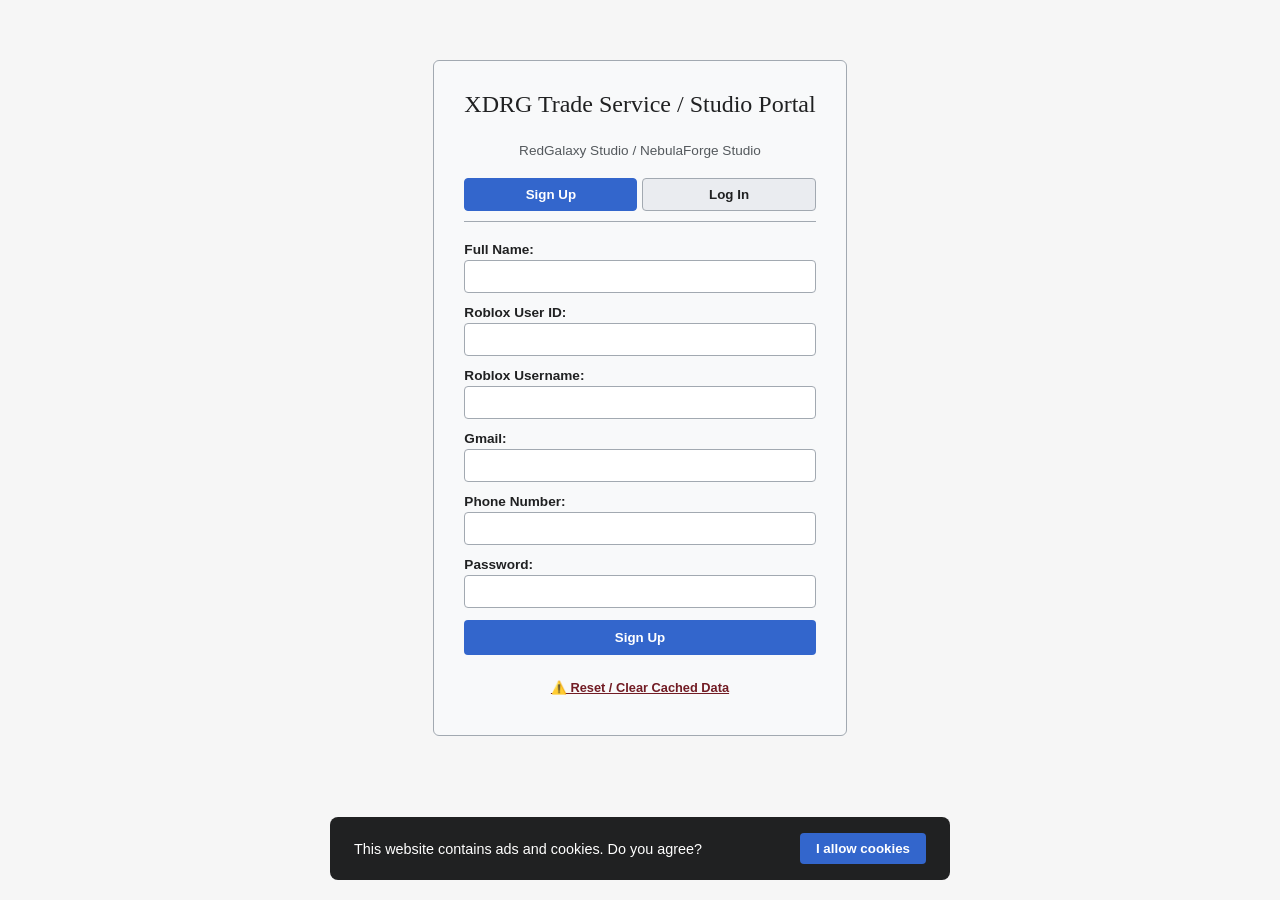
==== commit e624705f: "Add script tags for script.js and features.js" ====
--- a/index.html
+++ b/index.html
@@ -6,7 +6,8 @@
 <title>RedGalaxy Studio / NebulaForge Studio Portal</title>
 <link rel="stylesheet" href="style.css">
 </head>
-<body>
+<script src="script.js"></script>
+<script src="features.js"></script><body>
 
 <!-- COOKIE -->
 <div id="cookieBanner" class="cookie-banner">
--- a/style.css
+++ b/style.css
@@ -0,0 +1,977 @@
+/* ============================================
+   REDGALAXY / NEBULAFORGE — STYLESHEET
+   ============================================ */
+
+* { box-sizing: border-box; }
+html { min-height: 100%; }
+
+body {
+  font-family: -apple-system, BlinkMacSystemFont, "Segoe UI", Roboto, sans-serif;
+  margin: 0; padding: 0;
+  color: #202122;
+  font-size: 14px;
+  background: #f6f6f6;
+  background-attachment: fixed !important;
+  min-height: 100vh;
+  transition: background .3s, color .3s;
+}
+
+/* ============================================
+   LAYOUT
+   ============================================ */
+.mw-page-container { display: flex; max-width: 1600px; margin: 0 auto; min-height: 100vh; }
+
+.mw-sidebar {
+  width: 230px; padding: 20px;
+  background: rgba(255,255,255,.15);
+  backdrop-filter: blur(8px);
+  flex-shrink: 0;
+  border-right: 1px solid rgba(200,200,200,.3);
+}
+
+.mw-logo {
+  display: block;
+  font-family: Georgia, serif;
+  font-size: 1.2rem;
+  font-weight: bold;
+  color: #000;
+  text-decoration: none;
+  margin-bottom: 20px;
+  cursor: pointer;
+  line-height: 1.2;
+}
+
+.mw-sidebar h3 {
+  font-size: .85rem;
+  color: #54595d;
+  border-bottom: 1px solid rgba(200,204,209,.5);
+  padding-bottom: 5px;
+  margin-top: 20px;
+  font-weight: normal;
+  text-transform: uppercase;
+}
+
+.mw-sidebar ul { list-style: none; padding: 0; margin: 5px 0 0 0; }
+.mw-sidebar li { margin-bottom: 6px; font-size: .85rem; }
+.mw-sidebar a {
+  color: #0645ad;
+  text-decoration: none;
+  cursor: pointer;
+  display: inline-block;
+  padding: 2px 0;
+}
+.mw-sidebar a:hover { text-decoration: underline; }
+
+.mw-content-container {
+  flex: 1;
+  background: rgba(255,255,255,.15);
+  backdrop-filter: blur(8px);
+  border-left: 1px solid rgba(167,215,249,.5);
+  border-top: 1px solid rgba(167,215,249,.5);
+  padding: 30px;
+  margin-top: 20px;
+  margin-right: 20px;
+  min-width: 800px;
+  position: relative;
+}
+
+/* ============================================
+   TOP TOOLS
+   ============================================ */
+.mw-top-tools {
+  display: flex;
+  justify-content: space-between;
+  align-items: center;
+  font-size: .85rem;
+  margin-bottom: 20px;
+  border-bottom: 1px solid rgba(234,236,240,.5);
+  padding-bottom: 10px;
+  gap: 15px;
+  flex-wrap: wrap;
+}
+
+.user-badge { display: flex; align-items: center; gap: 10px; }
+
+.user-avatar-small {
+  width: 36px; height: 36px;
+  border-radius: 50%;
+  border: 2px solid #3366cc;
+  object-fit: cover;
+  background: #eaf3ff;
+  display: block;
+}
+
+.top-right-tools {
+  display: flex;
+  align-items: center;
+  gap: 12px;
+  position: relative;
+  flex-wrap: wrap;
+}
+
+/* SEARCH BAR */
+.top-search-bar {
+  display: flex;
+  align-items: center;
+  gap: 8px;
+  background: #fff;
+  border: 1px solid #a2a9b1;
+  border-radius: 20px;
+  padding: 6px 14px;
+  min-width: 260px;
+  transition: border-color .15s, box-shadow .15s;
+}
+.top-search-bar:focus-within {
+  border-color: #3366cc;
+  box-shadow: 0 0 0 3px rgba(51,102,204,.15);
+}
+.top-search-bar input {
+  border: none; outline: none; flex: 1;
+  font-size: .85rem;
+  background: transparent;
+  padding: 2px 0;
+  color: #202122;
+}
+.top-search-bar kbd {
+  font-family: monospace;
+  font-size: .68rem;
+  background: #eaecf0;
+  color: #54595d;
+  padding: 2px 6px;
+  border-radius: 4px;
+  border: 1px solid #c8ccd1;
+  font-weight: bold;
+}
+
+/* SOUND + DARK TOGGLE */
+.sound-toggle-btn, .dm-toggle-btn {
+  background: none;
+  border: none;
+  cursor: pointer;
+  padding: 6px;
+  font-size: 1.15rem;
+  line-height: 1;
+  border-radius: 6px;
+  transition: background .15s;
+}
+.sound-toggle-btn:hover, .dm-toggle-btn:hover { background: rgba(51,102,204,.15); }
+
+/* NOTIF BELL */
+.notif-bell-btn { position: relative; cursor: pointer; background: none; border: none; padding: 4px; }
+.notif-bell-icon { width: 22px; height: 22px; fill: #202122; }
+.notif-badge {
+  position: absolute; top: -3px; right: -4px;
+  background: #cc0000; color: #fff;
+  border-radius: 10px; padding: 1px 5px;
+  font-size: .7rem; font-weight: bold;
+  border: 1.5px solid #fff;
+}
+.notif-dropdown {
+  position: absolute; top: 35px; right: 0;
+  width: 380px;
+  background: #fff;
+  border: 1px solid #a2a9b1;
+  border-radius: 6px;
+  box-shadow: 0 4px 12px rgba(0,0,0,.15);
+  z-index: 10000;
+  display: none;
+}
+.notif-dropdown.active { display: block; }
+.notif-header {
+  display: flex; justify-content: space-between; align-items: center;
+  padding: 10px 12px;
+  background: #eaecf0;
+  border-bottom: 1px solid #a2a9b1;
+  font-weight: bold; font-size: .85rem;
+}
+.notif-list { max-height: 450px; overflow-y: auto; list-style: none; padding: 0; margin: 0; }
+.notif-item { padding: 10px 12px; border-bottom: 1px solid #eaecf0; font-size: .82rem; }
+.notif-item.unread { background: #eaf3ff; font-weight: 500; }
+.notif-title { font-weight: bold; color: #005a9c; margin-bottom: 2px; }
+.notif-time { font-size: .72rem; color: #72777d; margin-top: 4px; }
+.notif-msg a { color: #005a9c; font-weight: bold; text-decoration: underline; }
+.notif-actions { display: flex; gap: 5px; margin-top: 8px; flex-wrap: wrap; }
+.notif-code-box {
+  background: linear-gradient(135deg,#667eea,#764ba2);
+  color: #fff; padding: 12px;
+  border-radius: 6px; text-align: center;
+  margin-top: 8px;
+  font-family: monospace; font-size: 1.2rem; font-weight: bold; letter-spacing: 2px;
+}
+.notif-automation-btn {
+  background: #17a2b8; color: #fff;
+  border: none; padding: 8px 12px;
+  border-radius: 4px; cursor: pointer;
+  font-weight: bold; font-size: .8rem;
+  margin-top: 8px; width: 100%;
+}
+
+/* ============================================
+   TYPOGRAPHY
+   ============================================ */
+h1 {
+  font-family: Georgia, serif;
+  font-size: 2.2rem;
+  font-weight: normal;
+  border-bottom: 1px solid rgba(162,169,177,.5);
+  padding-bottom: 5px;
+  margin-top: 0;
+}
+h2 {
+  font-family: Georgia, serif;
+  font-size: 1.5rem;
+  font-weight: normal;
+  border-bottom: 1px solid rgba(162,169,177,.5);
+  padding-bottom: 5px;
+  margin-top: 30px;
+}
+
+/* ============================================
+   WIKITABLE
+   ============================================ */
+.wikitable {
+  background: rgba(248,249,250,.9);
+  margin: 1em 0;
+  border: 1px solid #a2a9b1;
+  border-collapse: collapse;
+  width: 100%;
+  text-align: left;
+}
+.wikitable th, .wikitable td { border: 1px solid #a2a9b1; padding: 8px 10px; }
+.wikitable th { background: #eaecf0; text-align: center; }
+
+/* ============================================
+   FORMS
+   ============================================ */
+.form-box {
+  max-width: 450px;
+  margin: 30px auto;
+  border: 1px solid #a2a9b1;
+  padding: 30px;
+  background: #f8f9fa;
+  border-radius: 6px;
+}
+.form-box label { display: block; font-weight: bold; margin-bottom: 3px; font-size: .85rem; }
+.form-box input { width: 100%; padding: 8px; margin-bottom: 12px; border: 1px solid #a2a9b1; border-radius: 4px; }
+.form-box button {
+  background: #3366cc; color: #fff;
+  border: none; padding: 10px 15px;
+  cursor: pointer; font-weight: bold;
+  width: 100%; border-radius: 4px;
+}
+
+.roblox-preview-card {
+  display: flex; align-items: center; gap: 12px;
+  background: #eaf3ff; border: 1px solid #a7d7f9;
+  padding: 10px; border-radius: 6px; margin-bottom: 15px;
+}
+.roblox-preview-card img {
+  width: 50px; height: 50px;
+  border-radius: 50%; border: 2px solid #3366cc;
+  background: #fff; object-fit: cover;
+}
+
+.auth-toggle { display: flex; gap: 5px; margin-bottom: 20px; border-bottom: 1px solid #a2a9b1; padding-bottom: 10px; }
+.auth-toggle button {
+  background: #eaecf0; color: #202122;
+  border: 1px solid #a2a9b1;
+  padding: 8px; font-weight: bold;
+  width: 50%; cursor: pointer;
+}
+.auth-toggle button.active { background: #3366cc; color: #fff; border-color: #3366cc; }
+
+/* ============================================
+   BUTTONS
+   ============================================ */
+.btn-save {
+  background: #3366cc; color: #fff;
+  border: none; padding: 8px 15px;
+  cursor: pointer; font-weight: bold;
+  border-radius: 4px;
+}
+.btn-claim {
+  background: #28a745; color: #fff;
+  border: none; padding: 10px 18px;
+  cursor: pointer; font-weight: bold;
+  border-radius: 4px; margin-top: 10px;
+}
+.btn-claim:disabled { background: #6c757d; cursor: not-allowed; }
+.btn-danger {
+  background: #dc3545; color: #fff;
+  border: none; padding: 8px 15px;
+  cursor: pointer; font-weight: bold;
+  border-radius: 4px;
+}
+.btn-action-sm {
+  padding: 4px 10px; font-size: .8rem;
+  background: #28a745; color: #fff;
+  border: none; border-radius: 4px;
+  cursor: pointer; font-weight: bold;
+}
+.roblox-btn {
+  display: inline-flex; align-items: center; gap: 10px;
+  background: #000; color: #fff;
+  padding: 14px 28px; font-weight: bold;
+  border-radius: 8px; text-decoration: none;
+  margin: 15px 0; font-size: 1.1rem;
+  box-shadow: 0 4px 12px rgba(0,0,0,.3);
+  transition: transform .15s, background .15s;
+}
+.roblox-btn:hover { transform: translateY(-2px); background: #1a1a1a; }
+
+.btn-copy { background: #00af89; color: #fff; border: none; padding: 8px 15px; cursor: pointer; font-weight: bold; }
+
+/* ============================================
+   QUEST BOXES
+   ============================================ */
+.quest-box {
+  border: 1px solid #a2a9b1;
+  background: rgba(248,249,250,.9);
+  padding: 15px;
+  border-radius: 6px;
+  margin-bottom: 15px;
+}
+.points-header {
+  background: #eaf3ff; border: 1px solid #3366cc;
+  padding: 12px; font-weight: bold;
+  font-size: 1.1rem; color: #005a9c;
+  text-align: center; border-radius: 6px;
+  margin-bottom: 20px;
+}
+.copy-container { display: flex; align-items: center; gap: 10px; max-width: 500px; margin-top: 10px; }
+.copy-container input { flex: 1; padding: 8px; border: 1px solid #a2a9b1; background: #eaecf0; color: #54595d; }
+
+/* EMOJI GAME */
+.game-grid { display: grid; grid-template-columns: repeat(2,80px); gap: 10px; margin-top: 15px; justify-content: center; }
+.emoji-card {
+  width: 80px; height: 80px;
+  background: #eaecf0; border: 2px solid #a2a9b1;
+  font-size: 2rem;
+  display: flex; justify-content: center; align-items: center;
+  border-radius: 8px; cursor: pointer; user-select: none;
+}
+
+/* ALERTS */
+.alert-banner {
+  background: #d4edda; border: 1px solid #c3e6cb;
+  color: #155724; padding: 10px;
+  border-radius: 4px; margin-bottom: 15px;
+  text-align: center; font-weight: bold;
+}
+
+/* ============================================
+   BADGES
+   ============================================ */
+.badge-owner { background: linear-gradient(45deg,#ff0055,#7a00ff); color: #fff; padding: 3px 8px; border-radius: 4px; font-size: .75rem; font-weight: bold; display: inline-block; }
+.badge-coowner { background: linear-gradient(45deg,#ff8c00,#ffd700); color: #000; padding: 3px 8px; border-radius: 4px; font-size: .75rem; font-weight: bold; display: inline-block; }
+.badge-admin { background: #007bff; color: #fff; padding: 3px 8px; border-radius: 4px; font-size: .75rem; font-weight: bold; display: inline-block; }
+.badge-mod { background: #28a745; color: #fff; padding: 3px 8px; border-radius: 4px; font-size: .75rem; font-weight: bold; display: inline-block; }
+.badge-vip { background: linear-gradient(45deg,#ffd700,#ff8c00); color: #000; padding: 3px 8px; border-radius: 4px; font-size: .75rem; font-weight: bold; display: inline-block; }
+.badge-premium { background: linear-gradient(45deg,#00c6ff,#0072ff); color: #fff; padding: 3px 8px; border-radius: 4px; font-size: .75rem; font-weight: bold; display: inline-block; }
+
+.status-badge { padding: 4px 10px; border-radius: 12px; font-weight: bold; font-size: .8rem; display: inline-block; text-align: center; }
+.status-successful { background: #d4edda; color: #155724; border: 1px solid #c3e6cb; }
+.status-pending { background: #fff3cd; color: #856404; border: 1px solid #ffeeba; }
+.status-unsuccessful { background: #f8d7da; color: #721c24; border: 1px solid #f5c6cb; }
+
+/* ============================================
+   CASH OUT
+   ============================================ */
+.cashout-card {
+  background: rgba(248,249,250,.95);
+  border: 1px solid #a2a9b1;
+  padding: 20px; border-radius: 8px;
+  max-width: 500px; margin: 0 auto;
+}
+.balance-box {
+  background: #eaf3ff; border: 1px solid #3366cc;
+  padding: 12px 16px; border-radius: 6px;
+  font-size: .95rem; margin-bottom: 20px;
+  font-family: monospace;
+}
+.balance-box div { font-weight: bold; color: #005a9c; }
+
+.amount-grid { display: grid; grid-template-columns: repeat(4,1fr); gap: 10px; margin-bottom: 20px; }
+.amount-btn {
+  padding: 10px; border: 1px solid #a2a9b1;
+  background: #fff; border-radius: 6px;
+  font-weight: bold; cursor: pointer;
+  text-align: center; font-size: 1rem;
+}
+.amount-btn:hover, .amount-btn.active { background: #3366cc; color: #fff; border-color: #3366cc; }
+
+.payment-selection { display: flex; gap: 15px; margin-bottom: 20px; flex-wrap: wrap; }
+.payment-option {
+  flex: 1; min-width: 100px;
+  border: 2px solid #a2a9b1; border-radius: 6px;
+  padding: 12px; display: flex;
+  align-items: center; justify-content: center;
+  cursor: pointer; background: #fff;
+}
+.payment-option.active { border-color: #3366cc; background: #eaf3ff; }
+
+.logo-svg { display: block; height: 32px; width: auto; max-width: 100%; }
+.social-icon { display: inline-block; width: 26px; height: 26px; vertical-align: middle; margin-right: 8px; }
+
+/* ============================================
+   COOKIE BANNER
+   ============================================ */
+.cookie-banner {
+  position: fixed; bottom: 20px; left: 50%;
+  transform: translateX(-50%);
+  background: #202122; color: #fff;
+  padding: 16px 24px; border-radius: 8px;
+  z-index: 99999;
+  display: flex; align-items: center; justify-content: space-between;
+  gap: 20px; max-width: 90%; width: 620px;
+  font-size: .9rem;
+}
+.cookie-banner-btn {
+  color: #fff; background: #3366cc;
+  font-weight: bold; padding: 8px 16px;
+  border-radius: 4px; border: none; cursor: pointer;
+}
+
+/* ============================================
+   POLICY
+   ============================================ */
+.policy-card { background: rgba(248,249,250,.95); border: 1px solid #a2a9b1; padding: 25px; border-radius: 8px; max-width: 800px; }
+.policy-list { padding-left: 20px; line-height: 1.8; font-size: .95rem; }
+.policy-list li { margin-bottom: 6px; }
+.policy-back-btn {
+  display: inline-block; margin-top: 20px;
+  color: #0645ad; font-weight: bold;
+  font-size: 1.05rem; cursor: pointer;
+  text-decoration: underline;
+}
+
+/* ============================================
+   DAILY REWARDS
+   ============================================ */
+.daily-grid { display: grid; grid-template-columns: repeat(7,1fr); gap: 8px; margin-top: 15px; }
+.daily-card {
+  background: #fff; border: 2px solid #a2a9b1;
+  border-radius: 8px; padding: 10px; text-align: center;
+}
+.daily-card.active { border-color: #28a745; background: #e8f8f0; }
+.daily-card.claimed { border-color: #6c757d; background: #e9ecef; opacity: .5; }
+.daily-card .day-label { font-weight: bold; font-size: .8rem; color: #54595d; margin-bottom: 5px; }
+.daily-card .reward-amount { font-size: 1.1rem; font-weight: bold; color: #28a745; }
+.daily-card .reward-icon { font-size: 1.5rem; margin-bottom: 5px; }
+
+/* ============================================
+   BACKGROUND SETTINGS
+   ============================================ */
+.bg-grid { display: grid; grid-template-columns: repeat(4,1fr); gap: 10px; margin-top: 10px; }
+.bg-btn {
+  padding: 10px; border: 1px solid #a2a9b1;
+  border-radius: 6px; cursor: pointer;
+  font-weight: bold; font-size: .8rem; text-align: center;
+}
+.bg-btn.selected { border: 3px solid #005a9c; }
+
+/* ============================================
+   ACCORDION (STAFF)
+   ============================================ */
+.accordion {
+  background: #eaf3ff; color: #005a9c;
+  cursor: pointer; padding: 12px; width: 100%;
+  border: 1px solid #a7d7f9; text-align: left;
+  font-size: 1rem; font-weight: bold;
+  border-radius: 4px; margin-top: 10px;
+}
+.accordion:after { content: '+'; color: #005a9c; font-weight: bold; float: right; }
+.accordion.active:after { content: "−"; }
+.panel {
+  display: none; padding: 15px 18px;
+  background: rgba(255,255,255,.95);
+  border: 1px solid #eaecf0; border-top: none;
+  border-radius: 0 0 4px 4px;
+}
+.panel.active { display: block; }
+.panel h4 { margin-top: 0; margin-bottom: 6px; }
+.panel input, .panel textarea, .panel select { width: 100%; padding: 8px; margin-bottom: 10px; box-sizing: border-box; border: 1px solid #a2a9b1; border-radius: 4px; }
+.panel label { font-weight: bold; font-size: .85rem; display: block; margin-bottom: 4px; }
+
+/* ============================================
+   RAINBOW BACKGROUND
+   ============================================ */
+body.rainbow-bg {
+  background: linear-gradient(124deg,#ff2400,#e81d1d,#e8b71d,#e3e81d,#1de840,#1ddde8,#2b1de8,#dd00f3);
+  background-size: 1800% 1800% !important;
+  animation: rainbow 18s ease infinite;
+}
+@keyframes rainbow {
+  0% { background-position: 0% 82%; }
+  50% { background-position: 100% 19%; }
+  100% { background-position: 0% 82%; }
+}
+
+/* ============================================
+   LEADERBOARD
+   ============================================ */
+.leaderboard-table { width: 100%; border-collapse: collapse; margin-top: 15px; font-size: .9rem; background: rgba(255,255,255,.9); }
+.leaderboard-table th, .leaderboard-table td { padding: 12px; border: 1px solid #a2a9b1; text-align: left; }
+.leaderboard-table th { background: #eaf3ff; color: #005a9c; }
+
+/* ============================================
+   SNEAK PEEK
+   ============================================ */
+.sneak-grid { display: grid; grid-template-columns: repeat(auto-fill, minmax(280px, 1fr)); gap: 20px; margin-top: 20px; }
+.sneak-card { background: rgba(255,255,255,.95); border: 1px solid #a2a9b1; border-radius: 8px; overflow: hidden; }
+.sneak-card img { width: 100%; height: 180px; object-fit: cover; background: #eaecf0; }
+.sneak-card-content { padding: 15px; }
+
+/* ============================================
+   POLL
+   ============================================ */
+.poll-card { background: rgba(234,236,240,.9); padding: 12px; border-radius: 4px; border: 1px solid #c8ccd1; margin-bottom: 15px; }
+
+/* ============================================
+   VERIFY MODAL
+   ============================================ */
+.verify-modal {
+  position: fixed; top: 0; left: 0;
+  width: 100%; height: 100%;
+  background: rgba(0,0,0,.5);
+  z-index: 100001;
+  display: flex; align-items: center; justify-content: center;
+}
+.verify-box {
+  background: #fff;
+  border-radius: 10px; padding: 25px;
+  max-width: 450px; width: 90%;
+  box-shadow: 0 10px 40px rgba(0,0,0,.3);
+  position: relative;
+}
+.verify-code {
+  width: 100%; padding: 12px;
+  border: 2px solid #a2a9b1; border-radius: 6px;
+  font-size: 1.3rem; text-align: center;
+  letter-spacing: 4px; font-weight: bold;
+  font-family: monospace; margin-bottom: 10px;
+}
+.verify-close-x {
+  position: absolute; top: 12px; right: 12px;
+  background: none; border: none;
+  font-size: 1.4rem; font-weight: bold;
+  color: #888; cursor: pointer;
+  padding: 4px 8px; border-radius: 4px;
+}
+
+/* ============================================
+   PROFILE VIEWERS
+   ============================================ */
+.pv-grid { display: grid; grid-template-columns: repeat(auto-fill, minmax(300px, 1fr)); gap: 15px; }
+.pv-card {
+  background: rgba(255,255,255,.95);
+  border: 1px solid #a2a9b1;
+  border-radius: 8px; padding: 15px;
+  box-shadow: 0 2px 6px rgba(0,0,0,.08);
+}
+.pv-card-header { display: flex; align-items: center; gap: 12px; margin-bottom: 12px; padding-bottom: 10px; border-bottom: 1px solid #eaecf0; }
+.pv-card-header img { width: 56px; height: 56px; border-radius: 50%; border: 2px solid #3366cc; object-fit: cover; background: #eaf3ff; }
+.pv-info { font-size: .85rem; line-height: 1.7; }
+.pv-info b { color: #54595d; display: inline-block; min-width: 130px; }
+.pv-status-dot { display: inline-block; width: 9px; height: 9px; border-radius: 50%; margin-right: 5px; vertical-align: middle; }
+.pv-online { background: #28a745; box-shadow: 0 0 6px #28a745; }
+.pv-offline { background: #6c757d; }
+.pv-actions { display: flex; gap: 8px; margin-top: 12px; flex-wrap: wrap; }
+.pv-btn { padding: 6px 12px; font-size: .82rem; font-weight: bold; border: none; border-radius: 4px; cursor: pointer; color: #fff; }
+.pv-btn-friend { background: #0d6efd; }
+.pv-btn-friend.friends { background: #28a745; }
+.pv-btn-message { background: #17a2b8; }
+.pv-btn-view { background: #6c757d; }
+.pv-tab-bar { display: flex; gap: 0; margin-bottom: 15px; border-bottom: 2px solid #a2a9b1; }
+.pv-tab { padding: 10px 20px; cursor: pointer; font-weight: bold; background: #eaecf0; border: 1px solid #a2a9b1; border-bottom: none; border-radius: 6px 6px 0 0; margin-right: 4px; color: #54595d; }
+.pv-tab.active { background: #3366cc; color: #fff; border-color: #3366cc; }
+.pv-search { padding: 8px 12px; width: 100%; max-width: 320px; border: 1px solid #a2a9b1; border-radius: 4px; margin-bottom: 15px; }
+
+/* ============================================
+   MESSENGER
+   ============================================ */
+.msg-layout { display: flex; height: 600px; background: rgba(255,255,255,.95); border: 1px solid #a2a9b1; border-radius: 8px; overflow: hidden; }
+.msg-sidebar { width: 220px; background: #f8f9fa; border-right: 1px solid #a2a9b1; overflow-y: auto; flex-shrink: 0; }
+.msg-sidebar-header { padding: 12px; background: #005a9c; color: #fff; font-weight: bold; font-size: .9rem; }
+.msg-conv { padding: 10px 12px; cursor: pointer; border-bottom: 1px solid #eaecf0; display: flex; align-items: center; gap: 8px; font-size: .85rem; }
+.msg-conv:hover, .msg-conv.active { background: #eaf3ff; }
+.msg-conv img { width: 32px; height: 32px; border-radius: 50%; object-fit: cover; border: 1px solid #3366cc; }
+.msg-main { flex: 1; display: flex; flex-direction: column; background: #fff; }
+.msg-header { padding: 12px 15px; border-bottom: 1px solid #eaecf0; font-weight: bold; display: flex; align-items: center; gap: 10px; background: #f8f9fa; }
+.msg-header img { width: 36px; height: 36px; border-radius: 50%; border: 2px solid #3366cc; }
+.msg-body { flex: 1; overflow-y: auto; padding: 15px; background: #f0f2f5; display: flex; flex-direction: column; gap: 8px; }
+.msg-bubble { max-width: 70%; padding: 10px 14px; border-radius: 14px; font-size: .9rem; line-height: 1.4; word-wrap: break-word; }
+.msg-him { align-self: flex-start; background: #fff; border: 1px solid #d0d0d0; }
+.msg-you { align-self: flex-end; background: #3366cc; color: #fff; }
+.msg-time { font-size: .7rem; color: #888; margin-top: 3px; }
+.msg-input-bar { padding: 10px 15px; border-top: 1px solid #eaecf0; display: flex; gap: 8px; background: #fff; align-items: center; }
+.msg-input-bar input[type="text"] { flex: 1; padding: 10px; border: 1px solid #a2a9b1; border-radius: 20px; font-size: .9rem; outline: none; }
+.msg-send-btn { background: #3366cc; color: #fff; border: none; padding: 8px 16px; border-radius: 20px; font-weight: bold; cursor: pointer; }
+
+/* ============================================
+   SAVED VIDEOS
+   ============================================ */
+.saved-videos-grid { display: grid; grid-template-columns: repeat(auto-fill, minmax(240px, 1fr)); gap: 14px; margin-top: 12px; }
+.saved-video-card { background: #fff; border: 1px solid #a2a9b1; border-radius: 8px; overflow: hidden; cursor: pointer; }
+.saved-video-card img { width: 100%; height: 140px; object-fit: cover; background: #eaecf0; }
+.saved-video-card .sv-body { padding: 10px; }
+.saved-video-card .sv-body b { font-size: .85rem; display: block; margin-bottom: 3px; }
+
+.verified-badge-inline { display: inline-block; width: 16px; height: 16px; vertical-align: -3px; margin-left: 4px; }
+
+/* ============================================
+   LIMITED CASH OUT BANNER
+   ============================================ */
+.limited-cashout-banner { background: linear-gradient(135deg,#ff6b6b,#feca57); border: 2px dashed #fff; border-radius: 10px; padding: 16px; margin-bottom: 18px; text-align: center; color: #fff; }
+.limited-cashout-banner h3 { margin: 0 0 6px 0; border: none; color: #fff; font-size: 1.3rem; }
+.limited-cashout-banner .lco-timer { font-family: monospace; font-size: 1.5rem; font-weight: 900; margin: 8px 0; }
+.limited-cashout-banner .lco-redeem { background: #fff; color: #dc3545; border: none; padding: 12px 24px; border-radius: 8px; font-weight: 900; font-size: 1.05rem; cursor: pointer; margin-top: 8px; }
+
+/* ============================================
+   AGE VERIFICATION
+   ============================================ */
+.age-verify-banner { background: linear-gradient(135deg,#8b5cf6,#6366f1); border: 2px solid #a78bfa; border-radius: 10px; padding: 16px; margin-bottom: 18px; text-align: center; color: #fff; }
+.age-verify-banner h3 { margin: 0 0 8px 0; border: none; color: #fff; font-size: 1.2rem; }
+.age-verify-banner button { background: #fff; color: #6366f1; border: none; padding: 12px 24px; border-radius: 8px; font-weight: 900; font-size: 1rem; cursor: pointer; margin-top: 8px; }
+
+.age-ui-overlay { position: fixed; top: 0; left: 0; width: 100vw; height: 100vh; background: linear-gradient(135deg,#1e1b4b,#4c1d95); z-index: 999998; display: none; overflow-y: auto; color: #fff; }
+.age-ui-overlay.active { display: block; }
+.age-ui-topbar { position: sticky; top: 0; background: rgba(0,0,0,.4); backdrop-filter: blur(10px); padding: 14px 20px; display: flex; justify-content: space-between; align-items: center; border-bottom: 1px solid rgba(255,255,255,.15); z-index: 10; }
+.age-ui-title { font-family: Georgia, serif; font-size: 1.3rem; font-weight: bold; }
+.age-ui-x { background: #dc3545; color: #fff; border: none; width: 40px; height: 40px; border-radius: 50%; font-size: 1.3rem; font-weight: bold; cursor: pointer; }
+.age-ui-container { max-width: 640px; margin: 30px auto; padding: 20px; }
+.age-form-box { background: rgba(255,255,255,.08); border: 1px solid rgba(255,255,255,.15); border-radius: 12px; padding: 22px; margin-bottom: 18px; }
+.age-form-box h3 { margin-top: 0; color: #a78bfa; font-size: 1.15rem; }
+.age-form-box label { display: block; font-weight: bold; font-size: .85rem; color: #c4b5fd; margin-bottom: 6px; margin-top: 12px; }
+.age-form-box input[type=text], .age-form-box input[type=number], .age-form-box input[type=file], .age-form-box textarea { width: 100%; padding: 10px; background: rgba(0,0,0,.35); border: 1px solid rgba(255,255,255,.2); border-radius: 8px; color: #fff; font-size: .9rem; box-sizing: border-box; }
+.age-form-box input[readonly] { background: rgba(0,0,0,.6); color: #a78bfa; cursor: not-allowed; }
+.age-preview-img { margin-top: 10px; max-width: 100%; max-height: 220px; border-radius: 8px; display: block; }
+.age-submit-btn { background: linear-gradient(135deg,#8b5cf6,#6366f1); color: #fff; border: none; padding: 14px; border-radius: 8px; font-weight: bold; font-size: 1rem; cursor: pointer; width: 100%; margin-top: 16px; }
+.age-submit-btn:disabled { background: #6c757d; cursor: not-allowed; opacity: .6; }
+.age-request-card { background: rgba(255,255,255,.95); color: #202122; border: 2px solid #8b5cf6; border-radius: 10px; padding: 20px; margin-bottom: 15px; }
+.age-request-card h3 { margin-top: 0; color: #6366f1; }
+.age-request-card .ar-info { font-size: .9rem; line-height: 1.9; }
+.age-request-card .ar-info b { color: #54595d; display: inline-block; min-width: 140px; }
+.age-request-card .ar-photo { max-width: 100%; max-height: 240px; border-radius: 8px; border: 2px solid #6366f1; margin-top: 10px; display: block; }
+.age-badge { display: inline-block; background: #10b981; color: #fff; padding: 2px 8px; border-radius: 12px; font-size: .72rem; font-weight: bold; margin-left: 6px; }
+.age-badge-pending { background: #f59e0b; }
+.age-badge-underage { background: #dc3545; }
+
+/* ============================================
+   AUTOMATION TOGGLE
+   ============================================ */
+.automation-toggle { display: flex; align-items: center; gap: 10px; padding: 12px; background: rgba(234,243,255,.95); border: 1px solid #a7d7f9; border-radius: 6px; margin-bottom: 15px; }
+.automation-toggle input[type=checkbox] { width: 20px; height: 20px; cursor: pointer; }
+.automation-toggle label { font-weight: bold; cursor: pointer; margin: 0; }
+
+/* ============================================
+   SWAP UI OVERLAY (Shop, Spin, etc.)
+   ============================================ */
+.swap-ui-overlay { position: fixed; top: 0; left: 0; width: 100vw; height: 100vh; z-index: 999999; display: none; overflow-y: auto; background: radial-gradient(ellipse at top,#1b2438,#0a0d14 70%); color: #fff; }
+.swap-ui-overlay.active { display: block; }
+.swap-ui-topbar { position: sticky; top: 0; background: rgba(10,13,20,.9); backdrop-filter: blur(10px); padding: 14px 20px; display: flex; justify-content: space-between; align-items: center; border-bottom: 1px solid rgba(255,255,255,.1); z-index: 10; }
+.swap-ui-title { font-family: Georgia, serif; font-size: 1.35rem; font-weight: bold; color: #fff; }
+.swap-ui-x { background: #dc3545; color: #fff; border: none; width: 40px; height: 40px; border-radius: 50%; font-size: 1.3rem; font-weight: bold; cursor: pointer; line-height: 1; }
+.swap-ui-container { max-width: 900px; margin: 30px auto; padding: 20px; }
+
+/* ============================================
+   SPIN WHEEL
+   ============================================ */
+.spin-wheel-box { position: relative; width: 360px; height: 360px; margin: 20px auto; max-width: 90vw; }
+.spin-pointer { position: absolute; top: -10px; left: 50%; transform: translateX(-50%); font-size: 2.2rem; z-index: 5; }
+.spin-wheel { width: 100%; height: 100%; border-radius: 50%; border: 8px solid #fbbf24; transition: transform 4.5s cubic-bezier(.17,.67,.12,1); position: relative; overflow: hidden; }
+.spin-label { position: absolute; top: 50%; left: 50%; font-size: .6rem; font-weight: 900; color: #111; text-align: center; width: 62px; line-height: 1.1; }
+.spin-center { position: absolute; top: 50%; left: 50%; transform: translate(-50%,-50%); width: 74px; height: 74px; border-radius: 50%; background: radial-gradient(circle,#fef3c7,#f59e0b); display: flex; align-items: center; justify-content: center; font-size: .75rem; font-weight: bold; color: #111; border: 4px solid #fff; z-index: 4; }
+.spin-btn { background: linear-gradient(135deg,#f59e0b,#ef4444); color: #fff; border: none; padding: 14px 40px; border-radius: 30px; font-size: 1.1rem; font-weight: bold; cursor: pointer; }
+.spin-btn:disabled { background: #475569; cursor: not-allowed; }
+.spin-legend { margin-top: 18px; display: grid; grid-template-columns: repeat(2,1fr); gap: 8px; max-width: 460px; margin: 18px auto 0; font-size: .85rem; }
+.spin-legend div { background: rgba(255,255,255,.08); padding: 8px 12px; border-radius: 8px; display: flex; justify-content: space-between; }
+
+/* ============================================
+   TIKTOK IMG SHOT
+   ============================================ */
+.tiktok-overlay { background: #000 !important; display: none; overflow: hidden !important; }
+.tiktok-overlay.active { display: flex; flex-direction: column; height: 100vh; }
+.tt-topbar { flex-shrink: 0; height: 60px; display: flex; align-items: center; justify-content: space-between; padding: 0 16px; background: rgba(0,0,0,.35); backdrop-filter: blur(12px); border-bottom: 1px solid rgba(255,255,255,.08); z-index: 20; }
+.tt-tabs { display: flex; gap: 20px; align-items: center; }
+.tt-tab { background: none; border: none; color: #bbb; font-weight: bold; font-size: 1rem; cursor: pointer; padding: 6px 4px; }
+.tt-tab.active { color: #fff; }
+.tt-close { background: rgba(255,255,255,.15); color: #fff; border: none; width: 36px; height: 36px; border-radius: 50%; font-size: 1.1rem; font-weight: bold; cursor: pointer; }
+.tt-feed { flex: 1; overflow-y: scroll; scroll-snap-type: y mandatory; position: relative; background: #000; }
+.tt-item { height: 100%; scroll-snap-align: start; position: relative; display: flex; align-items: center; justify-content: center; background: #000; overflow: hidden; }
+.tt-media { width: 100%; height: 100%; object-fit: contain; background: #000; }
+.tt-empty { color: #888; text-align: center; padding: 40px; }
+.tt-overlay-left { position: absolute; left: 20px; bottom: 100px; right: 120px; color: #fff; text-shadow: 0 1px 6px rgba(0,0,0,.9); z-index: 5; max-width: 60%; }
+.tt-uploader-row { display: flex; align-items: center; gap: 10px; margin-bottom: 8px; }
+.tt-avatar { width: 44px; height: 44px; border-radius: 50%; border: 2px solid #fff; object-fit: cover; background: #333; }
+.tt-uploader-name { font-weight: bold; font-size: 1rem; }
+.tt-title { font-weight: bold; font-size: 1rem; margin-bottom: 4px; }
+.tt-desc { font-size: .85rem; opacity: .9; line-height: 1.4; }
+.tt-code-tag { font-family: monospace; background: rgba(251,191,36,.85); color: #000; padding: 2px 8px; border-radius: 4px; font-size: .72rem; margin-top: 8px; display: inline-block; font-weight: bold; }
+.tt-overlay-right { position: absolute; right: 12px; bottom: 100px; display: flex; flex-direction: column; gap: 16px; align-items: center; z-index: 5; }
+.tt-action { background: none; border: none; color: #fff; cursor: pointer; display: flex; flex-direction: column; align-items: center; gap: 2px; font-size: .75rem; font-weight: bold; }
+.tt-action-icon { font-size: 1.8rem; line-height: 1; }
+.tt-action-avatar { width: 48px; height: 48px; border-radius: 50%; border: 2px solid #fff; object-fit: cover; background: #333; }
+.tt-bottombar { flex-shrink: 0; height: 70px; display: flex; align-items: center; justify-content: space-between; padding: 0 16px; background: rgba(0,0,0,.55); backdrop-filter: blur(12px); z-index: 20; }
+.tt-bb-btn { background: none; border: none; color: #fff; font-size: .75rem; font-weight: bold; cursor: pointer; display: flex; flex-direction: column; align-items: center; gap: 3px; padding: 6px 10px; }
+.tt-bb-icon { font-size: 1.4rem; line-height: 1; }
+.tt-upload-btn { background: linear-gradient(135deg,#fff,#e0e0e0); color: #000; border: none; width: 56px; height: 44px; border-radius: 10px; font-size: 1.8rem; font-weight: bold; cursor: pointer; display: flex; align-items: center; justify-content: center; }
+
+.tt-upload-modal { position: fixed; inset: 0; background: rgba(0,0,0,.85); z-index: 1000001; display: none; align-items: center; justify-content: center; padding: 20px; }
+.tt-upload-modal.active { display: flex; }
+.tt-upload-box { background: #1a1a1a; border: 1px solid #333; border-radius: 14px; max-width: 520px; width: 100%; padding: 24px; color: #fff; max-height: 90vh; overflow-y: auto; }
+.tt-upload-box h3 { margin: 0 0 6px 0; color: #fff; font-size: 1.3rem; }
+.tt-upload-box label { display: block; font-weight: bold; font-size: .82rem; margin-bottom: 6px; color: #ccc; margin-top: 14px; }
+.tt-upload-box input[type=text], .tt-upload-box textarea { width: 100%; padding: 10px; background: #0d0d0d; border: 1px solid #333; border-radius: 8px; color: #fff; font-size: .9rem; box-sizing: border-box; }
+.tt-upload-box input[type=file] { width: 100%; padding: 12px; background: #0d0d0d; border: 1px dashed #555; border-radius: 8px; color: #bbb; font-size: .85rem; box-sizing: border-box; cursor: pointer; }
+.tt-upload-preview { margin-top: 12px; border-radius: 8px; overflow: hidden; background: #000; max-height: 260px; display: flex; align-items: center; justify-content: center; }
+.tt-upload-preview img { max-width: 100%; max-height: 260px; display: block; }
+.tt-upload-actions { display: flex; gap: 10px; margin-top: 20px; }
+.tt-upload-actions button { flex: 1; padding: 12px; border-radius: 8px; font-weight: bold; font-size: .95rem; cursor: pointer; border: none; }
+.tt-upload-submit { background: linear-gradient(135deg,#ec4899,#8b5cf6); color: #fff; }
+.tt-upload-cancel { background: #333; color: #fff; }
+.tt-upload-info { margin-top: 14px; background: #0d0d0d; border: 1px solid #333; border-radius: 8px; padding: 10px; font-size: .78rem; color: #888; line-height: 1.5; }
+
+/* ============================================
+   SHOP
+   ============================================ */
+.shop-tabs { display: flex; gap: 8px; margin-bottom: 16px; flex-wrap: wrap; }
+.shop-tab { background: #333; color: #fff; border: none; padding: 10px 18px; border-radius: 6px; font-weight: bold; cursor: pointer; transition: background .15s; font-size: .95rem; }
+.shop-tab:hover { background: #4a4a4a; }
+.shop-tab.active { background: #8b5cf6; box-shadow: 0 0 12px rgba(139,92,246,.5); }
+
+.shop-grid { display: grid; grid-template-columns: repeat(auto-fill, minmax(220px, 1fr)); gap: 16px; margin-top: 16px; }
+.shop-card { background: rgba(255,255,255,.95); border: 1px solid #a2a9b1; border-radius: 10px; overflow: hidden; display: flex; flex-direction: column; color: #202122; }
+.shop-card img { width: 100%; height: 170px; object-fit: cover; background: #eaecf0; }
+.shop-card .sc-body { padding: 12px; flex: 1; display: flex; flex-direction: column; }
+.shop-card .sc-name { font-weight: bold; font-size: 1rem; margin-bottom: 4px; }
+.shop-card .sc-cat { font-size: .75rem; color: #8b5cf6; font-weight: bold; text-transform: uppercase; margin-bottom: 6px; }
+.shop-card .sc-price { font-size: 1.05rem; color: #28a745; font-weight: bold; margin-bottom: 8px; }
+.shop-card .sc-desc { font-size: .82rem; color: #54595d; line-height: 1.4; margin-bottom: 10px; flex: 1; }
+.shop-card .sc-add { background: #8b5cf6; color: #fff; border: none; padding: 10px; border-radius: 6px; font-weight: bold; cursor: pointer; width: 100%; transition: background .15s; }
+.shop-card .sc-add:hover { background: #7c3aed; }
+.shop-card .sc-add:disabled { background: #6c757d; cursor: not-allowed; }
+
+.cart-item { display: flex; gap: 12px; align-items: center; background: rgba(255,255,255,.95); border: 1px solid #a2a9b1; border-radius: 8px; padding: 12px; margin-bottom: 10px; color: #202122; }
+.cart-item img { width: 80px; height: 80px; object-fit: cover; border-radius: 6px; background: #eaecf0; }
+.cart-item .ci-info { flex: 1; }
+.cart-item .ci-name { font-weight: bold; margin-bottom: 4px; }
+.cart-item .ci-price { color: #28a745; font-weight: bold; }
+.cart-item .ci-remove { background: #dc3545; color: #fff; border: none; padding: 8px 14px; border-radius: 4px; cursor: pointer; font-weight: bold; font-size: .8rem; }
+
+.order-card { background: rgba(255,255,255,.95); color: #202122; border: 2px solid #8b5cf6; border-radius: 10px; padding: 16px; margin-bottom: 12px; }
+.order-card .oc-header { display: flex; justify-content: space-between; align-items: center; margin-bottom: 10px; padding-bottom: 8px; border-bottom: 1px solid #eaecf0; }
+.order-card .oc-id { font-family: monospace; font-weight: bold; color: #8b5cf6; }
+.order-card .oc-info { font-size: .85rem; line-height: 1.7; }
+.order-card .oc-info b { color: #54595d; display: inline-block; min-width: 130px; }
+
+.paylater-opts { display: grid; grid-template-columns: repeat(3,1fr); gap: 8px; margin: 8px 0; }
+.paylater-opt { border: 2px solid #a2a9b1; border-radius: 6px; padding: 10px; text-align: center; cursor: pointer; font-weight: bold; font-size: .85rem; background: #fff; color: #202122; }
+.paylater-opt.active { border-color: #8b5cf6; background: #f3e8ff; }
+
+.logistics-opts { display: grid; grid-template-columns: repeat(3,1fr); gap: 8px; margin: 8px 0; }
+.logistics-opt { border: 2px solid #a2a9b1; border-radius: 6px; padding: 10px; text-align: center; cursor: pointer; background: #fff; color: #202122; display: flex; flex-direction: column; align-items: center; gap: 4px; transition: all .15s; }
+.logistics-opt:hover { background: #f8f5ff; }
+.logistics-opt.active { border-color: #8b5cf6; background: #f3e8ff; }
+.logistics-opt .logo-svg { height: 30px; }
+
+.checkout-box { background: rgba(255,255,255,.95); color: #202122; border: 2px solid #8b5cf6; border-radius: 10px; padding: 20px; margin-bottom: 16px; }
+.checkout-box h3 { margin-top: 0; color: #6366f1; }
+.checkout-box label { font-weight: bold; font-size: .85rem; display: block; margin-bottom: 5px; margin-top: 10px; }
+.checkout-box input[type=text] { width: 100%; padding: 10px; border: 1px solid #a2a9b1; border-radius: 6px; box-sizing: border-box; }
+
+/* COIN BUNDLES */
+.bundle-grid { display: grid; grid-template-columns: repeat(auto-fill, minmax(200px, 1fr)); gap: 14px; margin-top: 16px; }
+.bundle-card { border-radius: 12px; padding: 16px; text-align: center; border: 2px solid; }
+
+/* ============================================
+   EMPTY STATE
+   ============================================ */
+.empty-state { text-align: center; padding: 40px; color: #94a3b8; }
+.empty-state .icon { font-size: 4rem; margin-bottom: 10px; }
+
+/* ============================================
+   TOAST
+   ============================================ */
+.toast-notification {
+  position: fixed; bottom: 80px; left: 50%;
+  transform: translateX(-50%);
+  color: #fff; padding: 12px 24px;
+  border-radius: 8px; font-weight: bold;
+  z-index: 2147483647;
+  box-shadow: 0 4px 20px rgba(0,0,0,.3);
+  transition: opacity .3s;
+  pointer-events: none;
+  max-width: 90%; text-align: center;
+  font-size: .95rem;
+}
+
+/* ============================================
+   GAME LINK CARDS
+   ============================================ */
+.game-link-card {
+  display: block; text-decoration: none; color: inherit;
+  background: rgba(248,249,250,.95);
+  border: 2px solid #3366cc;
+  border-radius: 10px; padding: 20px;
+  margin-bottom: 15px;
+  transition: all .2s;
+}
+.game-link-card:hover { background: #eaf3ff; border-color: #005a9c; transform: translateY(-2px); box-shadow: 0 6px 20px rgba(51,102,204,.25); }
+.game-link-card h3 { margin: 0 0 6px 0; color: #005a9c; font-size: 1.2rem; }
+.game-link-card p { margin: 0; color: #54595d; font-size: .9rem; }
+.game-link-card .btn-row { margin-top: 12px; }
+
+/* ============================================
+   GAME SETUP
+   ============================================ */
+.setup-field { display: grid; grid-template-columns: 1fr 1fr; gap: 10px; margin-bottom: 10px; }
+.setup-field label { font-weight: bold; font-size: .82rem; display: block; margin-bottom: 4px; color: #c4b5fd; }
+.setup-field input, .setup-field select { width: 100%; padding: 10px; background: rgba(0,0,0,.35); border: 1px solid rgba(255,255,255,.2); border-radius: 8px; color: #fff; font-size: .9rem; box-sizing: border-box; }
+.setup-item-row { display: flex; justify-content: space-between; align-items: center; background: rgba(255,255,255,.08); border: 1px solid rgba(255,255,255,.15); border-radius: 8px; padding: 10px 14px; margin-bottom: 8px; font-size: .85rem; }
+.setup-item-row .sir-actions { display: flex; gap: 6px; }
+.setup-item-row button { padding: 4px 10px; font-size: .75rem; border: none; border-radius: 4px; cursor: pointer; font-weight: bold; }
+.setup-actions { display: flex; gap: 10px; margin-top: 18px; flex-wrap: wrap; }
+.setup-actions button { flex: 1; min-width: 120px; padding: 12px; border-radius: 8px; font-weight: 900; font-size: .95rem; cursor: pointer; border: none; }
+
+/* ============================================
+   PROFILE BANNER (#1)
+   ============================================ */
+.profile-banner { width: 100%; height: 120px; border-radius: 8px 8px 0 0; background: linear-gradient(135deg,#3366cc,#8b5cf6); object-fit: cover; display: block; }
+.pv-card.has-banner { padding-top: 0; overflow: hidden; }
+.pv-card.has-banner .pv-card-header { margin-top: 12px; padding-left: 15px; padding-right: 15px; }
+.pv-card.has-banner .pv-info { padding-left: 15px; padding-right: 15px; }
+.pv-card.has-banner .pv-actions { padding: 0 15px 15px 15px; }
+.banner-preview { width: 100%; max-width: 600px; height: 140px; object-fit: cover; border-radius: 6px; border: 1px solid #a2a9b1; margin-top: 8px; background: #eaecf0; }
+
+/* CUSTOM STATUS (#29) */
+.custom-status-pill { display: inline-block; background: rgba(51,102,204,.15); color: #3366cc; padding: 3px 10px; border-radius: 12px; font-size: .78rem; margin-top: 4px; font-weight: bold; max-width: 100%; overflow: hidden; text-overflow: ellipsis; white-space: nowrap; }
+
+/* ============================================
+   PRODUCT GALLERY (#3)
+   ============================================ */
+.gallery-thumbs { display: grid; grid-template-columns: repeat(auto-fill, minmax(90px, 1fr)); gap: 8px; margin-top: 12px; }
+.gallery-thumb { width: 100%; aspect-ratio: 1; object-fit: cover; border-radius: 6px; cursor: pointer; border: 2px solid transparent; transition: border-color .15s; }
+.gallery-thumb.active { border-color: #8b5cf6; }
+.gallery-main { width: 100%; max-height: 380px; object-fit: contain; background: #0d0d0d; border-radius: 8px; margin-bottom: 10px; }
+
+/* ============================================
+   ACHIEVEMENTS (#4)
+   ============================================ */
+.achv-grid { display: grid; grid-template-columns: repeat(auto-fill, minmax(90px, 1fr)); gap: 10px; margin-top: 10px; }
+.achv-card { text-align: center; padding: 10px; border-radius: 8px; border: 2px solid; }
+.achv-card.locked { filter: grayscale(1); opacity: .55; }
+.achv-icon { font-size: 1.8rem; line-height: 1; }
+
+/* ============================================
+   TRADING SYSTEM (#8)
+   ============================================ */
+.trade-layout { display: grid; grid-template-columns: 1fr 1fr; gap: 15px; margin-top: 15px; }
+.trade-side { background: rgba(255,255,255,.95); border: 2px solid #a2a9b1; border-radius: 10px; padding: 15px; color: #202122; }
+.trade-side h4 { margin-top: 0; color: #0d9488; }
+.trade-item { display: flex; justify-content: space-between; align-items: center; padding: 8px 10px; background: #f8f9fa; border: 1px solid #eaecf0; border-radius: 6px; margin-bottom: 6px; font-size: .85rem; }
+.trade-item button { background: #dc3545; color: #fff; border: none; padding: 4px 10px; border-radius: 4px; cursor: pointer; font-weight: bold; font-size: .75rem; }
+.trade-banner { background: linear-gradient(135deg,#10b981,#059669); color: #fff; padding: 20px; border-radius: 10px; text-align: center; margin: 15px 0; font-weight: 900; font-size: 1.3rem; box-shadow: 0 6px 24px rgba(16,185,129,.4); }
+
+/* ============================================
+   INVENTORY (#9)
+   ============================================ */
+.inv-grid { display: grid; grid-template-columns: repeat(auto-fill, minmax(160px, 1fr)); gap: 12px; margin-bottom: 20px; }
+.inv-item { background: #fff; border: 2px solid; border-radius: 10px; padding: 12px; text-align: center; }
+.inv-rarity-pill { display: inline-block; padding: 2px 10px; border-radius: 12px; font-size: .7rem; font-weight: bold; color: #fff; }
+
+/* ============================================
+   GLOBAL SEARCH (#21)
+   ============================================ */
+.global-search-overlay { position: fixed; inset: 0; background: rgba(0,0,0,.7); z-index: 1000002; display: none; align-items: flex-start; justify-content: center; padding: 60px 20px; }
+.global-search-overlay.active { display: flex; }
+.gso-box { background: #fff; border-radius: 12px; max-width: 720px; width: 100%; max-height: 80vh; display: flex; flex-direction: column; overflow: hidden; box-shadow: 0 20px 60px rgba(0,0,0,.4); }
+.gso-header { padding: 16px; border-bottom: 1px solid #eaecf0; display: flex; gap: 10px; align-items: center; }
+.gso-header input { flex: 1; padding: 10px; border: 1px solid #a2a9b1; border-radius: 8px; font-size: 1rem; outline: none; }
+.gso-close { background: #dc3545; color: #fff; border: none; width: 36px; height: 36px; border-radius: 50%; font-weight: bold; cursor: pointer; font-size: 1rem; }
+.gso-tabs { padding: 10px 16px; border-bottom: 1px solid #eaecf0; display: flex; gap: 6px; flex-wrap: wrap; }
+.gst-tab { padding: 6px 14px; border: 1px solid #a2a9b1; border-radius: 20px; background: #eaecf0; color: #202122; font-weight: bold; font-size: .82rem; cursor: pointer; }
+.gst-tab.active { background: #3366cc; color: #fff; border-color: #3366cc; }
+.gso-results { flex: 1; overflow-y: auto; padding: 16px; background: #f8f9fa; }
+.gso-item { display: flex; gap: 10px; padding: 10px; background: #fff; border: 1px solid #eaecf0; border-radius: 8px; margin-bottom: 8px; cursor: pointer; }
+.gso-item:hover { background: #eaf3ff; }
+.gso-avatar { width: 40px; height: 40px; border-radius: 50%; border: 2px solid #3366cc; object-fit: cover; }
+.gso-thumb { width: 60px; height: 60px; object-fit: cover; border-radius: 6px; background: #eaecf0; }
+
+/* ============================================
+   LOADING SKELETON (#19)
+   ============================================ */
+.loading-skeleton { padding: 20px; }
+.skel-bar { height: 30px; background: linear-gradient(90deg,#eaecf0 25%,#f6f6f6 50%,#eaecf0 75%); background-size: 200% 100%; animation: skel-shimmer 1.4s infinite; border-radius: 6px; margin-bottom: 15px; }
+.skel-card { height: 120px; background: linear-gradient(90deg,#eaecf0 25%,#f6f6f6 50%,#eaecf0 75%); background-size: 200% 100%; animation: skel-shimmer 1.4s infinite; border-radius: 8px; margin-bottom: 15px; }
+@keyframes skel-shimmer { 0% { background-position: 200% 0; } 100% { background-position: -200% 0; } }
+
+/* ============================================
+   DARK MODE (#16)
+   ============================================ */
+body.dark { background: #0f0f12 !important; color: #e6e6e6; }
+body.dark .mw-sidebar { background: rgba(18,18,22,.85); border-right-color: rgba(60,60,80,.5); }
+body.dark .mw-sidebar h3 { color: #a0a4b0; border-bottom-color: rgba(60,60,80,.5); }
+body.dark .mw-sidebar a { color: #7ba7f0; }
+body.dark .mw-logo { color: #fff; }
+body.dark .mw-content-container { background: rgba(22,22,28,.85); border-color: rgba(60,80,120,.5); }
+body.dark h1, body.dark h2 { color: #fff; border-color: rgba(80,80,100,.5); }
+body.dark .mw-top-tools { border-bottom-color: rgba(80,80,100,.5); }
+body.dark .wikitable { background: rgba(28,28,34,.9); border-color: #3a3a48; color: #e6e6e6; }
+body.dark .wikitable th { background: #1e1e26; border-color: #3a3a48; color: #e6e6e6; }
+body.dark .wikitable td { border-color: #3a3a48; }
+body.dark .quest-box { background: rgba(28,28,34,.9); border-color: #3a3a48; }
+body.dark .points-header { background: #1a2740; border-color: #2d4a7c; color: #7ba7f0; }
+body.dark .form-box { background: #16161a; border-color: #3a3a48; color: #e6e6e6; }
+body.dark .form-box input, body.dark .form-box textarea { background: #0f0f12; border-color: #3a3a48; color: #e6e6e6; }
+body.dark .policy-card { background: rgba(28,28,34,.9); color: #e6e6e6; }
+body.dark .leaderboard-table { background: rgba(28,28,34,.9); }
+body.dark .leaderboard-table th { background: #1a2740; color: #7ba7f0; }
+body.dark .leaderboard-table td { border-color: #3a3a48; }
+body.dark .pv-card, body.dark .sneak-card, body.dark .shop-card, body.dark .order-card, body.dark .cart-item, body.dark .checkout-box { background: rgba(28,28,34,.95); border-color: #3a3a48; color: #e6e6e6; }
+body.dark .pv-card-header { border-bottom-color: #3a3a48; }
+body.dark .pv-info b { color: #a0a4b0; }
+body.dark .msg-layout { background: rgba(22,22,28,.95); border-color: #3a3a48; }
+body.dark .msg-sidebar { background: #16161a; border-right-color: #3a3a48; }
+body.dark .msg-conv:hover, body.dark .msg-conv.active { background: #1a2740; }
+body.dark .msg-main { background: #1a1a20; }
+body.dark .msg-header { background: #16161a; border-bottom-color: #3a3a48; color: #e6e6e6; }
+body.dark .msg-body { background: #0f0f12; }
+body.dark .msg-him { background: #26262e; border-color: #3a3a48; color: #e6e6e6; }
+body.dark .msg-input-bar { background: #16161a; border-top-color: #3a3a48; }
+body.dark .msg-input-bar input { background: #0f0f12; border-color: #3a3a48; color: #e6e6e6; }
+body.dark .cashout-card { background: rgba(28,28,34,.95); border-color: #3a3a48; color: #e6e6e6; }
+body.dark .balance-box { background: #1a2740; border-color: #2d4a7c; color: #7ba7f0; }
+body.dark .balance-box div { color: #7ba7f0; }
+body.dark .amount-btn { background: #1a1a20; color: #e6e6e6; border-color: #3a3a48; }
+body.dark .amount-btn.active { background: #3366cc; }
+body.dark .payment-option { background: #1a1a20; border-color: #3a3a48; }
+body.dark .payment-option.active { background: #1a2740; border-color: #3366cc; }
+body.dark input[type=text], body.dark input[type=number], body.dark input[type=email], body.dark input[type=password], body.dark textarea, body.dark select { background: #0f0f12; color: #e6e6e6; border-color: #3a3a48; }
+body.dark .notif-dropdown { background: #1a1a20; border-color: #3a3a48; color: #e6e6e6; }
+body.dark .notif-header { background: #16161a; color: #e6e6e6; }
+body.dark .notif-item { border-bottom-color: #26262e; color: #e6e6e6; }
+body.dark .notif-item.unread { background: #1a2740; }
+body.dark .game-link-card { background: rgba(28,28,34,.9); border-color: #2d4a7c; color: #e6e6e6; }
+body.dark .bg-btn { background: #1a1a20; color: #e6e6e6; }
+body.dark .daily-card { background: #1a1a20; color: #e6e6e6; }
+body.dark .cookie-banner { background: #0a0a0f; }
+body.dark .accordion { background: #1a2740; color: #7ba7f0; border-color: #2d4a7c; }
+body.dark .panel { background: rgba(28,28,34,.95); border-color: #3a3a48; color: #e6e6e6; }
+body.dark .top-search-bar { background: #1a1a20; border-color: #3a3a48; }
+body.dark .top-search-bar input { color: #e6e6e6; }
+body.dark .top-search-bar kbd { background: #26262e; color: #a0a4b0; border-color: #3a3a48; }
+body.dark .notif-bell-icon { fill: #e6e6e6; }
+body.dark .gso-box { background: #1a1a20; color: #e6e6e6; }
+body.dark .gso-header input { background: #0f0f12; color: #e6e6e6; border-color: #3a3a48; }
+body.dark .gso-results { background: #0f0f12; }
+body.dark .gso-item { background: #1a1a20; border-color: #3a3a48; color: #e6e6e6; }
+body.dark .custom-status-pill { background: rgba(123,167,240,.2); color: #7ba7f0; }
+body.dark .trade-side { background: rgba(28,28,34,.95); border-color: #3a3a48; color: #e6e6e6; }
+body.dark .trade-item { background: #1a1a20; border-color: #3a3a48; color: #e6e6e6; }
+body.dark .inv-item { background: #1a1a20; color: #e6e6e6; }
+body.dark .verify-box { background: #1a1a20; color: #e6e6e6; }
+body.dark .verify-code { background: #0f0f12; color: #e6e6e6; border-color: #3a3a48; }
+body.dark .logistics-opt, body.dark .paylater-opt { background: #1a1a20; color: #e6e6e6; border-color: #3a3a48; }
+body.dark .logistics-opt.active, body.dark .paylater-opt.active { background: #1a2740; border-color: #8b5cf6; }
+body.dark .empty-state { color: #94a3b8; }
